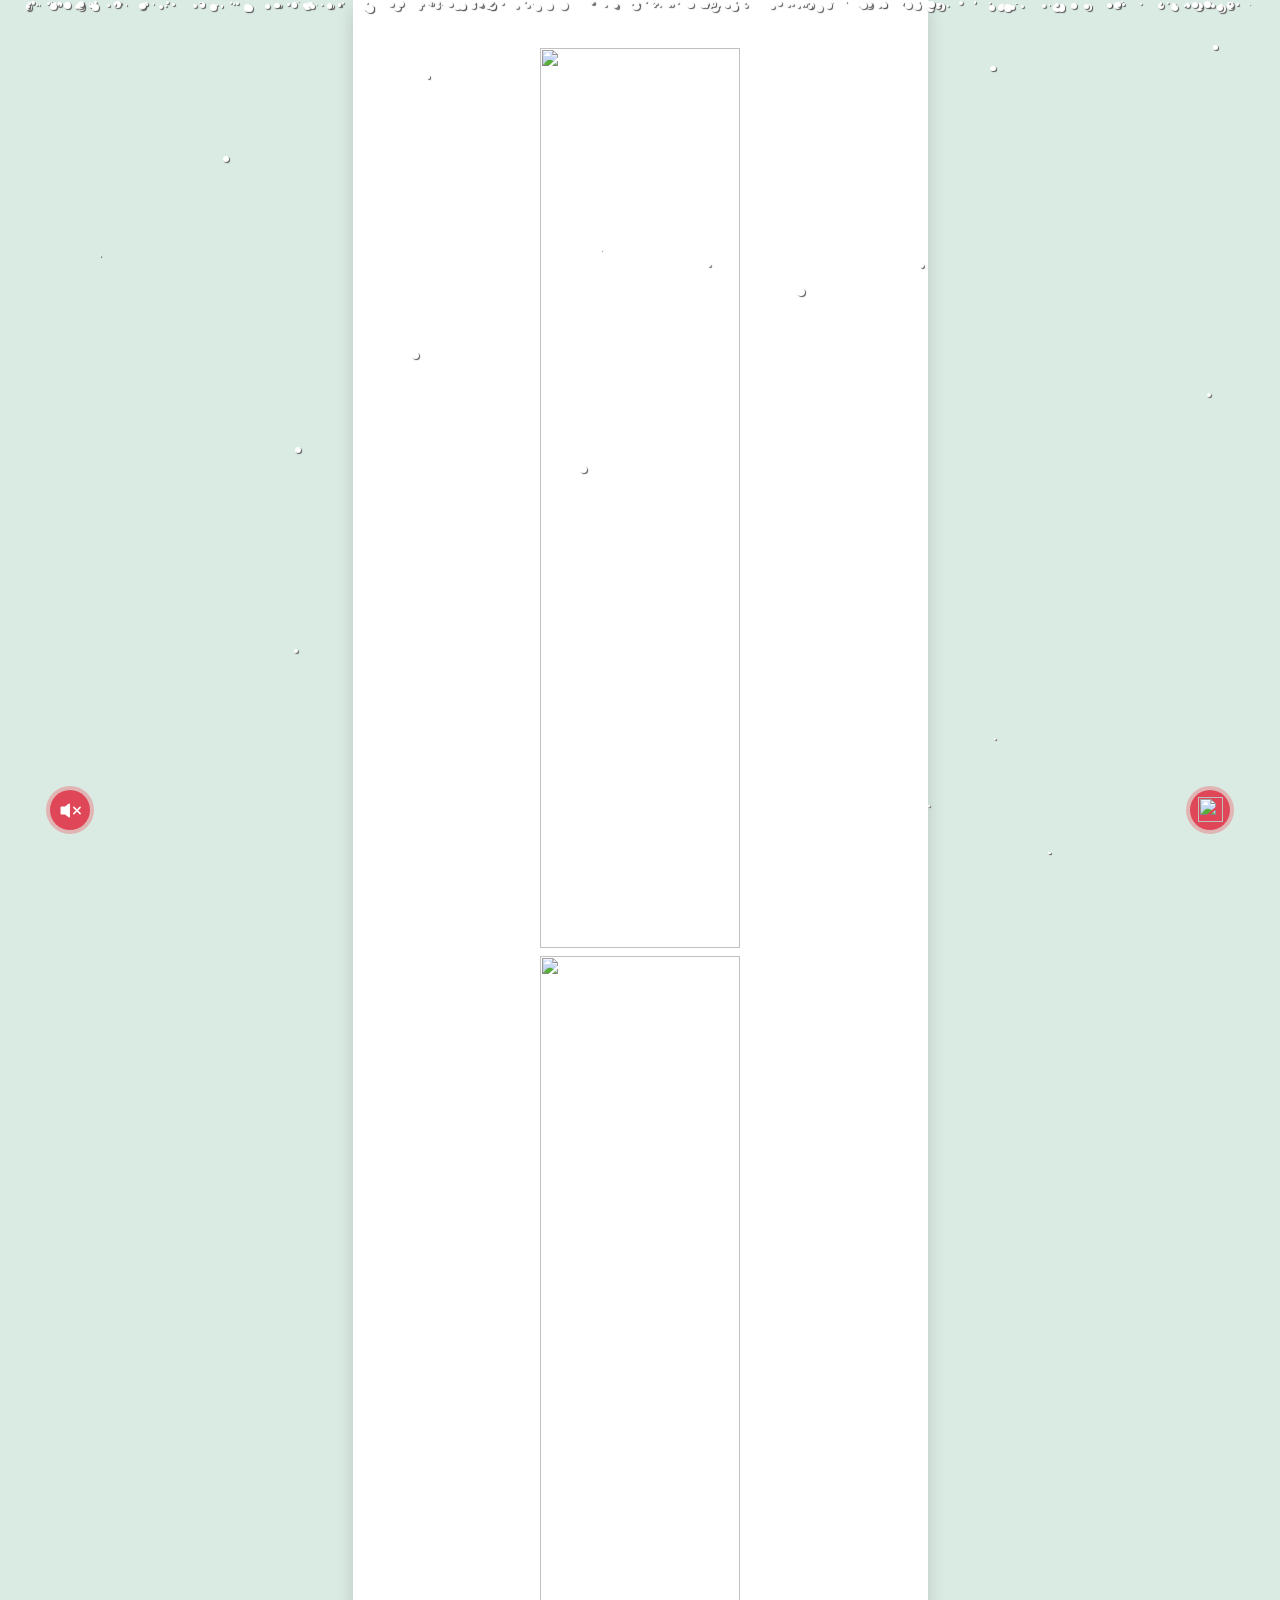
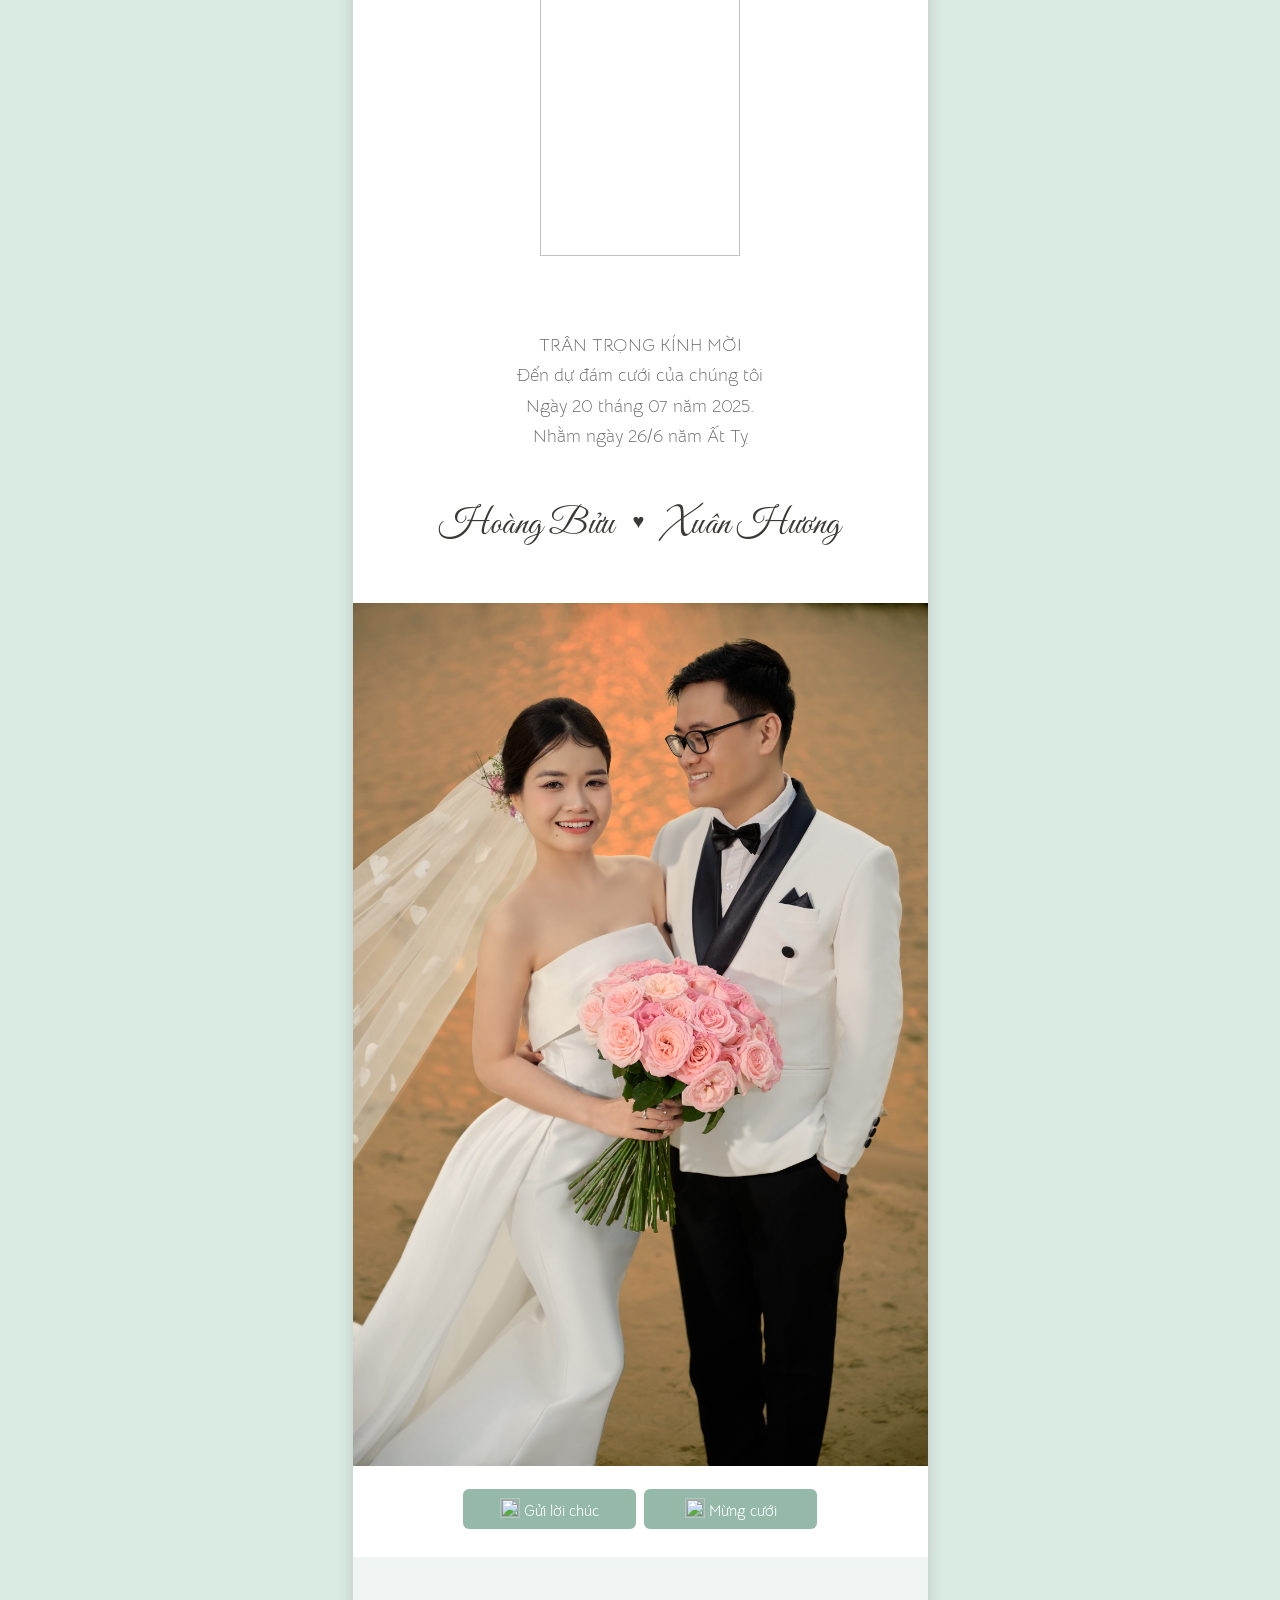
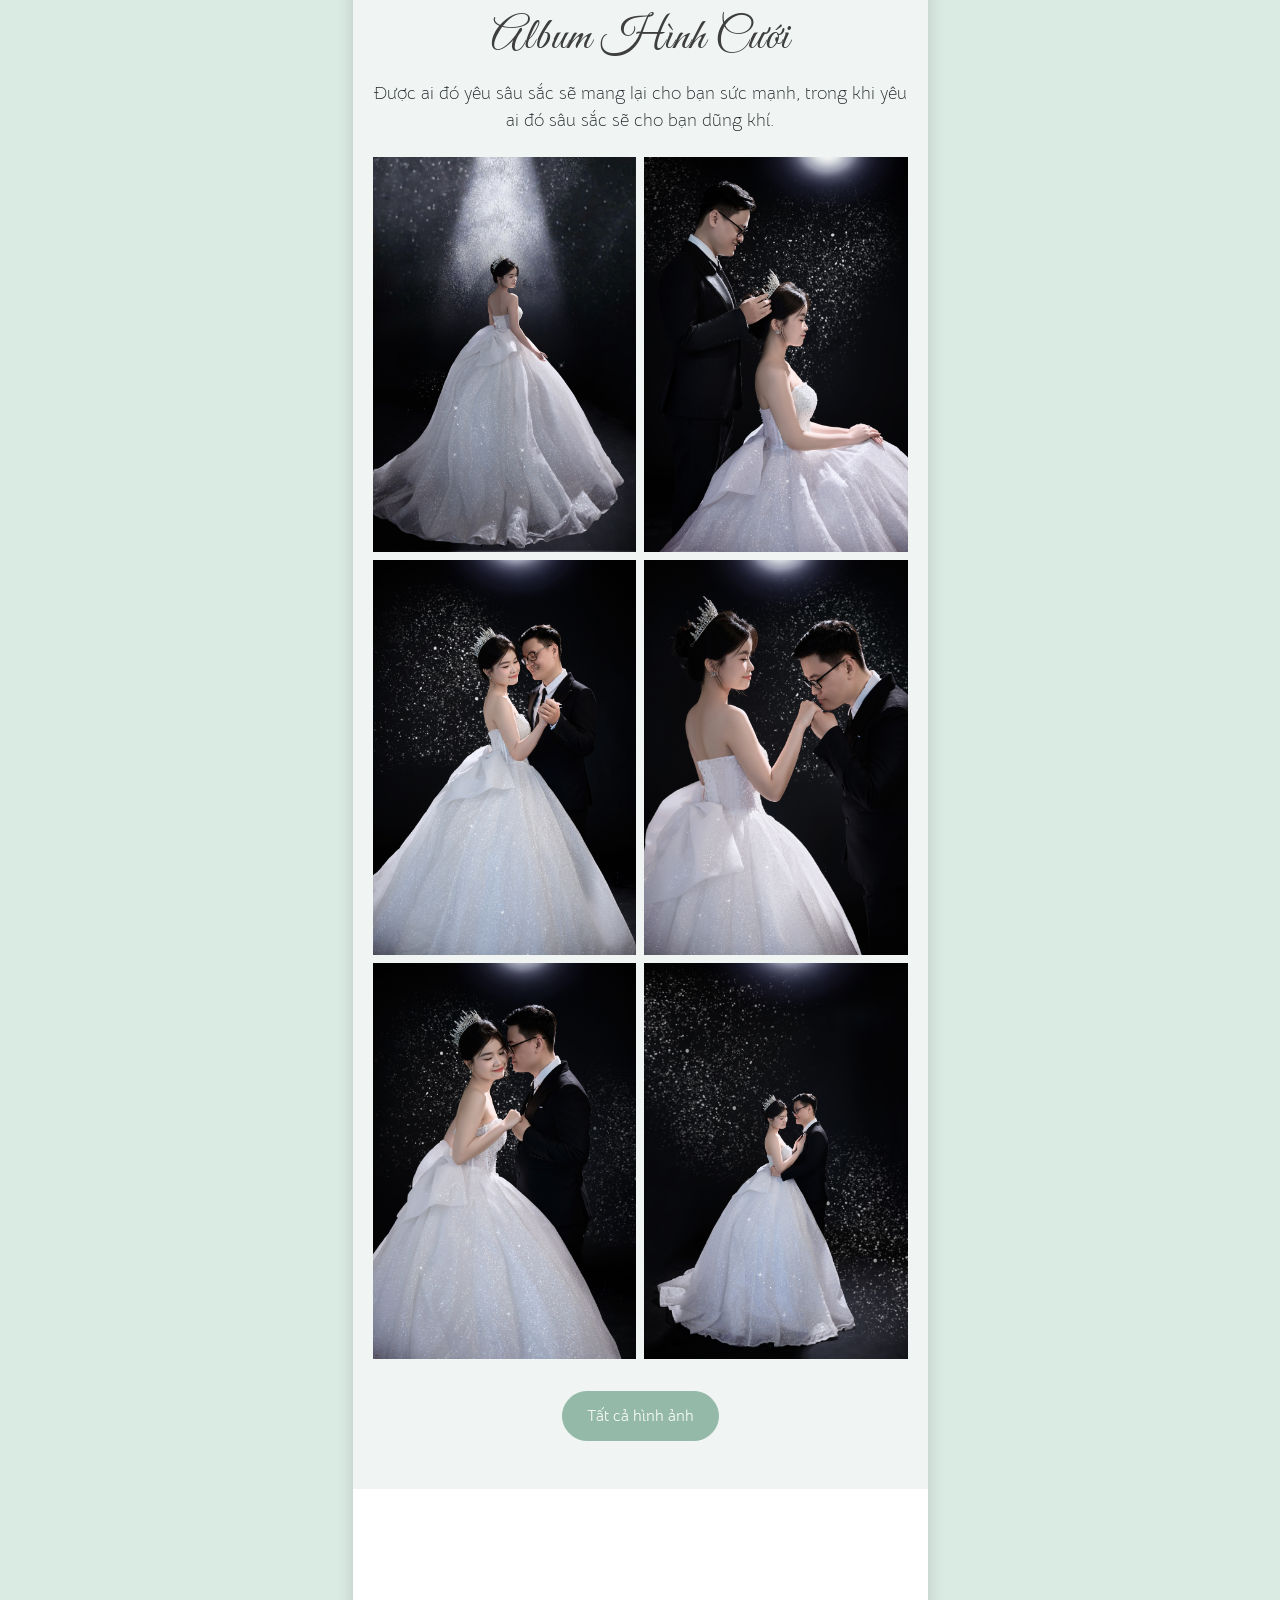
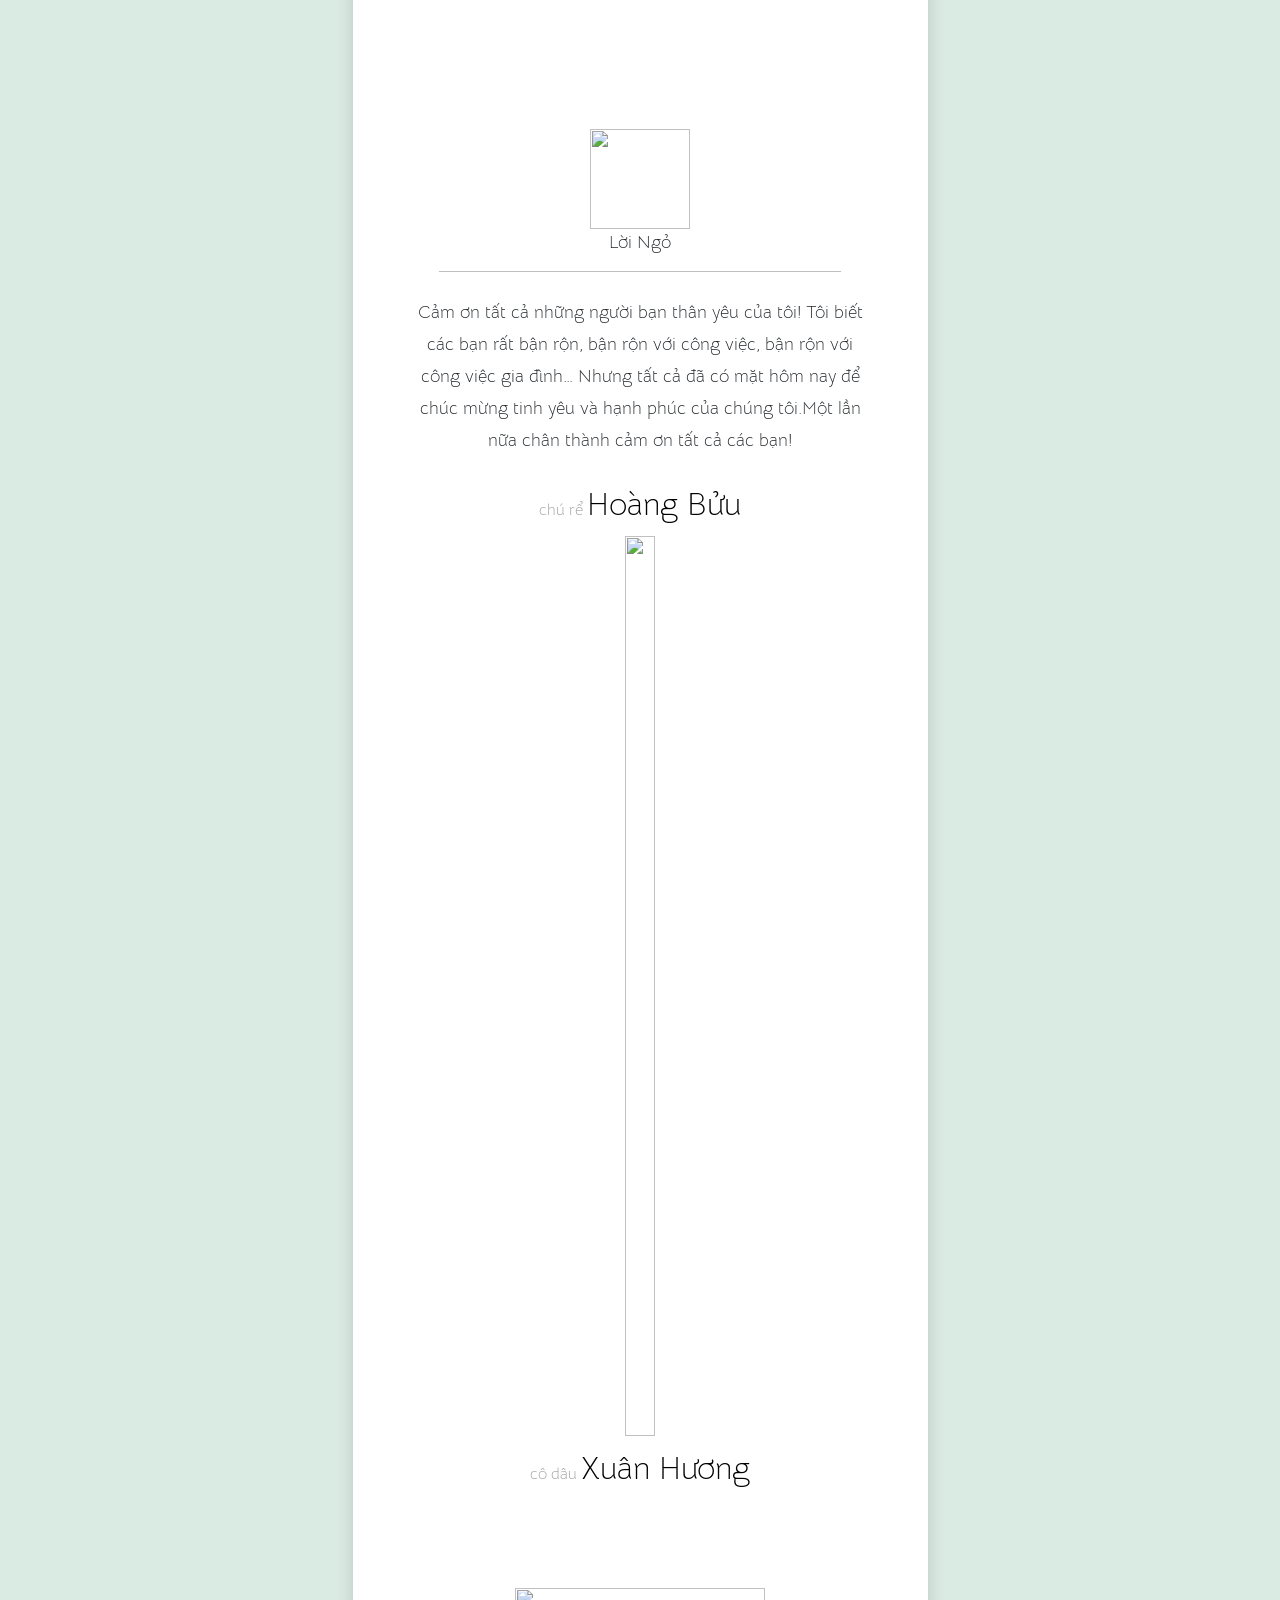
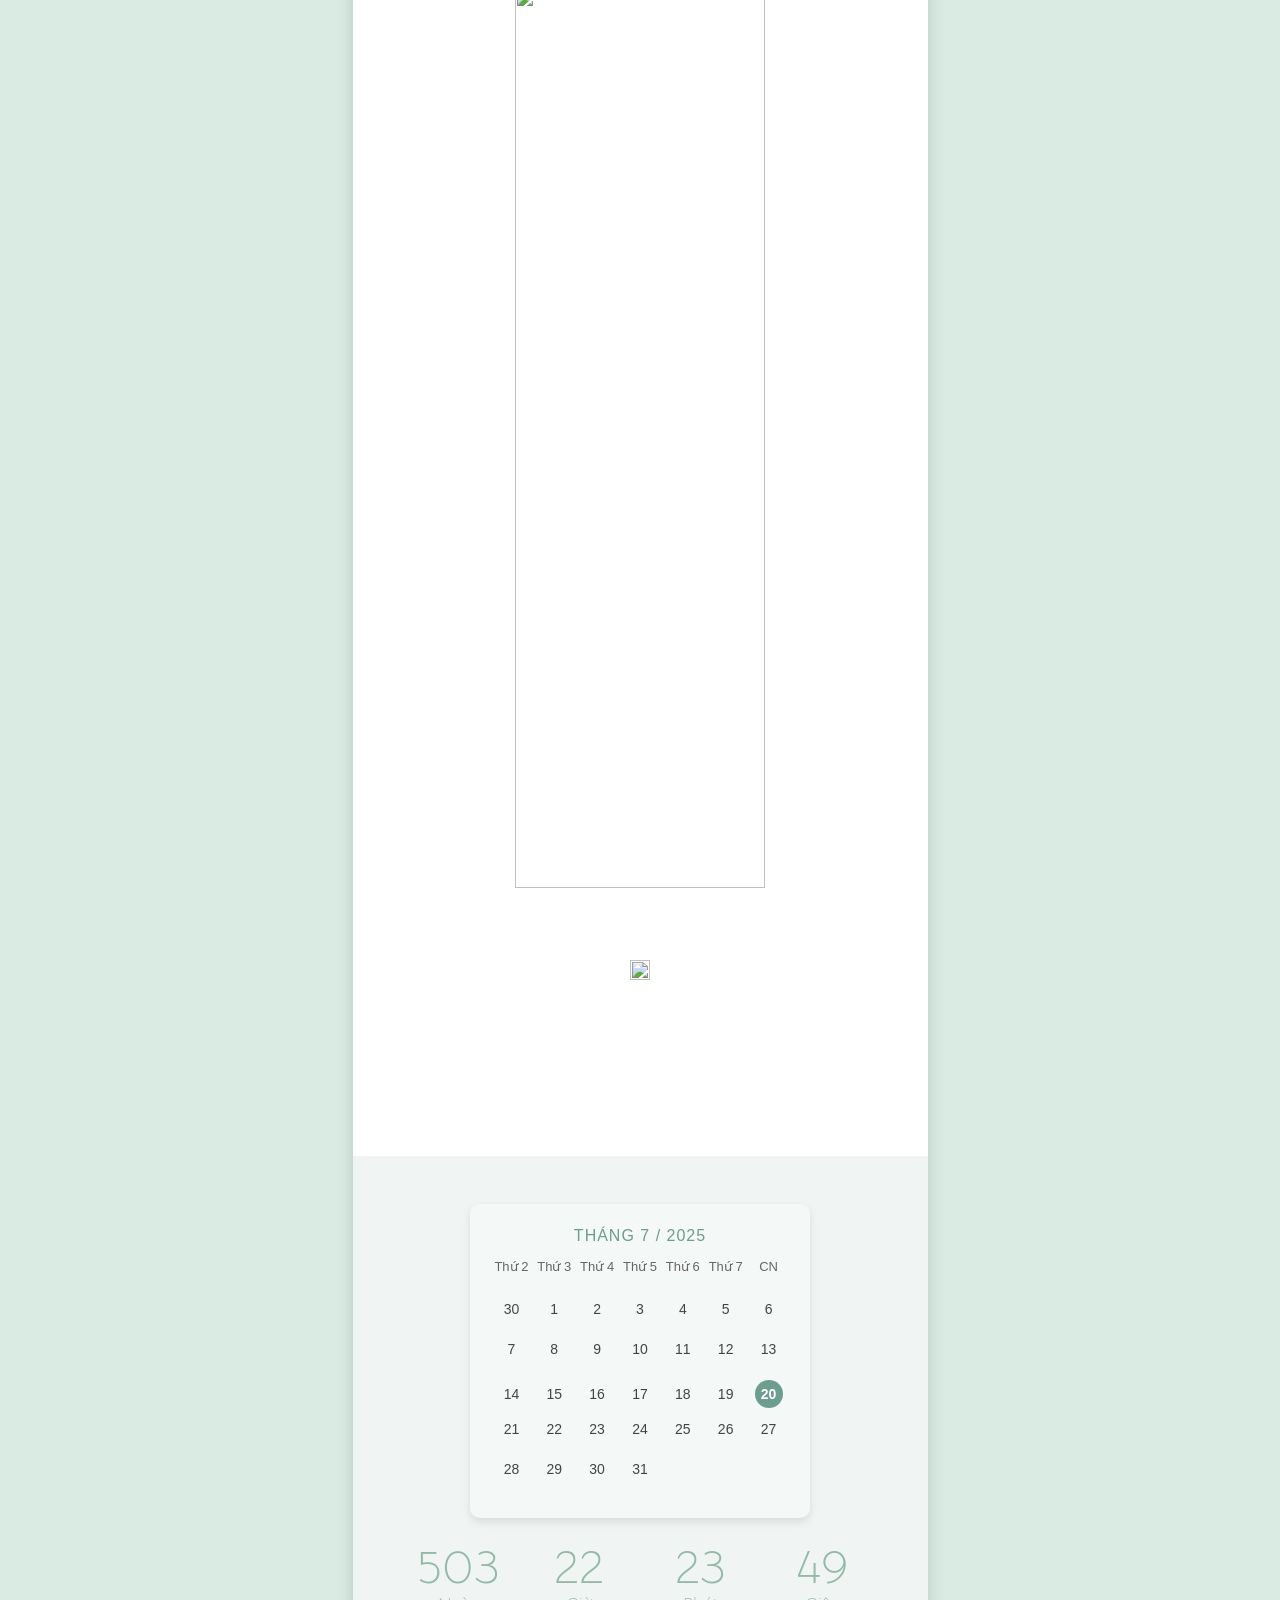
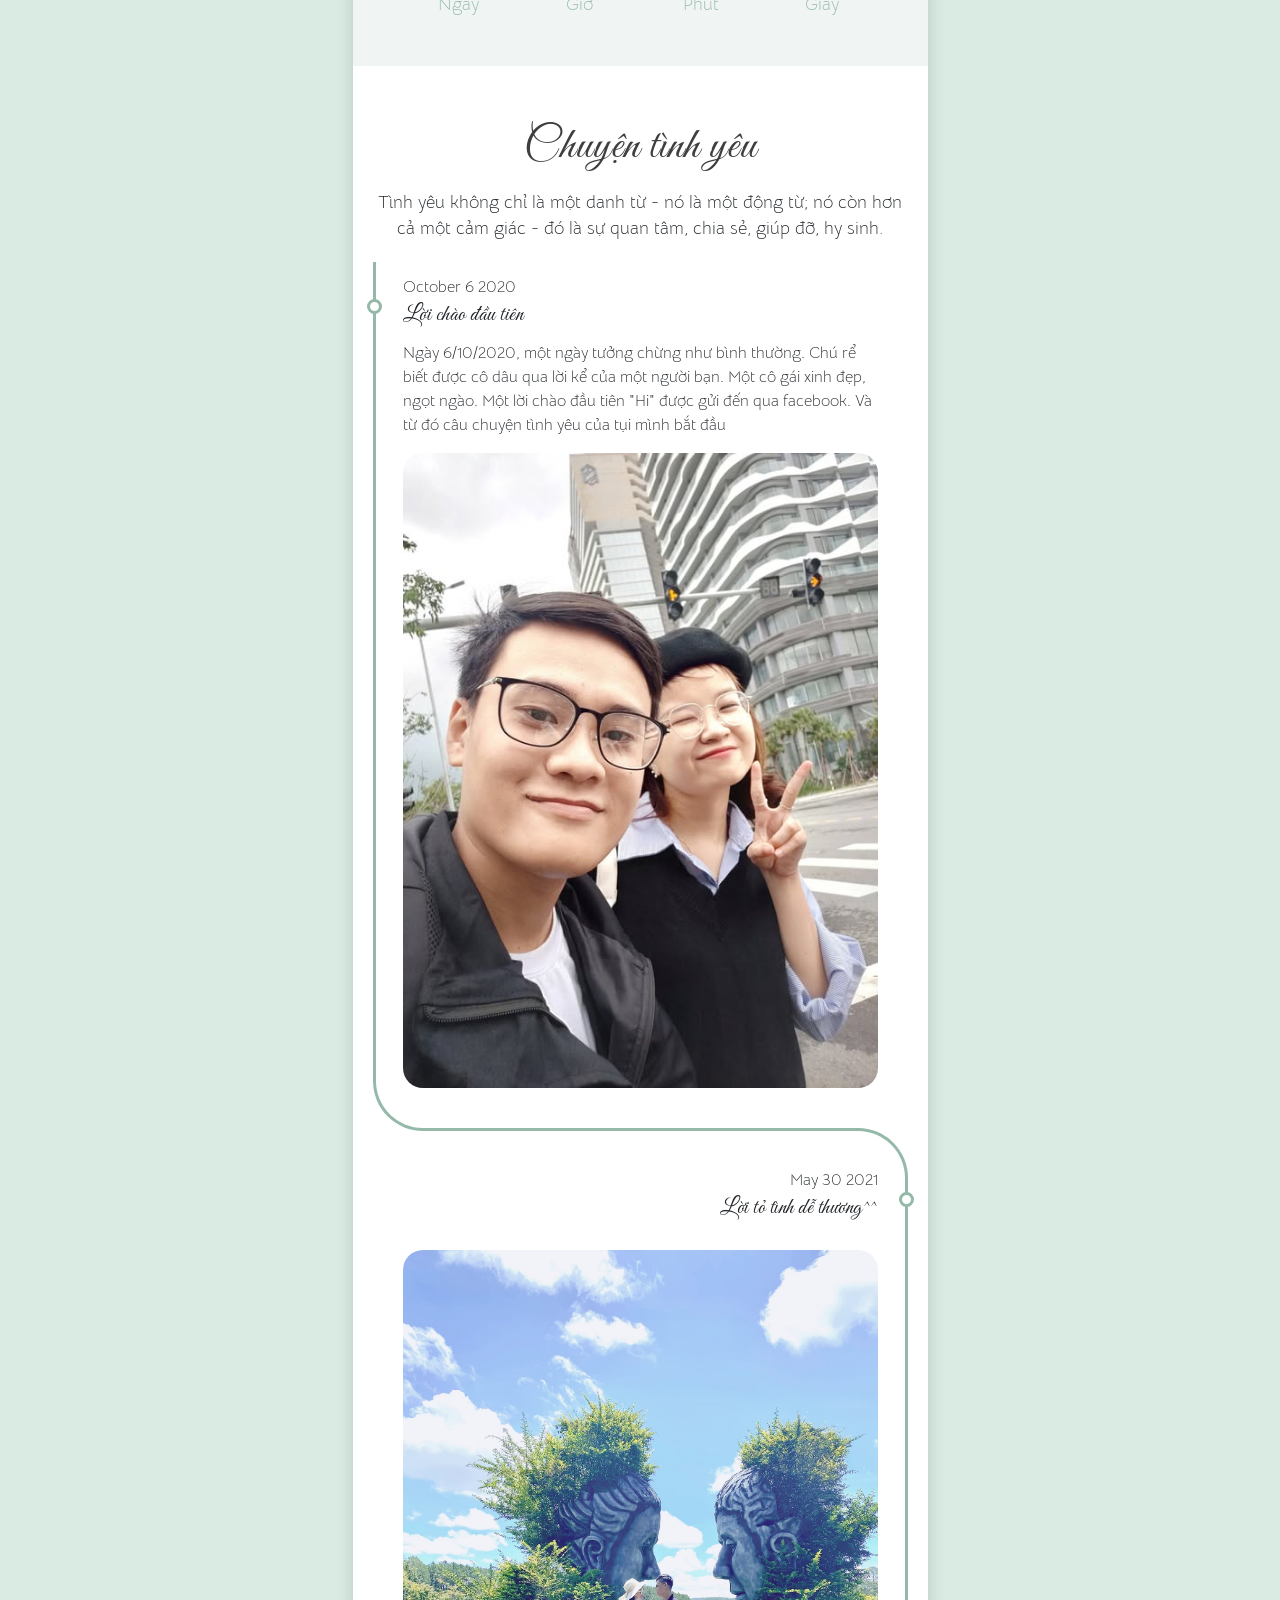
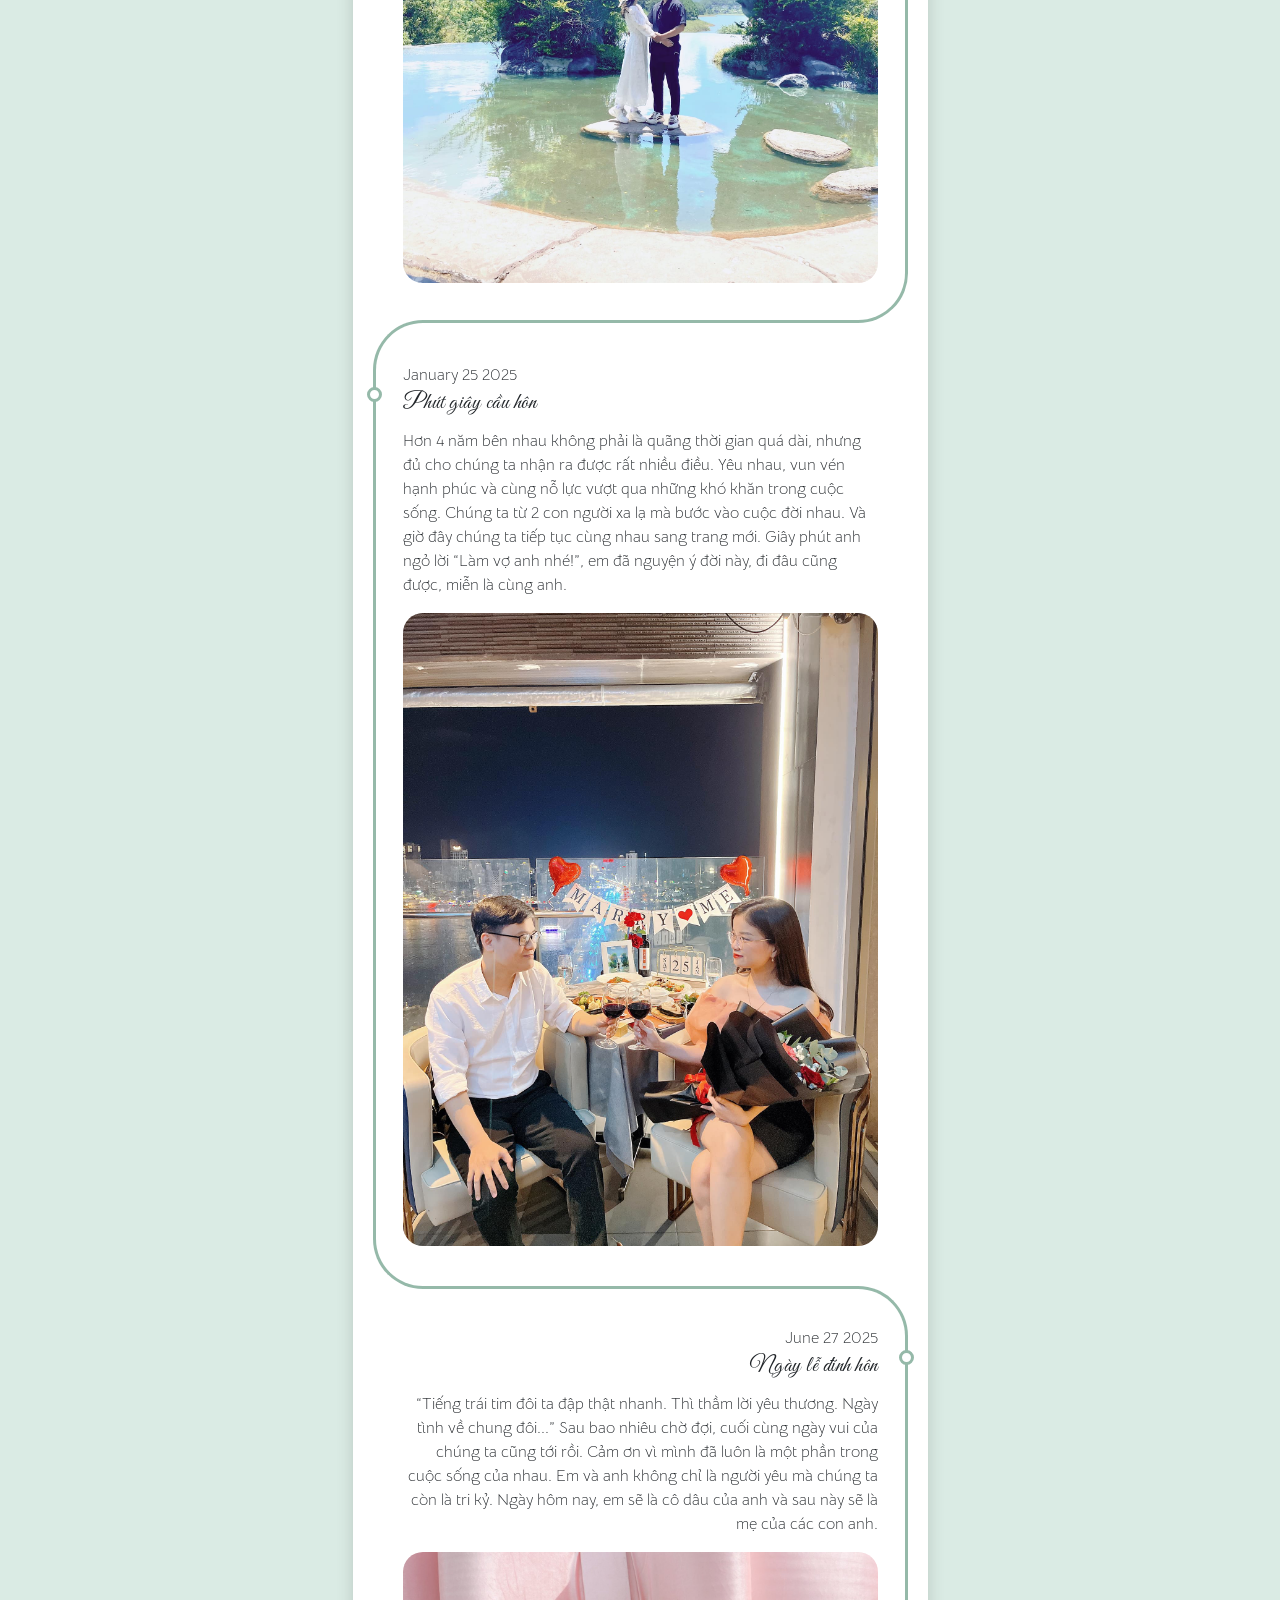
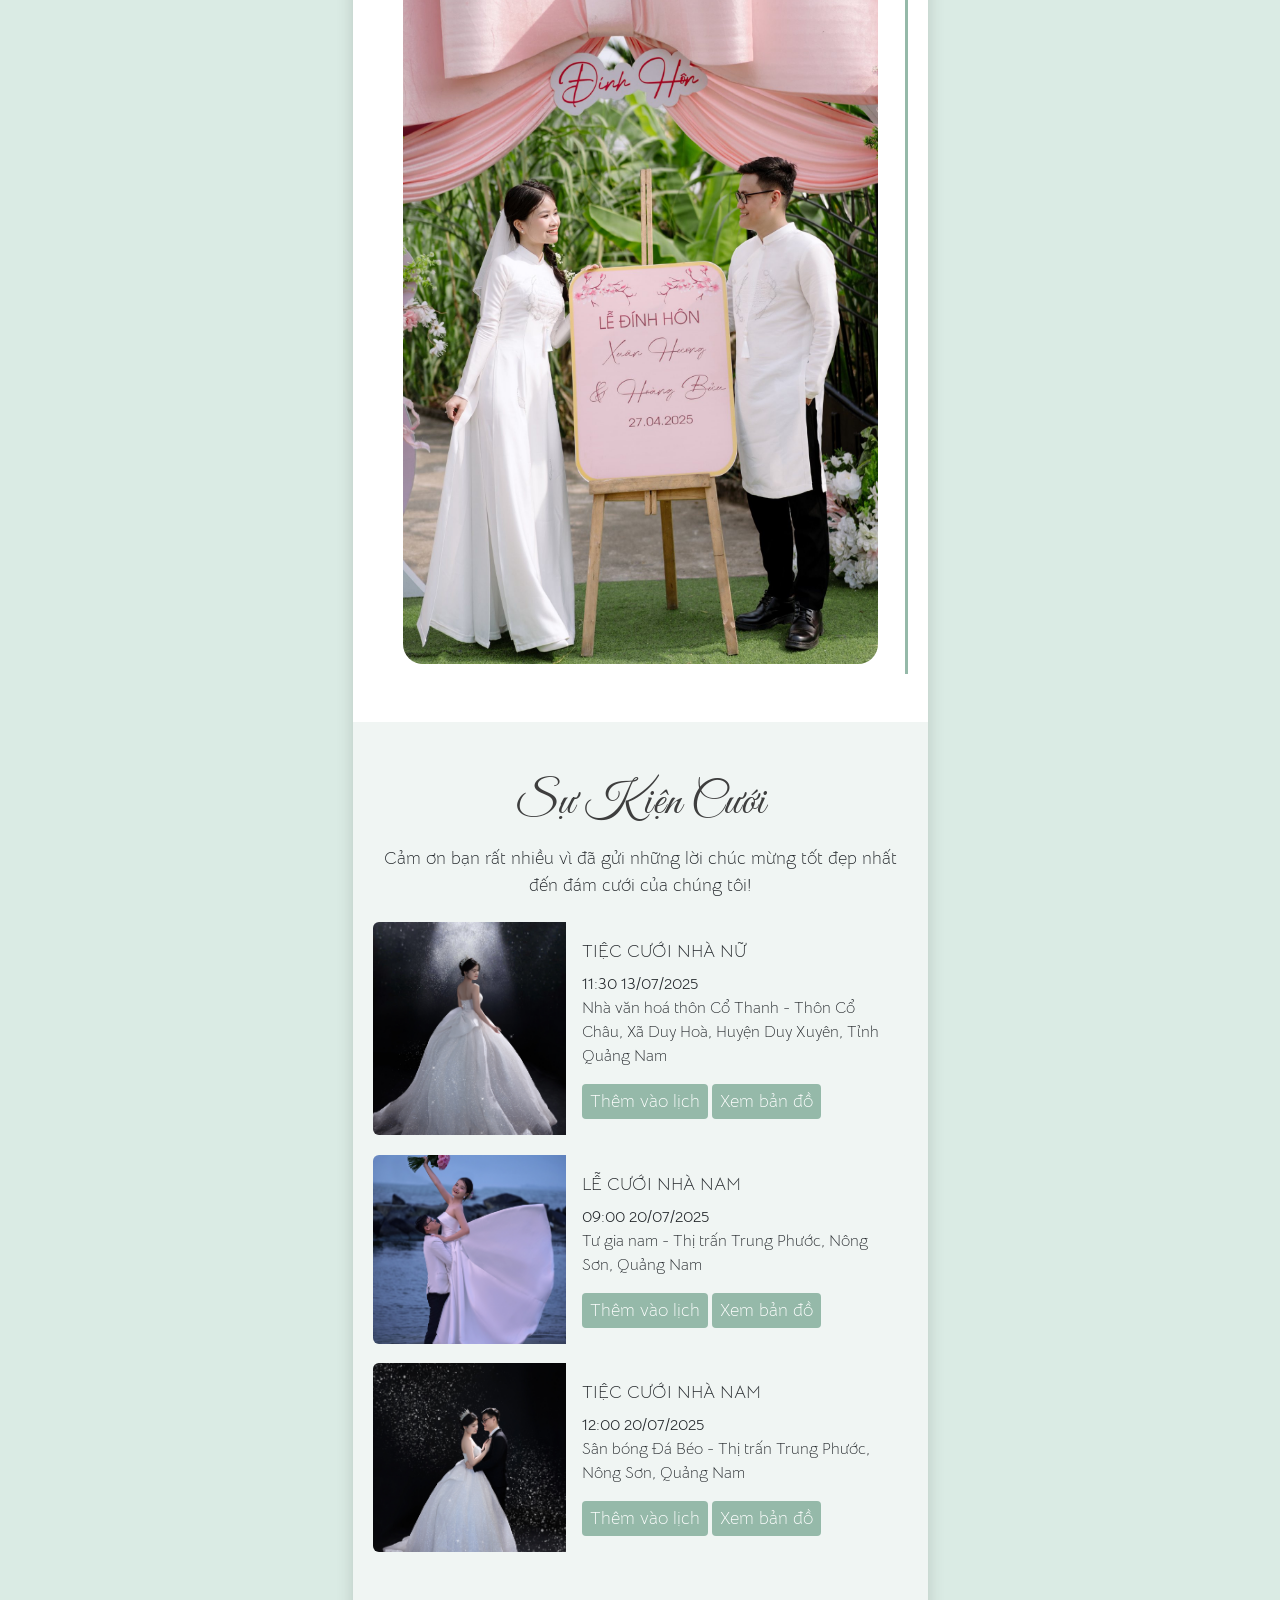
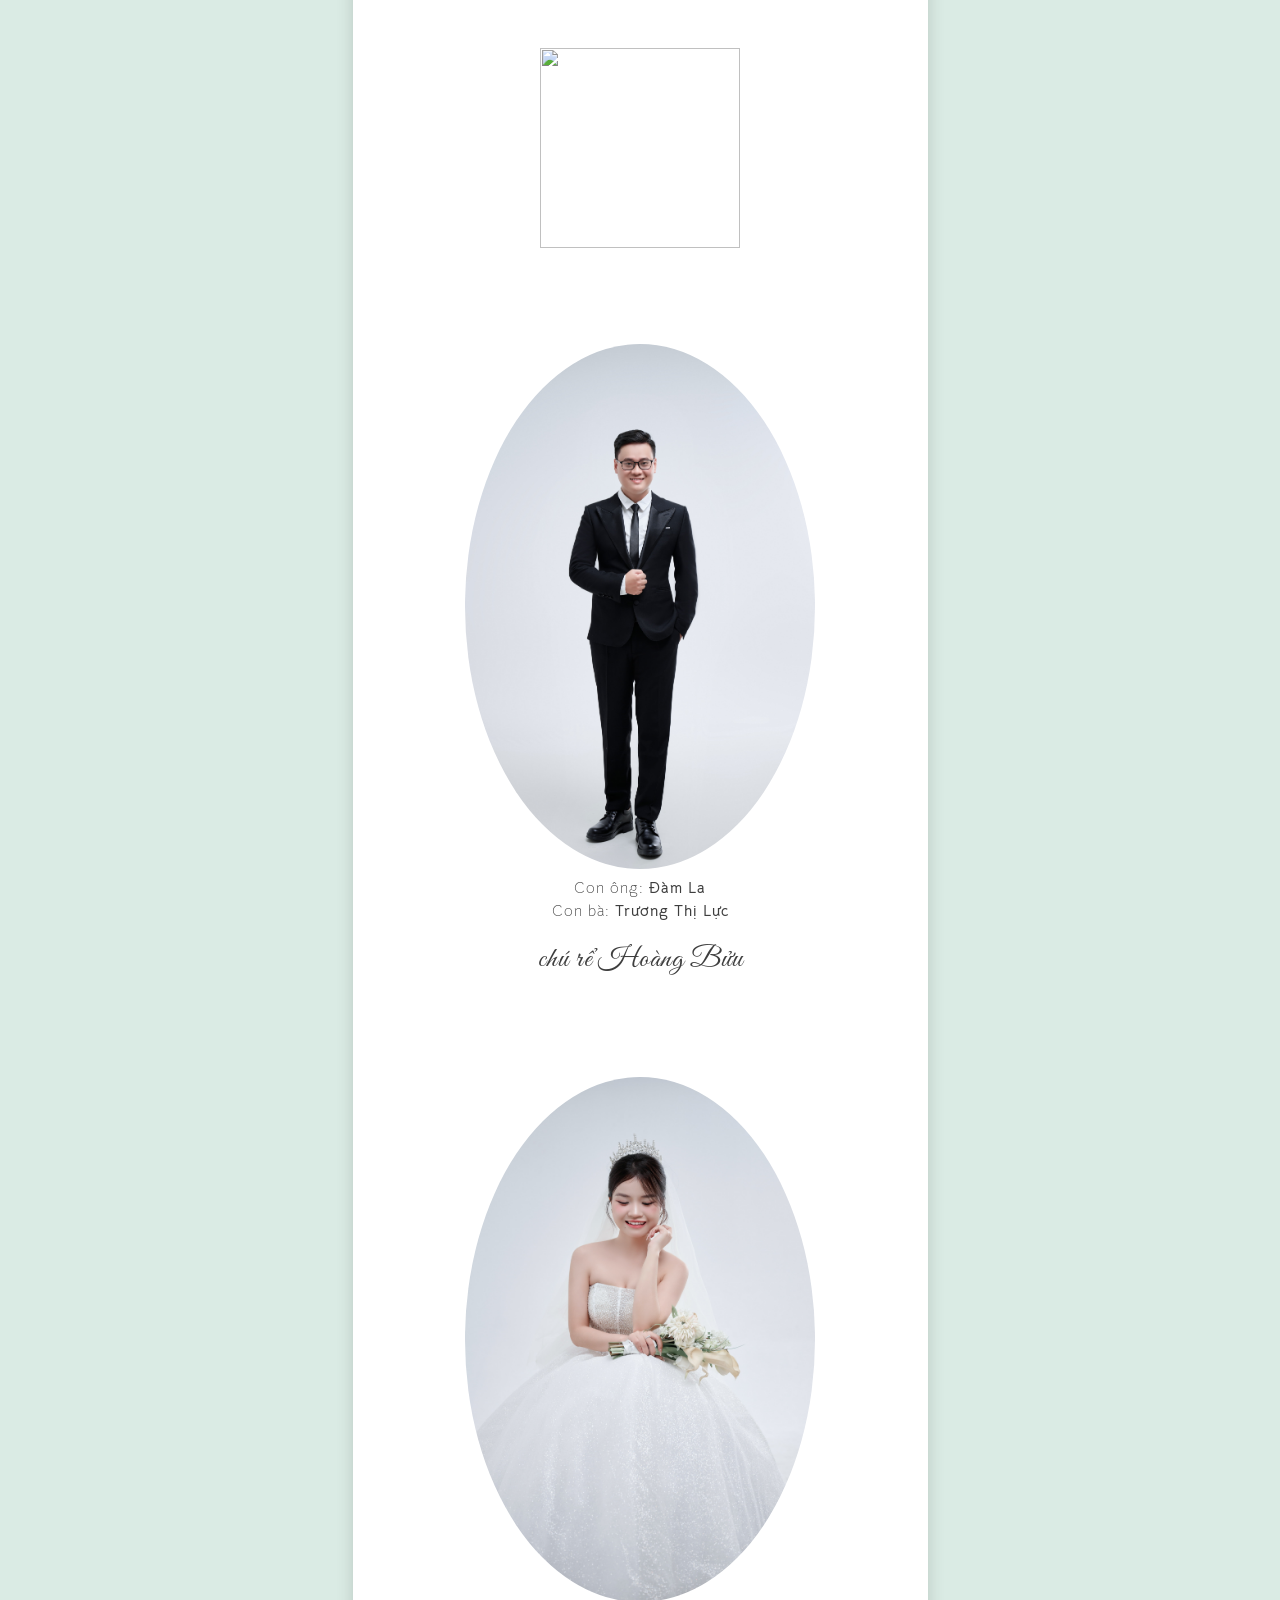
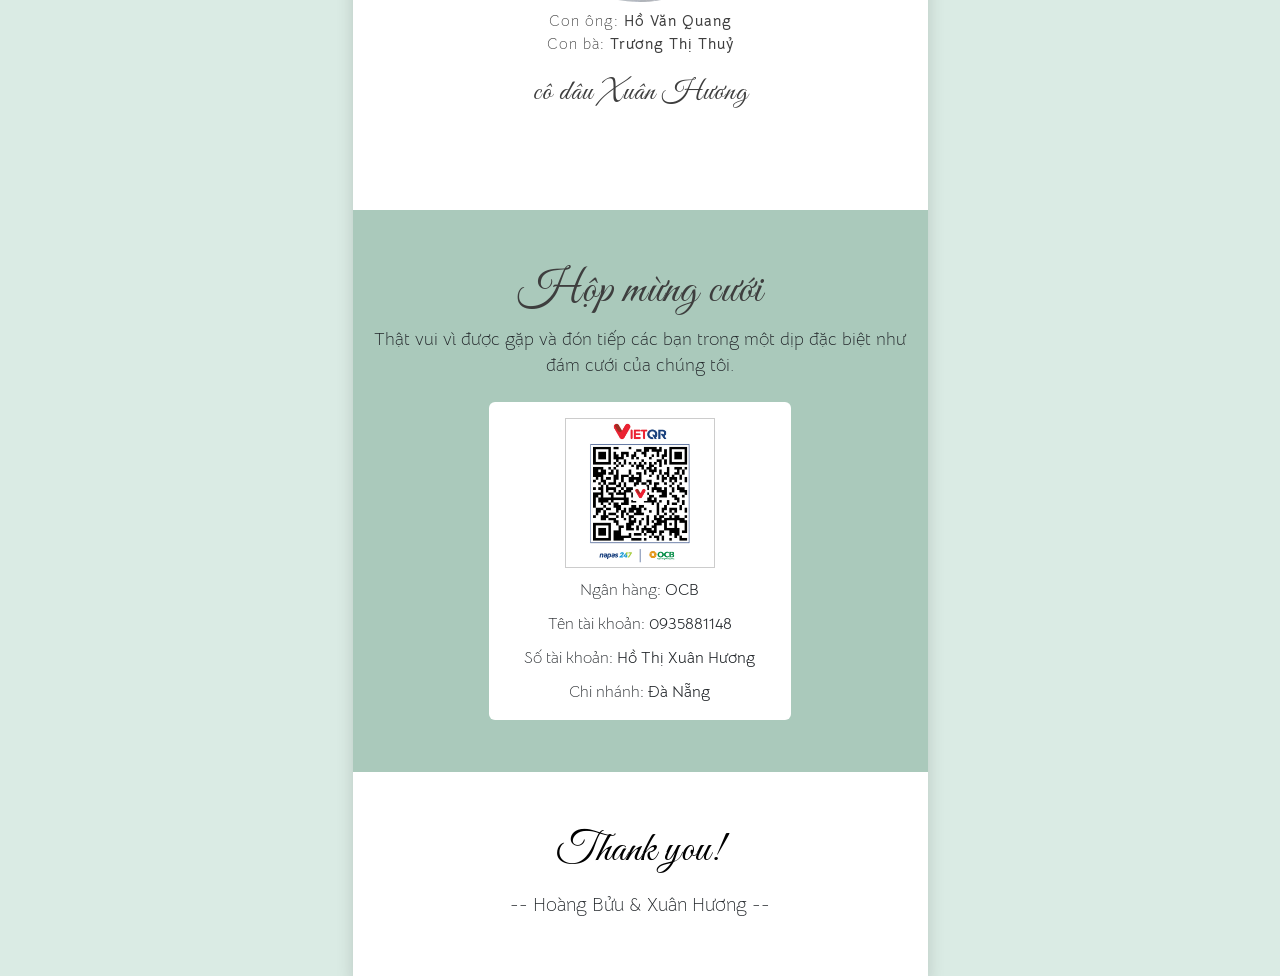
==== index.html @ efcda2b1 "mod" ====
<html lang="en">

<head>
    <meta charset="utf-8">
    <meta http-equiv="X-UA-Compatible" content="IE=edge">
    <title>Thiệp mời đám cưới Hoàng Bửu ♥ Xuân Hương</title>
    <meta name="viewport" content="width=device-width, initial-scale=1">
    <meta name="description" content="Mời bạn đến tham gia đám cưới của chúng tôi 13/07 và 20/07/2025">
    <meta property="og:site_name" content="Đàm Văn Hoàng Bửu &amp; Hồ Thị Xuân Hương">
    <meta property="og:type" content="website">
    <meta property="og:title" content="Thiệp mời đám cưới Hoàng Bửu &amp; Xuân Hương">
    <meta property="og:description" content="Mời bạn đến tham gia đám cưới của chúng tôi 13/07 và 20/07/2025">
    <link rel="icon" href="./templates/logo.png" type="image/x-icon">
    <link rel="stylesheet" href="https://cdn.jsdelivr.net/npm/lightgallery@2.7.1/css/lightgallery-bundle.min.css" />
    <link href="https://fonts.googleapis.com/css2?family=Texturina:opsz,wght@12..72,100&amp;display=swap"
        rel="stylesheet">
    <link href="https://fonts.googleapis.com/css2?family=Great+Vibes&amp;display=swap" rel="stylesheet">
    <link href="https://fonts.googleapis.com/css2?family=Bellota+Text&amp;display=swap" rel="stylesheet">
    <link href="https://fonts.googleapis.com/css2?family=Texturina:opsz,wght@12..72,100&amp;display=swap"
        rel="stylesheet">
    <link href="https://fonts.googleapis.com/css2?family=Ephesis&amp;display=swap" rel="stylesheet">
    <link href="https://fonts.googleapis.com/css2?family=Playball&amp;display=swap" rel="stylesheet">
    <link href="https://fonts.googleapis.com/css2?family=Rokkitt:wght@100&amp;display=swap" rel="stylesheet">
    <link rel="stylesheet" href="./templates/template110/css/libs.css?v=20250701153500">
    <link rel="stylesheet" href="./templates/template110/css/style.css?v=20250701153500">
    <link href="./common/calendar.css?v=20250701153500" rel="stylesheet">
    <link href="./common/toastr/toastr.min.css?v=20250701153500" rel="stylesheet">
    <script type="text/javascript">
        var photoGalleries = [];
        var dataWishes = [];
    </script>
</head>

<body>
    <div class="wrapper shadow">
        <header id="header" class="site-header header-style-1 d-none">
            <nav class="navbar bg-white shadow-sm py-1">
                <div class="container-fluid">
                    <div class="w-100 d-flex align-items-center justify-content-between">
                        <a class="navbar-brand title" href="#">B &amp; H</a>
                        <button class="navbar-toggler rounded-0 border-0 p-0" type="button" data-bs-toggle="offcanvas"
                            data-bs-target="#offcanvasNavbar" aria-controls="offcanvasNavbar">
                            <i class="bi bi-list fs-3 text-black"></i>
                        </button>
                    </div>
                </div>
            </nav>
        </header>

        <section class="banner-section">
            <div data-aos="fade-down" class="main_area section-sub-title pt-5 sub-title  ">
                <div class="wrap-img-title mb-5">
                    <img class="mb-2" src="./templates/template110/img/intro-title.png" alt="">
                    <img src="./templates/template110/img/main-title-2.png" alt="">
                </div>

                <div class="day_wrapper pt-4 mb-0 text-center">
                    <p class="date-time text-center my-1">
                        TRÂN TRỌNG KÍNH MỜI
                    </p>
                    <p id="invitaion_name" class="date-time text-center my-1 bold-text">

                    </p>
                    <p class="date-time text-center my-1">
                        Đến dự đám cưới của chúng tôi
                    </p>
                    <p id="timeDL" class="date-time text-center my-1">
                        Ngày 20 tháng 07 năm 2025.
                    </p>
                    <p id="timeAL" class="date-time text-center my-1">
                        Nhằm ngày 26/6 năm Ất Tỵ
                    </p>
                </div>
                <div data-aos="fade-right" class="name-user mb-2 title text-center py-5 d-flex  ">
                    <span>Hoàng Bửu</span>
                    <span class="text-and px-2">♥</span>
                    <span>Xuân Hương</span>
                </div>
                <div data-aos="flip-left" class="wrap-img  ">
                    <img src="./images/album/7.jpg" alt="">
                </div>
            </div>
        </section>

        <section class="py-4 accessibilities-section">
            <div class="container-fluid">
                <div class="row gx-2 justify-content-center">
                    <div class="col-sm-4">
                        <a href="#wishes" class="w-100 mb-1 px-2 accessibility-btn btn btn-secondary "
                            data-aos="fade-right">
                            <span class="content-button">
                                <img class="access-section-icon" src="./images/static/common/wishes.png"
                                    alt="access-btn"> Gửi lời chúc
                            </span>
                        </a>
                    </div>
                    <div class="col-sm-4">
                        <a href="javascript:void(0)"
                            class="w-100 mb-1 accessibility-btn btn btn-secondary buttonDonate " data-aos="fade-left">
                            <span class="content-button">
                                <img class="access-section-icon" src="./images/static/common/money_bag.png"
                                    alt="access-btn"> Mừng cưới
                            </span>
                        </a>
                    </div>
                </div>
            </div>
        </section>

        <section class="py-5 gallery-section section-bg-affect" id="gallery">
            <div class="container-fluid">
                <h2 class="section-title text-center " data-aos="zoom-in-up">
                    Album Hình Cưới
                </h2>
                <h3 class="section-sub-title mb-4 text-center " data-aos="zoom-in-up">
                    Được ai đó yêu sâu sắc sẽ mang lại cho bạn sức mạnh, trong khi yêu ai đó sâu sắc sẽ cho bạn dũng
                    khí.
                </h3>
                <div class="row gx-2" id="photoGalleryContainer">

                    <div class="col-6 gallery-item section-sub-title mb-2 btn-see-more-gallery " data-aos="fade-right"
                        data-index="0"> <img src="./images/album/0.jpg">
                    </div>

                    <div class="col-6 gallery-item section-sub-title mb-2 btn-see-more-gallery " data-aos="fade-left"
                        data-index="1"> <img src="./images/album/1.jpg">
                    </div>

                    <div class="col-6 gallery-item section-sub-title mb-2 btn-see-more-gallery " data-aos="fade-right"
                        data-index="2"> <img src="./images/album/2.jpg">
                    </div>

                    <div class="col-6 gallery-item section-sub-title mb-2 btn-see-more-gallery " data-aos="fade-right"
                        data-index="3"> <img src="./images/album/4.jpg">
                    </div>

                    <div class="col-6 gallery-item section-sub-title mb-2 btn-see-more-gallery " data-aos="fade-left"
                        data-index="4"> <img src="./images/album/5.jpg">
                    </div>

                    <div class="col-6 gallery-item section-sub-title mb-2 btn-see-more-gallery " data-aos="fade-left"
                        data-index="5"> <img src="./images/album/6.jpg">
                    </div>

                    <script type="text/javascript">
                        photoGalleries = [
                            {
                                src: "./images/album/0.jpg",
                                thumb: "./images/album/0.jpg",
                                subHtml: `<div class="lg-sub-html"><h4>Tình yêu không có rào cản. Nó nhảy rào, nhảy rào, xuyên tường để đến đích với đầy hy vọng</h4></div>`
                            },
                            {
                                src: "./images/album/1.jpg",
                                thumb: "./images/album/1.jpg",
                                subHtml: `<div class="lg-sub-html"><h4>Tình yêu không có rào cản. Nó nhảy rào, nhảy rào, xuyên tường để đến đích với đầy hy vọng</h4></div>`
                            },
                            {
                                src: "./images/album/2.jpg",
                                thumb: "./images/album/2.jpg",
                                subHtml: `<div class="lg-sub-html"><h4>Tình yêu không có rào cản. Nó nhảy rào, nhảy rào, xuyên tường để đến đích với đầy hy vọng</h4></div>`
                            },
                            {
                                src: "./images/album/4.jpg",
                                thumb: "./images/album/4.jpg",
                                subHtml: `<div class="lg-sub-html"><h4>Tình yêu không có rào cản. Nó nhảy rào, nhảy rào, xuyên tường để đến đích với đầy hy vọng</h4></div>`
                            },
                            {
                                src: "./images/album/5.jpg",
                                thumb: "./images/album/5.jpg",
                                subHtml: `<div class="lg-sub-html"><h4>Tình yêu không có rào cản. Nó nhảy rào, nhảy rào, xuyên tường để đến đích với đầy hy vọng</h4></div>`
                            },
                            {
                                src: "./images/album/6.jpg",
                                thumb: "./images/album/6.jpg",
                                subHtml: `<div class="lg-sub-html"><h4>Tình yêu không có rào cản. Nó nhảy rào, nhảy rào, xuyên tường để đến đích với đầy hy vọng</h4></div>`
                            },
                            {
                                src: "./images/album/7.jpg",
                                thumb: "./images/album/7.jpg",
                                subHtml: `<div class="lg-sub-html"><h4>Tình yêu không có rào cản. Nó nhảy rào, nhảy rào, xuyên tường để đến đích với đầy hy vọng</h4></div>`
                            },
                            {
                                src: "./images/album/8.jpg",
                                thumb: "./images/album/8.jpg",
                                subHtml: `<div class="lg-sub-html"><h4>Tình yêu không có rào cản. Nó nhảy rào, nhảy rào, xuyên tường để đến đích với đầy hy vọng</h4></div>`
                            },
                            {
                                src: "./images/album/9.jpg",
                                thumb: "./images/album/9.jpg",
                                subHtml: `<div class="lg-sub-html"><h4>Tình yêu không có rào cản. Nó nhảy rào, nhảy rào, xuyên tường để đến đích với đầy hy vọng</h4></div>`
                            },
                            {
                                src: "./images/album/10.jpg",
                                thumb: "./images/album/10.jpg",
                                subHtml: `<div class="lg-sub-html"><h4>Tình yêu không có rào cản. Nó nhảy rào, nhảy rào, xuyên tường để đến đích với đầy hy vọng</h4></div>`
                            },
                            {
                                src: "./images/album/11.jpg",
                                thumb: "./images/album/11.jpg",
                                subHtml: `<div class="lg-sub-html"><h4>Tình yêu không có rào cản. Nó nhảy rào, nhảy rào, xuyên tường để đến đích với đầy hy vọng</h4></div>`
                            },
                            {
                                src: "./images/album/12.jpg",
                                thumb: "./images/album/12.jpg",
                                subHtml: `<div class="lg-sub-html"><h4>Tình yêu không có rào cản. Nó nhảy rào, nhảy rào, xuyên tường để đến đích với đầy hy vọng</h4></div>`
                            },
                            {
                                src: "./images/album/13.jpg",
                                thumb: "./images/album/13.jpg",
                                subHtml: `<div class="lg-sub-html"><h4>Tình yêu không có rào cản. Nó nhảy rào, nhảy rào, xuyên tường để đến đích với đầy hy vọng</h4></div>`
                            },
                            {
                                src: "./images/album/14.jpg",
                                thumb: "./images/album/14.jpg",
                                subHtml: `<div class="lg-sub-html"><h4>Tình yêu không có rào cản. Nó nhảy rào, nhảy rào, xuyên tường để đến đích với đầy hy vọng</h4></div>`
                            },
                            {
                                src: "./images/album/15.jpg",
                                thumb: "./images/album/15.jpg",
                                subHtml: `<div class="lg-sub-html"><h4>Tình yêu không có rào cản. Nó nhảy rào, nhảy rào, xuyên tường để đến đích với đầy hy vọng</h4></div>`
                            },
                            {
                                src: "./images/album/16.jpg",
                                thumb: "./images/album/16.jpg",
                                subHtml: `<div class="lg-sub-html"><h4>Tình yêu không có rào cản. Nó nhảy rào, nhảy rào, xuyên tường để đến đích với đầy hy vọng</h4></div>`
                            },
                            {
                                src: "./images/album/17.jpg",
                                thumb: "./images/album/17.jpg",
                                subHtml: `<div class="lg-sub-html"><h4>Tình yêu không có rào cản. Nó nhảy rào, nhảy rào, xuyên tường để đến đích với đầy hy vọng</h4></div>`
                            },
                            {
                                src: "./images/album/18.jpg",
                                thumb: "./images/album/18.jpg",
                                subHtml: `<div class="lg-sub-html"><h4>Tình yêu không có rào cản. Nó nhảy rào, nhảy rào, xuyên tường để đến đích với đầy hy vọng</h4></div>`
                            },
                            {
                                src: "./images/album/19.jpg",
                                thumb: "./images/album/19.jpg",
                                subHtml: `<div class="lg-sub-html"><h4>Tình yêu không có rào cản. Nó nhảy rào, nhảy rào, xuyên tường để đến đích với đầy hy vọng</h4></div>`
                            },
                            {
                                src: "./images/album/20.jpg",
                                thumb: "./images/album/20.jpg",
                                subHtml: `<div class="lg-sub-html"><h4>Tình yêu không có rào cản. Nó nhảy rào, nhảy rào, xuyên tường để đến đích với đầy hy vọng</h4></div>`
                            },
                            {
                                src: "./images/album/21.jpg",
                                thumb: "./images/album/21.jpg",
                                subHtml: `<div class="lg-sub-html"><h4>Tình yêu không có rào cản. Nó nhảy rào, nhảy rào, xuyên tường để đến đích với đầy hy vọng</h4></div>`
                            },
                            {
                                src: "./images/album/22.jpg",
                                thumb: "./images/album/22.jpg",
                                subHtml: `<div class="lg-sub-html"><h4>Tình yêu không có rào cản. Nó nhảy rào, nhảy rào, xuyên tường để đến đích với đầy hy vọng</h4></div>`
                            },
                            {
                                src: "./images/album/23.jpg",
                                thumb: "./images/album/23.jpg",
                                subHtml: `<div class="lg-sub-html"><h4>Tình yêu không có rào cản. Nó nhảy rào, nhảy rào, xuyên tường để đến đích với đầy hy vọng</h4></div>`
                            },
                            {
                                src: "./images/album/25.jpg",
                                thumb: "./images/album/25.jpg",
                                subHtml: `<div class="lg-sub-html"><h4>Tình yêu không có rào cản. Nó nhảy rào, nhảy rào, xuyên tường để đến đích với đầy hy vọng</h4></div>`
                            },
                            {
                                src: "./images/album/26.jpg",
                                thumb: "./images/album/26.jpg",
                                subHtml: `<div class="lg-sub-html"><h4>Tình yêu không có rào cản. Nó nhảy rào, nhảy rào, xuyên tường để đến đích với đầy hy vọng</h4></div>`
                            },
                            {
                                src: "./images/album/27.jpg",
                                thumb: "./images/album/27.jpg",
                                subHtml: `<div class="lg-sub-html"><h4>Tình yêu không có rào cản. Nó nhảy rào, nhảy rào, xuyên tường để đến đích với đầy hy vọng</h4></div>`
                            },
                            {
                                src: "./images/album/28.jpg",
                                thumb: "./images/album/28.jpg",
                                subHtml: `<div class="lg-sub-html"><h4>Tình yêu không có rào cản. Nó nhảy rào, nhảy rào, xuyên tường để đến đích với đầy hy vọng</h4></div>`
                            },
                            {
                                src: "./images/album/29.jpg",
                                thumb: "./images/album/29.jpg",
                                subHtml: `<div class="lg-sub-html"><h4>Tình yêu không có rào cản. Nó nhảy rào, nhảy rào, xuyên tường để đến đích với đầy hy vọng</h4></div>`
                            }
                        ];
                    </script>
                </div>

                <div class="text-center " data-aos="fade-up">
                    <a href="javascript:void(0)" id="btn-see-more-gallery"
                        class="btn btn-secondary mt-4 btn-see-more-gallery">
                        <span> Tất cả hình ảnh </span>
                    </a>
                </div>
            </div>
        </section>

        <section class="py-8 invitation-section section-bg-affect" id="invitation">
            <div class="container-fluid py-5">
                <div class="w-100 px-3 my-5 sub-title invitation_wrapper mt-6">
                    <div data-aos="fade-up" class="invitation-title px-4 text-center ">
                        <img src="./templates/template110/img/sub-title.png" alt="">
                        <p>Lời Ngỏ</p>
                    </div>
                    <div data-aos="fade-up-right" class="px-4 invitation-content py-4 text-center ">
                        Cảm ơn tất cả những người bạn thân yêu của tôi! Tôi biết các bạn rất bận rộn, bận rộn với công
                        việc, bận rộn với công việc gia đình… Nhưng tất cả đã có mặt hôm nay để chúc mừng tinh yêu và
                        hạnh phúc của chúng tôi.Một lần nữa chân thành cảm ơn tất cả các bạn!
                    </div>
                    <div data-aos="fade-up" class="couple text-center mb-5 ">
                        <p class="m-0 mb-2">chú rể <span>Hoàng Bửu</span></p>
                        <p><img src="./templates/template110/img/intro-icon-01.png" alt="">
                        </p>
                        <p class="m-0 mt-2">cô dâu <span>Xuân Hương</span></p>
                    </div>
                    <div data-aos="fade-up" class="wrap-img text-center mb-5 ">
                    </div>
                    <div data-aos="fade-right" class="good-day py-5 mb-4 ">
                        <img src="./templates/template110/img/good-day.png" alt="">
                    </div>
                    <div data-aos="fade-left" class="main_dday_area text-center ">
                        <div>
                            <img src="./templates/template110/img/sub-icon-03.png" style="width: 20px">
                        </div>
                    </div>
                </div>
            </div>
        </section>

        <section class="py-5 section-sub-title weddingdate-section section-bg-affect" id="weddingdate">
            <div class="container-fluid">
                <div class="w-100">
                    <div class="wedding-calendar" data-aos="fade-up-right">
                        <h2>THÁNG 7 / 2025</h2>
                        <table class="calendar-table">
                            <thead>
                                <tr>
                                    <th>Thứ 2</th>
                                    <th>Thứ 3</th>
                                    <th>Thứ 4</th>
                                    <th>Thứ 5</th>
                                    <th>Thứ 6</th>
                                    <th>Thứ 7</th>
                                    <th>CN</th>
                                </tr>
                            </thead>
                            <tbody>
                                <tr>
                                    <td>30</td>
                                    <td>1</td>
                                    <td>2</td>
                                    <td>3</td>
                                    <td>4</td>
                                    <td>5</td>
                                    <td>6</td>
                                </tr>
                                <tr>
                                    <td>7</td>
                                    <td>8</td>
                                    <td>9</td>
                                    <td>10</td>
                                    <td>11</td>
                                    <td>12</td>
                                    <td><span id="todayWoman">13</span></td>
                                </tr>
                                <tr>
                                    <td>14</td>
                                    <td>15</td>
                                    <td>16</td>
                                    <td>17</td>
                                    <td>18</td>
                                    <td>19</td>
                                    <td><span id="todayMan">20</span></td>
                                </tr>
                                <tr>
                                    <td>21</td>
                                    <td>22</td>
                                    <td>23</td>
                                    <td>24</td>
                                    <td>25</td>
                                    <td>26</td>
                                    <td>27</td>
                                </tr>
                                <tr>
                                    <td>28</td>
                                    <td>29</td>
                                    <td>30</td>
                                    <td>31</td>
                                    <td></td>
                                    <td></td>
                                    <td></td>
                                </tr>
                            </tbody>
                        </table>
                    </div>
                    <div class="countdown " data-aos="fade-up-left">
                        <div class="m-auto" id="clock" data-date="2025-07-20" data-text-day="Ngày" data-text-hour="Giờ"
                            data-text-minute="Phút" data-text-second="Giây">
                            <div class="box">
                                <div>354</div> <span>Ngày</span>
                            </div>
                            <div class="box">
                                <div>09</div> <span>Giờ</span>
                            </div>
                            <div class="box">
                                <div>55</div> <span>Phút</span>
                            </div>
                            <div class="box">
                                <div>40</div> <span>Giây</span>
                            </div>
                        </div>
                    </div>
                </div>
            </div>
        </section>

        <section class="py-5 story-section section-bg-affect" id="story">
            <div class="container-fluid">
                <h2 data-aos="fade-up" class="section-title text-center ">
                    Chuyện tình yêu
                </h2>
                <h3 data-aos="fade-up" class="section-sub-title mb-4 text-center ">
                    Tình yêu không chỉ là một danh từ - nó là một động từ; nó còn hơn cả một cảm giác - đó là sự quan
                    tâm, chia sẻ, giúp đỡ, hy sinh.
                </h3>
                <div class="story-content">
                    <div class="timeline">
                        <div class="outer">
                            <div class="timeline-card " data-aos="fade-right">
                                <div class="info">
                                    <span class="date">October 6 2020</span>
                                    <h3 class="title">Lời chào đầu tiên</h3>
                                    <p>
                                        Ngày 6/10/2020, một ngày tưởng chừng như bình thường. Chú rể biết được cô dâu
                                        qua lời kể của một người bạn.
                                        Một cô gái xinh đẹp, ngọt ngào. Một lời chào đầu tiên "Hi" được gửi đến qua
                                        facebook.
                                        Và từ đó câu chuyện tình yêu của tụi mình bắt đầu
                                    </p>
                                    <div class="img-holder">
                                        <img src="./images/timeline/473709602_3779118272400156_8191399962701474246_n.jpg"
                                            alt="">
                                    </div>
                                </div>
                            </div>
                            <div class="timeline-card " data-aos="fade-left">
                                <div class="info">
                                    <span class="date">May 30 2021</span>
                                    <h3 class="title">Lời tỏ tình dễ thương^^</h3>
                                    <p>
                                    </p>
                                    <div class="img-holder">
                                        <img src="./images/timeline/481073460_3813704545608195_880876006033217770_n.jpg"
                                            alt="">
                                    </div>
                                </div>
                            </div>
                            <div class="timeline-card " data-aos="fade-right">
                                <div class="info">
                                    <span class="date">January 25 2025</span>
                                    <h3 class="title">Phút giây cầu hôn</h3>
                                    <p>
                                        Hơn 4 năm bên nhau không phải là quãng thời gian quá dài, nhưng đủ cho chúng ta
                                        nhận
                                        ra được rất nhiều điều. Yêu nhau, vun vén hạnh phúc và cùng nỗ lực vượt qua
                                        những khó khăn trong cuộc sống. Chúng ta từ 2 con người xa lạ mà bước vào cuộc
                                        đời nhau. Và giờ đây chúng ta tiếp tục cùng nhau sang trang mới. Giây phút anh
                                        ngỏ lời “Làm vợ anh nhé!”, em đã nguyện ý đời này, đi đâu cũng được, miễn là
                                        cùng anh.
                                    </p>
                                    <div class="img-holder">
                                        <img src="./images/timeline/499245465_3892369214408394_8891711453737275697_n.jpg"
                                            alt="">
                                    </div>
                                </div>
                            </div>
                            <div class="timeline-card " data-aos="fade-left">
                                <div class="info">
                                    <span class="date">June 27 2025</span>
                                    <h3 class="title">Ngày lễ đính hôn</h3>
                                    <p>
                                        “Tiếng trái tim đôi ta đập thật nhanh. Thì thầm lời yêu thương. Ngày tình về
                                        chung đôi...” Sau bao nhiêu chờ đợi, cuối cùng ngày vui của chúng ta cũng tới
                                        rồi. Cảm ơn vì mình đã luôn là một phần trong cuộc sống của nhau. Em và anh
                                        không chỉ là người yêu mà chúng ta còn là tri kỷ. Ngày hôm nay, em sẽ là cô dâu
                                        của anh và sau này sẽ là mẹ của các con anh.
                                    </p>
                                    <div class="img-holder">
                                        <img src="./images/timeline/508331430_3918919278420054_4202930911389804669_n.jpg"
                                            alt="">
                                    </div>
                                </div>
                            </div>
                        </div>
                    </div>
                </div>
            </div>
        </section>

        <section class="py-5 event-section section-bg-affect" id="event">
            <div class="container-fluid">
                <h2 data-aos="fade-up" class="section-title text-center ">
                    Sự Kiện Cưới
                </h2>
                <h3 data-aos="fade-up" class="section-sub-title mb-4 text-center ">
                    Cảm ơn bạn rất nhiều vì đã gửi những lời chúc mừng tốt đẹp nhất đến đám cưới của chúng tôi!
                </h3>
                <div data-aos="flip-left" class="event-item d-flex flex-row p-0 border-0 rounded overflow-hidden ">
                    <div class="image-wrap" style="background-image: url('./images/album/0.jpg');">
                    </div>
                    <div class="info-wrap p-3">
                        <h5 class="section-sub-title">TIỆC CƯỚI NHÀ NỮ</h5>
                        <strong>11:30 13/07/2025</strong>
                        <p class="card-text">
                            <span>Nhà văn hoá thôn Cổ Thanh - </span>
                            Thôn Cổ Châu, Xã Duy Hoà, Huyện Duy Xuyên, Tỉnh Quảng Nam
                        </p>
                        <div class="calendar-button" style="display:none;">
                            <div class="atcb-initialized" style="display: block;">
                                <script type="application/ld+json">{
"@context":"https://schema.org",
"@type":"Event",
"name":"TIỆC CƯỚI NHÀ NỮ (Đám cưới Hoàng Bửu và Xuân Hương)",
"description":"Cảm ơn bạn đã dành thời gian tham dự đám cưới của chúng tôi!",
"startDate":"2025-07-13T11:30:00+07:00",
"duration":"00:00",
"location":"Thôn Cổ Châu, Xã Duy Hoà, Huyện Duy Xuyên, Tỉnh Quảng Nam",
"endDate":"2025-07-13T11:30:00+07:00"
}</script>
                                <div class="atcb-button-wrapper atcb-light"
                                    style="--base-font-size-l: 16px; --base-font-size-m: 16px; --base-font-size-s: 16px;">
                                    <button class="atcb-button atcb-click" type="button" id="atcb-btn-2"><span
                                            class="atcb-icon"><span class="atcb-icon-trigger"><svg
                                                    xmlns="http://www.w3.org/2000/svg" viewBox="0 0 200 200.016">
                                                    <path
                                                        d="M132.829 7.699c0-4.248 4.199-7.699 9.391-7.699s9.391 3.451 9.391 7.699v33.724c0 4.248-4.199 7.699-9.391 7.699s-9.391-3.451-9.391-7.699zm-5.941 123.747c2.979 0 5.404 2.425 5.404 5.404s-2.425 5.404-5.404 5.404l-21.077-.065-.065 21.045c0 2.979-2.425 5.404-5.404 5.404s-5.404-2.425-5.404-5.404l.065-21.061-21.045-.081c-2.979 0-5.404-2.425-5.404-5.404s2.425-5.404 5.404-5.404l21.061.065.065-21.045c0-2.979 2.425-5.404 5.404-5.404s5.404 2.425 5.404 5.404l-.065 21.077 21.061.065zM48.193 7.699C48.193 3.451 52.393 0 57.585 0s9.391 3.451 9.391 7.699v33.724c0 4.248-4.199 7.699-9.391 7.699s-9.391-3.451-9.391-7.699zM10.417 73.763h179.167V34.945c0-1.302-.537-2.49-1.4-3.369-.863-.863-2.051-1.4-3.369-1.4h-17.171c-2.881 0-5.208-2.327-5.208-5.208s2.327-5.208 5.208-5.208h17.171c4.183 0 7.975 1.709 10.726 4.46S200 30.762 200 34.945v44.043 105.843c0 4.183-1.709 7.975-4.46 10.726s-6.543 4.46-10.726 4.46H15.186c-4.183 0-7.975-1.709-10.726-4.46C1.709 192.79 0 188.997 0 184.814V78.988 34.945c0-4.183 1.709-7.975 4.46-10.726s6.543-4.46 10.726-4.46h18.343c2.881 0 5.208 2.327 5.208 5.208s-2.327 5.208-5.208 5.208H15.186c-1.302 0-2.49.537-3.369 1.4-.863.863-1.4 2.051-1.4 3.369zm179.167 10.433H10.417v100.618c0 1.302.537 2.49 1.4 3.369.863.863 2.051 1.4 3.369 1.4h169.629c1.302 0 2.49-.537 3.369-1.4.863-.863 1.4-2.051 1.4-3.369zM82.08 30.176c-2.881 0-5.208-2.327-5.208-5.208s2.327-5.208 5.208-5.208h34.977c2.881 0 5.208 2.327 5.208 5.208s-2.327 5.208-5.208 5.208z">
                                                    </path>
                                                </svg></span></span><span class="atcb-text">Thêm vào lịch</span>
                                        <div class="atcb-dropdown-anchor"></div>
                                        <div class="atcb-checkmark"><span class="atcb-icon-checkmark"><svg
                                                    viewBox="0 0 122.88 122.87" xmlns="http://www.w3.org/2000/svg">
                                                    <path fill:#39b54a;=""
                                                        d="m33.666 50.046s6.0748-0.59297 17.413 4.2983c9.3883 4.5751 11.891 8.3955 11.891 8.3955 5.38-8.65 11.11-16.6 17.16-23.9 10.412-12.578 24.613-22.448 24.613-22.448l14.257-0.012228s-19.308 19.294-32.483 38.51c-13.175 19.216-22.877 41.21-22.877 41.21s-9.3948-18.164-14.53-24.53-10.77-11.59-17.52-16.22z"
                                                        fill="#45b555"></path>
                                                    <path fill:#3c3c3c;=""
                                                        d="m61.44 0c9.53 0 18.55 2.17 26.61 6.04-3.3 2.61-6.36 5.11-9.21 7.53-5.43-1.97-11.28-3.05-17.39-3.05-14.06 0-26.79 5.7-36 14.92s-14.92 21.94-14.92 36 5.7 26.78 14.92 36 21.94 14.92 36 14.92 26.79-5.7 36-14.92c9.22-9.22 14.91-21.94 14.91-36 0-3.34-0.32-6.62-0.94-9.78 2.64-3.44 5.35-6.88 8.11-10.28 2.17 6.28 3.35 13.04 3.35 20.06 0 16.96-6.88 32.33-17.99 43.44-11.12 11.12-26.48 18-43.44 18s-32.32-6.88-43.44-18c-11.13-11.12-18.01-26.48-18.01-43.44 0-16.97 6.88-32.33 17.99-43.44 11.12-11.12 26.48-18 43.45-18z">
                                                    </path>
                                                </svg></span></div>
                                    </button>
                                </div>
                            </div>
                        </div>
                        <a href="#" data-index="2"
                            class="section-sub-title btn btn-sm btn-secondary calendar-button-custom-click">Thêm vào
                            lịch</a>
                        <a href="https://maps.app.goo.gl/d2mPx2nZqG6pTzKW6" target="_blank"
                            class="section-sub-title btn btn-sm btn-secondary">Xem bản đồ</a>
                    </div>
                </div>
                <div data-aos="flip-right" class="event-item d-flex flex-row p-0 border-0 rounded overflow-hidden ">
                    <div class="image-wrap" style="background-image: url('./images/album/22.jpg');">
                    </div>
                    <div class="info-wrap p-3">
                        <h5 class="section-sub-title">LỄ CƯỚI NHÀ NAM</h5>
                        <strong>09:00 20/07/2025</strong>
                        <p class="card-text">
                            <span>Tư gia nam</span> - Thị trấn Trung Phước, Nông Sơn, Quảng Nam
                        </p>
                        <div class="calendar-button" style="display:none;">
                            <div class="atcb-initialized" style="display: block;">
                                <script type="application/ld+json">{
"@context":"https://schema.org",
"@type":"Event",
"name":"LỄ CƯỚI NHÀ NAM (Đám cưới Hoàng Bửu và Xuân Hương)",
"description":"Cảm ơn bạn đã dành thời gian tham dự đám cưới của chúng tôi!",
"startDate":"2025-07-20T09:00:00+07:00",
"duration":"00:00",
"location":"Thị trấn Trung Phước, Nông Sơn, Quảng Nam",
"endDate":"2025-07-20T09:00:00+07:00"
}</script>
                                <div class="atcb-button-wrapper atcb-light"
                                    style="--base-font-size-l: 16px; --base-font-size-m: 16px; --base-font-size-s: 16px;">
                                    <button class="atcb-button atcb-click" type="button" id="atcb-btn-3"><span
                                            class="atcb-icon"><span class="atcb-icon-trigger"><svg
                                                    xmlns="http://www.w3.org/2000/svg" viewBox="0 0 200 200.016">
                                                    <path
                                                        d="M132.829 7.699c0-4.248 4.199-7.699 9.391-7.699s9.391 3.451 9.391 7.699v33.724c0 4.248-4.199 7.699-9.391 7.699s-9.391-3.451-9.391-7.699zm-5.941 123.747c2.979 0 5.404 2.425 5.404 5.404s-2.425 5.404-5.404 5.404l-21.077-.065-.065 21.045c0 2.979-2.425 5.404-5.404 5.404s-5.404-2.425-5.404-5.404l.065-21.061-21.045-.081c-2.979 0-5.404-2.425-5.404-5.404s2.425-5.404 5.404-5.404l21.061.065.065-21.045c0-2.979 2.425-5.404 5.404-5.404s5.404 2.425 5.404 5.404l-.065 21.077 21.061.065zM48.193 7.699C48.193 3.451 52.393 0 57.585 0s9.391 3.451 9.391 7.699v33.724c0 4.248-4.199 7.699-9.391 7.699s-9.391-3.451-9.391-7.699zM10.417 73.763h179.167V34.945c0-1.302-.537-2.49-1.4-3.369-.863-.863-2.051-1.4-3.369-1.4h-17.171c-2.881 0-5.208-2.327-5.208-5.208s2.327-5.208 5.208-5.208h17.171c4.183 0 7.975 1.709 10.726 4.46S200 30.762 200 34.945v44.043 105.843c0 4.183-1.709 7.975-4.46 10.726s-6.543 4.46-10.726 4.46H15.186c-4.183 0-7.975-1.709-10.726-4.46C1.709 192.79 0 188.997 0 184.814V78.988 34.945c0-4.183 1.709-7.975 4.46-10.726s6.543-4.46 10.726-4.46h18.343c2.881 0 5.208 2.327 5.208 5.208s-2.327 5.208-5.208 5.208H15.186c-1.302 0-2.49.537-3.369 1.4-.863.863-1.4 2.051-1.4 3.369zm179.167 10.433H10.417v100.618c0 1.302.537 2.49 1.4 3.369.863.863 2.051 1.4 3.369 1.4h169.629c1.302 0 2.49-.537 3.369-1.4.863-.863 1.4-2.051 1.4-3.369zM82.08 30.176c-2.881 0-5.208-2.327-5.208-5.208s2.327-5.208 5.208-5.208h34.977c2.881 0 5.208 2.327 5.208 5.208s-2.327 5.208-5.208 5.208z">
                                                    </path>
                                                </svg></span></span><span class="atcb-text">Thêm vào lịch</span>
                                        <div class="atcb-dropdown-anchor"></div>
                                        <div class="atcb-checkmark"><span class="atcb-icon-checkmark"><svg
                                                    viewBox="0 0 122.88 122.87" xmlns="http://www.w3.org/2000/svg">
                                                    <path fill:#39b54a;=""
                                                        d="m33.666 50.046s6.0748-0.59297 17.413 4.2983c9.3883 4.5751 11.891 8.3955 11.891 8.3955 5.38-8.65 11.11-16.6 17.16-23.9 10.412-12.578 24.613-22.448 24.613-22.448l14.257-0.012228s-19.308 19.294-32.483 38.51c-13.175 19.216-22.877 41.21-22.877 41.21s-9.3948-18.164-14.53-24.53-10.77-11.59-17.52-16.22z"
                                                        fill="#45b555"></path>
                                                    <path fill:#3c3c3c;=""
                                                        d="m61.44 0c9.53 0 18.55 2.17 26.61 6.04-3.3 2.61-6.36 5.11-9.21 7.53-5.43-1.97-11.28-3.05-17.39-3.05-14.06 0-26.79 5.7-36 14.92s-14.92 21.94-14.92 36 5.7 26.78 14.92 36 21.94 14.92 36 14.92 26.79-5.7 36-14.92c9.22-9.22 14.91-21.94 14.91-36 0-3.34-0.32-6.62-0.94-9.78 2.64-3.44 5.35-6.88 8.11-10.28 2.17 6.28 3.35 13.04 3.35 20.06 0 16.96-6.88 32.33-17.99 43.44-11.12 11.12-26.48 18-43.44 18s-32.32-6.88-43.44-18c-11.13-11.12-18.01-26.48-18.01-43.44 0-16.97 6.88-32.33 17.99-43.44 11.12-11.12 26.48-18 43.45-18z">
                                                    </path>
                                                </svg></span></div>
                                    </button>
                                </div>
                            </div>
                        </div>
                        <a href="#" data-index="3"
                            class="section-sub-title btn btn-sm btn-secondary calendar-button-custom-click">Thêm vào
                            lịch</a>
                        <a href="https://maps.app.goo.gl/uGLZTzdN7dE54UkA8" target="_blank"
                            class="section-sub-title btn btn-sm btn-secondary">Xem bản đồ</a>
                    </div>
                </div>
                <div data-aos="flip-left" class="event-item d-flex flex-row p-0 border-0 rounded overflow-hidden ">
                    <div class="image-wrap" style="background-image: url('./images/album/6.jpg');">
                    </div>
                    <div class="info-wrap p-3">
                        <h5 class="section-sub-title">TIỆC CƯỚI NHÀ NAM</h5>
                        <strong>12:00 20/07/2025</strong>
                        <p class="card-text">
                            <span>Sân bóng Đá Béo - </span>
                            Thị trấn Trung Phước, Nông Sơn, Quảng Nam
                        </p>
                        <div class="calendar-button" style="display:none;">
                            <div class="atcb-initialized" style="display: block;">
                                <script type="application/ld+json">{
"@context":"https://schema.org",
"@type":"Event",
"name":"TIỆC CƯỚI NHÀ NAM (Đám cưới Hoàng Bửu và Xuân Hương)",
"description":"Cảm ơn bạn đã dành thời gian tham dự đám cưới của chúng tôi!",
"startDate":"2025-07-20T12:00:00+07:00",
"duration":"00:00",
"location":"Nhà văn hoá thôn Trung Hạ, Thị trấn Trung Phước, Nông Sơn, Quảng Nam",
"endDate":"2025-07-20T12:00:00+07:00"
}</script>
                                <div class="atcb-button-wrapper atcb-light"
                                    style="--base-font-size-l: 16px; --base-font-size-m: 16px; --base-font-size-s: 16px;">
                                    <button class="atcb-button atcb-click" type="button" id="atcb-btn-4"><span
                                            class="atcb-icon"><span class="atcb-icon-trigger"><svg
                                                    xmlns="http://www.w3.org/2000/svg" viewBox="0 0 200 200.016">
                                                    <path
                                                        d="M132.829 7.699c0-4.248 4.199-7.699 9.391-7.699s9.391 3.451 9.391 7.699v33.724c0 4.248-4.199 7.699-9.391 7.699s-9.391-3.451-9.391-7.699zm-5.941 123.747c2.979 0 5.404 2.425 5.404 5.404s-2.425 5.404-5.404 5.404l-21.077-.065-.065 21.045c0 2.979-2.425 5.404-5.404 5.404s-5.404-2.425-5.404-5.404l.065-21.061-21.045-.081c-2.979 0-5.404-2.425-5.404-5.404s2.425-5.404 5.404-5.404l21.061.065.065-21.045c0-2.979 2.425-5.404 5.404-5.404s5.404 2.425 5.404 5.404l-.065 21.077 21.061.065zM48.193 7.699C48.193 3.451 52.393 0 57.585 0s9.391 3.451 9.391 7.699v33.724c0 4.248-4.199 7.699-9.391 7.699s-9.391-3.451-9.391-7.699zM10.417 73.763h179.167V34.945c0-1.302-.537-2.49-1.4-3.369-.863-.863-2.051-1.4-3.369-1.4h-17.171c-2.881 0-5.208-2.327-5.208-5.208s2.327-5.208 5.208-5.208h17.171c4.183 0 7.975 1.709 10.726 4.46S200 30.762 200 34.945v44.043 105.843c0 4.183-1.709 7.975-4.46 10.726s-6.543 4.46-10.726 4.46H15.186c-4.183 0-7.975-1.709-10.726-4.46C1.709 192.79 0 188.997 0 184.814V78.988 34.945c0-4.183 1.709-7.975 4.46-10.726s6.543-4.46 10.726-4.46h18.343c2.881 0 5.208 2.327 5.208 5.208s-2.327 5.208-5.208 5.208H15.186c-1.302 0-2.49.537-3.369 1.4-.863.863-1.4 2.051-1.4 3.369zm179.167 10.433H10.417v100.618c0 1.302.537 2.49 1.4 3.369.863.863 2.051 1.4 3.369 1.4h169.629c1.302 0 2.49-.537 3.369-1.4.863-.863 1.4-2.051 1.4-3.369zM82.08 30.176c-2.881 0-5.208-2.327-5.208-5.208s2.327-5.208 5.208-5.208h34.977c2.881 0 5.208 2.327 5.208 5.208s-2.327 5.208-5.208 5.208z">
                                                    </path>
                                                </svg></span></span><span class="atcb-text">Thêm vào lịch</span>
                                        <div class="atcb-dropdown-anchor"></div>
                                        <div class="atcb-checkmark"><span class="atcb-icon-checkmark"><svg
                                                    viewBox="0 0 122.88 122.87" xmlns="http://www.w3.org/2000/svg">
                                                    <path fill:#39b54a;=""
                                                        d="m33.666 50.046s6.0748-0.59297 17.413 4.2983c9.3883 4.5751 11.891 8.3955 11.891 8.3955 5.38-8.65 11.11-16.6 17.16-23.9 10.412-12.578 24.613-22.448 24.613-22.448l14.257-0.012228s-19.308 19.294-32.483 38.51c-13.175 19.216-22.877 41.21-22.877 41.21s-9.3948-18.164-14.53-24.53-10.77-11.59-17.52-16.22z"
                                                        fill="#45b555"></path>
                                                    <path fill:#3c3c3c;=""
                                                        d="m61.44 0c9.53 0 18.55 2.17 26.61 6.04-3.3 2.61-6.36 5.11-9.21 7.53-5.43-1.97-11.28-3.05-17.39-3.05-14.06 0-26.79 5.7-36 14.92s-14.92 21.94-14.92 36 5.7 26.78 14.92 36 21.94 14.92 36 14.92 26.79-5.7 36-14.92c9.22-9.22 14.91-21.94 14.91-36 0-3.34-0.32-6.62-0.94-9.78 2.64-3.44 5.35-6.88 8.11-10.28 2.17 6.28 3.35 13.04 3.35 20.06 0 16.96-6.88 32.33-17.99 43.44-11.12 11.12-26.48 18-43.44 18s-32.32-6.88-43.44-18c-11.13-11.12-18.01-26.48-18.01-43.44 0-16.97 6.88-32.33 17.99-43.44 11.12-11.12 26.48-18 43.45-18z">
                                                    </path>
                                                </svg></span></div>
                                    </button>
                                </div>
                            </div>
                        </div>
                        <a href="#" data-index="4"
                            class="section-sub-title btn btn-sm btn-secondary calendar-button-custom-click">Thêm vào
                            lịch</a>
                        <a href="https://maps.app.goo.gl/d6isqjpTRPRdFLhV9" target="_blank"
                            class="section-sub-title btn btn-sm btn-secondary">Xem bản đồ</a>
                    </div>
                </div>
            </div>
        </section>

        <section class="py-5 couple-section section-bg-affect" id="couple">
            <div class="container-fluid">
                <h2 data-aos="fade-up" class="section-title text-center m-0 mb-5 ">
                    <img src="./templates/template110/img/groombride-title.png" alt="">
                </h2>
                <div id="wrap-couple" class="section-title wrap-people text-center">
                    <div data-aos="fade-up" class="member member-groom py-5 ">
                        <div data-aos="fade-up-right" class="wrap-img ">
                            <img src="./images/album/29.jpg">
                        </div>

                        <div class="parent my-2 d-flex flex-column text-center mx-auto">
                            <div>Con ông: <span class="parent-name">Đàm La</span></div>


                            <div> Con bà: <span class="parent-name">Trương Thị Lực</span></div>

                        </div>

                        <div data-aos="fade-up-left" class="text-center mt-3 wrap-icon d-flex ">
                            <span>chú rể <span>Hoàng Bửu</span></span>
                        </div>
                    </div>
                    <div data-aos="fade-up" class="member member-bride py-5 ">
                        <div data-aos="fade-up-right" class="wrap-img ">
                            <img src="./images/album/26.jpg">
                        </div>

                        <div class="parent my-2 d-flex flex-column text-center mx-auto">
                            <div>Con ông: <span class="parent-name"> Hồ Văn Quang</span></div>

                            <div>Con bà: <span class="parent-name">Trương Thị Thuỷ</span></div>
                        </div>

                        <div data-aos="fade-up-left" class="text-center mt-3 wrap-icon d-flex ">
                            <span>cô dâu <span> Xuân Hương</span></span>
                        </div>
                    </div>
                </div>
            </div>
        </section>

        <section class="py-5 donate-section section-bg-affect" id="donate">
            <div class="container-fluid ">
                <div class="w-100">
                    <h2 data-aos="fade-up" class="section-title text-center m-0 ">
                        Hộp mừng cưới
                    </h2>
                    <h3 data-aos="fade-up" class="section-sub-title mb-4 text-center ">
                        Thật vui vì được gặp và đón tiếp các bạn trong một dịp đặc biệt như đám cưới của chúng tôi.
                    </h3>
                    <div class="row d-flex justify-content-around donate-box mb-1">
                        <div data-aos="fade-left" class="col-7 donate-wrap ">
                            <div class="donate-card p-3 px-4 rounded text-center border-0">
                                <img preload class="qr-code-image m-auto mb-2"
                                    src="./images/qr/OCB-0935881148-compact.png">
                                <p class="mb-1">Ngân hàng: <strong>OCB</strong></p>
                                <p class="mb-1">
                                    Tên tài khoản: <strong>0935881148</strong>
                                </p>
                                <p class="mb-1">
                                    Số tài khoản: <strong>Hồ Thị Xuân Hương</strong>
                                </p>
                                <p class="mb-1">Chi nhánh: <strong>Đà Nẵng</strong></p>
                            </div>
                        </div>
                    </div>
                </div>
            </div>
        </section>

        <section class="footer-section py-5 text-center section-bg-affect">
            <div class="container-fluid">
                <h3 class="title">Thank you!</h3>
                <h5 class="sub-title">-- Hoàng Bửu &amp; Xuân Hương --</h5>
            </div>
        </section>

        <section class="opening-section p-5 py-8">
            <div class="opening_area p-3">
                <div class="opening_area_inner">
                    <div class="opening-flower text-center">
                        <img src="./templates/template110/img/intro-title.png" alt="">
                    </div>
                    <div class="opening-save text-center">
                        <img src="./templates/template110/img/intro-title-2.png" alt="">
                    </div>
                    <div class="opening-title text-center">
                        <img src="./templates/template110/img/intro-title-3.png" alt="">
                    </div>
                    <div class="sub-intro sub-title text-center">
                        <p class="mb-1">Hoàng Bửu</p>
                        <p><img src="./templates/template110/img/intro-icon-01.png" alt=""></p>
                        <p class="mb-1">Xuân Hương</p>
                    </div>
                </div>
            </div>
        </section>
    </div>


    <div class="offcanvas offcanvas-end offcanvas-menu" tabindex="-1" id="offcanvasNavbar" data-bs-scroll="true"
        data-bs-backdrop="true" aria-labelledby="offcanvasNavbarLabel">
        <div class="offcanvas-body">
            <ul class="navbar-nav justify-content-end flex-grow-1">
                <div class="offcanvas-header pb-4 pt-2 px-2 justify-content-end">
                    <button type="button" class="btn-close p-0" data-bs-dismiss="offcanvas" aria-label="Close"></button>
                </div>

                <li class="nav-item">
                    <a class="section-sub-title nav-link active" aria-current="page" href="#gallery">Album Hình Cưới</a>
                </li>

                <li class="nav-item">
                    <a class="section-sub-title nav-link active" aria-current="page" href="#invitation">Lời Ngỏ</a>
                </li>

                <li class="nav-item">
                    <a class="section-sub-title nav-link active" aria-current="page" href="#story">Chuyện tình yêu</a>
                </li>

                <li class="nav-item">
                    <a class="section-sub-title nav-link" href="#event">Sự kiện cưới</a>
                </li>

                <li class="nav-item">
                    <a class="section-sub-title nav-link" href="#couple">Cô Dâu &amp; Chú Rể</a>
                </li>

                <li class="nav-item">
                    <a class="section-sub-title nav-link" href="#donate">Mừng cưới</a>
                </li>
            </ul>
        </div>
    </div>

    <div class="py-5 donate-section donate-modal" id="donate-modal">
        <div class="container-fluid donate-modal-content">
            <span class="donate-modal-close text-danger">×</span>
            <div class="w-100 p-4">
                <h2 data-aos="fade-up" class="section-title text-body text-center m-0  ">
                    Hộp mừng cưới
                </h2>
                <h3 data-aos="fade-up" class="section-sub-title text-body mb-4 text-center  ">
                    Thật vui vì được gặp và đón tiếp các bạn trong một dịp đặc biệt như đám cưới của chúng tôi.
                </h3>
                <div class="row justify-content-center donate-box mb-1">
                    <div data-aos="fade-left" class="col-6 px-4  ">
                        <div class="donate-card p-4 rounded text-center">
                            <img class="qr-code-image m-auto mb-2" src="./images/qr/OCB-0935881148-compact.png">
                            <p class="mb-1">Ngân hàng: <strong>OCB</strong></p>
                            <p class="mb-1">
                                Tên tài khoản: <strong>0935881148</strong>
                            </p>
                            <p class="mb-1">
                                Số tài khoản: <strong>Hồ Thị Xuân Hương</strong>
                            </p>
                            <p class="mb-1">Chi nhánh: <strong>Đà Nẵng</strong></p>
                        </div>
                    </div>
                </div>
            </div>
        </div>
    </div>

    <div id="menu-access" class="">
        <div class="btn-menu-donate text-center">
            <a href="#donate" class="text-white">
                <span class="content-button tooltipBtn">
                    <span class="tooltiptext">Mừng cưới</span>
                    <img class="access-icon" src="./images/static/common/money_bag.png" alt="">
                </span>
            </a>
        </div>
    </div>

    <script type="text/javascript">
        function getQueryParam(param) {
            const urlParams = new URLSearchParams(window.location.search);
            return urlParams.get(param);
        }

        const guestName = getQueryParam('name');
        if (guestName) {
            document.getElementById('invitaion_name').innerText = `${decodeURIComponent(guestName)}`;
        }

        const isMan = getQueryParam('isMan');
        if (isMan == 'false') {
            document.getElementById('timeDL').innerText = "Ngày 13 tháng 07 năm 2025."
            document.getElementById('timeAL').innerText = "Nhằm ngày 19/6 năm Ất Tỵ"
            document.getElementById('clock').setAttribute('data-date', "2025-07-13");
            document.getElementById('todayWoman').classList.add('wedding-day');
        } else {
            document.getElementById('timeDL').innerText = "Ngày 20 tháng 07 năm 2025."
            document.getElementById('timeAL').innerText = "Nhằm ngày 26/6 năm Ất Tỵ"
            document.getElementById('clock').setAttribute('data-date', "2025-07-20");
            document.getElementById('todayMan').classList.add('wedding-day');
        }

        let biicore = {
            "template_id": "643d783d4952f55248073b44",
            "templatePremium": true,
            "themeRoot": "https://preview.iwedding.info/templates/template110",
            "webroot": "https://preview.iwedding.info",
            "coreSite": "https://biihappy.com",
            "webToken": "61990349db8f76231c132068",
            "isPremium": false,
            "bgMusic": "",
            "alert": {
                "title": "Lời cảm ơn từ Dâu &amp; Rể",
                "content": "Xin chân thành cảm ơn toàn thể mọi người đã gửi lời chúc cho vợ chồng chúng em!",
                "timeout": 5000,
                "status": 2,
                "cancel_button_text": ""
            },
            "effect": {
                "type": "snow"
            },
            "logo": "./templates/logo.png",
            "url_landing_page": "https://biihappy.com/iwedding",
            "isAutoPlay": true,
            "footer_title": "",
            "footer_title_mobile": ""
        }
    </script>
    <script src="./templates/template110/js/libs.js?v=20250701153500"></script>
    <script src="./templates/template110/js/script.js?v=20250701161000"></script>
    <script src="./common/calendar.js?v=20250701153500"></script>
    <script src="./common/biicommon.min.js?v=20250701"></script>
    <style type="text/css">
        .mouse-scroll-on-mobile {
            display: none;
        }

        @media screen and (max-width: 576px) {
            .mouse-scroll-on-mobile {
                width: 95px;
                height: 30px;
                margin: 0 0 0 -30px;
                position: fixed;
                right: calc(50% - 52px);
                bottom: 80px;
                -webkit-animation: arrow .5s 1s infinite ease-in-out alternate;
                z-index: 999;
                display: block !important;
                visibility: hidden
            }

            .mouse-scroll-on-mobile:hover {
                -webkit-animation-play-state: paused
            }

            .mouse-scroll-on-mobile .mouse-scroll-on-mobile-text {
                text-align: center;
                bottom: 120px;
                position: absolute;
                left: 1px;
                background: #fff;
                padding: 5px 10px;
                border-radius: 3px;
                font-size: 15px;
                color: #000;
            }

            .mouse-scroll-on-mobile .mouse-scroll-on-mobile-left {
                position: absolute;
                height: 5px;
                width: 30px;
                background: #de4659;
                -webkit-transform: rotate(240deg);
                bottom: 80px;
                left: 42px;
                -webkit-border-radius: 4px;
                -webkit-transform-origin: 5px 50%;
                -webkit-animation: leftArrow .5s 1s infinite ease-out alternate
            }

            .mouse-scroll-on-mobile .mouse-scroll-on-mobile-right {
                position: absolute;
                height: 5px;
                width: 30px;
                background: #de4659;
                -webkit-transform: rotate(-60deg);
                bottom: 80px;
                left: 46px;
                -webkit-border-radius: 4px;
                -webkit-transform-origin: 5px 50%;
                -webkit-animation: rightArrow .5s 1s infinite ease-out alternate
            }
        }

        @-webkit-keyframes arrow {
            0% {
                bottom: 0
            }

            100% {
                bottom: 40px
            }
        }

        @-webkit-keyframes leftArrow {
            100% {
                -webkit-transform: rotate(225deg)
            }
        }

        @-webkit-keyframes rightArrow {
            100% {
                -webkit-transform: rotate(-45deg)
            }
        }
    </style>
    <div class="mouse-scroll-on-mobile" style="visibility: hidden;">
        <div class="mouse-scroll-on-mobile-text">Kéo xuống</div>
        <div class="mouse-scroll-on-mobile-left"></div>
        <div class="mouse-scroll-on-mobile-right"></div>
    </div>


    <style type="text/css">
        @-webkit-keyframes biilogo-pulse {
            from {
                -webkit-transform: scale3d(1, 1, 1);
                transform: scale3d(1, 1, 1);
            }

            50% {
                -webkit-transform: scale3d(0.95, 0.95, 0.95);
                transform: scale3d(0.95, 0.95, 0.95);
            }

            to {
                -webkit-transform: scale3d(1, 1, 1);
                transform: scale3d(1, 1, 1);
            }
        }

        @keyframes biilogo-pulse {
            from {
                -webkit-transform: scale3d(1, 1, 1);
                transform: scale3d(1, 1, 1);
            }

            50% {
                -webkit-transform: scale3d(0.95, 0.95, 0.95);
                transform: scale3d(0.95, 0.95, 0.95);
            }

            to {
                -webkit-transform: scale3d(1, 1, 1);
                transform: scale3d(1, 1, 1);
            }
        }

        .bii-player {
            position: fixed;
            bottom: 70px;
            left: 50px;
            width: 40px;
            height: 40px;
            z-index: 99999;
            display: none;
        }

        .bii-player .playerIcon {
            cursor: pointer;
            display: block;
            width: 40px;
            height: 40px;
            -webkit-border-radius: 50%;
            -moz-border-radius: 50%;
            -o-border-radius: 50%;
            -ms-border-radius: 50%;
            border-radius: 50%;
            background-color: #df4758;
            padding-top: 7px;
            padding-left: 9px;
            position: absolute;
            z-index: 2;
        }

        .bii-player:after {
            content: "";
            position: absolute;
            -webkit-border-radius: 50%;
            -moz-border-radius: 50%;
            -o-border-radius: 50%;
            -ms-border-radius: 50%;
            border-radius: 50%;
            z-index: -1;
            background-color: rgba(242, 59, 67, 0.3);
            width: 120%;
            height: 120%;
            left: -10%;
            top: -10%;
            -webkit-animation: biilogo-pulse 1s infinite;
            animation: biilogo-pulse 1s infinite;
            z-index: 1;
        }

        .bii-player img {
            width: 100%;
            z-index: 99999;
            position: absolute;
            cursor: pointer;
        }

        .bii-player.show-sec .bii-player-secondary {
            visibility: visible;
        }

        .bii-player.show-sec .bii-player-secondary-content {
            transform: translate3d(0, 0, 0);
        }

        .bii-player-secondary {
            position: absolute;
            width: 310px;
            left: 25px;
            height: 50px;
            overflow: hidden;
            visibility: hidden;
        }

        .bii-player-secondary-content {
            display: flex;
            align-items: center;
            cursor: pointer;
            user-select: none;
            position: absolute;
            width: 310px;
            left: -25px;
            background: #fff;
            height: 40px;
            padding: 8px 11px 8px 50px;
            border: 1px solid #df4759;
            border-radius: 30px;
            z-index: 1;
            font-size: 14px;
            transform: translate3d(-100%, 0, 0);
            transition: transform 175ms ease;
            font-family: arial;
            font-weight: 200;
            color: #000;
        }

        @media (max-width: 799px) {
            .bii-player {
                bottom: 30px;
                left: 20px;
            }
        }
    </style>
    <div class="bii-player" style="display: block;">
        <div onclick="playPause();" class="bii-player-secondary">
            <div class="bii-player-secondary-content">Click vào đây nếu bạn muốn phát nhạc!</div>
        </div>
        <div onclick="playPause();" class="playerIcon">
            <span id="playerVolumeOff" style="display: block;">
                <svg xmlns="http://www.w3.org/2000/svg" width="25" height="27" fill="#fff"
                    class="bi bi-volume-mute-fill" viewBox="0 0 16 16">
                    <path
                        d="M6.717 3.55A.5.5 0 0 1 7 4v8a.5.5 0 0 1-.812.39L3.825 10.5H1.5A.5.5 0 0 1 1 10V6a.5.5 0 0 1 .5-.5h2.325l2.363-1.89a.5.5 0 0 1 .529-.06zm7.137 2.096a.5.5 0 0 1 0 .708L12.207 8l1.647 1.646a.5.5 0 0 1-.708.708L11.5 8.707l-1.646 1.647a.5.5 0 0 1-.708-.708L10.793 8 9.146 6.354a.5.5 0 1 1 .708-.708L11.5 7.293l1.646-1.647a.5.5 0 0 1 .708 0z">
                    </path>
                </svg>
            </span>
            <span id="playerVolumeOn" style="display: none;">
                <svg xmlns="http://www.w3.org/2000/svg" width="25" height="27" fill="#fff" class="bi bi-volume-up-fill"
                    viewBox="0 0 16 16">
                    <path
                        d="M11.536 14.01A8.473 8.473 0 0 0 14.026 8a8.473 8.473 0 0 0-2.49-6.01l-.708.707A7.476 7.476 0 0 1 13.025 8c0 2.071-.84 3.946-2.197 5.303l.708.707z">
                    </path>
                    <path
                        d="M10.121 12.596A6.48 6.48 0 0 0 12.025 8a6.48 6.48 0 0 0-1.904-4.596l-.707.707A5.483 5.483 0 0 1 11.025 8a5.483 5.483 0 0 1-1.61 3.89l.706.706z">
                    </path>
                    <path
                        d="M8.707 11.182A4.486 4.486 0 0 0 10.025 8a4.486 4.486 0 0 0-1.318-3.182L8 5.525A3.489 3.489 0 0 1 9.025 8 3.49 3.49 0 0 1 8 10.475l.707.707zM6.717 3.55A.5.5 0 0 1 7 4v8a.5.5 0 0 1-.812.39L3.825 10.5H1.5A.5.5 0 0 1 1 10V6a.5.5 0 0 1 .5-.5h2.325l2.363-1.89a.5.5 0 0 1 .529-.06z">
                    </path>
                </svg>
            </span>
        </div>
    </div>

    <script src="./common/toastr/toastr.min.js?v=20250701153500"></script>
    <script src="https://cdn.jsdelivr.net/npm/lightgallery@2.7.1/lightgallery.min.js"></script>
    <script src="https://cdn.jsdelivr.net/npm/lightgallery@2.7.1/plugins/zoom/lg-zoom.min.js"></script>
    <script src="https://cdn.jsdelivr.net/npm/lightgallery@2.7.1/plugins/thumbnail/lg-thumbnail.min.js"></script>
    <script src="https://cdn.jsdelivr.net/npm/lightgallery@2.7.1/plugins/autoplay/lg-autoplay.min.js"></script>
    <script src="https://cdn.jsdelivr.net/npm/lightgallery@2.7.1/plugins/fullscreen/lg-fullscreen.min.js"></script>
    <script type="text/javascript">
        if (typeof toastMessageWishes === 'function') {
            toastMessageWishes(dataWishes, 'wishes');
        }
    </script>

    <audio id="audioPlayer" src="./templates/mp3/MotDoi.mp3" preload="auto" controls="controls" loop style="display: none;"></audio>
</body>

</html>
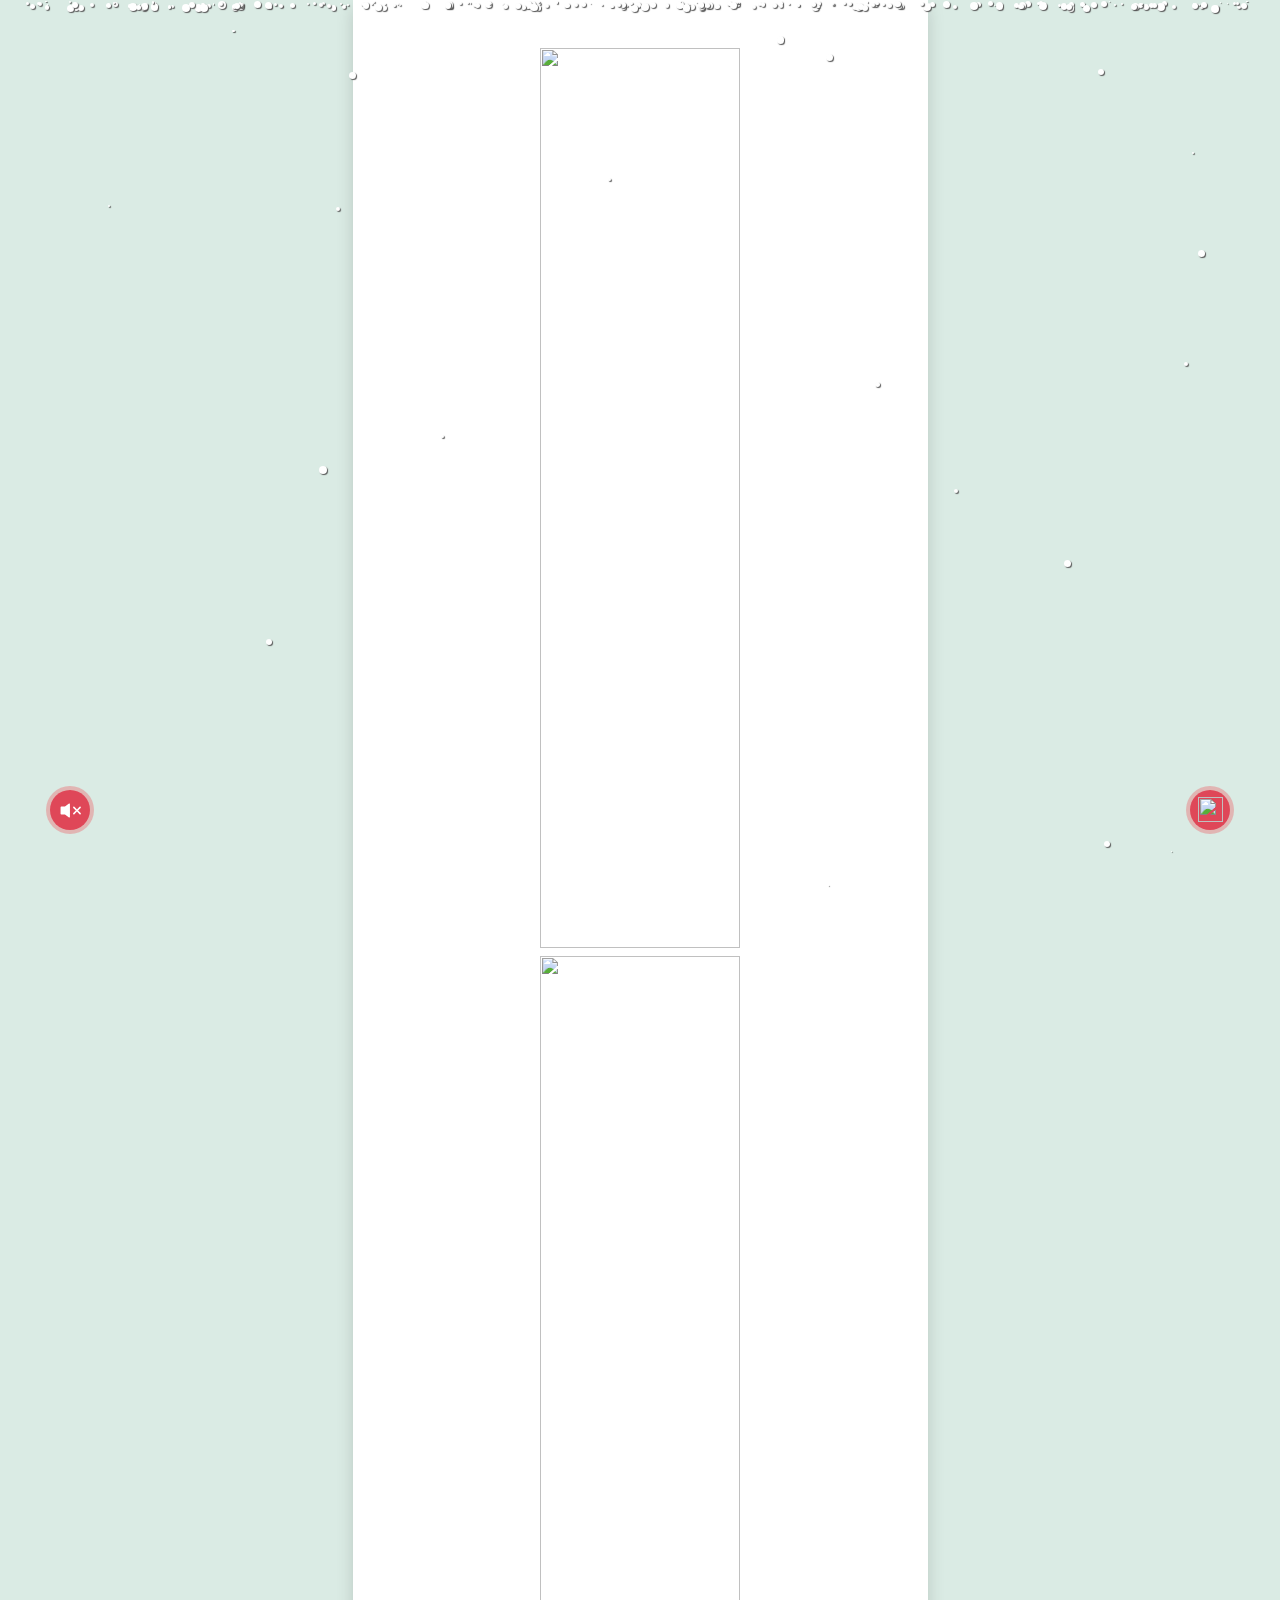
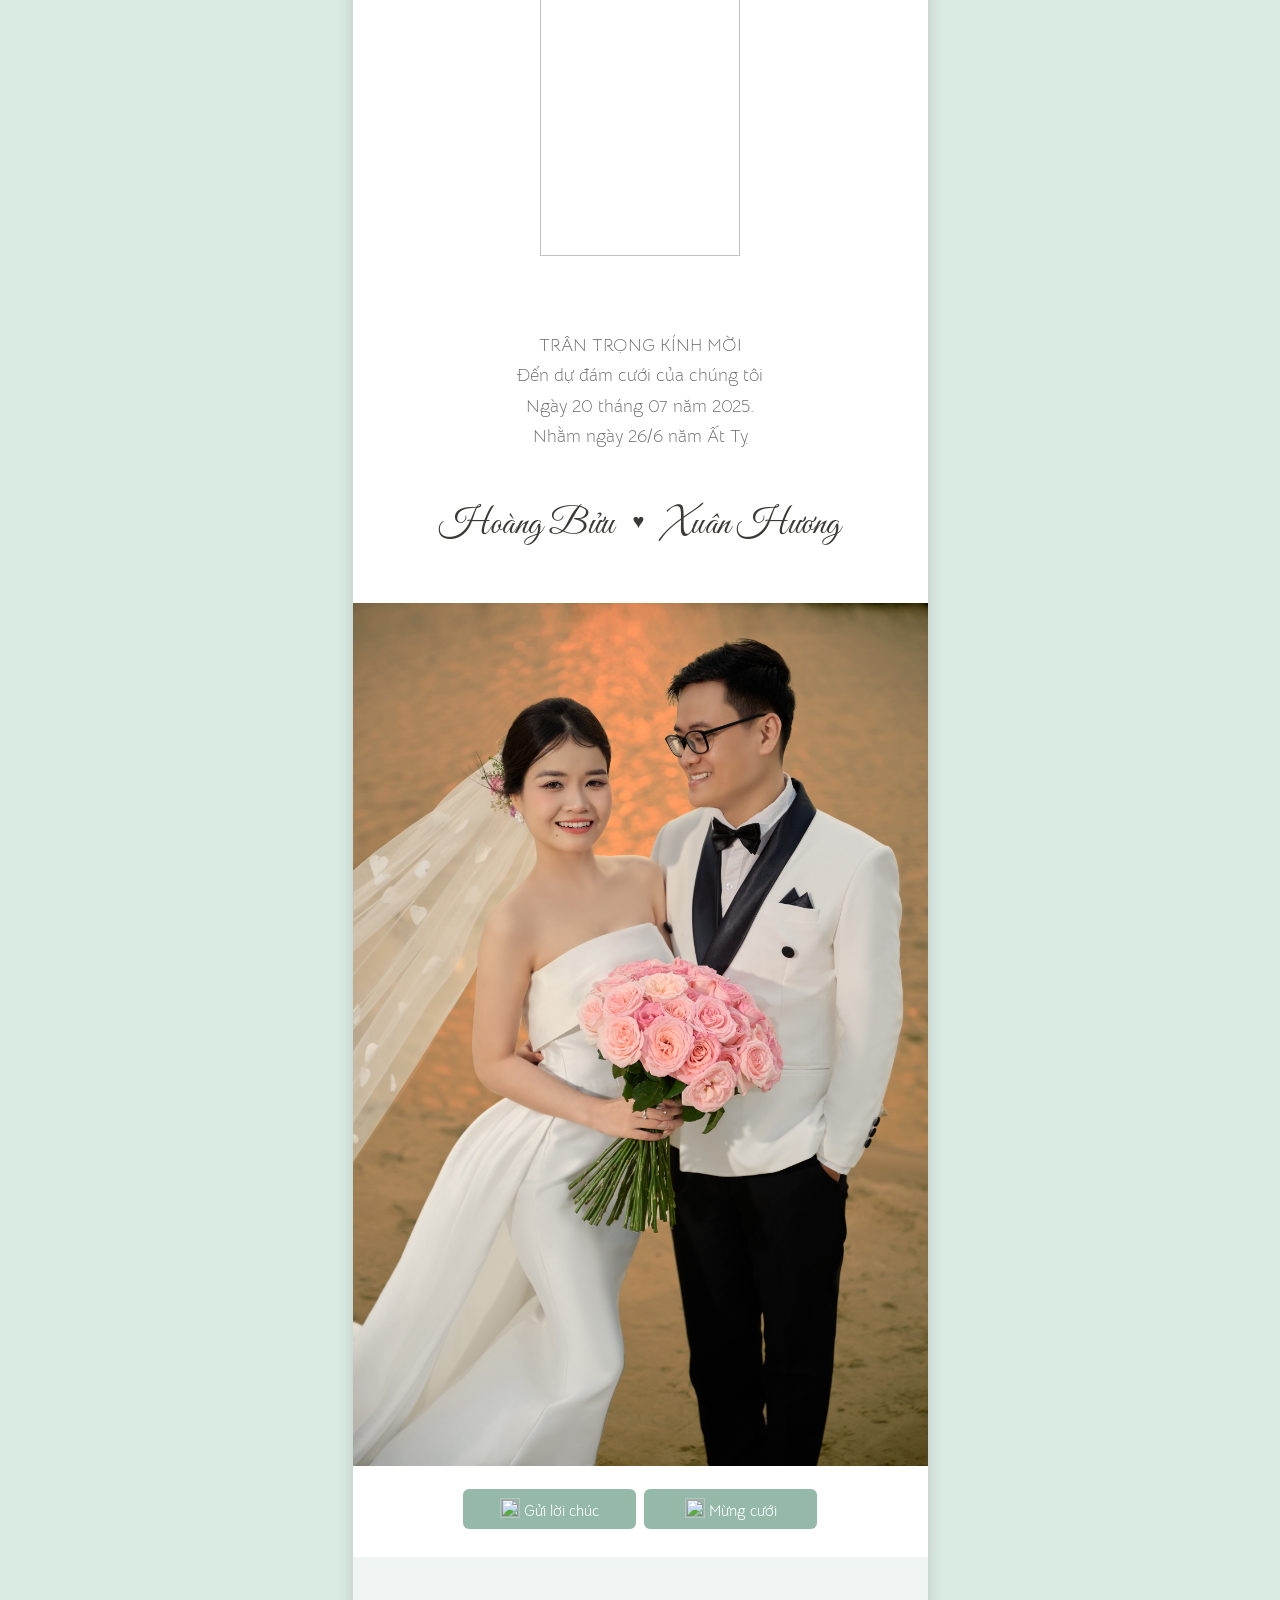
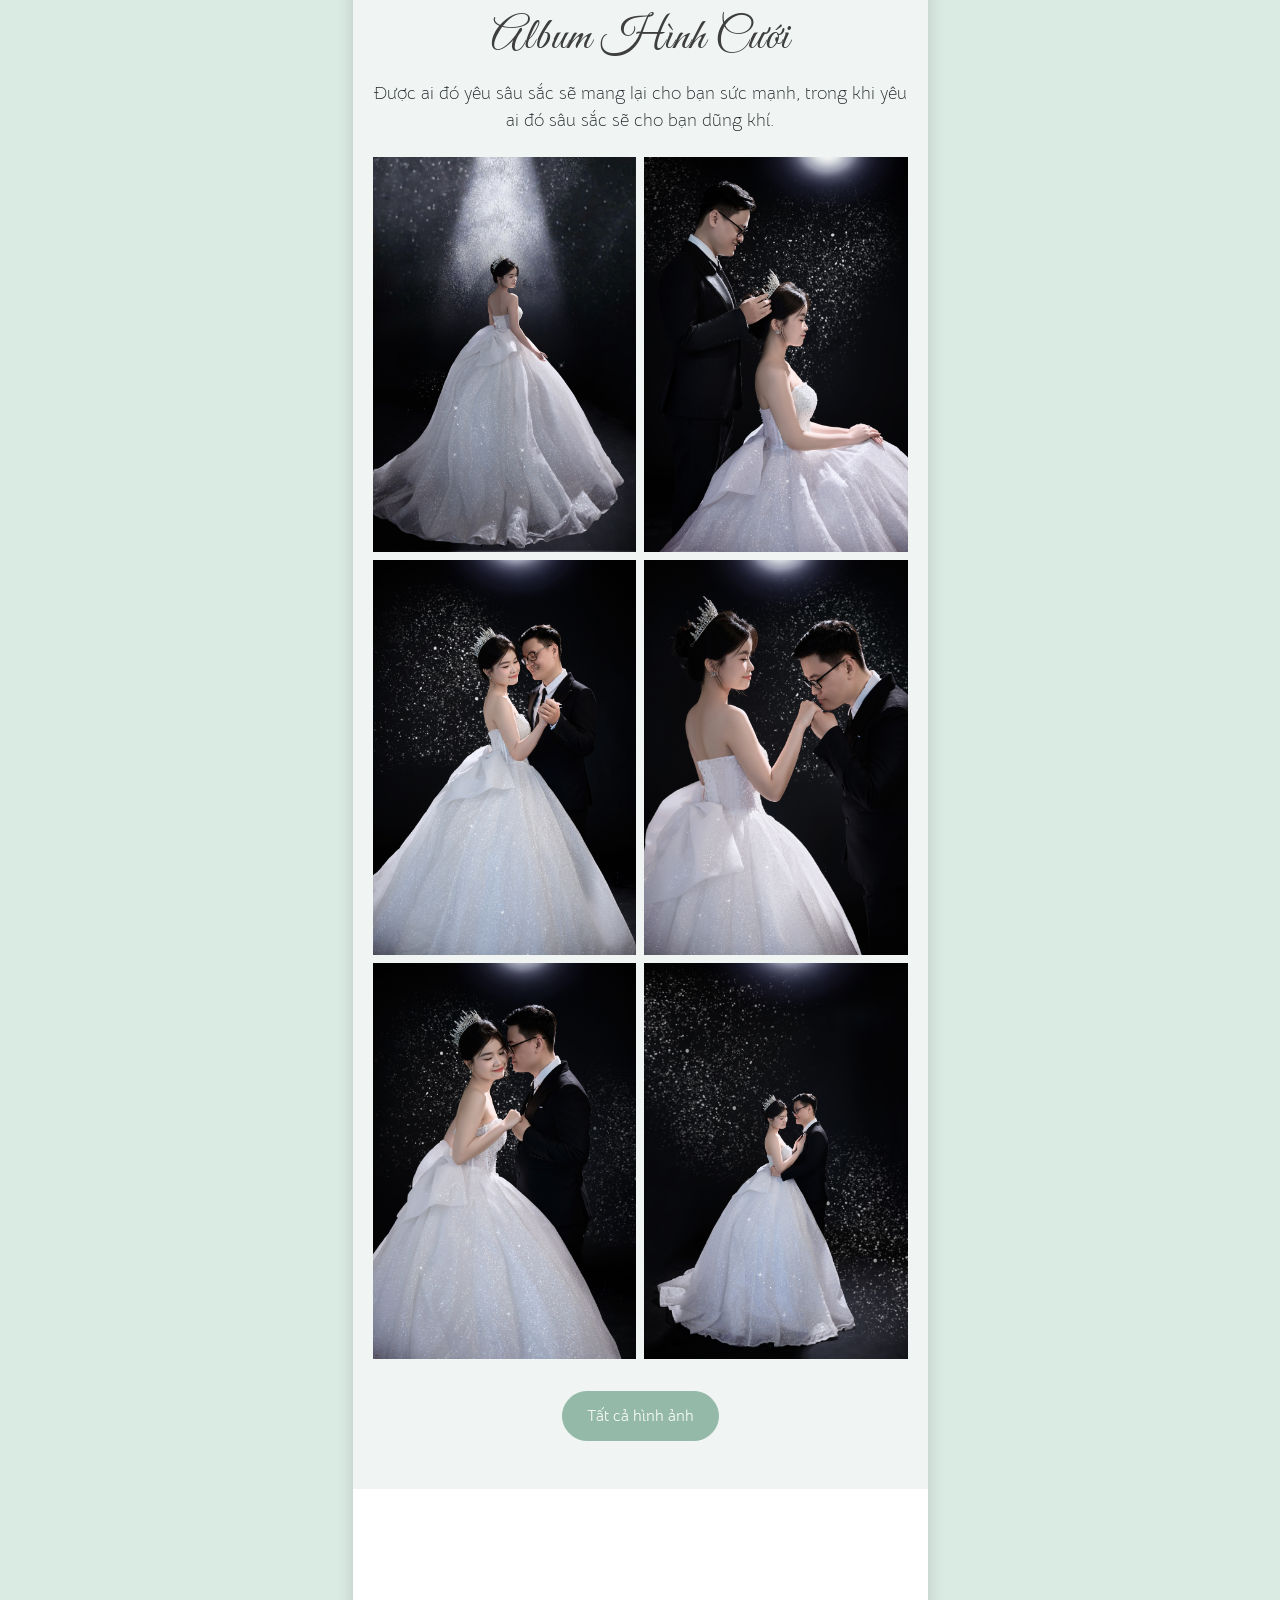
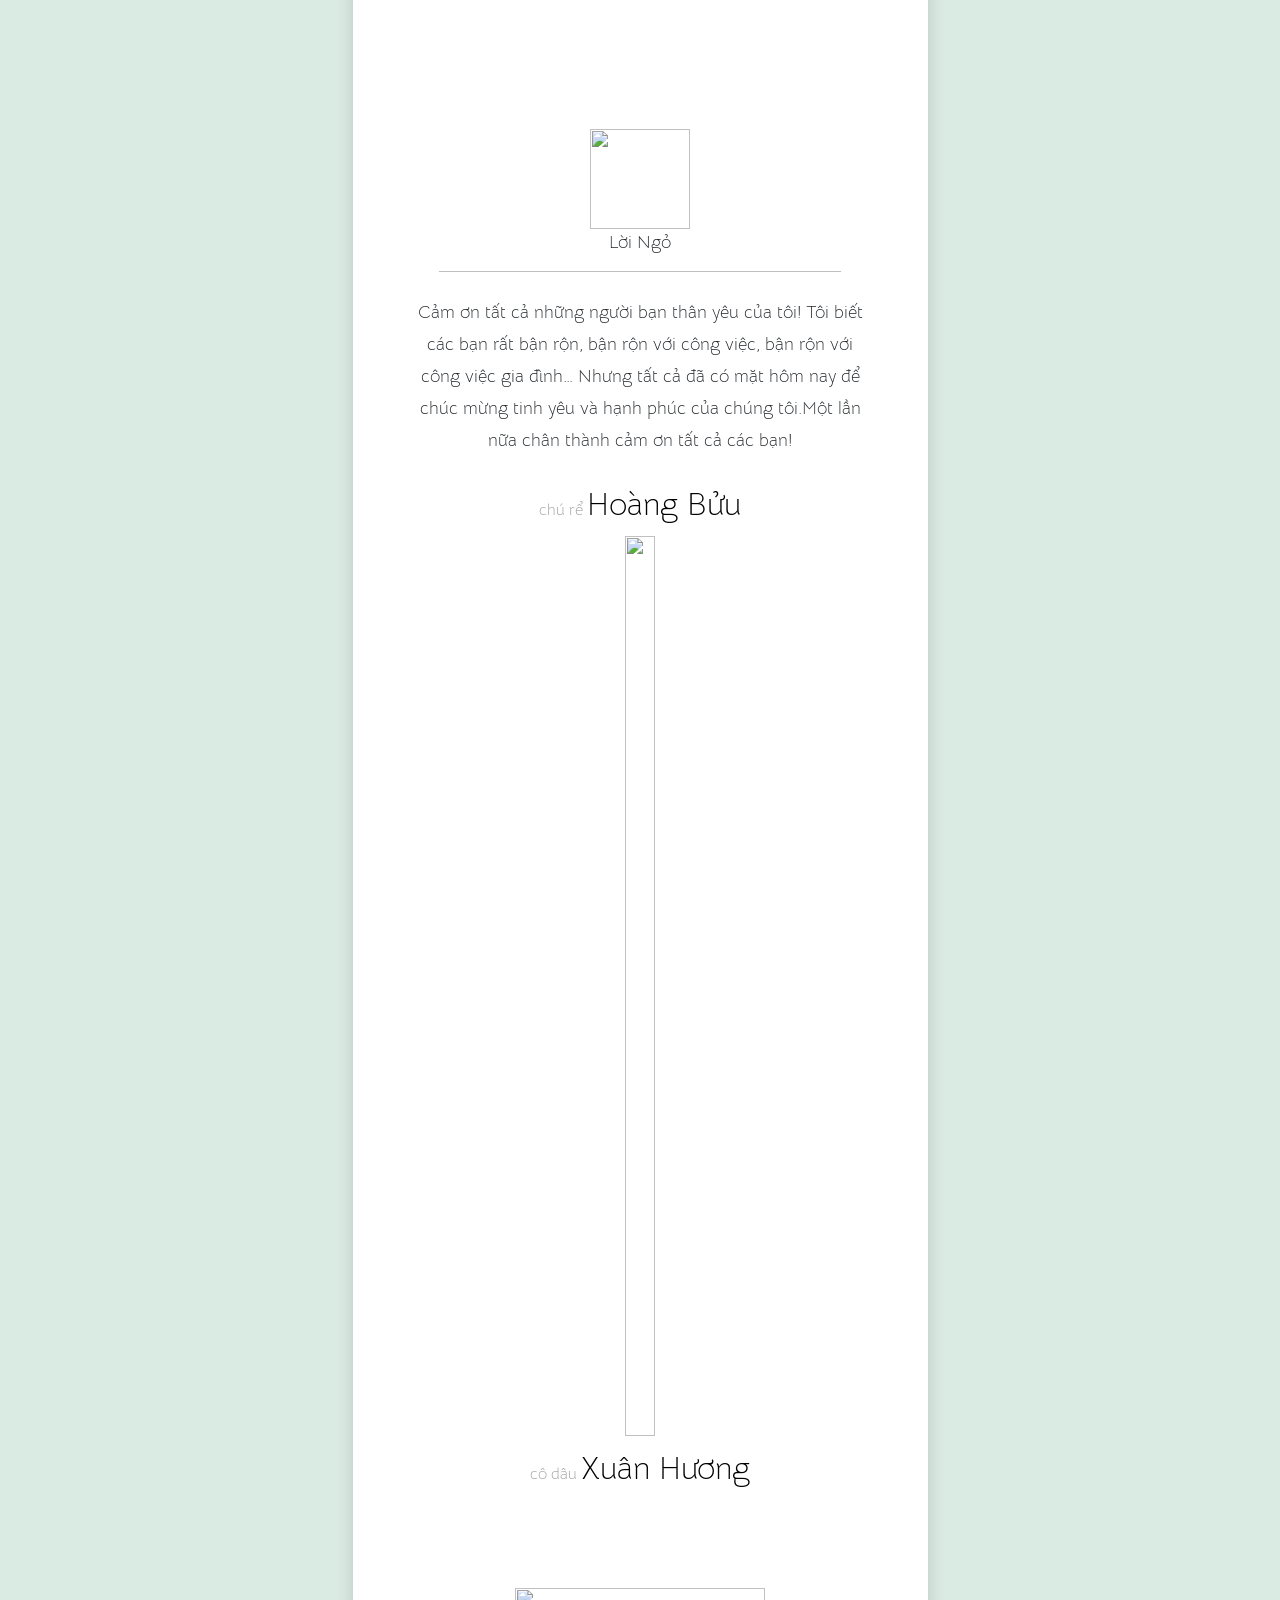
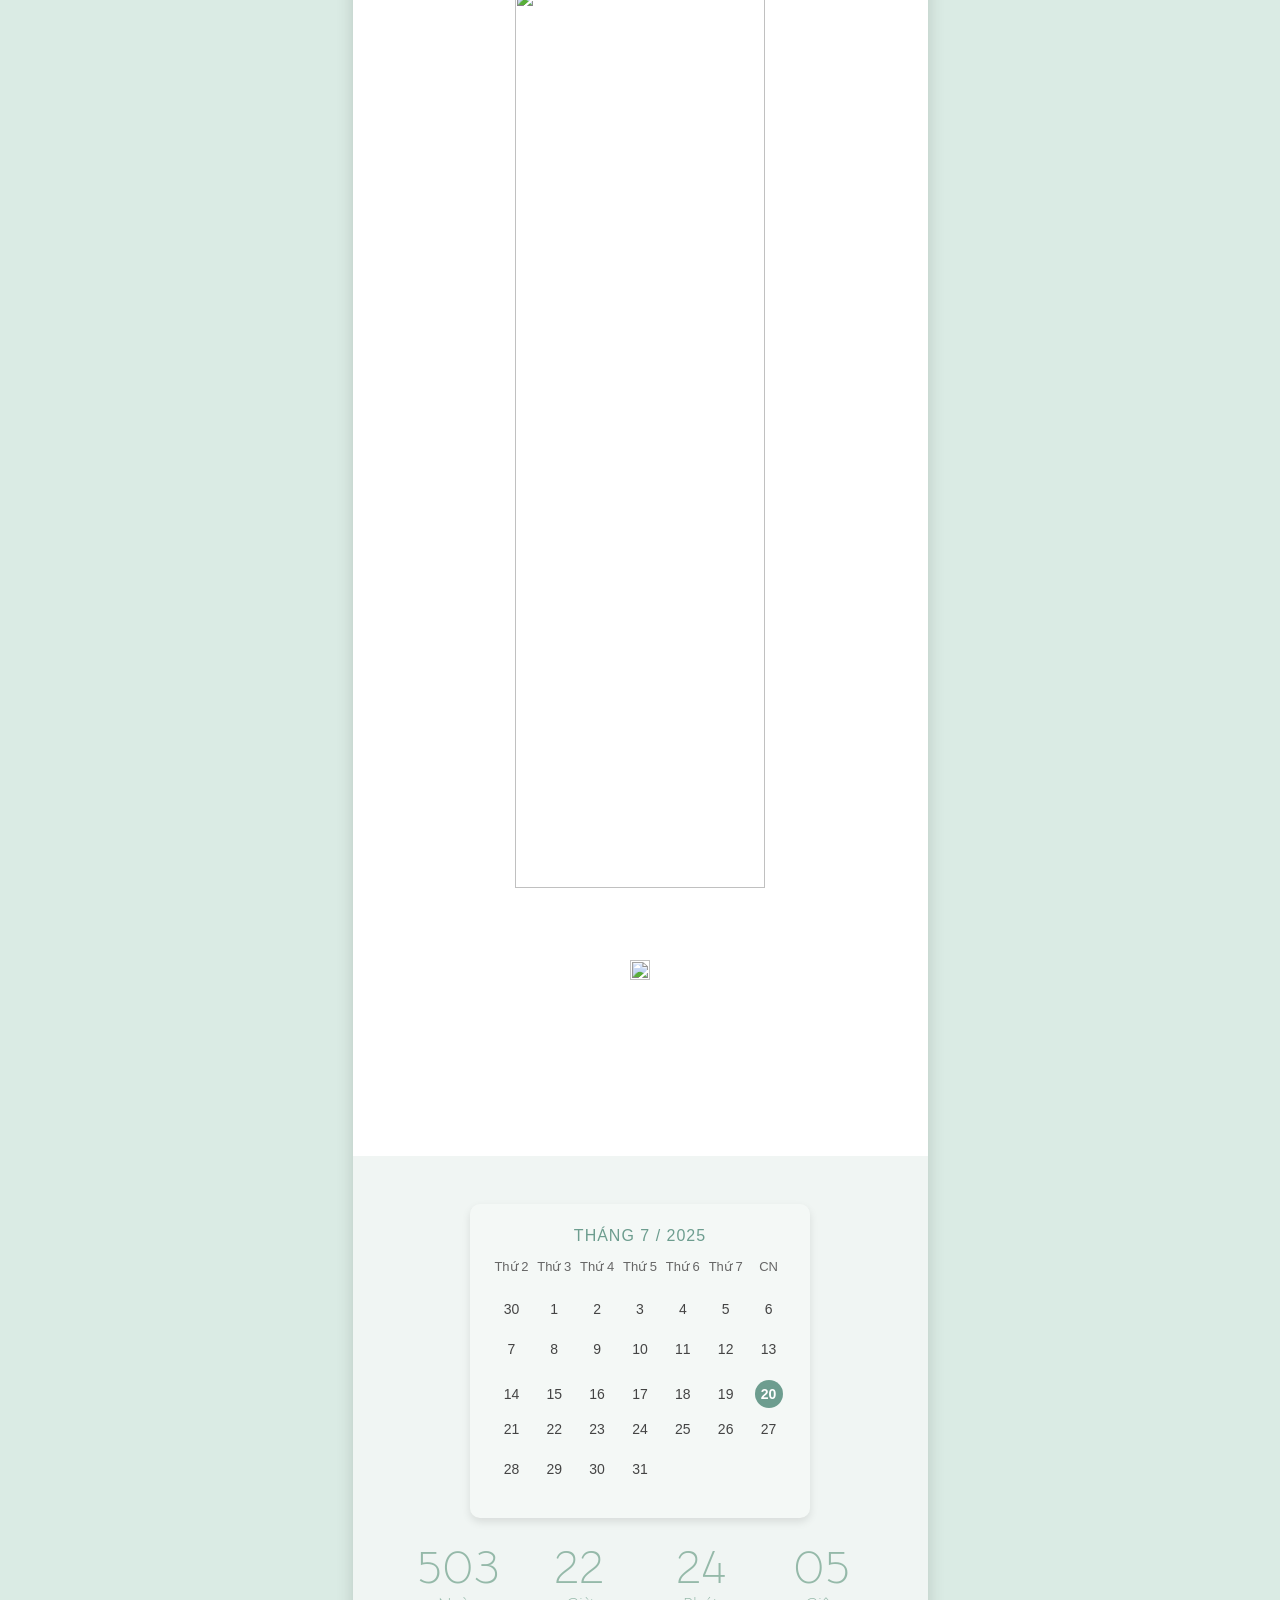
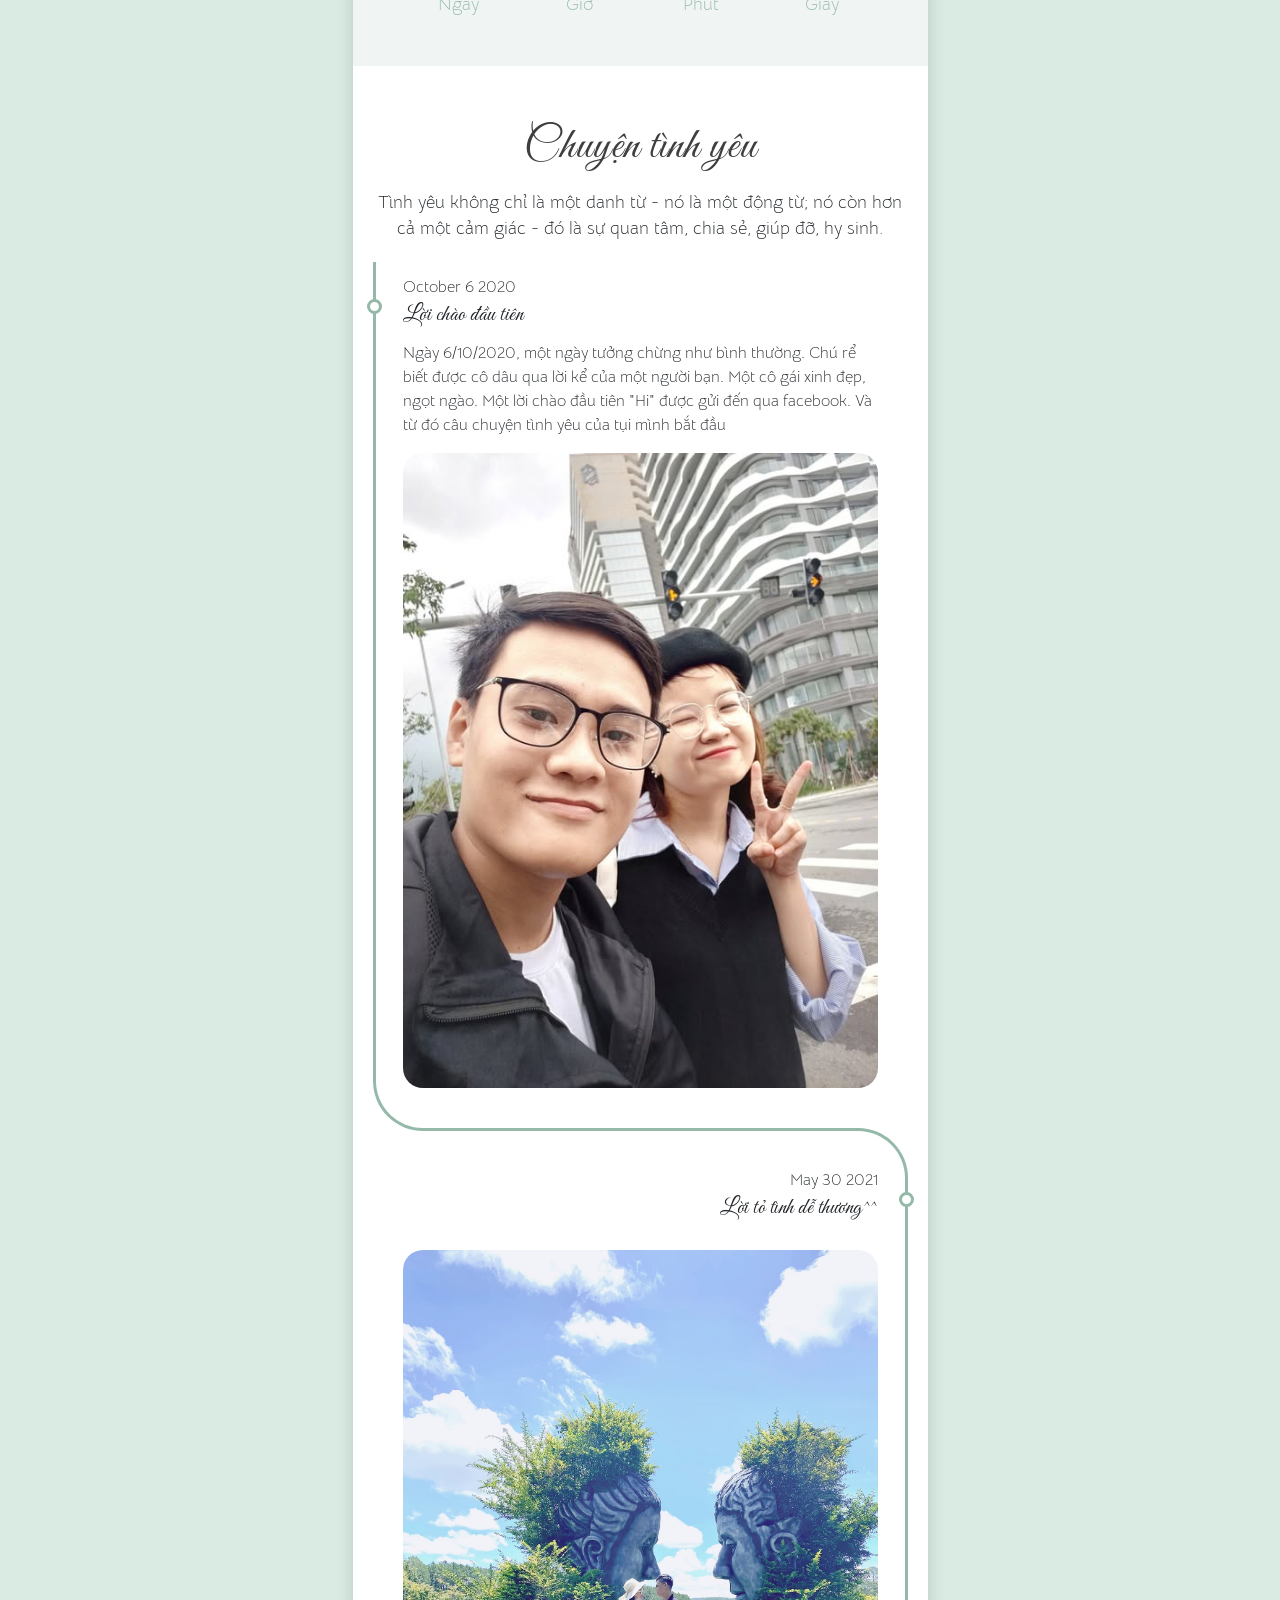
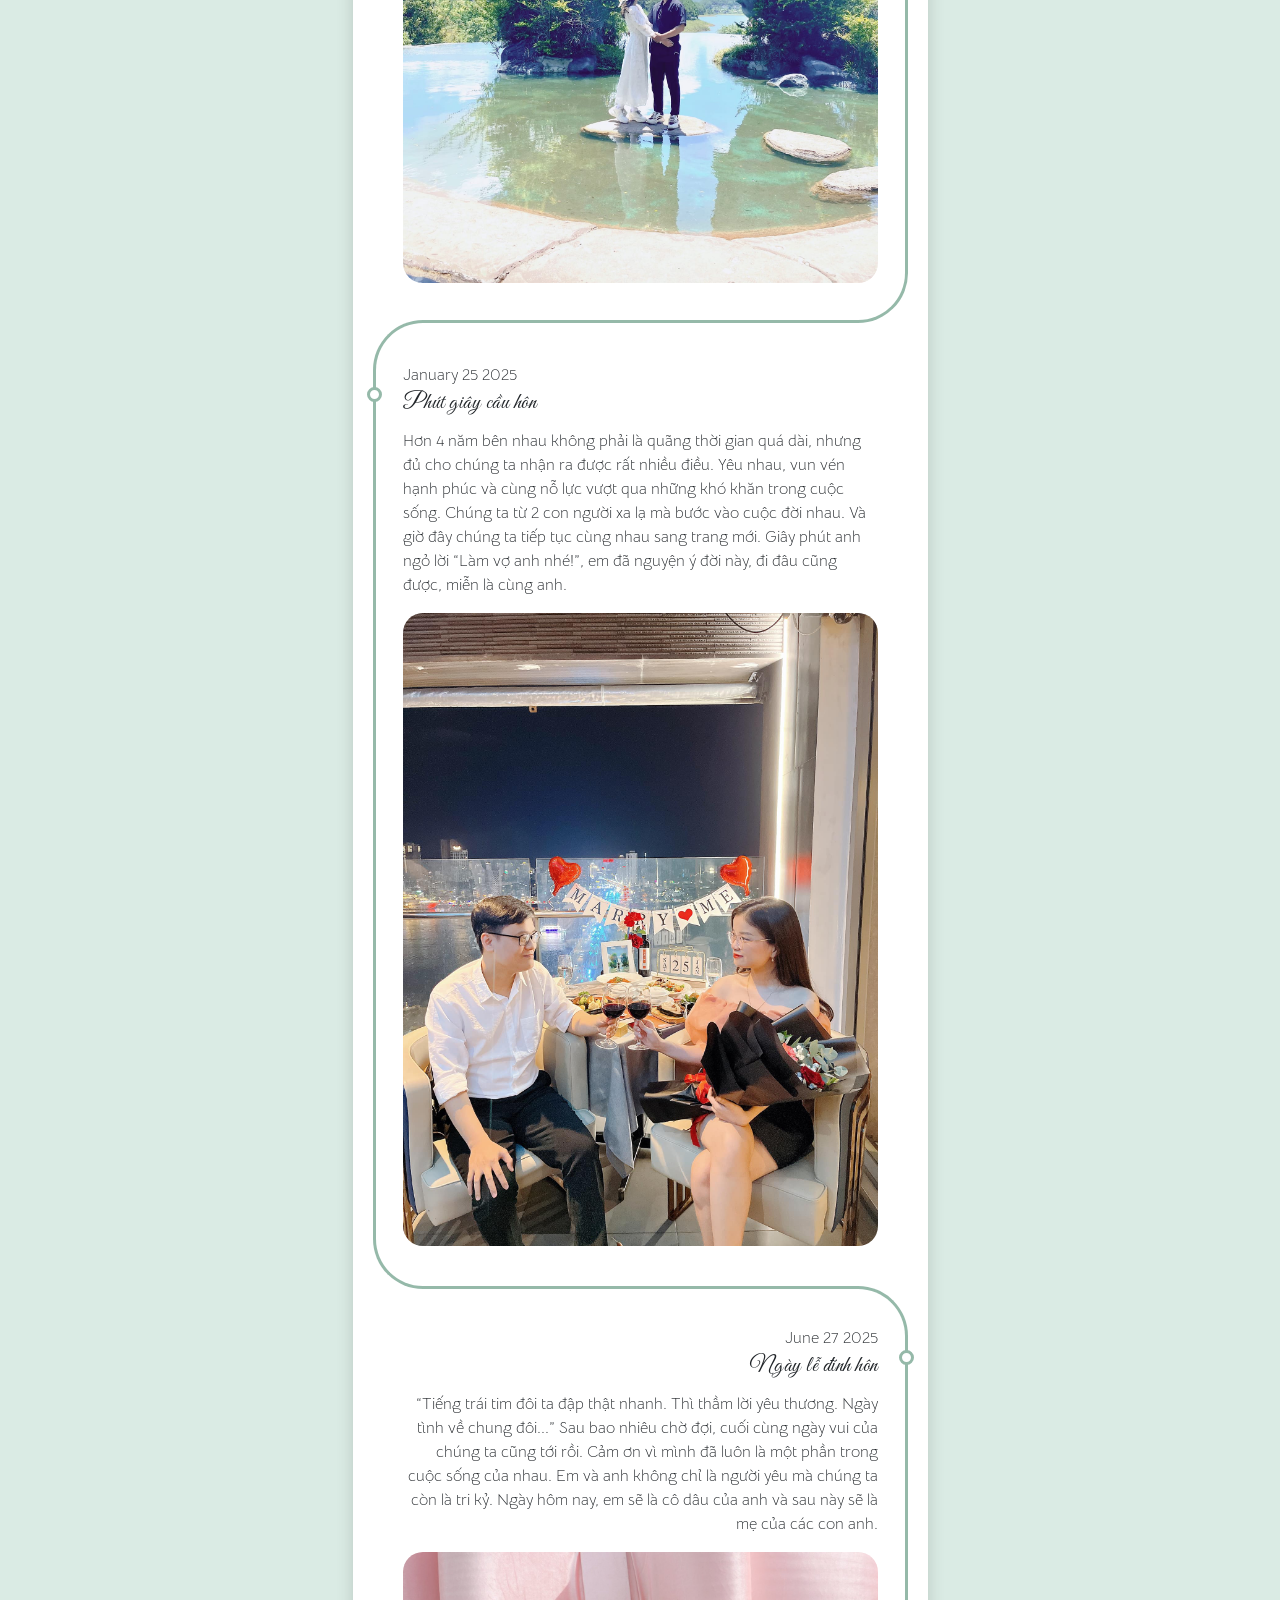
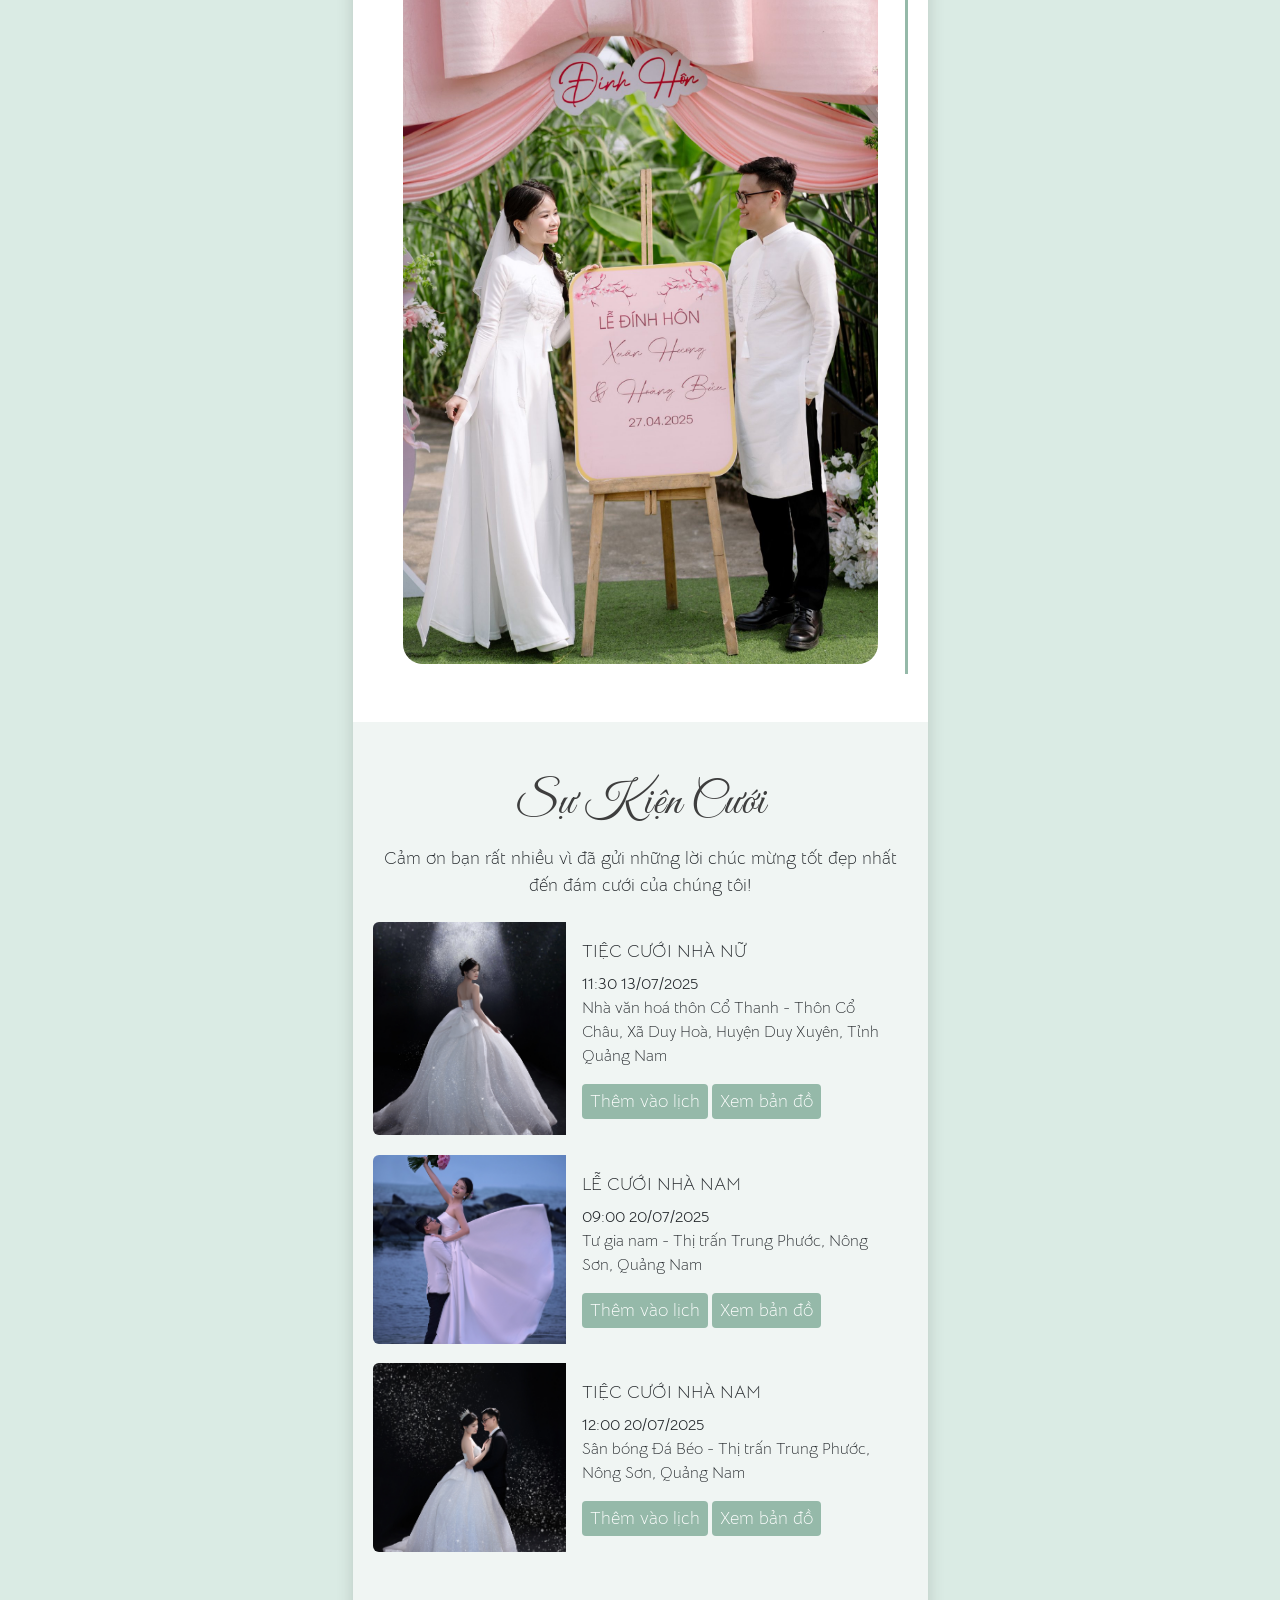
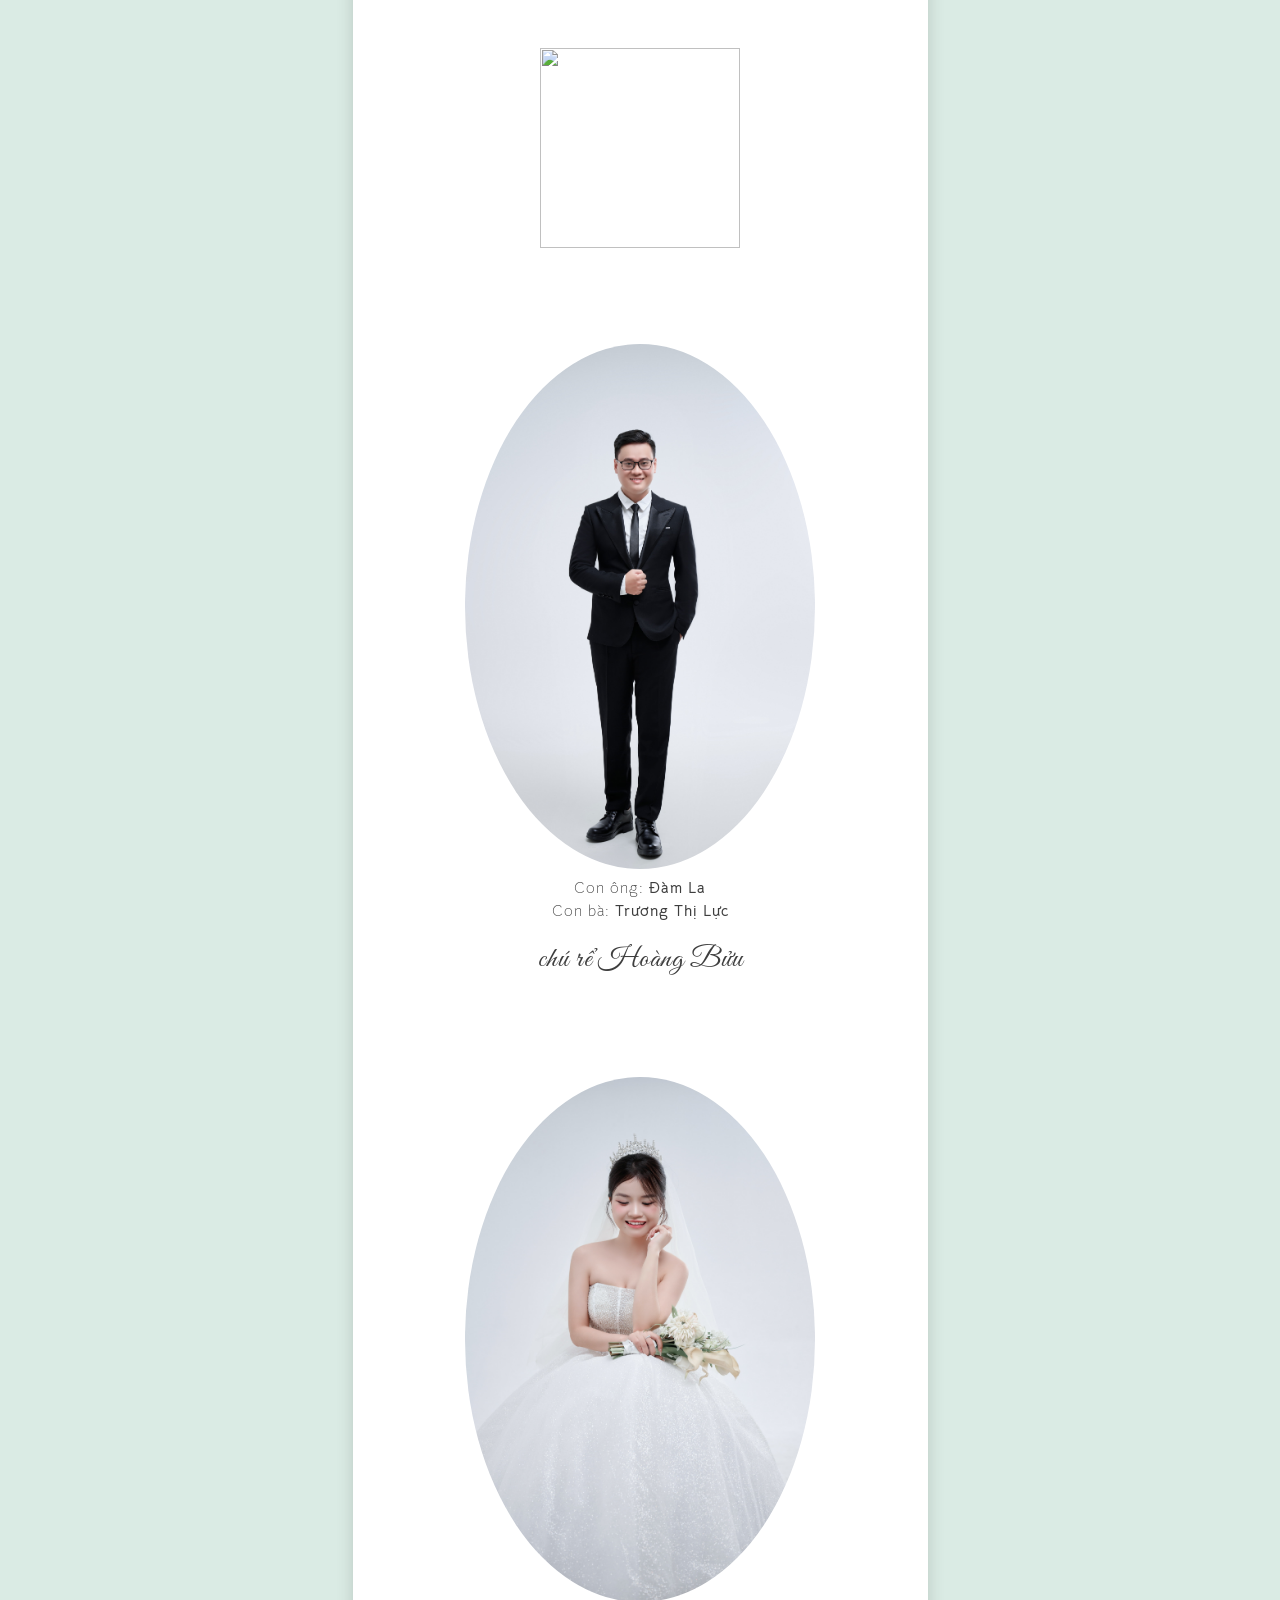
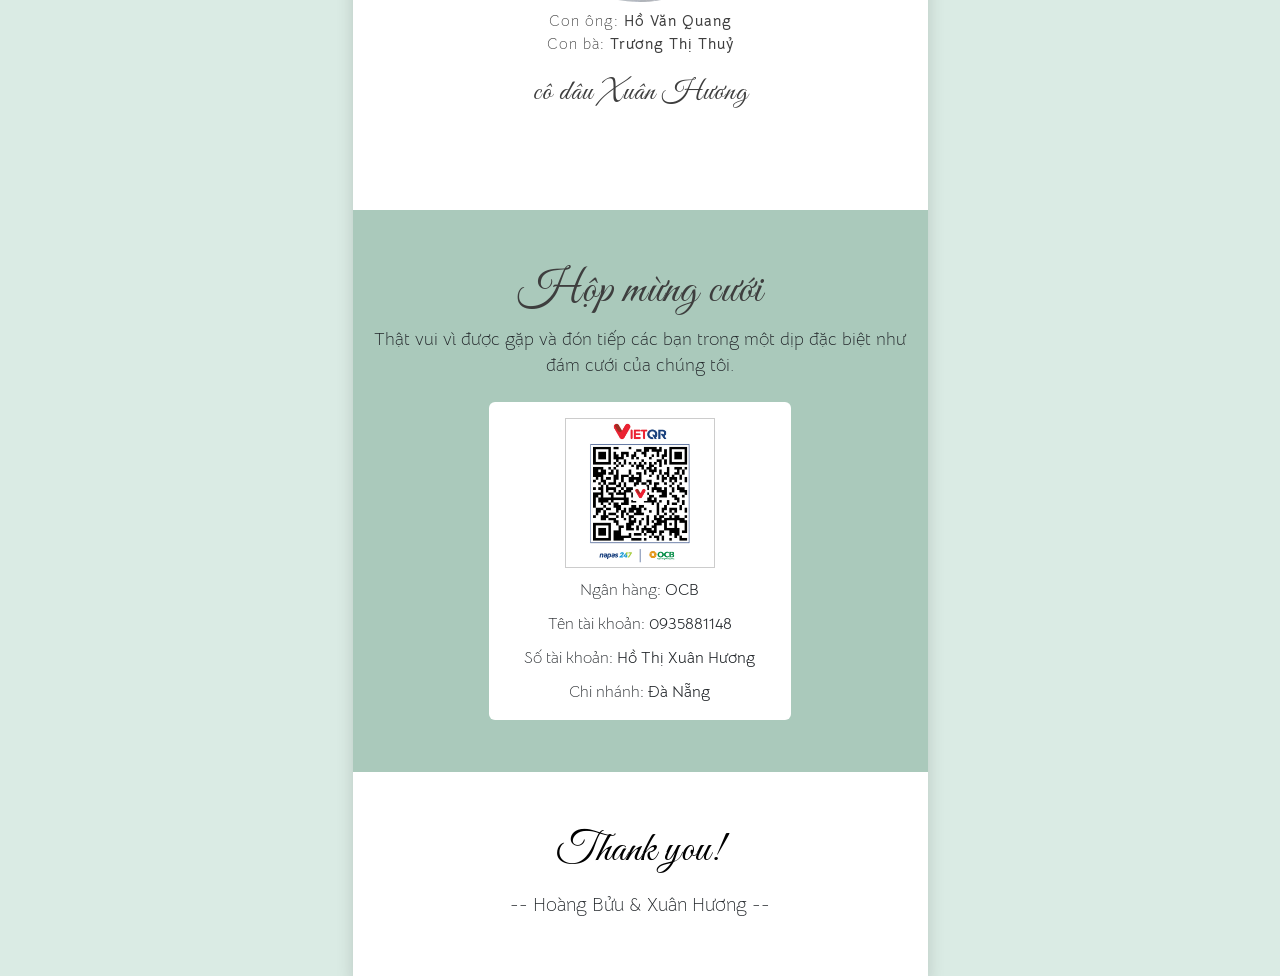
==== commit 8fb1fc5b: "mod" ====
--- a/index.html
+++ b/index.html
@@ -892,7 +892,7 @@
         }
     </script>
     <script src="./templates/template110/js/libs.js?v=20250701153500"></script>
-    <script src="./templates/template110/js/script.js?v=20250701161000"></script>
+    <script src="./templates/template110/js/script.js?v=20250701164400"></script>
     <script src="./common/calendar.js?v=20250701153500"></script>
     <script src="./common/biicommon.min.js?v=20250701"></script>
     <style type="text/css">
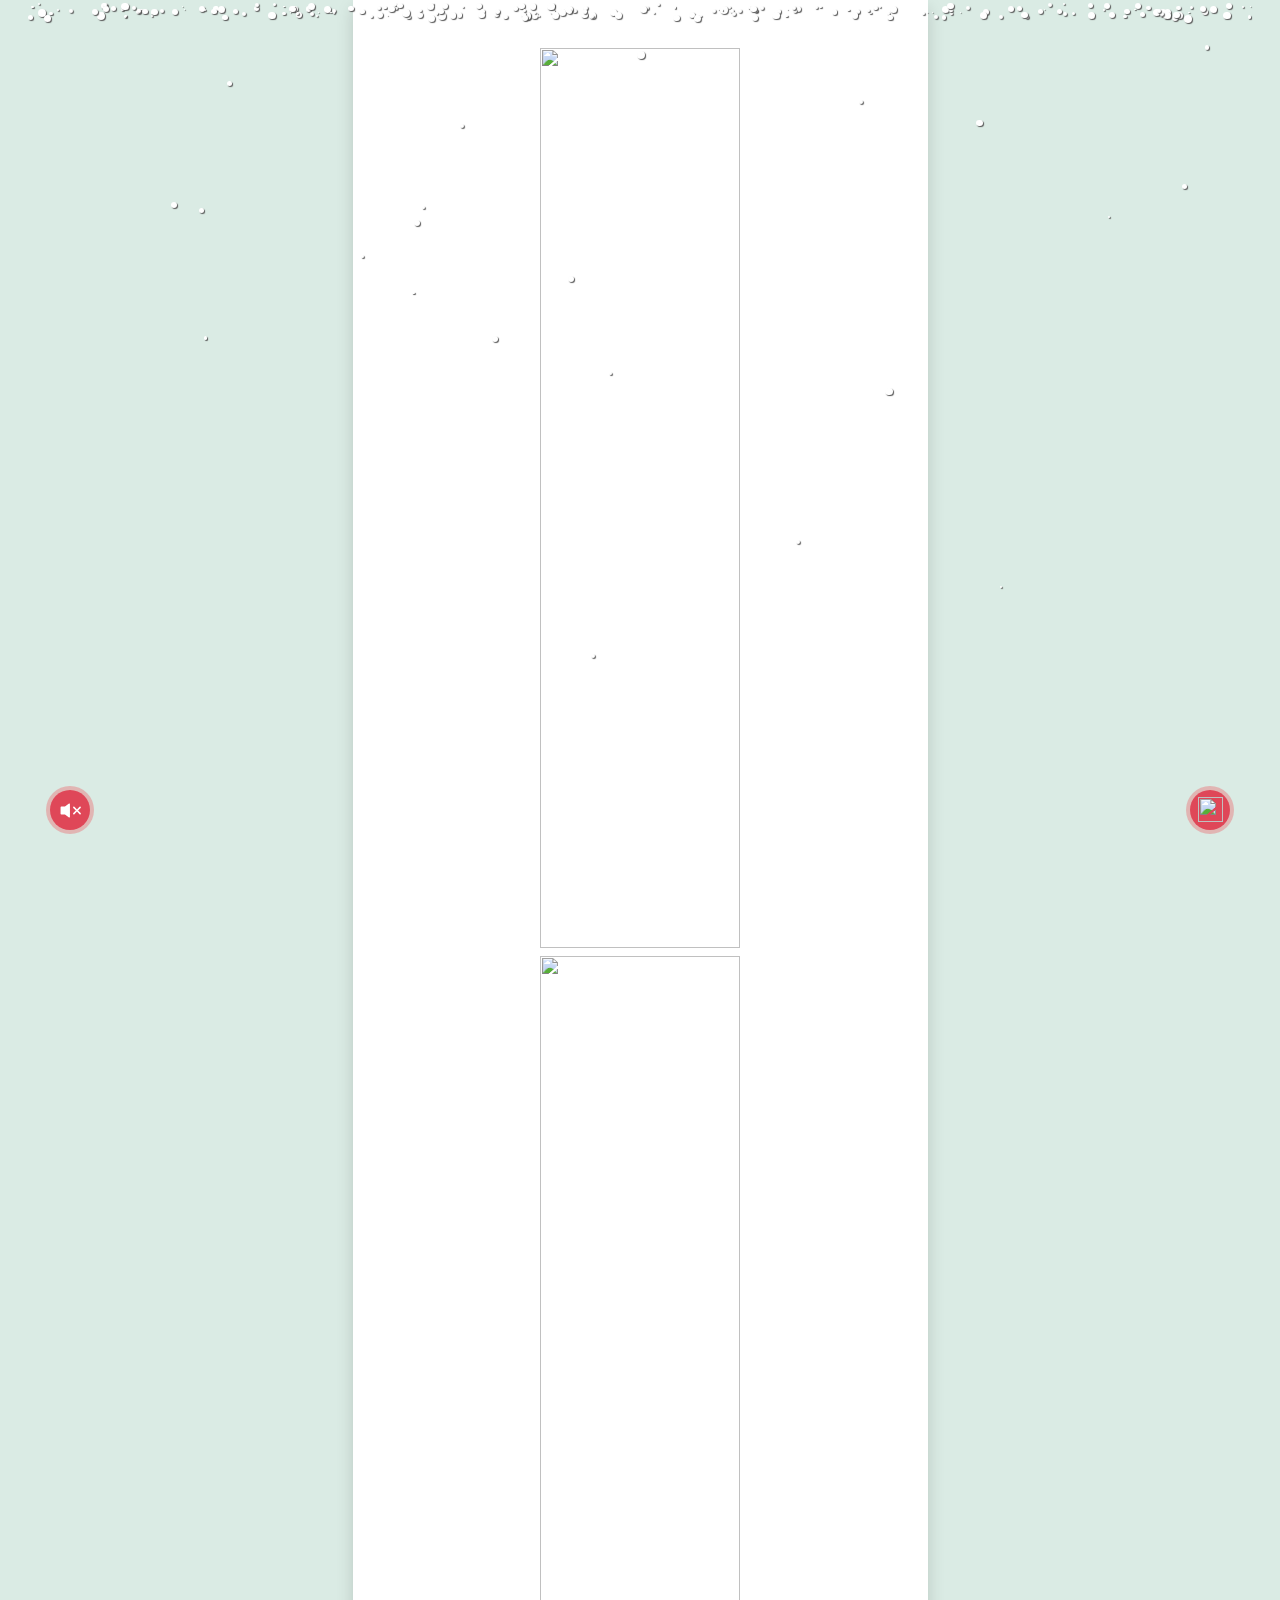
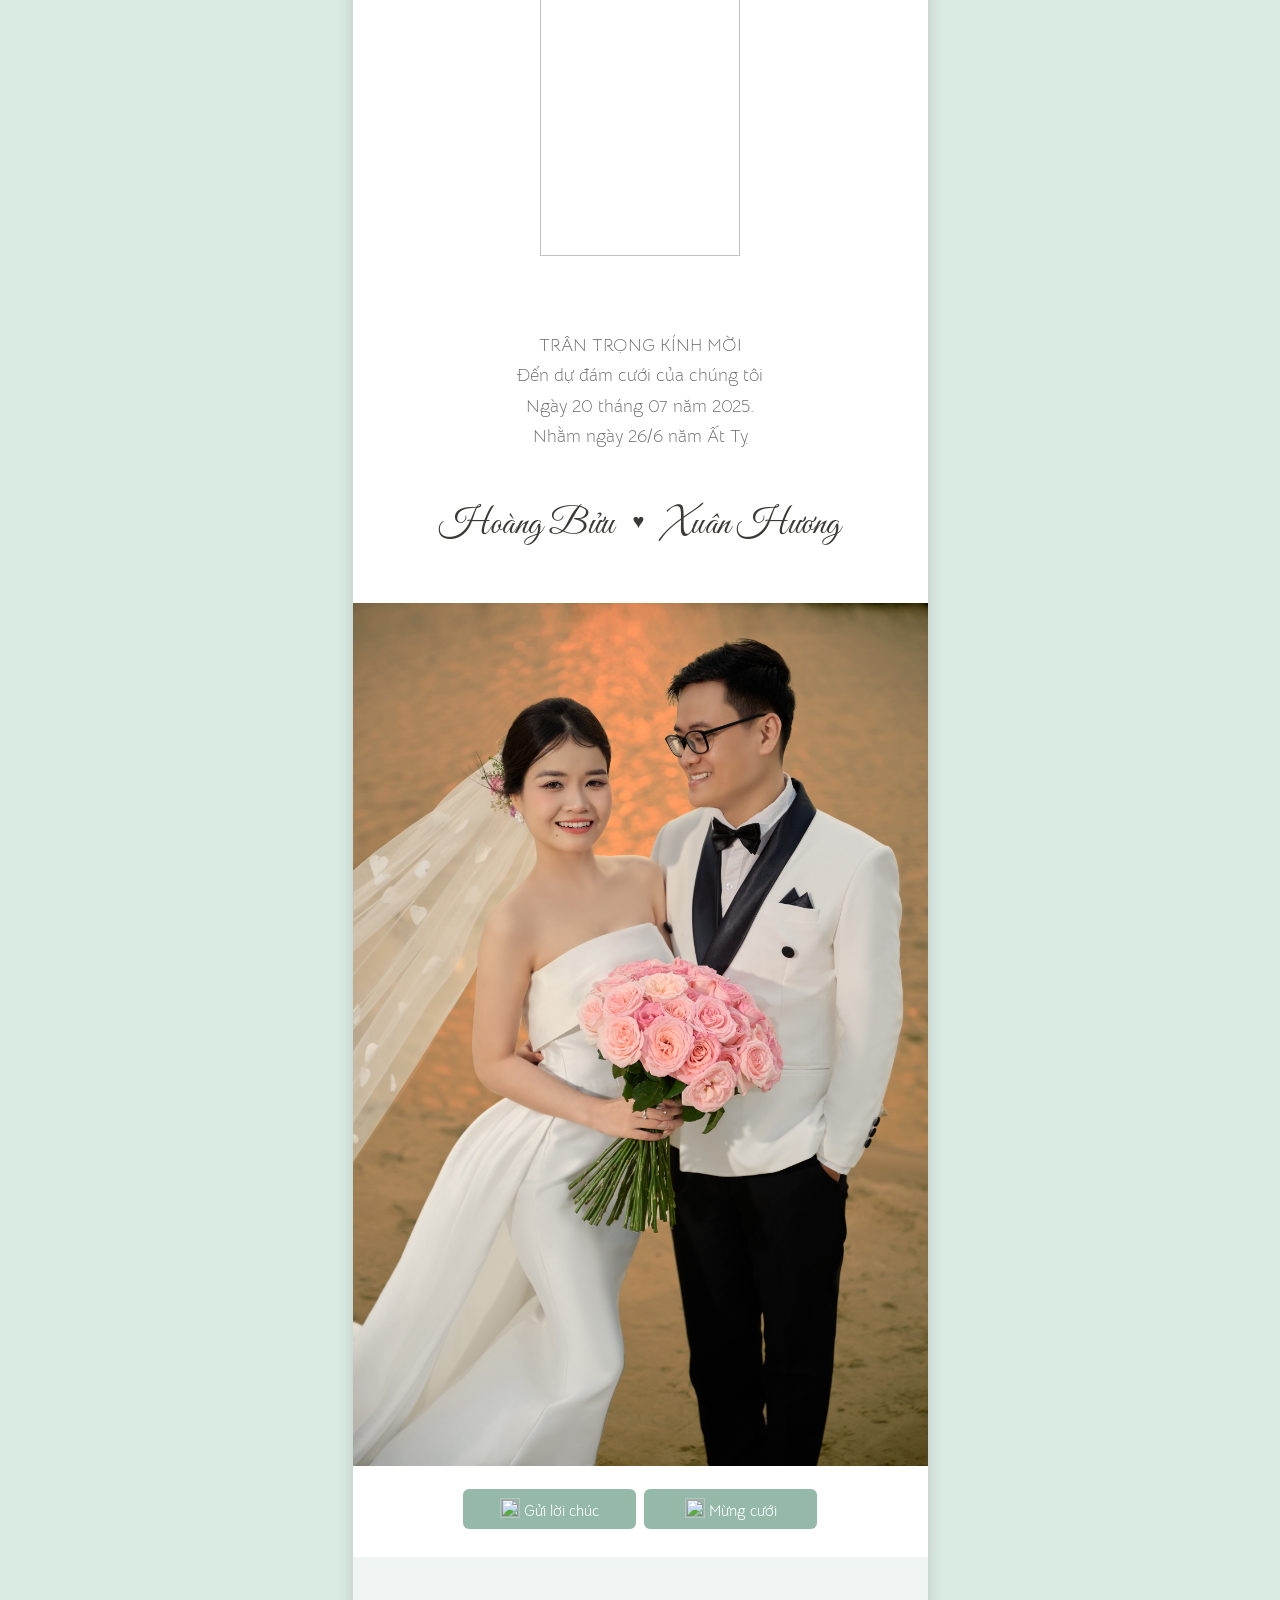
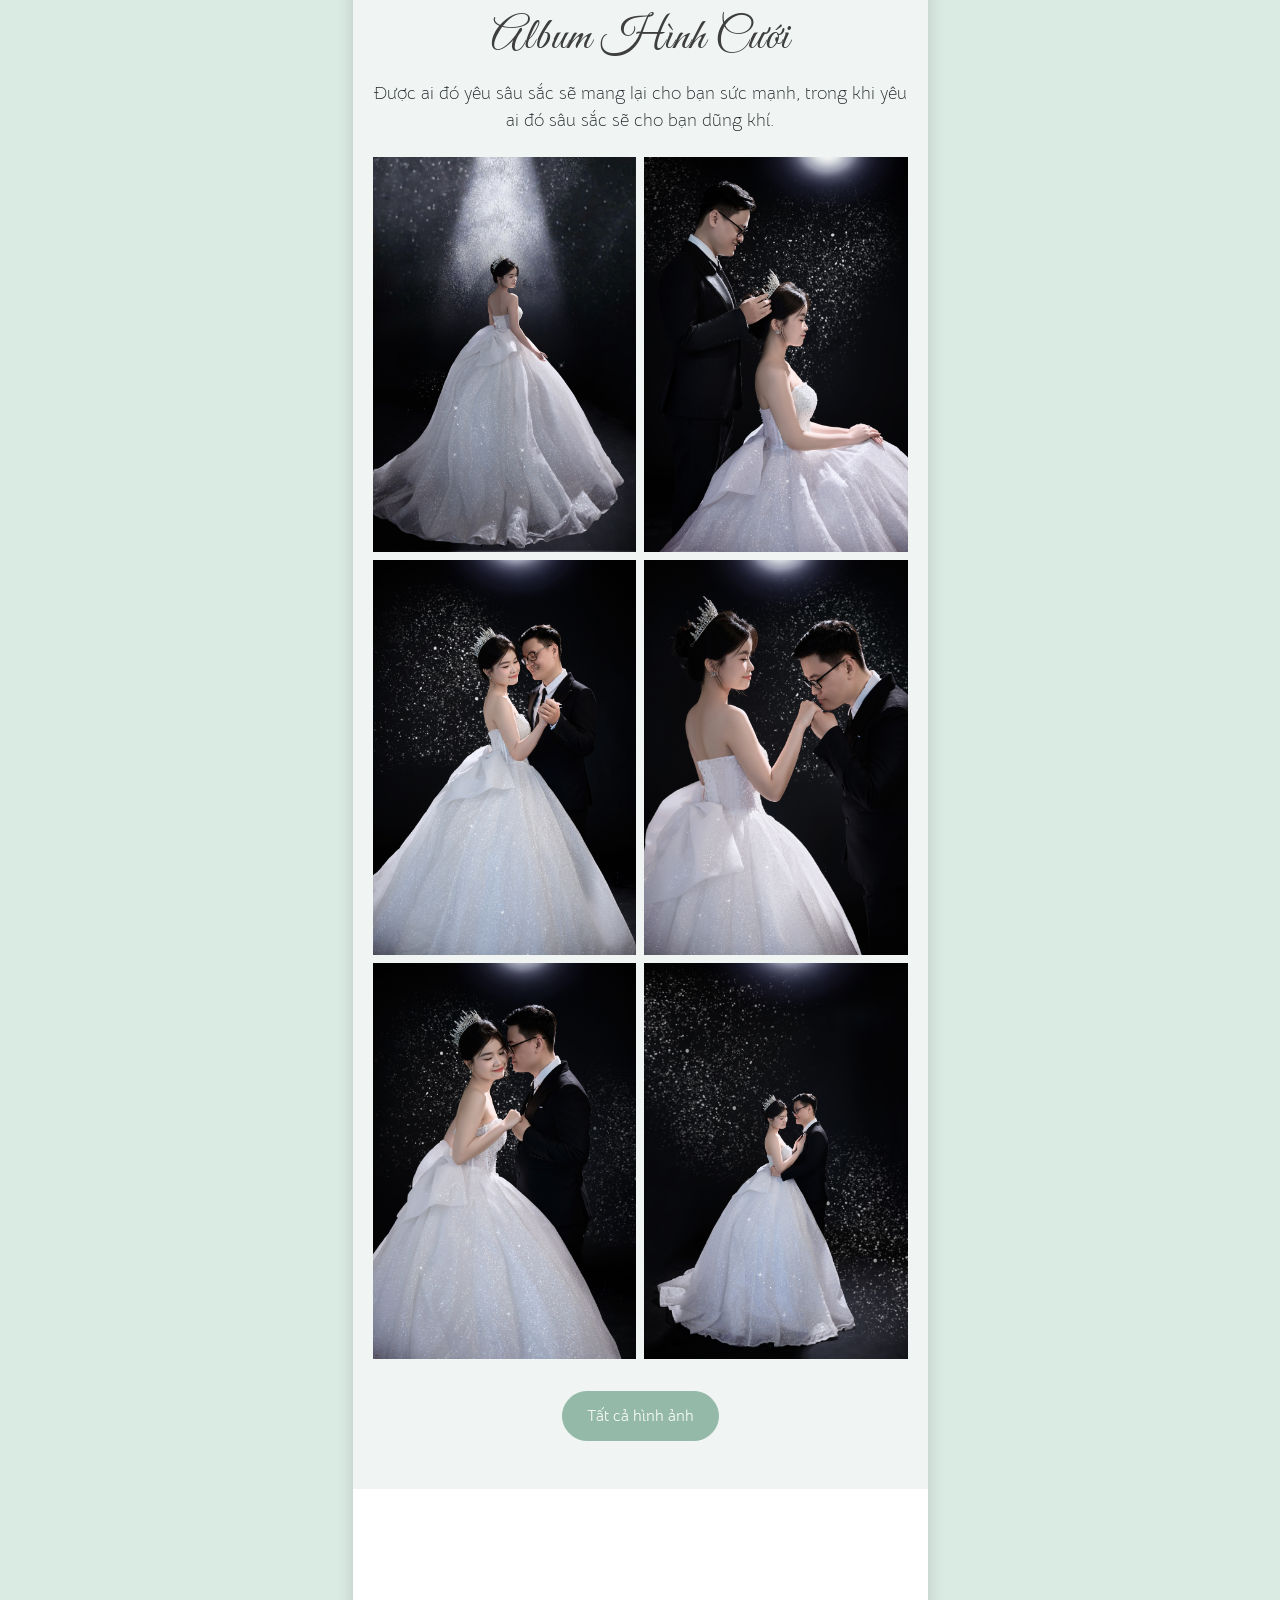
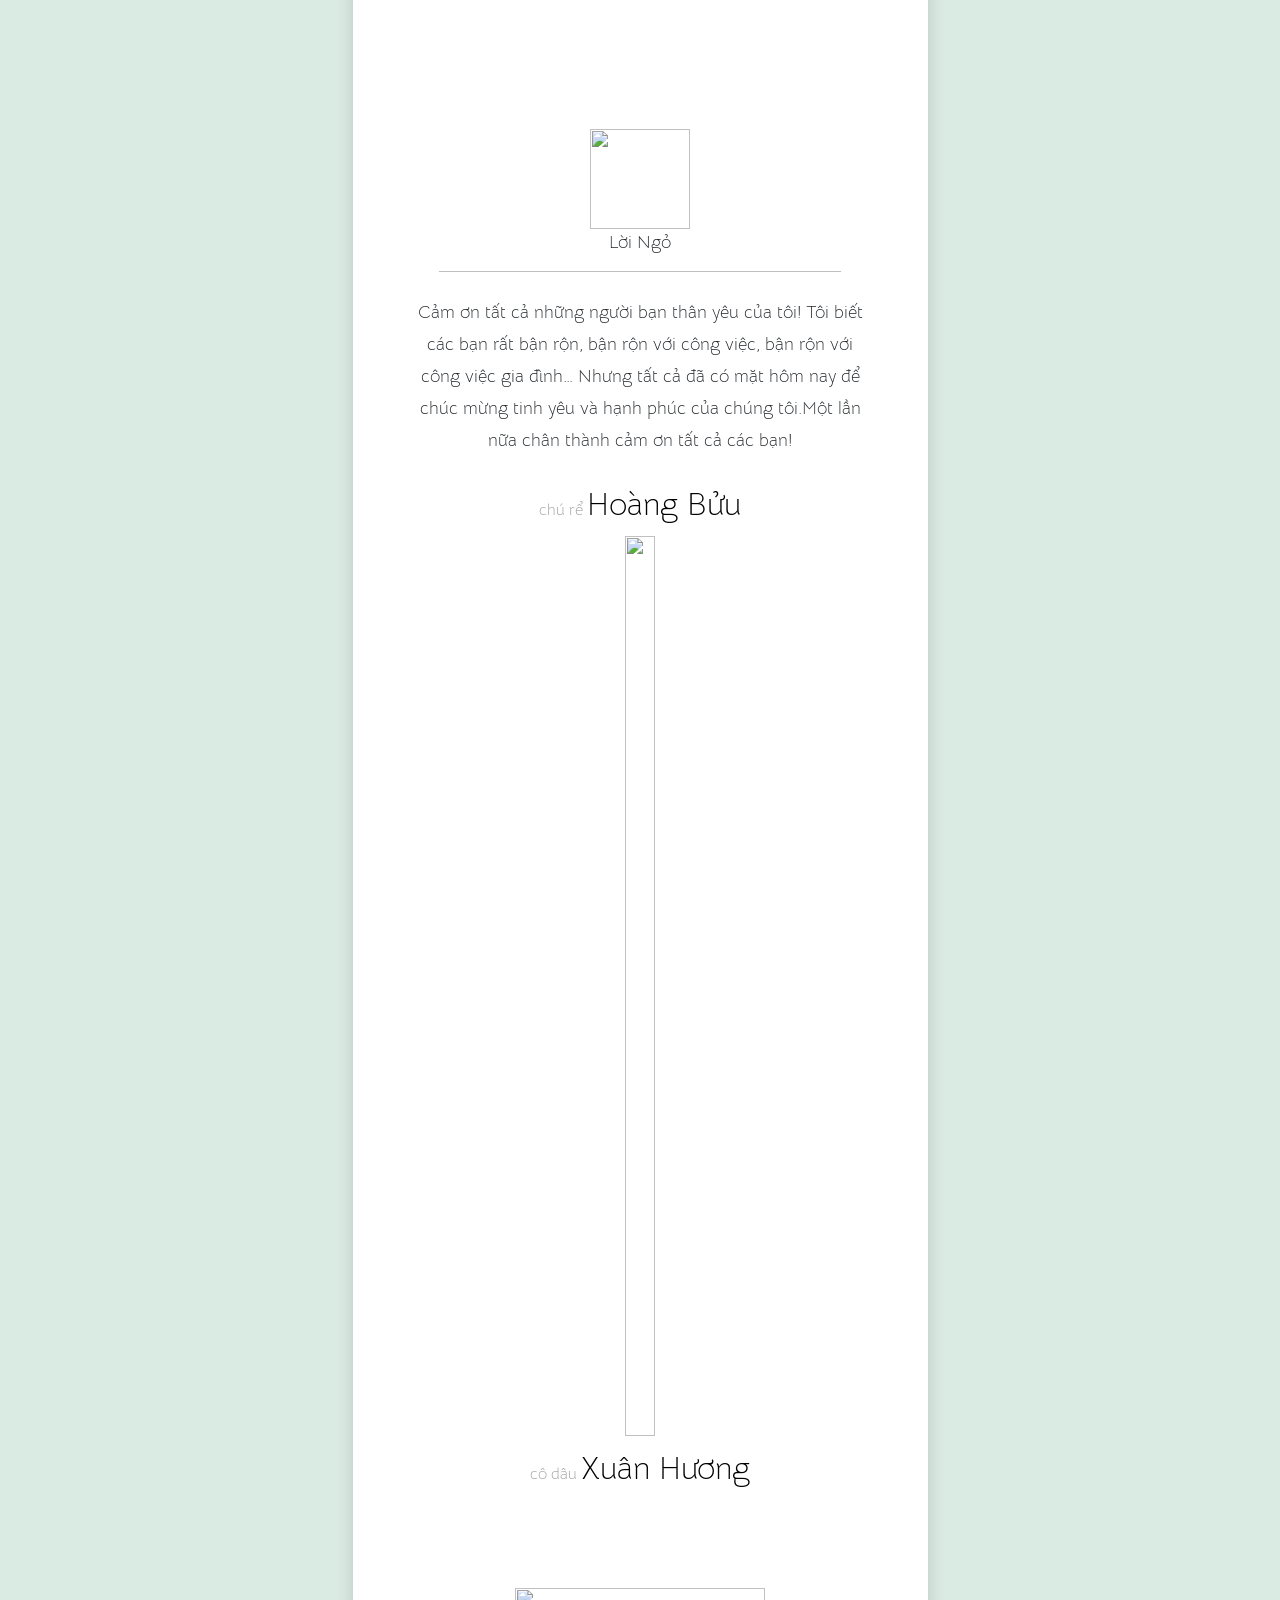
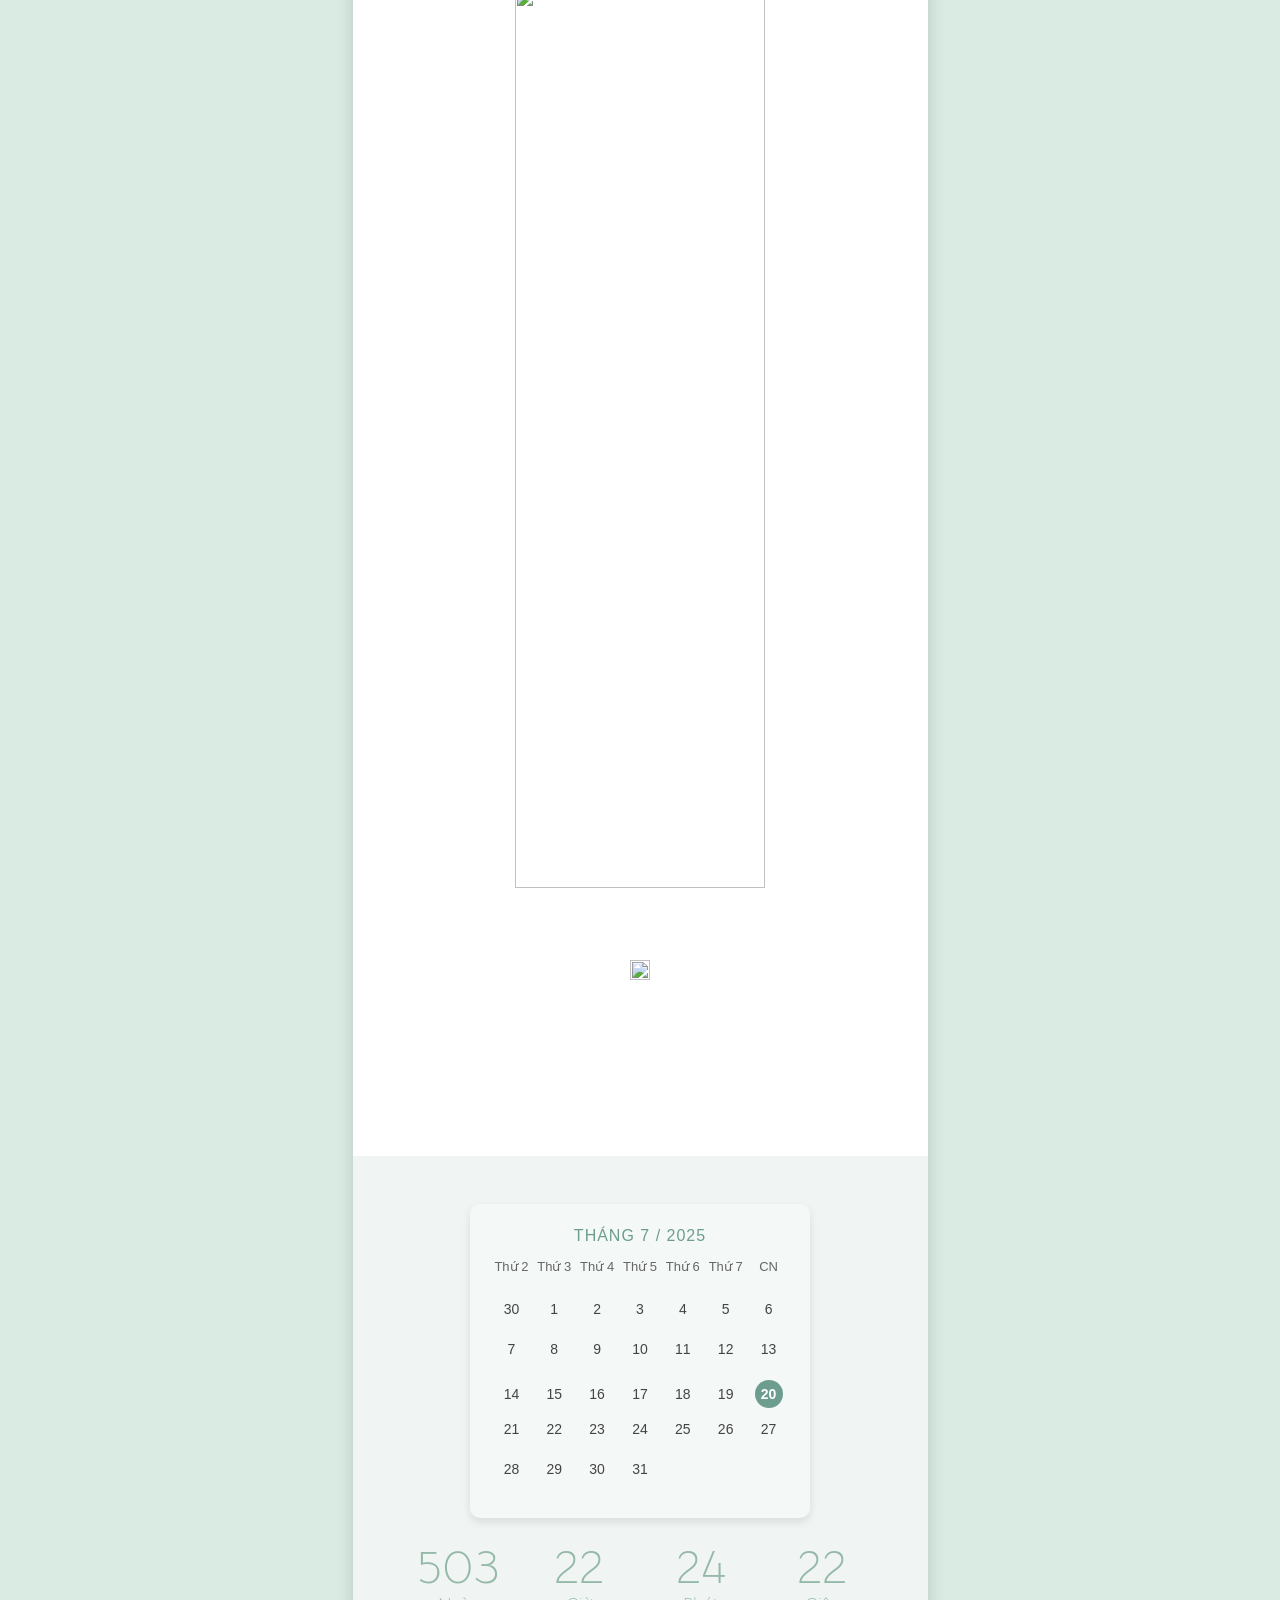
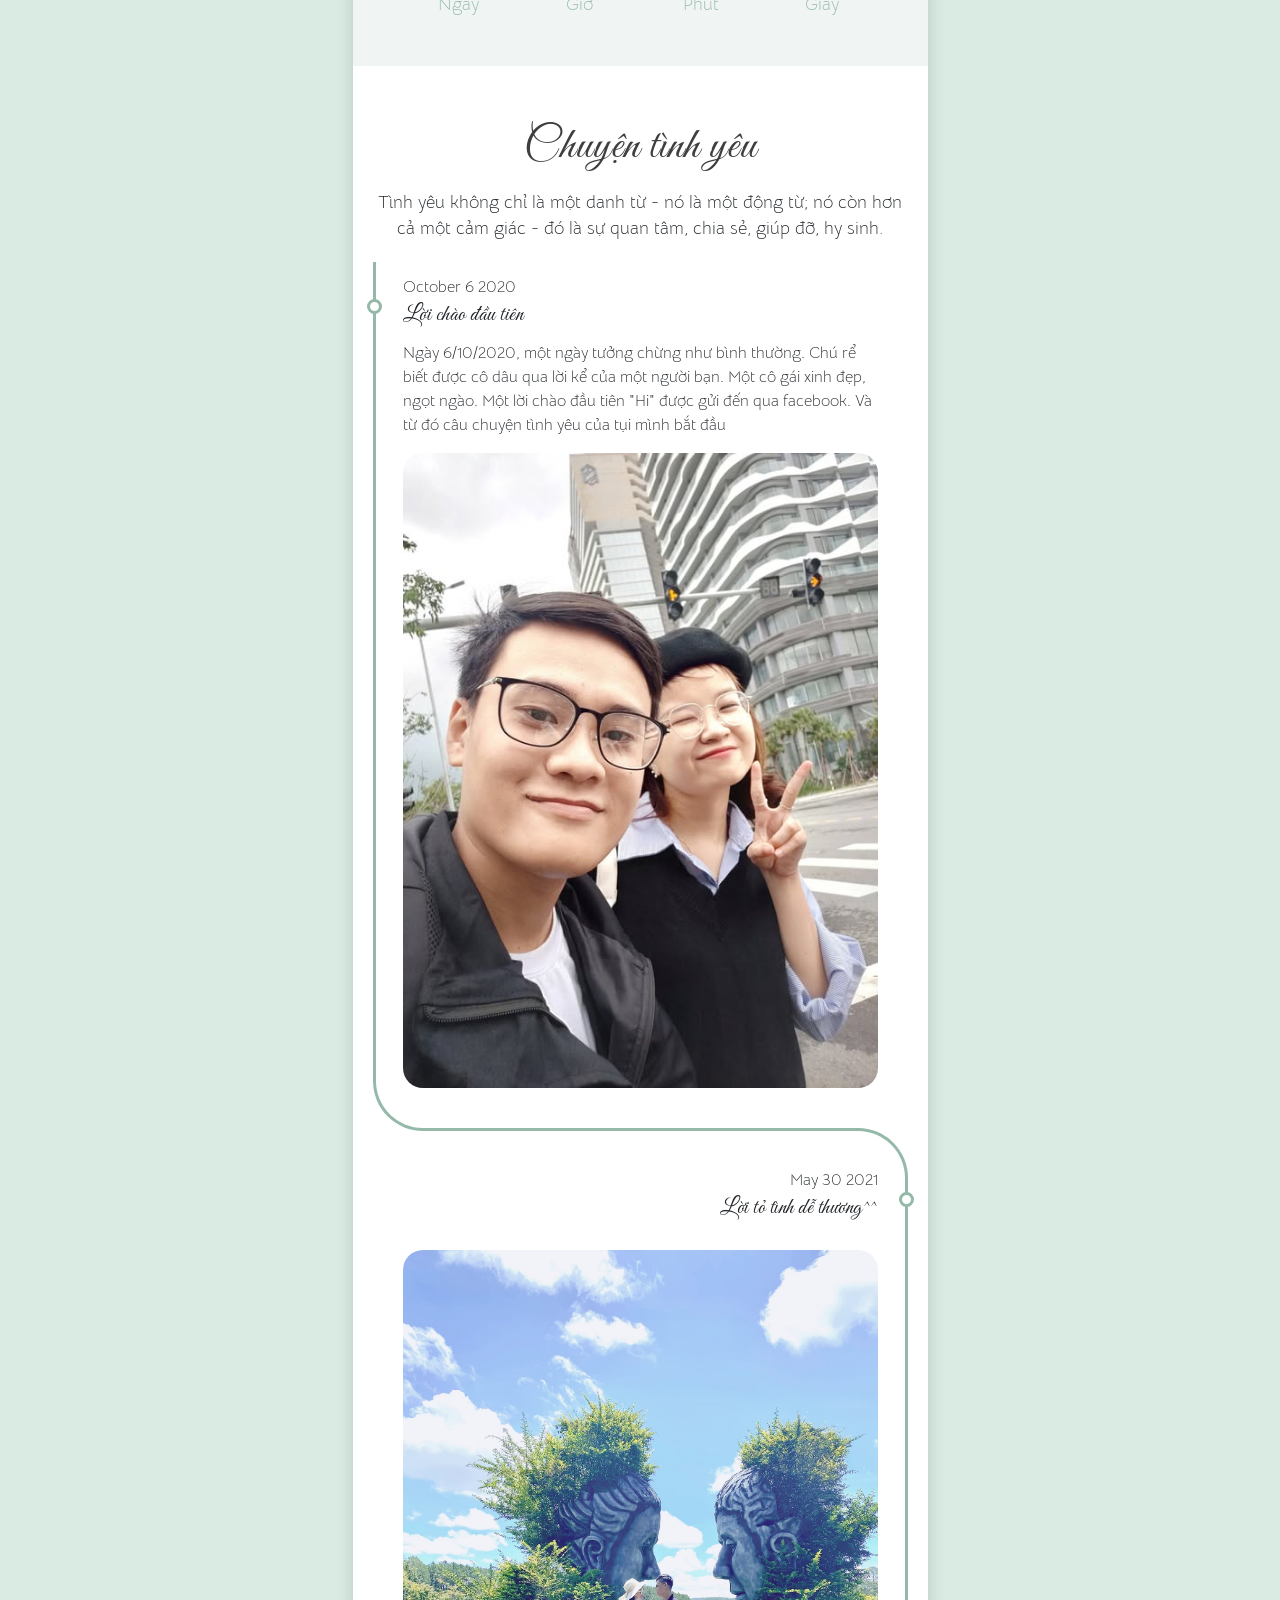
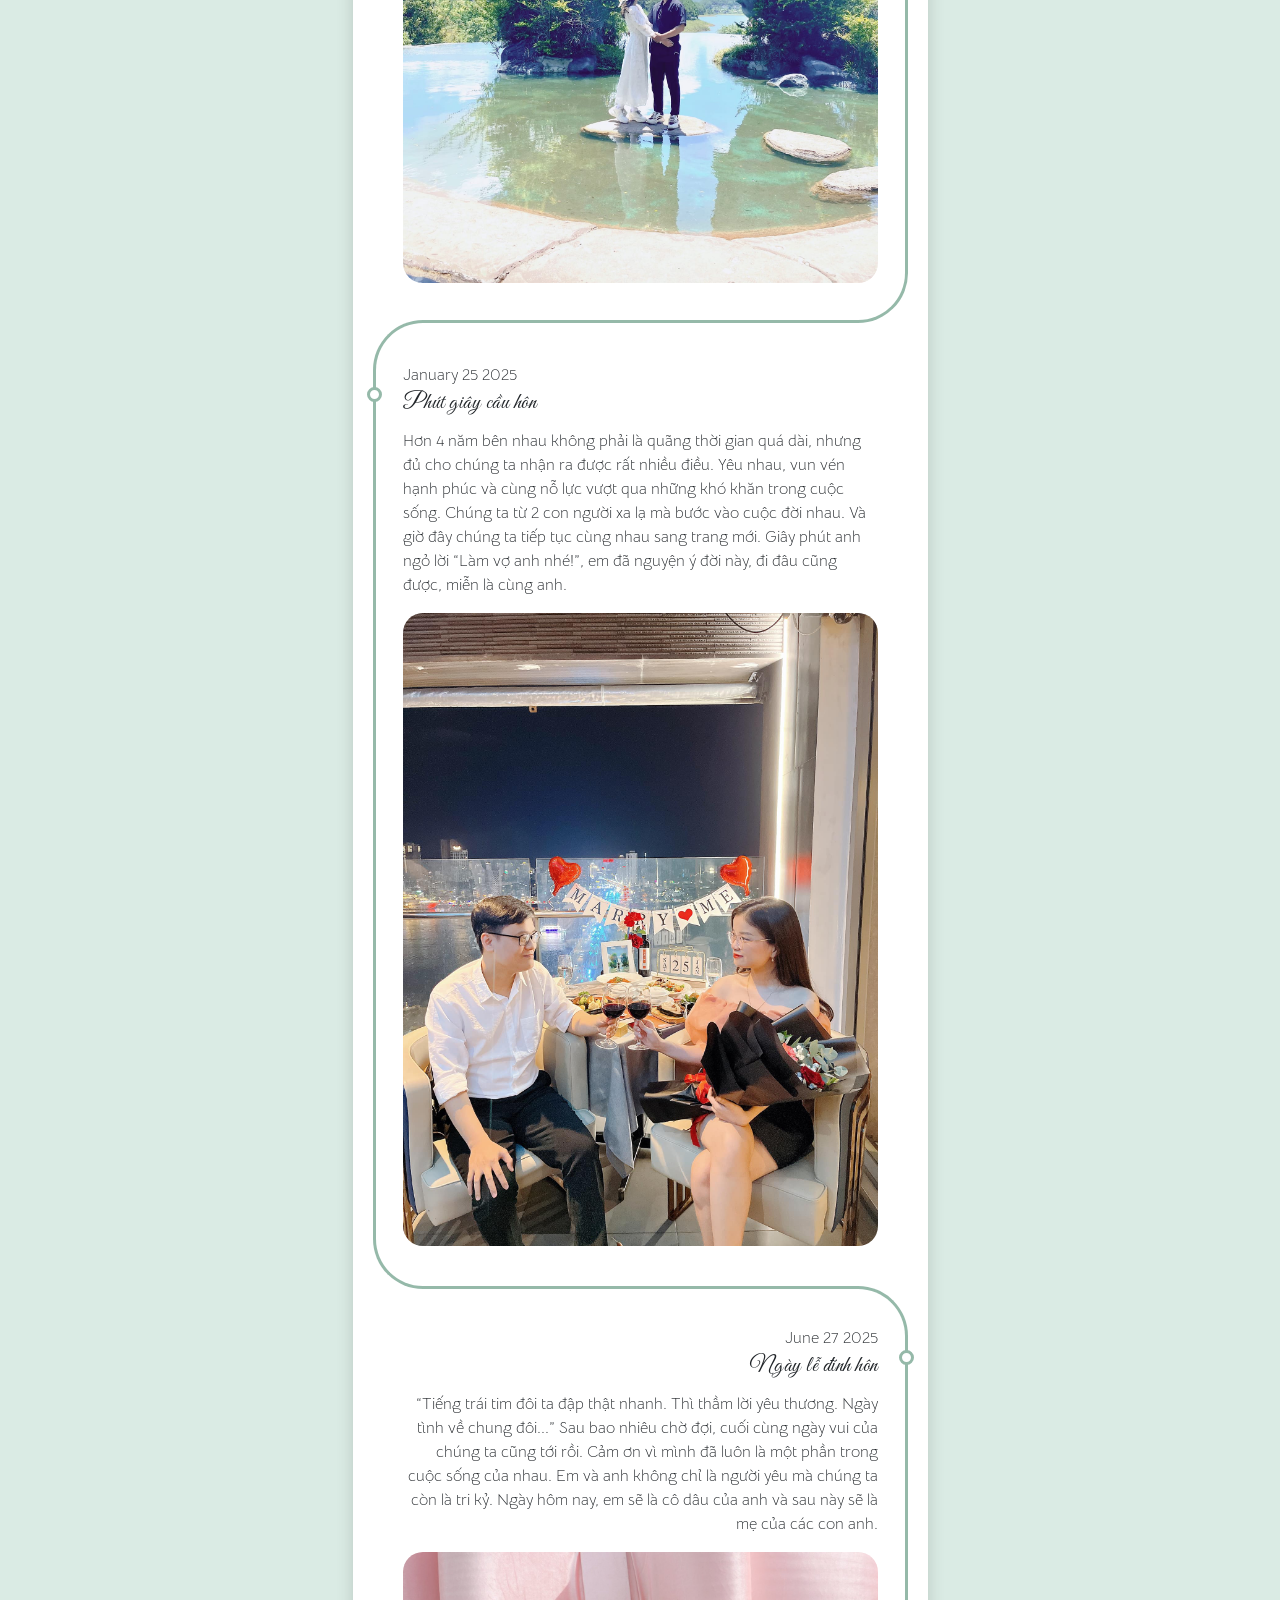
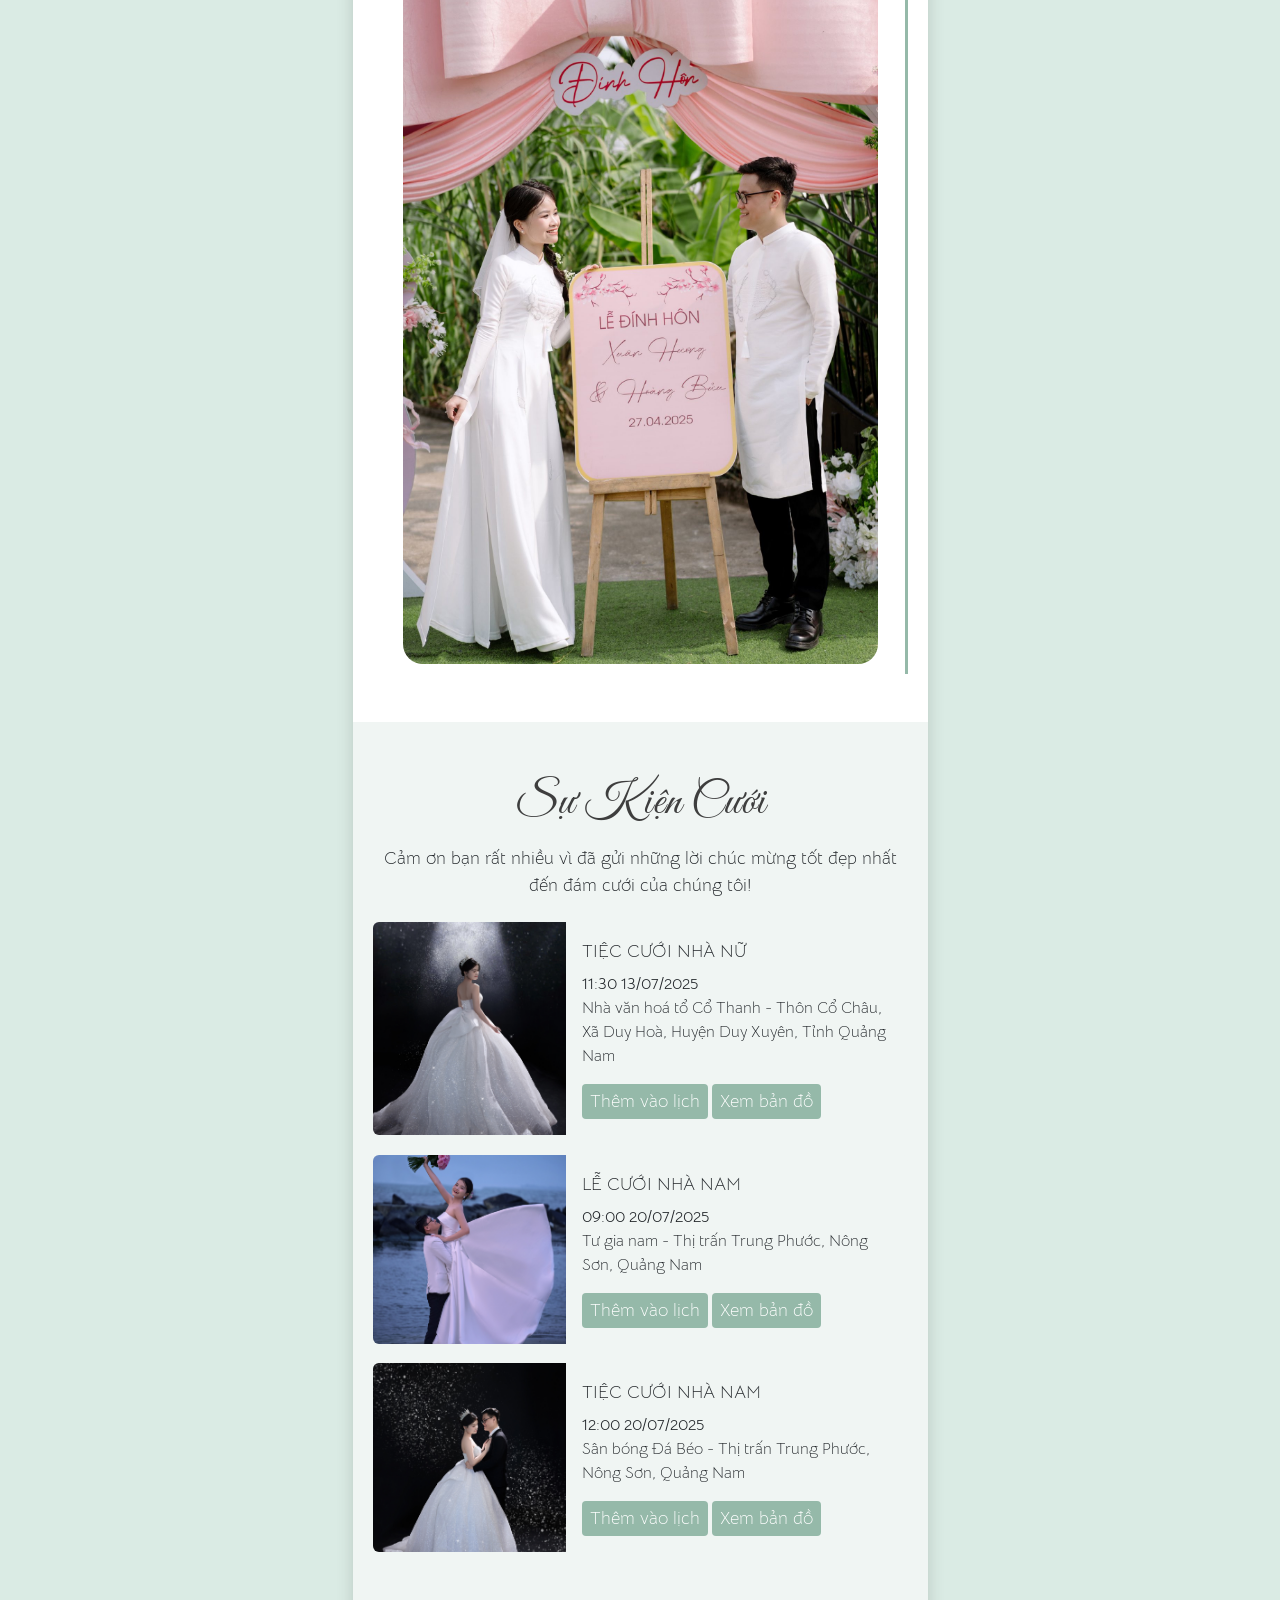
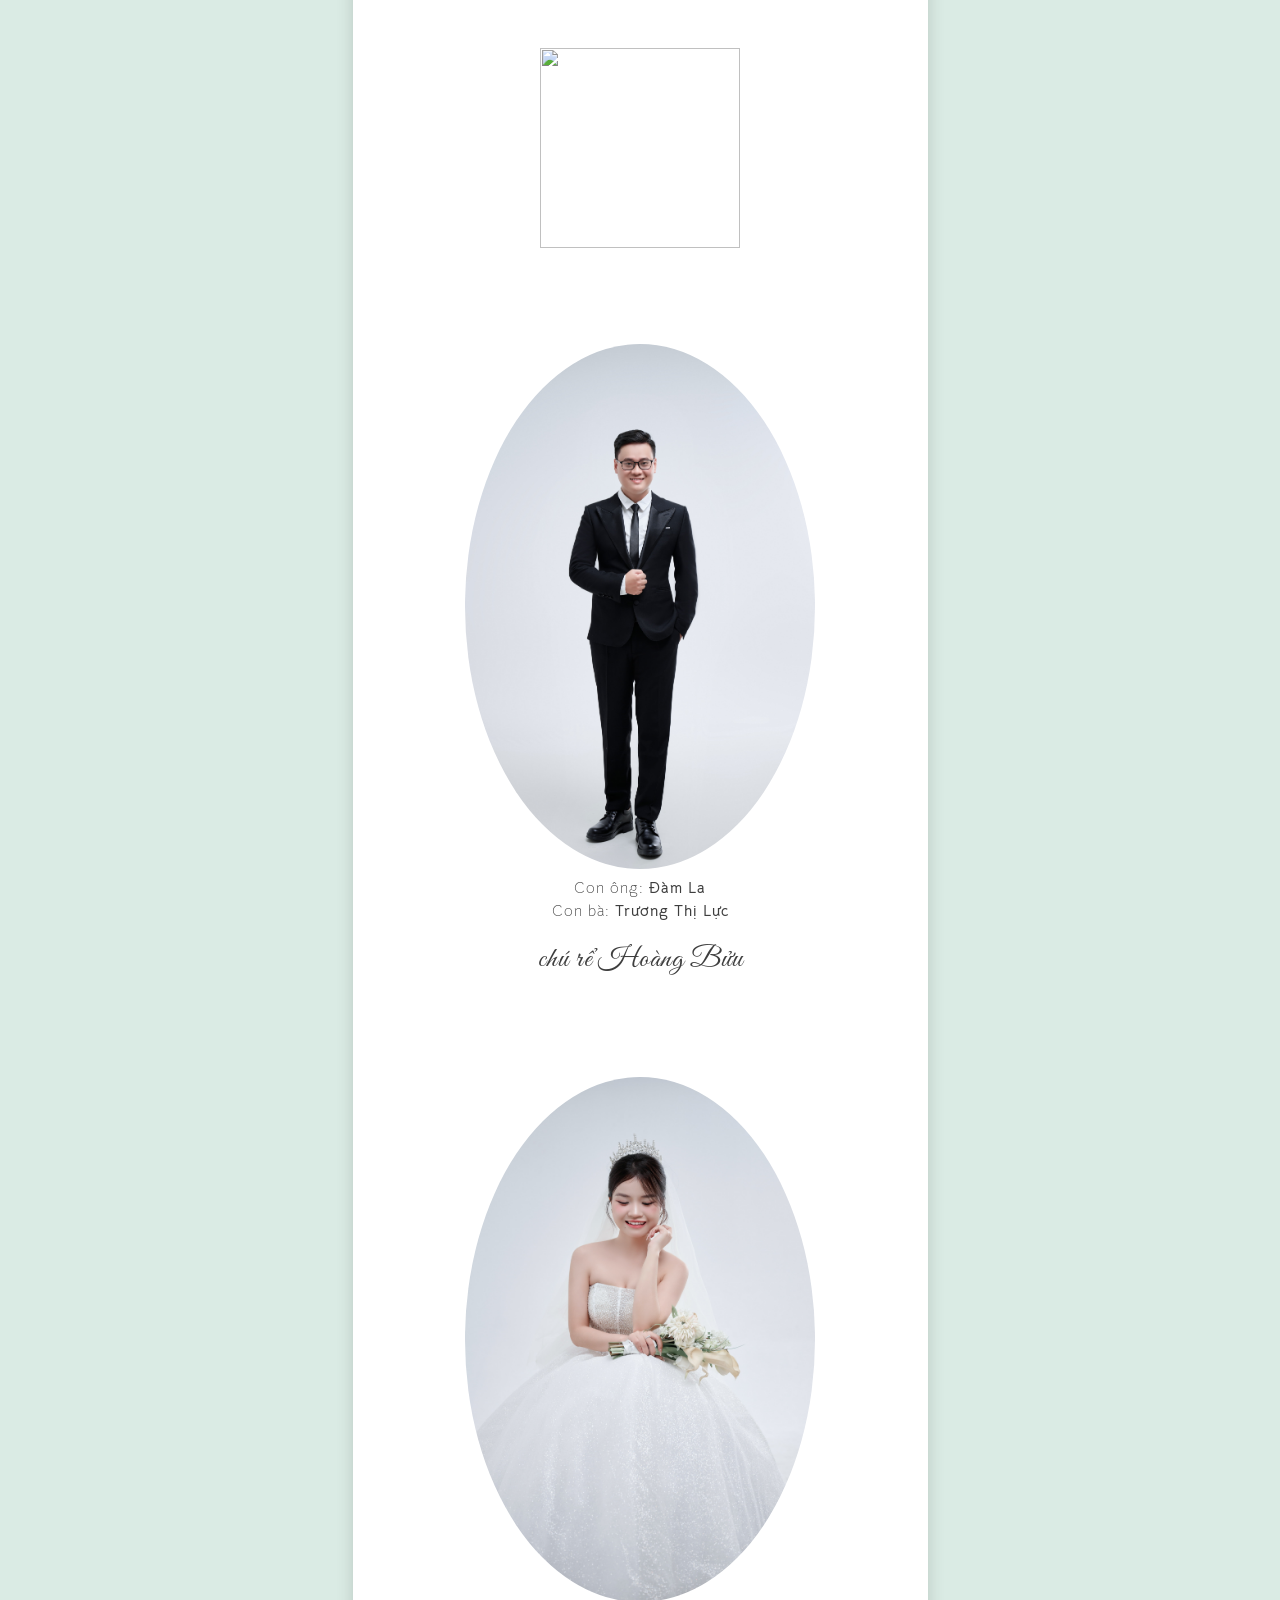
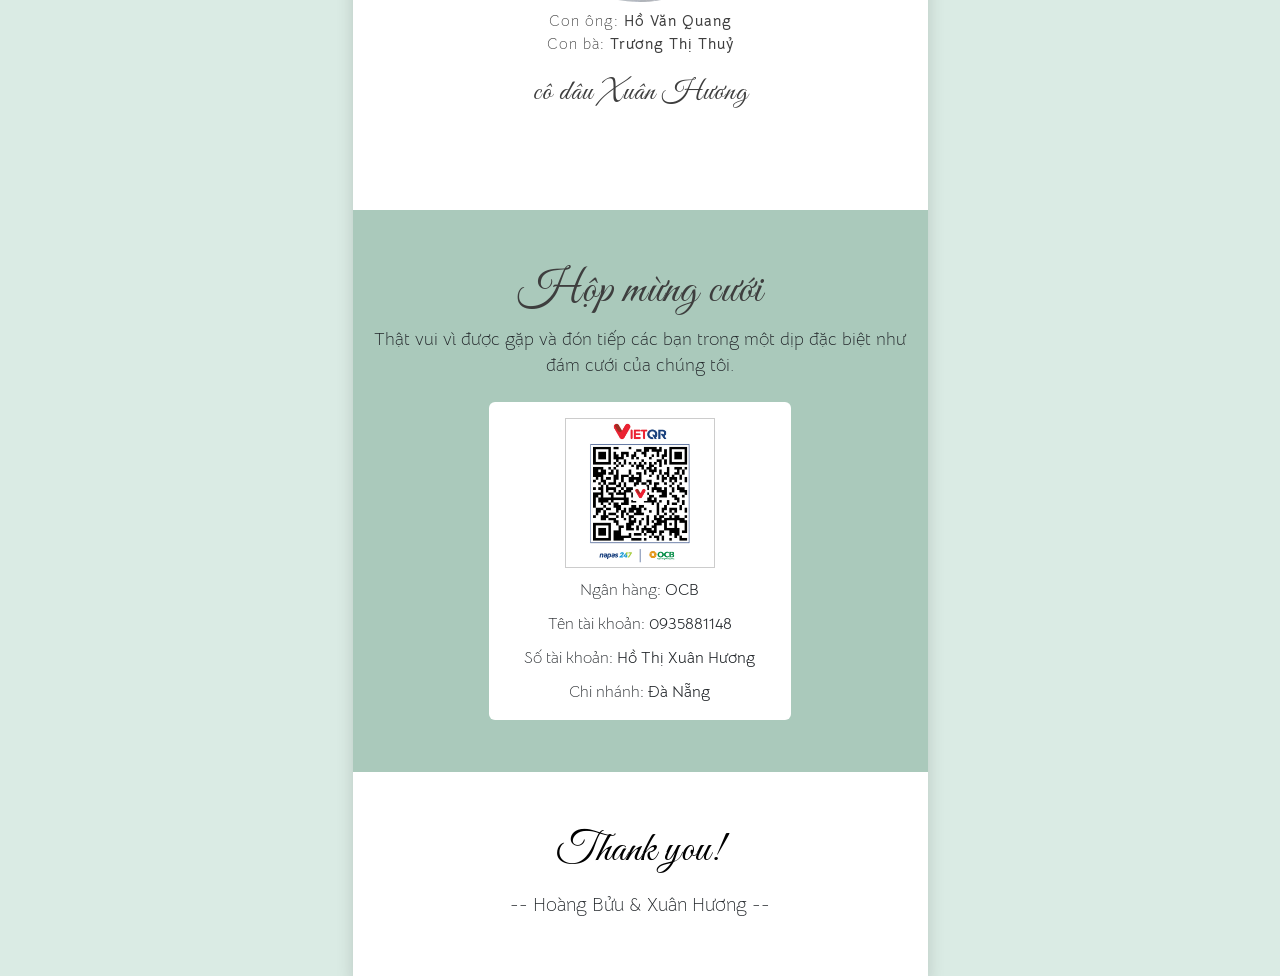
==== commit 153c496b: "Update index.html" ====
--- a/index.html
+++ b/index.html
@@ -514,7 +514,7 @@
                         <h5 class="section-sub-title">TIỆC CƯỚI NHÀ NỮ</h5>
                         <strong>11:30 13/07/2025</strong>
                         <p class="card-text">
-                            <span>Nhà văn hoá thôn Cổ Thanh - </span>
+                            <span>Nhà văn hoá tổ Cổ Thanh - </span>
                             Thôn Cổ Châu, Xã Duy Hoà, Huyện Duy Xuyên, Tỉnh Quảng Nam
                         </p>
                         <div class="calendar-button" style="display:none;">
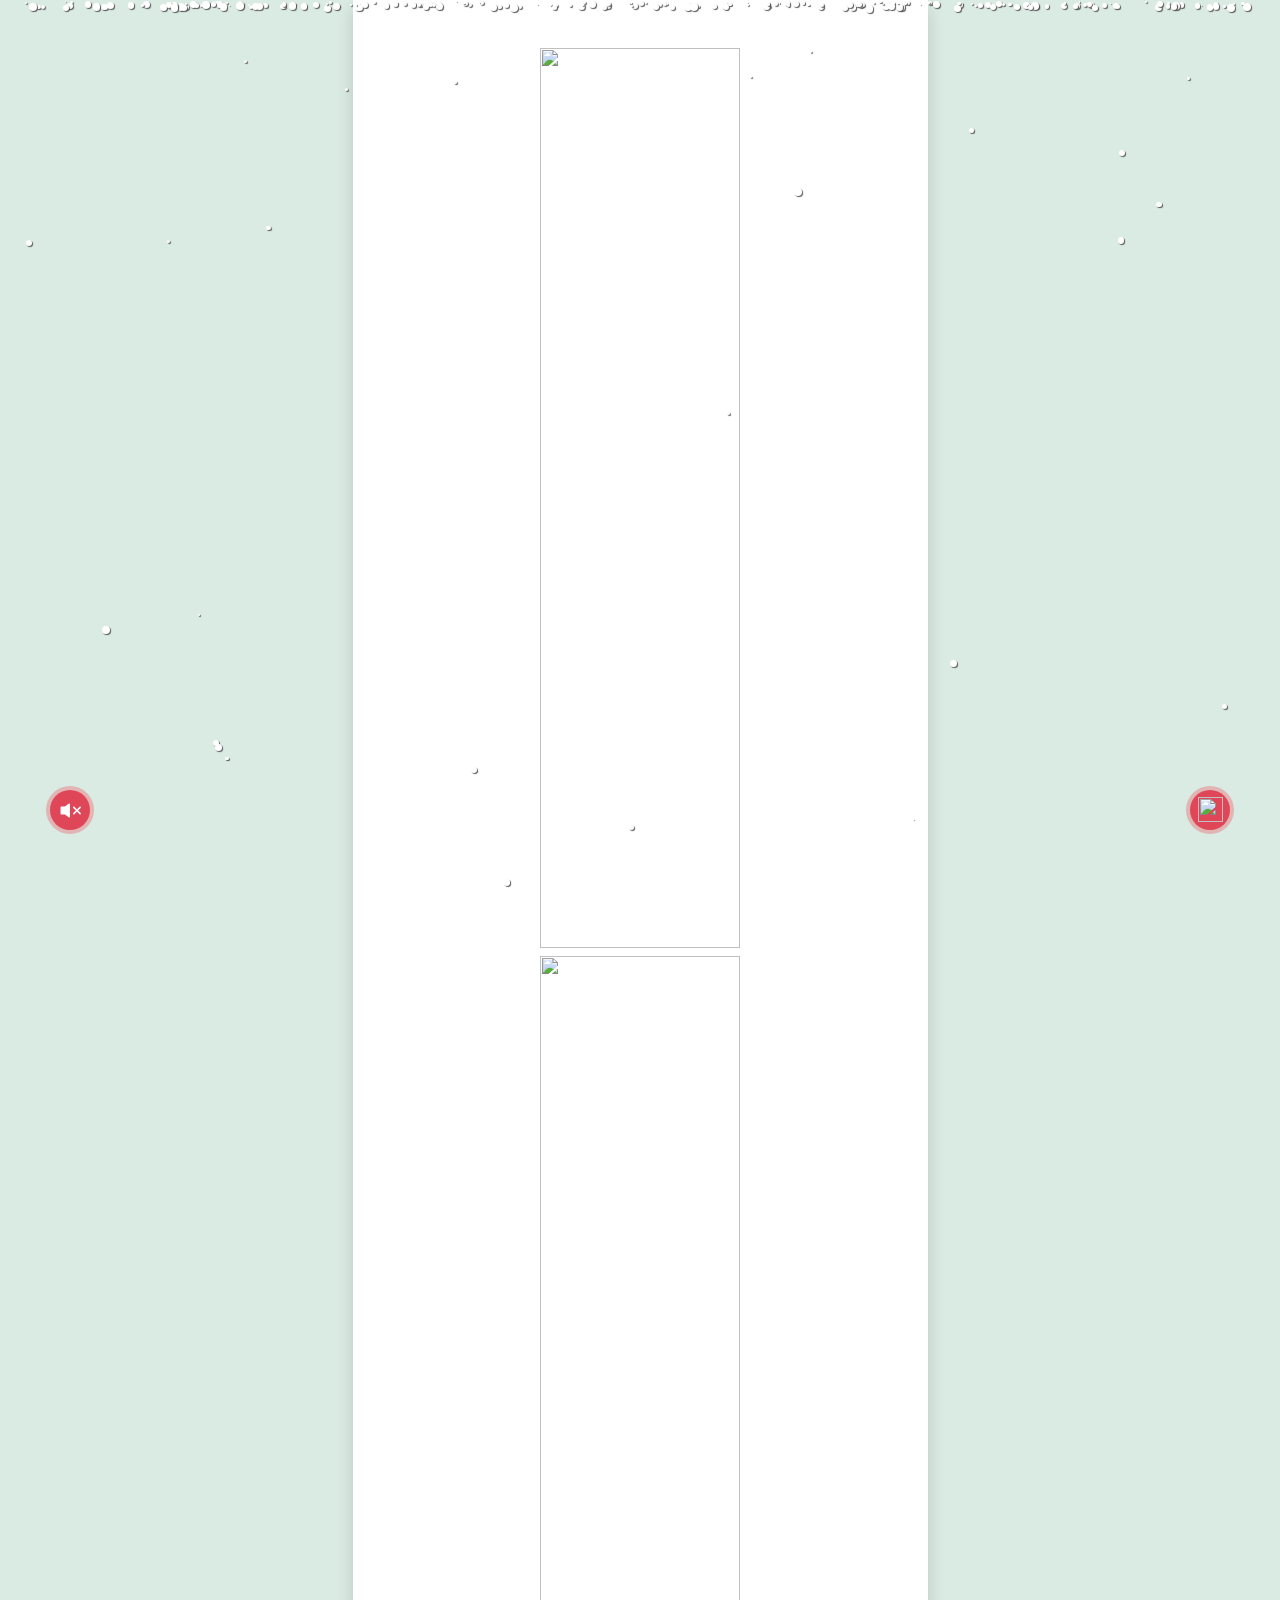
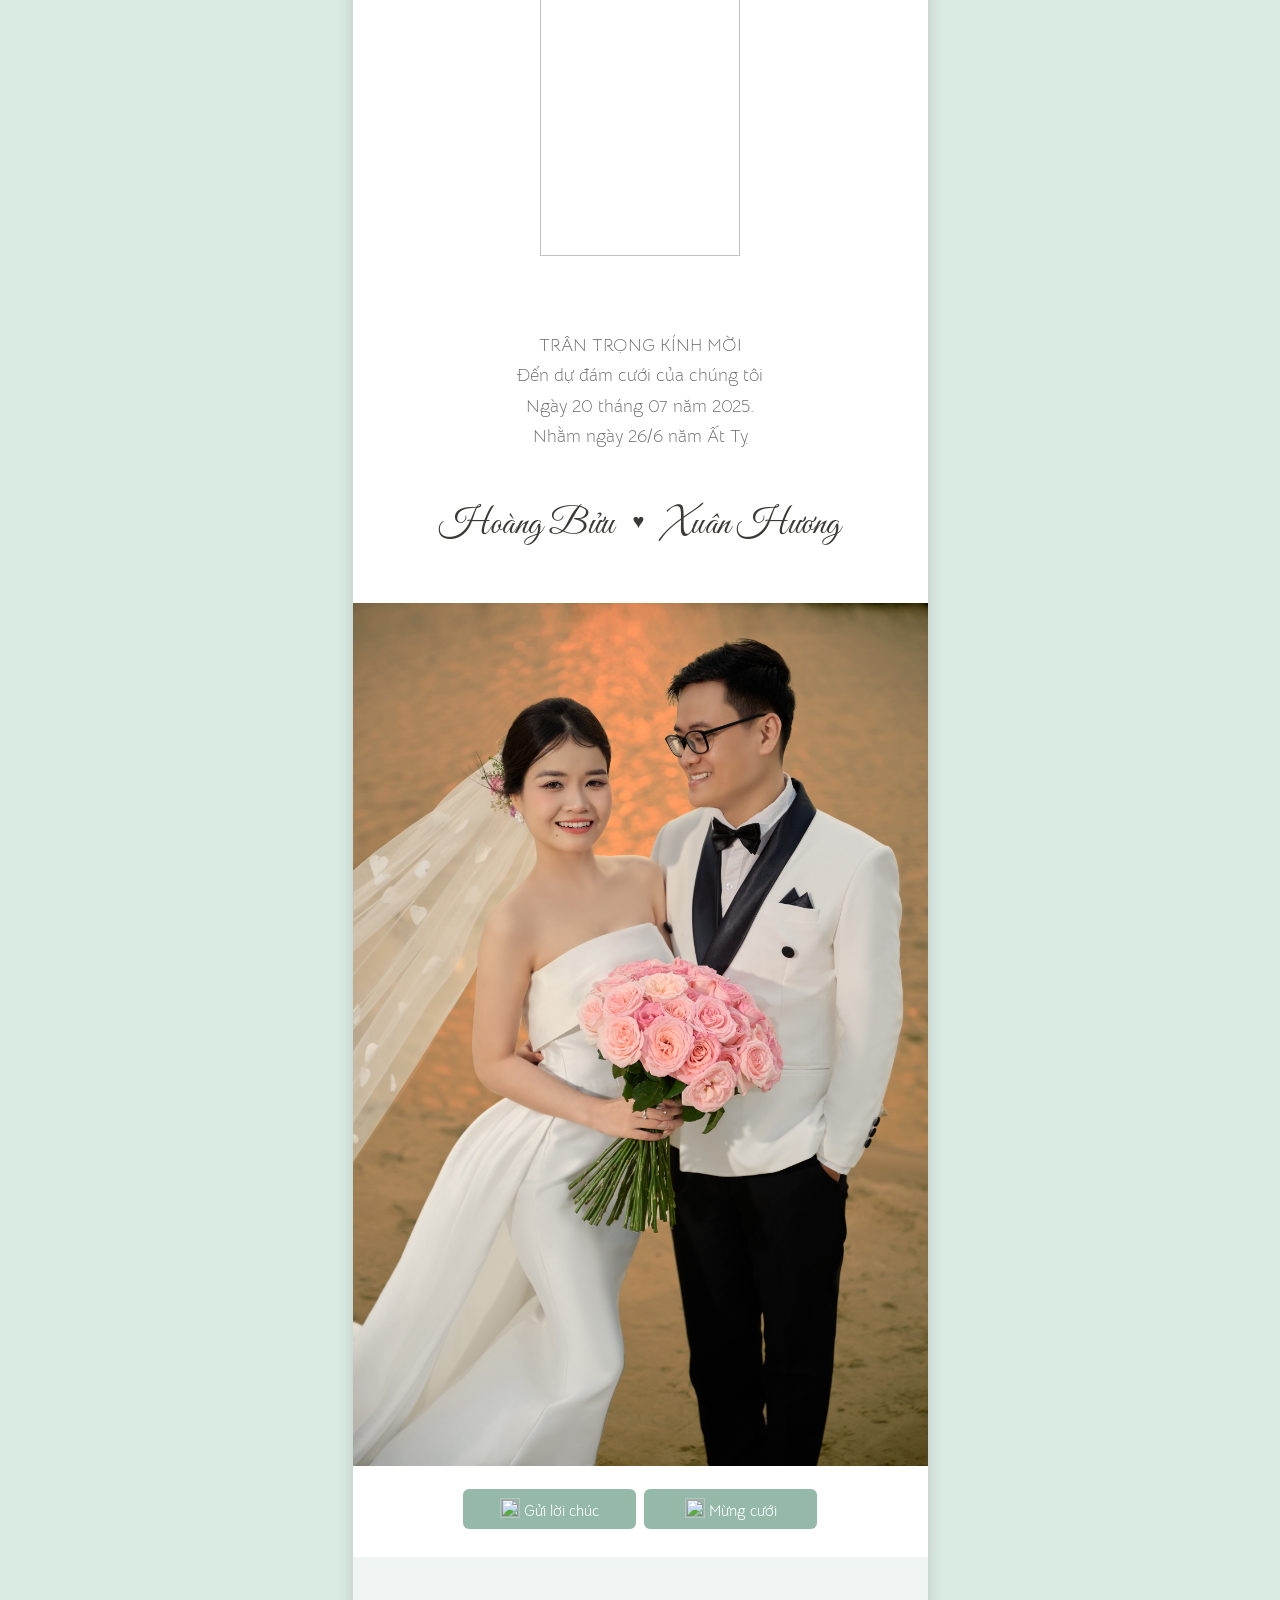
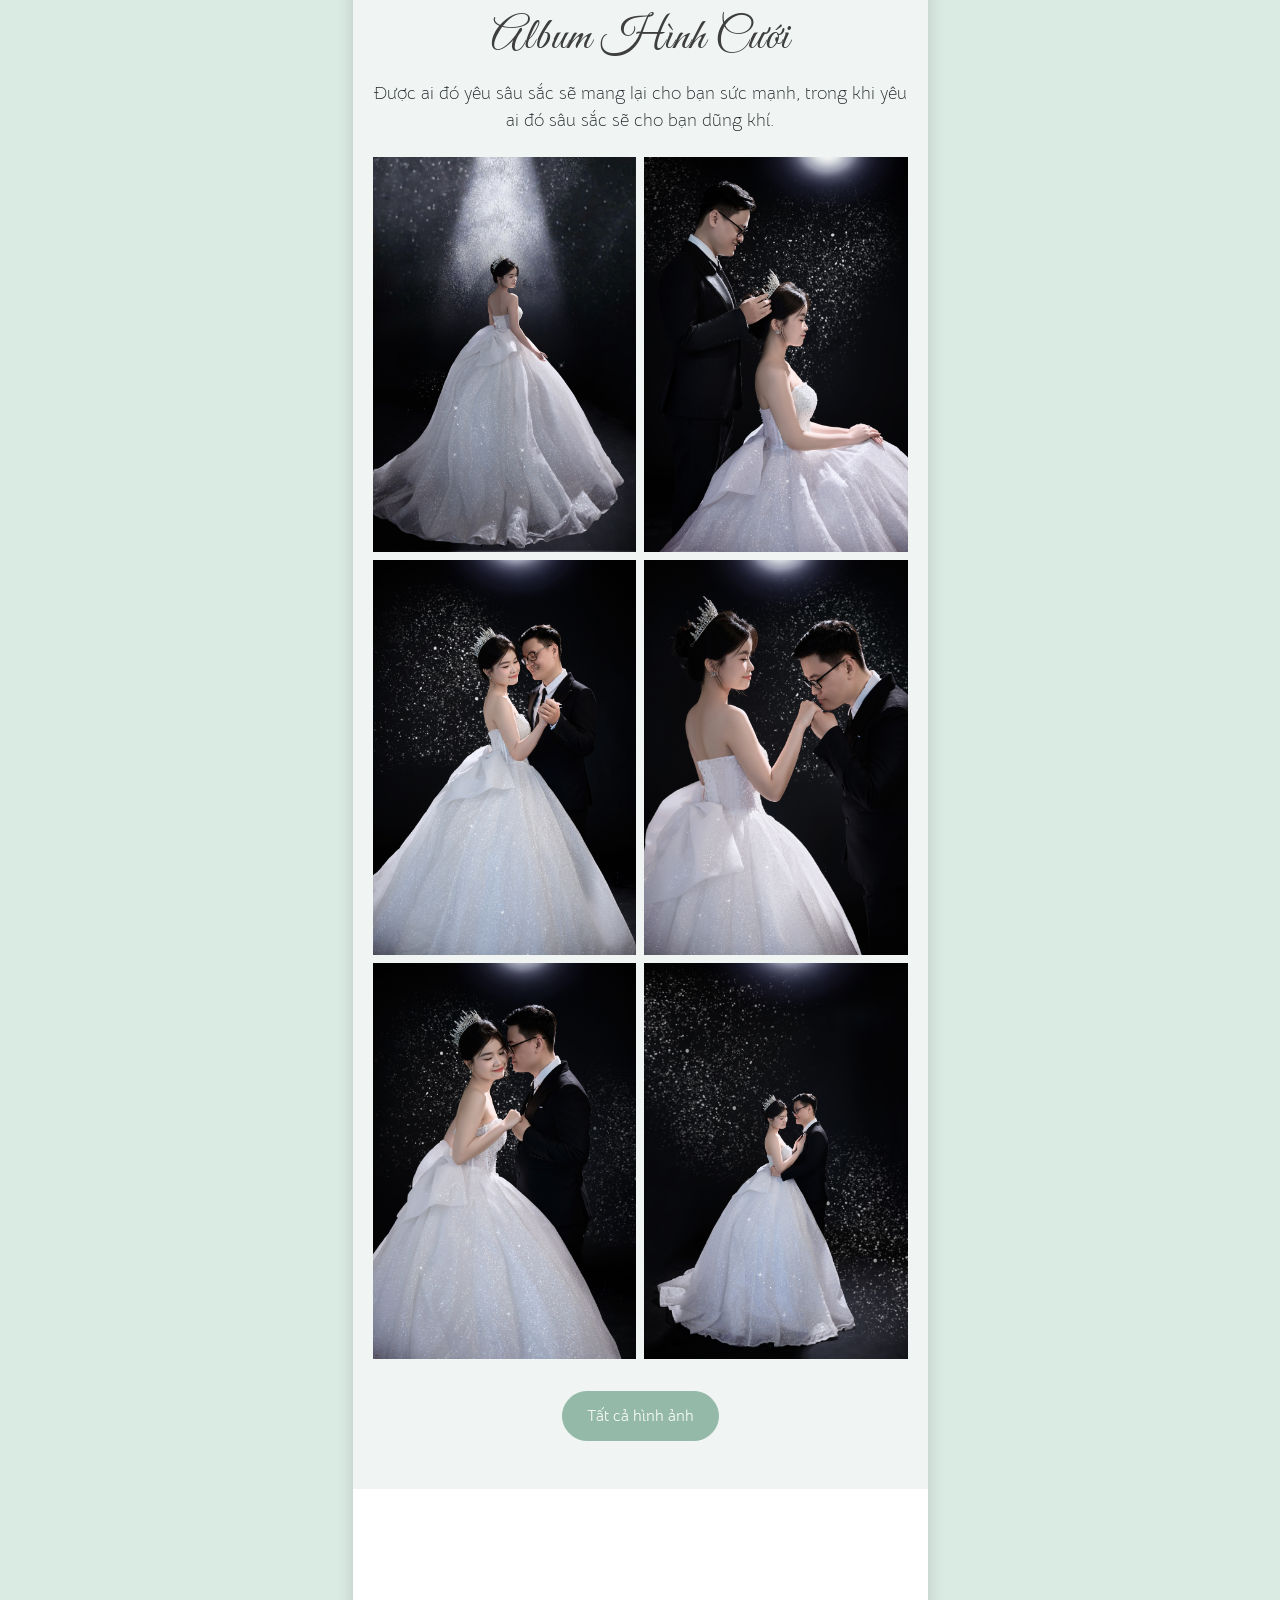
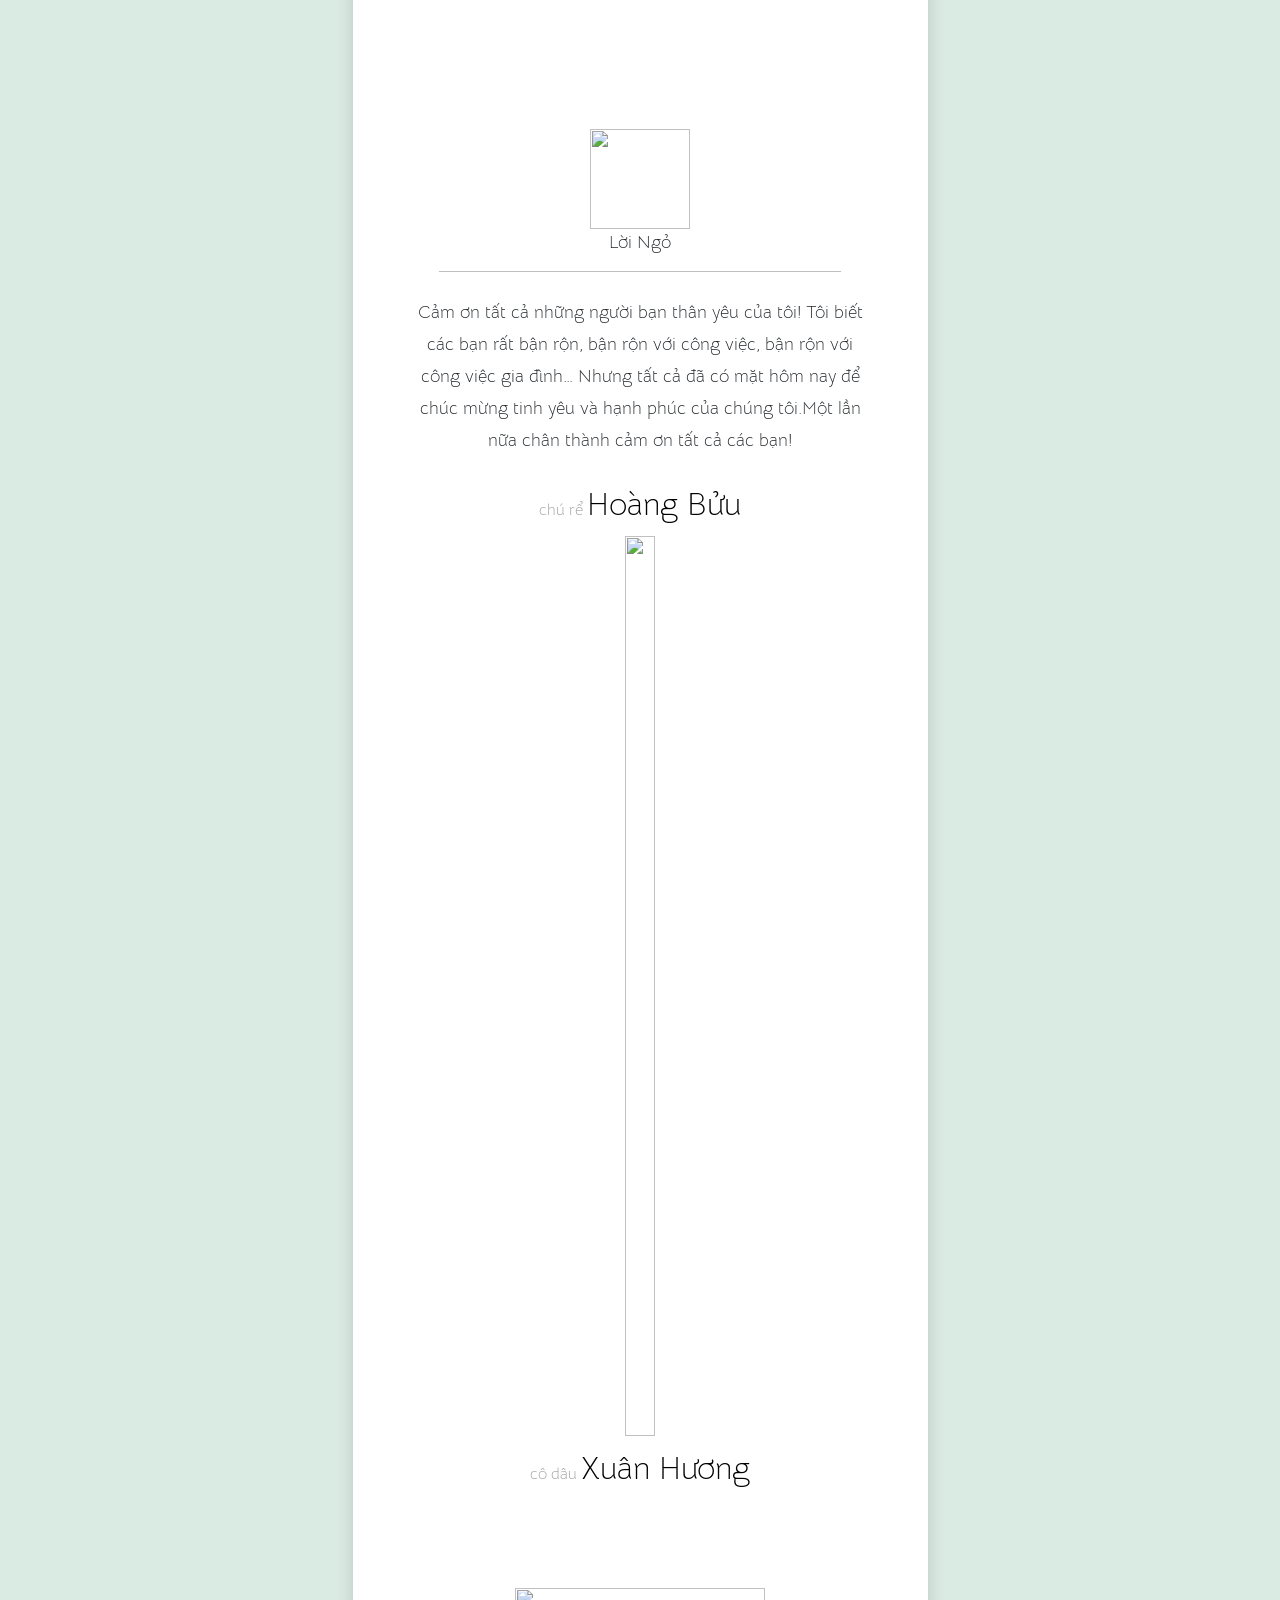
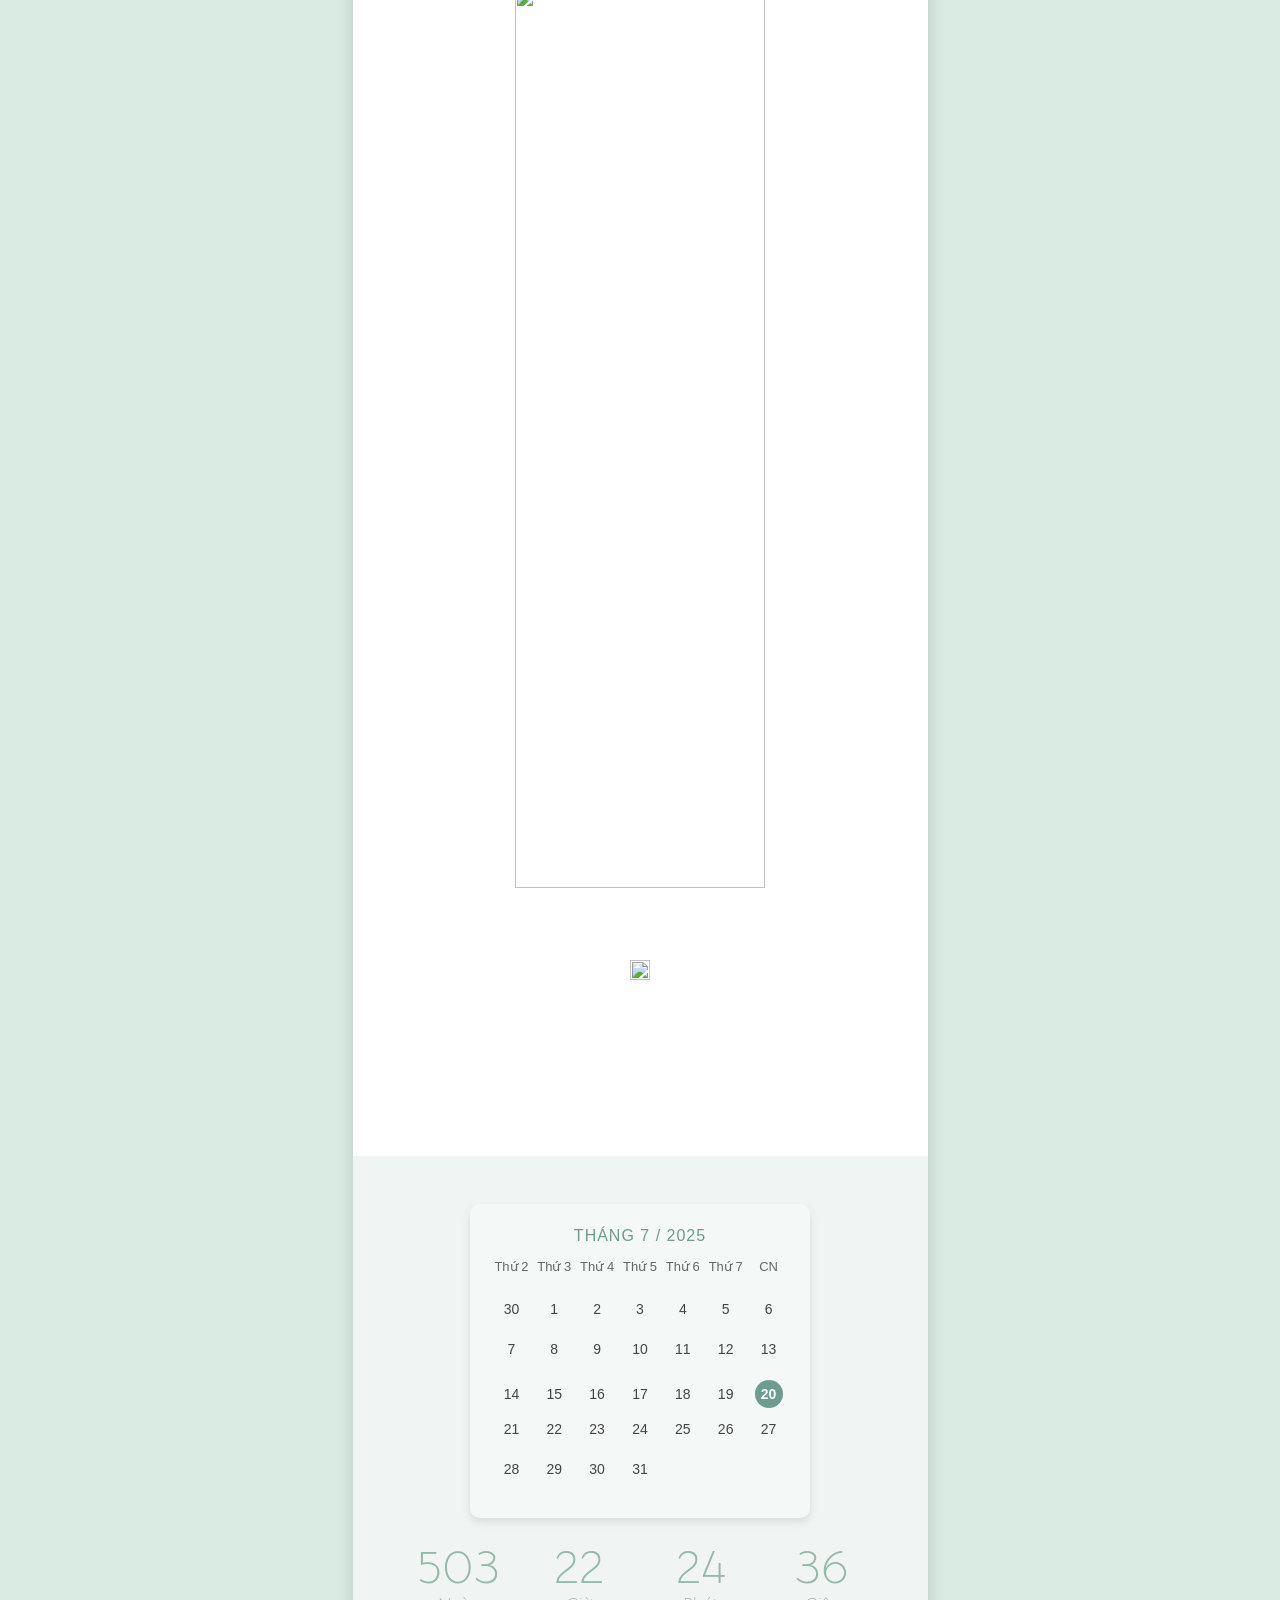
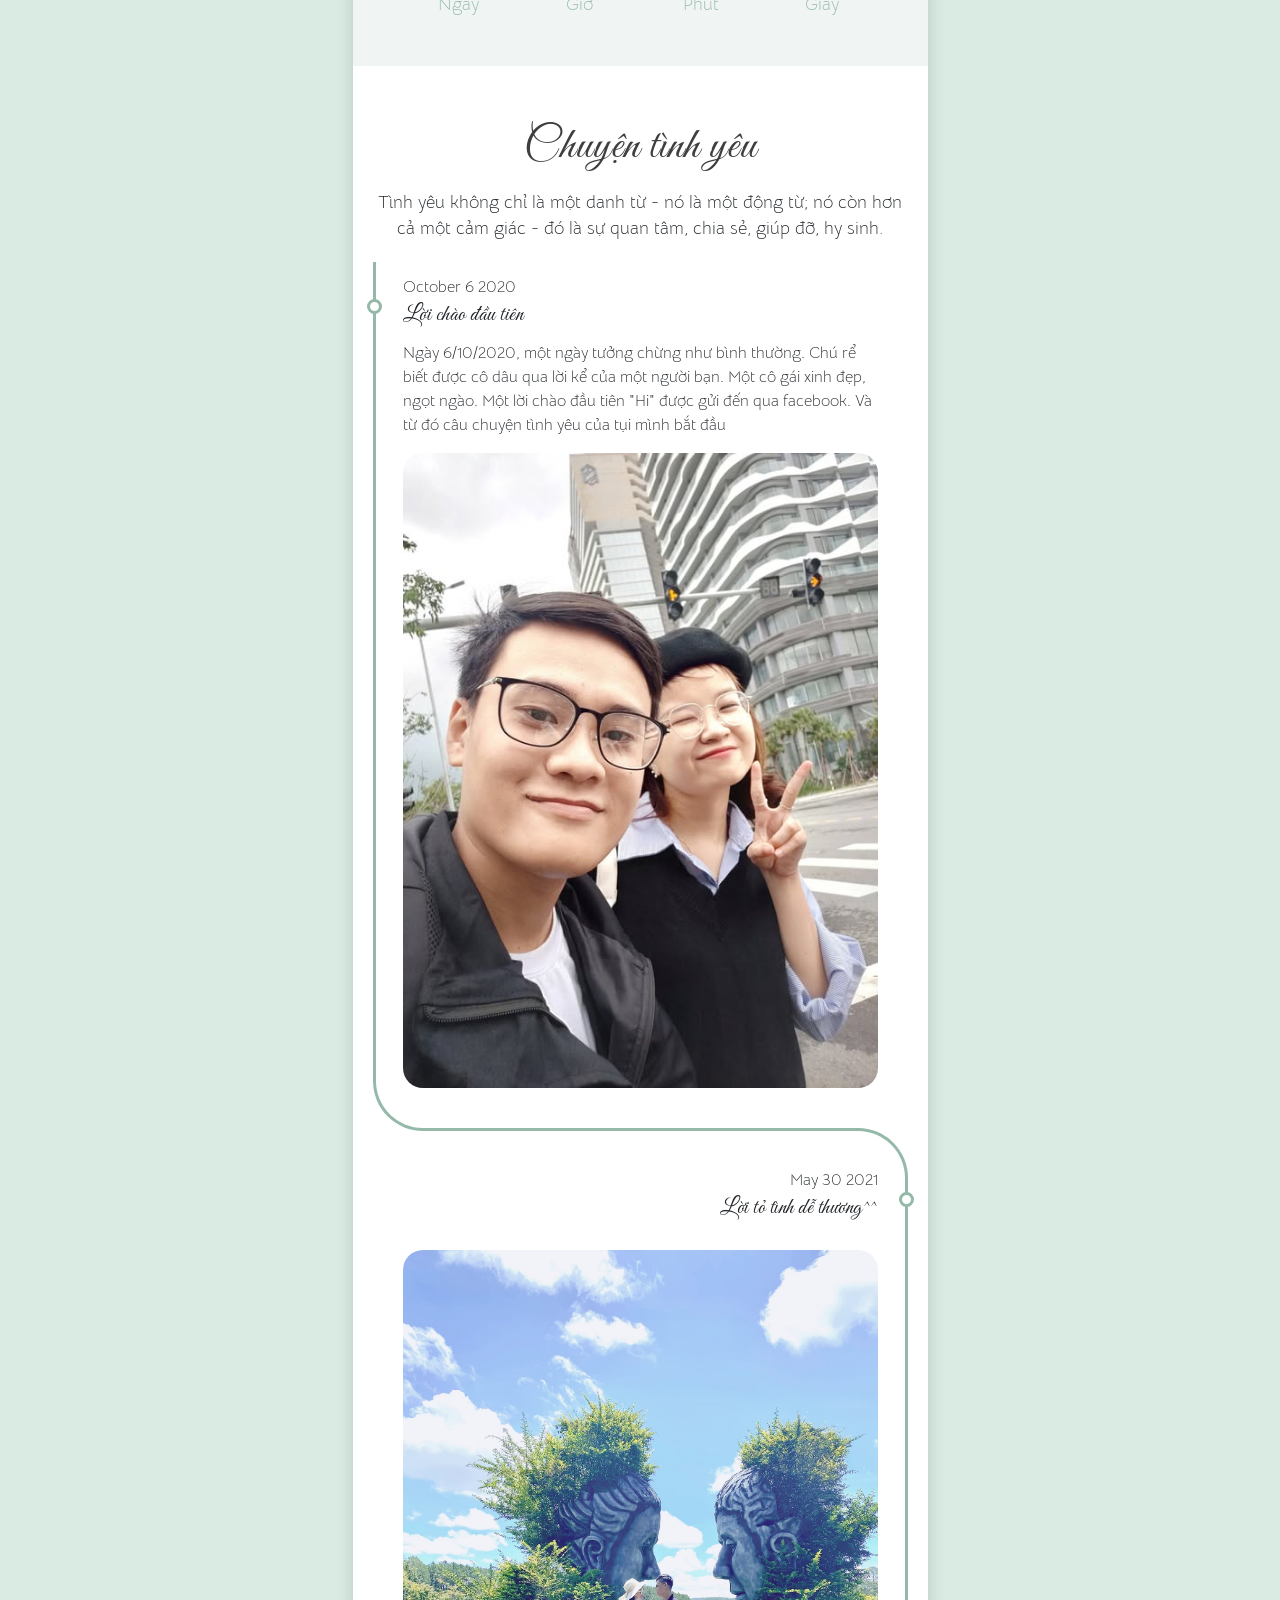
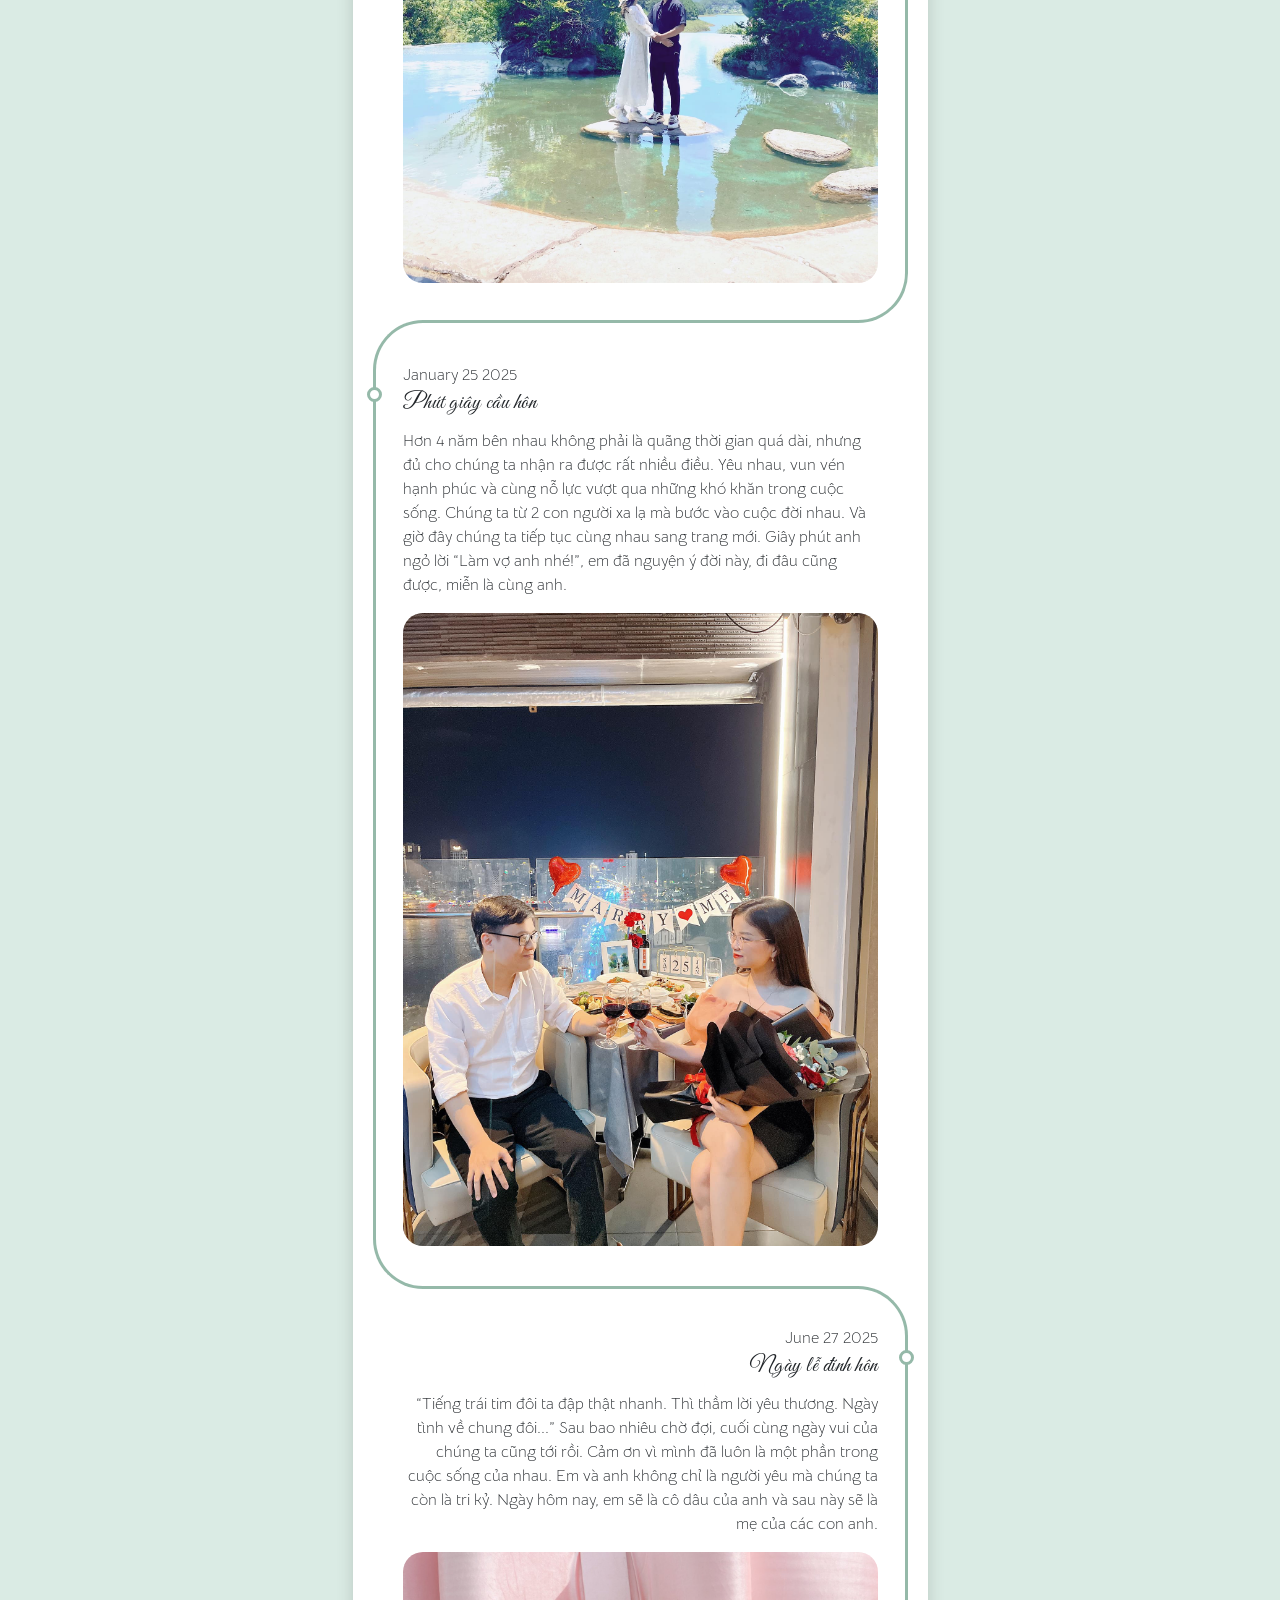
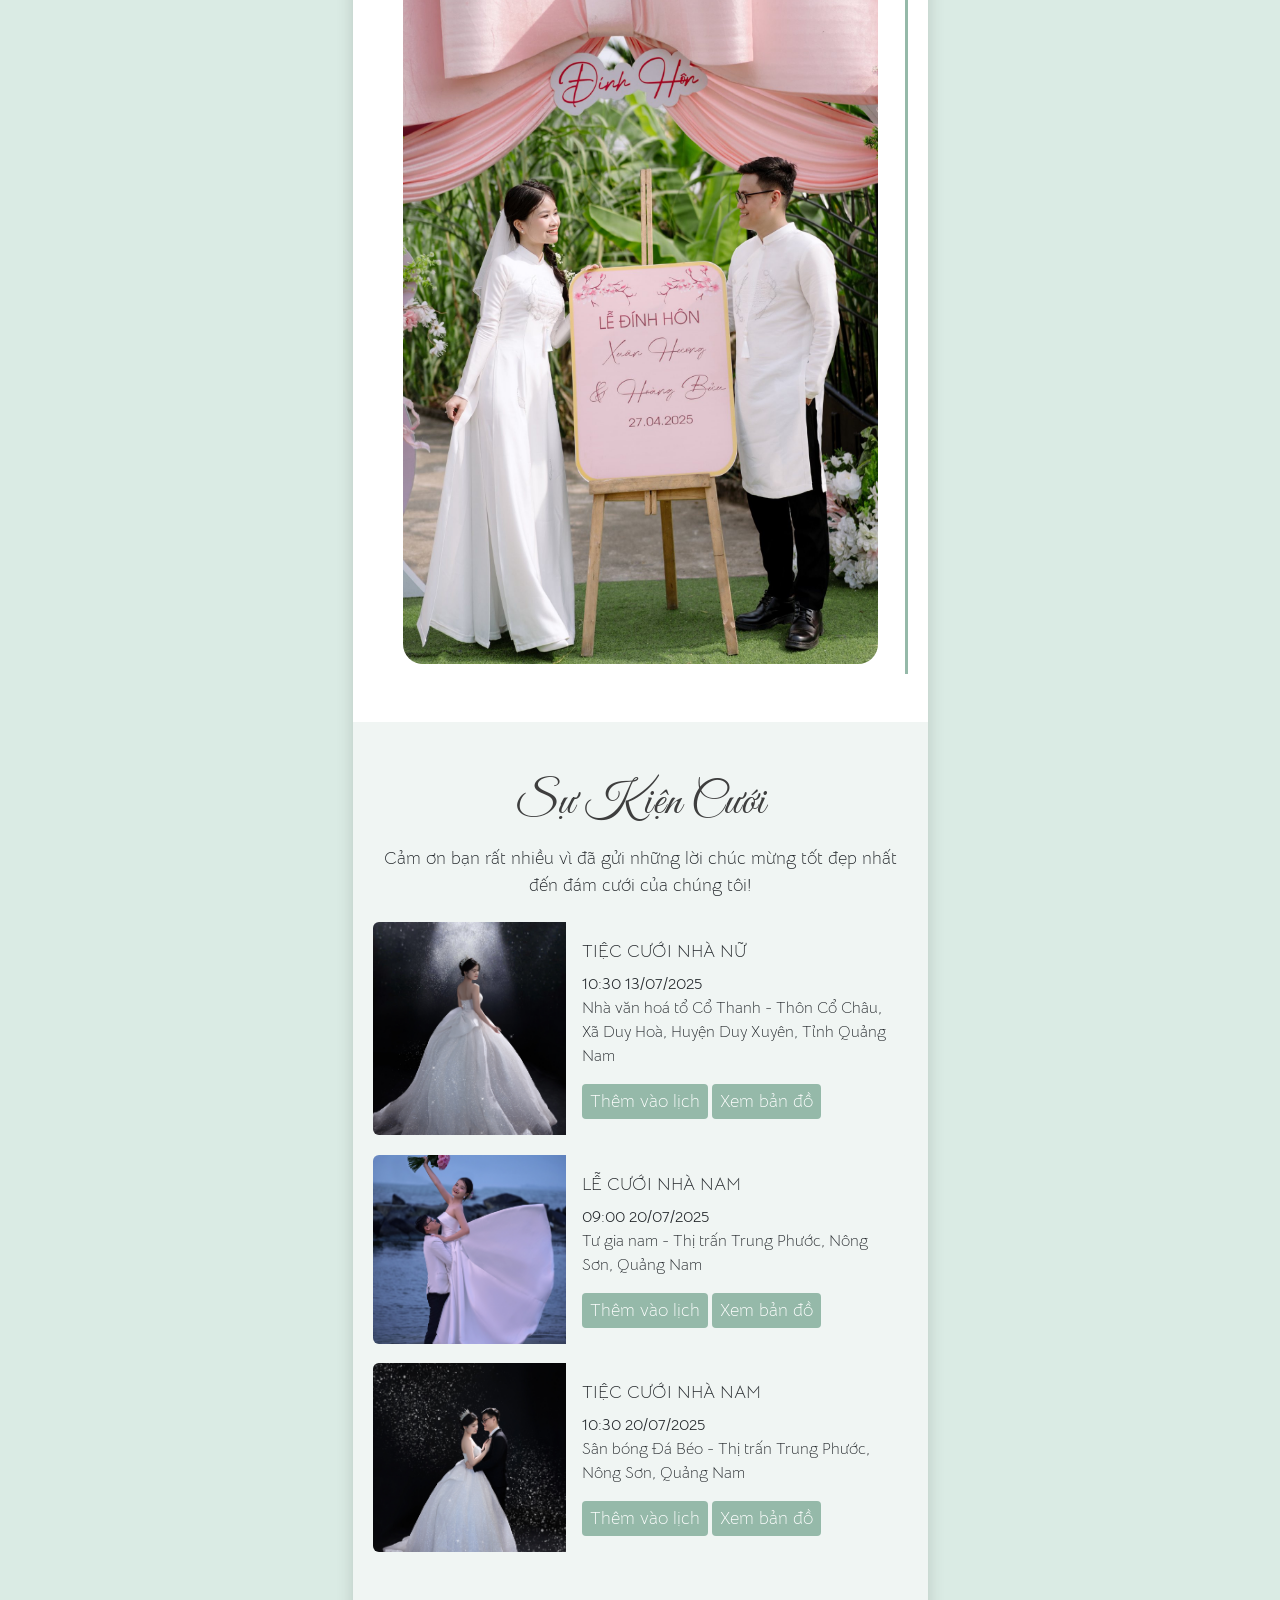
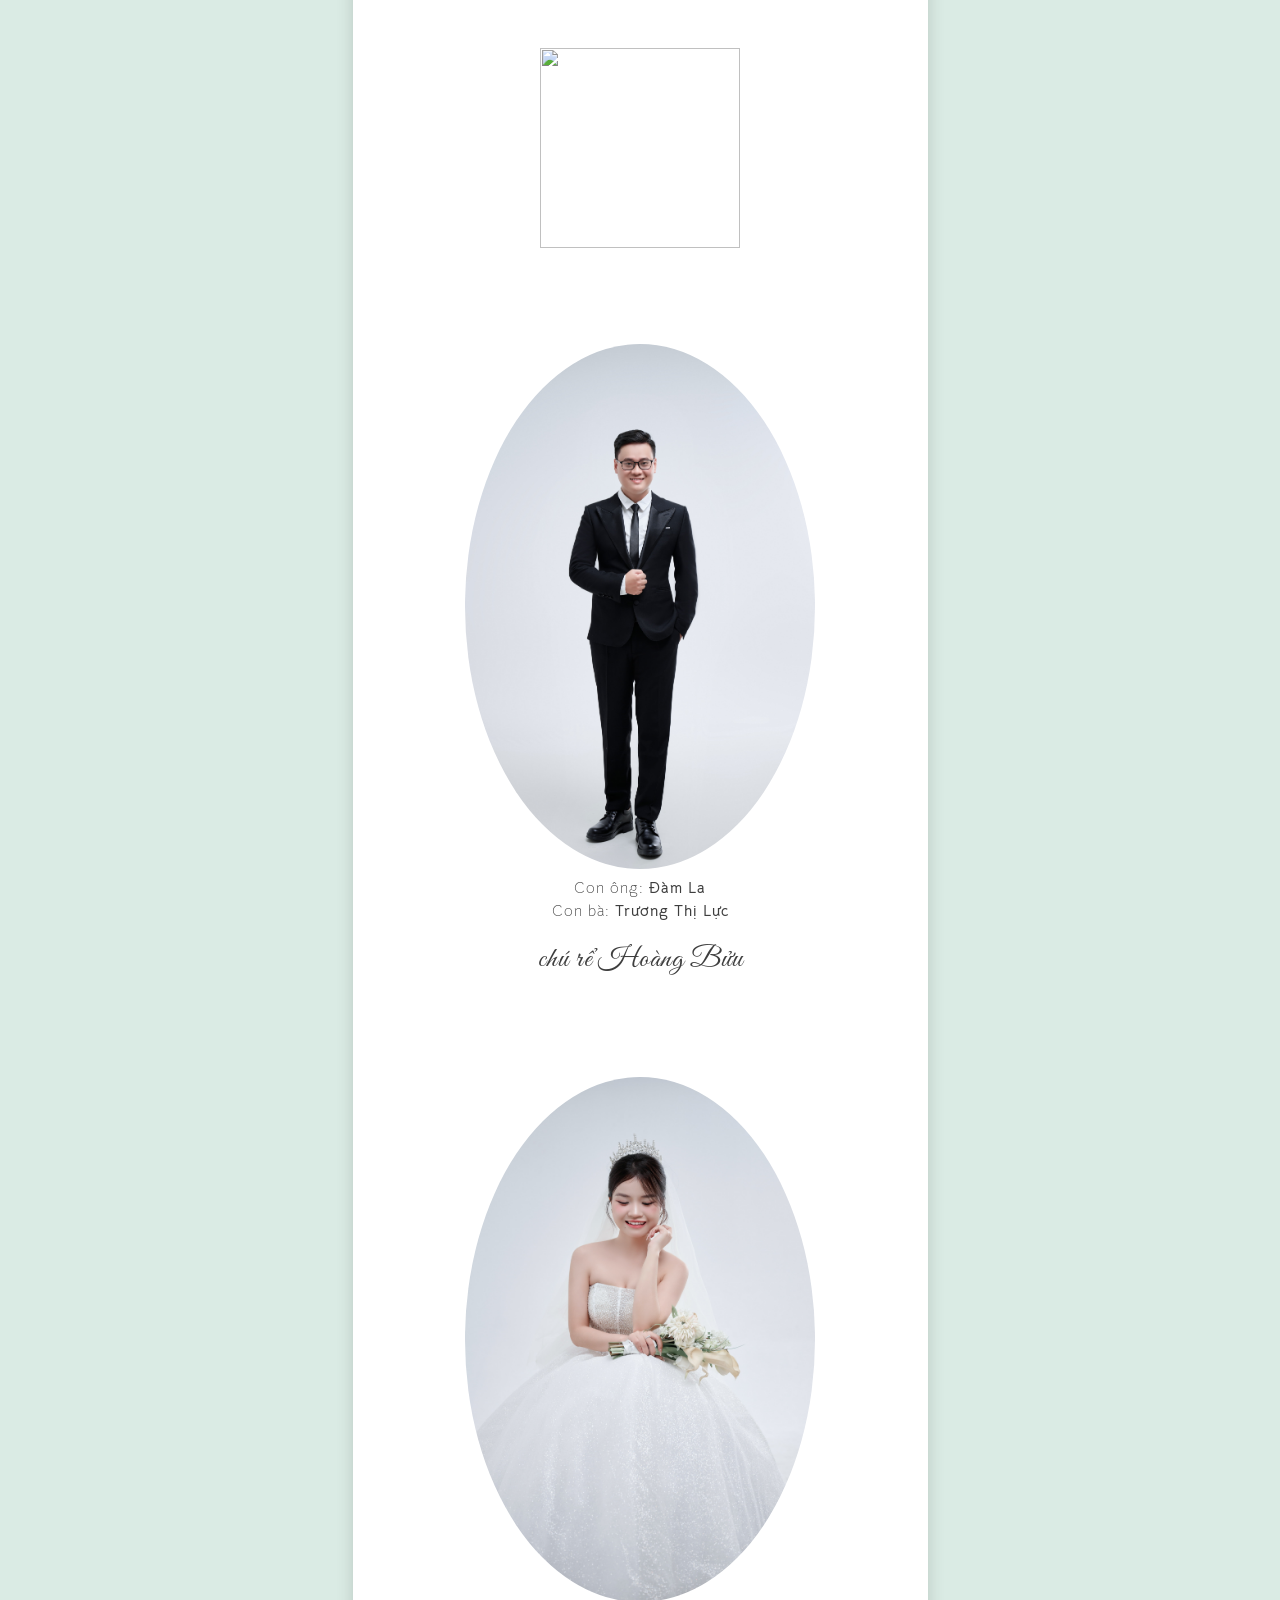
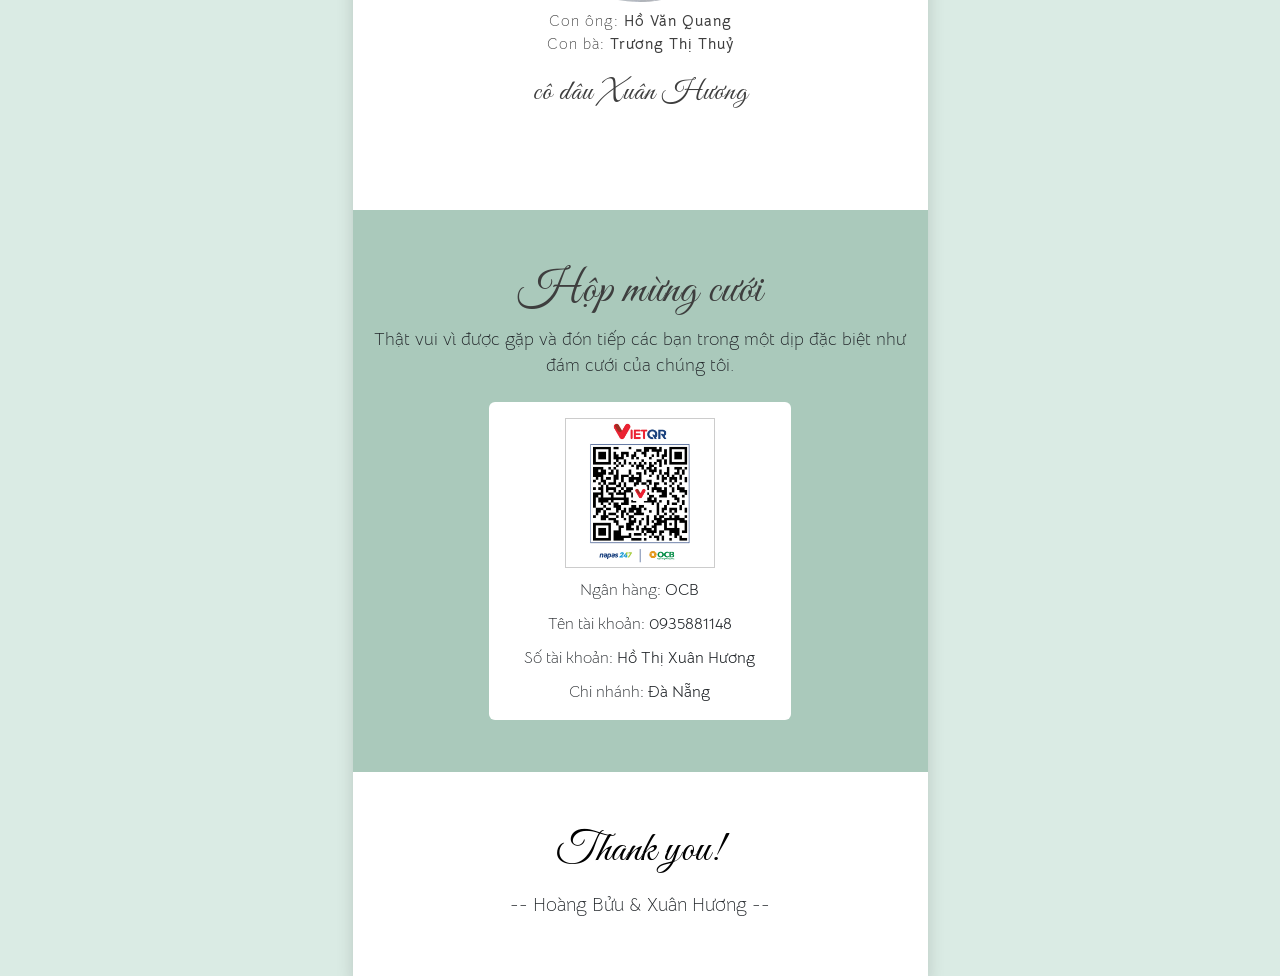
==== commit 391404eb: "Update index.html" ====
--- a/index.html
+++ b/index.html
@@ -512,7 +512,7 @@
                     </div>
                     <div class="info-wrap p-3">
                         <h5 class="section-sub-title">TIỆC CƯỚI NHÀ NỮ</h5>
-                        <strong>11:30 13/07/2025</strong>
+                        <strong>10:30 13/07/2025</strong>
                         <p class="card-text">
                             <span>Nhà văn hoá tổ Cổ Thanh - </span>
                             Thôn Cổ Châu, Xã Duy Hoà, Huyện Duy Xuyên, Tỉnh Quảng Nam
@@ -524,10 +524,10 @@
 "@type":"Event",
 "name":"TIỆC CƯỚI NHÀ NỮ (Đám cưới Hoàng Bửu và Xuân Hương)",
 "description":"Cảm ơn bạn đã dành thời gian tham dự đám cưới của chúng tôi!",
-"startDate":"2025-07-13T11:30:00+07:00",
+"startDate":"2025-07-13T10:30:00+07:00",
 "duration":"00:00",
 "location":"Thôn Cổ Châu, Xã Duy Hoà, Huyện Duy Xuyên, Tỉnh Quảng Nam",
-"endDate":"2025-07-13T11:30:00+07:00"
+"endDate":"2025-07-13T13:30:00+07:00"
 }</script>
                                 <div class="atcb-button-wrapper atcb-light"
                                     style="--base-font-size-l: 16px; --base-font-size-m: 16px; --base-font-size-s: 16px;">
@@ -615,7 +615,7 @@
                     </div>
                     <div class="info-wrap p-3">
                         <h5 class="section-sub-title">TIỆC CƯỚI NHÀ NAM</h5>
-                        <strong>12:00 20/07/2025</strong>
+                        <strong>10:30 20/07/2025</strong>
                         <p class="card-text">
                             <span>Sân bóng Đá Béo - </span>
                             Thị trấn Trung Phước, Nông Sơn, Quảng Nam
@@ -627,10 +627,10 @@
 "@type":"Event",
 "name":"TIỆC CƯỚI NHÀ NAM (Đám cưới Hoàng Bửu và Xuân Hương)",
 "description":"Cảm ơn bạn đã dành thời gian tham dự đám cưới của chúng tôi!",
-"startDate":"2025-07-20T12:00:00+07:00",
+"startDate":"2025-07-20T10:30:00+07:00",
 "duration":"00:00",
 "location":"Nhà văn hoá thôn Trung Hạ, Thị trấn Trung Phước, Nông Sơn, Quảng Nam",
-"endDate":"2025-07-20T12:00:00+07:00"
+"endDate":"2025-07-20T13:30:00+07:00"
 }</script>
                                 <div class="atcb-button-wrapper atcb-light"
                                     style="--base-font-size-l: 16px; --base-font-size-m: 16px; --base-font-size-s: 16px;">
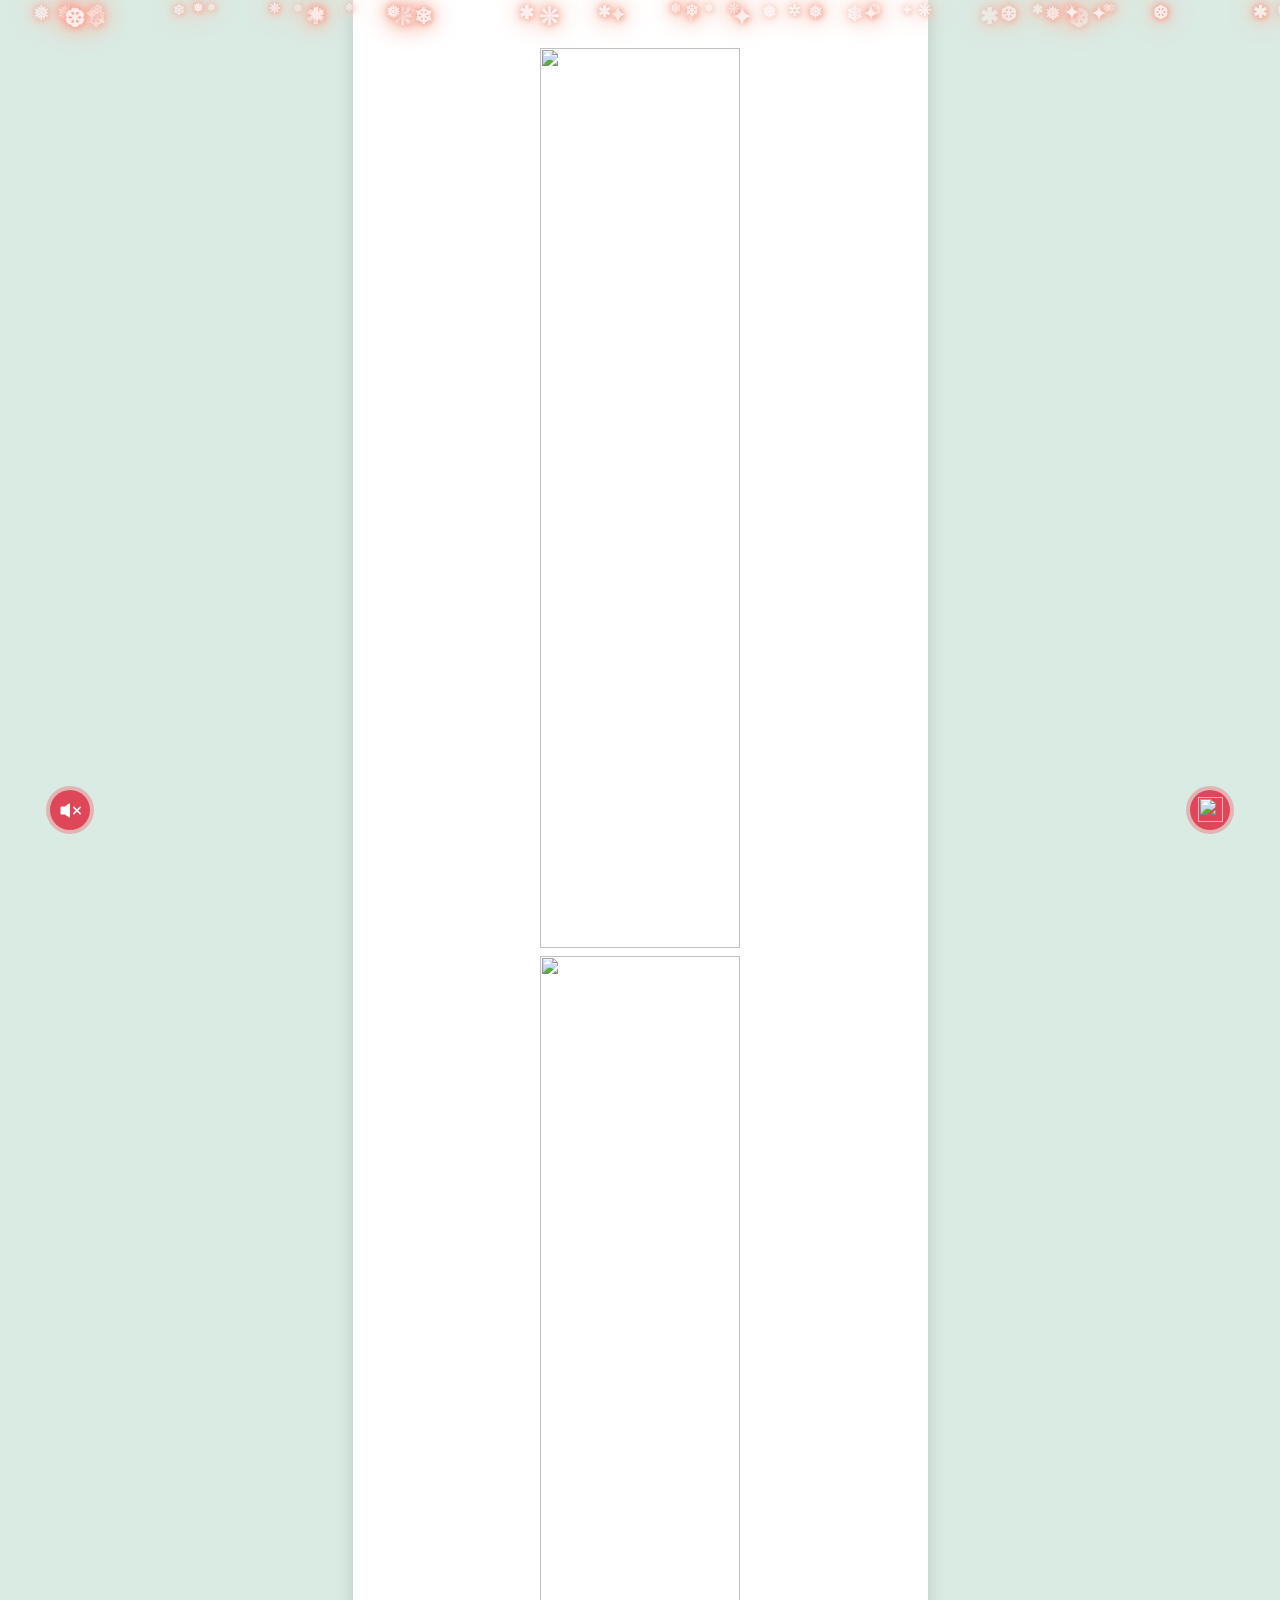
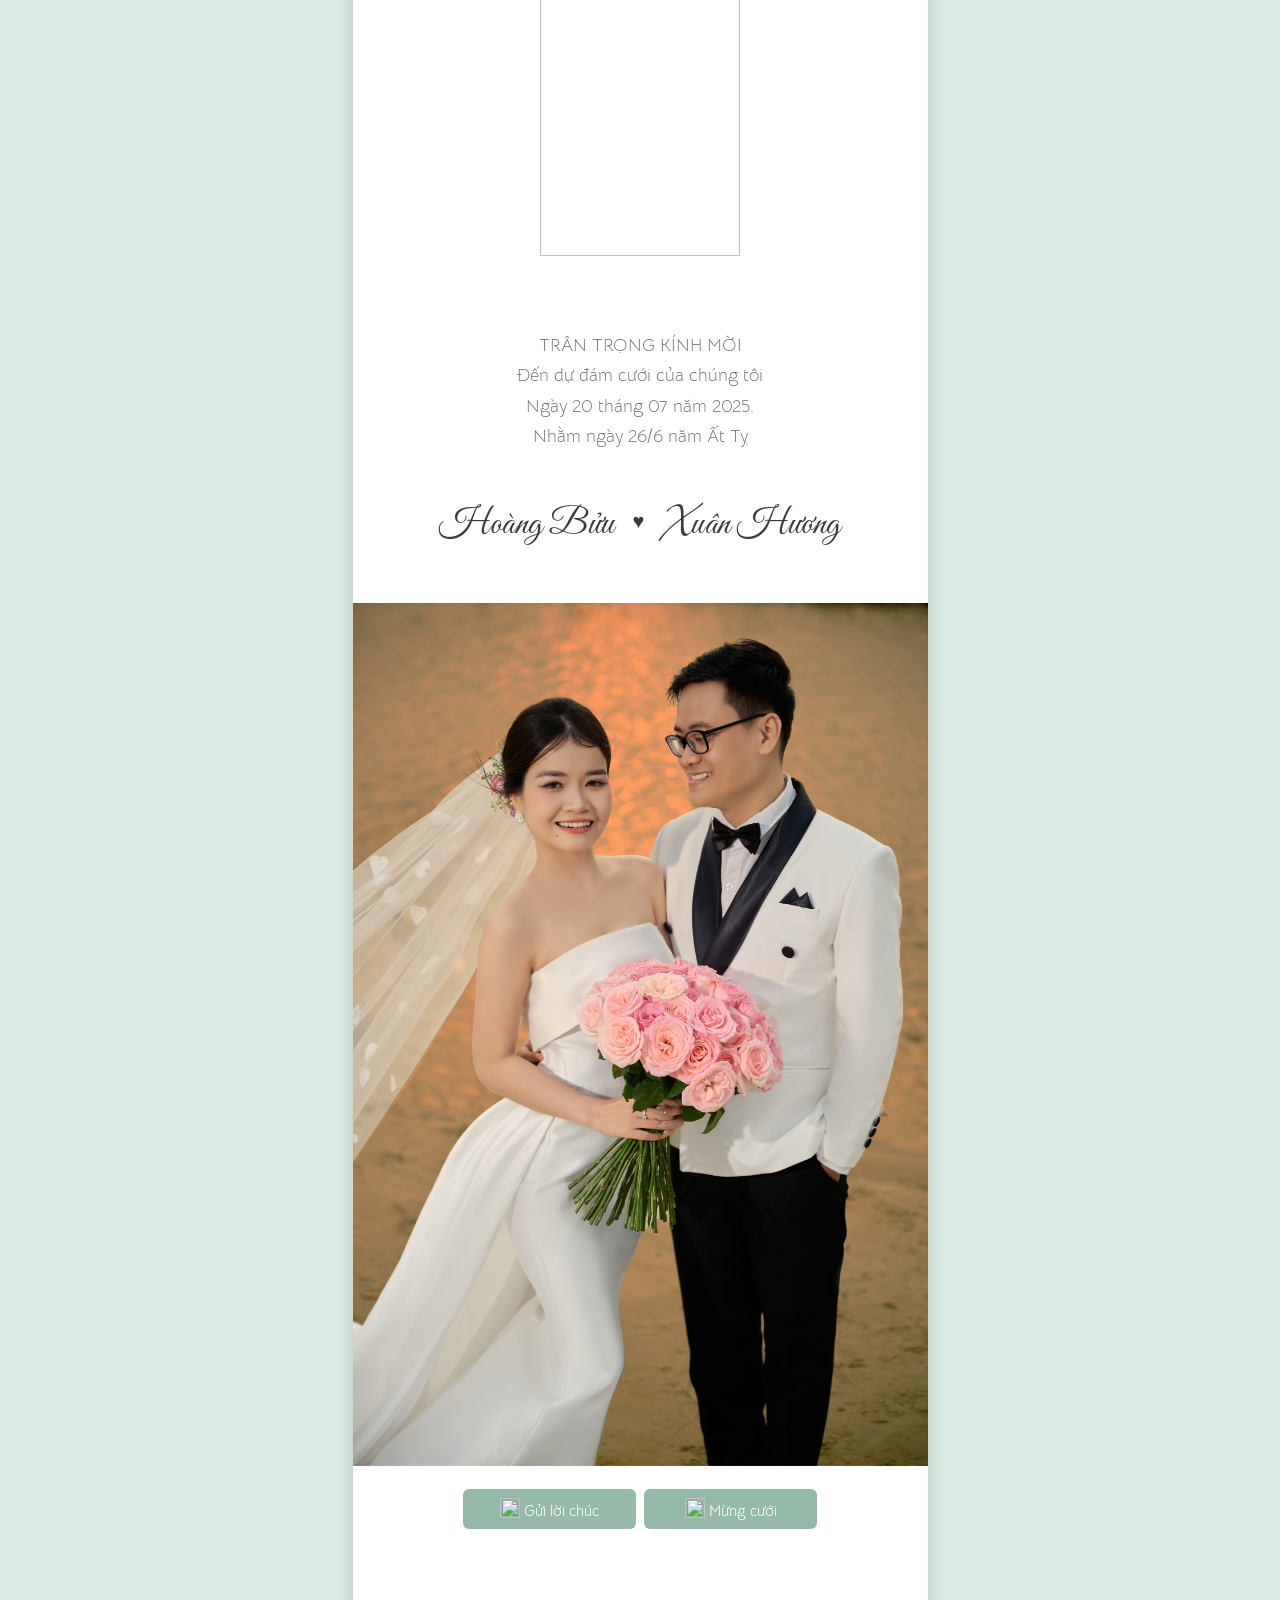
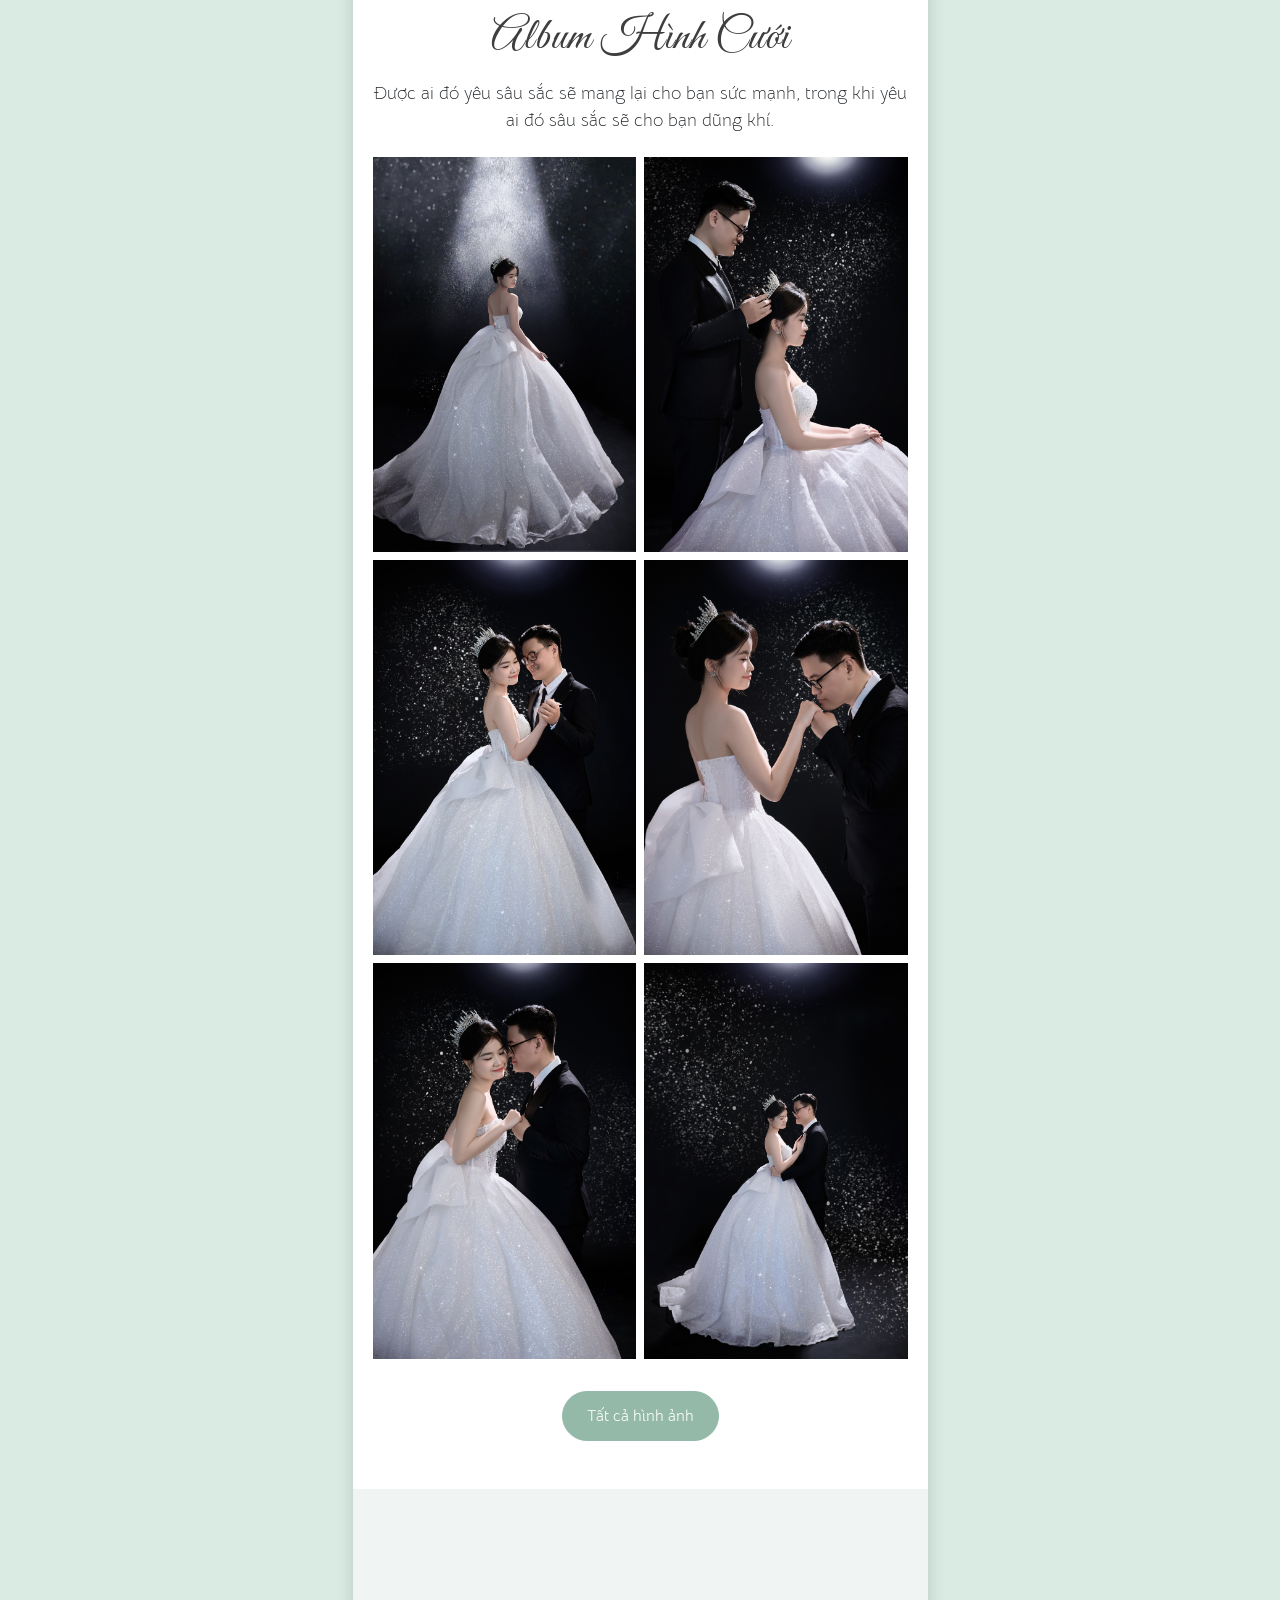
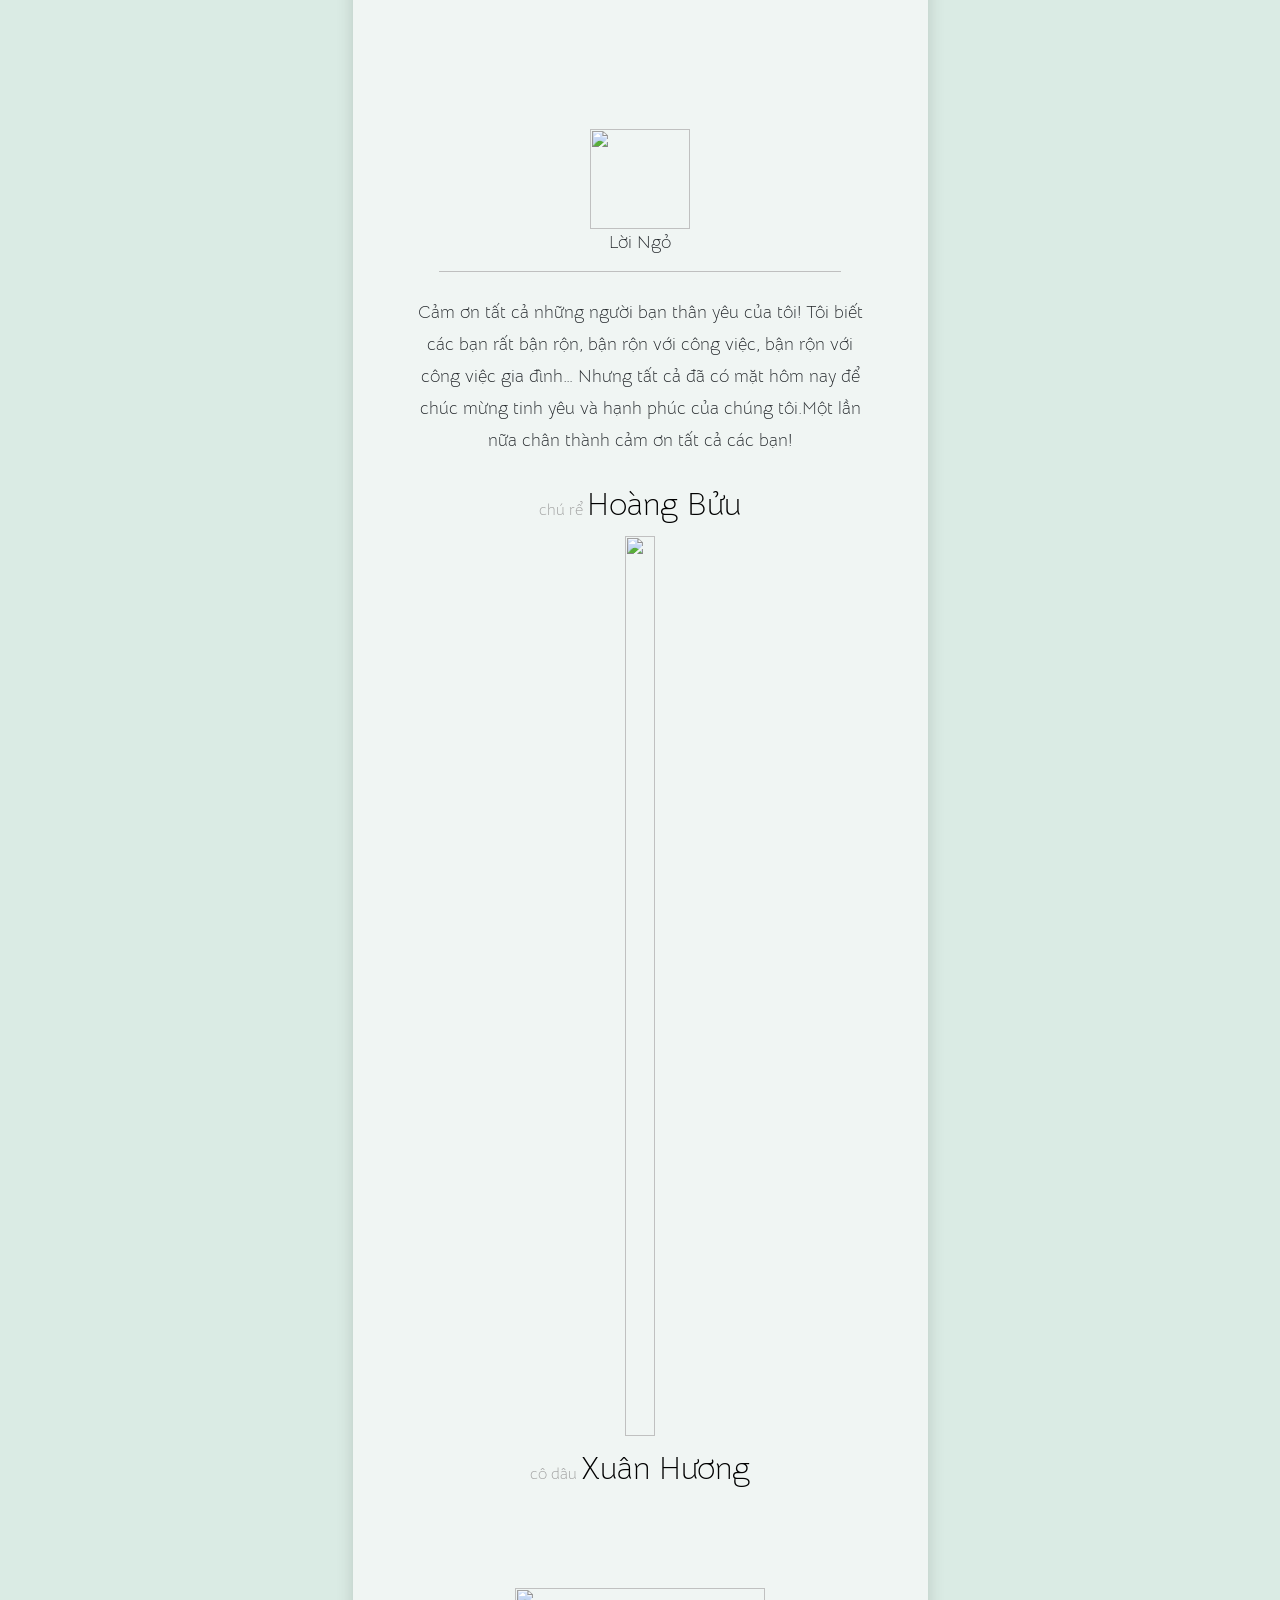
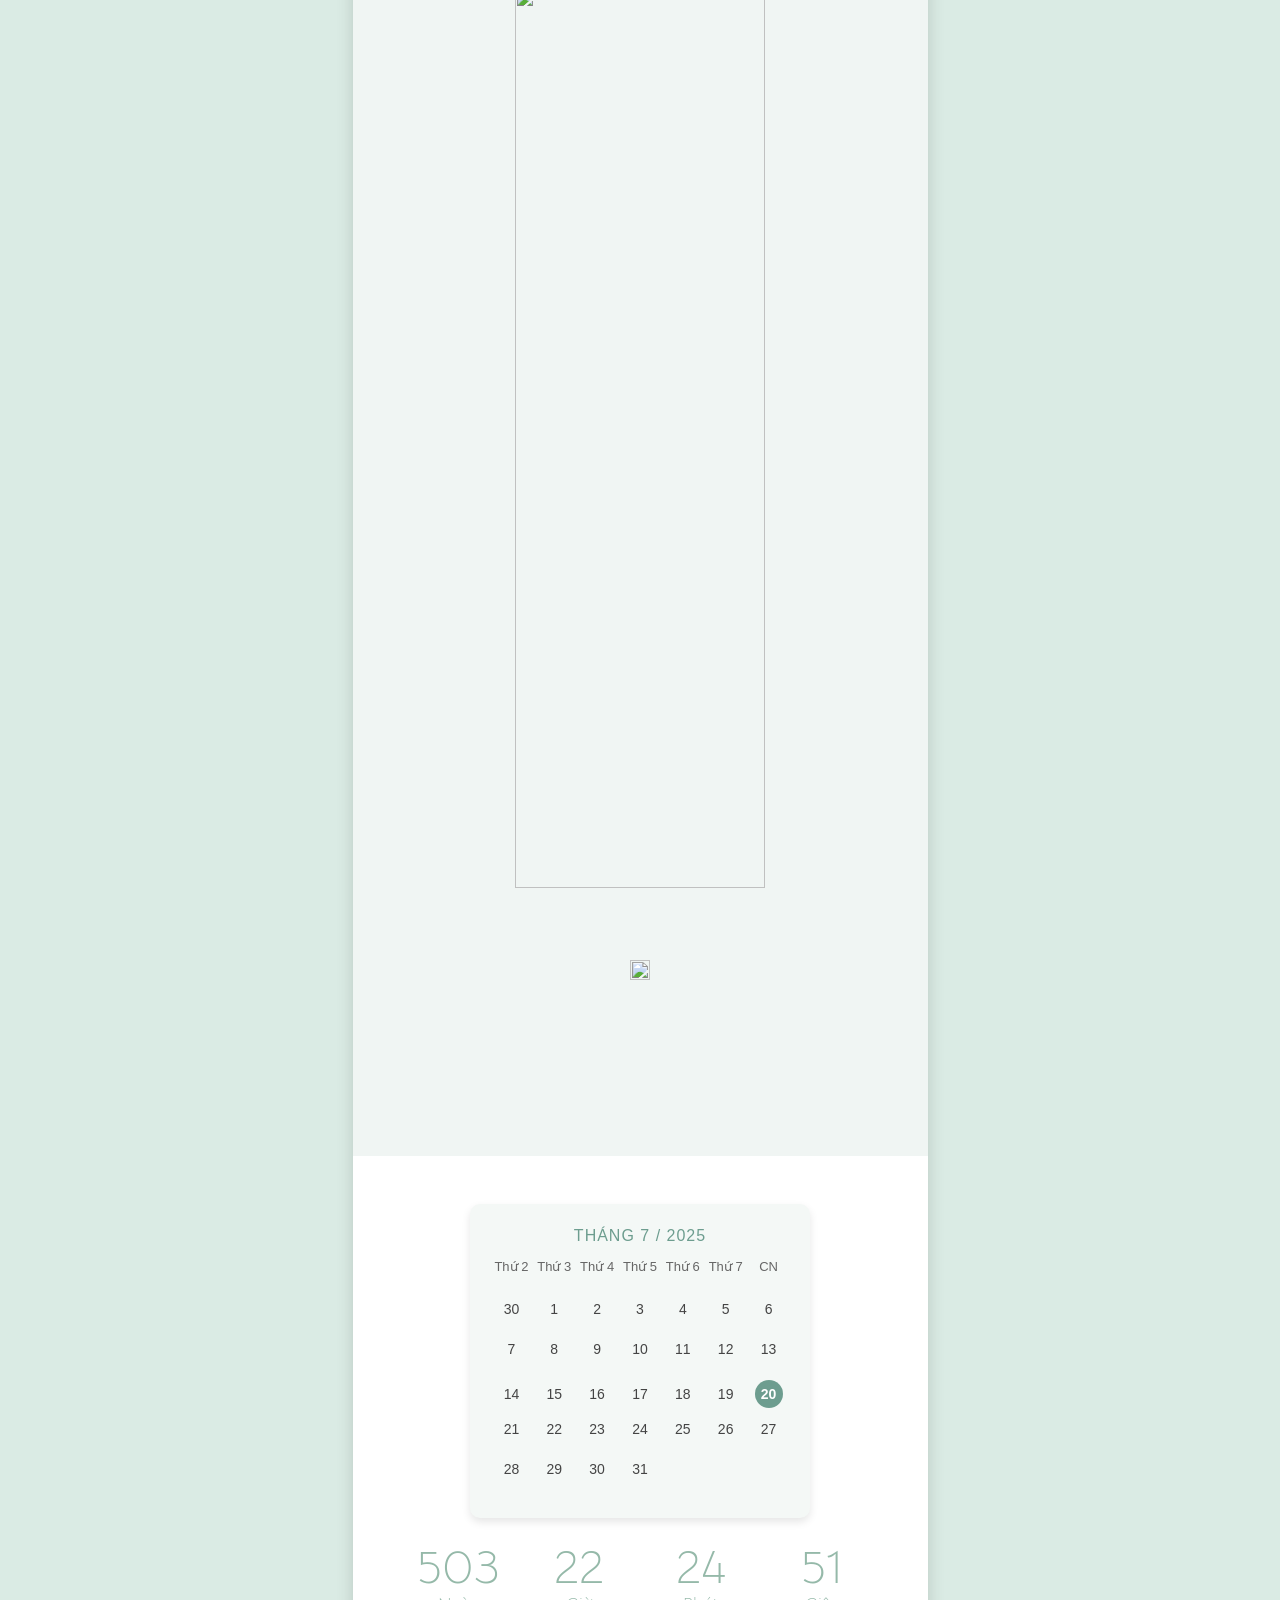
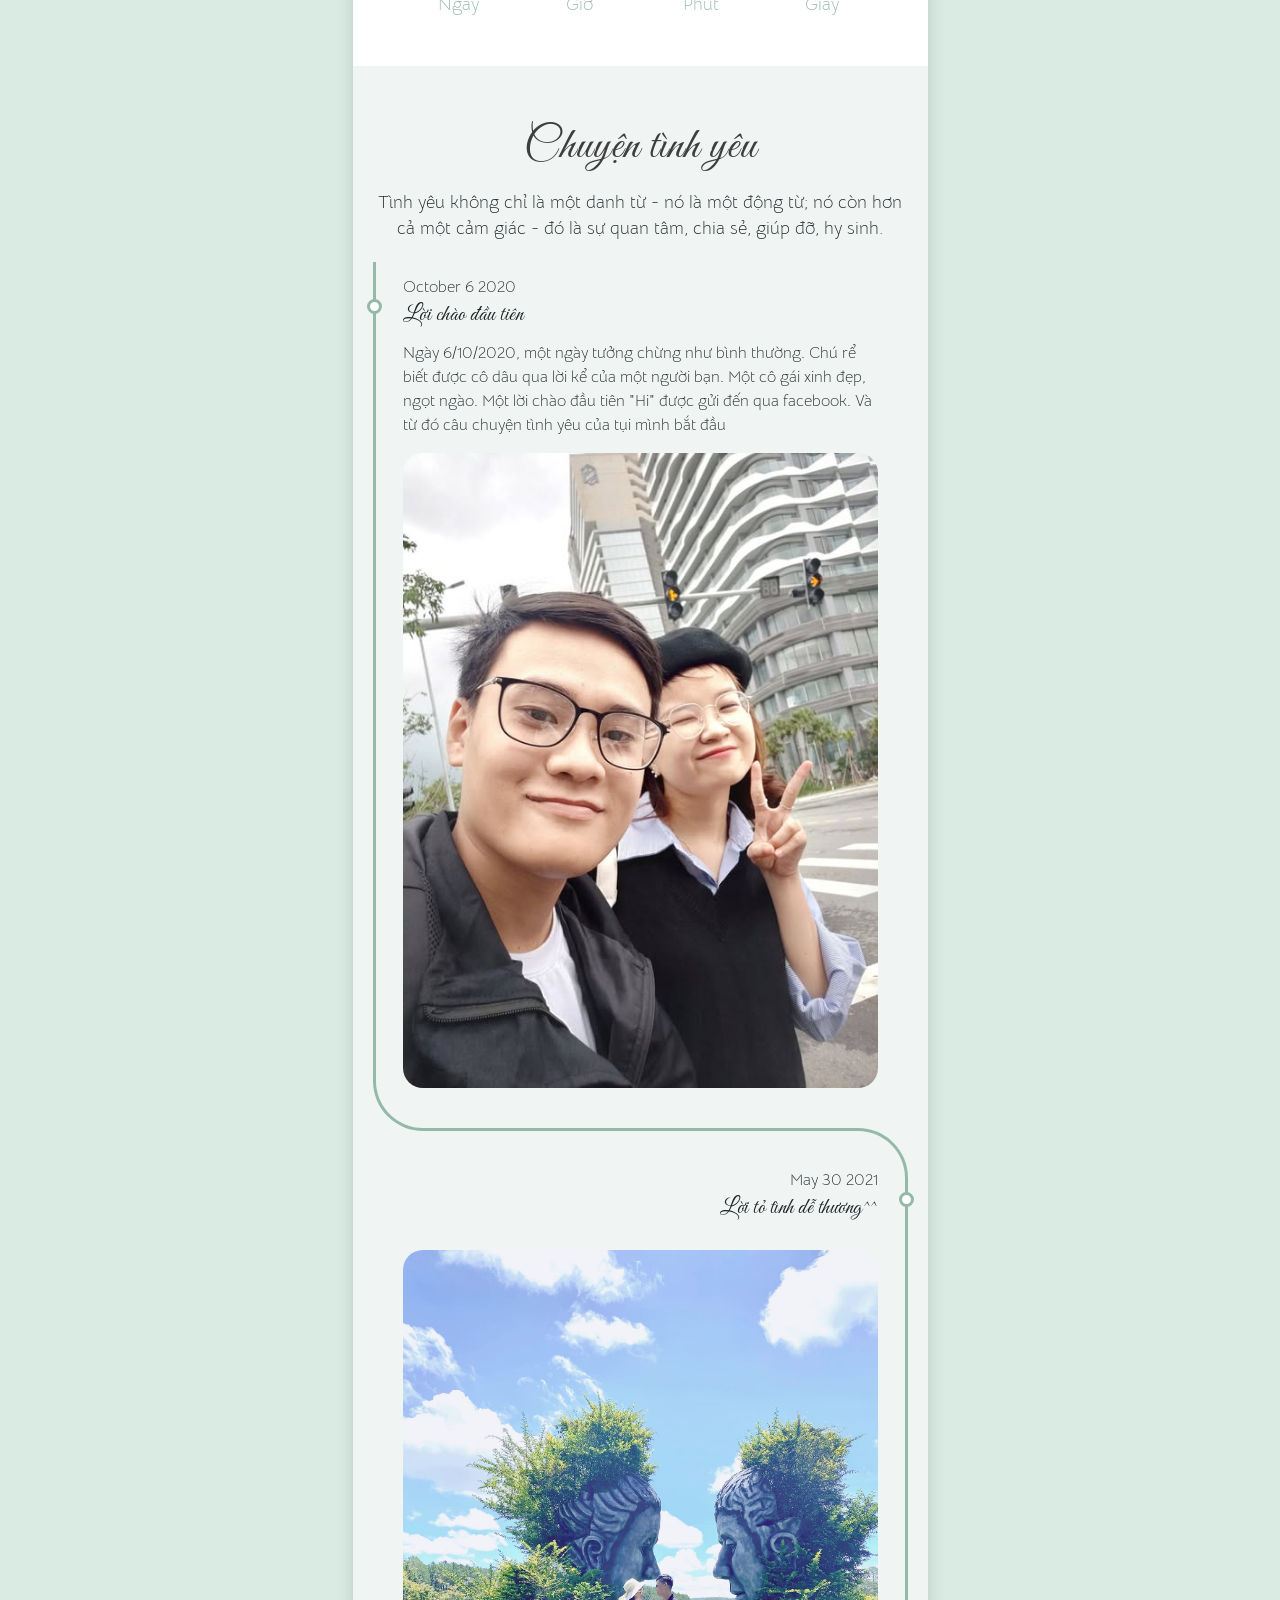
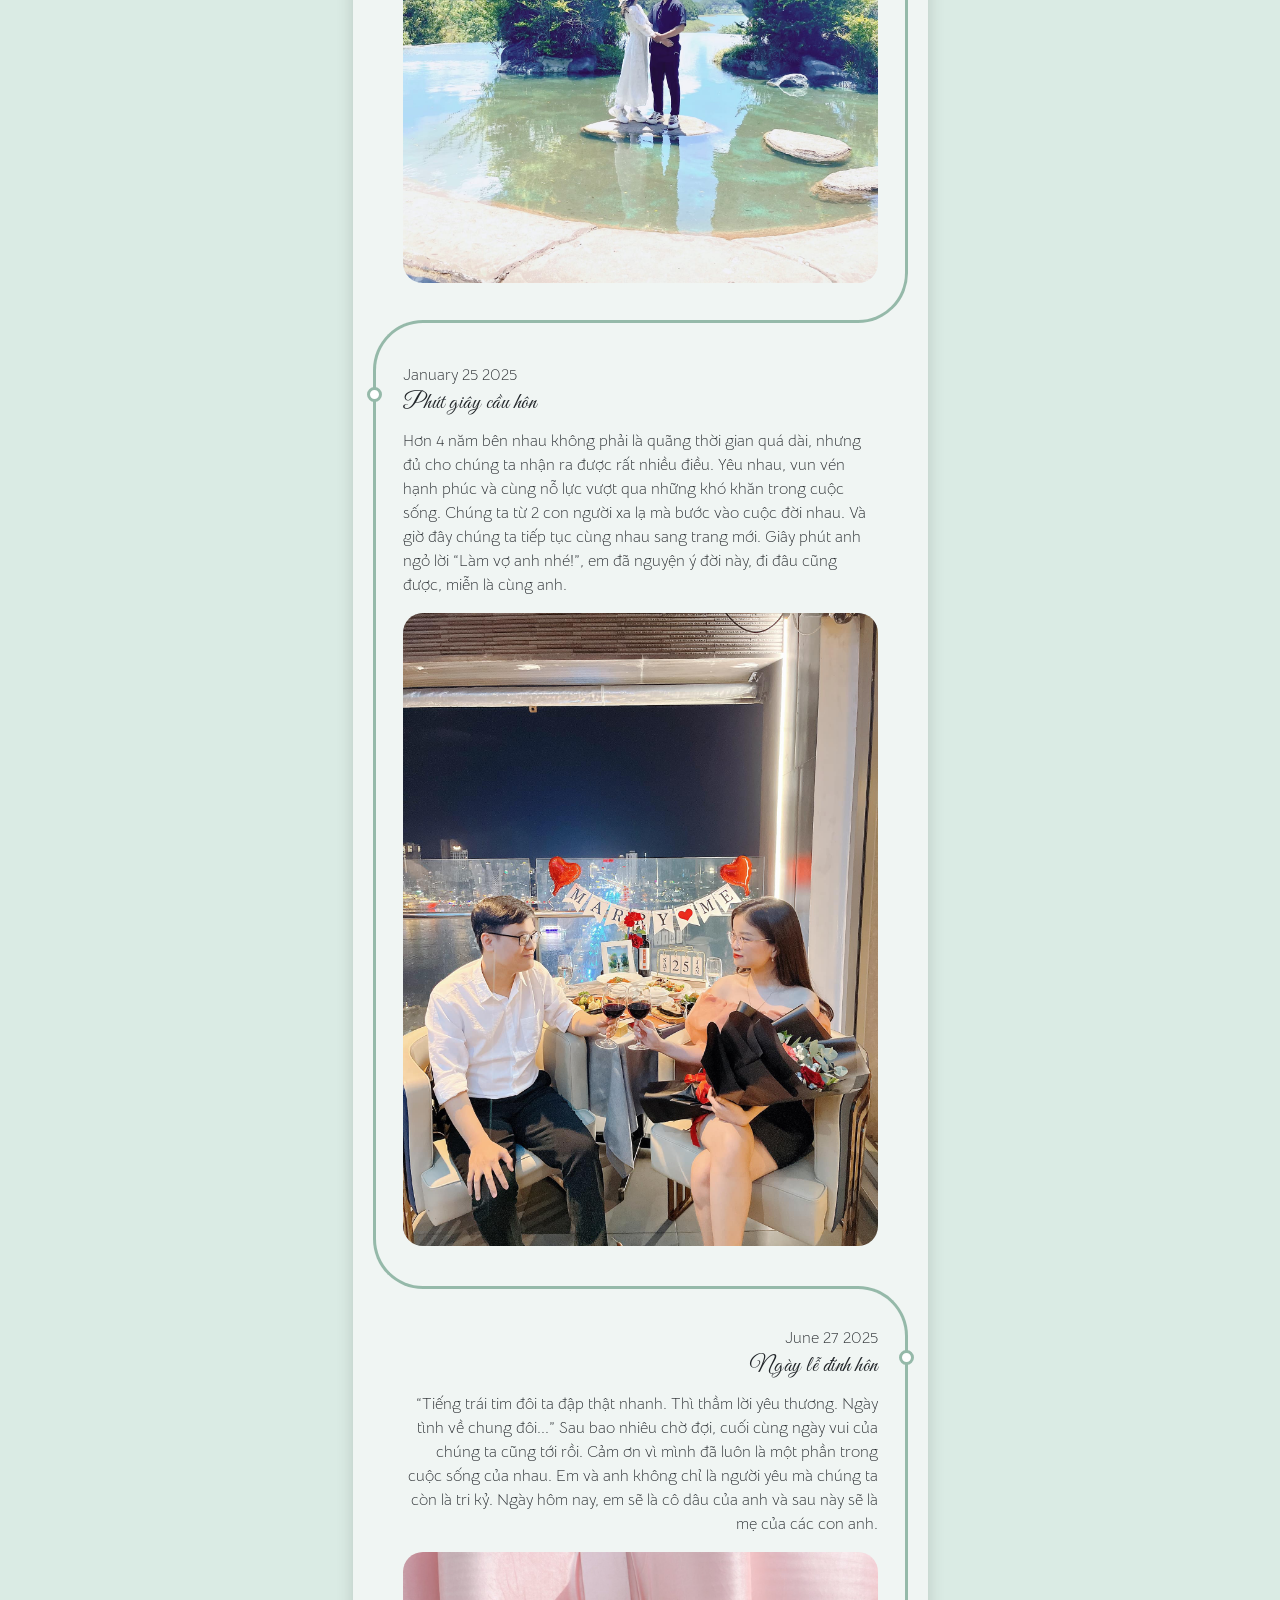
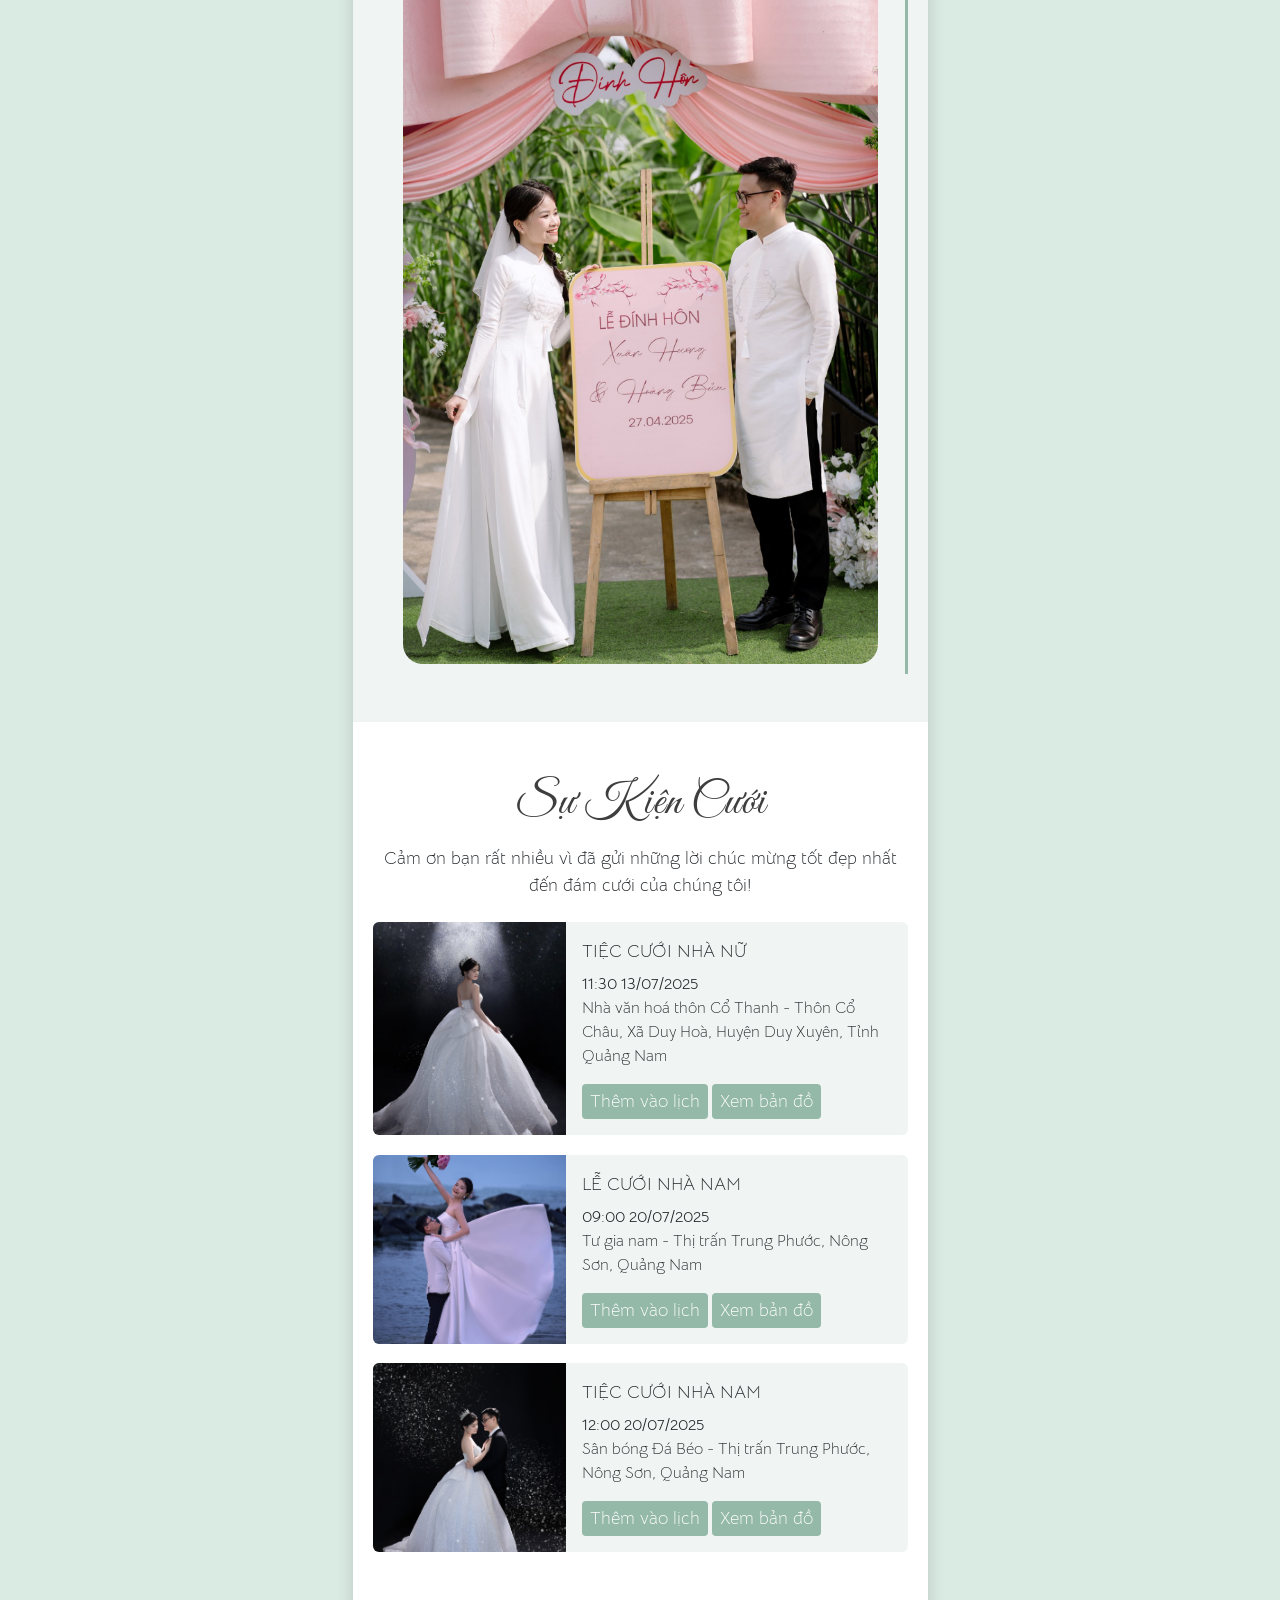
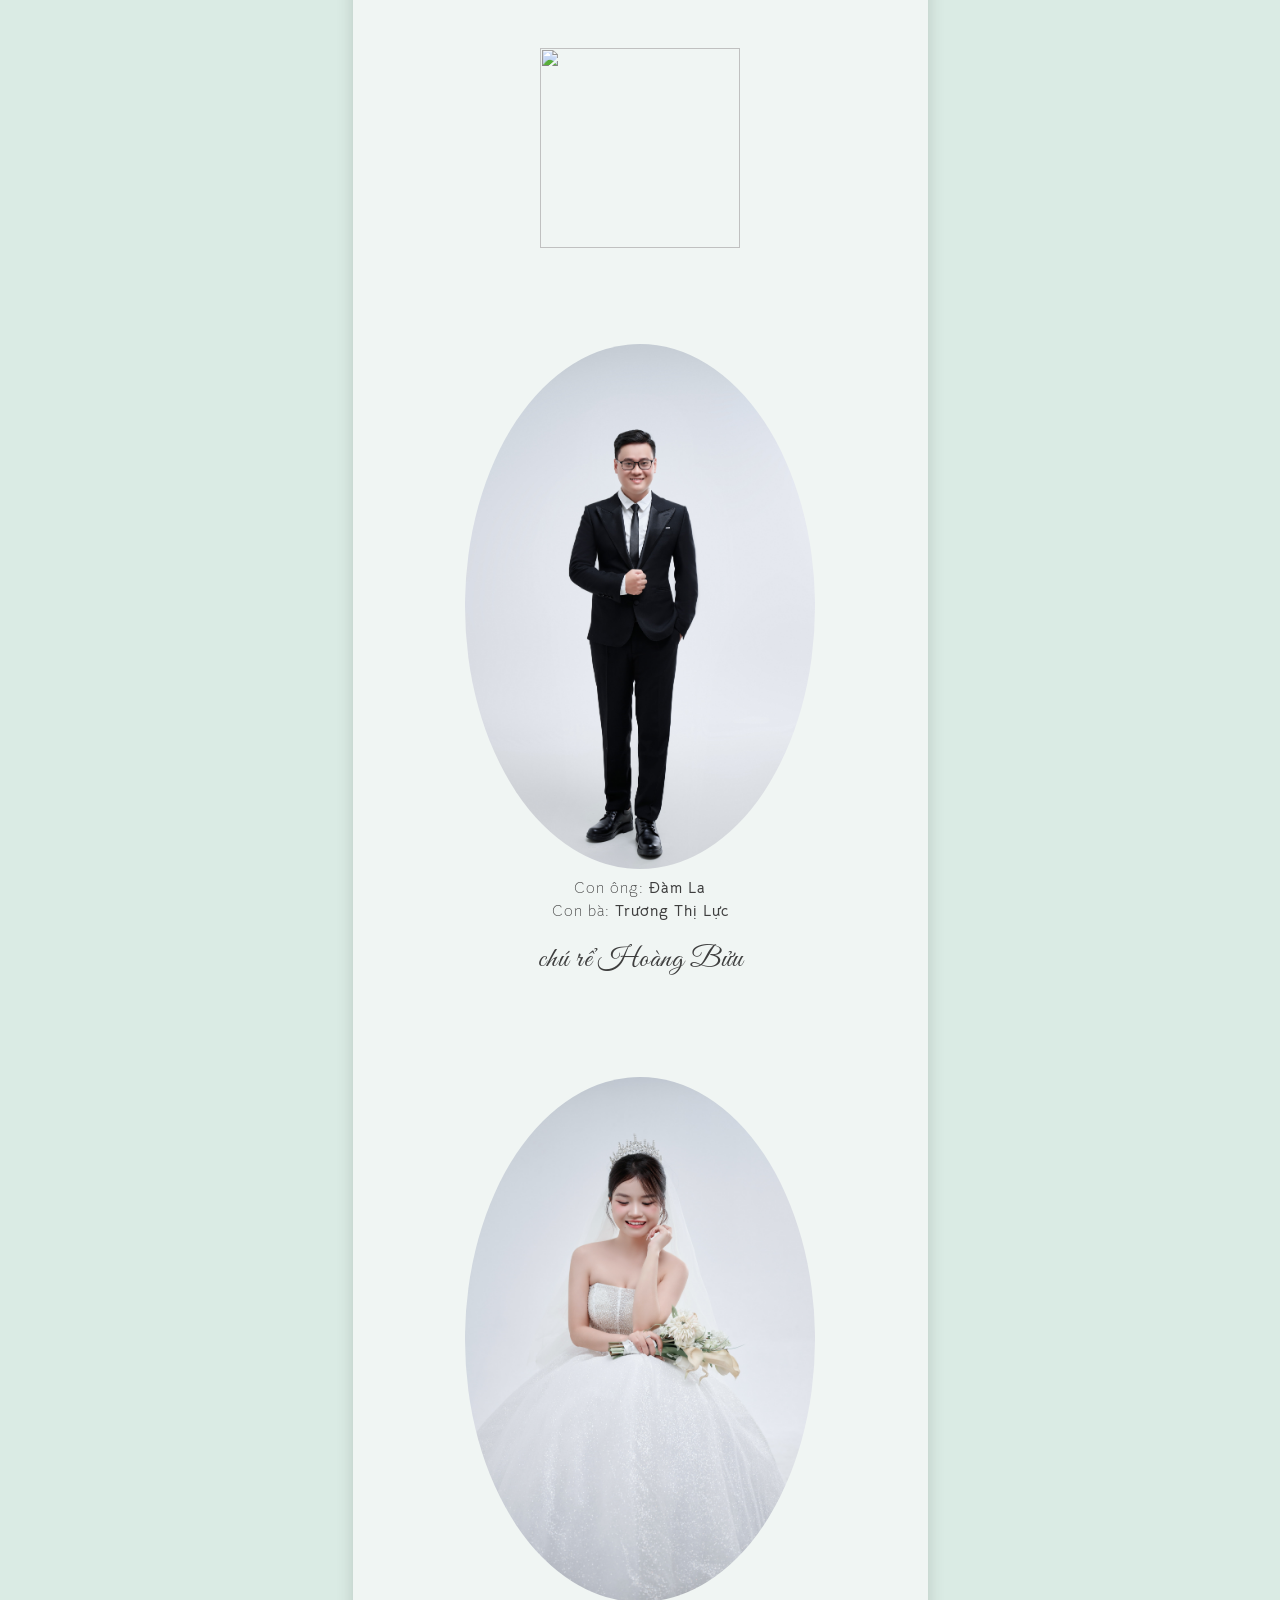
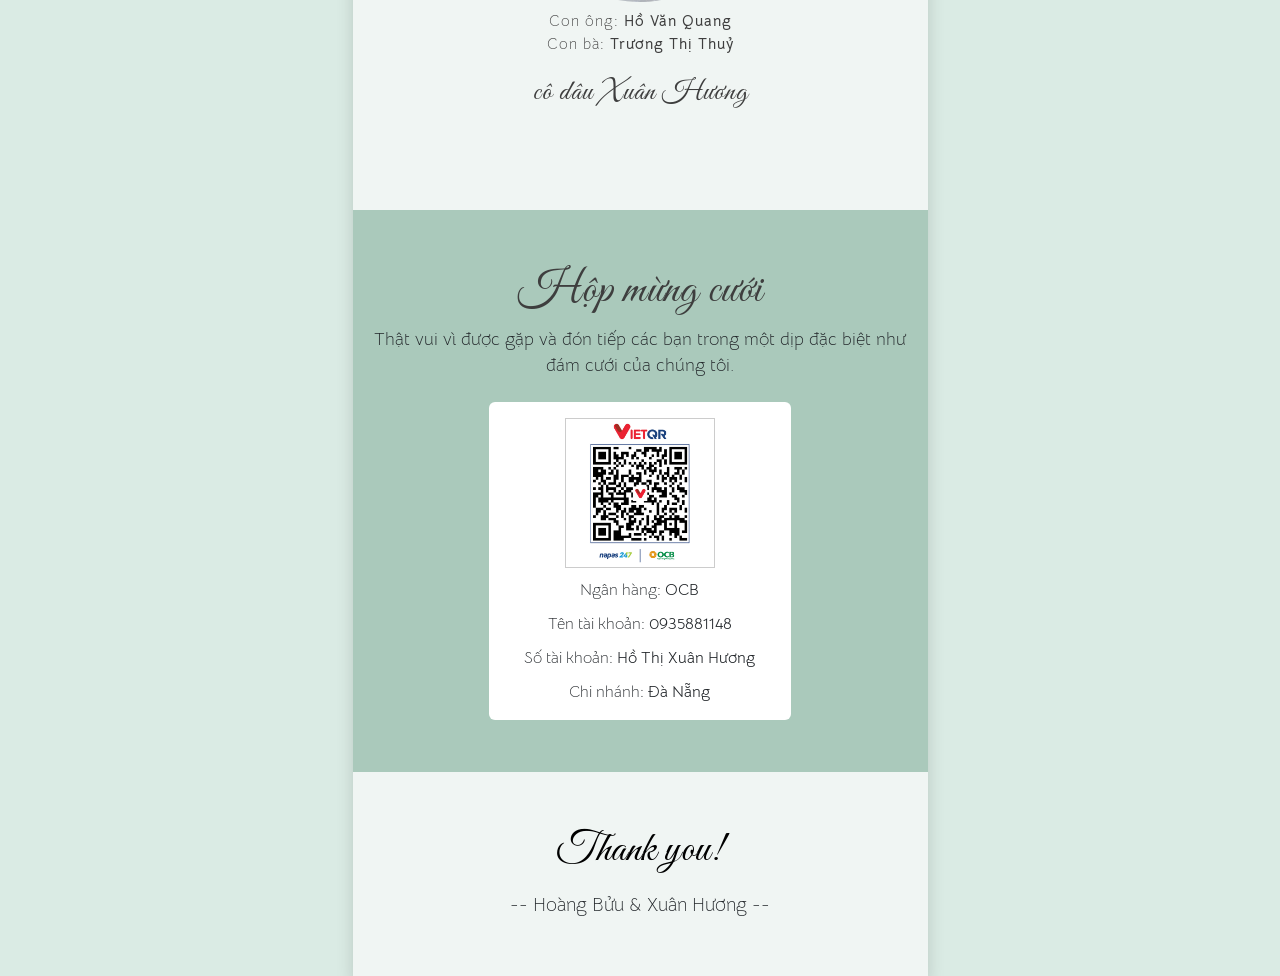
==== commit 61def10b: "mod snow flake" ====
--- a/index.html
+++ b/index.html
@@ -25,14 +25,17 @@
     <link rel="stylesheet" href="./templates/template110/css/style.css?v=20250701153500">
     <link href="./common/calendar.css?v=20250701153500" rel="stylesheet">
     <link href="./common/toastr/toastr.min.css?v=20250701153500" rel="stylesheet">
+    <link href="./common/snow/snow.css" rel="stylesheet">
     <script type="text/javascript">
         var photoGalleries = [];
         var dataWishes = [];
     </script>
+    <script src="./common/snow/snow.js"></script>
 </head>
 
 <body>
     <div class="wrapper shadow">
+        <div id="snow-container"></div>
         <header id="header" class="site-header header-style-1 d-none">
             <nav class="navbar bg-white shadow-sm py-1">
                 <div class="container-fluid">
@@ -512,9 +515,9 @@
                     </div>
                     <div class="info-wrap p-3">
                         <h5 class="section-sub-title">TIỆC CƯỚI NHÀ NỮ</h5>
-                        <strong>10:30 13/07/2025</strong>
+                        <strong>11:30 13/07/2025</strong>
                         <p class="card-text">
-                            <span>Nhà văn hoá tổ Cổ Thanh - </span>
+                            <span>Nhà văn hoá thôn Cổ Thanh - </span>
                             Thôn Cổ Châu, Xã Duy Hoà, Huyện Duy Xuyên, Tỉnh Quảng Nam
                         </p>
                         <div class="calendar-button" style="display:none;">
@@ -524,10 +527,10 @@
 "@type":"Event",
 "name":"TIỆC CƯỚI NHÀ NỮ (Đám cưới Hoàng Bửu và Xuân Hương)",
 "description":"Cảm ơn bạn đã dành thời gian tham dự đám cưới của chúng tôi!",
-"startDate":"2025-07-13T10:30:00+07:00",
+"startDate":"2025-07-13T11:30:00+07:00",
 "duration":"00:00",
 "location":"Thôn Cổ Châu, Xã Duy Hoà, Huyện Duy Xuyên, Tỉnh Quảng Nam",
-"endDate":"2025-07-13T13:30:00+07:00"
+"endDate":"2025-07-13T11:30:00+07:00"
 }</script>
                                 <div class="atcb-button-wrapper atcb-light"
                                     style="--base-font-size-l: 16px; --base-font-size-m: 16px; --base-font-size-s: 16px;">
@@ -615,7 +618,7 @@
                     </div>
                     <div class="info-wrap p-3">
                         <h5 class="section-sub-title">TIỆC CƯỚI NHÀ NAM</h5>
-                        <strong>10:30 20/07/2025</strong>
+                        <strong>12:00 20/07/2025</strong>
                         <p class="card-text">
                             <span>Sân bóng Đá Béo - </span>
                             Thị trấn Trung Phước, Nông Sơn, Quảng Nam
@@ -627,10 +630,10 @@
 "@type":"Event",
 "name":"TIỆC CƯỚI NHÀ NAM (Đám cưới Hoàng Bửu và Xuân Hương)",
 "description":"Cảm ơn bạn đã dành thời gian tham dự đám cưới của chúng tôi!",
-"startDate":"2025-07-20T10:30:00+07:00",
+"startDate":"2025-07-20T12:00:00+07:00",
 "duration":"00:00",
 "location":"Nhà văn hoá thôn Trung Hạ, Thị trấn Trung Phước, Nông Sơn, Quảng Nam",
-"endDate":"2025-07-20T13:30:00+07:00"
+"endDate":"2025-07-20T12:00:00+07:00"
 }</script>
                                 <div class="atcb-button-wrapper atcb-light"
                                     style="--base-font-size-l: 16px; --base-font-size-m: 16px; --base-font-size-s: 16px;">
--- a/templates/template110/css/libs.css
+++ b/templates/template110/css/libs.css
@@ -48,7 +48,7 @@
 }
 /* Bootstrap 5.2 */
 @charset "UTF-8";
-:root{--bs-blue:#0d6efd;--bs-indigo:#6610f2;--bs-purple:#6f42c1;--bs-pink:#d63384;--bs-red:#dc3545;--bs-orange:#fd7e14;--bs-yellow:#ffc107;--bs-green:#198754;--bs-teal:#20c997;--bs-cyan:#0dcaf0;--bs-black:#000;--bs-white:#fff;--bs-gray:#6c757d;--bs-gray-dark:#343a40;--bs-gray-100:#f8f9fa;--bs-gray-200:#e9ecef;--bs-gray-300:#dee2e6;--bs-gray-400:#ced4da;--bs-gray-500:#adb5bd;--bs-gray-600:#6c757d;--bs-gray-700:#495057;--bs-gray-800:#343a40;--bs-gray-900:#212529;--bs-primary:#0d6efd;--bs-secondary:#6c757d;--bs-success:#198754;--bs-info:#0dcaf0;--bs-warning:#ffc107;--bs-danger:#dc3545;--bs-light:#f8f9fa;--bs-dark:#212529;--bs-primary-rgb:13,110,253;--bs-secondary-rgb:108,117,125;--bs-success-rgb:25,135,84;--bs-info-rgb:13,202,240;--bs-warning-rgb:255,193,7;--bs-danger-rgb:220,53,69;--bs-light-rgb:248,249,250;--bs-dark-rgb:33,37,41;--bs-white-rgb:255,255,255;--bs-black-rgb:0,0,0;--bs-body-color-rgb:33,37,41;--bs-body-bg-rgb:255,255,255;--bs-font-sans-serif:system-ui,-apple-system,"Segoe UI",Roboto,"Helvetica Neue","Noto Sans","Liberation Sans",Arial,sans-serif,"Apple Color Emoji","Segoe UI Emoji","Segoe UI Symbol","Noto Color Emoji";--bs-font-monospace:SFMono-Regular,Menlo,Monaco,Consolas,"Liberation Mono","Courier New",monospace;--bs-gradient:linear-gradient(180deg, rgba(255, 255, 255, 0.15), rgba(255, 255, 255, 0));--bs-body-font-family:var(--bs-font-sans-serif);--bs-body-font-size:1rem;--bs-body-font-weight:400;--bs-body-line-height:1.5;--bs-body-color:#212529;--bs-body-bg:#fff;--bs-border-width:1px;--bs-border-style:solid;--bs-border-color:#dee2e6;--bs-border-color-translucent:rgba(0, 0, 0, 0.175);--bs-border-radius:0.375rem;--bs-border-radius-sm:0.25rem;--bs-border-radius-lg:0.5rem;--bs-border-radius-xl:1rem;--bs-border-radius-2xl:2rem;--bs-border-radius-pill:50rem;--bs-link-color:#0d6efd;--bs-link-hover-color:#0a58ca;--bs-code-color:#d63384;--bs-highlight-bg:#fff3cd}*,::after,::before{box-sizing:border-box}@media (prefers-reduced-motion:no-preference){:root{scroll-behavior:smooth}}body{margin:0;font-family:var(--bs-body-font-family);font-size:var(--bs-body-font-size);font-weight:var(--bs-body-font-weight);line-height:var(--bs-body-line-height);color:var(--bs-body-color);text-align:var(--bs-body-text-align);background-color:var(--bs-body-bg);-webkit-text-size-adjust:100%;-webkit-tap-highlight-color:transparent}hr{margin:1rem 0;color:inherit;border:0;border-top:1px solid;opacity:.25}.h1,.h2,.h3,.h4,.h5,.h6,h1,h2,h3,h4,h5,h6{margin-top:0;margin-bottom:.5rem;font-weight:500;line-height:1.2}.h1,h1{font-size:calc(1.375rem + 1.5vw)}@media (min-width:1200px){.h1,h1{font-size:2.5rem}}.h2,h2{font-size:calc(1.325rem + .9vw)}@media (min-width:1200px){.h2,h2{font-size:2rem}}.h3,h3{font-size:calc(1.3rem + .6vw)}@media (min-width:1200px){.h3,h3{font-size:1.75rem}}.h4,h4{font-size:calc(1.275rem + .3vw)}@media (min-width:1200px){.h4,h4{font-size:1.5rem}}.h5,h5{font-size:1.25rem}.h6,h6{font-size:1rem}p{margin-top:0;margin-bottom:1rem}abbr[title]{-webkit-text-decoration:underline dotted;text-decoration:underline dotted;cursor:help;-webkit-text-decoration-skip-ink:none;text-decoration-skip-ink:none}address{margin-bottom:1rem;font-style:normal;line-height:inherit}ol,ul{padding-left:2rem}dl,ol,ul{margin-top:0;margin-bottom:1rem}ol ol,ol ul,ul ol,ul ul{margin-bottom:0}dt{font-weight:700}dd{margin-bottom:.5rem;margin-left:0}blockquote{margin:0 0 1rem}b,strong{font-weight:bolder}.small,small{font-size:.875em}.mark,mark{padding:.1875em;background-color:var(--bs-highlight-bg)}sub,sup{position:relative;font-size:.75em;line-height:0;vertical-align:baseline}sub{bottom:-.25em}sup{top:-.5em}a{color:var(--bs-link-color);text-decoration:underline}a:hover{color:var(--bs-link-hover-color)}a:not([href]):not([class]),a:not([href]):not([class]):hover{color:inherit;text-decoration:none}code,kbd,pre,samp{font-family:var(--bs-font-monospace);font-size:1em}pre{display:block;margin-top:0;margin-bottom:1rem;overflow:auto;font-size:.875em}pre code{font-size:inherit;color:inherit;word-break:normal}code{font-size:.875em;color:var(--bs-code-color);word-wrap:break-word}a>code{color:inherit}kbd{padding:.1875rem .375rem;font-size:.875em;color:var(--bs-body-bg);background-color:var(--bs-body-color);border-radius:.25rem}kbd kbd{padding:0;font-size:1em}figure{margin:0 0 1rem}img,svg{vertical-align:middle}table{caption-side:bottom;border-collapse:collapse}caption{padding-top:.5rem;padding-bottom:.5rem;color:#6c757d;text-align:left}th{text-align:inherit;text-align:-webkit-match-parent}tbody,td,tfoot,th,thead,tr{border-color:inherit;border-style:solid;border-width:0}label{display:inline-block}button{border-radius:0}button:focus:not(:focus-visible){outline:0}button,input,optgroup,select,textarea{margin:0;font-family:inherit;font-size:inherit;line-height:inherit}button,select{text-transform:none}[role=button]{cursor:pointer}select{word-wrap:normal}select:disabled{opacity:1}[list]:not([type=date]):not([type=datetime-local]):not([type=month]):not([type=week]):not([type=time])::-webkit-calendar-picker-indicator{display:none!important}[type=button],[type=reset],[type=submit],button{-webkit-appearance:button}[type=button]:not(:disabled),[type=reset]:not(:disabled),[type=submit]:not(:disabled),button:not(:disabled){cursor:pointer}::-moz-focus-inner{padding:0;border-style:none}textarea{resize:vertical}fieldset{min-width:0;padding:0;margin:0;border:0}legend{float:left;width:100%;padding:0;margin-bottom:.5rem;font-size:calc(1.275rem + .3vw);line-height:inherit}@media (min-width:1200px){legend{font-size:1.5rem}}legend+*{clear:left}::-webkit-datetime-edit-day-field,::-webkit-datetime-edit-fields-wrapper,::-webkit-datetime-edit-hour-field,::-webkit-datetime-edit-minute,::-webkit-datetime-edit-month-field,::-webkit-datetime-edit-text,::-webkit-datetime-edit-year-field{padding:0}::-webkit-inner-spin-button{height:auto}[type=search]{outline-offset:-2px;-webkit-appearance:textfield}::-webkit-search-decoration{-webkit-appearance:none}::-webkit-color-swatch-wrapper{padding:0}::-webkit-file-upload-button{font:inherit;-webkit-appearance:button}::file-selector-button{font:inherit;-webkit-appearance:button}output{display:inline-block}iframe{border:0}summary{display:list-item;cursor:pointer}progress{vertical-align:baseline}[hidden]{display:none!important}.lead{font-size:1.25rem;font-weight:300}.display-1{font-size:calc(1.625rem + 4.5vw);font-weight:300;line-height:1.2}@media (min-width:1200px){.display-1{font-size:5rem}}.display-2{font-size:calc(1.575rem + 3.9vw);font-weight:300;line-height:1.2}@media (min-width:1200px){.display-2{font-size:4.5rem}}.display-3{font-size:calc(1.525rem + 3.3vw);font-weight:300;line-height:1.2}@media (min-width:1200px){.display-3{font-size:4rem}}.display-4{font-size:calc(1.475rem + 2.7vw);font-weight:300;line-height:1.2}@media (min-width:1200px){.display-4{font-size:3.5rem}}.display-5{font-size:calc(1.425rem + 2.1vw);font-weight:300;line-height:1.2}@media (min-width:1200px){.display-5{font-size:3rem}}.display-6{font-size:calc(1.375rem + 1.5vw);font-weight:300;line-height:1.2}@media (min-width:1200px){.display-6{font-size:2.5rem}}.list-unstyled{padding-left:0;list-style:none}.list-inline{padding-left:0;list-style:none}.list-inline-item{display:inline-block}.list-inline-item:not(:last-child){margin-right:.5rem}.initialism{font-size:.875em;text-transform:uppercase}.blockquote{margin-bottom:1rem;font-size:1.25rem}.blockquote>:last-child{margin-bottom:0}.blockquote-footer{margin-top:-1rem;margin-bottom:1rem;font-size:.875em;color:#6c757d}.blockquote-footer::before{content:"— "}.img-fluid{max-width:100%;height:auto}.img-thumbnail{padding:.25rem;background-color:#fff;border:1px solid var(--bs-border-color);border-radius:.375rem;max-width:100%;height:auto}.figure{display:inline-block}.figure-img{margin-bottom:.5rem;line-height:1}.figure-caption{font-size:.875em;color:#6c757d}.container,.container-fluid,.container-lg,.container-md,.container-sm,.container-xl,.container-xxl{--bs-gutter-x:1.5rem;--bs-gutter-y:0;width:100%;padding-right:calc(var(--bs-gutter-x) * .5);padding-left:calc(var(--bs-gutter-x) * .5);margin-right:auto;margin-left:auto}@media (min-width:576px){.container,.container-sm{max-width:540px}}@media (min-width:768px){.container,.container-md,.container-sm{max-width:720px}}@media (min-width:992px){.container,.container-lg,.container-md,.container-sm{max-width:960px}}@media (min-width:1200px){.container,.container-lg,.container-md,.container-sm,.container-xl{max-width:1140px}}@media (min-width:1400px){.container,.container-lg,.container-md,.container-sm,.container-xl,.container-xxl{max-width:1320px}}.row{--bs-gutter-x:1.5rem;--bs-gutter-y:0;display:flex;flex-wrap:wrap;margin-top:calc(-1 * var(--bs-gutter-y));margin-right:calc(-.5 * var(--bs-gutter-x));margin-left:calc(-.5 * var(--bs-gutter-x))}.row>*{flex-shrink:0;width:100%;max-width:100%;padding-right:calc(var(--bs-gutter-x) * .5);padding-left:calc(var(--bs-gutter-x) * .5);margin-top:var(--bs-gutter-y)}.col{flex:1 0 0%}.row-cols-auto>*{flex:0 0 auto;width:auto}.row-cols-1>*{flex:0 0 auto;width:100%}.row-cols-2>*{flex:0 0 auto;width:50%}.row-cols-3>*{flex:0 0 auto;width:33.3333333333%}.row-cols-4>*{flex:0 0 auto;width:25%}.row-cols-5>*{flex:0 0 auto;width:20%}.row-cols-6>*{flex:0 0 auto;width:16.6666666667%}.col-auto{flex:0 0 auto;width:auto}.col-1{flex:0 0 auto;width:8.33333333%}.col-2{flex:0 0 auto;width:16.66666667%}.col-3{flex:0 0 auto;width:25%}.col-4{flex:0 0 auto;width:33.33333333%}.col-5{flex:0 0 auto;width:41.66666667%}.col-6{flex:0 0 auto;width:50%}.col-7{flex:0 0 auto;width:58.33333333%}.col-8{flex:0 0 auto;width:66.66666667%}.col-9{flex:0 0 auto;width:75%}.col-10{flex:0 0 auto;width:83.33333333%}.col-11{flex:0 0 auto;width:91.66666667%}.col-12{flex:0 0 auto;width:100%}.offset-1{margin-left:8.33333333%}.offset-2{margin-left:16.66666667%}.offset-3{margin-left:25%}.offset-4{margin-left:33.33333333%}.offset-5{margin-left:41.66666667%}.offset-6{margin-left:50%}.offset-7{margin-left:58.33333333%}.offset-8{margin-left:66.66666667%}.offset-9{margin-left:75%}.offset-10{margin-left:83.33333333%}.offset-11{margin-left:91.66666667%}.g-0,.gx-0{--bs-gutter-x:0}.g-0,.gy-0{--bs-gutter-y:0}.g-1,.gx-1{--bs-gutter-x:0.25rem}.g-1,.gy-1{--bs-gutter-y:0.25rem}.g-2,.gx-2{--bs-gutter-x:0.5rem}.g-2,.gy-2{--bs-gutter-y:0.5rem}.g-3,.gx-3{--bs-gutter-x:1rem}.g-3,.gy-3{--bs-gutter-y:1rem}.g-4,.gx-4{--bs-gutter-x:1.5rem}.g-4,.gy-4{--bs-gutter-y:1.5rem}.g-5,.gx-5{--bs-gutter-x:3rem}.g-5,.gy-5{--bs-gutter-y:3rem}@media (min-width:576px){.col-sm{flex:1 0 0%}.row-cols-sm-auto>*{flex:0 0 auto;width:auto}.row-cols-sm-1>*{flex:0 0 auto;width:100%}.row-cols-sm-2>*{flex:0 0 auto;width:50%}.row-cols-sm-3>*{flex:0 0 auto;width:33.3333333333%}.row-cols-sm-4>*{flex:0 0 auto;width:25%}.row-cols-sm-5>*{flex:0 0 auto;width:20%}.row-cols-sm-6>*{flex:0 0 auto;width:16.6666666667%}.col-sm-auto{flex:0 0 auto;width:auto}.col-sm-1{flex:0 0 auto;width:8.33333333%}.col-sm-2{flex:0 0 auto;width:16.66666667%}.col-sm-3{flex:0 0 auto;width:25%}.col-sm-4{flex:0 0 auto;width:33.33333333%}.col-sm-5{flex:0 0 auto;width:41.66666667%}.col-sm-6{flex:0 0 auto;width:50%}.col-sm-7{flex:0 0 auto;width:58.33333333%}.col-sm-8{flex:0 0 auto;width:66.66666667%}.col-sm-9{flex:0 0 auto;width:75%}.col-sm-10{flex:0 0 auto;width:83.33333333%}.col-sm-11{flex:0 0 auto;width:91.66666667%}.col-sm-12{flex:0 0 auto;width:100%}.offset-sm-0{margin-left:0}.offset-sm-1{margin-left:8.33333333%}.offset-sm-2{margin-left:16.66666667%}.offset-sm-3{margin-left:25%}.offset-sm-4{margin-left:33.33333333%}.offset-sm-5{margin-left:41.66666667%}.offset-sm-6{margin-left:50%}.offset-sm-7{margin-left:58.33333333%}.offset-sm-8{margin-left:66.66666667%}.offset-sm-9{margin-left:75%}.offset-sm-10{margin-left:83.33333333%}.offset-sm-11{margin-left:91.66666667%}.g-sm-0,.gx-sm-0{--bs-gutter-x:0}.g-sm-0,.gy-sm-0{--bs-gutter-y:0}.g-sm-1,.gx-sm-1{--bs-gutter-x:0.25rem}.g-sm-1,.gy-sm-1{--bs-gutter-y:0.25rem}.g-sm-2,.gx-sm-2{--bs-gutter-x:0.5rem}.g-sm-2,.gy-sm-2{--bs-gutter-y:0.5rem}.g-sm-3,.gx-sm-3{--bs-gutter-x:1rem}.g-sm-3,.gy-sm-3{--bs-gutter-y:1rem}.g-sm-4,.gx-sm-4{--bs-gutter-x:1.5rem}.g-sm-4,.gy-sm-4{--bs-gutter-y:1.5rem}.g-sm-5,.gx-sm-5{--bs-gutter-x:3rem}.g-sm-5,.gy-sm-5{--bs-gutter-y:3rem}}@media (min-width:768px){.col-md{flex:1 0 0%}.row-cols-md-auto>*{flex:0 0 auto;width:auto}.row-cols-md-1>*{flex:0 0 auto;width:100%}.row-cols-md-2>*{flex:0 0 auto;width:50%}.row-cols-md-3>*{flex:0 0 auto;width:33.3333333333%}.row-cols-md-4>*{flex:0 0 auto;width:25%}.row-cols-md-5>*{flex:0 0 auto;width:20%}.row-cols-md-6>*{flex:0 0 auto;width:16.6666666667%}.col-md-auto{flex:0 0 auto;width:auto}.col-md-1{flex:0 0 auto;width:8.33333333%}.col-md-2{flex:0 0 auto;width:16.66666667%}.col-md-3{flex:0 0 auto;width:25%}.col-md-4{flex:0 0 auto;width:33.33333333%}.col-md-5{flex:0 0 auto;width:41.66666667%}.col-md-6{flex:0 0 auto;width:50%}.col-md-7{flex:0 0 auto;width:58.33333333%}.col-md-8{flex:0 0 auto;width:66.66666667%}.col-md-9{flex:0 0 auto;width:75%}.col-md-10{flex:0 0 auto;width:83.33333333%}.col-md-11{flex:0 0 auto;width:91.66666667%}.col-md-12{flex:0 0 auto;width:100%}.offset-md-0{margin-left:0}.offset-md-1{margin-left:8.33333333%}.offset-md-2{margin-left:16.66666667%}.offset-md-3{margin-left:25%}.offset-md-4{margin-left:33.33333333%}.offset-md-5{margin-left:41.66666667%}.offset-md-6{margin-left:50%}.offset-md-7{margin-left:58.33333333%}.offset-md-8{margin-left:66.66666667%}.offset-md-9{margin-left:75%}.offset-md-10{margin-left:83.33333333%}.offset-md-11{margin-left:91.66666667%}.g-md-0,.gx-md-0{--bs-gutter-x:0}.g-md-0,.gy-md-0{--bs-gutter-y:0}.g-md-1,.gx-md-1{--bs-gutter-x:0.25rem}.g-md-1,.gy-md-1{--bs-gutter-y:0.25rem}.g-md-2,.gx-md-2{--bs-gutter-x:0.5rem}.g-md-2,.gy-md-2{--bs-gutter-y:0.5rem}.g-md-3,.gx-md-3{--bs-gutter-x:1rem}.g-md-3,.gy-md-3{--bs-gutter-y:1rem}.g-md-4,.gx-md-4{--bs-gutter-x:1.5rem}.g-md-4,.gy-md-4{--bs-gutter-y:1.5rem}.g-md-5,.gx-md-5{--bs-gutter-x:3rem}.g-md-5,.gy-md-5{--bs-gutter-y:3rem}}@media (min-width:992px){.col-lg{flex:1 0 0%}.row-cols-lg-auto>*{flex:0 0 auto;width:auto}.row-cols-lg-1>*{flex:0 0 auto;width:100%}.row-cols-lg-2>*{flex:0 0 auto;width:50%}.row-cols-lg-3>*{flex:0 0 auto;width:33.3333333333%}.row-cols-lg-4>*{flex:0 0 auto;width:25%}.row-cols-lg-5>*{flex:0 0 auto;width:20%}.row-cols-lg-6>*{flex:0 0 auto;width:16.6666666667%}.col-lg-auto{flex:0 0 auto;width:auto}.col-lg-1{flex:0 0 auto;width:8.33333333%}.col-lg-2{flex:0 0 auto;width:16.66666667%}.col-lg-3{flex:0 0 auto;width:25%}.col-lg-4{flex:0 0 auto;width:33.33333333%}.col-lg-5{flex:0 0 auto;width:41.66666667%}.col-lg-6{flex:0 0 auto;width:50%}.col-lg-7{flex:0 0 auto;width:58.33333333%}.col-lg-8{flex:0 0 auto;width:66.66666667%}.col-lg-9{flex:0 0 auto;width:75%}.col-lg-10{flex:0 0 auto;width:83.33333333%}.col-lg-11{flex:0 0 auto;width:91.66666667%}.col-lg-12{flex:0 0 auto;width:100%}.offset-lg-0{margin-left:0}.offset-lg-1{margin-left:8.33333333%}.offset-lg-2{margin-left:16.66666667%}.offset-lg-3{margin-left:25%}.offset-lg-4{margin-left:33.33333333%}.offset-lg-5{margin-left:41.66666667%}.offset-lg-6{margin-left:50%}.offset-lg-7{margin-left:58.33333333%}.offset-lg-8{margin-left:66.66666667%}.offset-lg-9{margin-left:75%}.offset-lg-10{margin-left:83.33333333%}.offset-lg-11{margin-left:91.66666667%}.g-lg-0,.gx-lg-0{--bs-gutter-x:0}.g-lg-0,.gy-lg-0{--bs-gutter-y:0}.g-lg-1,.gx-lg-1{--bs-gutter-x:0.25rem}.g-lg-1,.gy-lg-1{--bs-gutter-y:0.25rem}.g-lg-2,.gx-lg-2{--bs-gutter-x:0.5rem}.g-lg-2,.gy-lg-2{--bs-gutter-y:0.5rem}.g-lg-3,.gx-lg-3{--bs-gutter-x:1rem}.g-lg-3,.gy-lg-3{--bs-gutter-y:1rem}.g-lg-4,.gx-lg-4{--bs-gutter-x:1.5rem}.g-lg-4,.gy-lg-4{--bs-gutter-y:1.5rem}.g-lg-5,.gx-lg-5{--bs-gutter-x:3rem}.g-lg-5,.gy-lg-5{--bs-gutter-y:3rem}}@media (min-width:1200px){.col-xl{flex:1 0 0%}.row-cols-xl-auto>*{flex:0 0 auto;width:auto}.row-cols-xl-1>*{flex:0 0 auto;width:100%}.row-cols-xl-2>*{flex:0 0 auto;width:50%}.row-cols-xl-3>*{flex:0 0 auto;width:33.3333333333%}.row-cols-xl-4>*{flex:0 0 auto;width:25%}.row-cols-xl-5>*{flex:0 0 auto;width:20%}.row-cols-xl-6>*{flex:0 0 auto;width:16.6666666667%}.col-xl-auto{flex:0 0 auto;width:auto}.col-xl-1{flex:0 0 auto;width:8.33333333%}.col-xl-2{flex:0 0 auto;width:16.66666667%}.col-xl-3{flex:0 0 auto;width:25%}.col-xl-4{flex:0 0 auto;width:33.33333333%}.col-xl-5{flex:0 0 auto;width:41.66666667%}.col-xl-6{flex:0 0 auto;width:50%}.col-xl-7{flex:0 0 auto;width:58.33333333%}.col-xl-8{flex:0 0 auto;width:66.66666667%}.col-xl-9{flex:0 0 auto;width:75%}.col-xl-10{flex:0 0 auto;width:83.33333333%}.col-xl-11{flex:0 0 auto;width:91.66666667%}.col-xl-12{flex:0 0 auto;width:100%}.offset-xl-0{margin-left:0}.offset-xl-1{margin-left:8.33333333%}.offset-xl-2{margin-left:16.66666667%}.offset-xl-3{margin-left:25%}.offset-xl-4{margin-left:33.33333333%}.offset-xl-5{margin-left:41.66666667%}.offset-xl-6{margin-left:50%}.offset-xl-7{margin-left:58.33333333%}.offset-xl-8{margin-left:66.66666667%}.offset-xl-9{margin-left:75%}.offset-xl-10{margin-left:83.33333333%}.offset-xl-11{margin-left:91.66666667%}.g-xl-0,.gx-xl-0{--bs-gutter-x:0}.g-xl-0,.gy-xl-0{--bs-gutter-y:0}.g-xl-1,.gx-xl-1{--bs-gutter-x:0.25rem}.g-xl-1,.gy-xl-1{--bs-gutter-y:0.25rem}.g-xl-2,.gx-xl-2{--bs-gutter-x:0.5rem}.g-xl-2,.gy-xl-2{--bs-gutter-y:0.5rem}.g-xl-3,.gx-xl-3{--bs-gutter-x:1rem}.g-xl-3,.gy-xl-3{--bs-gutter-y:1rem}.g-xl-4,.gx-xl-4{--bs-gutter-x:1.5rem}.g-xl-4,.gy-xl-4{--bs-gutter-y:1.5rem}.g-xl-5,.gx-xl-5{--bs-gutter-x:3rem}.g-xl-5,.gy-xl-5{--bs-gutter-y:3rem}}@media (min-width:1400px){.col-xxl{flex:1 0 0%}.row-cols-xxl-auto>*{flex:0 0 auto;width:auto}.row-cols-xxl-1>*{flex:0 0 auto;width:100%}.row-cols-xxl-2>*{flex:0 0 auto;width:50%}.row-cols-xxl-3>*{flex:0 0 auto;width:33.3333333333%}.row-cols-xxl-4>*{flex:0 0 auto;width:25%}.row-cols-xxl-5>*{flex:0 0 auto;width:20%}.row-cols-xxl-6>*{flex:0 0 auto;width:16.6666666667%}.col-xxl-auto{flex:0 0 auto;width:auto}.col-xxl-1{flex:0 0 auto;width:8.33333333%}.col-xxl-2{flex:0 0 auto;width:16.66666667%}.col-xxl-3{flex:0 0 auto;width:25%}.col-xxl-4{flex:0 0 auto;width:33.33333333%}.col-xxl-5{flex:0 0 auto;width:41.66666667%}.col-xxl-6{flex:0 0 auto;width:50%}.col-xxl-7{flex:0 0 auto;width:58.33333333%}.col-xxl-8{flex:0 0 auto;width:66.66666667%}.col-xxl-9{flex:0 0 auto;width:75%}.col-xxl-10{flex:0 0 auto;width:83.33333333%}.col-xxl-11{flex:0 0 auto;width:91.66666667%}.col-xxl-12{flex:0 0 auto;width:100%}.offset-xxl-0{margin-left:0}.offset-xxl-1{margin-left:8.33333333%}.offset-xxl-2{margin-left:16.66666667%}.offset-xxl-3{margin-left:25%}.offset-xxl-4{margin-left:33.33333333%}.offset-xxl-5{margin-left:41.66666667%}.offset-xxl-6{margin-left:50%}.offset-xxl-7{margin-left:58.33333333%}.offset-xxl-8{margin-left:66.66666667%}.offset-xxl-9{margin-left:75%}.offset-xxl-10{margin-left:83.33333333%}.offset-xxl-11{margin-left:91.66666667%}.g-xxl-0,.gx-xxl-0{--bs-gutter-x:0}.g-xxl-0,.gy-xxl-0{--bs-gutter-y:0}.g-xxl-1,.gx-xxl-1{--bs-gutter-x:0.25rem}.g-xxl-1,.gy-xxl-1{--bs-gutter-y:0.25rem}.g-xxl-2,.gx-xxl-2{--bs-gutter-x:0.5rem}.g-xxl-2,.gy-xxl-2{--bs-gutter-y:0.5rem}.g-xxl-3,.gx-xxl-3{--bs-gutter-x:1rem}.g-xxl-3,.gy-xxl-3{--bs-gutter-y:1rem}.g-xxl-4,.gx-xxl-4{--bs-gutter-x:1.5rem}.g-xxl-4,.gy-xxl-4{--bs-gutter-y:1.5rem}.g-xxl-5,.gx-xxl-5{--bs-gutter-x:3rem}.g-xxl-5,.gy-xxl-5{--bs-gutter-y:3rem}}.table{--bs-table-color:var(--bs-body-color);--bs-table-bg:transparent;--bs-table-border-color:var(--bs-border-color);--bs-table-accent-bg:transparent;--bs-table-striped-color:var(--bs-body-color);--bs-table-striped-bg:rgba(0, 0, 0, 0.05);--bs-table-active-color:var(--bs-body-color);--bs-table-active-bg:rgba(0, 0, 0, 0.1);--bs-table-hover-color:var(--bs-body-color);--bs-table-hover-bg:rgba(0, 0, 0, 0.075);width:100%;margin-bottom:1rem;color:var(--bs-table-color);vertical-align:top;border-color:var(--bs-table-border-color)}.table>:not(caption)>*>*{padding:.5rem .5rem;background-color:var(--bs-table-bg);border-bottom-width:1px;box-shadow:inset 0 0 0 9999px var(--bs-table-accent-bg)}.table>tbody{vertical-align:inherit}.table>thead{vertical-align:bottom}.table-group-divider{border-top:2px solid currentcolor}.caption-top{caption-side:top}.table-sm>:not(caption)>*>*{padding:.25rem .25rem}.table-bordered>:not(caption)>*{border-width:1px 0}.table-bordered>:not(caption)>*>*{border-width:0 1px}.table-borderless>:not(caption)>*>*{border-bottom-width:0}.table-borderless>:not(:first-child){border-top-width:0}.table-striped>tbody>tr:nth-of-type(odd)>*{--bs-table-accent-bg:var(--bs-table-striped-bg);color:var(--bs-table-striped-color)}.table-striped-columns>:not(caption)>tr>:nth-child(2n){--bs-table-accent-bg:var(--bs-table-striped-bg);color:var(--bs-table-striped-color)}.table-active{--bs-table-accent-bg:var(--bs-table-active-bg);color:var(--bs-table-active-color)}.table-hover>tbody>tr:hover>*{--bs-table-accent-bg:var(--bs-table-hover-bg);color:var(--bs-table-hover-color)}.table-primary{--bs-table-color:#000;--bs-table-bg:#cfe2ff;--bs-table-border-color:#bacbe6;--bs-table-striped-bg:#c5d7f2;--bs-table-striped-color:#000;--bs-table-active-bg:#bacbe6;--bs-table-active-color:#000;--bs-table-hover-bg:#bfd1ec;--bs-table-hover-color:#000;color:var(--bs-table-color);border-color:var(--bs-table-border-color)}.table-secondary{--bs-table-color:#000;--bs-table-bg:#e2e3e5;--bs-table-border-color:#cbccce;--bs-table-striped-bg:#d7d8da;--bs-table-striped-color:#000;--bs-table-active-bg:#cbccce;--bs-table-active-color:#000;--bs-table-hover-bg:#d1d2d4;--bs-table-hover-color:#000;color:var(--bs-table-color);border-color:var(--bs-table-border-color)}.table-success{--bs-table-color:#000;--bs-table-bg:#d1e7dd;--bs-table-border-color:#bcd0c7;--bs-table-striped-bg:#c7dbd2;--bs-table-striped-color:#000;--bs-table-active-bg:#bcd0c7;--bs-table-active-color:#000;--bs-table-hover-bg:#c1d6cc;--bs-table-hover-color:#000;color:var(--bs-table-color);border-color:var(--bs-table-border-color)}.table-info{--bs-table-color:#000;--bs-table-bg:#cff4fc;--bs-table-border-color:#badce3;--bs-table-striped-bg:#c5e8ef;--bs-table-striped-color:#000;--bs-table-active-bg:#badce3;--bs-table-active-color:#000;--bs-table-hover-bg:#bfe2e9;--bs-table-hover-color:#000;color:var(--bs-table-color);border-color:var(--bs-table-border-color)}.table-warning{--bs-table-color:#000;--bs-table-bg:#fff3cd;--bs-table-border-color:#e6dbb9;--bs-table-striped-bg:#f2e7c3;--bs-table-striped-color:#000;--bs-table-active-bg:#e6dbb9;--bs-table-active-color:#000;--bs-table-hover-bg:#ece1be;--bs-table-hover-color:#000;color:var(--bs-table-color);border-color:var(--bs-table-border-color)}.table-danger{--bs-table-color:#000;--bs-table-bg:#f8d7da;--bs-table-border-color:#dfc2c4;--bs-table-striped-bg:#eccccf;--bs-table-striped-color:#000;--bs-table-active-bg:#dfc2c4;--bs-table-active-color:#000;--bs-table-hover-bg:#e5c7ca;--bs-table-hover-color:#000;color:var(--bs-table-color);border-color:var(--bs-table-border-color)}.table-light{--bs-table-color:#000;--bs-table-bg:#f8f9fa;--bs-table-border-color:#dfe0e1;--bs-table-striped-bg:#ecedee;--bs-table-striped-color:#000;--bs-table-active-bg:#dfe0e1;--bs-table-active-color:#000;--bs-table-hover-bg:#e5e6e7;--bs-table-hover-color:#000;color:var(--bs-table-color);border-color:var(--bs-table-border-color)}.table-dark{--bs-table-color:#fff;--bs-table-bg:#212529;--bs-table-border-color:#373b3e;--bs-table-striped-bg:#2c3034;--bs-table-striped-color:#fff;--bs-table-active-bg:#373b3e;--bs-table-active-color:#fff;--bs-table-hover-bg:#323539;--bs-table-hover-color:#fff;color:var(--bs-table-color);border-color:var(--bs-table-border-color)}.table-responsive{overflow-x:auto;-webkit-overflow-scrolling:touch}@media (max-width:575.98px){.table-responsive-sm{overflow-x:auto;-webkit-overflow-scrolling:touch}}@media (max-width:767.98px){.table-responsive-md{overflow-x:auto;-webkit-overflow-scrolling:touch}}@media (max-width:991.98px){.table-responsive-lg{overflow-x:auto;-webkit-overflow-scrolling:touch}}@media (max-width:1199.98px){.table-responsive-xl{overflow-x:auto;-webkit-overflow-scrolling:touch}}@media (max-width:1399.98px){.table-responsive-xxl{overflow-x:auto;-webkit-overflow-scrolling:touch}}.form-label{margin-bottom:.5rem}.col-form-label{padding-top:calc(.375rem + 1px);padding-bottom:calc(.375rem + 1px);margin-bottom:0;font-size:inherit;line-height:1.5}.col-form-label-lg{padding-top:calc(.5rem + 1px);padding-bottom:calc(.5rem + 1px);font-size:1.25rem}.col-form-label-sm{padding-top:calc(.25rem + 1px);padding-bottom:calc(.25rem + 1px);font-size:.875rem}.form-text{margin-top:.25rem;font-size:.875em;color:#6c757d}.form-control{display:block;width:100%;padding:.375rem .75rem;font-size:1rem;font-weight:400;line-height:1.5;color:#212529;background-color:#fff;background-clip:padding-box;border:1px solid #ced4da;-webkit-appearance:none;-moz-appearance:none;appearance:none;border-radius:.375rem;transition:border-color .15s ease-in-out,box-shadow .15s ease-in-out}@media (prefers-reduced-motion:reduce){.form-control{transition:none}}.form-control[type=file]{overflow:hidden}.form-control[type=file]:not(:disabled):not([readonly]){cursor:pointer}.form-control:focus{color:#212529;background-color:#fff;border-color:#86b7fe;outline:0;box-shadow:0 0 0 .25rem rgba(13,110,253,.25)}.form-control::-webkit-date-and-time-value{height:1.5em}.form-control::-moz-placeholder{color:#6c757d;opacity:1}.form-control::placeholder{color:#6c757d;opacity:1}.form-control:disabled{background-color:#e9ecef;opacity:1}.form-control::-webkit-file-upload-button{padding:.375rem .75rem;margin:-.375rem -.75rem;-webkit-margin-end:.75rem;margin-inline-end:.75rem;color:#212529;background-color:#e9ecef;pointer-events:none;border-color:inherit;border-style:solid;border-width:0;border-inline-end-width:1px;border-radius:0;-webkit-transition:color .15s ease-in-out,background-color .15s ease-in-out,border-color .15s ease-in-out,box-shadow .15s ease-in-out;transition:color .15s ease-in-out,background-color .15s ease-in-out,border-color .15s ease-in-out,box-shadow .15s ease-in-out}.form-control::file-selector-button{padding:.375rem .75rem;margin:-.375rem -.75rem;-webkit-margin-end:.75rem;margin-inline-end:.75rem;color:#212529;background-color:#e9ecef;pointer-events:none;border-color:inherit;border-style:solid;border-width:0;border-inline-end-width:1px;border-radius:0;transition:color .15s ease-in-out,background-color .15s ease-in-out,border-color .15s ease-in-out,box-shadow .15s ease-in-out}@media (prefers-reduced-motion:reduce){.form-control::-webkit-file-upload-button{-webkit-transition:none;transition:none}.form-control::file-selector-button{transition:none}}.form-control:hover:not(:disabled):not([readonly])::-webkit-file-upload-button{background-color:#dde0e3}.form-control:hover:not(:disabled):not([readonly])::file-selector-button{background-color:#dde0e3}.form-control-plaintext{display:block;width:100%;padding:.375rem 0;margin-bottom:0;line-height:1.5;color:#212529;background-color:transparent;border:solid transparent;border-width:1px 0}.form-control-plaintext:focus{outline:0}.form-control-plaintext.form-control-lg,.form-control-plaintext.form-control-sm{padding-right:0;padding-left:0}.form-control-sm{min-height:calc(1.5em + .5rem + 2px);padding:.25rem .5rem;font-size:.875rem;border-radius:.25rem}.form-control-sm::-webkit-file-upload-button{padding:.25rem .5rem;margin:-.25rem -.5rem;-webkit-margin-end:.5rem;margin-inline-end:.5rem}.form-control-sm::file-selector-button{padding:.25rem .5rem;margin:-.25rem -.5rem;-webkit-margin-end:.5rem;margin-inline-end:.5rem}.form-control-lg{min-height:calc(1.5em + 1rem + 2px);padding:.5rem 1rem;font-size:1.25rem;border-radius:.5rem}.form-control-lg::-webkit-file-upload-button{padding:.5rem 1rem;margin:-.5rem -1rem;-webkit-margin-end:1rem;margin-inline-end:1rem}.form-control-lg::file-selector-button{padding:.5rem 1rem;margin:-.5rem -1rem;-webkit-margin-end:1rem;margin-inline-end:1rem}textarea.form-control{min-height:calc(1.5em + .75rem + 2px)}textarea.form-control-sm{min-height:calc(1.5em + .5rem + 2px)}textarea.form-control-lg{min-height:calc(1.5em + 1rem + 2px)}.form-control-color{width:3rem;height:calc(1.5em + .75rem + 2px);padding:.375rem}.form-control-color:not(:disabled):not([readonly]){cursor:pointer}.form-control-color::-moz-color-swatch{border:0!important;border-radius:.375rem}.form-control-color::-webkit-color-swatch{border-radius:.375rem}.form-control-color.form-control-sm{height:calc(1.5em + .5rem + 2px)}.form-control-color.form-control-lg{height:calc(1.5em + 1rem + 2px)}.form-select{display:block;width:100%;padding:.375rem 2.25rem .375rem .75rem;-moz-padding-start:calc(0.75rem - 3px);font-size:1rem;font-weight:400;line-height:1.5;color:#212529;background-color:#fff;background-image:url("data:image/svg+xml,%3csvg xmlns='http://www.w3.org/2000/svg' viewBox='0 0 16 16'%3e%3cpath fill='none' stroke='%23343a40' stroke-linecap='round' stroke-linejoin='round' stroke-width='2' d='m2 5 6 6 6-6'/%3e%3c/svg%3e");background-repeat:no-repeat;background-position:right .75rem center;background-size:16px 12px;border:1px solid #ced4da;border-radius:.375rem;transition:border-color .15s ease-in-out,box-shadow .15s ease-in-out;-webkit-appearance:none;-moz-appearance:none;appearance:none}@media (prefers-reduced-motion:reduce){.form-select{transition:none}}.form-select:focus{border-color:#86b7fe;outline:0;box-shadow:0 0 0 .25rem rgba(13,110,253,.25)}.form-select[multiple],.form-select[size]:not([size="1"]){padding-right:.75rem;background-image:none}.form-select:disabled{background-color:#e9ecef}.form-select:-moz-focusring{color:transparent;text-shadow:0 0 0 #212529}.form-select-sm{padding-top:.25rem;padding-bottom:.25rem;padding-left:.5rem;font-size:.875rem;border-radius:.25rem}.form-select-lg{padding-top:.5rem;padding-bottom:.5rem;padding-left:1rem;font-size:1.25rem;border-radius:.5rem}.form-check{display:block;min-height:1.5rem;padding-left:1.5em;margin-bottom:.125rem}.form-check .form-check-input{float:left;margin-left:-1.5em}.form-check-reverse{padding-right:1.5em;padding-left:0;text-align:right}.form-check-reverse .form-check-input{float:right;margin-right:-1.5em;margin-left:0}.form-check-input{width:1em;height:1em;margin-top:.25em;vertical-align:top;background-color:#fff;background-repeat:no-repeat;background-position:center;background-size:contain;border:1px solid rgba(0,0,0,.25);-webkit-appearance:none;-moz-appearance:none;appearance:none;-webkit-print-color-adjust:exact;color-adjust:exact;print-color-adjust:exact}.form-check-input[type=checkbox]{border-radius:.25em}.form-check-input[type=radio]{border-radius:50%}.form-check-input:active{filter:brightness(90%)}.form-check-input:focus{border-color:#86b7fe;outline:0;box-shadow:0 0 0 .25rem rgba(13,110,253,.25)}.form-check-input:checked{background-color:#0d6efd;border-color:#0d6efd}.form-check-input:checked[type=checkbox]{background-image:url("data:image/svg+xml,%3csvg xmlns='http://www.w3.org/2000/svg' viewBox='0 0 20 20'%3e%3cpath fill='none' stroke='%23fff' stroke-linecap='round' stroke-linejoin='round' stroke-width='3' d='m6 10 3 3 6-6'/%3e%3c/svg%3e")}.form-check-input:checked[type=radio]{background-image:url("data:image/svg+xml,%3csvg xmlns='http://www.w3.org/2000/svg' viewBox='-4 -4 8 8'%3e%3ccircle r='2' fill='%23fff'/%3e%3c/svg%3e")}.form-check-input[type=checkbox]:indeterminate{background-color:#0d6efd;border-color:#0d6efd;background-image:url("data:image/svg+xml,%3csvg xmlns='http://www.w3.org/2000/svg' viewBox='0 0 20 20'%3e%3cpath fill='none' stroke='%23fff' stroke-linecap='round' stroke-linejoin='round' stroke-width='3' d='M6 10h8'/%3e%3c/svg%3e")}.form-check-input:disabled{pointer-events:none;filter:none;opacity:.5}.form-check-input:disabled~.form-check-label,.form-check-input[disabled]~.form-check-label{cursor:default;opacity:.5}.form-switch{padding-left:2.5em}.form-switch .form-check-input{width:2em;margin-left:-2.5em;background-image:url("data:image/svg+xml,%3csvg xmlns='http://www.w3.org/2000/svg' viewBox='-4 -4 8 8'%3e%3ccircle r='3' fill='rgba%280, 0, 0, 0.25%29'/%3e%3c/svg%3e");background-position:left center;border-radius:2em;transition:background-position .15s ease-in-out}@media (prefers-reduced-motion:reduce){.form-switch .form-check-input{transition:none}}.form-switch .form-check-input:focus{background-image:url("data:image/svg+xml,%3csvg xmlns='http://www.w3.org/2000/svg' viewBox='-4 -4 8 8'%3e%3ccircle r='3' fill='%2386b7fe'/%3e%3c/svg%3e")}.form-switch .form-check-input:checked{background-position:right center;background-image:url("data:image/svg+xml,%3csvg xmlns='http://www.w3.org/2000/svg' viewBox='-4 -4 8 8'%3e%3ccircle r='3' fill='%23fff'/%3e%3c/svg%3e")}.form-switch.form-check-reverse{padding-right:2.5em;padding-left:0}.form-switch.form-check-reverse .form-check-input{margin-right:-2.5em;margin-left:0}.form-check-inline{display:inline-block;margin-right:1rem}.btn-check{position:absolute;clip:rect(0,0,0,0);pointer-events:none}.btn-check:disabled+.btn,.btn-check[disabled]+.btn{pointer-events:none;filter:none;opacity:.65}.form-range{width:100%;height:1.5rem;padding:0;background-color:transparent;-webkit-appearance:none;-moz-appearance:none;appearance:none}.form-range:focus{outline:0}.form-range:focus::-webkit-slider-thumb{box-shadow:0 0 0 1px #fff,0 0 0 .25rem rgba(13,110,253,.25)}.form-range:focus::-moz-range-thumb{box-shadow:0 0 0 1px #fff,0 0 0 .25rem rgba(13,110,253,.25)}.form-range::-moz-focus-outer{border:0}.form-range::-webkit-slider-thumb{width:1rem;height:1rem;margin-top:-.25rem;background-color:#0d6efd;border:0;border-radius:1rem;-webkit-transition:background-color .15s ease-in-out,border-color .15s ease-in-out,box-shadow .15s ease-in-out;transition:background-color .15s ease-in-out,border-color .15s ease-in-out,box-shadow .15s ease-in-out;-webkit-appearance:none;appearance:none}@media (prefers-reduced-motion:reduce){.form-range::-webkit-slider-thumb{-webkit-transition:none;transition:none}}.form-range::-webkit-slider-thumb:active{background-color:#b6d4fe}.form-range::-webkit-slider-runnable-track{width:100%;height:.5rem;color:transparent;cursor:pointer;background-color:#dee2e6;border-color:transparent;border-radius:1rem}.form-range::-moz-range-thumb{width:1rem;height:1rem;background-color:#0d6efd;border:0;border-radius:1rem;-moz-transition:background-color .15s ease-in-out,border-color .15s ease-in-out,box-shadow .15s ease-in-out;transition:background-color .15s ease-in-out,border-color .15s ease-in-out,box-shadow .15s ease-in-out;-moz-appearance:none;appearance:none}@media (prefers-reduced-motion:reduce){.form-range::-moz-range-thumb{-moz-transition:none;transition:none}}.form-range::-moz-range-thumb:active{background-color:#b6d4fe}.form-range::-moz-range-track{width:100%;height:.5rem;color:transparent;cursor:pointer;background-color:#dee2e6;border-color:transparent;border-radius:1rem}.form-range:disabled{pointer-events:none}.form-range:disabled::-webkit-slider-thumb{background-color:#adb5bd}.form-range:disabled::-moz-range-thumb{background-color:#adb5bd}.form-floating{position:relative}.form-floating>.form-control,.form-floating>.form-control-plaintext,.form-floating>.form-select{height:calc(3.5rem + 2px);line-height:1.25}.form-floating>label{position:absolute;top:0;left:0;width:100%;height:100%;padding:1rem .75rem;overflow:hidden;text-align:start;text-overflow:ellipsis;white-space:nowrap;pointer-events:none;border:1px solid transparent;transform-origin:0 0;transition:opacity .1s ease-in-out,transform .1s ease-in-out}@media (prefers-reduced-motion:reduce){.form-floating>label{transition:none}}.form-floating>.form-control,.form-floating>.form-control-plaintext{padding:1rem .75rem}.form-floating>.form-control-plaintext::-moz-placeholder,.form-floating>.form-control::-moz-placeholder{color:transparent}.form-floating>.form-control-plaintext::placeholder,.form-floating>.form-control::placeholder{color:transparent}.form-floating>.form-control-plaintext:not(:-moz-placeholder-shown),.form-floating>.form-control:not(:-moz-placeholder-shown){padding-top:1.625rem;padding-bottom:.625rem}.form-floating>.form-control-plaintext:focus,.form-floating>.form-control-plaintext:not(:placeholder-shown),.form-floating>.form-control:focus,.form-floating>.form-control:not(:placeholder-shown){padding-top:1.625rem;padding-bottom:.625rem}.form-floating>.form-control-plaintext:-webkit-autofill,.form-floating>.form-control:-webkit-autofill{padding-top:1.625rem;padding-bottom:.625rem}.form-floating>.form-select{padding-top:1.625rem;padding-bottom:.625rem}.form-floating>.form-control:not(:-moz-placeholder-shown)~label{opacity:.65;transform:scale(.85) translateY(-.5rem) translateX(.15rem)}.form-floating>.form-control-plaintext~label,.form-floating>.form-control:focus~label,.form-floating>.form-control:not(:placeholder-shown)~label,.form-floating>.form-select~label{opacity:.65;transform:scale(.85) translateY(-.5rem) translateX(.15rem)}.form-floating>.form-control:-webkit-autofill~label{opacity:.65;transform:scale(.85) translateY(-.5rem) translateX(.15rem)}.form-floating>.form-control-plaintext~label{border-width:1px 0}.input-group{position:relative;display:flex;flex-wrap:wrap;align-items:stretch;width:100%}.input-group>.form-control,.input-group>.form-floating,.input-group>.form-select{position:relative;flex:1 1 auto;width:1%;min-width:0}.input-group>.form-control:focus,.input-group>.form-floating:focus-within,.input-group>.form-select:focus{z-index:5}.input-group .btn{position:relative;z-index:2}.input-group .btn:focus{z-index:5}.input-group-text{display:flex;align-items:center;padding:.375rem .75rem;font-size:1rem;font-weight:400;line-height:1.5;color:#212529;text-align:center;white-space:nowrap;background-color:#e9ecef;border:1px solid #ced4da;border-radius:.375rem}.input-group-lg>.btn,.input-group-lg>.form-control,.input-group-lg>.form-select,.input-group-lg>.input-group-text{padding:.5rem 1rem;font-size:1.25rem;border-radius:.5rem}.input-group-sm>.btn,.input-group-sm>.form-control,.input-group-sm>.form-select,.input-group-sm>.input-group-text{padding:.25rem .5rem;font-size:.875rem;border-radius:.25rem}.input-group-lg>.form-select,.input-group-sm>.form-select{padding-right:3rem}.input-group:not(.has-validation)>.dropdown-toggle:nth-last-child(n+3),.input-group:not(.has-validation)>.form-floating:not(:last-child)>.form-control,.input-group:not(.has-validation)>.form-floating:not(:last-child)>.form-select,.input-group:not(.has-validation)>:not(:last-child):not(.dropdown-toggle):not(.dropdown-menu):not(.form-floating){border-top-right-radius:0;border-bottom-right-radius:0}.input-group.has-validation>.dropdown-toggle:nth-last-child(n+4),.input-group.has-validation>.form-floating:nth-last-child(n+3)>.form-control,.input-group.has-validation>.form-floating:nth-last-child(n+3)>.form-select,.input-group.has-validation>:nth-last-child(n+3):not(.dropdown-toggle):not(.dropdown-menu):not(.form-floating){border-top-right-radius:0;border-bottom-right-radius:0}.input-group>:not(:first-child):not(.dropdown-menu):not(.valid-tooltip):not(.valid-feedback):not(.invalid-tooltip):not(.invalid-feedback){margin-left:-1px;border-top-left-radius:0;border-bottom-left-radius:0}.input-group>.form-floating:not(:first-child)>.form-control,.input-group>.form-floating:not(:first-child)>.form-select{border-top-left-radius:0;border-bottom-left-radius:0}.valid-feedback{display:none;width:100%;margin-top:.25rem;font-size:.875em;color:#198754}.valid-tooltip{position:absolute;top:100%;z-index:5;display:none;max-width:100%;padding:.25rem .5rem;margin-top:.1rem;font-size:.875rem;color:#fff;background-color:rgba(25,135,84,.9);border-radius:.375rem}.is-valid~.valid-feedback,.is-valid~.valid-tooltip,.was-validated :valid~.valid-feedback,.was-validated :valid~.valid-tooltip{display:block}.form-control.is-valid,.was-validated .form-control:valid{border-color:#198754;padding-right:calc(1.5em + .75rem);background-image:url("data:image/svg+xml,%3csvg xmlns='http://www.w3.org/2000/svg' viewBox='0 0 8 8'%3e%3cpath fill='%23198754' d='M2.3 6.73.6 4.53c-.4-1.04.46-1.4 1.1-.8l1.1 1.4 3.4-3.8c.6-.63 1.6-.27 1.2.7l-4 4.6c-.43.5-.8.4-1.1.1z'/%3e%3c/svg%3e");background-repeat:no-repeat;background-position:right calc(.375em + .1875rem) center;background-size:calc(.75em + .375rem) calc(.75em + .375rem)}.form-control.is-valid:focus,.was-validated .form-control:valid:focus{border-color:#198754;box-shadow:0 0 0 .25rem rgba(25,135,84,.25)}.was-validated textarea.form-control:valid,textarea.form-control.is-valid{padding-right:calc(1.5em + .75rem);background-position:top calc(.375em + .1875rem) right calc(.375em + .1875rem)}.form-select.is-valid,.was-validated .form-select:valid{border-color:#198754}.form-select.is-valid:not([multiple]):not([size]),.form-select.is-valid:not([multiple])[size="1"],.was-validated .form-select:valid:not([multiple]):not([size]),.was-validated .form-select:valid:not([multiple])[size="1"]{padding-right:4.125rem;background-image:url("data:image/svg+xml,%3csvg xmlns='http://www.w3.org/2000/svg' viewBox='0 0 16 16'%3e%3cpath fill='none' stroke='%23343a40' stroke-linecap='round' stroke-linejoin='round' stroke-width='2' d='m2 5 6 6 6-6'/%3e%3c/svg%3e"),url("data:image/svg+xml,%3csvg xmlns='http://www.w3.org/2000/svg' viewBox='0 0 8 8'%3e%3cpath fill='%23198754' d='M2.3 6.73.6 4.53c-.4-1.04.46-1.4 1.1-.8l1.1 1.4 3.4-3.8c.6-.63 1.6-.27 1.2.7l-4 4.6c-.43.5-.8.4-1.1.1z'/%3e%3c/svg%3e");background-position:right .75rem center,center right 2.25rem;background-size:16px 12px,calc(.75em + .375rem) calc(.75em + .375rem)}.form-select.is-valid:focus,.was-validated .form-select:valid:focus{border-color:#198754;box-shadow:0 0 0 .25rem rgba(25,135,84,.25)}.form-control-color.is-valid,.was-validated .form-control-color:valid{width:calc(3rem + calc(1.5em + .75rem))}.form-check-input.is-valid,.was-validated .form-check-input:valid{border-color:#198754}.form-check-input.is-valid:checked,.was-validated .form-check-input:valid:checked{background-color:#198754}.form-check-input.is-valid:focus,.was-validated .form-check-input:valid:focus{box-shadow:0 0 0 .25rem rgba(25,135,84,.25)}.form-check-input.is-valid~.form-check-label,.was-validated .form-check-input:valid~.form-check-label{color:#198754}.form-check-inline .form-check-input~.valid-feedback{margin-left:.5em}.input-group>.form-control:not(:focus).is-valid,.input-group>.form-floating:not(:focus-within).is-valid,.input-group>.form-select:not(:focus).is-valid,.was-validated .input-group>.form-control:not(:focus):valid,.was-validated .input-group>.form-floating:not(:focus-within):valid,.was-validated .input-group>.form-select:not(:focus):valid{z-index:3}.invalid-feedback{display:none;width:100%;margin-top:.25rem;font-size:.875em;color:#dc3545}.invalid-tooltip{position:absolute;top:100%;z-index:5;display:none;max-width:100%;padding:.25rem .5rem;margin-top:.1rem;font-size:.875rem;color:#fff;background-color:rgba(220,53,69,.9);border-radius:.375rem}.is-invalid~.invalid-feedback,.is-invalid~.invalid-tooltip,.was-validated :invalid~.invalid-feedback,.was-validated :invalid~.invalid-tooltip{display:block}.form-control.is-invalid,.was-validated .form-control:invalid{border-color:#dc3545;padding-right:calc(1.5em + .75rem);background-image:url("data:image/svg+xml,%3csvg xmlns='http://www.w3.org/2000/svg' viewBox='0 0 12 12' width='12' height='12' fill='none' stroke='%23dc3545'%3e%3ccircle cx='6' cy='6' r='4.5'/%3e%3cpath stroke-linejoin='round' d='M5.8 3.6h.4L6 6.5z'/%3e%3ccircle cx='6' cy='8.2' r='.6' fill='%23dc3545' stroke='none'/%3e%3c/svg%3e");background-repeat:no-repeat;background-position:right calc(.375em + .1875rem) center;background-size:calc(.75em + .375rem) calc(.75em + .375rem)}.form-control.is-invalid:focus,.was-validated .form-control:invalid:focus{border-color:#dc3545;box-shadow:0 0 0 .25rem rgba(220,53,69,.25)}.was-validated textarea.form-control:invalid,textarea.form-control.is-invalid{padding-right:calc(1.5em + .75rem);background-position:top calc(.375em + .1875rem) right calc(.375em + .1875rem)}.form-select.is-invalid,.was-validated .form-select:invalid{border-color:#dc3545}.form-select.is-invalid:not([multiple]):not([size]),.form-select.is-invalid:not([multiple])[size="1"],.was-validated .form-select:invalid:not([multiple]):not([size]),.was-validated .form-select:invalid:not([multiple])[size="1"]{padding-right:4.125rem;background-image:url("data:image/svg+xml,%3csvg xmlns='http://www.w3.org/2000/svg' viewBox='0 0 16 16'%3e%3cpath fill='none' stroke='%23343a40' stroke-linecap='round' stroke-linejoin='round' stroke-width='2' d='m2 5 6 6 6-6'/%3e%3c/svg%3e"),url("data:image/svg+xml,%3csvg xmlns='http://www.w3.org/2000/svg' viewBox='0 0 12 12' width='12' height='12' fill='none' stroke='%23dc3545'%3e%3ccircle cx='6' cy='6' r='4.5'/%3e%3cpath stroke-linejoin='round' d='M5.8 3.6h.4L6 6.5z'/%3e%3ccircle cx='6' cy='8.2' r='.6' fill='%23dc3545' stroke='none'/%3e%3c/svg%3e");background-position:right .75rem center,center right 2.25rem;background-size:16px 12px,calc(.75em + .375rem) calc(.75em + .375rem)}.form-select.is-invalid:focus,.was-validated .form-select:invalid:focus{border-color:#dc3545;box-shadow:0 0 0 .25rem rgba(220,53,69,.25)}.form-control-color.is-invalid,.was-validated .form-control-color:invalid{width:calc(3rem + calc(1.5em + .75rem))}.form-check-input.is-invalid,.was-validated .form-check-input:invalid{border-color:#dc3545}.form-check-input.is-invalid:checked,.was-validated .form-check-input:invalid:checked{background-color:#dc3545}.form-check-input.is-invalid:focus,.was-validated .form-check-input:invalid:focus{box-shadow:0 0 0 .25rem rgba(220,53,69,.25)}.form-check-input.is-invalid~.form-check-label,.was-validated .form-check-input:invalid~.form-check-label{color:#dc3545}.form-check-inline .form-check-input~.invalid-feedback{margin-left:.5em}.input-group>.form-control:not(:focus).is-invalid,.input-group>.form-floating:not(:focus-within).is-invalid,.input-group>.form-select:not(:focus).is-invalid,.was-validated .input-group>.form-control:not(:focus):invalid,.was-validated .input-group>.form-floating:not(:focus-within):invalid,.was-validated .input-group>.form-select:not(:focus):invalid{z-index:4}.btn{--bs-btn-padding-x:0.75rem;--bs-btn-padding-y:0.375rem;--bs-btn-font-family: ;--bs-btn-font-size:1rem;--bs-btn-font-weight:400;--bs-btn-line-height:1.5;--bs-btn-color:#212529;--bs-btn-bg:transparent;--bs-btn-border-width:1px;--bs-btn-border-color:transparent;--bs-btn-border-radius:0.375rem;--bs-btn-hover-border-color:transparent;--bs-btn-box-shadow:inset 0 1px 0 rgba(255, 255, 255, 0.15),0 1px 1px rgba(0, 0, 0, 0.075);--bs-btn-disabled-opacity:0.65;--bs-btn-focus-box-shadow:0 0 0 0.25rem rgba(var(--bs-btn-focus-shadow-rgb), .5);display:inline-block;padding:var(--bs-btn-padding-y) var(--bs-btn-padding-x);font-family:var(--bs-btn-font-family);font-size:var(--bs-btn-font-size);font-weight:var(--bs-btn-font-weight);line-height:var(--bs-btn-line-height);color:var(--bs-btn-color);text-align:center;text-decoration:none;vertical-align:middle;cursor:pointer;-webkit-user-select:none;-moz-user-select:none;user-select:none;border:var(--bs-btn-border-width) solid var(--bs-btn-border-color);border-radius:var(--bs-btn-border-radius);background-color:var(--bs-btn-bg);transition:color .15s ease-in-out,background-color .15s ease-in-out,border-color .15s ease-in-out,box-shadow .15s ease-in-out}@media (prefers-reduced-motion:reduce){.btn{transition:none}}.btn:hover{color:var(--bs-btn-hover-color);background-color:var(--bs-btn-hover-bg);border-color:var(--bs-btn-hover-border-color)}.btn-check+.btn:hover{color:var(--bs-btn-color);background-color:var(--bs-btn-bg);border-color:var(--bs-btn-border-color)}.btn:focus-visible{color:var(--bs-btn-hover-color);background-color:var(--bs-btn-hover-bg);border-color:var(--bs-btn-hover-border-color);outline:0;box-shadow:var(--bs-btn-focus-box-shadow)}.btn-check:focus-visible+.btn{border-color:var(--bs-btn-hover-border-color);outline:0;box-shadow:var(--bs-btn-focus-box-shadow)}.btn-check:checked+.btn,.btn.active,.btn.show,.btn:first-child:active,:not(.btn-check)+.btn:active{color:var(--bs-btn-active-color);background-color:var(--bs-btn-active-bg);border-color:var(--bs-btn-active-border-color)}.btn-check:checked+.btn:focus-visible,.btn.active:focus-visible,.btn.show:focus-visible,.btn:first-child:active:focus-visible,:not(.btn-check)+.btn:active:focus-visible{box-shadow:var(--bs-btn-focus-box-shadow)}.btn.disabled,.btn:disabled,fieldset:disabled .btn{color:var(--bs-btn-disabled-color);pointer-events:none;background-color:var(--bs-btn-disabled-bg);border-color:var(--bs-btn-disabled-border-color);opacity:var(--bs-btn-disabled-opacity)}.btn-primary{--bs-btn-color:#fff;--bs-btn-bg:#0d6efd;--bs-btn-border-color:#0d6efd;--bs-btn-hover-color:#fff;--bs-btn-hover-bg:#0b5ed7;--bs-btn-hover-border-color:#0a58ca;--bs-btn-focus-shadow-rgb:49,132,253;--bs-btn-active-color:#fff;--bs-btn-active-bg:#0a58ca;--bs-btn-active-border-color:#0a53be;--bs-btn-active-shadow:inset 0 3px 5px rgba(0, 0, 0, 0.125);--bs-btn-disabled-color:#fff;--bs-btn-disabled-bg:#0d6efd;--bs-btn-disabled-border-color:#0d6efd}.btn-secondary{--bs-btn-color:#fff;--bs-btn-bg:#6c757d;--bs-btn-border-color:#6c757d;--bs-btn-hover-color:#fff;--bs-btn-hover-bg:#5c636a;--bs-btn-hover-border-color:#565e64;--bs-btn-focus-shadow-rgb:130,138,145;--bs-btn-active-color:#fff;--bs-btn-active-bg:#565e64;--bs-btn-active-border-color:#51585e;--bs-btn-active-shadow:inset 0 3px 5px rgba(0, 0, 0, 0.125);--bs-btn-disabled-color:#fff;--bs-btn-disabled-bg:#6c757d;--bs-btn-disabled-border-color:#6c757d}.btn-success{--bs-btn-color:#fff;--bs-btn-bg:#198754;--bs-btn-border-color:#198754;--bs-btn-hover-color:#fff;--bs-btn-hover-bg:#157347;--bs-btn-hover-border-color:#146c43;--bs-btn-focus-shadow-rgb:60,153,110;--bs-btn-active-color:#fff;--bs-btn-active-bg:#146c43;--bs-btn-active-border-color:#13653f;--bs-btn-active-shadow:inset 0 3px 5px rgba(0, 0, 0, 0.125);--bs-btn-disabled-color:#fff;--bs-btn-disabled-bg:#198754;--bs-btn-disabled-border-color:#198754}.btn-info{--bs-btn-color:#000;--bs-btn-bg:#0dcaf0;--bs-btn-border-color:#0dcaf0;--bs-btn-hover-color:#000;--bs-btn-hover-bg:#31d2f2;--bs-btn-hover-border-color:#25cff2;--bs-btn-focus-shadow-rgb:11,172,204;--bs-btn-active-color:#000;--bs-btn-active-bg:#3dd5f3;--bs-btn-active-border-color:#25cff2;--bs-btn-active-shadow:inset 0 3px 5px rgba(0, 0, 0, 0.125);--bs-btn-disabled-color:#000;--bs-btn-disabled-bg:#0dcaf0;--bs-btn-disabled-border-color:#0dcaf0}.btn-warning{--bs-btn-color:#000;--bs-btn-bg:#ffc107;--bs-btn-border-color:#ffc107;--bs-btn-hover-color:#000;--bs-btn-hover-bg:#ffca2c;--bs-btn-hover-border-color:#ffc720;--bs-btn-focus-shadow-rgb:217,164,6;--bs-btn-active-color:#000;--bs-btn-active-bg:#ffcd39;--bs-btn-active-border-color:#ffc720;--bs-btn-active-shadow:inset 0 3px 5px rgba(0, 0, 0, 0.125);--bs-btn-disabled-color:#000;--bs-btn-disabled-bg:#ffc107;--bs-btn-disabled-border-color:#ffc107}.btn-danger{--bs-btn-color:#fff;--bs-btn-bg:#dc3545;--bs-btn-border-color:#dc3545;--bs-btn-hover-color:#fff;--bs-btn-hover-bg:#bb2d3b;--bs-btn-hover-border-color:#b02a37;--bs-btn-focus-shadow-rgb:225,83,97;--bs-btn-active-color:#fff;--bs-btn-active-bg:#b02a37;--bs-btn-active-border-color:#a52834;--bs-btn-active-shadow:inset 0 3px 5px rgba(0, 0, 0, 0.125);--bs-btn-disabled-color:#fff;--bs-btn-disabled-bg:#dc3545;--bs-btn-disabled-border-color:#dc3545}.btn-light{--bs-btn-color:#000;--bs-btn-bg:#f8f9fa;--bs-btn-border-color:#f8f9fa;--bs-btn-hover-color:#000;--bs-btn-hover-bg:#d3d4d5;--bs-btn-hover-border-color:#c6c7c8;--bs-btn-focus-shadow-rgb:211,212,213;--bs-btn-active-color:#000;--bs-btn-active-bg:#c6c7c8;--bs-btn-active-border-color:#babbbc;--bs-btn-active-shadow:inset 0 3px 5px rgba(0, 0, 0, 0.125);--bs-btn-disabled-color:#000;--bs-btn-disabled-bg:#f8f9fa;--bs-btn-disabled-border-color:#f8f9fa}.btn-dark{--bs-btn-color:#fff;--bs-btn-bg:#212529;--bs-btn-border-color:#212529;--bs-btn-hover-color:#fff;--bs-btn-hover-bg:#424649;--bs-btn-hover-border-color:#373b3e;--bs-btn-focus-shadow-rgb:66,70,73;--bs-btn-active-color:#fff;--bs-btn-active-bg:#4d5154;--bs-btn-active-border-color:#373b3e;--bs-btn-active-shadow:inset 0 3px 5px rgba(0, 0, 0, 0.125);--bs-btn-disabled-color:#fff;--bs-btn-disabled-bg:#212529;--bs-btn-disabled-border-color:#212529}.btn-outline-primary{--bs-btn-color:#0d6efd;--bs-btn-border-color:#0d6efd;--bs-btn-hover-color:#fff;--bs-btn-hover-bg:#0d6efd;--bs-btn-hover-border-color:#0d6efd;--bs-btn-focus-shadow-rgb:13,110,253;--bs-btn-active-color:#fff;--bs-btn-active-bg:#0d6efd;--bs-btn-active-border-color:#0d6efd;--bs-btn-active-shadow:inset 0 3px 5px rgba(0, 0, 0, 0.125);--bs-btn-disabled-color:#0d6efd;--bs-btn-disabled-bg:transparent;--bs-btn-disabled-border-color:#0d6efd;--bs-gradient:none}.btn-outline-secondary{--bs-btn-color:#6c757d;--bs-btn-border-color:#6c757d;--bs-btn-hover-color:#fff;--bs-btn-hover-bg:#6c757d;--bs-btn-hover-border-color:#6c757d;--bs-btn-focus-shadow-rgb:108,117,125;--bs-btn-active-color:#fff;--bs-btn-active-bg:#6c757d;--bs-btn-active-border-color:#6c757d;--bs-btn-active-shadow:inset 0 3px 5px rgba(0, 0, 0, 0.125);--bs-btn-disabled-color:#6c757d;--bs-btn-disabled-bg:transparent;--bs-btn-disabled-border-color:#6c757d;--bs-gradient:none}.btn-outline-success{--bs-btn-color:#198754;--bs-btn-border-color:#198754;--bs-btn-hover-color:#fff;--bs-btn-hover-bg:#198754;--bs-btn-hover-border-color:#198754;--bs-btn-focus-shadow-rgb:25,135,84;--bs-btn-active-color:#fff;--bs-btn-active-bg:#198754;--bs-btn-active-border-color:#198754;--bs-btn-active-shadow:inset 0 3px 5px rgba(0, 0, 0, 0.125);--bs-btn-disabled-color:#198754;--bs-btn-disabled-bg:transparent;--bs-btn-disabled-border-color:#198754;--bs-gradient:none}.btn-outline-info{--bs-btn-color:#0dcaf0;--bs-btn-border-color:#0dcaf0;--bs-btn-hover-color:#000;--bs-btn-hover-bg:#0dcaf0;--bs-btn-hover-border-color:#0dcaf0;--bs-btn-focus-shadow-rgb:13,202,240;--bs-btn-active-color:#000;--bs-btn-active-bg:#0dcaf0;--bs-btn-active-border-color:#0dcaf0;--bs-btn-active-shadow:inset 0 3px 5px rgba(0, 0, 0, 0.125);--bs-btn-disabled-color:#0dcaf0;--bs-btn-disabled-bg:transparent;--bs-btn-disabled-border-color:#0dcaf0;--bs-gradient:none}.btn-outline-warning{--bs-btn-color:#ffc107;--bs-btn-border-color:#ffc107;--bs-btn-hover-color:#000;--bs-btn-hover-bg:#ffc107;--bs-btn-hover-border-color:#ffc107;--bs-btn-focus-shadow-rgb:255,193,7;--bs-btn-active-color:#000;--bs-btn-active-bg:#ffc107;--bs-btn-active-border-color:#ffc107;--bs-btn-active-shadow:inset 0 3px 5px rgba(0, 0, 0, 0.125);--bs-btn-disabled-color:#ffc107;--bs-btn-disabled-bg:transparent;--bs-btn-disabled-border-color:#ffc107;--bs-gradient:none}.btn-outline-danger{--bs-btn-color:#dc3545;--bs-btn-border-color:#dc3545;--bs-btn-hover-color:#fff;--bs-btn-hover-bg:#dc3545;--bs-btn-hover-border-color:#dc3545;--bs-btn-focus-shadow-rgb:220,53,69;--bs-btn-active-color:#fff;--bs-btn-active-bg:#dc3545;--bs-btn-active-border-color:#dc3545;--bs-btn-active-shadow:inset 0 3px 5px rgba(0, 0, 0, 0.125);--bs-btn-disabled-color:#dc3545;--bs-btn-disabled-bg:transparent;--bs-btn-disabled-border-color:#dc3545;--bs-gradient:none}.btn-outline-light{--bs-btn-color:#f8f9fa;--bs-btn-border-color:#f8f9fa;--bs-btn-hover-color:#000;--bs-btn-hover-bg:#f8f9fa;--bs-btn-hover-border-color:#f8f9fa;--bs-btn-focus-shadow-rgb:248,249,250;--bs-btn-active-color:#000;--bs-btn-active-bg:#f8f9fa;--bs-btn-active-border-color:#f8f9fa;--bs-btn-active-shadow:inset 0 3px 5px rgba(0, 0, 0, 0.125);--bs-btn-disabled-color:#f8f9fa;--bs-btn-disabled-bg:transparent;--bs-btn-disabled-border-color:#f8f9fa;--bs-gradient:none}.btn-outline-dark{--bs-btn-color:#212529;--bs-btn-border-color:#212529;--bs-btn-hover-color:#fff;--bs-btn-hover-bg:#212529;--bs-btn-hover-border-color:#212529;--bs-btn-focus-shadow-rgb:33,37,41;--bs-btn-active-color:#fff;--bs-btn-active-bg:#212529;--bs-btn-active-border-color:#212529;--bs-btn-active-shadow:inset 0 3px 5px rgba(0, 0, 0, 0.125);--bs-btn-disabled-color:#212529;--bs-btn-disabled-bg:transparent;--bs-btn-disabled-border-color:#212529;--bs-gradient:none}.btn-link{--bs-btn-font-weight:400;--bs-btn-color:var(--bs-link-color);--bs-btn-bg:transparent;--bs-btn-border-color:transparent;--bs-btn-hover-color:var(--bs-link-hover-color);--bs-btn-hover-border-color:transparent;--bs-btn-active-color:var(--bs-link-hover-color);--bs-btn-active-border-color:transparent;--bs-btn-disabled-color:#6c757d;--bs-btn-disabled-border-color:transparent;--bs-btn-box-shadow:none;--bs-btn-focus-shadow-rgb:49,132,253;text-decoration:underline}.btn-link:focus-visible{color:var(--bs-btn-color)}.btn-link:hover{color:var(--bs-btn-hover-color)}.btn-group-lg>.btn,.btn-lg{--bs-btn-padding-y:0.5rem;--bs-btn-padding-x:1rem;--bs-btn-font-size:1.25rem;--bs-btn-border-radius:0.5rem}.btn-group-sm>.btn,.btn-sm{--bs-btn-padding-y:0.25rem;--bs-btn-padding-x:0.5rem;--bs-btn-font-size:0.875rem;--bs-btn-border-radius:0.25rem}.fade{transition:opacity .15s linear}@media (prefers-reduced-motion:reduce){.fade{transition:none}}.fade:not(.show){opacity:0}.collapse:not(.show){display:none}.collapsing{height:0;overflow:hidden;transition:height .35s ease}@media (prefers-reduced-motion:reduce){.collapsing{transition:none}}.collapsing.collapse-horizontal{width:0;height:auto;transition:width .35s ease}@media (prefers-reduced-motion:reduce){.collapsing.collapse-horizontal{transition:none}}.dropdown,.dropdown-center,.dropend,.dropstart,.dropup,.dropup-center{position:relative}.dropdown-toggle{white-space:nowrap}.dropdown-toggle::after{display:inline-block;margin-left:.255em;vertical-align:.255em;content:"";border-top:.3em solid;border-right:.3em solid transparent;border-bottom:0;border-left:.3em solid transparent}.dropdown-toggle:empty::after{margin-left:0}.dropdown-menu{--bs-dropdown-zindex:1000;--bs-dropdown-min-width:10rem;--bs-dropdown-padding-x:0;--bs-dropdown-padding-y:0.5rem;--bs-dropdown-spacer:0.125rem;--bs-dropdown-font-size:1rem;--bs-dropdown-color:#212529;--bs-dropdown-bg:#fff;--bs-dropdown-border-color:var(--bs-border-color-translucent);--bs-dropdown-border-radius:0.375rem;--bs-dropdown-border-width:1px;--bs-dropdown-inner-border-radius:calc(0.375rem - 1px);--bs-dropdown-divider-bg:var(--bs-border-color-translucent);--bs-dropdown-divider-margin-y:0.5rem;--bs-dropdown-box-shadow:0 0.5rem 1rem rgba(0, 0, 0, 0.15);--bs-dropdown-link-color:#212529;--bs-dropdown-link-hover-color:#1e2125;--bs-dropdown-link-hover-bg:#e9ecef;--bs-dropdown-link-active-color:#fff;--bs-dropdown-link-active-bg:#0d6efd;--bs-dropdown-link-disabled-color:#adb5bd;--bs-dropdown-item-padding-x:1rem;--bs-dropdown-item-padding-y:0.25rem;--bs-dropdown-header-color:#6c757d;--bs-dropdown-header-padding-x:1rem;--bs-dropdown-header-padding-y:0.5rem;position:absolute;z-index:var(--bs-dropdown-zindex);display:none;min-width:var(--bs-dropdown-min-width);padding:var(--bs-dropdown-padding-y) var(--bs-dropdown-padding-x);margin:0;font-size:var(--bs-dropdown-font-size);color:var(--bs-dropdown-color);text-align:left;list-style:none;background-color:var(--bs-dropdown-bg);background-clip:padding-box;border:var(--bs-dropdown-border-width) solid var(--bs-dropdown-border-color);border-radius:var(--bs-dropdown-border-radius)}.dropdown-menu[data-bs-popper]{top:100%;left:0;margin-top:var(--bs-dropdown-spacer)}.dropdown-menu-start{--bs-position:start}.dropdown-menu-start[data-bs-popper]{right:auto;left:0}.dropdown-menu-end{--bs-position:end}.dropdown-menu-end[data-bs-popper]{right:0;left:auto}@media (min-width:576px){.dropdown-menu-sm-start{--bs-position:start}.dropdown-menu-sm-start[data-bs-popper]{right:auto;left:0}.dropdown-menu-sm-end{--bs-position:end}.dropdown-menu-sm-end[data-bs-popper]{right:0;left:auto}}@media (min-width:768px){.dropdown-menu-md-start{--bs-position:start}.dropdown-menu-md-start[data-bs-popper]{right:auto;left:0}.dropdown-menu-md-end{--bs-position:end}.dropdown-menu-md-end[data-bs-popper]{right:0;left:auto}}@media (min-width:992px){.dropdown-menu-lg-start{--bs-position:start}.dropdown-menu-lg-start[data-bs-popper]{right:auto;left:0}.dropdown-menu-lg-end{--bs-position:end}.dropdown-menu-lg-end[data-bs-popper]{right:0;left:auto}}@media (min-width:1200px){.dropdown-menu-xl-start{--bs-position:start}.dropdown-menu-xl-start[data-bs-popper]{right:auto;left:0}.dropdown-menu-xl-end{--bs-position:end}.dropdown-menu-xl-end[data-bs-popper]{right:0;left:auto}}@media (min-width:1400px){.dropdown-menu-xxl-start{--bs-position:start}.dropdown-menu-xxl-start[data-bs-popper]{right:auto;left:0}.dropdown-menu-xxl-end{--bs-position:end}.dropdown-menu-xxl-end[data-bs-popper]{right:0;left:auto}}.dropup .dropdown-menu[data-bs-popper]{top:auto;bottom:100%;margin-top:0;margin-bottom:var(--bs-dropdown-spacer)}.dropup .dropdown-toggle::after{display:inline-block;margin-left:.255em;vertical-align:.255em;content:"";border-top:0;border-right:.3em solid transparent;border-bottom:.3em solid;border-left:.3em solid transparent}.dropup .dropdown-toggle:empty::after{margin-left:0}.dropend .dropdown-menu[data-bs-popper]{top:0;right:auto;left:100%;margin-top:0;margin-left:var(--bs-dropdown-spacer)}.dropend .dropdown-toggle::after{display:inline-block;margin-left:.255em;vertical-align:.255em;content:"";border-top:.3em solid transparent;border-right:0;border-bottom:.3em solid transparent;border-left:.3em solid}.dropend .dropdown-toggle:empty::after{margin-left:0}.dropend .dropdown-toggle::after{vertical-align:0}.dropstart .dropdown-menu[data-bs-popper]{top:0;right:100%;left:auto;margin-top:0;margin-right:var(--bs-dropdown-spacer)}.dropstart .dropdown-toggle::after{display:inline-block;margin-left:.255em;vertical-align:.255em;content:""}.dropstart .dropdown-toggle::after{display:none}.dropstart .dropdown-toggle::before{display:inline-block;margin-right:.255em;vertical-align:.255em;content:"";border-top:.3em solid transparent;border-right:.3em solid;border-bottom:.3em solid transparent}.dropstart .dropdown-toggle:empty::after{margin-left:0}.dropstart .dropdown-toggle::before{vertical-align:0}.dropdown-divider{height:0;margin:var(--bs-dropdown-divider-margin-y) 0;overflow:hidden;border-top:1px solid var(--bs-dropdown-divider-bg);opacity:1}.dropdown-item{display:block;width:100%;padding:var(--bs-dropdown-item-padding-y) var(--bs-dropdown-item-padding-x);clear:both;font-weight:400;color:var(--bs-dropdown-link-color);text-align:inherit;text-decoration:none;white-space:nowrap;background-color:transparent;border:0}.dropdown-item:focus,.dropdown-item:hover{color:var(--bs-dropdown-link-hover-color);background-color:var(--bs-dropdown-link-hover-bg)}.dropdown-item.active,.dropdown-item:active{color:var(--bs-dropdown-link-active-color);text-decoration:none;background-color:var(--bs-dropdown-link-active-bg)}.dropdown-item.disabled,.dropdown-item:disabled{color:var(--bs-dropdown-link-disabled-color);pointer-events:none;background-color:transparent}.dropdown-menu.show{display:block}.dropdown-header{display:block;padding:var(--bs-dropdown-header-padding-y) var(--bs-dropdown-header-padding-x);margin-bottom:0;font-size:.875rem;color:var(--bs-dropdown-header-color);white-space:nowrap}.dropdown-item-text{display:block;padding:var(--bs-dropdown-item-padding-y) var(--bs-dropdown-item-padding-x);color:var(--bs-dropdown-link-color)}.dropdown-menu-dark{--bs-dropdown-color:#dee2e6;--bs-dropdown-bg:#343a40;--bs-dropdown-border-color:var(--bs-border-color-translucent);--bs-dropdown-box-shadow: ;--bs-dropdown-link-color:#dee2e6;--bs-dropdown-link-hover-color:#fff;--bs-dropdown-divider-bg:var(--bs-border-color-translucent);--bs-dropdown-link-hover-bg:rgba(255, 255, 255, 0.15);--bs-dropdown-link-active-color:#fff;--bs-dropdown-link-active-bg:#0d6efd;--bs-dropdown-link-disabled-color:#adb5bd;--bs-dropdown-header-color:#adb5bd}.btn-group,.btn-group-vertical{position:relative;display:inline-flex;vertical-align:middle}.btn-group-vertical>.btn,.btn-group>.btn{position:relative;flex:1 1 auto}.btn-group-vertical>.btn-check:checked+.btn,.btn-group-vertical>.btn-check:focus+.btn,.btn-group-vertical>.btn.active,.btn-group-vertical>.btn:active,.btn-group-vertical>.btn:focus,.btn-group-vertical>.btn:hover,.btn-group>.btn-check:checked+.btn,.btn-group>.btn-check:focus+.btn,.btn-group>.btn.active,.btn-group>.btn:active,.btn-group>.btn:focus,.btn-group>.btn:hover{z-index:1}.btn-toolbar{display:flex;flex-wrap:wrap;justify-content:flex-start}.btn-toolbar .input-group{width:auto}.btn-group{border-radius:.375rem}.btn-group>.btn-group:not(:first-child),.btn-group>:not(.btn-check:first-child)+.btn{margin-left:-1px}.btn-group>.btn-group:not(:last-child)>.btn,.btn-group>.btn.dropdown-toggle-split:first-child,.btn-group>.btn:not(:last-child):not(.dropdown-toggle){border-top-right-radius:0;border-bottom-right-radius:0}.btn-group>.btn-group:not(:first-child)>.btn,.btn-group>.btn:nth-child(n+3),.btn-group>:not(.btn-check)+.btn{border-top-left-radius:0;border-bottom-left-radius:0}.dropdown-toggle-split{padding-right:.5625rem;padding-left:.5625rem}.dropdown-toggle-split::after,.dropend .dropdown-toggle-split::after,.dropup .dropdown-toggle-split::after{margin-left:0}.dropstart .dropdown-toggle-split::before{margin-right:0}.btn-group-sm>.btn+.dropdown-toggle-split,.btn-sm+.dropdown-toggle-split{padding-right:.375rem;padding-left:.375rem}.btn-group-lg>.btn+.dropdown-toggle-split,.btn-lg+.dropdown-toggle-split{padding-right:.75rem;padding-left:.75rem}.btn-group-vertical{flex-direction:column;align-items:flex-start;justify-content:center}.btn-group-vertical>.btn,.btn-group-vertical>.btn-group{width:100%}.btn-group-vertical>.btn-group:not(:first-child),.btn-group-vertical>.btn:not(:first-child){margin-top:-1px}.btn-group-vertical>.btn-group:not(:last-child)>.btn,.btn-group-vertical>.btn:not(:last-child):not(.dropdown-toggle){border-bottom-right-radius:0;border-bottom-left-radius:0}.btn-group-vertical>.btn-group:not(:first-child)>.btn,.btn-group-vertical>.btn~.btn{border-top-left-radius:0;border-top-right-radius:0}.nav{--bs-nav-link-padding-x:1rem;--bs-nav-link-padding-y:0.5rem;--bs-nav-link-font-weight: ;--bs-nav-link-color:var(--bs-link-color);--bs-nav-link-hover-color:var(--bs-link-hover-color);--bs-nav-link-disabled-color:#6c757d;display:flex;flex-wrap:wrap;padding-left:0;margin-bottom:0;list-style:none}.nav-link{display:block;padding:var(--bs-nav-link-padding-y) var(--bs-nav-link-padding-x);font-size:var(--bs-nav-link-font-size);font-weight:var(--bs-nav-link-font-weight);color:var(--bs-nav-link-color);text-decoration:none;transition:color .15s ease-in-out,background-color .15s ease-in-out,border-color .15s ease-in-out}@media (prefers-reduced-motion:reduce){.nav-link{transition:none}}.nav-link:focus,.nav-link:hover{color:var(--bs-nav-link-hover-color)}.nav-link.disabled{color:var(--bs-nav-link-disabled-color);pointer-events:none;cursor:default}.nav-tabs{--bs-nav-tabs-border-width:1px;--bs-nav-tabs-border-color:#dee2e6;--bs-nav-tabs-border-radius:0.375rem;--bs-nav-tabs-link-hover-border-color:#e9ecef #e9ecef #dee2e6;--bs-nav-tabs-link-active-color:#495057;--bs-nav-tabs-link-active-bg:#fff;--bs-nav-tabs-link-active-border-color:#dee2e6 #dee2e6 #fff;border-bottom:var(--bs-nav-tabs-border-width) solid var(--bs-nav-tabs-border-color)}.nav-tabs .nav-link{margin-bottom:calc(-1 * var(--bs-nav-tabs-border-width));background:0 0;border:var(--bs-nav-tabs-border-width) solid transparent;border-top-left-radius:var(--bs-nav-tabs-border-radius);border-top-right-radius:var(--bs-nav-tabs-border-radius)}.nav-tabs .nav-link:focus,.nav-tabs .nav-link:hover{isolation:isolate;border-color:var(--bs-nav-tabs-link-hover-border-color)}.nav-tabs .nav-link.disabled,.nav-tabs .nav-link:disabled{color:var(--bs-nav-link-disabled-color);background-color:transparent;border-color:transparent}.nav-tabs .nav-item.show .nav-link,.nav-tabs .nav-link.active{color:var(--bs-nav-tabs-link-active-color);background-color:var(--bs-nav-tabs-link-active-bg);border-color:var(--bs-nav-tabs-link-active-border-color)}.nav-tabs .dropdown-menu{margin-top:calc(-1 * var(--bs-nav-tabs-border-width));border-top-left-radius:0;border-top-right-radius:0}.nav-pills{--bs-nav-pills-border-radius:0.375rem;--bs-nav-pills-link-active-color:#fff;--bs-nav-pills-link-active-bg:#0d6efd}.nav-pills .nav-link{background:0 0;border:0;border-radius:var(--bs-nav-pills-border-radius)}.nav-pills .nav-link:disabled{color:var(--bs-nav-link-disabled-color);background-color:transparent;border-color:transparent}.nav-pills .nav-link.active,.nav-pills .show>.nav-link{color:var(--bs-nav-pills-link-active-color);background-color:var(--bs-nav-pills-link-active-bg)}.nav-fill .nav-item,.nav-fill>.nav-link{flex:1 1 auto;text-align:center}.nav-justified .nav-item,.nav-justified>.nav-link{flex-basis:0;flex-grow:1;text-align:center}.nav-fill .nav-item .nav-link,.nav-justified .nav-item .nav-link{width:100%}.tab-content>.tab-pane{display:none}.tab-content>.active{display:block}.navbar{--bs-navbar-padding-x:0;--bs-navbar-padding-y:0.5rem;--bs-navbar-color:rgba(0, 0, 0, 0.55);--bs-navbar-hover-color:rgba(0, 0, 0, 0.7);--bs-navbar-disabled-color:rgba(0, 0, 0, 0.3);--bs-navbar-active-color:rgba(0, 0, 0, 0.9);--bs-navbar-brand-padding-y:0.3125rem;--bs-navbar-brand-margin-end:1rem;--bs-navbar-brand-font-size:1.25rem;--bs-navbar-brand-color:rgba(0, 0, 0, 0.9);--bs-navbar-brand-hover-color:rgba(0, 0, 0, 0.9);--bs-navbar-nav-link-padding-x:0.5rem;--bs-navbar-toggler-padding-y:0.25rem;--bs-navbar-toggler-padding-x:0.75rem;--bs-navbar-toggler-font-size:1.25rem;--bs-navbar-toggler-icon-bg:url("data:image/svg+xml,%3csvg xmlns='http://www.w3.org/2000/svg' viewBox='0 0 30 30'%3e%3cpath stroke='rgba%280, 0, 0, 0.55%29' stroke-linecap='round' stroke-miterlimit='10' stroke-width='2' d='M4 7h22M4 15h22M4 23h22'/%3e%3c/svg%3e");--bs-navbar-toggler-border-color:rgba(0, 0, 0, 0.1);--bs-navbar-toggler-border-radius:0.375rem;--bs-navbar-toggler-focus-width:0.25rem;--bs-navbar-toggler-transition:box-shadow 0.15s ease-in-out;position:relative;display:flex;flex-wrap:wrap;align-items:center;justify-content:space-between;padding:var(--bs-navbar-padding-y) var(--bs-navbar-padding-x)}.navbar>.container,.navbar>.container-fluid,.navbar>.container-lg,.navbar>.container-md,.navbar>.container-sm,.navbar>.container-xl,.navbar>.container-xxl{display:flex;flex-wrap:inherit;align-items:center;justify-content:space-between}.navbar-brand{padding-top:var(--bs-navbar-brand-padding-y);padding-bottom:var(--bs-navbar-brand-padding-y);margin-right:var(--bs-navbar-brand-margin-end);font-size:var(--bs-navbar-brand-font-size);color:var(--bs-navbar-brand-color);text-decoration:none;white-space:nowrap}.navbar-brand:focus,.navbar-brand:hover{color:var(--bs-navbar-brand-hover-color)}.navbar-nav{--bs-nav-link-padding-x:0;--bs-nav-link-padding-y:0.5rem;--bs-nav-link-font-weight: ;--bs-nav-link-color:var(--bs-navbar-color);--bs-nav-link-hover-color:var(--bs-navbar-hover-color);--bs-nav-link-disabled-color:var(--bs-navbar-disabled-color);display:flex;flex-direction:column;padding-left:0;margin-bottom:0;list-style:none}.navbar-nav .nav-link.active,.navbar-nav .show>.nav-link{color:var(--bs-navbar-active-color)}.navbar-nav .dropdown-menu{position:static}.navbar-text{padding-top:.5rem;padding-bottom:.5rem;color:var(--bs-navbar-color)}.navbar-text a,.navbar-text a:focus,.navbar-text a:hover{color:var(--bs-navbar-active-color)}.navbar-collapse{flex-basis:100%;flex-grow:1;align-items:center}.navbar-toggler{padding:var(--bs-navbar-toggler-padding-y) var(--bs-navbar-toggler-padding-x);font-size:var(--bs-navbar-toggler-font-size);line-height:1;color:var(--bs-navbar-color);background-color:transparent;border:var(--bs-border-width) solid var(--bs-navbar-toggler-border-color);border-radius:var(--bs-navbar-toggler-border-radius);transition:var(--bs-navbar-toggler-transition)}@media (prefers-reduced-motion:reduce){.navbar-toggler{transition:none}}.navbar-toggler:hover{text-decoration:none}.navbar-toggler:focus{text-decoration:none;outline:0;box-shadow:0 0 0 var(--bs-navbar-toggler-focus-width)}.navbar-toggler-icon{display:inline-block;width:1.5em;height:1.5em;vertical-align:middle;background-image:var(--bs-navbar-toggler-icon-bg);background-repeat:no-repeat;background-position:center;background-size:100%}.navbar-nav-scroll{max-height:var(--bs-scroll-height,75vh);overflow-y:auto}@media (min-width:576px){.navbar-expand-sm{flex-wrap:nowrap;justify-content:flex-start}.navbar-expand-sm .navbar-nav{flex-direction:row}.navbar-expand-sm .navbar-nav .dropdown-menu{position:absolute}.navbar-expand-sm .navbar-nav .nav-link{padding-right:var(--bs-navbar-nav-link-padding-x);padding-left:var(--bs-navbar-nav-link-padding-x)}.navbar-expand-sm .navbar-nav-scroll{overflow:visible}.navbar-expand-sm .navbar-collapse{display:flex!important;flex-basis:auto}.navbar-expand-sm .navbar-toggler{display:none}.navbar-expand-sm .offcanvas{position:static;z-index:auto;flex-grow:1;width:auto!important;height:auto!important;visibility:visible!important;background-color:transparent!important;border:0!important;transform:none!important;transition:none}.navbar-expand-sm .offcanvas .offcanvas-header{display:none}.navbar-expand-sm .offcanvas .offcanvas-body{display:flex;flex-grow:0;padding:0;overflow-y:visible}}@media (min-width:768px){.navbar-expand-md{flex-wrap:nowrap;justify-content:flex-start}.navbar-expand-md .navbar-nav{flex-direction:row}.navbar-expand-md .navbar-nav .dropdown-menu{position:absolute}.navbar-expand-md .navbar-nav .nav-link{padding-right:var(--bs-navbar-nav-link-padding-x);padding-left:var(--bs-navbar-nav-link-padding-x)}.navbar-expand-md .navbar-nav-scroll{overflow:visible}.navbar-expand-md .navbar-collapse{display:flex!important;flex-basis:auto}.navbar-expand-md .navbar-toggler{display:none}.navbar-expand-md .offcanvas{position:static;z-index:auto;flex-grow:1;width:auto!important;height:auto!important;visibility:visible!important;background-color:transparent!important;border:0!important;transform:none!important;transition:none}.navbar-expand-md .offcanvas .offcanvas-header{display:none}.navbar-expand-md .offcanvas .offcanvas-body{display:flex;flex-grow:0;padding:0;overflow-y:visible}}@media (min-width:992px){.navbar-expand-lg{flex-wrap:nowrap;justify-content:flex-start}.navbar-expand-lg .navbar-nav{flex-direction:row}.navbar-expand-lg .navbar-nav .dropdown-menu{position:absolute}.navbar-expand-lg .navbar-nav .nav-link{padding-right:var(--bs-navbar-nav-link-padding-x);padding-left:var(--bs-navbar-nav-link-padding-x)}.navbar-expand-lg .navbar-nav-scroll{overflow:visible}.navbar-expand-lg .navbar-collapse{display:flex!important;flex-basis:auto}.navbar-expand-lg .navbar-toggler{display:none}.navbar-expand-lg .offcanvas{position:static;z-index:auto;flex-grow:1;width:auto!important;height:auto!important;visibility:visible!important;background-color:transparent!important;border:0!important;transform:none!important;transition:none}.navbar-expand-lg .offcanvas .offcanvas-header{display:none}.navbar-expand-lg .offcanvas .offcanvas-body{display:flex;flex-grow:0;padding:0;overflow-y:visible}}@media (min-width:1200px){.navbar-expand-xl{flex-wrap:nowrap;justify-content:flex-start}.navbar-expand-xl .navbar-nav{flex-direction:row}.navbar-expand-xl .navbar-nav .dropdown-menu{position:absolute}.navbar-expand-xl .navbar-nav .nav-link{padding-right:var(--bs-navbar-nav-link-padding-x);padding-left:var(--bs-navbar-nav-link-padding-x)}.navbar-expand-xl .navbar-nav-scroll{overflow:visible}.navbar-expand-xl .navbar-collapse{display:flex!important;flex-basis:auto}.navbar-expand-xl .navbar-toggler{display:none}.navbar-expand-xl .offcanvas{position:static;z-index:auto;flex-grow:1;width:auto!important;height:auto!important;visibility:visible!important;background-color:transparent!important;border:0!important;transform:none!important;transition:none}.navbar-expand-xl .offcanvas .offcanvas-header{display:none}.navbar-expand-xl .offcanvas .offcanvas-body{display:flex;flex-grow:0;padding:0;overflow-y:visible}}@media (min-width:1400px){.navbar-expand-xxl{flex-wrap:nowrap;justify-content:flex-start}.navbar-expand-xxl .navbar-nav{flex-direction:row}.navbar-expand-xxl .navbar-nav .dropdown-menu{position:absolute}.navbar-expand-xxl .navbar-nav .nav-link{padding-right:var(--bs-navbar-nav-link-padding-x);padding-left:var(--bs-navbar-nav-link-padding-x)}.navbar-expand-xxl .navbar-nav-scroll{overflow:visible}.navbar-expand-xxl .navbar-collapse{display:flex!important;flex-basis:auto}.navbar-expand-xxl .navbar-toggler{display:none}.navbar-expand-xxl .offcanvas{position:static;z-index:auto;flex-grow:1;width:auto!important;height:auto!important;visibility:visible!important;background-color:transparent!important;border:0!important;transform:none!important;transition:none}.navbar-expand-xxl .offcanvas .offcanvas-header{display:none}.navbar-expand-xxl .offcanvas .offcanvas-body{display:flex;flex-grow:0;padding:0;overflow-y:visible}}.navbar-expand{flex-wrap:nowrap;justify-content:flex-start}.navbar-expand .navbar-nav{flex-direction:row}.navbar-expand .navbar-nav .dropdown-menu{position:absolute}.navbar-expand .navbar-nav .nav-link{padding-right:var(--bs-navbar-nav-link-padding-x);padding-left:var(--bs-navbar-nav-link-padding-x)}.navbar-expand .navbar-nav-scroll{overflow:visible}.navbar-expand .navbar-collapse{display:flex!important;flex-basis:auto}.navbar-expand .navbar-toggler{display:none}.navbar-expand .offcanvas{position:static;z-index:auto;flex-grow:1;width:auto!important;height:auto!important;visibility:visible!important;background-color:transparent!important;border:0!important;transform:none!important;transition:none}.navbar-expand .offcanvas .offcanvas-header{display:none}.navbar-expand .offcanvas .offcanvas-body{display:flex;flex-grow:0;padding:0;overflow-y:visible}.navbar-dark{--bs-navbar-color:rgba(255, 255, 255, 0.55);--bs-navbar-hover-color:rgba(255, 255, 255, 0.75);--bs-navbar-disabled-color:rgba(255, 255, 255, 0.25);--bs-navbar-active-color:#fff;--bs-navbar-brand-color:#fff;--bs-navbar-brand-hover-color:#fff;--bs-navbar-toggler-border-color:rgba(255, 255, 255, 0.1);--bs-navbar-toggler-icon-bg:url("data:image/svg+xml,%3csvg xmlns='http://www.w3.org/2000/svg' viewBox='0 0 30 30'%3e%3cpath stroke='rgba%28255, 255, 255, 0.55%29' stroke-linecap='round' stroke-miterlimit='10' stroke-width='2' d='M4 7h22M4 15h22M4 23h22'/%3e%3c/svg%3e")}.card{--bs-card-spacer-y:1rem;--bs-card-spacer-x:1rem;--bs-card-title-spacer-y:0.5rem;--bs-card-border-width:1px;--bs-card-border-color:var(--bs-border-color-translucent);--bs-card-border-radius:0.375rem;--bs-card-box-shadow: ;--bs-card-inner-border-radius:calc(0.375rem - 1px);--bs-card-cap-padding-y:0.5rem;--bs-card-cap-padding-x:1rem;--bs-card-cap-bg:rgba(0, 0, 0, 0.03);--bs-card-cap-color: ;--bs-card-height: ;--bs-card-color: ;--bs-card-bg:#fff;--bs-card-img-overlay-padding:1rem;--bs-card-group-margin:0.75rem;position:relative;display:flex;flex-direction:column;min-width:0;height:var(--bs-card-height);word-wrap:break-word;background-color:var(--bs-card-bg);background-clip:border-box;border:var(--bs-card-border-width) solid var(--bs-card-border-color);border-radius:var(--bs-card-border-radius)}.card>hr{margin-right:0;margin-left:0}.card>.list-group{border-top:inherit;border-bottom:inherit}.card>.list-group:first-child{border-top-width:0;border-top-left-radius:var(--bs-card-inner-border-radius);border-top-right-radius:var(--bs-card-inner-border-radius)}.card>.list-group:last-child{border-bottom-width:0;border-bottom-right-radius:var(--bs-card-inner-border-radius);border-bottom-left-radius:var(--bs-card-inner-border-radius)}.card>.card-header+.list-group,.card>.list-group+.card-footer{border-top:0}.card-body{flex:1 1 auto;padding:var(--bs-card-spacer-y) var(--bs-card-spacer-x);color:var(--bs-card-color)}.card-title{margin-bottom:var(--bs-card-title-spacer-y)}.card-subtitle{margin-top:calc(-.5 * var(--bs-card-title-spacer-y));margin-bottom:0}.card-text:last-child{margin-bottom:0}.card-link+.card-link{margin-left:var(--bs-card-spacer-x)}.card-header{padding:var(--bs-card-cap-padding-y) var(--bs-card-cap-padding-x);margin-bottom:0;color:var(--bs-card-cap-color);background-color:var(--bs-card-cap-bg);border-bottom:var(--bs-card-border-width) solid var(--bs-card-border-color)}.card-header:first-child{border-radius:var(--bs-card-inner-border-radius) var(--bs-card-inner-border-radius) 0 0}.card-footer{padding:var(--bs-card-cap-padding-y) var(--bs-card-cap-padding-x);color:var(--bs-card-cap-color);background-color:var(--bs-card-cap-bg);border-top:var(--bs-card-border-width) solid var(--bs-card-border-color)}.card-footer:last-child{border-radius:0 0 var(--bs-card-inner-border-radius) var(--bs-card-inner-border-radius)}.card-header-tabs{margin-right:calc(-.5 * var(--bs-card-cap-padding-x));margin-bottom:calc(-1 * var(--bs-card-cap-padding-y));margin-left:calc(-.5 * var(--bs-card-cap-padding-x));border-bottom:0}.card-header-tabs .nav-link.active{background-color:var(--bs-card-bg);border-bottom-color:var(--bs-card-bg)}.card-header-pills{margin-right:calc(-.5 * var(--bs-card-cap-padding-x));margin-left:calc(-.5 * var(--bs-card-cap-padding-x))}.card-img-overlay{position:absolute;top:0;right:0;bottom:0;left:0;padding:var(--bs-card-img-overlay-padding);border-radius:var(--bs-card-inner-border-radius)}.card-img,.card-img-bottom,.card-img-top{width:100%}.card-img,.card-img-top{border-top-left-radius:var(--bs-card-inner-border-radius);border-top-right-radius:var(--bs-card-inner-border-radius)}.card-img,.card-img-bottom{border-bottom-right-radius:var(--bs-card-inner-border-radius);border-bottom-left-radius:var(--bs-card-inner-border-radius)}.card-group>.card{margin-bottom:var(--bs-card-group-margin)}@media (min-width:576px){.card-group{display:flex;flex-flow:row wrap}.card-group>.card{flex:1 0 0%;margin-bottom:0}.card-group>.card+.card{margin-left:0;border-left:0}.card-group>.card:not(:last-child){border-top-right-radius:0;border-bottom-right-radius:0}.card-group>.card:not(:last-child) .card-header,.card-group>.card:not(:last-child) .card-img-top{border-top-right-radius:0}.card-group>.card:not(:last-child) .card-footer,.card-group>.card:not(:last-child) .card-img-bottom{border-bottom-right-radius:0}.card-group>.card:not(:first-child){border-top-left-radius:0;border-bottom-left-radius:0}.card-group>.card:not(:first-child) .card-header,.card-group>.card:not(:first-child) .card-img-top{border-top-left-radius:0}.card-group>.card:not(:first-child) .card-footer,.card-group>.card:not(:first-child) .card-img-bottom{border-bottom-left-radius:0}}.accordion{--bs-accordion-color:#212529;--bs-accordion-bg:#fff;--bs-accordion-transition:color 0.15s ease-in-out,background-color 0.15s ease-in-out,border-color 0.15s ease-in-out,box-shadow 0.15s ease-in-out,border-radius 0.15s ease;--bs-accordion-border-color:var(--bs-border-color);--bs-accordion-border-width:1px;--bs-accordion-border-radius:0.375rem;--bs-accordion-inner-border-radius:calc(0.375rem - 1px);--bs-accordion-btn-padding-x:1.25rem;--bs-accordion-btn-padding-y:1rem;--bs-accordion-btn-color:#212529;--bs-accordion-btn-bg:var(--bs-accordion-bg);--bs-accordion-btn-icon:url("data:image/svg+xml,%3csvg xmlns='http://www.w3.org/2000/svg' viewBox='0 0 16 16' fill='%23212529'%3e%3cpath fill-rule='evenodd' d='M1.646 4.646a.5.5 0 0 1 .708 0L8 10.293l5.646-5.647a.5.5 0 0 1 .708.708l-6 6a.5.5 0 0 1-.708 0l-6-6a.5.5 0 0 1 0-.708z'/%3e%3c/svg%3e");--bs-accordion-btn-icon-width:1.25rem;--bs-accordion-btn-icon-transform:rotate(-180deg);--bs-accordion-btn-icon-transition:transform 0.2s ease-in-out;--bs-accordion-btn-active-icon:url("data:image/svg+xml,%3csvg xmlns='http://www.w3.org/2000/svg' viewBox='0 0 16 16' fill='%230c63e4'%3e%3cpath fill-rule='evenodd' d='M1.646 4.646a.5.5 0 0 1 .708 0L8 10.293l5.646-5.647a.5.5 0 0 1 .708.708l-6 6a.5.5 0 0 1-.708 0l-6-6a.5.5 0 0 1 0-.708z'/%3e%3c/svg%3e");--bs-accordion-btn-focus-border-color:#86b7fe;--bs-accordion-btn-focus-box-shadow:0 0 0 0.25rem rgba(13, 110, 253, 0.25);--bs-accordion-body-padding-x:1.25rem;--bs-accordion-body-padding-y:1rem;--bs-accordion-active-color:#0c63e4;--bs-accordion-active-bg:#e7f1ff}.accordion-button{position:relative;display:flex;align-items:center;width:100%;padding:var(--bs-accordion-btn-padding-y) var(--bs-accordion-btn-padding-x);font-size:1rem;color:var(--bs-accordion-btn-color);text-align:left;background-color:var(--bs-accordion-btn-bg);border:0;border-radius:0;overflow-anchor:none;transition:var(--bs-accordion-transition)}@media (prefers-reduced-motion:reduce){.accordion-button{transition:none}}.accordion-button:not(.collapsed){color:var(--bs-accordion-active-color);background-color:var(--bs-accordion-active-bg);box-shadow:inset 0 calc(-1 * var(--bs-accordion-border-width)) 0 var(--bs-accordion-border-color)}.accordion-button:not(.collapsed)::after{background-image:var(--bs-accordion-btn-active-icon);transform:var(--bs-accordion-btn-icon-transform)}.accordion-button::after{flex-shrink:0;width:var(--bs-accordion-btn-icon-width);height:var(--bs-accordion-btn-icon-width);margin-left:auto;content:"";background-image:var(--bs-accordion-btn-icon);background-repeat:no-repeat;background-size:var(--bs-accordion-btn-icon-width);transition:var(--bs-accordion-btn-icon-transition)}@media (prefers-reduced-motion:reduce){.accordion-button::after{transition:none}}.accordion-button:hover{z-index:2}.accordion-button:focus{z-index:3;border-color:var(--bs-accordion-btn-focus-border-color);outline:0;box-shadow:var(--bs-accordion-btn-focus-box-shadow)}.accordion-header{margin-bottom:0}.accordion-item{color:var(--bs-accordion-color);background-color:var(--bs-accordion-bg);border:var(--bs-accordion-border-width) solid var(--bs-accordion-border-color)}.accordion-item:first-of-type{border-top-left-radius:var(--bs-accordion-border-radius);border-top-right-radius:var(--bs-accordion-border-radius)}.accordion-item:first-of-type .accordion-button{border-top-left-radius:var(--bs-accordion-inner-border-radius);border-top-right-radius:var(--bs-accordion-inner-border-radius)}.accordion-item:not(:first-of-type){border-top:0}.accordion-item:last-of-type{border-bottom-right-radius:var(--bs-accordion-border-radius);border-bottom-left-radius:var(--bs-accordion-border-radius)}.accordion-item:last-of-type .accordion-button.collapsed{border-bottom-right-radius:var(--bs-accordion-inner-border-radius);border-bottom-left-radius:var(--bs-accordion-inner-border-radius)}.accordion-item:last-of-type .accordion-collapse{border-bottom-right-radius:var(--bs-accordion-border-radius);border-bottom-left-radius:var(--bs-accordion-border-radius)}.accordion-body{padding:var(--bs-accordion-body-padding-y) var(--bs-accordion-body-padding-x)}.accordion-flush .accordion-collapse{border-width:0}.accordion-flush .accordion-item{border-right:0;border-left:0;border-radius:0}.accordion-flush .accordion-item:first-child{border-top:0}.accordion-flush .accordion-item:last-child{border-bottom:0}.accordion-flush .accordion-item .accordion-button,.accordion-flush .accordion-item .accordion-button.collapsed{border-radius:0}.breadcrumb{--bs-breadcrumb-padding-x:0;--bs-breadcrumb-padding-y:0;--bs-breadcrumb-margin-bottom:1rem;--bs-breadcrumb-bg: ;--bs-breadcrumb-border-radius: ;--bs-breadcrumb-divider-color:#6c757d;--bs-breadcrumb-item-padding-x:0.5rem;--bs-breadcrumb-item-active-color:#6c757d;display:flex;flex-wrap:wrap;padding:var(--bs-breadcrumb-padding-y) var(--bs-breadcrumb-padding-x);margin-bottom:var(--bs-breadcrumb-margin-bottom);font-size:var(--bs-breadcrumb-font-size);list-style:none;background-color:var(--bs-breadcrumb-bg);border-radius:var(--bs-breadcrumb-border-radius)}.breadcrumb-item+.breadcrumb-item{padding-left:var(--bs-breadcrumb-item-padding-x)}.breadcrumb-item+.breadcrumb-item::before{float:left;padding-right:var(--bs-breadcrumb-item-padding-x);color:var(--bs-breadcrumb-divider-color);content:var(--bs-breadcrumb-divider, "/")}.breadcrumb-item.active{color:var(--bs-breadcrumb-item-active-color)}.pagination{--bs-pagination-padding-x:0.75rem;--bs-pagination-padding-y:0.375rem;--bs-pagination-font-size:1rem;--bs-pagination-color:var(--bs-link-color);--bs-pagination-bg:#fff;--bs-pagination-border-width:1px;--bs-pagination-border-color:#dee2e6;--bs-pagination-border-radius:0.375rem;--bs-pagination-hover-color:var(--bs-link-hover-color);--bs-pagination-hover-bg:#e9ecef;--bs-pagination-hover-border-color:#dee2e6;--bs-pagination-focus-color:var(--bs-link-hover-color);--bs-pagination-focus-bg:#e9ecef;--bs-pagination-focus-box-shadow:0 0 0 0.25rem rgba(13, 110, 253, 0.25);--bs-pagination-active-color:#fff;--bs-pagination-active-bg:#0d6efd;--bs-pagination-active-border-color:#0d6efd;--bs-pagination-disabled-color:#6c757d;--bs-pagination-disabled-bg:#fff;--bs-pagination-disabled-border-color:#dee2e6;display:flex;padding-left:0;list-style:none}.page-link{position:relative;display:block;padding:var(--bs-pagination-padding-y) var(--bs-pagination-padding-x);font-size:var(--bs-pagination-font-size);color:var(--bs-pagination-color);text-decoration:none;background-color:var(--bs-pagination-bg);border:var(--bs-pagination-border-width) solid var(--bs-pagination-border-color);transition:color .15s ease-in-out,background-color .15s ease-in-out,border-color .15s ease-in-out,box-shadow .15s ease-in-out}@media (prefers-reduced-motion:reduce){.page-link{transition:none}}.page-link:hover{z-index:2;color:var(--bs-pagination-hover-color);background-color:var(--bs-pagination-hover-bg);border-color:var(--bs-pagination-hover-border-color)}.page-link:focus{z-index:3;color:var(--bs-pagination-focus-color);background-color:var(--bs-pagination-focus-bg);outline:0;box-shadow:var(--bs-pagination-focus-box-shadow)}.active>.page-link,.page-link.active{z-index:3;color:var(--bs-pagination-active-color);background-color:var(--bs-pagination-active-bg);border-color:var(--bs-pagination-active-border-color)}.disabled>.page-link,.page-link.disabled{color:var(--bs-pagination-disabled-color);pointer-events:none;background-color:var(--bs-pagination-disabled-bg);border-color:var(--bs-pagination-disabled-border-color)}.page-item:not(:first-child) .page-link{margin-left:-1px}.page-item:first-child .page-link{border-top-left-radius:var(--bs-pagination-border-radius);border-bottom-left-radius:var(--bs-pagination-border-radius)}.page-item:last-child .page-link{border-top-right-radius:var(--bs-pagination-border-radius);border-bottom-right-radius:var(--bs-pagination-border-radius)}.pagination-lg{--bs-pagination-padding-x:1.5rem;--bs-pagination-padding-y:0.75rem;--bs-pagination-font-size:1.25rem;--bs-pagination-border-radius:0.5rem}.pagination-sm{--bs-pagination-padding-x:0.5rem;--bs-pagination-padding-y:0.25rem;--bs-pagination-font-size:0.875rem;--bs-pagination-border-radius:0.25rem}.badge{--bs-badge-padding-x:0.65em;--bs-badge-padding-y:0.35em;--bs-badge-font-size:0.75em;--bs-badge-font-weight:700;--bs-badge-color:#fff;--bs-badge-border-radius:0.375rem;display:inline-block;padding:var(--bs-badge-padding-y) var(--bs-badge-padding-x);font-size:var(--bs-badge-font-size);font-weight:var(--bs-badge-font-weight);line-height:1;color:var(--bs-badge-color);text-align:center;white-space:nowrap;vertical-align:baseline;border-radius:var(--bs-badge-border-radius)}.badge:empty{display:none}.btn .badge{position:relative;top:-1px}.alert{--bs-alert-bg:transparent;--bs-alert-padding-x:1rem;--bs-alert-padding-y:1rem;--bs-alert-margin-bottom:1rem;--bs-alert-color:inherit;--bs-alert-border-color:transparent;--bs-alert-border:1px solid var(--bs-alert-border-color);--bs-alert-border-radius:0.375rem;position:relative;padding:var(--bs-alert-padding-y) var(--bs-alert-padding-x);margin-bottom:var(--bs-alert-margin-bottom);color:var(--bs-alert-color);background-color:var(--bs-alert-bg);border:var(--bs-alert-border);border-radius:var(--bs-alert-border-radius)}.alert-heading{color:inherit}.alert-link{font-weight:700}.alert-dismissible{padding-right:3rem}.alert-dismissible .btn-close{position:absolute;top:0;right:0;z-index:2;padding:1.25rem 1rem}.alert-primary{--bs-alert-color:#084298;--bs-alert-bg:#cfe2ff;--bs-alert-border-color:#b6d4fe}.alert-primary .alert-link{color:#06357a}.alert-secondary{--bs-alert-color:#41464b;--bs-alert-bg:#e2e3e5;--bs-alert-border-color:#d3d6d8}.alert-secondary .alert-link{color:#34383c}.alert-success{--bs-alert-color:#0f5132;--bs-alert-bg:#d1e7dd;--bs-alert-border-color:#badbcc}.alert-success .alert-link{color:#0c4128}.alert-info{--bs-alert-color:#055160;--bs-alert-bg:#cff4fc;--bs-alert-border-color:#b6effb}.alert-info .alert-link{color:#04414d}.alert-warning{--bs-alert-color:#664d03;--bs-alert-bg:#fff3cd;--bs-alert-border-color:#ffecb5}.alert-warning .alert-link{color:#523e02}.alert-danger{--bs-alert-color:#842029;--bs-alert-bg:#f8d7da;--bs-alert-border-color:#f5c2c7}.alert-danger .alert-link{color:#6a1a21}.alert-light{--bs-alert-color:#636464;--bs-alert-bg:#fefefe;--bs-alert-border-color:#fdfdfe}.alert-light .alert-link{color:#4f5050}.alert-dark{--bs-alert-color:#141619;--bs-alert-bg:#d3d3d4;--bs-alert-border-color:#bcbebf}.alert-dark .alert-link{color:#101214}@keyframes progress-bar-stripes{0%{background-position-x:1rem}}.progress{--bs-progress-height:1rem;--bs-progress-font-size:0.75rem;--bs-progress-bg:#e9ecef;--bs-progress-border-radius:0.375rem;--bs-progress-box-shadow:inset 0 1px 2px rgba(0, 0, 0, 0.075);--bs-progress-bar-color:#fff;--bs-progress-bar-bg:#0d6efd;--bs-progress-bar-transition:width 0.6s ease;display:flex;height:var(--bs-progress-height);overflow:hidden;font-size:var(--bs-progress-font-size);background-color:var(--bs-progress-bg);border-radius:var(--bs-progress-border-radius)}.progress-bar{display:flex;flex-direction:column;justify-content:center;overflow:hidden;color:var(--bs-progress-bar-color);text-align:center;white-space:nowrap;background-color:var(--bs-progress-bar-bg);transition:var(--bs-progress-bar-transition)}@media (prefers-reduced-motion:reduce){.progress-bar{transition:none}}.progress-bar-striped{background-image:linear-gradient(45deg,rgba(255,255,255,.15) 25%,transparent 25%,transparent 50%,rgba(255,255,255,.15) 50%,rgba(255,255,255,.15) 75%,transparent 75%,transparent);background-size:var(--bs-progress-height) var(--bs-progress-height)}.progress-bar-animated{animation:1s linear infinite progress-bar-stripes}@media (prefers-reduced-motion:reduce){.progress-bar-animated{animation:none}}.list-group{--bs-list-group-color:#212529;--bs-list-group-bg:#fff;--bs-list-group-border-color:rgba(0, 0, 0, 0.125);--bs-list-group-border-width:1px;--bs-list-group-border-radius:0.375rem;--bs-list-group-item-padding-x:1rem;--bs-list-group-item-padding-y:0.5rem;--bs-list-group-action-color:#495057;--bs-list-group-action-hover-color:#495057;--bs-list-group-action-hover-bg:#f8f9fa;--bs-list-group-action-active-color:#212529;--bs-list-group-action-active-bg:#e9ecef;--bs-list-group-disabled-color:#6c757d;--bs-list-group-disabled-bg:#fff;--bs-list-group-active-color:#fff;--bs-list-group-active-bg:#0d6efd;--bs-list-group-active-border-color:#0d6efd;display:flex;flex-direction:column;padding-left:0;margin-bottom:0;border-radius:var(--bs-list-group-border-radius)}.list-group-numbered{list-style-type:none;counter-reset:section}.list-group-numbered>.list-group-item::before{content:counters(section, ".") ". ";counter-increment:section}.list-group-item-action{width:100%;color:var(--bs-list-group-action-color);text-align:inherit}.list-group-item-action:focus,.list-group-item-action:hover{z-index:1;color:var(--bs-list-group-action-hover-color);text-decoration:none;background-color:var(--bs-list-group-action-hover-bg)}.list-group-item-action:active{color:var(--bs-list-group-action-active-color);background-color:var(--bs-list-group-action-active-bg)}.list-group-item{position:relative;display:block;padding:var(--bs-list-group-item-padding-y) var(--bs-list-group-item-padding-x);color:var(--bs-list-group-color);text-decoration:none;background-color:var(--bs-list-group-bg);border:var(--bs-list-group-border-width) solid var(--bs-list-group-border-color)}.list-group-item:first-child{border-top-left-radius:inherit;border-top-right-radius:inherit}.list-group-item:last-child{border-bottom-right-radius:inherit;border-bottom-left-radius:inherit}.list-group-item.disabled,.list-group-item:disabled{color:var(--bs-list-group-disabled-color);pointer-events:none;background-color:var(--bs-list-group-disabled-bg)}.list-group-item.active{z-index:2;color:var(--bs-list-group-active-color);background-color:var(--bs-list-group-active-bg);border-color:var(--bs-list-group-active-border-color)}.list-group-item+.list-group-item{border-top-width:0}.list-group-item+.list-group-item.active{margin-top:calc(-1 * var(--bs-list-group-border-width));border-top-width:var(--bs-list-group-border-width)}.list-group-horizontal{flex-direction:row}.list-group-horizontal>.list-group-item:first-child:not(:last-child){border-bottom-left-radius:var(--bs-list-group-border-radius);border-top-right-radius:0}.list-group-horizontal>.list-group-item:last-child:not(:first-child){border-top-right-radius:var(--bs-list-group-border-radius);border-bottom-left-radius:0}.list-group-horizontal>.list-group-item.active{margin-top:0}.list-group-horizontal>.list-group-item+.list-group-item{border-top-width:var(--bs-list-group-border-width);border-left-width:0}.list-group-horizontal>.list-group-item+.list-group-item.active{margin-left:calc(-1 * var(--bs-list-group-border-width));border-left-width:var(--bs-list-group-border-width)}@media (min-width:576px){.list-group-horizontal-sm{flex-direction:row}.list-group-horizontal-sm>.list-group-item:first-child:not(:last-child){border-bottom-left-radius:var(--bs-list-group-border-radius);border-top-right-radius:0}.list-group-horizontal-sm>.list-group-item:last-child:not(:first-child){border-top-right-radius:var(--bs-list-group-border-radius);border-bottom-left-radius:0}.list-group-horizontal-sm>.list-group-item.active{margin-top:0}.list-group-horizontal-sm>.list-group-item+.list-group-item{border-top-width:var(--bs-list-group-border-width);border-left-width:0}.list-group-horizontal-sm>.list-group-item+.list-group-item.active{margin-left:calc(-1 * var(--bs-list-group-border-width));border-left-width:var(--bs-list-group-border-width)}}@media (min-width:768px){.list-group-horizontal-md{flex-direction:row}.list-group-horizontal-md>.list-group-item:first-child:not(:last-child){border-bottom-left-radius:var(--bs-list-group-border-radius);border-top-right-radius:0}.list-group-horizontal-md>.list-group-item:last-child:not(:first-child){border-top-right-radius:var(--bs-list-group-border-radius);border-bottom-left-radius:0}.list-group-horizontal-md>.list-group-item.active{margin-top:0}.list-group-horizontal-md>.list-group-item+.list-group-item{border-top-width:var(--bs-list-group-border-width);border-left-width:0}.list-group-horizontal-md>.list-group-item+.list-group-item.active{margin-left:calc(-1 * var(--bs-list-group-border-width));border-left-width:var(--bs-list-group-border-width)}}@media (min-width:992px){.list-group-horizontal-lg{flex-direction:row}.list-group-horizontal-lg>.list-group-item:first-child:not(:last-child){border-bottom-left-radius:var(--bs-list-group-border-radius);border-top-right-radius:0}.list-group-horizontal-lg>.list-group-item:last-child:not(:first-child){border-top-right-radius:var(--bs-list-group-border-radius);border-bottom-left-radius:0}.list-group-horizontal-lg>.list-group-item.active{margin-top:0}.list-group-horizontal-lg>.list-group-item+.list-group-item{border-top-width:var(--bs-list-group-border-width);border-left-width:0}.list-group-horizontal-lg>.list-group-item+.list-group-item.active{margin-left:calc(-1 * var(--bs-list-group-border-width));border-left-width:var(--bs-list-group-border-width)}}@media (min-width:1200px){.list-group-horizontal-xl{flex-direction:row}.list-group-horizontal-xl>.list-group-item:first-child:not(:last-child){border-bottom-left-radius:var(--bs-list-group-border-radius);border-top-right-radius:0}.list-group-horizontal-xl>.list-group-item:last-child:not(:first-child){border-top-right-radius:var(--bs-list-group-border-radius);border-bottom-left-radius:0}.list-group-horizontal-xl>.list-group-item.active{margin-top:0}.list-group-horizontal-xl>.list-group-item+.list-group-item{border-top-width:var(--bs-list-group-border-width);border-left-width:0}.list-group-horizontal-xl>.list-group-item+.list-group-item.active{margin-left:calc(-1 * var(--bs-list-group-border-width));border-left-width:var(--bs-list-group-border-width)}}@media (min-width:1400px){.list-group-horizontal-xxl{flex-direction:row}.list-group-horizontal-xxl>.list-group-item:first-child:not(:last-child){border-bottom-left-radius:var(--bs-list-group-border-radius);border-top-right-radius:0}.list-group-horizontal-xxl>.list-group-item:last-child:not(:first-child){border-top-right-radius:var(--bs-list-group-border-radius);border-bottom-left-radius:0}.list-group-horizontal-xxl>.list-group-item.active{margin-top:0}.list-group-horizontal-xxl>.list-group-item+.list-group-item{border-top-width:var(--bs-list-group-border-width);border-left-width:0}.list-group-horizontal-xxl>.list-group-item+.list-group-item.active{margin-left:calc(-1 * var(--bs-list-group-border-width));border-left-width:var(--bs-list-group-border-width)}}.list-group-flush{border-radius:0}.list-group-flush>.list-group-item{border-width:0 0 var(--bs-list-group-border-width)}.list-group-flush>.list-group-item:last-child{border-bottom-width:0}.list-group-item-primary{color:#084298;background-color:#cfe2ff}.list-group-item-primary.list-group-item-action:focus,.list-group-item-primary.list-group-item-action:hover{color:#084298;background-color:#bacbe6}.list-group-item-primary.list-group-item-action.active{color:#fff;background-color:#084298;border-color:#084298}.list-group-item-secondary{color:#41464b;background-color:#e2e3e5}.list-group-item-secondary.list-group-item-action:focus,.list-group-item-secondary.list-group-item-action:hover{color:#41464b;background-color:#cbccce}.list-group-item-secondary.list-group-item-action.active{color:#fff;background-color:#41464b;border-color:#41464b}.list-group-item-success{color:#0f5132;background-color:#d1e7dd}.list-group-item-success.list-group-item-action:focus,.list-group-item-success.list-group-item-action:hover{color:#0f5132;background-color:#bcd0c7}.list-group-item-success.list-group-item-action.active{color:#fff;background-color:#0f5132;border-color:#0f5132}.list-group-item-info{color:#055160;background-color:#cff4fc}.list-group-item-info.list-group-item-action:focus,.list-group-item-info.list-group-item-action:hover{color:#055160;background-color:#badce3}.list-group-item-info.list-group-item-action.active{color:#fff;background-color:#055160;border-color:#055160}.list-group-item-warning{color:#664d03;background-color:#fff3cd}.list-group-item-warning.list-group-item-action:focus,.list-group-item-warning.list-group-item-action:hover{color:#664d03;background-color:#e6dbb9}.list-group-item-warning.list-group-item-action.active{color:#fff;background-color:#664d03;border-color:#664d03}.list-group-item-danger{color:#842029;background-color:#f8d7da}.list-group-item-danger.list-group-item-action:focus,.list-group-item-danger.list-group-item-action:hover{color:#842029;background-color:#dfc2c4}.list-group-item-danger.list-group-item-action.active{color:#fff;background-color:#842029;border-color:#842029}.list-group-item-light{color:#636464;background-color:#fefefe}.list-group-item-light.list-group-item-action:focus,.list-group-item-light.list-group-item-action:hover{color:#636464;background-color:#e5e5e5}.list-group-item-light.list-group-item-action.active{color:#fff;background-color:#636464;border-color:#636464}.list-group-item-dark{color:#141619;background-color:#d3d3d4}.list-group-item-dark.list-group-item-action:focus,.list-group-item-dark.list-group-item-action:hover{color:#141619;background-color:#bebebf}.list-group-item-dark.list-group-item-action.active{color:#fff;background-color:#141619;border-color:#141619}.btn-close{box-sizing:content-box;width:1em;height:1em;padding:.25em .25em;color:#000;background:transparent url("data:image/svg+xml,%3csvg xmlns='http://www.w3.org/2000/svg' viewBox='0 0 16 16' fill='%23000'%3e%3cpath d='M.293.293a1 1 0 0 1 1.414 0L8 6.586 14.293.293a1 1 0 1 1 1.414 1.414L9.414 8l6.293 6.293a1 1 0 0 1-1.414 1.414L8 9.414l-6.293 6.293a1 1 0 0 1-1.414-1.414L6.586 8 .293 1.707a1 1 0 0 1 0-1.414z'/%3e%3c/svg%3e") center/1em auto no-repeat;border:0;border-radius:.375rem;opacity:.5}.btn-close:hover{color:#000;text-decoration:none;opacity:.75}.btn-close:focus{outline:0;box-shadow:0 0 0 .25rem rgba(13,110,253,.25);opacity:1}.btn-close.disabled,.btn-close:disabled{pointer-events:none;-webkit-user-select:none;-moz-user-select:none;user-select:none;opacity:.25}.btn-close-white{filter:invert(1) grayscale(100%) brightness(200%)}.toast{--bs-toast-zindex:1090;--bs-toast-padding-x:0.75rem;--bs-toast-padding-y:0.5rem;--bs-toast-spacing:1.5rem;--bs-toast-max-width:350px;--bs-toast-font-size:0.875rem;--bs-toast-color: ;--bs-toast-bg:rgba(255, 255, 255, 0.85);--bs-toast-border-width:1px;--bs-toast-border-color:var(--bs-border-color-translucent);--bs-toast-border-radius:0.375rem;--bs-toast-box-shadow:0 0.5rem 1rem rgba(0, 0, 0, 0.15);--bs-toast-header-color:#6c757d;--bs-toast-header-bg:rgba(255, 255, 255, 0.85);--bs-toast-header-border-color:rgba(0, 0, 0, 0.05);width:var(--bs-toast-max-width);max-width:100%;font-size:var(--bs-toast-font-size);color:var(--bs-toast-color);pointer-events:auto;background-color:var(--bs-toast-bg);background-clip:padding-box;border:var(--bs-toast-border-width) solid var(--bs-toast-border-color);box-shadow:var(--bs-toast-box-shadow);border-radius:var(--bs-toast-border-radius)}.toast.showing{opacity:0}.toast:not(.show){display:none}.toast-container{--bs-toast-zindex:1090;position:absolute;z-index:var(--bs-toast-zindex);width:-webkit-max-content;width:-moz-max-content;width:max-content;max-width:100%;pointer-events:none}.toast-container>:not(:last-child){margin-bottom:var(--bs-toast-spacing)}.toast-header{display:flex;align-items:center;padding:var(--bs-toast-padding-y) var(--bs-toast-padding-x);color:var(--bs-toast-header-color);background-color:var(--bs-toast-header-bg);background-clip:padding-box;border-bottom:var(--bs-toast-border-width) solid var(--bs-toast-header-border-color);border-top-left-radius:calc(var(--bs-toast-border-radius) - var(--bs-toast-border-width));border-top-right-radius:calc(var(--bs-toast-border-radius) - var(--bs-toast-border-width))}.toast-header .btn-close{margin-right:calc(-.5 * var(--bs-toast-padding-x));margin-left:var(--bs-toast-padding-x)}.toast-body{padding:var(--bs-toast-padding-x);word-wrap:break-word}.modal{--bs-modal-zindex:1055;--bs-modal-width:500px;--bs-modal-padding:1rem;--bs-modal-margin:0.5rem;--bs-modal-color: ;--bs-modal-bg:#fff;--bs-modal-border-color:var(--bs-border-color-translucent);--bs-modal-border-width:1px;--bs-modal-border-radius:0.5rem;--bs-modal-box-shadow:0 0.125rem 0.25rem rgba(0, 0, 0, 0.075);--bs-modal-inner-border-radius:calc(0.5rem - 1px);--bs-modal-header-padding-x:1rem;--bs-modal-header-padding-y:1rem;--bs-modal-header-padding:1rem 1rem;--bs-modal-header-border-color:var(--bs-border-color);--bs-modal-header-border-width:1px;--bs-modal-title-line-height:1.5;--bs-modal-footer-gap:0.5rem;--bs-modal-footer-bg: ;--bs-modal-footer-border-color:var(--bs-border-color);--bs-modal-footer-border-width:1px;position:fixed;top:0;left:0;z-index:var(--bs-modal-zindex);display:none;width:100%;height:100%;overflow-x:hidden;overflow-y:auto;outline:0}.modal-dialog{position:relative;width:auto;margin:var(--bs-modal-margin);pointer-events:none}.modal.fade .modal-dialog{transition:transform .3s ease-out;transform:translate(0,-50px)}@media (prefers-reduced-motion:reduce){.modal.fade .modal-dialog{transition:none}}.modal.show .modal-dialog{transform:none}.modal.modal-static .modal-dialog{transform:scale(1.02)}.modal-dialog-scrollable{height:calc(100% - var(--bs-modal-margin) * 2)}.modal-dialog-scrollable .modal-content{max-height:100%;overflow:hidden}.modal-dialog-scrollable .modal-body{overflow-y:auto}.modal-dialog-centered{display:flex;align-items:center;min-height:calc(100% - var(--bs-modal-margin) * 2)}.modal-content{position:relative;display:flex;flex-direction:column;width:100%;color:var(--bs-modal-color);pointer-events:auto;background-color:var(--bs-modal-bg);background-clip:padding-box;border:var(--bs-modal-border-width) solid var(--bs-modal-border-color);border-radius:var(--bs-modal-border-radius);outline:0}.modal-backdrop{--bs-backdrop-zindex:1050;--bs-backdrop-bg:#000;--bs-backdrop-opacity:0.5;position:fixed;top:0;left:0;z-index:var(--bs-backdrop-zindex);width:100vw;height:100vh;background-color:var(--bs-backdrop-bg)}.modal-backdrop.fade{opacity:0}.modal-backdrop.show{opacity:var(--bs-backdrop-opacity)}.modal-header{display:flex;flex-shrink:0;align-items:center;justify-content:space-between;padding:var(--bs-modal-header-padding);border-bottom:var(--bs-modal-header-border-width) solid var(--bs-modal-header-border-color);border-top-left-radius:var(--bs-modal-inner-border-radius);border-top-right-radius:var(--bs-modal-inner-border-radius)}.modal-header .btn-close{padding:calc(var(--bs-modal-header-padding-y) * .5) calc(var(--bs-modal-header-padding-x) * .5);margin:calc(-.5 * var(--bs-modal-header-padding-y)) calc(-.5 * var(--bs-modal-header-padding-x)) calc(-.5 * var(--bs-modal-header-padding-y)) auto}.modal-title{margin-bottom:0;line-height:var(--bs-modal-title-line-height)}.modal-body{position:relative;flex:1 1 auto;padding:var(--bs-modal-padding)}.modal-footer{display:flex;flex-shrink:0;flex-wrap:wrap;align-items:center;justify-content:flex-end;padding:calc(var(--bs-modal-padding) - var(--bs-modal-footer-gap) * .5);background-color:var(--bs-modal-footer-bg);border-top:var(--bs-modal-footer-border-width) solid var(--bs-modal-footer-border-color);border-bottom-right-radius:var(--bs-modal-inner-border-radius);border-bottom-left-radius:var(--bs-modal-inner-border-radius)}.modal-footer>*{margin:calc(var(--bs-modal-footer-gap) * .5)}@media (min-width:576px){.modal{--bs-modal-margin:1.75rem;--bs-modal-box-shadow:0 0.5rem 1rem rgba(0, 0, 0, 0.15)}.modal-dialog{max-width:var(--bs-modal-width);margin-right:auto;margin-left:auto}.modal-sm{--bs-modal-width:300px}}@media (min-width:992px){.modal-lg,.modal-xl{--bs-modal-width:800px}}@media (min-width:1200px){.modal-xl{--bs-modal-width:1140px}}.modal-fullscreen{width:100vw;max-width:none;height:100%;margin:0}.modal-fullscreen .modal-content{height:100%;border:0;border-radius:0}.modal-fullscreen .modal-footer,.modal-fullscreen .modal-header{border-radius:0}.modal-fullscreen .modal-body{overflow-y:auto}@media (max-width:575.98px){.modal-fullscreen-sm-down{width:100vw;max-width:none;height:100%;margin:0}.modal-fullscreen-sm-down .modal-content{height:100%;border:0;border-radius:0}.modal-fullscreen-sm-down .modal-footer,.modal-fullscreen-sm-down .modal-header{border-radius:0}.modal-fullscreen-sm-down .modal-body{overflow-y:auto}}@media (max-width:767.98px){.modal-fullscreen-md-down{width:100vw;max-width:none;height:100%;margin:0}.modal-fullscreen-md-down .modal-content{height:100%;border:0;border-radius:0}.modal-fullscreen-md-down .modal-footer,.modal-fullscreen-md-down .modal-header{border-radius:0}.modal-fullscreen-md-down .modal-body{overflow-y:auto}}@media (max-width:991.98px){.modal-fullscreen-lg-down{width:100vw;max-width:none;height:100%;margin:0}.modal-fullscreen-lg-down .modal-content{height:100%;border:0;border-radius:0}.modal-fullscreen-lg-down .modal-footer,.modal-fullscreen-lg-down .modal-header{border-radius:0}.modal-fullscreen-lg-down .modal-body{overflow-y:auto}}@media (max-width:1199.98px){.modal-fullscreen-xl-down{width:100vw;max-width:none;height:100%;margin:0}.modal-fullscreen-xl-down .modal-content{height:100%;border:0;border-radius:0}.modal-fullscreen-xl-down .modal-footer,.modal-fullscreen-xl-down .modal-header{border-radius:0}.modal-fullscreen-xl-down .modal-body{overflow-y:auto}}@media (max-width:1399.98px){.modal-fullscreen-xxl-down{width:100vw;max-width:none;height:100%;margin:0}.modal-fullscreen-xxl-down .modal-content{height:100%;border:0;border-radius:0}.modal-fullscreen-xxl-down .modal-footer,.modal-fullscreen-xxl-down .modal-header{border-radius:0}.modal-fullscreen-xxl-down .modal-body{overflow-y:auto}}.tooltip{--bs-tooltip-zindex:1080;--bs-tooltip-max-width:200px;--bs-tooltip-padding-x:0.5rem;--bs-tooltip-padding-y:0.25rem;--bs-tooltip-margin: ;--bs-tooltip-font-size:0.875rem;--bs-tooltip-color:#fff;--bs-tooltip-bg:#000;--bs-tooltip-border-radius:0.375rem;--bs-tooltip-opacity:0.9;--bs-tooltip-arrow-width:0.8rem;--bs-tooltip-arrow-height:0.4rem;z-index:var(--bs-tooltip-zindex);display:block;padding:var(--bs-tooltip-arrow-height);margin:var(--bs-tooltip-margin);font-family:var(--bs-font-sans-serif);font-style:normal;font-weight:400;line-height:1.5;text-align:left;text-align:start;text-decoration:none;text-shadow:none;text-transform:none;letter-spacing:normal;word-break:normal;white-space:normal;word-spacing:normal;line-break:auto;font-size:var(--bs-tooltip-font-size);word-wrap:break-word;opacity:0}.tooltip.show{opacity:var(--bs-tooltip-opacity)}.tooltip .tooltip-arrow{display:block;width:var(--bs-tooltip-arrow-width);height:var(--bs-tooltip-arrow-height)}.tooltip .tooltip-arrow::before{position:absolute;content:"";border-color:transparent;border-style:solid}.bs-tooltip-auto[data-popper-placement^=top] .tooltip-arrow,.bs-tooltip-top .tooltip-arrow{bottom:0}.bs-tooltip-auto[data-popper-placement^=top] .tooltip-arrow::before,.bs-tooltip-top .tooltip-arrow::before{top:-1px;border-width:var(--bs-tooltip-arrow-height) calc(var(--bs-tooltip-arrow-width) * .5) 0;border-top-color:var(--bs-tooltip-bg)}.bs-tooltip-auto[data-popper-placement^=right] .tooltip-arrow,.bs-tooltip-end .tooltip-arrow{left:0;width:var(--bs-tooltip-arrow-height);height:var(--bs-tooltip-arrow-width)}.bs-tooltip-auto[data-popper-placement^=right] .tooltip-arrow::before,.bs-tooltip-end .tooltip-arrow::before{right:-1px;border-width:calc(var(--bs-tooltip-arrow-width) * .5) var(--bs-tooltip-arrow-height) calc(var(--bs-tooltip-arrow-width) * .5) 0;border-right-color:var(--bs-tooltip-bg)}.bs-tooltip-auto[data-popper-placement^=bottom] .tooltip-arrow,.bs-tooltip-bottom .tooltip-arrow{top:0}.bs-tooltip-auto[data-popper-placement^=bottom] .tooltip-arrow::before,.bs-tooltip-bottom .tooltip-arrow::before{bottom:-1px;border-width:0 calc(var(--bs-tooltip-arrow-width) * .5) var(--bs-tooltip-arrow-height);border-bottom-color:var(--bs-tooltip-bg)}.bs-tooltip-auto[data-popper-placement^=left] .tooltip-arrow,.bs-tooltip-start .tooltip-arrow{right:0;width:var(--bs-tooltip-arrow-height);height:var(--bs-tooltip-arrow-width)}.bs-tooltip-auto[data-popper-placement^=left] .tooltip-arrow::before,.bs-tooltip-start .tooltip-arrow::before{left:-1px;border-width:calc(var(--bs-tooltip-arrow-width) * .5) 0 calc(var(--bs-tooltip-arrow-width) * .5) var(--bs-tooltip-arrow-height);border-left-color:var(--bs-tooltip-bg)}.tooltip-inner{max-width:var(--bs-tooltip-max-width);padding:var(--bs-tooltip-padding-y) var(--bs-tooltip-padding-x);color:var(--bs-tooltip-color);text-align:center;background-color:var(--bs-tooltip-bg);border-radius:var(--bs-tooltip-border-radius)}.popover{--bs-popover-zindex:1070;--bs-popover-max-width:276px;--bs-popover-font-size:0.875rem;--bs-popover-bg:#fff;--bs-popover-border-width:1px;--bs-popover-border-color:var(--bs-border-color-translucent);--bs-popover-border-radius:0.5rem;--bs-popover-inner-border-radius:calc(0.5rem - 1px);--bs-popover-box-shadow:0 0.5rem 1rem rgba(0, 0, 0, 0.15);--bs-popover-header-padding-x:1rem;--bs-popover-header-padding-y:0.5rem;--bs-popover-header-font-size:1rem;--bs-popover-header-color: ;--bs-popover-header-bg:#f0f0f0;--bs-popover-body-padding-x:1rem;--bs-popover-body-padding-y:1rem;--bs-popover-body-color:#212529;--bs-popover-arrow-width:1rem;--bs-popover-arrow-height:0.5rem;--bs-popover-arrow-border:var(--bs-popover-border-color);z-index:var(--bs-popover-zindex);display:block;max-width:var(--bs-popover-max-width);font-family:var(--bs-font-sans-serif);font-style:normal;font-weight:400;line-height:1.5;text-align:left;text-align:start;text-decoration:none;text-shadow:none;text-transform:none;letter-spacing:normal;word-break:normal;white-space:normal;word-spacing:normal;line-break:auto;font-size:var(--bs-popover-font-size);word-wrap:break-word;background-color:var(--bs-popover-bg);background-clip:padding-box;border:var(--bs-popover-border-width) solid var(--bs-popover-border-color);border-radius:var(--bs-popover-border-radius)}.popover .popover-arrow{display:block;width:var(--bs-popover-arrow-width);height:var(--bs-popover-arrow-height)}.popover .popover-arrow::after,.popover .popover-arrow::before{position:absolute;display:block;content:"";border-color:transparent;border-style:solid;border-width:0}.bs-popover-auto[data-popper-placement^=top]>.popover-arrow,.bs-popover-top>.popover-arrow{bottom:calc(-1 * (var(--bs-popover-arrow-height)) - var(--bs-popover-border-width))}.bs-popover-auto[data-popper-placement^=top]>.popover-arrow::after,.bs-popover-auto[data-popper-placement^=top]>.popover-arrow::before,.bs-popover-top>.popover-arrow::after,.bs-popover-top>.popover-arrow::before{border-width:var(--bs-popover-arrow-height) calc(var(--bs-popover-arrow-width) * .5) 0}.bs-popover-auto[data-popper-placement^=top]>.popover-arrow::before,.bs-popover-top>.popover-arrow::before{bottom:0;border-top-color:var(--bs-popover-arrow-border)}.bs-popover-auto[data-popper-placement^=top]>.popover-arrow::after,.bs-popover-top>.popover-arrow::after{bottom:var(--bs-popover-border-width);border-top-color:var(--bs-popover-bg)}.bs-popover-auto[data-popper-placement^=right]>.popover-arrow,.bs-popover-end>.popover-arrow{left:calc(-1 * (var(--bs-popover-arrow-height)) - var(--bs-popover-border-width));width:var(--bs-popover-arrow-height);height:var(--bs-popover-arrow-width)}.bs-popover-auto[data-popper-placement^=right]>.popover-arrow::after,.bs-popover-auto[data-popper-placement^=right]>.popover-arrow::before,.bs-popover-end>.popover-arrow::after,.bs-popover-end>.popover-arrow::before{border-width:calc(var(--bs-popover-arrow-width) * .5) var(--bs-popover-arrow-height) calc(var(--bs-popover-arrow-width) * .5) 0}.bs-popover-auto[data-popper-placement^=right]>.popover-arrow::before,.bs-popover-end>.popover-arrow::before{left:0;border-right-color:var(--bs-popover-arrow-border)}.bs-popover-auto[data-popper-placement^=right]>.popover-arrow::after,.bs-popover-end>.popover-arrow::after{left:var(--bs-popover-border-width);border-right-color:var(--bs-popover-bg)}.bs-popover-auto[data-popper-placement^=bottom]>.popover-arrow,.bs-popover-bottom>.popover-arrow{top:calc(-1 * (var(--bs-popover-arrow-height)) - var(--bs-popover-border-width))}.bs-popover-auto[data-popper-placement^=bottom]>.popover-arrow::after,.bs-popover-auto[data-popper-placement^=bottom]>.popover-arrow::before,.bs-popover-bottom>.popover-arrow::after,.bs-popover-bottom>.popover-arrow::before{border-width:0 calc(var(--bs-popover-arrow-width) * .5) var(--bs-popover-arrow-height)}.bs-popover-auto[data-popper-placement^=bottom]>.popover-arrow::before,.bs-popover-bottom>.popover-arrow::before{top:0;border-bottom-color:var(--bs-popover-arrow-border)}.bs-popover-auto[data-popper-placement^=bottom]>.popover-arrow::after,.bs-popover-bottom>.popover-arrow::after{top:var(--bs-popover-border-width);border-bottom-color:var(--bs-popover-bg)}.bs-popover-auto[data-popper-placement^=bottom] .popover-header::before,.bs-popover-bottom .popover-header::before{position:absolute;top:0;left:50%;display:block;width:var(--bs-popover-arrow-width);margin-left:calc(-.5 * var(--bs-popover-arrow-width));content:"";border-bottom:var(--bs-popover-border-width) solid var(--bs-popover-header-bg)}.bs-popover-auto[data-popper-placement^=left]>.popover-arrow,.bs-popover-start>.popover-arrow{right:calc(-1 * (var(--bs-popover-arrow-height)) - var(--bs-popover-border-width));width:var(--bs-popover-arrow-height);height:var(--bs-popover-arrow-width)}.bs-popover-auto[data-popper-placement^=left]>.popover-arrow::after,.bs-popover-auto[data-popper-placement^=left]>.popover-arrow::before,.bs-popover-start>.popover-arrow::after,.bs-popover-start>.popover-arrow::before{border-width:calc(var(--bs-popover-arrow-width) * .5) 0 calc(var(--bs-popover-arrow-width) * .5) var(--bs-popover-arrow-height)}.bs-popover-auto[data-popper-placement^=left]>.popover-arrow::before,.bs-popover-start>.popover-arrow::before{right:0;border-left-color:var(--bs-popover-arrow-border)}.bs-popover-auto[data-popper-placement^=left]>.popover-arrow::after,.bs-popover-start>.popover-arrow::after{right:var(--bs-popover-border-width);border-left-color:var(--bs-popover-bg)}.popover-header{padding:var(--bs-popover-header-padding-y) var(--bs-popover-header-padding-x);margin-bottom:0;font-size:var(--bs-popover-header-font-size);color:var(--bs-popover-header-color);background-color:var(--bs-popover-header-bg);border-bottom:var(--bs-popover-border-width) solid var(--bs-popover-border-color);border-top-left-radius:var(--bs-popover-inner-border-radius);border-top-right-radius:var(--bs-popover-inner-border-radius)}.popover-header:empty{display:none}.popover-body{padding:var(--bs-popover-body-padding-y) var(--bs-popover-body-padding-x);color:var(--bs-popover-body-color)}.carousel{position:relative}.carousel.pointer-event{touch-action:pan-y}.carousel-inner{position:relative;width:100%;overflow:hidden}.carousel-inner::after{display:block;clear:both;content:""}.carousel-item{position:relative;display:none;float:left;width:100%;margin-right:-100%;-webkit-backface-visibility:hidden;backface-visibility:hidden;transition:transform .6s ease-in-out}@media (prefers-reduced-motion:reduce){.carousel-item{transition:none}}.carousel-item-next,.carousel-item-prev,.carousel-item.active{display:block}.active.carousel-item-end,.carousel-item-next:not(.carousel-item-start){transform:translateX(100%)}.active.carousel-item-start,.carousel-item-prev:not(.carousel-item-end){transform:translateX(-100%)}.carousel-fade .carousel-item{opacity:0;transition-property:opacity;transform:none}.carousel-fade .carousel-item-next.carousel-item-start,.carousel-fade .carousel-item-prev.carousel-item-end,.carousel-fade .carousel-item.active{z-index:1;opacity:1}.carousel-fade .active.carousel-item-end,.carousel-fade .active.carousel-item-start{z-index:0;opacity:0;transition:opacity 0s .6s}@media (prefers-reduced-motion:reduce){.carousel-fade .active.carousel-item-end,.carousel-fade .active.carousel-item-start{transition:none}}.carousel-control-next,.carousel-control-prev{position:absolute;top:0;bottom:0;z-index:1;display:flex;align-items:center;justify-content:center;width:15%;padding:0;color:#fff;text-align:center;background:0 0;border:0;opacity:.5;transition:opacity .15s ease}@media (prefers-reduced-motion:reduce){.carousel-control-next,.carousel-control-prev{transition:none}}.carousel-control-next:focus,.carousel-control-next:hover,.carousel-control-prev:focus,.carousel-control-prev:hover{color:#fff;text-decoration:none;outline:0;opacity:.9}.carousel-control-prev{left:0}.carousel-control-next{right:0}.carousel-control-next-icon,.carousel-control-prev-icon{display:inline-block;width:2rem;height:2rem;background-repeat:no-repeat;background-position:50%;background-size:100% 100%}.carousel-control-prev-icon{background-image:url("data:image/svg+xml,%3csvg xmlns='http://www.w3.org/2000/svg' viewBox='0 0 16 16' fill='%23fff'%3e%3cpath d='M11.354 1.646a.5.5 0 0 1 0 .708L5.707 8l5.647 5.646a.5.5 0 0 1-.708.708l-6-6a.5.5 0 0 1 0-.708l6-6a.5.5 0 0 1 .708 0z'/%3e%3c/svg%3e")}.carousel-control-next-icon{background-image:url("data:image/svg+xml,%3csvg xmlns='http://www.w3.org/2000/svg' viewBox='0 0 16 16' fill='%23fff'%3e%3cpath d='M4.646 1.646a.5.5 0 0 1 .708 0l6 6a.5.5 0 0 1 0 .708l-6 6a.5.5 0 0 1-.708-.708L10.293 8 4.646 2.354a.5.5 0 0 1 0-.708z'/%3e%3c/svg%3e")}.carousel-indicators{position:absolute;right:0;bottom:0;left:0;z-index:2;display:flex;justify-content:center;padding:0;margin-right:15%;margin-bottom:1rem;margin-left:15%;list-style:none}.carousel-indicators [data-bs-target]{box-sizing:content-box;flex:0 1 auto;width:30px;height:3px;padding:0;margin-right:3px;margin-left:3px;text-indent:-999px;cursor:pointer;background-color:#fff;background-clip:padding-box;border:0;border-top:10px solid transparent;border-bottom:10px solid transparent;opacity:.5;transition:opacity .6s ease}@media (prefers-reduced-motion:reduce){.carousel-indicators [data-bs-target]{transition:none}}.carousel-indicators .active{opacity:1}.carousel-caption{position:absolute;right:15%;bottom:1.25rem;left:15%;padding-top:1.25rem;padding-bottom:1.25rem;color:#fff;text-align:center}.carousel-dark .carousel-control-next-icon,.carousel-dark .carousel-control-prev-icon{filter:invert(1) grayscale(100)}.carousel-dark .carousel-indicators [data-bs-target]{background-color:#000}.carousel-dark .carousel-caption{color:#000}.spinner-border,.spinner-grow{display:inline-block;width:var(--bs-spinner-width);height:var(--bs-spinner-height);vertical-align:var(--bs-spinner-vertical-align);border-radius:50%;animation:var(--bs-spinner-animation-speed) linear infinite var(--bs-spinner-animation-name)}@keyframes spinner-border{to{transform:rotate(360deg)}}.spinner-border{--bs-spinner-width:2rem;--bs-spinner-height:2rem;--bs-spinner-vertical-align:-0.125em;--bs-spinner-border-width:0.25em;--bs-spinner-animation-speed:0.75s;--bs-spinner-animation-name:spinner-border;border:var(--bs-spinner-border-width) solid currentcolor;border-right-color:transparent}.spinner-border-sm{--bs-spinner-width:1rem;--bs-spinner-height:1rem;--bs-spinner-border-width:0.2em}@keyframes spinner-grow{0%{transform:scale(0)}50%{opacity:1;transform:none}}.spinner-grow{--bs-spinner-width:2rem;--bs-spinner-height:2rem;--bs-spinner-vertical-align:-0.125em;--bs-spinner-animation-speed:0.75s;--bs-spinner-animation-name:spinner-grow;background-color:currentcolor;opacity:0}.spinner-grow-sm{--bs-spinner-width:1rem;--bs-spinner-height:1rem}@media (prefers-reduced-motion:reduce){.spinner-border,.spinner-grow{--bs-spinner-animation-speed:1.5s}}.offcanvas,.offcanvas-lg,.offcanvas-md,.offcanvas-sm,.offcanvas-xl,.offcanvas-xxl{--bs-offcanvas-zindex:1045;--bs-offcanvas-width:400px;--bs-offcanvas-height:30vh;--bs-offcanvas-padding-x:1rem;--bs-offcanvas-padding-y:1rem;--bs-offcanvas-color: ;--bs-offcanvas-bg:#fff;--bs-offcanvas-border-width:1px;--bs-offcanvas-border-color:var(--bs-border-color-translucent);--bs-offcanvas-box-shadow:0 0.125rem 0.25rem rgba(0, 0, 0, 0.075)}@media (max-width:575.98px){.offcanvas-sm{position:fixed;bottom:0;z-index:var(--bs-offcanvas-zindex);display:flex;flex-direction:column;max-width:100%;color:var(--bs-offcanvas-color);visibility:hidden;background-color:var(--bs-offcanvas-bg);background-clip:padding-box;outline:0;transition:transform .3s ease-in-out}}@media (max-width:575.98px) and (prefers-reduced-motion:reduce){.offcanvas-sm{transition:none}}@media (max-width:575.98px){.offcanvas-sm.offcanvas-start{top:0;left:0;width:var(--bs-offcanvas-width);border-right:var(--bs-offcanvas-border-width) solid var(--bs-offcanvas-border-color);transform:translateX(-100%)}}@media (max-width:575.98px){.offcanvas-sm.offcanvas-end{top:0;right:0;width:var(--bs-offcanvas-width);border-left:var(--bs-offcanvas-border-width) solid var(--bs-offcanvas-border-color);transform:translateX(100%)}}@media (max-width:575.98px){.offcanvas-sm.offcanvas-top{top:0;right:0;left:0;height:var(--bs-offcanvas-height);max-height:100%;border-bottom:var(--bs-offcanvas-border-width) solid var(--bs-offcanvas-border-color);transform:translateY(-100%)}}@media (max-width:575.98px){.offcanvas-sm.offcanvas-bottom{right:0;left:0;height:var(--bs-offcanvas-height);max-height:100%;border-top:var(--bs-offcanvas-border-width) solid var(--bs-offcanvas-border-color);transform:translateY(100%)}}@media (max-width:575.98px){.offcanvas-sm.show:not(.hiding),.offcanvas-sm.showing{transform:none}}@media (max-width:575.98px){.offcanvas-sm.hiding,.offcanvas-sm.show,.offcanvas-sm.showing{visibility:visible}}@media (min-width:576px){.offcanvas-sm{--bs-offcanvas-height:auto;--bs-offcanvas-border-width:0;background-color:transparent!important}.offcanvas-sm .offcanvas-header{display:none}.offcanvas-sm .offcanvas-body{display:flex;flex-grow:0;padding:0;overflow-y:visible;background-color:transparent!important}}@media (max-width:767.98px){.offcanvas-md{position:fixed;bottom:0;z-index:var(--bs-offcanvas-zindex);display:flex;flex-direction:column;max-width:100%;color:var(--bs-offcanvas-color);visibility:hidden;background-color:var(--bs-offcanvas-bg);background-clip:padding-box;outline:0;transition:transform .3s ease-in-out}}@media (max-width:767.98px) and (prefers-reduced-motion:reduce){.offcanvas-md{transition:none}}@media (max-width:767.98px){.offcanvas-md.offcanvas-start{top:0;left:0;width:var(--bs-offcanvas-width);border-right:var(--bs-offcanvas-border-width) solid var(--bs-offcanvas-border-color);transform:translateX(-100%)}}@media (max-width:767.98px){.offcanvas-md.offcanvas-end{top:0;right:0;width:var(--bs-offcanvas-width);border-left:var(--bs-offcanvas-border-width) solid var(--bs-offcanvas-border-color);transform:translateX(100%)}}@media (max-width:767.98px){.offcanvas-md.offcanvas-top{top:0;right:0;left:0;height:var(--bs-offcanvas-height);max-height:100%;border-bottom:var(--bs-offcanvas-border-width) solid var(--bs-offcanvas-border-color);transform:translateY(-100%)}}@media (max-width:767.98px){.offcanvas-md.offcanvas-bottom{right:0;left:0;height:var(--bs-offcanvas-height);max-height:100%;border-top:var(--bs-offcanvas-border-width) solid var(--bs-offcanvas-border-color);transform:translateY(100%)}}@media (max-width:767.98px){.offcanvas-md.show:not(.hiding),.offcanvas-md.showing{transform:none}}@media (max-width:767.98px){.offcanvas-md.hiding,.offcanvas-md.show,.offcanvas-md.showing{visibility:visible}}@media (min-width:768px){.offcanvas-md{--bs-offcanvas-height:auto;--bs-offcanvas-border-width:0;background-color:transparent!important}.offcanvas-md .offcanvas-header{display:none}.offcanvas-md .offcanvas-body{display:flex;flex-grow:0;padding:0;overflow-y:visible;background-color:transparent!important}}@media (max-width:991.98px){.offcanvas-lg{position:fixed;bottom:0;z-index:var(--bs-offcanvas-zindex);display:flex;flex-direction:column;max-width:100%;color:var(--bs-offcanvas-color);visibility:hidden;background-color:var(--bs-offcanvas-bg);background-clip:padding-box;outline:0;transition:transform .3s ease-in-out}}@media (max-width:991.98px) and (prefers-reduced-motion:reduce){.offcanvas-lg{transition:none}}@media (max-width:991.98px){.offcanvas-lg.offcanvas-start{top:0;left:0;width:var(--bs-offcanvas-width);border-right:var(--bs-offcanvas-border-width) solid var(--bs-offcanvas-border-color);transform:translateX(-100%)}}@media (max-width:991.98px){.offcanvas-lg.offcanvas-end{top:0;right:0;width:var(--bs-offcanvas-width);border-left:var(--bs-offcanvas-border-width) solid var(--bs-offcanvas-border-color);transform:translateX(100%)}}@media (max-width:991.98px){.offcanvas-lg.offcanvas-top{top:0;right:0;left:0;height:var(--bs-offcanvas-height);max-height:100%;border-bottom:var(--bs-offcanvas-border-width) solid var(--bs-offcanvas-border-color);transform:translateY(-100%)}}@media (max-width:991.98px){.offcanvas-lg.offcanvas-bottom{right:0;left:0;height:var(--bs-offcanvas-height);max-height:100%;border-top:var(--bs-offcanvas-border-width) solid var(--bs-offcanvas-border-color);transform:translateY(100%)}}@media (max-width:991.98px){.offcanvas-lg.show:not(.hiding),.offcanvas-lg.showing{transform:none}}@media (max-width:991.98px){.offcanvas-lg.hiding,.offcanvas-lg.show,.offcanvas-lg.showing{visibility:visible}}@media (min-width:992px){.offcanvas-lg{--bs-offcanvas-height:auto;--bs-offcanvas-border-width:0;background-color:transparent!important}.offcanvas-lg .offcanvas-header{display:none}.offcanvas-lg .offcanvas-body{display:flex;flex-grow:0;padding:0;overflow-y:visible;background-color:transparent!important}}@media (max-width:1199.98px){.offcanvas-xl{position:fixed;bottom:0;z-index:var(--bs-offcanvas-zindex);display:flex;flex-direction:column;max-width:100%;color:var(--bs-offcanvas-color);visibility:hidden;background-color:var(--bs-offcanvas-bg);background-clip:padding-box;outline:0;transition:transform .3s ease-in-out}}@media (max-width:1199.98px) and (prefers-reduced-motion:reduce){.offcanvas-xl{transition:none}}@media (max-width:1199.98px){.offcanvas-xl.offcanvas-start{top:0;left:0;width:var(--bs-offcanvas-width);border-right:var(--bs-offcanvas-border-width) solid var(--bs-offcanvas-border-color);transform:translateX(-100%)}}@media (max-width:1199.98px){.offcanvas-xl.offcanvas-end{top:0;right:0;width:var(--bs-offcanvas-width);border-left:var(--bs-offcanvas-border-width) solid var(--bs-offcanvas-border-color);transform:translateX(100%)}}@media (max-width:1199.98px){.offcanvas-xl.offcanvas-top{top:0;right:0;left:0;height:var(--bs-offcanvas-height);max-height:100%;border-bottom:var(--bs-offcanvas-border-width) solid var(--bs-offcanvas-border-color);transform:translateY(-100%)}}@media (max-width:1199.98px){.offcanvas-xl.offcanvas-bottom{right:0;left:0;height:var(--bs-offcanvas-height);max-height:100%;border-top:var(--bs-offcanvas-border-width) solid var(--bs-offcanvas-border-color);transform:translateY(100%)}}@media (max-width:1199.98px){.offcanvas-xl.show:not(.hiding),.offcanvas-xl.showing{transform:none}}@media (max-width:1199.98px){.offcanvas-xl.hiding,.offcanvas-xl.show,.offcanvas-xl.showing{visibility:visible}}@media (min-width:1200px){.offcanvas-xl{--bs-offcanvas-height:auto;--bs-offcanvas-border-width:0;background-color:transparent!important}.offcanvas-xl .offcanvas-header{display:none}.offcanvas-xl .offcanvas-body{display:flex;flex-grow:0;padding:0;overflow-y:visible;background-color:transparent!important}}@media (max-width:1399.98px){.offcanvas-xxl{position:fixed;bottom:0;z-index:var(--bs-offcanvas-zindex);display:flex;flex-direction:column;max-width:100%;color:var(--bs-offcanvas-color);visibility:hidden;background-color:var(--bs-offcanvas-bg);background-clip:padding-box;outline:0;transition:transform .3s ease-in-out}}@media (max-width:1399.98px) and (prefers-reduced-motion:reduce){.offcanvas-xxl{transition:none}}@media (max-width:1399.98px){.offcanvas-xxl.offcanvas-start{top:0;left:0;width:var(--bs-offcanvas-width);border-right:var(--bs-offcanvas-border-width) solid var(--bs-offcanvas-border-color);transform:translateX(-100%)}}@media (max-width:1399.98px){.offcanvas-xxl.offcanvas-end{top:0;right:0;width:var(--bs-offcanvas-width);border-left:var(--bs-offcanvas-border-width) solid var(--bs-offcanvas-border-color);transform:translateX(100%)}}@media (max-width:1399.98px){.offcanvas-xxl.offcanvas-top{top:0;right:0;left:0;height:var(--bs-offcanvas-height);max-height:100%;border-bottom:var(--bs-offcanvas-border-width) solid var(--bs-offcanvas-border-color);transform:translateY(-100%)}}@media (max-width:1399.98px){.offcanvas-xxl.offcanvas-bottom{right:0;left:0;height:var(--bs-offcanvas-height);max-height:100%;border-top:var(--bs-offcanvas-border-width) solid var(--bs-offcanvas-border-color);transform:translateY(100%)}}@media (max-width:1399.98px){.offcanvas-xxl.show:not(.hiding),.offcanvas-xxl.showing{transform:none}}@media (max-width:1399.98px){.offcanvas-xxl.hiding,.offcanvas-xxl.show,.offcanvas-xxl.showing{visibility:visible}}@media (min-width:1400px){.offcanvas-xxl{--bs-offcanvas-height:auto;--bs-offcanvas-border-width:0;background-color:transparent!important}.offcanvas-xxl .offcanvas-header{display:none}.offcanvas-xxl .offcanvas-body{display:flex;flex-grow:0;padding:0;overflow-y:visible;background-color:transparent!important}}.offcanvas{position:fixed;bottom:0;z-index:var(--bs-offcanvas-zindex);display:flex;flex-direction:column;max-width:100%;color:var(--bs-offcanvas-color);visibility:hidden;background-color:var(--bs-offcanvas-bg);background-clip:padding-box;outline:0;transition:transform .3s ease-in-out}@media (prefers-reduced-motion:reduce){.offcanvas{transition:none}}.offcanvas.offcanvas-start{top:0;left:0;width:var(--bs-offcanvas-width);border-right:var(--bs-offcanvas-border-width) solid var(--bs-offcanvas-border-color);transform:translateX(-100%)}.offcanvas.offcanvas-end{top:0;right:0;width:var(--bs-offcanvas-width);border-left:var(--bs-offcanvas-border-width) solid var(--bs-offcanvas-border-color);transform:translateX(100%)}.offcanvas.offcanvas-top{top:0;right:0;left:0;height:var(--bs-offcanvas-height);max-height:100%;border-bottom:var(--bs-offcanvas-border-width) solid var(--bs-offcanvas-border-color);transform:translateY(-100%)}.offcanvas.offcanvas-bottom{right:0;left:0;height:var(--bs-offcanvas-height);max-height:100%;border-top:var(--bs-offcanvas-border-width) solid var(--bs-offcanvas-border-color);transform:translateY(100%)}.offcanvas.show:not(.hiding),.offcanvas.showing{transform:none}.offcanvas.hiding,.offcanvas.show,.offcanvas.showing{visibility:visible}.offcanvas-backdrop{position:fixed;top:0;left:0;z-index:1040;width:100vw;height:100vh;background-color:#000}.offcanvas-backdrop.fade{opacity:0}.offcanvas-backdrop.show{opacity:.5}.offcanvas-header{display:flex;align-items:center;justify-content:space-between;padding:var(--bs-offcanvas-padding-y) var(--bs-offcanvas-padding-x)}.offcanvas-header .btn-close{padding:calc(var(--bs-offcanvas-padding-y) * .5) calc(var(--bs-offcanvas-padding-x) * .5);margin-top:calc(-.5 * var(--bs-offcanvas-padding-y));margin-right:calc(-.5 * var(--bs-offcanvas-padding-x));margin-bottom:calc(-.5 * var(--bs-offcanvas-padding-y))}.offcanvas-title{margin-bottom:0;line-height:1.5}.offcanvas-body{flex-grow:1;padding:var(--bs-offcanvas-padding-y) var(--bs-offcanvas-padding-x);overflow-y:auto}.placeholder{display:inline-block;min-height:1em;vertical-align:middle;cursor:wait;background-color:currentcolor;opacity:.5}.placeholder.btn::before{display:inline-block;content:""}.placeholder-xs{min-height:.6em}.placeholder-sm{min-height:.8em}.placeholder-lg{min-height:1.2em}.placeholder-glow .placeholder{animation:placeholder-glow 2s ease-in-out infinite}@keyframes placeholder-glow{50%{opacity:.2}}.placeholder-wave{-webkit-mask-image:linear-gradient(130deg,#000 55%,rgba(0,0,0,0.8) 75%,#000 95%);mask-image:linear-gradient(130deg,#000 55%,rgba(0,0,0,0.8) 75%,#000 95%);-webkit-mask-size:200% 100%;mask-size:200% 100%;animation:placeholder-wave 2s linear infinite}@keyframes placeholder-wave{100%{-webkit-mask-position:-200% 0%;mask-position:-200% 0%}}.clearfix::after{display:block;clear:both;content:""}.text-bg-primary{color:#fff!important;background-color:RGBA(13,110,253,var(--bs-bg-opacity,1))!important}.text-bg-secondary{color:#fff!important;background-color:RGBA(108,117,125,var(--bs-bg-opacity,1))!important}.text-bg-success{color:#fff!important;background-color:RGBA(25,135,84,var(--bs-bg-opacity,1))!important}.text-bg-info{color:#000!important;background-color:RGBA(13,202,240,var(--bs-bg-opacity,1))!important}.text-bg-warning{color:#000!important;background-color:RGBA(255,193,7,var(--bs-bg-opacity,1))!important}.text-bg-danger{color:#fff!important;background-color:RGBA(220,53,69,var(--bs-bg-opacity,1))!important}.text-bg-light{color:#000!important;background-color:RGBA(248,249,250,var(--bs-bg-opacity,1))!important}.text-bg-dark{color:#fff!important;background-color:RGBA(33,37,41,var(--bs-bg-opacity,1))!important}.link-primary{color:#0d6efd!important}.link-primary:focus,.link-primary:hover{color:#0a58ca!important}.link-secondary{color:#6c757d!important}.link-secondary:focus,.link-secondary:hover{color:#565e64!important}.link-success{color:#198754!important}.link-success:focus,.link-success:hover{color:#146c43!important}.link-info{color:#0dcaf0!important}.link-info:focus,.link-info:hover{color:#3dd5f3!important}.link-warning{color:#ffc107!important}.link-warning:focus,.link-warning:hover{color:#ffcd39!important}.link-danger{color:#dc3545!important}.link-danger:focus,.link-danger:hover{color:#b02a37!important}.link-light{color:#f8f9fa!important}.link-light:focus,.link-light:hover{color:#f9fafb!important}.link-dark{color:#212529!important}.link-dark:focus,.link-dark:hover{color:#1a1e21!important}.ratio{position:relative;width:100%}.ratio::before{display:block;padding-top:var(--bs-aspect-ratio);content:""}.ratio>*{position:absolute;top:0;left:0;width:100%;height:100%}.ratio-1x1{--bs-aspect-ratio:100%}.ratio-4x3{--bs-aspect-ratio:75%}.ratio-16x9{--bs-aspect-ratio:56.25%}.ratio-21x9{--bs-aspect-ratio:42.8571428571%}.fixed-top{position:fixed;top:0;right:0;left:0;z-index:1030}.fixed-bottom{position:fixed;right:0;bottom:0;left:0;z-index:1030}.sticky-top{position:-webkit-sticky;position:sticky;top:0;z-index:1020}.sticky-bottom{position:-webkit-sticky;position:sticky;bottom:0;z-index:1020}@media (min-width:576px){.sticky-sm-top{position:-webkit-sticky;position:sticky;top:0;z-index:1020}.sticky-sm-bottom{position:-webkit-sticky;position:sticky;bottom:0;z-index:1020}}@media (min-width:768px){.sticky-md-top{position:-webkit-sticky;position:sticky;top:0;z-index:1020}.sticky-md-bottom{position:-webkit-sticky;position:sticky;bottom:0;z-index:1020}}@media (min-width:992px){.sticky-lg-top{position:-webkit-sticky;position:sticky;top:0;z-index:1020}.sticky-lg-bottom{position:-webkit-sticky;position:sticky;bottom:0;z-index:1020}}@media (min-width:1200px){.sticky-xl-top{position:-webkit-sticky;position:sticky;top:0;z-index:1020}.sticky-xl-bottom{position:-webkit-sticky;position:sticky;bottom:0;z-index:1020}}@media (min-width:1400px){.sticky-xxl-top{position:-webkit-sticky;position:sticky;top:0;z-index:1020}.sticky-xxl-bottom{position:-webkit-sticky;position:sticky;bottom:0;z-index:1020}}.hstack{display:flex;flex-direction:row;align-items:center;align-self:stretch}.vstack{display:flex;flex:1 1 auto;flex-direction:column;align-self:stretch}.visually-hidden,.visually-hidden-focusable:not(:focus):not(:focus-within){position:absolute!important;width:1px!important;height:1px!important;padding:0!important;margin:-1px!important;overflow:hidden!important;clip:rect(0,0,0,0)!important;white-space:nowrap!important;border:0!important}.stretched-link::after{position:absolute;top:0;right:0;bottom:0;left:0;z-index:1;content:""}.text-truncate{overflow:hidden;text-overflow:ellipsis;white-space:nowrap}.vr{display:inline-block;align-self:stretch;width:1px;min-height:1em;background-color:currentcolor;opacity:.25}.align-baseline{vertical-align:baseline!important}.align-top{vertical-align:top!important}.align-middle{vertical-align:middle!important}.align-bottom{vertical-align:bottom!important}.align-text-bottom{vertical-align:text-bottom!important}.align-text-top{vertical-align:text-top!important}.float-start{float:left!important}.float-end{float:right!important}.float-none{float:none!important}.opacity-0{opacity:0!important}.opacity-25{opacity:.25!important}.opacity-50{opacity:.5!important}.opacity-75{opacity:.75!important}.opacity-100{opacity:1!important}.overflow-auto{overflow:auto!important}.overflow-hidden{overflow:hidden!important}.overflow-visible{overflow:visible!important}.overflow-scroll{overflow:scroll!important}.d-inline{display:inline!important}.d-inline-block{display:inline-block!important}.d-block{display:block!important}.d-grid{display:grid!important}.d-table{display:table!important}.d-table-row{display:table-row!important}.d-table-cell{display:table-cell!important}.d-flex{display:flex!important}.d-inline-flex{display:inline-flex!important}.d-none{display:none!important}.shadow{box-shadow:0 .5rem 1rem rgba(0,0,0,.15)!important}.shadow-sm{box-shadow:0 .125rem .25rem rgba(0,0,0,.075)!important}.shadow-lg{box-shadow:0 1rem 3rem rgba(0,0,0,.175)!important}.shadow-none{box-shadow:none!important}.position-static{position:static!important}.position-relative{position:relative!important}.position-absolute{position:absolute!important}.position-fixed{position:fixed!important}.position-sticky{position:-webkit-sticky!important;position:sticky!important}.top-0{top:0!important}.top-50{top:50%!important}.top-100{top:100%!important}.bottom-0{bottom:0!important}.bottom-50{bottom:50%!important}.bottom-100{bottom:100%!important}.start-0{left:0!important}.start-50{left:50%!important}.start-100{left:100%!important}.end-0{right:0!important}.end-50{right:50%!important}.end-100{right:100%!important}.translate-middle{transform:translate(-50%,-50%)!important}.translate-middle-x{transform:translateX(-50%)!important}.translate-middle-y{transform:translateY(-50%)!important}.border{border:var(--bs-border-width) var(--bs-border-style) var(--bs-border-color)!important}.border-0{border:0!important}.border-top{border-top:var(--bs-border-width) var(--bs-border-style) var(--bs-border-color)!important}.border-top-0{border-top:0!important}.border-end{border-right:var(--bs-border-width) var(--bs-border-style) var(--bs-border-color)!important}.border-end-0{border-right:0!important}.border-bottom{border-bottom:var(--bs-border-width) var(--bs-border-style) var(--bs-border-color)!important}.border-bottom-0{border-bottom:0!important}.border-start{border-left:var(--bs-border-width) var(--bs-border-style) var(--bs-border-color)!important}.border-start-0{border-left:0!important}.border-primary{--bs-border-opacity:1;border-color:rgba(var(--bs-primary-rgb),var(--bs-border-opacity))!important}.border-secondary{--bs-border-opacity:1;border-color:rgba(var(--bs-secondary-rgb),var(--bs-border-opacity))!important}.border-success{--bs-border-opacity:1;border-color:rgba(var(--bs-success-rgb),var(--bs-border-opacity))!important}.border-info{--bs-border-opacity:1;border-color:rgba(var(--bs-info-rgb),var(--bs-border-opacity))!important}.border-warning{--bs-border-opacity:1;border-color:rgba(var(--bs-warning-rgb),var(--bs-border-opacity))!important}.border-danger{--bs-border-opacity:1;border-color:rgba(var(--bs-danger-rgb),var(--bs-border-opacity))!important}.border-light{--bs-border-opacity:1;border-color:rgba(var(--bs-light-rgb),var(--bs-border-opacity))!important}.border-dark{--bs-border-opacity:1;border-color:rgba(var(--bs-dark-rgb),var(--bs-border-opacity))!important}.border-white{--bs-border-opacity:1;border-color:rgba(var(--bs-white-rgb),var(--bs-border-opacity))!important}.border-1{--bs-border-width:1px}.border-2{--bs-border-width:2px}.border-3{--bs-border-width:3px}.border-4{--bs-border-width:4px}.border-5{--bs-border-width:5px}.border-opacity-10{--bs-border-opacity:0.1}.border-opacity-25{--bs-border-opacity:0.25}.border-opacity-50{--bs-border-opacity:0.5}.border-opacity-75{--bs-border-opacity:0.75}.border-opacity-100{--bs-border-opacity:1}.w-25{width:25%!important}.w-50{width:50%!important}.w-75{width:75%!important}.w-100{width:100%!important}.w-auto{width:auto!important}.mw-100{max-width:100%!important}.vw-100{width:100vw!important}.min-vw-100{min-width:100vw!important}.h-25{height:25%!important}.h-50{height:50%!important}.h-75{height:75%!important}.h-100{height:100%!important}.h-auto{height:auto!important}.mh-100{max-height:100%!important}.vh-100{height:100vh!important}.min-vh-100{min-height:100vh!important}.flex-fill{flex:1 1 auto!important}.flex-row{flex-direction:row!important}.flex-column{flex-direction:column!important}.flex-row-reverse{flex-direction:row-reverse!important}.flex-column-reverse{flex-direction:column-reverse!important}.flex-grow-0{flex-grow:0!important}.flex-grow-1{flex-grow:1!important}.flex-shrink-0{flex-shrink:0!important}.flex-shrink-1{flex-shrink:1!important}.flex-wrap{flex-wrap:wrap!important}.flex-nowrap{flex-wrap:nowrap!important}.flex-wrap-reverse{flex-wrap:wrap-reverse!important}.justify-content-start{justify-content:flex-start!important}.justify-content-end{justify-content:flex-end!important}.justify-content-center{justify-content:center!important}.justify-content-between{justify-content:space-between!important}.justify-content-around{justify-content:space-around!important}.justify-content-evenly{justify-content:space-evenly!important}.align-items-start{align-items:flex-start!important}.align-items-end{align-items:flex-end!important}.align-items-center{align-items:center!important}.align-items-baseline{align-items:baseline!important}.align-items-stretch{align-items:stretch!important}.align-content-start{align-content:flex-start!important}.align-content-end{align-content:flex-end!important}.align-content-center{align-content:center!important}.align-content-between{align-content:space-between!important}.align-content-around{align-content:space-around!important}.align-content-stretch{align-content:stretch!important}.align-self-auto{align-self:auto!important}.align-self-start{align-self:flex-start!important}.align-self-end{align-self:flex-end!important}.align-self-center{align-self:center!important}.align-self-baseline{align-self:baseline!important}.align-self-stretch{align-self:stretch!important}.order-first{order:-1!important}.order-0{order:0!important}.order-1{order:1!important}.order-2{order:2!important}.order-3{order:3!important}.order-4{order:4!important}.order-5{order:5!important}.order-last{order:6!important}.m-0{margin:0!important}.m-1{margin:.25rem!important}.m-2{margin:.5rem!important}.m-3{margin:1rem!important}.m-4{margin:1.5rem!important}.m-5{margin:3rem!important}.m-auto{margin:auto!important}.mx-0{margin-right:0!important;margin-left:0!important}.mx-1{margin-right:.25rem!important;margin-left:.25rem!important}.mx-2{margin-right:.5rem!important;margin-left:.5rem!important}.mx-3{margin-right:1rem!important;margin-left:1rem!important}.mx-4{margin-right:1.5rem!important;margin-left:1.5rem!important}.mx-5{margin-right:3rem!important;margin-left:3rem!important}.mx-auto{margin-right:auto!important;margin-left:auto!important}.my-0{margin-top:0!important;margin-bottom:0!important}.my-1{margin-top:.25rem!important;margin-bottom:.25rem!important}.my-2{margin-top:.5rem!important;margin-bottom:.5rem!important}.my-3{margin-top:1rem!important;margin-bottom:1rem!important}.my-4{margin-top:1.5rem!important;margin-bottom:1.5rem!important}.my-5{margin-top:3rem!important;margin-bottom:3rem!important}.my-auto{margin-top:auto!important;margin-bottom:auto!important}.mt-0{margin-top:0!important}.mt-1{margin-top:.25rem!important}.mt-2{margin-top:.5rem!important}.mt-3{margin-top:1rem!important}.mt-4{margin-top:1.5rem!important}.mt-5{margin-top:3rem!important}.mt-auto{margin-top:auto!important}.me-0{margin-right:0!important}.me-1{margin-right:.25rem!important}.me-2{margin-right:.5rem!important}.me-3{margin-right:1rem!important}.me-4{margin-right:1.5rem!important}.me-5{margin-right:3rem!important}.me-auto{margin-right:auto!important}.mb-0{margin-bottom:0!important}.mb-1{margin-bottom:.25rem!important}.mb-2{margin-bottom:.5rem!important}.mb-3{margin-bottom:1rem!important}.mb-4{margin-bottom:1.5rem!important}.mb-5{margin-bottom:3rem!important}.mb-auto{margin-bottom:auto!important}.ms-0{margin-left:0!important}.ms-1{margin-left:.25rem!important}.ms-2{margin-left:.5rem!important}.ms-3{margin-left:1rem!important}.ms-4{margin-left:1.5rem!important}.ms-5{margin-left:3rem!important}.ms-auto{margin-left:auto!important}.p-0{padding:0!important}.p-1{padding:.25rem!important}.p-2{padding:.5rem!important}.p-3{padding:1rem!important}.p-4{padding:1.5rem!important}.p-5{padding:3rem!important}.px-0{padding-right:0!important;padding-left:0!important}.px-1{padding-right:.25rem!important;padding-left:.25rem!important}.px-2{padding-right:.5rem!important;padding-left:.5rem!important}.px-3{padding-right:1rem!important;padding-left:1rem!important}.px-4{padding-right:1.5rem!important;padding-left:1.5rem!important}.px-5{padding-right:3rem!important;padding-left:3rem!important}.py-0{padding-top:0!important;padding-bottom:0!important}.py-1{padding-top:.25rem!important;padding-bottom:.25rem!important}.py-2{padding-top:.5rem!important;padding-bottom:.5rem!important}.py-3{padding-top:1rem!important;padding-bottom:1rem!important}.py-4{padding-top:1.5rem!important;padding-bottom:1.5rem!important}.py-5{padding-top:3rem!important;padding-bottom:3rem!important}.pt-0{padding-top:0!important}.pt-1{padding-top:.25rem!important}.pt-2{padding-top:.5rem!important}.pt-3{padding-top:1rem!important}.pt-4{padding-top:1.5rem!important}.pt-5{padding-top:3rem!important}.pe-0{padding-right:0!important}.pe-1{padding-right:.25rem!important}.pe-2{padding-right:.5rem!important}.pe-3{padding-right:1rem!important}.pe-4{padding-right:1.5rem!important}.pe-5{padding-right:3rem!important}.pb-0{padding-bottom:0!important}.pb-1{padding-bottom:.25rem!important}.pb-2{padding-bottom:.5rem!important}.pb-3{padding-bottom:1rem!important}.pb-4{padding-bottom:1.5rem!important}.pb-5{padding-bottom:3rem!important}.ps-0{padding-left:0!important}.ps-1{padding-left:.25rem!important}.ps-2{padding-left:.5rem!important}.ps-3{padding-left:1rem!important}.ps-4{padding-left:1.5rem!important}.ps-5{padding-left:3rem!important}.gap-0{gap:0!important}.gap-1{gap:.25rem!important}.gap-2{gap:.5rem!important}.gap-3{gap:1rem!important}.gap-4{gap:1.5rem!important}.gap-5{gap:3rem!important}.font-monospace{font-family:var(--bs-font-monospace)!important}.fs-1{font-size:calc(1.375rem + 1.5vw)!important}.fs-2{font-size:calc(1.325rem + .9vw)!important}.fs-3{font-size:calc(1.3rem + .6vw)!important}.fs-4{font-size:calc(1.275rem + .3vw)!important}.fs-5{font-size:1.25rem!important}.fs-6{font-size:1rem!important}.fst-italic{font-style:italic!important}.fst-normal{font-style:normal!important}.fw-light{font-weight:300!important}.fw-lighter{font-weight:lighter!important}.fw-normal{font-weight:400!important}.fw-bold{font-weight:700!important}.fw-semibold{font-weight:600!important}.fw-bolder{font-weight:bolder!important}.lh-1{line-height:1!important}.lh-sm{line-height:1.25!important}.lh-base{line-height:1.5!important}.lh-lg{line-height:2!important}.text-start{text-align:left!important}.text-end{text-align:right!important}.text-center{text-align:center!important}.text-decoration-none{text-decoration:none!important}.text-decoration-underline{text-decoration:underline!important}.text-decoration-line-through{text-decoration:line-through!important}.text-lowercase{text-transform:lowercase!important}.text-uppercase{text-transform:uppercase!important}.text-capitalize{text-transform:capitalize!important}.text-wrap{white-space:normal!important}.text-nowrap{white-space:nowrap!important}.text-break{word-wrap:break-word!important;word-break:break-word!important}.text-primary{--bs-text-opacity:1;color:rgba(var(--bs-primary-rgb),var(--bs-text-opacity))!important}.text-secondary{--bs-text-opacity:1;color:rgba(var(--bs-secondary-rgb),var(--bs-text-opacity))!important}.text-success{--bs-text-opacity:1;color:rgba(var(--bs-success-rgb),var(--bs-text-opacity))!important}.text-info{--bs-text-opacity:1;color:rgba(var(--bs-info-rgb),var(--bs-text-opacity))!important}.text-warning{--bs-text-opacity:1;color:rgba(var(--bs-warning-rgb),var(--bs-text-opacity))!important}.text-danger{--bs-text-opacity:1;color:rgba(var(--bs-danger-rgb),var(--bs-text-opacity))!important}.text-light{--bs-text-opacity:1;color:rgba(var(--bs-light-rgb),var(--bs-text-opacity))!important}.text-dark{--bs-text-opacity:1;color:rgba(var(--bs-dark-rgb),var(--bs-text-opacity))!important}.text-black{--bs-text-opacity:1;color:rgba(var(--bs-black-rgb),var(--bs-text-opacity))!important}.text-white{--bs-text-opacity:1;color:rgba(var(--bs-white-rgb),var(--bs-text-opacity))!important}.text-body{--bs-text-opacity:1;color:rgba(var(--bs-body-color-rgb),var(--bs-text-opacity))!important}.text-muted{--bs-text-opacity:1;color:#6c757d!important}.text-black-50{--bs-text-opacity:1;color:rgba(0,0,0,.5)!important}.text-white-50{--bs-text-opacity:1;color:rgba(255,255,255,.5)!important}.text-reset{--bs-text-opacity:1;color:inherit!important}.text-opacity-25{--bs-text-opacity:0.25}.text-opacity-50{--bs-text-opacity:0.5}.text-opacity-75{--bs-text-opacity:0.75}.text-opacity-100{--bs-text-opacity:1}.bg-primary{--bs-bg-opacity:1;background-color:rgba(var(--bs-primary-rgb),var(--bs-bg-opacity))!important}.bg-secondary{--bs-bg-opacity:1;background-color:rgba(var(--bs-secondary-rgb),var(--bs-bg-opacity))!important}.bg-success{--bs-bg-opacity:1;background-color:rgba(var(--bs-success-rgb),var(--bs-bg-opacity))!important}.bg-info{--bs-bg-opacity:1;background-color:rgba(var(--bs-info-rgb),var(--bs-bg-opacity))!important}.bg-warning{--bs-bg-opacity:1;background-color:rgba(var(--bs-warning-rgb),var(--bs-bg-opacity))!important}.bg-danger{--bs-bg-opacity:1;background-color:rgba(var(--bs-danger-rgb),var(--bs-bg-opacity))!important}.bg-light{--bs-bg-opacity:1;background-color:rgba(var(--bs-light-rgb),var(--bs-bg-opacity))!important}.bg-dark{--bs-bg-opacity:1;background-color:rgba(var(--bs-dark-rgb),var(--bs-bg-opacity))!important}.bg-black{--bs-bg-opacity:1;background-color:rgba(var(--bs-black-rgb),var(--bs-bg-opacity))!important}.bg-white{--bs-bg-opacity:1;background-color:rgba(var(--bs-white-rgb),var(--bs-bg-opacity))!important}.bg-body{--bs-bg-opacity:1;background-color:rgba(var(--bs-body-bg-rgb),var(--bs-bg-opacity))!important}.bg-transparent{--bs-bg-opacity:1;background-color:transparent!important}.bg-opacity-10{--bs-bg-opacity:0.1}.bg-opacity-25{--bs-bg-opacity:0.25}.bg-opacity-50{--bs-bg-opacity:0.5}.bg-opacity-75{--bs-bg-opacity:0.75}.bg-opacity-100{--bs-bg-opacity:1}.bg-gradient{background-image:var(--bs-gradient)!important}.user-select-all{-webkit-user-select:all!important;-moz-user-select:all!important;user-select:all!important}.user-select-auto{-webkit-user-select:auto!important;-moz-user-select:auto!important;user-select:auto!important}.user-select-none{-webkit-user-select:none!important;-moz-user-select:none!important;user-select:none!important}.pe-none{pointer-events:none!important}.pe-auto{pointer-events:auto!important}.rounded{border-radius:var(--bs-border-radius)!important}.rounded-0{border-radius:0!important}.rounded-1{border-radius:var(--bs-border-radius-sm)!important}.rounded-2{border-radius:var(--bs-border-radius)!important}.rounded-3{border-radius:var(--bs-border-radius-lg)!important}.rounded-4{border-radius:var(--bs-border-radius-xl)!important}.rounded-5{border-radius:var(--bs-border-radius-2xl)!important}.rounded-circle{border-radius:50%!important}.rounded-pill{border-radius:var(--bs-border-radius-pill)!important}.rounded-top{border-top-left-radius:var(--bs-border-radius)!important;border-top-right-radius:var(--bs-border-radius)!important}.rounded-end{border-top-right-radius:var(--bs-border-radius)!important;border-bottom-right-radius:var(--bs-border-radius)!important}.rounded-bottom{border-bottom-right-radius:var(--bs-border-radius)!important;border-bottom-left-radius:var(--bs-border-radius)!important}.rounded-start{border-bottom-left-radius:var(--bs-border-radius)!important;border-top-left-radius:var(--bs-border-radius)!important}.visible{visibility:visible!important}.invisible{visibility:hidden!important}@media (min-width:576px){.float-sm-start{float:left!important}.float-sm-end{float:right!important}.float-sm-none{float:none!important}.d-sm-inline{display:inline!important}.d-sm-inline-block{display:inline-block!important}.d-sm-block{display:block!important}.d-sm-grid{display:grid!important}.d-sm-table{display:table!important}.d-sm-table-row{display:table-row!important}.d-sm-table-cell{display:table-cell!important}.d-sm-flex{display:flex!important}.d-sm-inline-flex{display:inline-flex!important}.d-sm-none{display:none!important}.flex-sm-fill{flex:1 1 auto!important}.flex-sm-row{flex-direction:row!important}.flex-sm-column{flex-direction:column!important}.flex-sm-row-reverse{flex-direction:row-reverse!important}.flex-sm-column-reverse{flex-direction:column-reverse!important}.flex-sm-grow-0{flex-grow:0!important}.flex-sm-grow-1{flex-grow:1!important}.flex-sm-shrink-0{flex-shrink:0!important}.flex-sm-shrink-1{flex-shrink:1!important}.flex-sm-wrap{flex-wrap:wrap!important}.flex-sm-nowrap{flex-wrap:nowrap!important}.flex-sm-wrap-reverse{flex-wrap:wrap-reverse!important}.justify-content-sm-start{justify-content:flex-start!important}.justify-content-sm-end{justify-content:flex-end!important}.justify-content-sm-center{justify-content:center!important}.justify-content-sm-between{justify-content:space-between!important}.justify-content-sm-around{justify-content:space-around!important}.justify-content-sm-evenly{justify-content:space-evenly!important}.align-items-sm-start{align-items:flex-start!important}.align-items-sm-end{align-items:flex-end!important}.align-items-sm-center{align-items:center!important}.align-items-sm-baseline{align-items:baseline!important}.align-items-sm-stretch{align-items:stretch!important}.align-content-sm-start{align-content:flex-start!important}.align-content-sm-end{align-content:flex-end!important}.align-content-sm-center{align-content:center!important}.align-content-sm-between{align-content:space-between!important}.align-content-sm-around{align-content:space-around!important}.align-content-sm-stretch{align-content:stretch!important}.align-self-sm-auto{align-self:auto!important}.align-self-sm-start{align-self:flex-start!important}.align-self-sm-end{align-self:flex-end!important}.align-self-sm-center{align-self:center!important}.align-self-sm-baseline{align-self:baseline!important}.align-self-sm-stretch{align-self:stretch!important}.order-sm-first{order:-1!important}.order-sm-0{order:0!important}.order-sm-1{order:1!important}.order-sm-2{order:2!important}.order-sm-3{order:3!important}.order-sm-4{order:4!important}.order-sm-5{order:5!important}.order-sm-last{order:6!important}.m-sm-0{margin:0!important}.m-sm-1{margin:.25rem!important}.m-sm-2{margin:.5rem!important}.m-sm-3{margin:1rem!important}.m-sm-4{margin:1.5rem!important}.m-sm-5{margin:3rem!important}.m-sm-auto{margin:auto!important}.mx-sm-0{margin-right:0!important;margin-left:0!important}.mx-sm-1{margin-right:.25rem!important;margin-left:.25rem!important}.mx-sm-2{margin-right:.5rem!important;margin-left:.5rem!important}.mx-sm-3{margin-right:1rem!important;margin-left:1rem!important}.mx-sm-4{margin-right:1.5rem!important;margin-left:1.5rem!important}.mx-sm-5{margin-right:3rem!important;margin-left:3rem!important}.mx-sm-auto{margin-right:auto!important;margin-left:auto!important}.my-sm-0{margin-top:0!important;margin-bottom:0!important}.my-sm-1{margin-top:.25rem!important;margin-bottom:.25rem!important}.my-sm-2{margin-top:.5rem!important;margin-bottom:.5rem!important}.my-sm-3{margin-top:1rem!important;margin-bottom:1rem!important}.my-sm-4{margin-top:1.5rem!important;margin-bottom:1.5rem!important}.my-sm-5{margin-top:3rem!important;margin-bottom:3rem!important}.my-sm-auto{margin-top:auto!important;margin-bottom:auto!important}.mt-sm-0{margin-top:0!important}.mt-sm-1{margin-top:.25rem!important}.mt-sm-2{margin-top:.5rem!important}.mt-sm-3{margin-top:1rem!important}.mt-sm-4{margin-top:1.5rem!important}.mt-sm-5{margin-top:3rem!important}.mt-sm-auto{margin-top:auto!important}.me-sm-0{margin-right:0!important}.me-sm-1{margin-right:.25rem!important}.me-sm-2{margin-right:.5rem!important}.me-sm-3{margin-right:1rem!important}.me-sm-4{margin-right:1.5rem!important}.me-sm-5{margin-right:3rem!important}.me-sm-auto{margin-right:auto!important}.mb-sm-0{margin-bottom:0!important}.mb-sm-1{margin-bottom:.25rem!important}.mb-sm-2{margin-bottom:.5rem!important}.mb-sm-3{margin-bottom:1rem!important}.mb-sm-4{margin-bottom:1.5rem!important}.mb-sm-5{margin-bottom:3rem!important}.mb-sm-auto{margin-bottom:auto!important}.ms-sm-0{margin-left:0!important}.ms-sm-1{margin-left:.25rem!important}.ms-sm-2{margin-left:.5rem!important}.ms-sm-3{margin-left:1rem!important}.ms-sm-4{margin-left:1.5rem!important}.ms-sm-5{margin-left:3rem!important}.ms-sm-auto{margin-left:auto!important}.p-sm-0{padding:0!important}.p-sm-1{padding:.25rem!important}.p-sm-2{padding:.5rem!important}.p-sm-3{padding:1rem!important}.p-sm-4{padding:1.5rem!important}.p-sm-5{padding:3rem!important}.px-sm-0{padding-right:0!important;padding-left:0!important}.px-sm-1{padding-right:.25rem!important;padding-left:.25rem!important}.px-sm-2{padding-right:.5rem!important;padding-left:.5rem!important}.px-sm-3{padding-right:1rem!important;padding-left:1rem!important}.px-sm-4{padding-right:1.5rem!important;padding-left:1.5rem!important}.px-sm-5{padding-right:3rem!important;padding-left:3rem!important}.py-sm-0{padding-top:0!important;padding-bottom:0!important}.py-sm-1{padding-top:.25rem!important;padding-bottom:.25rem!important}.py-sm-2{padding-top:.5rem!important;padding-bottom:.5rem!important}.py-sm-3{padding-top:1rem!important;padding-bottom:1rem!important}.py-sm-4{padding-top:1.5rem!important;padding-bottom:1.5rem!important}.py-sm-5{padding-top:3rem!important;padding-bottom:3rem!important}.pt-sm-0{padding-top:0!important}.pt-sm-1{padding-top:.25rem!important}.pt-sm-2{padding-top:.5rem!important}.pt-sm-3{padding-top:1rem!important}.pt-sm-4{padding-top:1.5rem!important}.pt-sm-5{padding-top:3rem!important}.pe-sm-0{padding-right:0!important}.pe-sm-1{padding-right:.25rem!important}.pe-sm-2{padding-right:.5rem!important}.pe-sm-3{padding-right:1rem!important}.pe-sm-4{padding-right:1.5rem!important}.pe-sm-5{padding-right:3rem!important}.pb-sm-0{padding-bottom:0!important}.pb-sm-1{padding-bottom:.25rem!important}.pb-sm-2{padding-bottom:.5rem!important}.pb-sm-3{padding-bottom:1rem!important}.pb-sm-4{padding-bottom:1.5rem!important}.pb-sm-5{padding-bottom:3rem!important}.ps-sm-0{padding-left:0!important}.ps-sm-1{padding-left:.25rem!important}.ps-sm-2{padding-left:.5rem!important}.ps-sm-3{padding-left:1rem!important}.ps-sm-4{padding-left:1.5rem!important}.ps-sm-5{padding-left:3rem!important}.gap-sm-0{gap:0!important}.gap-sm-1{gap:.25rem!important}.gap-sm-2{gap:.5rem!important}.gap-sm-3{gap:1rem!important}.gap-sm-4{gap:1.5rem!important}.gap-sm-5{gap:3rem!important}.text-sm-start{text-align:left!important}.text-sm-end{text-align:right!important}.text-sm-center{text-align:center!important}}@media (min-width:768px){.float-md-start{float:left!important}.float-md-end{float:right!important}.float-md-none{float:none!important}.d-md-inline{display:inline!important}.d-md-inline-block{display:inline-block!important}.d-md-block{display:block!important}.d-md-grid{display:grid!important}.d-md-table{display:table!important}.d-md-table-row{display:table-row!important}.d-md-table-cell{display:table-cell!important}.d-md-flex{display:flex!important}.d-md-inline-flex{display:inline-flex!important}.d-md-none{display:none!important}.flex-md-fill{flex:1 1 auto!important}.flex-md-row{flex-direction:row!important}.flex-md-column{flex-direction:column!important}.flex-md-row-reverse{flex-direction:row-reverse!important}.flex-md-column-reverse{flex-direction:column-reverse!important}.flex-md-grow-0{flex-grow:0!important}.flex-md-grow-1{flex-grow:1!important}.flex-md-shrink-0{flex-shrink:0!important}.flex-md-shrink-1{flex-shrink:1!important}.flex-md-wrap{flex-wrap:wrap!important}.flex-md-nowrap{flex-wrap:nowrap!important}.flex-md-wrap-reverse{flex-wrap:wrap-reverse!important}.justify-content-md-start{justify-content:flex-start!important}.justify-content-md-end{justify-content:flex-end!important}.justify-content-md-center{justify-content:center!important}.justify-content-md-between{justify-content:space-between!important}.justify-content-md-around{justify-content:space-around!important}.justify-content-md-evenly{justify-content:space-evenly!important}.align-items-md-start{align-items:flex-start!important}.align-items-md-end{align-items:flex-end!important}.align-items-md-center{align-items:center!important}.align-items-md-baseline{align-items:baseline!important}.align-items-md-stretch{align-items:stretch!important}.align-content-md-start{align-content:flex-start!important}.align-content-md-end{align-content:flex-end!important}.align-content-md-center{align-content:center!important}.align-content-md-between{align-content:space-between!important}.align-content-md-around{align-content:space-around!important}.align-content-md-stretch{align-content:stretch!important}.align-self-md-auto{align-self:auto!important}.align-self-md-start{align-self:flex-start!important}.align-self-md-end{align-self:flex-end!important}.align-self-md-center{align-self:center!important}.align-self-md-baseline{align-self:baseline!important}.align-self-md-stretch{align-self:stretch!important}.order-md-first{order:-1!important}.order-md-0{order:0!important}.order-md-1{order:1!important}.order-md-2{order:2!important}.order-md-3{order:3!important}.order-md-4{order:4!important}.order-md-5{order:5!important}.order-md-last{order:6!important}.m-md-0{margin:0!important}.m-md-1{margin:.25rem!important}.m-md-2{margin:.5rem!important}.m-md-3{margin:1rem!important}.m-md-4{margin:1.5rem!important}.m-md-5{margin:3rem!important}.m-md-auto{margin:auto!important}.mx-md-0{margin-right:0!important;margin-left:0!important}.mx-md-1{margin-right:.25rem!important;margin-left:.25rem!important}.mx-md-2{margin-right:.5rem!important;margin-left:.5rem!important}.mx-md-3{margin-right:1rem!important;margin-left:1rem!important}.mx-md-4{margin-right:1.5rem!important;margin-left:1.5rem!important}.mx-md-5{margin-right:3rem!important;margin-left:3rem!important}.mx-md-auto{margin-right:auto!important;margin-left:auto!important}.my-md-0{margin-top:0!important;margin-bottom:0!important}.my-md-1{margin-top:.25rem!important;margin-bottom:.25rem!important}.my-md-2{margin-top:.5rem!important;margin-bottom:.5rem!important}.my-md-3{margin-top:1rem!important;margin-bottom:1rem!important}.my-md-4{margin-top:1.5rem!important;margin-bottom:1.5rem!important}.my-md-5{margin-top:3rem!important;margin-bottom:3rem!important}.my-md-auto{margin-top:auto!important;margin-bottom:auto!important}.mt-md-0{margin-top:0!important}.mt-md-1{margin-top:.25rem!important}.mt-md-2{margin-top:.5rem!important}.mt-md-3{margin-top:1rem!important}.mt-md-4{margin-top:1.5rem!important}.mt-md-5{margin-top:3rem!important}.mt-md-auto{margin-top:auto!important}.me-md-0{margin-right:0!important}.me-md-1{margin-right:.25rem!important}.me-md-2{margin-right:.5rem!important}.me-md-3{margin-right:1rem!important}.me-md-4{margin-right:1.5rem!important}.me-md-5{margin-right:3rem!important}.me-md-auto{margin-right:auto!important}.mb-md-0{margin-bottom:0!important}.mb-md-1{margin-bottom:.25rem!important}.mb-md-2{margin-bottom:.5rem!important}.mb-md-3{margin-bottom:1rem!important}.mb-md-4{margin-bottom:1.5rem!important}.mb-md-5{margin-bottom:3rem!important}.mb-md-auto{margin-bottom:auto!important}.ms-md-0{margin-left:0!important}.ms-md-1{margin-left:.25rem!important}.ms-md-2{margin-left:.5rem!important}.ms-md-3{margin-left:1rem!important}.ms-md-4{margin-left:1.5rem!important}.ms-md-5{margin-left:3rem!important}.ms-md-auto{margin-left:auto!important}.p-md-0{padding:0!important}.p-md-1{padding:.25rem!important}.p-md-2{padding:.5rem!important}.p-md-3{padding:1rem!important}.p-md-4{padding:1.5rem!important}.p-md-5{padding:3rem!important}.px-md-0{padding-right:0!important;padding-left:0!important}.px-md-1{padding-right:.25rem!important;padding-left:.25rem!important}.px-md-2{padding-right:.5rem!important;padding-left:.5rem!important}.px-md-3{padding-right:1rem!important;padding-left:1rem!important}.px-md-4{padding-right:1.5rem!important;padding-left:1.5rem!important}.px-md-5{padding-right:3rem!important;padding-left:3rem!important}.py-md-0{padding-top:0!important;padding-bottom:0!important}.py-md-1{padding-top:.25rem!important;padding-bottom:.25rem!important}.py-md-2{padding-top:.5rem!important;padding-bottom:.5rem!important}.py-md-3{padding-top:1rem!important;padding-bottom:1rem!important}.py-md-4{padding-top:1.5rem!important;padding-bottom:1.5rem!important}.py-md-5{padding-top:3rem!important;padding-bottom:3rem!important}.pt-md-0{padding-top:0!important}.pt-md-1{padding-top:.25rem!important}.pt-md-2{padding-top:.5rem!important}.pt-md-3{padding-top:1rem!important}.pt-md-4{padding-top:1.5rem!important}.pt-md-5{padding-top:3rem!important}.pe-md-0{padding-right:0!important}.pe-md-1{padding-right:.25rem!important}.pe-md-2{padding-right:.5rem!important}.pe-md-3{padding-right:1rem!important}.pe-md-4{padding-right:1.5rem!important}.pe-md-5{padding-right:3rem!important}.pb-md-0{padding-bottom:0!important}.pb-md-1{padding-bottom:.25rem!important}.pb-md-2{padding-bottom:.5rem!important}.pb-md-3{padding-bottom:1rem!important}.pb-md-4{padding-bottom:1.5rem!important}.pb-md-5{padding-bottom:3rem!important}.ps-md-0{padding-left:0!important}.ps-md-1{padding-left:.25rem!important}.ps-md-2{padding-left:.5rem!important}.ps-md-3{padding-left:1rem!important}.ps-md-4{padding-left:1.5rem!important}.ps-md-5{padding-left:3rem!important}.gap-md-0{gap:0!important}.gap-md-1{gap:.25rem!important}.gap-md-2{gap:.5rem!important}.gap-md-3{gap:1rem!important}.gap-md-4{gap:1.5rem!important}.gap-md-5{gap:3rem!important}.text-md-start{text-align:left!important}.text-md-end{text-align:right!important}.text-md-center{text-align:center!important}}@media (min-width:992px){.float-lg-start{float:left!important}.float-lg-end{float:right!important}.float-lg-none{float:none!important}.d-lg-inline{display:inline!important}.d-lg-inline-block{display:inline-block!important}.d-lg-block{display:block!important}.d-lg-grid{display:grid!important}.d-lg-table{display:table!important}.d-lg-table-row{display:table-row!important}.d-lg-table-cell{display:table-cell!important}.d-lg-flex{display:flex!important}.d-lg-inline-flex{display:inline-flex!important}.d-lg-none{display:none!important}.flex-lg-fill{flex:1 1 auto!important}.flex-lg-row{flex-direction:row!important}.flex-lg-column{flex-direction:column!important}.flex-lg-row-reverse{flex-direction:row-reverse!important}.flex-lg-column-reverse{flex-direction:column-reverse!important}.flex-lg-grow-0{flex-grow:0!important}.flex-lg-grow-1{flex-grow:1!important}.flex-lg-shrink-0{flex-shrink:0!important}.flex-lg-shrink-1{flex-shrink:1!important}.flex-lg-wrap{flex-wrap:wrap!important}.flex-lg-nowrap{flex-wrap:nowrap!important}.flex-lg-wrap-reverse{flex-wrap:wrap-reverse!important}.justify-content-lg-start{justify-content:flex-start!important}.justify-content-lg-end{justify-content:flex-end!important}.justify-content-lg-center{justify-content:center!important}.justify-content-lg-between{justify-content:space-between!important}.justify-content-lg-around{justify-content:space-around!important}.justify-content-lg-evenly{justify-content:space-evenly!important}.align-items-lg-start{align-items:flex-start!important}.align-items-lg-end{align-items:flex-end!important}.align-items-lg-center{align-items:center!important}.align-items-lg-baseline{align-items:baseline!important}.align-items-lg-stretch{align-items:stretch!important}.align-content-lg-start{align-content:flex-start!important}.align-content-lg-end{align-content:flex-end!important}.align-content-lg-center{align-content:center!important}.align-content-lg-between{align-content:space-between!important}.align-content-lg-around{align-content:space-around!important}.align-content-lg-stretch{align-content:stretch!important}.align-self-lg-auto{align-self:auto!important}.align-self-lg-start{align-self:flex-start!important}.align-self-lg-end{align-self:flex-end!important}.align-self-lg-center{align-self:center!important}.align-self-lg-baseline{align-self:baseline!important}.align-self-lg-stretch{align-self:stretch!important}.order-lg-first{order:-1!important}.order-lg-0{order:0!important}.order-lg-1{order:1!important}.order-lg-2{order:2!important}.order-lg-3{order:3!important}.order-lg-4{order:4!important}.order-lg-5{order:5!important}.order-lg-last{order:6!important}.m-lg-0{margin:0!important}.m-lg-1{margin:.25rem!important}.m-lg-2{margin:.5rem!important}.m-lg-3{margin:1rem!important}.m-lg-4{margin:1.5rem!important}.m-lg-5{margin:3rem!important}.m-lg-auto{margin:auto!important}.mx-lg-0{margin-right:0!important;margin-left:0!important}.mx-lg-1{margin-right:.25rem!important;margin-left:.25rem!important}.mx-lg-2{margin-right:.5rem!important;margin-left:.5rem!important}.mx-lg-3{margin-right:1rem!important;margin-left:1rem!important}.mx-lg-4{margin-right:1.5rem!important;margin-left:1.5rem!important}.mx-lg-5{margin-right:3rem!important;margin-left:3rem!important}.mx-lg-auto{margin-right:auto!important;margin-left:auto!important}.my-lg-0{margin-top:0!important;margin-bottom:0!important}.my-lg-1{margin-top:.25rem!important;margin-bottom:.25rem!important}.my-lg-2{margin-top:.5rem!important;margin-bottom:.5rem!important}.my-lg-3{margin-top:1rem!important;margin-bottom:1rem!important}.my-lg-4{margin-top:1.5rem!important;margin-bottom:1.5rem!important}.my-lg-5{margin-top:3rem!important;margin-bottom:3rem!important}.my-lg-auto{margin-top:auto!important;margin-bottom:auto!important}.mt-lg-0{margin-top:0!important}.mt-lg-1{margin-top:.25rem!important}.mt-lg-2{margin-top:.5rem!important}.mt-lg-3{margin-top:1rem!important}.mt-lg-4{margin-top:1.5rem!important}.mt-lg-5{margin-top:3rem!important}.mt-lg-auto{margin-top:auto!important}.me-lg-0{margin-right:0!important}.me-lg-1{margin-right:.25rem!important}.me-lg-2{margin-right:.5rem!important}.me-lg-3{margin-right:1rem!important}.me-lg-4{margin-right:1.5rem!important}.me-lg-5{margin-right:3rem!important}.me-lg-auto{margin-right:auto!important}.mb-lg-0{margin-bottom:0!important}.mb-lg-1{margin-bottom:.25rem!important}.mb-lg-2{margin-bottom:.5rem!important}.mb-lg-3{margin-bottom:1rem!important}.mb-lg-4{margin-bottom:1.5rem!important}.mb-lg-5{margin-bottom:3rem!important}.mb-lg-auto{margin-bottom:auto!important}.ms-lg-0{margin-left:0!important}.ms-lg-1{margin-left:.25rem!important}.ms-lg-2{margin-left:.5rem!important}.ms-lg-3{margin-left:1rem!important}.ms-lg-4{margin-left:1.5rem!important}.ms-lg-5{margin-left:3rem!important}.ms-lg-auto{margin-left:auto!important}.p-lg-0{padding:0!important}.p-lg-1{padding:.25rem!important}.p-lg-2{padding:.5rem!important}.p-lg-3{padding:1rem!important}.p-lg-4{padding:1.5rem!important}.p-lg-5{padding:3rem!important}.px-lg-0{padding-right:0!important;padding-left:0!important}.px-lg-1{padding-right:.25rem!important;padding-left:.25rem!important}.px-lg-2{padding-right:.5rem!important;padding-left:.5rem!important}.px-lg-3{padding-right:1rem!important;padding-left:1rem!important}.px-lg-4{padding-right:1.5rem!important;padding-left:1.5rem!important}.px-lg-5{padding-right:3rem!important;padding-left:3rem!important}.py-lg-0{padding-top:0!important;padding-bottom:0!important}.py-lg-1{padding-top:.25rem!important;padding-bottom:.25rem!important}.py-lg-2{padding-top:.5rem!important;padding-bottom:.5rem!important}.py-lg-3{padding-top:1rem!important;padding-bottom:1rem!important}.py-lg-4{padding-top:1.5rem!important;padding-bottom:1.5rem!important}.py-lg-5{padding-top:3rem!important;padding-bottom:3rem!important}.pt-lg-0{padding-top:0!important}.pt-lg-1{padding-top:.25rem!important}.pt-lg-2{padding-top:.5rem!important}.pt-lg-3{padding-top:1rem!important}.pt-lg-4{padding-top:1.5rem!important}.pt-lg-5{padding-top:3rem!important}.pe-lg-0{padding-right:0!important}.pe-lg-1{padding-right:.25rem!important}.pe-lg-2{padding-right:.5rem!important}.pe-lg-3{padding-right:1rem!important}.pe-lg-4{padding-right:1.5rem!important}.pe-lg-5{padding-right:3rem!important}.pb-lg-0{padding-bottom:0!important}.pb-lg-1{padding-bottom:.25rem!important}.pb-lg-2{padding-bottom:.5rem!important}.pb-lg-3{padding-bottom:1rem!important}.pb-lg-4{padding-bottom:1.5rem!important}.pb-lg-5{padding-bottom:3rem!important}.ps-lg-0{padding-left:0!important}.ps-lg-1{padding-left:.25rem!important}.ps-lg-2{padding-left:.5rem!important}.ps-lg-3{padding-left:1rem!important}.ps-lg-4{padding-left:1.5rem!important}.ps-lg-5{padding-left:3rem!important}.gap-lg-0{gap:0!important}.gap-lg-1{gap:.25rem!important}.gap-lg-2{gap:.5rem!important}.gap-lg-3{gap:1rem!important}.gap-lg-4{gap:1.5rem!important}.gap-lg-5{gap:3rem!important}.text-lg-start{text-align:left!important}.text-lg-end{text-align:right!important}.text-lg-center{text-align:center!important}}@media (min-width:1200px){.float-xl-start{float:left!important}.float-xl-end{float:right!important}.float-xl-none{float:none!important}.d-xl-inline{display:inline!important}.d-xl-inline-block{display:inline-block!important}.d-xl-block{display:block!important}.d-xl-grid{display:grid!important}.d-xl-table{display:table!important}.d-xl-table-row{display:table-row!important}.d-xl-table-cell{display:table-cell!important}.d-xl-flex{display:flex!important}.d-xl-inline-flex{display:inline-flex!important}.d-xl-none{display:none!important}.flex-xl-fill{flex:1 1 auto!important}.flex-xl-row{flex-direction:row!important}.flex-xl-column{flex-direction:column!important}.flex-xl-row-reverse{flex-direction:row-reverse!important}.flex-xl-column-reverse{flex-direction:column-reverse!important}.flex-xl-grow-0{flex-grow:0!important}.flex-xl-grow-1{flex-grow:1!important}.flex-xl-shrink-0{flex-shrink:0!important}.flex-xl-shrink-1{flex-shrink:1!important}.flex-xl-wrap{flex-wrap:wrap!important}.flex-xl-nowrap{flex-wrap:nowrap!important}.flex-xl-wrap-reverse{flex-wrap:wrap-reverse!important}.justify-content-xl-start{justify-content:flex-start!important}.justify-content-xl-end{justify-content:flex-end!important}.justify-content-xl-center{justify-content:center!important}.justify-content-xl-between{justify-content:space-between!important}.justify-content-xl-around{justify-content:space-around!important}.justify-content-xl-evenly{justify-content:space-evenly!important}.align-items-xl-start{align-items:flex-start!important}.align-items-xl-end{align-items:flex-end!important}.align-items-xl-center{align-items:center!important}.align-items-xl-baseline{align-items:baseline!important}.align-items-xl-stretch{align-items:stretch!important}.align-content-xl-start{align-content:flex-start!important}.align-content-xl-end{align-content:flex-end!important}.align-content-xl-center{align-content:center!important}.align-content-xl-between{align-content:space-between!important}.align-content-xl-around{align-content:space-around!important}.align-content-xl-stretch{align-content:stretch!important}.align-self-xl-auto{align-self:auto!important}.align-self-xl-start{align-self:flex-start!important}.align-self-xl-end{align-self:flex-end!important}.align-self-xl-center{align-self:center!important}.align-self-xl-baseline{align-self:baseline!important}.align-self-xl-stretch{align-self:stretch!important}.order-xl-first{order:-1!important}.order-xl-0{order:0!important}.order-xl-1{order:1!important}.order-xl-2{order:2!important}.order-xl-3{order:3!important}.order-xl-4{order:4!important}.order-xl-5{order:5!important}.order-xl-last{order:6!important}.m-xl-0{margin:0!important}.m-xl-1{margin:.25rem!important}.m-xl-2{margin:.5rem!important}.m-xl-3{margin:1rem!important}.m-xl-4{margin:1.5rem!important}.m-xl-5{margin:3rem!important}.m-xl-auto{margin:auto!important}.mx-xl-0{margin-right:0!important;margin-left:0!important}.mx-xl-1{margin-right:.25rem!important;margin-left:.25rem!important}.mx-xl-2{margin-right:.5rem!important;margin-left:.5rem!important}.mx-xl-3{margin-right:1rem!important;margin-left:1rem!important}.mx-xl-4{margin-right:1.5rem!important;margin-left:1.5rem!important}.mx-xl-5{margin-right:3rem!important;margin-left:3rem!important}.mx-xl-auto{margin-right:auto!important;margin-left:auto!important}.my-xl-0{margin-top:0!important;margin-bottom:0!important}.my-xl-1{margin-top:.25rem!important;margin-bottom:.25rem!important}.my-xl-2{margin-top:.5rem!important;margin-bottom:.5rem!important}.my-xl-3{margin-top:1rem!important;margin-bottom:1rem!important}.my-xl-4{margin-top:1.5rem!important;margin-bottom:1.5rem!important}.my-xl-5{margin-top:3rem!important;margin-bottom:3rem!important}.my-xl-auto{margin-top:auto!important;margin-bottom:auto!important}.mt-xl-0{margin-top:0!important}.mt-xl-1{margin-top:.25rem!important}.mt-xl-2{margin-top:.5rem!important}.mt-xl-3{margin-top:1rem!important}.mt-xl-4{margin-top:1.5rem!important}.mt-xl-5{margin-top:3rem!important}.mt-xl-auto{margin-top:auto!important}.me-xl-0{margin-right:0!important}.me-xl-1{margin-right:.25rem!important}.me-xl-2{margin-right:.5rem!important}.me-xl-3{margin-right:1rem!important}.me-xl-4{margin-right:1.5rem!important}.me-xl-5{margin-right:3rem!important}.me-xl-auto{margin-right:auto!important}.mb-xl-0{margin-bottom:0!important}.mb-xl-1{margin-bottom:.25rem!important}.mb-xl-2{margin-bottom:.5rem!important}.mb-xl-3{margin-bottom:1rem!important}.mb-xl-4{margin-bottom:1.5rem!important}.mb-xl-5{margin-bottom:3rem!important}.mb-xl-auto{margin-bottom:auto!important}.ms-xl-0{margin-left:0!important}.ms-xl-1{margin-left:.25rem!important}.ms-xl-2{margin-left:.5rem!important}.ms-xl-3{margin-left:1rem!important}.ms-xl-4{margin-left:1.5rem!important}.ms-xl-5{margin-left:3rem!important}.ms-xl-auto{margin-left:auto!important}.p-xl-0{padding:0!important}.p-xl-1{padding:.25rem!important}.p-xl-2{padding:.5rem!important}.p-xl-3{padding:1rem!important}.p-xl-4{padding:1.5rem!important}.p-xl-5{padding:3rem!important}.px-xl-0{padding-right:0!important;padding-left:0!important}.px-xl-1{padding-right:.25rem!important;padding-left:.25rem!important}.px-xl-2{padding-right:.5rem!important;padding-left:.5rem!important}.px-xl-3{padding-right:1rem!important;padding-left:1rem!important}.px-xl-4{padding-right:1.5rem!important;padding-left:1.5rem!important}.px-xl-5{padding-right:3rem!important;padding-left:3rem!important}.py-xl-0{padding-top:0!important;padding-bottom:0!important}.py-xl-1{padding-top:.25rem!important;padding-bottom:.25rem!important}.py-xl-2{padding-top:.5rem!important;padding-bottom:.5rem!important}.py-xl-3{padding-top:1rem!important;padding-bottom:1rem!important}.py-xl-4{padding-top:1.5rem!important;padding-bottom:1.5rem!important}.py-xl-5{padding-top:3rem!important;padding-bottom:3rem!important}.pt-xl-0{padding-top:0!important}.pt-xl-1{padding-top:.25rem!important}.pt-xl-2{padding-top:.5rem!important}.pt-xl-3{padding-top:1rem!important}.pt-xl-4{padding-top:1.5rem!important}.pt-xl-5{padding-top:3rem!important}.pe-xl-0{padding-right:0!important}.pe-xl-1{padding-right:.25rem!important}.pe-xl-2{padding-right:.5rem!important}.pe-xl-3{padding-right:1rem!important}.pe-xl-4{padding-right:1.5rem!important}.pe-xl-5{padding-right:3rem!important}.pb-xl-0{padding-bottom:0!important}.pb-xl-1{padding-bottom:.25rem!important}.pb-xl-2{padding-bottom:.5rem!important}.pb-xl-3{padding-bottom:1rem!important}.pb-xl-4{padding-bottom:1.5rem!important}.pb-xl-5{padding-bottom:3rem!important}.ps-xl-0{padding-left:0!important}.ps-xl-1{padding-left:.25rem!important}.ps-xl-2{padding-left:.5rem!important}.ps-xl-3{padding-left:1rem!important}.ps-xl-4{padding-left:1.5rem!important}.ps-xl-5{padding-left:3rem!important}.gap-xl-0{gap:0!important}.gap-xl-1{gap:.25rem!important}.gap-xl-2{gap:.5rem!important}.gap-xl-3{gap:1rem!important}.gap-xl-4{gap:1.5rem!important}.gap-xl-5{gap:3rem!important}.text-xl-start{text-align:left!important}.text-xl-end{text-align:right!important}.text-xl-center{text-align:center!important}}@media (min-width:1400px){.float-xxl-start{float:left!important}.float-xxl-end{float:right!important}.float-xxl-none{float:none!important}.d-xxl-inline{display:inline!important}.d-xxl-inline-block{display:inline-block!important}.d-xxl-block{display:block!important}.d-xxl-grid{display:grid!important}.d-xxl-table{display:table!important}.d-xxl-table-row{display:table-row!important}.d-xxl-table-cell{display:table-cell!important}.d-xxl-flex{display:flex!important}.d-xxl-inline-flex{display:inline-flex!important}.d-xxl-none{display:none!important}.flex-xxl-fill{flex:1 1 auto!important}.flex-xxl-row{flex-direction:row!important}.flex-xxl-column{flex-direction:column!important}.flex-xxl-row-reverse{flex-direction:row-reverse!important}.flex-xxl-column-reverse{flex-direction:column-reverse!important}.flex-xxl-grow-0{flex-grow:0!important}.flex-xxl-grow-1{flex-grow:1!important}.flex-xxl-shrink-0{flex-shrink:0!important}.flex-xxl-shrink-1{flex-shrink:1!important}.flex-xxl-wrap{flex-wrap:wrap!important}.flex-xxl-nowrap{flex-wrap:nowrap!important}.flex-xxl-wrap-reverse{flex-wrap:wrap-reverse!important}.justify-content-xxl-start{justify-content:flex-start!important}.justify-content-xxl-end{justify-content:flex-end!important}.justify-content-xxl-center{justify-content:center!important}.justify-content-xxl-between{justify-content:space-between!important}.justify-content-xxl-around{justify-content:space-around!important}.justify-content-xxl-evenly{justify-content:space-evenly!important}.align-items-xxl-start{align-items:flex-start!important}.align-items-xxl-end{align-items:flex-end!important}.align-items-xxl-center{align-items:center!important}.align-items-xxl-baseline{align-items:baseline!important}.align-items-xxl-stretch{align-items:stretch!important}.align-content-xxl-start{align-content:flex-start!important}.align-content-xxl-end{align-content:flex-end!important}.align-content-xxl-center{align-content:center!important}.align-content-xxl-between{align-content:space-between!important}.align-content-xxl-around{align-content:space-around!important}.align-content-xxl-stretch{align-content:stretch!important}.align-self-xxl-auto{align-self:auto!important}.align-self-xxl-start{align-self:flex-start!important}.align-self-xxl-end{align-self:flex-end!important}.align-self-xxl-center{align-self:center!important}.align-self-xxl-baseline{align-self:baseline!important}.align-self-xxl-stretch{align-self:stretch!important}.order-xxl-first{order:-1!important}.order-xxl-0{order:0!important}.order-xxl-1{order:1!important}.order-xxl-2{order:2!important}.order-xxl-3{order:3!important}.order-xxl-4{order:4!important}.order-xxl-5{order:5!important}.order-xxl-last{order:6!important}.m-xxl-0{margin:0!important}.m-xxl-1{margin:.25rem!important}.m-xxl-2{margin:.5rem!important}.m-xxl-3{margin:1rem!important}.m-xxl-4{margin:1.5rem!important}.m-xxl-5{margin:3rem!important}.m-xxl-auto{margin:auto!important}.mx-xxl-0{margin-right:0!important;margin-left:0!important}.mx-xxl-1{margin-right:.25rem!important;margin-left:.25rem!important}.mx-xxl-2{margin-right:.5rem!important;margin-left:.5rem!important}.mx-xxl-3{margin-right:1rem!important;margin-left:1rem!important}.mx-xxl-4{margin-right:1.5rem!important;margin-left:1.5rem!important}.mx-xxl-5{margin-right:3rem!important;margin-left:3rem!important}.mx-xxl-auto{margin-right:auto!important;margin-left:auto!important}.my-xxl-0{margin-top:0!important;margin-bottom:0!important}.my-xxl-1{margin-top:.25rem!important;margin-bottom:.25rem!important}.my-xxl-2{margin-top:.5rem!important;margin-bottom:.5rem!important}.my-xxl-3{margin-top:1rem!important;margin-bottom:1rem!important}.my-xxl-4{margin-top:1.5rem!important;margin-bottom:1.5rem!important}.my-xxl-5{margin-top:3rem!important;margin-bottom:3rem!important}.my-xxl-auto{margin-top:auto!important;margin-bottom:auto!important}.mt-xxl-0{margin-top:0!important}.mt-xxl-1{margin-top:.25rem!important}.mt-xxl-2{margin-top:.5rem!important}.mt-xxl-3{margin-top:1rem!important}.mt-xxl-4{margin-top:1.5rem!important}.mt-xxl-5{margin-top:3rem!important}.mt-xxl-auto{margin-top:auto!important}.me-xxl-0{margin-right:0!important}.me-xxl-1{margin-right:.25rem!important}.me-xxl-2{margin-right:.5rem!important}.me-xxl-3{margin-right:1rem!important}.me-xxl-4{margin-right:1.5rem!important}.me-xxl-5{margin-right:3rem!important}.me-xxl-auto{margin-right:auto!important}.mb-xxl-0{margin-bottom:0!important}.mb-xxl-1{margin-bottom:.25rem!important}.mb-xxl-2{margin-bottom:.5rem!important}.mb-xxl-3{margin-bottom:1rem!important}.mb-xxl-4{margin-bottom:1.5rem!important}.mb-xxl-5{margin-bottom:3rem!important}.mb-xxl-auto{margin-bottom:auto!important}.ms-xxl-0{margin-left:0!important}.ms-xxl-1{margin-left:.25rem!important}.ms-xxl-2{margin-left:.5rem!important}.ms-xxl-3{margin-left:1rem!important}.ms-xxl-4{margin-left:1.5rem!important}.ms-xxl-5{margin-left:3rem!important}.ms-xxl-auto{margin-left:auto!important}.p-xxl-0{padding:0!important}.p-xxl-1{padding:.25rem!important}.p-xxl-2{padding:.5rem!important}.p-xxl-3{padding:1rem!important}.p-xxl-4{padding:1.5rem!important}.p-xxl-5{padding:3rem!important}.px-xxl-0{padding-right:0!important;padding-left:0!important}.px-xxl-1{padding-right:.25rem!important;padding-left:.25rem!important}.px-xxl-2{padding-right:.5rem!important;padding-left:.5rem!important}.px-xxl-3{padding-right:1rem!important;padding-left:1rem!important}.px-xxl-4{padding-right:1.5rem!important;padding-left:1.5rem!important}.px-xxl-5{padding-right:3rem!important;padding-left:3rem!important}.py-xxl-0{padding-top:0!important;padding-bottom:0!important}.py-xxl-1{padding-top:.25rem!important;padding-bottom:.25rem!important}.py-xxl-2{padding-top:.5rem!important;padding-bottom:.5rem!important}.py-xxl-3{padding-top:1rem!important;padding-bottom:1rem!important}.py-xxl-4{padding-top:1.5rem!important;padding-bottom:1.5rem!important}.py-xxl-5{padding-top:3rem!important;padding-bottom:3rem!important}.pt-xxl-0{padding-top:0!important}.pt-xxl-1{padding-top:.25rem!important}.pt-xxl-2{padding-top:.5rem!important}.pt-xxl-3{padding-top:1rem!important}.pt-xxl-4{padding-top:1.5rem!important}.pt-xxl-5{padding-top:3rem!important}.pe-xxl-0{padding-right:0!important}.pe-xxl-1{padding-right:.25rem!important}.pe-xxl-2{padding-right:.5rem!important}.pe-xxl-3{padding-right:1rem!important}.pe-xxl-4{padding-right:1.5rem!important}.pe-xxl-5{padding-right:3rem!important}.pb-xxl-0{padding-bottom:0!important}.pb-xxl-1{padding-bottom:.25rem!important}.pb-xxl-2{padding-bottom:.5rem!important}.pb-xxl-3{padding-bottom:1rem!important}.pb-xxl-4{padding-bottom:1.5rem!important}.pb-xxl-5{padding-bottom:3rem!important}.ps-xxl-0{padding-left:0!important}.ps-xxl-1{padding-left:.25rem!important}.ps-xxl-2{padding-left:.5rem!important}.ps-xxl-3{padding-left:1rem!important}.ps-xxl-4{padding-left:1.5rem!important}.ps-xxl-5{padding-left:3rem!important}.gap-xxl-0{gap:0!important}.gap-xxl-1{gap:.25rem!important}.gap-xxl-2{gap:.5rem!important}.gap-xxl-3{gap:1rem!important}.gap-xxl-4{gap:1.5rem!important}.gap-xxl-5{gap:3rem!important}.text-xxl-start{text-align:left!important}.text-xxl-end{text-align:right!important}.text-xxl-center{text-align:center!important}}@media (min-width:1200px){.fs-1{font-size:2.5rem!important}.fs-2{font-size:2rem!important}.fs-3{font-size:1.75rem!important}.fs-4{font-size:1.5rem!important}}@media print{.d-print-inline{display:inline!important}.d-print-inline-block{display:inline-block!important}.d-print-block{display:block!important}.d-print-grid{display:grid!important}.d-print-table{display:table!important}.d-print-table-row{display:table-row!important}.d-print-table-cell{display:table-cell!important}.d-print-flex{display:flex!important}.d-print-inline-flex{display:inline-flex!important}.d-print-none{display:none!important}}
+:root{--bs-blue:#0d6efd;--bs-indigo:#6610f2;--bs-purple:#6f42c1;--bs-pink:#d63384;--bs-red:#dc3545;--bs-orange:#fd7e14;--bs-yellow:#ffc107;--bs-green:#198754;--bs-teal:#20c997;--bs-cyan:#0dcaf0;--bs-black:#000;--bs-white:#fff;--bs-gray:#6c757d;--bs-gray-dark:#343a40;--bs-gray-100:#f8f9fa;--bs-gray-200:#e9ecef;--bs-gray-300:#dee2e6;--bs-gray-400:#ced4da;--bs-gray-500:#adb5bd;--bs-gray-600:#6c757d;--bs-gray-700:#495057;--bs-gray-800:#343a40;--bs-gray-900:#212529;--bs-primary:#0d6efd;--bs-secondary:#6c757d;--bs-success:#198754;--bs-info:#0dcaf0;--bs-warning:#ffc107;--bs-danger:#dc3545;--bs-light:#f8f9fa;--bs-dark:#212529;--bs-primary-rgb:13,110,253;--bs-secondary-rgb:108,117,125;--bs-success-rgb:25,135,84;--bs-info-rgb:13,202,240;--bs-warning-rgb:255,193,7;--bs-danger-rgb:220,53,69;--bs-light-rgb:248,249,250;--bs-dark-rgb:33,37,41;--bs-white-rgb:255,255,255;--bs-black-rgb:0,0,0;--bs-body-color-rgb:33,37,41;--bs-body-bg-rgb:231,231,231;--bs-font-sans-serif:system-ui,-apple-system,"Segoe UI",Roboto,"Helvetica Neue","Noto Sans","Liberation Sans",Arial,sans-serif,"Apple Color Emoji","Segoe UI Emoji","Segoe UI Symbol","Noto Color Emoji";--bs-font-monospace:SFMono-Regular,Menlo,Monaco,Consolas,"Liberation Mono","Courier New",monospace;--bs-gradient:linear-gradient(180deg, rgba(255, 255, 255, 0.15), rgba(255, 255, 255, 0));--bs-body-font-family:var(--bs-font-sans-serif);--bs-body-font-size:1rem;--bs-body-font-weight:400;--bs-body-line-height:1.5;--bs-body-color:#212529;--bs-body-bg:#fff;--bs-border-width:1px;--bs-border-style:solid;--bs-border-color:#dee2e6;--bs-border-color-translucent:rgba(0, 0, 0, 0.175);--bs-border-radius:0.375rem;--bs-border-radius-sm:0.25rem;--bs-border-radius-lg:0.5rem;--bs-border-radius-xl:1rem;--bs-border-radius-2xl:2rem;--bs-border-radius-pill:50rem;--bs-link-color:#0d6efd;--bs-link-hover-color:#0a58ca;--bs-code-color:#d63384;--bs-highlight-bg:#fff3cd}*,::after,::before{box-sizing:border-box}@media (prefers-reduced-motion:no-preference){:root{scroll-behavior:smooth}}body{margin:0;font-family:var(--bs-body-font-family);font-size:var(--bs-body-font-size);font-weight:var(--bs-body-font-weight);line-height:var(--bs-body-line-height);color:var(--bs-body-color);text-align:var(--bs-body-text-align);background-color:var(--bs-body-bg);-webkit-text-size-adjust:100%;-webkit-tap-highlight-color:transparent}hr{margin:1rem 0;color:inherit;border:0;border-top:1px solid;opacity:.25}.h1,.h2,.h3,.h4,.h5,.h6,h1,h2,h3,h4,h5,h6{margin-top:0;margin-bottom:.5rem;font-weight:500;line-height:1.2}.h1,h1{font-size:calc(1.375rem + 1.5vw)}@media (min-width:1200px){.h1,h1{font-size:2.5rem}}.h2,h2{font-size:calc(1.325rem + .9vw)}@media (min-width:1200px){.h2,h2{font-size:2rem}}.h3,h3{font-size:calc(1.3rem + .6vw)}@media (min-width:1200px){.h3,h3{font-size:1.75rem}}.h4,h4{font-size:calc(1.275rem + .3vw)}@media (min-width:1200px){.h4,h4{font-size:1.5rem}}.h5,h5{font-size:1.25rem}.h6,h6{font-size:1rem}p{margin-top:0;margin-bottom:1rem}abbr[title]{-webkit-text-decoration:underline dotted;text-decoration:underline dotted;cursor:help;-webkit-text-decoration-skip-ink:none;text-decoration-skip-ink:none}address{margin-bottom:1rem;font-style:normal;line-height:inherit}ol,ul{padding-left:2rem}dl,ol,ul{margin-top:0;margin-bottom:1rem}ol ol,ol ul,ul ol,ul ul{margin-bottom:0}dt{font-weight:700}dd{margin-bottom:.5rem;margin-left:0}blockquote{margin:0 0 1rem}b,strong{font-weight:bolder}.small,small{font-size:.875em}.mark,mark{padding:.1875em;background-color:var(--bs-highlight-bg)}sub,sup{position:relative;font-size:.75em;line-height:0;vertical-align:baseline}sub{bottom:-.25em}sup{top:-.5em}a{color:var(--bs-link-color);text-decoration:underline}a:hover{color:var(--bs-link-hover-color)}a:not([href]):not([class]),a:not([href]):not([class]):hover{color:inherit;text-decoration:none}code,kbd,pre,samp{font-family:var(--bs-font-monospace);font-size:1em}pre{display:block;margin-top:0;margin-bottom:1rem;overflow:auto;font-size:.875em}pre code{font-size:inherit;color:inherit;word-break:normal}code{font-size:.875em;color:var(--bs-code-color);word-wrap:break-word}a>code{color:inherit}kbd{padding:.1875rem .375rem;font-size:.875em;color:var(--bs-body-bg);background-color:var(--bs-body-color);border-radius:.25rem}kbd kbd{padding:0;font-size:1em}figure{margin:0 0 1rem}img,svg{vertical-align:middle}table{caption-side:bottom;border-collapse:collapse}caption{padding-top:.5rem;padding-bottom:.5rem;color:#6c757d;text-align:left}th{text-align:inherit;text-align:-webkit-match-parent}tbody,td,tfoot,th,thead,tr{border-color:inherit;border-style:solid;border-width:0}label{display:inline-block}button{border-radius:0}button:focus:not(:focus-visible){outline:0}button,input,optgroup,select,textarea{margin:0;font-family:inherit;font-size:inherit;line-height:inherit}button,select{text-transform:none}[role=button]{cursor:pointer}select{word-wrap:normal}select:disabled{opacity:1}[list]:not([type=date]):not([type=datetime-local]):not([type=month]):not([type=week]):not([type=time])::-webkit-calendar-picker-indicator{display:none!important}[type=button],[type=reset],[type=submit],button{-webkit-appearance:button}[type=button]:not(:disabled),[type=reset]:not(:disabled),[type=submit]:not(:disabled),button:not(:disabled){cursor:pointer}::-moz-focus-inner{padding:0;border-style:none}textarea{resize:vertical}fieldset{min-width:0;padding:0;margin:0;border:0}legend{float:left;width:100%;padding:0;margin-bottom:.5rem;font-size:calc(1.275rem + .3vw);line-height:inherit}@media (min-width:1200px){legend{font-size:1.5rem}}legend+*{clear:left}::-webkit-datetime-edit-day-field,::-webkit-datetime-edit-fields-wrapper,::-webkit-datetime-edit-hour-field,::-webkit-datetime-edit-minute,::-webkit-datetime-edit-month-field,::-webkit-datetime-edit-text,::-webkit-datetime-edit-year-field{padding:0}::-webkit-inner-spin-button{height:auto}[type=search]{outline-offset:-2px;-webkit-appearance:textfield}::-webkit-search-decoration{-webkit-appearance:none}::-webkit-color-swatch-wrapper{padding:0}::-webkit-file-upload-button{font:inherit;-webkit-appearance:button}::file-selector-button{font:inherit;-webkit-appearance:button}output{display:inline-block}iframe{border:0}summary{display:list-item;cursor:pointer}progress{vertical-align:baseline}[hidden]{display:none!important}.lead{font-size:1.25rem;font-weight:300}.display-1{font-size:calc(1.625rem + 4.5vw);font-weight:300;line-height:1.2}@media (min-width:1200px){.display-1{font-size:5rem}}.display-2{font-size:calc(1.575rem + 3.9vw);font-weight:300;line-height:1.2}@media (min-width:1200px){.display-2{font-size:4.5rem}}.display-3{font-size:calc(1.525rem + 3.3vw);font-weight:300;line-height:1.2}@media (min-width:1200px){.display-3{font-size:4rem}}.display-4{font-size:calc(1.475rem + 2.7vw);font-weight:300;line-height:1.2}@media (min-width:1200px){.display-4{font-size:3.5rem}}.display-5{font-size:calc(1.425rem + 2.1vw);font-weight:300;line-height:1.2}@media (min-width:1200px){.display-5{font-size:3rem}}.display-6{font-size:calc(1.375rem + 1.5vw);font-weight:300;line-height:1.2}@media (min-width:1200px){.display-6{font-size:2.5rem}}.list-unstyled{padding-left:0;list-style:none}.list-inline{padding-left:0;list-style:none}.list-inline-item{display:inline-block}.list-inline-item:not(:last-child){margin-right:.5rem}.initialism{font-size:.875em;text-transform:uppercase}.blockquote{margin-bottom:1rem;font-size:1.25rem}.blockquote>:last-child{margin-bottom:0}.blockquote-footer{margin-top:-1rem;margin-bottom:1rem;font-size:.875em;color:#6c757d}.blockquote-footer::before{content:"— "}.img-fluid{max-width:100%;height:auto}.img-thumbnail{padding:.25rem;background-color:#fff;border:1px solid var(--bs-border-color);border-radius:.375rem;max-width:100%;height:auto}.figure{display:inline-block}.figure-img{margin-bottom:.5rem;line-height:1}.figure-caption{font-size:.875em;color:#6c757d}.container,.container-fluid,.container-lg,.container-md,.container-sm,.container-xl,.container-xxl{--bs-gutter-x:1.5rem;--bs-gutter-y:0;width:100%;padding-right:calc(var(--bs-gutter-x) * .5);padding-left:calc(var(--bs-gutter-x) * .5);margin-right:auto;margin-left:auto}@media (min-width:576px){.container,.container-sm{max-width:540px}}@media (min-width:768px){.container,.container-md,.container-sm{max-width:720px}}@media (min-width:992px){.container,.container-lg,.container-md,.container-sm{max-width:960px}}@media (min-width:1200px){.container,.container-lg,.container-md,.container-sm,.container-xl{max-width:1140px}}@media (min-width:1400px){.container,.container-lg,.container-md,.container-sm,.container-xl,.container-xxl{max-width:1320px}}.row{--bs-gutter-x:1.5rem;--bs-gutter-y:0;display:flex;flex-wrap:wrap;margin-top:calc(-1 * var(--bs-gutter-y));margin-right:calc(-.5 * var(--bs-gutter-x));margin-left:calc(-.5 * var(--bs-gutter-x))}.row>*{flex-shrink:0;width:100%;max-width:100%;padding-right:calc(var(--bs-gutter-x) * .5);padding-left:calc(var(--bs-gutter-x) * .5);margin-top:var(--bs-gutter-y)}.col{flex:1 0 0%}.row-cols-auto>*{flex:0 0 auto;width:auto}.row-cols-1>*{flex:0 0 auto;width:100%}.row-cols-2>*{flex:0 0 auto;width:50%}.row-cols-3>*{flex:0 0 auto;width:33.3333333333%}.row-cols-4>*{flex:0 0 auto;width:25%}.row-cols-5>*{flex:0 0 auto;width:20%}.row-cols-6>*{flex:0 0 auto;width:16.6666666667%}.col-auto{flex:0 0 auto;width:auto}.col-1{flex:0 0 auto;width:8.33333333%}.col-2{flex:0 0 auto;width:16.66666667%}.col-3{flex:0 0 auto;width:25%}.col-4{flex:0 0 auto;width:33.33333333%}.col-5{flex:0 0 auto;width:41.66666667%}.col-6{flex:0 0 auto;width:50%}.col-7{flex:0 0 auto;width:58.33333333%}.col-8{flex:0 0 auto;width:66.66666667%}.col-9{flex:0 0 auto;width:75%}.col-10{flex:0 0 auto;width:83.33333333%}.col-11{flex:0 0 auto;width:91.66666667%}.col-12{flex:0 0 auto;width:100%}.offset-1{margin-left:8.33333333%}.offset-2{margin-left:16.66666667%}.offset-3{margin-left:25%}.offset-4{margin-left:33.33333333%}.offset-5{margin-left:41.66666667%}.offset-6{margin-left:50%}.offset-7{margin-left:58.33333333%}.offset-8{margin-left:66.66666667%}.offset-9{margin-left:75%}.offset-10{margin-left:83.33333333%}.offset-11{margin-left:91.66666667%}.g-0,.gx-0{--bs-gutter-x:0}.g-0,.gy-0{--bs-gutter-y:0}.g-1,.gx-1{--bs-gutter-x:0.25rem}.g-1,.gy-1{--bs-gutter-y:0.25rem}.g-2,.gx-2{--bs-gutter-x:0.5rem}.g-2,.gy-2{--bs-gutter-y:0.5rem}.g-3,.gx-3{--bs-gutter-x:1rem}.g-3,.gy-3{--bs-gutter-y:1rem}.g-4,.gx-4{--bs-gutter-x:1.5rem}.g-4,.gy-4{--bs-gutter-y:1.5rem}.g-5,.gx-5{--bs-gutter-x:3rem}.g-5,.gy-5{--bs-gutter-y:3rem}@media (min-width:576px){.col-sm{flex:1 0 0%}.row-cols-sm-auto>*{flex:0 0 auto;width:auto}.row-cols-sm-1>*{flex:0 0 auto;width:100%}.row-cols-sm-2>*{flex:0 0 auto;width:50%}.row-cols-sm-3>*{flex:0 0 auto;width:33.3333333333%}.row-cols-sm-4>*{flex:0 0 auto;width:25%}.row-cols-sm-5>*{flex:0 0 auto;width:20%}.row-cols-sm-6>*{flex:0 0 auto;width:16.6666666667%}.col-sm-auto{flex:0 0 auto;width:auto}.col-sm-1{flex:0 0 auto;width:8.33333333%}.col-sm-2{flex:0 0 auto;width:16.66666667%}.col-sm-3{flex:0 0 auto;width:25%}.col-sm-4{flex:0 0 auto;width:33.33333333%}.col-sm-5{flex:0 0 auto;width:41.66666667%}.col-sm-6{flex:0 0 auto;width:50%}.col-sm-7{flex:0 0 auto;width:58.33333333%}.col-sm-8{flex:0 0 auto;width:66.66666667%}.col-sm-9{flex:0 0 auto;width:75%}.col-sm-10{flex:0 0 auto;width:83.33333333%}.col-sm-11{flex:0 0 auto;width:91.66666667%}.col-sm-12{flex:0 0 auto;width:100%}.offset-sm-0{margin-left:0}.offset-sm-1{margin-left:8.33333333%}.offset-sm-2{margin-left:16.66666667%}.offset-sm-3{margin-left:25%}.offset-sm-4{margin-left:33.33333333%}.offset-sm-5{margin-left:41.66666667%}.offset-sm-6{margin-left:50%}.offset-sm-7{margin-left:58.33333333%}.offset-sm-8{margin-left:66.66666667%}.offset-sm-9{margin-left:75%}.offset-sm-10{margin-left:83.33333333%}.offset-sm-11{margin-left:91.66666667%}.g-sm-0,.gx-sm-0{--bs-gutter-x:0}.g-sm-0,.gy-sm-0{--bs-gutter-y:0}.g-sm-1,.gx-sm-1{--bs-gutter-x:0.25rem}.g-sm-1,.gy-sm-1{--bs-gutter-y:0.25rem}.g-sm-2,.gx-sm-2{--bs-gutter-x:0.5rem}.g-sm-2,.gy-sm-2{--bs-gutter-y:0.5rem}.g-sm-3,.gx-sm-3{--bs-gutter-x:1rem}.g-sm-3,.gy-sm-3{--bs-gutter-y:1rem}.g-sm-4,.gx-sm-4{--bs-gutter-x:1.5rem}.g-sm-4,.gy-sm-4{--bs-gutter-y:1.5rem}.g-sm-5,.gx-sm-5{--bs-gutter-x:3rem}.g-sm-5,.gy-sm-5{--bs-gutter-y:3rem}}@media (min-width:768px){.col-md{flex:1 0 0%}.row-cols-md-auto>*{flex:0 0 auto;width:auto}.row-cols-md-1>*{flex:0 0 auto;width:100%}.row-cols-md-2>*{flex:0 0 auto;width:50%}.row-cols-md-3>*{flex:0 0 auto;width:33.3333333333%}.row-cols-md-4>*{flex:0 0 auto;width:25%}.row-cols-md-5>*{flex:0 0 auto;width:20%}.row-cols-md-6>*{flex:0 0 auto;width:16.6666666667%}.col-md-auto{flex:0 0 auto;width:auto}.col-md-1{flex:0 0 auto;width:8.33333333%}.col-md-2{flex:0 0 auto;width:16.66666667%}.col-md-3{flex:0 0 auto;width:25%}.col-md-4{flex:0 0 auto;width:33.33333333%}.col-md-5{flex:0 0 auto;width:41.66666667%}.col-md-6{flex:0 0 auto;width:50%}.col-md-7{flex:0 0 auto;width:58.33333333%}.col-md-8{flex:0 0 auto;width:66.66666667%}.col-md-9{flex:0 0 auto;width:75%}.col-md-10{flex:0 0 auto;width:83.33333333%}.col-md-11{flex:0 0 auto;width:91.66666667%}.col-md-12{flex:0 0 auto;width:100%}.offset-md-0{margin-left:0}.offset-md-1{margin-left:8.33333333%}.offset-md-2{margin-left:16.66666667%}.offset-md-3{margin-left:25%}.offset-md-4{margin-left:33.33333333%}.offset-md-5{margin-left:41.66666667%}.offset-md-6{margin-left:50%}.offset-md-7{margin-left:58.33333333%}.offset-md-8{margin-left:66.66666667%}.offset-md-9{margin-left:75%}.offset-md-10{margin-left:83.33333333%}.offset-md-11{margin-left:91.66666667%}.g-md-0,.gx-md-0{--bs-gutter-x:0}.g-md-0,.gy-md-0{--bs-gutter-y:0}.g-md-1,.gx-md-1{--bs-gutter-x:0.25rem}.g-md-1,.gy-md-1{--bs-gutter-y:0.25rem}.g-md-2,.gx-md-2{--bs-gutter-x:0.5rem}.g-md-2,.gy-md-2{--bs-gutter-y:0.5rem}.g-md-3,.gx-md-3{--bs-gutter-x:1rem}.g-md-3,.gy-md-3{--bs-gutter-y:1rem}.g-md-4,.gx-md-4{--bs-gutter-x:1.5rem}.g-md-4,.gy-md-4{--bs-gutter-y:1.5rem}.g-md-5,.gx-md-5{--bs-gutter-x:3rem}.g-md-5,.gy-md-5{--bs-gutter-y:3rem}}@media (min-width:992px){.col-lg{flex:1 0 0%}.row-cols-lg-auto>*{flex:0 0 auto;width:auto}.row-cols-lg-1>*{flex:0 0 auto;width:100%}.row-cols-lg-2>*{flex:0 0 auto;width:50%}.row-cols-lg-3>*{flex:0 0 auto;width:33.3333333333%}.row-cols-lg-4>*{flex:0 0 auto;width:25%}.row-cols-lg-5>*{flex:0 0 auto;width:20%}.row-cols-lg-6>*{flex:0 0 auto;width:16.6666666667%}.col-lg-auto{flex:0 0 auto;width:auto}.col-lg-1{flex:0 0 auto;width:8.33333333%}.col-lg-2{flex:0 0 auto;width:16.66666667%}.col-lg-3{flex:0 0 auto;width:25%}.col-lg-4{flex:0 0 auto;width:33.33333333%}.col-lg-5{flex:0 0 auto;width:41.66666667%}.col-lg-6{flex:0 0 auto;width:50%}.col-lg-7{flex:0 0 auto;width:58.33333333%}.col-lg-8{flex:0 0 auto;width:66.66666667%}.col-lg-9{flex:0 0 auto;width:75%}.col-lg-10{flex:0 0 auto;width:83.33333333%}.col-lg-11{flex:0 0 auto;width:91.66666667%}.col-lg-12{flex:0 0 auto;width:100%}.offset-lg-0{margin-left:0}.offset-lg-1{margin-left:8.33333333%}.offset-lg-2{margin-left:16.66666667%}.offset-lg-3{margin-left:25%}.offset-lg-4{margin-left:33.33333333%}.offset-lg-5{margin-left:41.66666667%}.offset-lg-6{margin-left:50%}.offset-lg-7{margin-left:58.33333333%}.offset-lg-8{margin-left:66.66666667%}.offset-lg-9{margin-left:75%}.offset-lg-10{margin-left:83.33333333%}.offset-lg-11{margin-left:91.66666667%}.g-lg-0,.gx-lg-0{--bs-gutter-x:0}.g-lg-0,.gy-lg-0{--bs-gutter-y:0}.g-lg-1,.gx-lg-1{--bs-gutter-x:0.25rem}.g-lg-1,.gy-lg-1{--bs-gutter-y:0.25rem}.g-lg-2,.gx-lg-2{--bs-gutter-x:0.5rem}.g-lg-2,.gy-lg-2{--bs-gutter-y:0.5rem}.g-lg-3,.gx-lg-3{--bs-gutter-x:1rem}.g-lg-3,.gy-lg-3{--bs-gutter-y:1rem}.g-lg-4,.gx-lg-4{--bs-gutter-x:1.5rem}.g-lg-4,.gy-lg-4{--bs-gutter-y:1.5rem}.g-lg-5,.gx-lg-5{--bs-gutter-x:3rem}.g-lg-5,.gy-lg-5{--bs-gutter-y:3rem}}@media (min-width:1200px){.col-xl{flex:1 0 0%}.row-cols-xl-auto>*{flex:0 0 auto;width:auto}.row-cols-xl-1>*{flex:0 0 auto;width:100%}.row-cols-xl-2>*{flex:0 0 auto;width:50%}.row-cols-xl-3>*{flex:0 0 auto;width:33.3333333333%}.row-cols-xl-4>*{flex:0 0 auto;width:25%}.row-cols-xl-5>*{flex:0 0 auto;width:20%}.row-cols-xl-6>*{flex:0 0 auto;width:16.6666666667%}.col-xl-auto{flex:0 0 auto;width:auto}.col-xl-1{flex:0 0 auto;width:8.33333333%}.col-xl-2{flex:0 0 auto;width:16.66666667%}.col-xl-3{flex:0 0 auto;width:25%}.col-xl-4{flex:0 0 auto;width:33.33333333%}.col-xl-5{flex:0 0 auto;width:41.66666667%}.col-xl-6{flex:0 0 auto;width:50%}.col-xl-7{flex:0 0 auto;width:58.33333333%}.col-xl-8{flex:0 0 auto;width:66.66666667%}.col-xl-9{flex:0 0 auto;width:75%}.col-xl-10{flex:0 0 auto;width:83.33333333%}.col-xl-11{flex:0 0 auto;width:91.66666667%}.col-xl-12{flex:0 0 auto;width:100%}.offset-xl-0{margin-left:0}.offset-xl-1{margin-left:8.33333333%}.offset-xl-2{margin-left:16.66666667%}.offset-xl-3{margin-left:25%}.offset-xl-4{margin-left:33.33333333%}.offset-xl-5{margin-left:41.66666667%}.offset-xl-6{margin-left:50%}.offset-xl-7{margin-left:58.33333333%}.offset-xl-8{margin-left:66.66666667%}.offset-xl-9{margin-left:75%}.offset-xl-10{margin-left:83.33333333%}.offset-xl-11{margin-left:91.66666667%}.g-xl-0,.gx-xl-0{--bs-gutter-x:0}.g-xl-0,.gy-xl-0{--bs-gutter-y:0}.g-xl-1,.gx-xl-1{--bs-gutter-x:0.25rem}.g-xl-1,.gy-xl-1{--bs-gutter-y:0.25rem}.g-xl-2,.gx-xl-2{--bs-gutter-x:0.5rem}.g-xl-2,.gy-xl-2{--bs-gutter-y:0.5rem}.g-xl-3,.gx-xl-3{--bs-gutter-x:1rem}.g-xl-3,.gy-xl-3{--bs-gutter-y:1rem}.g-xl-4,.gx-xl-4{--bs-gutter-x:1.5rem}.g-xl-4,.gy-xl-4{--bs-gutter-y:1.5rem}.g-xl-5,.gx-xl-5{--bs-gutter-x:3rem}.g-xl-5,.gy-xl-5{--bs-gutter-y:3rem}}@media (min-width:1400px){.col-xxl{flex:1 0 0%}.row-cols-xxl-auto>*{flex:0 0 auto;width:auto}.row-cols-xxl-1>*{flex:0 0 auto;width:100%}.row-cols-xxl-2>*{flex:0 0 auto;width:50%}.row-cols-xxl-3>*{flex:0 0 auto;width:33.3333333333%}.row-cols-xxl-4>*{flex:0 0 auto;width:25%}.row-cols-xxl-5>*{flex:0 0 auto;width:20%}.row-cols-xxl-6>*{flex:0 0 auto;width:16.6666666667%}.col-xxl-auto{flex:0 0 auto;width:auto}.col-xxl-1{flex:0 0 auto;width:8.33333333%}.col-xxl-2{flex:0 0 auto;width:16.66666667%}.col-xxl-3{flex:0 0 auto;width:25%}.col-xxl-4{flex:0 0 auto;width:33.33333333%}.col-xxl-5{flex:0 0 auto;width:41.66666667%}.col-xxl-6{flex:0 0 auto;width:50%}.col-xxl-7{flex:0 0 auto;width:58.33333333%}.col-xxl-8{flex:0 0 auto;width:66.66666667%}.col-xxl-9{flex:0 0 auto;width:75%}.col-xxl-10{flex:0 0 auto;width:83.33333333%}.col-xxl-11{flex:0 0 auto;width:91.66666667%}.col-xxl-12{flex:0 0 auto;width:100%}.offset-xxl-0{margin-left:0}.offset-xxl-1{margin-left:8.33333333%}.offset-xxl-2{margin-left:16.66666667%}.offset-xxl-3{margin-left:25%}.offset-xxl-4{margin-left:33.33333333%}.offset-xxl-5{margin-left:41.66666667%}.offset-xxl-6{margin-left:50%}.offset-xxl-7{margin-left:58.33333333%}.offset-xxl-8{margin-left:66.66666667%}.offset-xxl-9{margin-left:75%}.offset-xxl-10{margin-left:83.33333333%}.offset-xxl-11{margin-left:91.66666667%}.g-xxl-0,.gx-xxl-0{--bs-gutter-x:0}.g-xxl-0,.gy-xxl-0{--bs-gutter-y:0}.g-xxl-1,.gx-xxl-1{--bs-gutter-x:0.25rem}.g-xxl-1,.gy-xxl-1{--bs-gutter-y:0.25rem}.g-xxl-2,.gx-xxl-2{--bs-gutter-x:0.5rem}.g-xxl-2,.gy-xxl-2{--bs-gutter-y:0.5rem}.g-xxl-3,.gx-xxl-3{--bs-gutter-x:1rem}.g-xxl-3,.gy-xxl-3{--bs-gutter-y:1rem}.g-xxl-4,.gx-xxl-4{--bs-gutter-x:1.5rem}.g-xxl-4,.gy-xxl-4{--bs-gutter-y:1.5rem}.g-xxl-5,.gx-xxl-5{--bs-gutter-x:3rem}.g-xxl-5,.gy-xxl-5{--bs-gutter-y:3rem}}.table{--bs-table-color:var(--bs-body-color);--bs-table-bg:transparent;--bs-table-border-color:var(--bs-border-color);--bs-table-accent-bg:transparent;--bs-table-striped-color:var(--bs-body-color);--bs-table-striped-bg:rgba(0, 0, 0, 0.05);--bs-table-active-color:var(--bs-body-color);--bs-table-active-bg:rgba(0, 0, 0, 0.1);--bs-table-hover-color:var(--bs-body-color);--bs-table-hover-bg:rgba(0, 0, 0, 0.075);width:100%;margin-bottom:1rem;color:var(--bs-table-color);vertical-align:top;border-color:var(--bs-table-border-color)}.table>:not(caption)>*>*{padding:.5rem .5rem;background-color:var(--bs-table-bg);border-bottom-width:1px;box-shadow:inset 0 0 0 9999px var(--bs-table-accent-bg)}.table>tbody{vertical-align:inherit}.table>thead{vertical-align:bottom}.table-group-divider{border-top:2px solid currentcolor}.caption-top{caption-side:top}.table-sm>:not(caption)>*>*{padding:.25rem .25rem}.table-bordered>:not(caption)>*{border-width:1px 0}.table-bordered>:not(caption)>*>*{border-width:0 1px}.table-borderless>:not(caption)>*>*{border-bottom-width:0}.table-borderless>:not(:first-child){border-top-width:0}.table-striped>tbody>tr:nth-of-type(odd)>*{--bs-table-accent-bg:var(--bs-table-striped-bg);color:var(--bs-table-striped-color)}.table-striped-columns>:not(caption)>tr>:nth-child(2n){--bs-table-accent-bg:var(--bs-table-striped-bg);color:var(--bs-table-striped-color)}.table-active{--bs-table-accent-bg:var(--bs-table-active-bg);color:var(--bs-table-active-color)}.table-hover>tbody>tr:hover>*{--bs-table-accent-bg:var(--bs-table-hover-bg);color:var(--bs-table-hover-color)}.table-primary{--bs-table-color:#000;--bs-table-bg:#cfe2ff;--bs-table-border-color:#bacbe6;--bs-table-striped-bg:#c5d7f2;--bs-table-striped-color:#000;--bs-table-active-bg:#bacbe6;--bs-table-active-color:#000;--bs-table-hover-bg:#bfd1ec;--bs-table-hover-color:#000;color:var(--bs-table-color);border-color:var(--bs-table-border-color)}.table-secondary{--bs-table-color:#000;--bs-table-bg:#e2e3e5;--bs-table-border-color:#cbccce;--bs-table-striped-bg:#d7d8da;--bs-table-striped-color:#000;--bs-table-active-bg:#cbccce;--bs-table-active-color:#000;--bs-table-hover-bg:#d1d2d4;--bs-table-hover-color:#000;color:var(--bs-table-color);border-color:var(--bs-table-border-color)}.table-success{--bs-table-color:#000;--bs-table-bg:#d1e7dd;--bs-table-border-color:#bcd0c7;--bs-table-striped-bg:#c7dbd2;--bs-table-striped-color:#000;--bs-table-active-bg:#bcd0c7;--bs-table-active-color:#000;--bs-table-hover-bg:#c1d6cc;--bs-table-hover-color:#000;color:var(--bs-table-color);border-color:var(--bs-table-border-color)}.table-info{--bs-table-color:#000;--bs-table-bg:#cff4fc;--bs-table-border-color:#badce3;--bs-table-striped-bg:#c5e8ef;--bs-table-striped-color:#000;--bs-table-active-bg:#badce3;--bs-table-active-color:#000;--bs-table-hover-bg:#bfe2e9;--bs-table-hover-color:#000;color:var(--bs-table-color);border-color:var(--bs-table-border-color)}.table-warning{--bs-table-color:#000;--bs-table-bg:#fff3cd;--bs-table-border-color:#e6dbb9;--bs-table-striped-bg:#f2e7c3;--bs-table-striped-color:#000;--bs-table-active-bg:#e6dbb9;--bs-table-active-color:#000;--bs-table-hover-bg:#ece1be;--bs-table-hover-color:#000;color:var(--bs-table-color);border-color:var(--bs-table-border-color)}.table-danger{--bs-table-color:#000;--bs-table-bg:#f8d7da;--bs-table-border-color:#dfc2c4;--bs-table-striped-bg:#eccccf;--bs-table-striped-color:#000;--bs-table-active-bg:#dfc2c4;--bs-table-active-color:#000;--bs-table-hover-bg:#e5c7ca;--bs-table-hover-color:#000;color:var(--bs-table-color);border-color:var(--bs-table-border-color)}.table-light{--bs-table-color:#000;--bs-table-bg:#f8f9fa;--bs-table-border-color:#dfe0e1;--bs-table-striped-bg:#ecedee;--bs-table-striped-color:#000;--bs-table-active-bg:#dfe0e1;--bs-table-active-color:#000;--bs-table-hover-bg:#e5e6e7;--bs-table-hover-color:#000;color:var(--bs-table-color);border-color:var(--bs-table-border-color)}.table-dark{--bs-table-color:#fff;--bs-table-bg:#212529;--bs-table-border-color:#373b3e;--bs-table-striped-bg:#2c3034;--bs-table-striped-color:#fff;--bs-table-active-bg:#373b3e;--bs-table-active-color:#fff;--bs-table-hover-bg:#323539;--bs-table-hover-color:#fff;color:var(--bs-table-color);border-color:var(--bs-table-border-color)}.table-responsive{overflow-x:auto;-webkit-overflow-scrolling:touch}@media (max-width:575.98px){.table-responsive-sm{overflow-x:auto;-webkit-overflow-scrolling:touch}}@media (max-width:767.98px){.table-responsive-md{overflow-x:auto;-webkit-overflow-scrolling:touch}}@media (max-width:991.98px){.table-responsive-lg{overflow-x:auto;-webkit-overflow-scrolling:touch}}@media (max-width:1199.98px){.table-responsive-xl{overflow-x:auto;-webkit-overflow-scrolling:touch}}@media (max-width:1399.98px){.table-responsive-xxl{overflow-x:auto;-webkit-overflow-scrolling:touch}}.form-label{margin-bottom:.5rem}.col-form-label{padding-top:calc(.375rem + 1px);padding-bottom:calc(.375rem + 1px);margin-bottom:0;font-size:inherit;line-height:1.5}.col-form-label-lg{padding-top:calc(.5rem + 1px);padding-bottom:calc(.5rem + 1px);font-size:1.25rem}.col-form-label-sm{padding-top:calc(.25rem + 1px);padding-bottom:calc(.25rem + 1px);font-size:.875rem}.form-text{margin-top:.25rem;font-size:.875em;color:#6c757d}.form-control{display:block;width:100%;padding:.375rem .75rem;font-size:1rem;font-weight:400;line-height:1.5;color:#212529;background-color:#fff;background-clip:padding-box;border:1px solid #ced4da;-webkit-appearance:none;-moz-appearance:none;appearance:none;border-radius:.375rem;transition:border-color .15s ease-in-out,box-shadow .15s ease-in-out}@media (prefers-reduced-motion:reduce){.form-control{transition:none}}.form-control[type=file]{overflow:hidden}.form-control[type=file]:not(:disabled):not([readonly]){cursor:pointer}.form-control:focus{color:#212529;background-color:#fff;border-color:#86b7fe;outline:0;box-shadow:0 0 0 .25rem rgba(13,110,253,.25)}.form-control::-webkit-date-and-time-value{height:1.5em}.form-control::-moz-placeholder{color:#6c757d;opacity:1}.form-control::placeholder{color:#6c757d;opacity:1}.form-control:disabled{background-color:#e9ecef;opacity:1}.form-control::-webkit-file-upload-button{padding:.375rem .75rem;margin:-.375rem -.75rem;-webkit-margin-end:.75rem;margin-inline-end:.75rem;color:#212529;background-color:#e9ecef;pointer-events:none;border-color:inherit;border-style:solid;border-width:0;border-inline-end-width:1px;border-radius:0;-webkit-transition:color .15s ease-in-out,background-color .15s ease-in-out,border-color .15s ease-in-out,box-shadow .15s ease-in-out;transition:color .15s ease-in-out,background-color .15s ease-in-out,border-color .15s ease-in-out,box-shadow .15s ease-in-out}.form-control::file-selector-button{padding:.375rem .75rem;margin:-.375rem -.75rem;-webkit-margin-end:.75rem;margin-inline-end:.75rem;color:#212529;background-color:#e9ecef;pointer-events:none;border-color:inherit;border-style:solid;border-width:0;border-inline-end-width:1px;border-radius:0;transition:color .15s ease-in-out,background-color .15s ease-in-out,border-color .15s ease-in-out,box-shadow .15s ease-in-out}@media (prefers-reduced-motion:reduce){.form-control::-webkit-file-upload-button{-webkit-transition:none;transition:none}.form-control::file-selector-button{transition:none}}.form-control:hover:not(:disabled):not([readonly])::-webkit-file-upload-button{background-color:#dde0e3}.form-control:hover:not(:disabled):not([readonly])::file-selector-button{background-color:#dde0e3}.form-control-plaintext{display:block;width:100%;padding:.375rem 0;margin-bottom:0;line-height:1.5;color:#212529;background-color:transparent;border:solid transparent;border-width:1px 0}.form-control-plaintext:focus{outline:0}.form-control-plaintext.form-control-lg,.form-control-plaintext.form-control-sm{padding-right:0;padding-left:0}.form-control-sm{min-height:calc(1.5em + .5rem + 2px);padding:.25rem .5rem;font-size:.875rem;border-radius:.25rem}.form-control-sm::-webkit-file-upload-button{padding:.25rem .5rem;margin:-.25rem -.5rem;-webkit-margin-end:.5rem;margin-inline-end:.5rem}.form-control-sm::file-selector-button{padding:.25rem .5rem;margin:-.25rem -.5rem;-webkit-margin-end:.5rem;margin-inline-end:.5rem}.form-control-lg{min-height:calc(1.5em + 1rem + 2px);padding:.5rem 1rem;font-size:1.25rem;border-radius:.5rem}.form-control-lg::-webkit-file-upload-button{padding:.5rem 1rem;margin:-.5rem -1rem;-webkit-margin-end:1rem;margin-inline-end:1rem}.form-control-lg::file-selector-button{padding:.5rem 1rem;margin:-.5rem -1rem;-webkit-margin-end:1rem;margin-inline-end:1rem}textarea.form-control{min-height:calc(1.5em + .75rem + 2px)}textarea.form-control-sm{min-height:calc(1.5em + .5rem + 2px)}textarea.form-control-lg{min-height:calc(1.5em + 1rem + 2px)}.form-control-color{width:3rem;height:calc(1.5em + .75rem + 2px);padding:.375rem}.form-control-color:not(:disabled):not([readonly]){cursor:pointer}.form-control-color::-moz-color-swatch{border:0!important;border-radius:.375rem}.form-control-color::-webkit-color-swatch{border-radius:.375rem}.form-control-color.form-control-sm{height:calc(1.5em + .5rem + 2px)}.form-control-color.form-control-lg{height:calc(1.5em + 1rem + 2px)}.form-select{display:block;width:100%;padding:.375rem 2.25rem .375rem .75rem;-moz-padding-start:calc(0.75rem - 3px);font-size:1rem;font-weight:400;line-height:1.5;color:#212529;background-color:#fff;background-image:url("data:image/svg+xml,%3csvg xmlns='http://www.w3.org/2000/svg' viewBox='0 0 16 16'%3e%3cpath fill='none' stroke='%23343a40' stroke-linecap='round' stroke-linejoin='round' stroke-width='2' d='m2 5 6 6 6-6'/%3e%3c/svg%3e");background-repeat:no-repeat;background-position:right .75rem center;background-size:16px 12px;border:1px solid #ced4da;border-radius:.375rem;transition:border-color .15s ease-in-out,box-shadow .15s ease-in-out;-webkit-appearance:none;-moz-appearance:none;appearance:none}@media (prefers-reduced-motion:reduce){.form-select{transition:none}}.form-select:focus{border-color:#86b7fe;outline:0;box-shadow:0 0 0 .25rem rgba(13,110,253,.25)}.form-select[multiple],.form-select[size]:not([size="1"]){padding-right:.75rem;background-image:none}.form-select:disabled{background-color:#e9ecef}.form-select:-moz-focusring{color:transparent;text-shadow:0 0 0 #212529}.form-select-sm{padding-top:.25rem;padding-bottom:.25rem;padding-left:.5rem;font-size:.875rem;border-radius:.25rem}.form-select-lg{padding-top:.5rem;padding-bottom:.5rem;padding-left:1rem;font-size:1.25rem;border-radius:.5rem}.form-check{display:block;min-height:1.5rem;padding-left:1.5em;margin-bottom:.125rem}.form-check .form-check-input{float:left;margin-left:-1.5em}.form-check-reverse{padding-right:1.5em;padding-left:0;text-align:right}.form-check-reverse .form-check-input{float:right;margin-right:-1.5em;margin-left:0}.form-check-input{width:1em;height:1em;margin-top:.25em;vertical-align:top;background-color:#fff;background-repeat:no-repeat;background-position:center;background-size:contain;border:1px solid rgba(0,0,0,.25);-webkit-appearance:none;-moz-appearance:none;appearance:none;-webkit-print-color-adjust:exact;color-adjust:exact;print-color-adjust:exact}.form-check-input[type=checkbox]{border-radius:.25em}.form-check-input[type=radio]{border-radius:50%}.form-check-input:active{filter:brightness(90%)}.form-check-input:focus{border-color:#86b7fe;outline:0;box-shadow:0 0 0 .25rem rgba(13,110,253,.25)}.form-check-input:checked{background-color:#0d6efd;border-color:#0d6efd}.form-check-input:checked[type=checkbox]{background-image:url("data:image/svg+xml,%3csvg xmlns='http://www.w3.org/2000/svg' viewBox='0 0 20 20'%3e%3cpath fill='none' stroke='%23fff' stroke-linecap='round' stroke-linejoin='round' stroke-width='3' d='m6 10 3 3 6-6'/%3e%3c/svg%3e")}.form-check-input:checked[type=radio]{background-image:url("data:image/svg+xml,%3csvg xmlns='http://www.w3.org/2000/svg' viewBox='-4 -4 8 8'%3e%3ccircle r='2' fill='%23fff'/%3e%3c/svg%3e")}.form-check-input[type=checkbox]:indeterminate{background-color:#0d6efd;border-color:#0d6efd;background-image:url("data:image/svg+xml,%3csvg xmlns='http://www.w3.org/2000/svg' viewBox='0 0 20 20'%3e%3cpath fill='none' stroke='%23fff' stroke-linecap='round' stroke-linejoin='round' stroke-width='3' d='M6 10h8'/%3e%3c/svg%3e")}.form-check-input:disabled{pointer-events:none;filter:none;opacity:.5}.form-check-input:disabled~.form-check-label,.form-check-input[disabled]~.form-check-label{cursor:default;opacity:.5}.form-switch{padding-left:2.5em}.form-switch .form-check-input{width:2em;margin-left:-2.5em;background-image:url("data:image/svg+xml,%3csvg xmlns='http://www.w3.org/2000/svg' viewBox='-4 -4 8 8'%3e%3ccircle r='3' fill='rgba%280, 0, 0, 0.25%29'/%3e%3c/svg%3e");background-position:left center;border-radius:2em;transition:background-position .15s ease-in-out}@media (prefers-reduced-motion:reduce){.form-switch .form-check-input{transition:none}}.form-switch .form-check-input:focus{background-image:url("data:image/svg+xml,%3csvg xmlns='http://www.w3.org/2000/svg' viewBox='-4 -4 8 8'%3e%3ccircle r='3' fill='%2386b7fe'/%3e%3c/svg%3e")}.form-switch .form-check-input:checked{background-position:right center;background-image:url("data:image/svg+xml,%3csvg xmlns='http://www.w3.org/2000/svg' viewBox='-4 -4 8 8'%3e%3ccircle r='3' fill='%23fff'/%3e%3c/svg%3e")}.form-switch.form-check-reverse{padding-right:2.5em;padding-left:0}.form-switch.form-check-reverse .form-check-input{margin-right:-2.5em;margin-left:0}.form-check-inline{display:inline-block;margin-right:1rem}.btn-check{position:absolute;clip:rect(0,0,0,0);pointer-events:none}.btn-check:disabled+.btn,.btn-check[disabled]+.btn{pointer-events:none;filter:none;opacity:.65}.form-range{width:100%;height:1.5rem;padding:0;background-color:transparent;-webkit-appearance:none;-moz-appearance:none;appearance:none}.form-range:focus{outline:0}.form-range:focus::-webkit-slider-thumb{box-shadow:0 0 0 1px #fff,0 0 0 .25rem rgba(13,110,253,.25)}.form-range:focus::-moz-range-thumb{box-shadow:0 0 0 1px #fff,0 0 0 .25rem rgba(13,110,253,.25)}.form-range::-moz-focus-outer{border:0}.form-range::-webkit-slider-thumb{width:1rem;height:1rem;margin-top:-.25rem;background-color:#0d6efd;border:0;border-radius:1rem;-webkit-transition:background-color .15s ease-in-out,border-color .15s ease-in-out,box-shadow .15s ease-in-out;transition:background-color .15s ease-in-out,border-color .15s ease-in-out,box-shadow .15s ease-in-out;-webkit-appearance:none;appearance:none}@media (prefers-reduced-motion:reduce){.form-range::-webkit-slider-thumb{-webkit-transition:none;transition:none}}.form-range::-webkit-slider-thumb:active{background-color:#b6d4fe}.form-range::-webkit-slider-runnable-track{width:100%;height:.5rem;color:transparent;cursor:pointer;background-color:#dee2e6;border-color:transparent;border-radius:1rem}.form-range::-moz-range-thumb{width:1rem;height:1rem;background-color:#0d6efd;border:0;border-radius:1rem;-moz-transition:background-color .15s ease-in-out,border-color .15s ease-in-out,box-shadow .15s ease-in-out;transition:background-color .15s ease-in-out,border-color .15s ease-in-out,box-shadow .15s ease-in-out;-moz-appearance:none;appearance:none}@media (prefers-reduced-motion:reduce){.form-range::-moz-range-thumb{-moz-transition:none;transition:none}}.form-range::-moz-range-thumb:active{background-color:#b6d4fe}.form-range::-moz-range-track{width:100%;height:.5rem;color:transparent;cursor:pointer;background-color:#dee2e6;border-color:transparent;border-radius:1rem}.form-range:disabled{pointer-events:none}.form-range:disabled::-webkit-slider-thumb{background-color:#adb5bd}.form-range:disabled::-moz-range-thumb{background-color:#adb5bd}.form-floating{position:relative}.form-floating>.form-control,.form-floating>.form-control-plaintext,.form-floating>.form-select{height:calc(3.5rem + 2px);line-height:1.25}.form-floating>label{position:absolute;top:0;left:0;width:100%;height:100%;padding:1rem .75rem;overflow:hidden;text-align:start;text-overflow:ellipsis;white-space:nowrap;pointer-events:none;border:1px solid transparent;transform-origin:0 0;transition:opacity .1s ease-in-out,transform .1s ease-in-out}@media (prefers-reduced-motion:reduce){.form-floating>label{transition:none}}.form-floating>.form-control,.form-floating>.form-control-plaintext{padding:1rem .75rem}.form-floating>.form-control-plaintext::-moz-placeholder,.form-floating>.form-control::-moz-placeholder{color:transparent}.form-floating>.form-control-plaintext::placeholder,.form-floating>.form-control::placeholder{color:transparent}.form-floating>.form-control-plaintext:not(:-moz-placeholder-shown),.form-floating>.form-control:not(:-moz-placeholder-shown){padding-top:1.625rem;padding-bottom:.625rem}.form-floating>.form-control-plaintext:focus,.form-floating>.form-control-plaintext:not(:placeholder-shown),.form-floating>.form-control:focus,.form-floating>.form-control:not(:placeholder-shown){padding-top:1.625rem;padding-bottom:.625rem}.form-floating>.form-control-plaintext:-webkit-autofill,.form-floating>.form-control:-webkit-autofill{padding-top:1.625rem;padding-bottom:.625rem}.form-floating>.form-select{padding-top:1.625rem;padding-bottom:.625rem}.form-floating>.form-control:not(:-moz-placeholder-shown)~label{opacity:.65;transform:scale(.85) translateY(-.5rem) translateX(.15rem)}.form-floating>.form-control-plaintext~label,.form-floating>.form-control:focus~label,.form-floating>.form-control:not(:placeholder-shown)~label,.form-floating>.form-select~label{opacity:.65;transform:scale(.85) translateY(-.5rem) translateX(.15rem)}.form-floating>.form-control:-webkit-autofill~label{opacity:.65;transform:scale(.85) translateY(-.5rem) translateX(.15rem)}.form-floating>.form-control-plaintext~label{border-width:1px 0}.input-group{position:relative;display:flex;flex-wrap:wrap;align-items:stretch;width:100%}.input-group>.form-control,.input-group>.form-floating,.input-group>.form-select{position:relative;flex:1 1 auto;width:1%;min-width:0}.input-group>.form-control:focus,.input-group>.form-floating:focus-within,.input-group>.form-select:focus{z-index:5}.input-group .btn{position:relative;z-index:2}.input-group .btn:focus{z-index:5}.input-group-text{display:flex;align-items:center;padding:.375rem .75rem;font-size:1rem;font-weight:400;line-height:1.5;color:#212529;text-align:center;white-space:nowrap;background-color:#e9ecef;border:1px solid #ced4da;border-radius:.375rem}.input-group-lg>.btn,.input-group-lg>.form-control,.input-group-lg>.form-select,.input-group-lg>.input-group-text{padding:.5rem 1rem;font-size:1.25rem;border-radius:.5rem}.input-group-sm>.btn,.input-group-sm>.form-control,.input-group-sm>.form-select,.input-group-sm>.input-group-text{padding:.25rem .5rem;font-size:.875rem;border-radius:.25rem}.input-group-lg>.form-select,.input-group-sm>.form-select{padding-right:3rem}.input-group:not(.has-validation)>.dropdown-toggle:nth-last-child(n+3),.input-group:not(.has-validation)>.form-floating:not(:last-child)>.form-control,.input-group:not(.has-validation)>.form-floating:not(:last-child)>.form-select,.input-group:not(.has-validation)>:not(:last-child):not(.dropdown-toggle):not(.dropdown-menu):not(.form-floating){border-top-right-radius:0;border-bottom-right-radius:0}.input-group.has-validation>.dropdown-toggle:nth-last-child(n+4),.input-group.has-validation>.form-floating:nth-last-child(n+3)>.form-control,.input-group.has-validation>.form-floating:nth-last-child(n+3)>.form-select,.input-group.has-validation>:nth-last-child(n+3):not(.dropdown-toggle):not(.dropdown-menu):not(.form-floating){border-top-right-radius:0;border-bottom-right-radius:0}.input-group>:not(:first-child):not(.dropdown-menu):not(.valid-tooltip):not(.valid-feedback):not(.invalid-tooltip):not(.invalid-feedback){margin-left:-1px;border-top-left-radius:0;border-bottom-left-radius:0}.input-group>.form-floating:not(:first-child)>.form-control,.input-group>.form-floating:not(:first-child)>.form-select{border-top-left-radius:0;border-bottom-left-radius:0}.valid-feedback{display:none;width:100%;margin-top:.25rem;font-size:.875em;color:#198754}.valid-tooltip{position:absolute;top:100%;z-index:5;display:none;max-width:100%;padding:.25rem .5rem;margin-top:.1rem;font-size:.875rem;color:#fff;background-color:rgba(25,135,84,.9);border-radius:.375rem}.is-valid~.valid-feedback,.is-valid~.valid-tooltip,.was-validated :valid~.valid-feedback,.was-validated :valid~.valid-tooltip{display:block}.form-control.is-valid,.was-validated .form-control:valid{border-color:#198754;padding-right:calc(1.5em + .75rem);background-image:url("data:image/svg+xml,%3csvg xmlns='http://www.w3.org/2000/svg' viewBox='0 0 8 8'%3e%3cpath fill='%23198754' d='M2.3 6.73.6 4.53c-.4-1.04.46-1.4 1.1-.8l1.1 1.4 3.4-3.8c.6-.63 1.6-.27 1.2.7l-4 4.6c-.43.5-.8.4-1.1.1z'/%3e%3c/svg%3e");background-repeat:no-repeat;background-position:right calc(.375em + .1875rem) center;background-size:calc(.75em + .375rem) calc(.75em + .375rem)}.form-control.is-valid:focus,.was-validated .form-control:valid:focus{border-color:#198754;box-shadow:0 0 0 .25rem rgba(25,135,84,.25)}.was-validated textarea.form-control:valid,textarea.form-control.is-valid{padding-right:calc(1.5em + .75rem);background-position:top calc(.375em + .1875rem) right calc(.375em + .1875rem)}.form-select.is-valid,.was-validated .form-select:valid{border-color:#198754}.form-select.is-valid:not([multiple]):not([size]),.form-select.is-valid:not([multiple])[size="1"],.was-validated .form-select:valid:not([multiple]):not([size]),.was-validated .form-select:valid:not([multiple])[size="1"]{padding-right:4.125rem;background-image:url("data:image/svg+xml,%3csvg xmlns='http://www.w3.org/2000/svg' viewBox='0 0 16 16'%3e%3cpath fill='none' stroke='%23343a40' stroke-linecap='round' stroke-linejoin='round' stroke-width='2' d='m2 5 6 6 6-6'/%3e%3c/svg%3e"),url("data:image/svg+xml,%3csvg xmlns='http://www.w3.org/2000/svg' viewBox='0 0 8 8'%3e%3cpath fill='%23198754' d='M2.3 6.73.6 4.53c-.4-1.04.46-1.4 1.1-.8l1.1 1.4 3.4-3.8c.6-.63 1.6-.27 1.2.7l-4 4.6c-.43.5-.8.4-1.1.1z'/%3e%3c/svg%3e");background-position:right .75rem center,center right 2.25rem;background-size:16px 12px,calc(.75em + .375rem) calc(.75em + .375rem)}.form-select.is-valid:focus,.was-validated .form-select:valid:focus{border-color:#198754;box-shadow:0 0 0 .25rem rgba(25,135,84,.25)}.form-control-color.is-valid,.was-validated .form-control-color:valid{width:calc(3rem + calc(1.5em + .75rem))}.form-check-input.is-valid,.was-validated .form-check-input:valid{border-color:#198754}.form-check-input.is-valid:checked,.was-validated .form-check-input:valid:checked{background-color:#198754}.form-check-input.is-valid:focus,.was-validated .form-check-input:valid:focus{box-shadow:0 0 0 .25rem rgba(25,135,84,.25)}.form-check-input.is-valid~.form-check-label,.was-validated .form-check-input:valid~.form-check-label{color:#198754}.form-check-inline .form-check-input~.valid-feedback{margin-left:.5em}.input-group>.form-control:not(:focus).is-valid,.input-group>.form-floating:not(:focus-within).is-valid,.input-group>.form-select:not(:focus).is-valid,.was-validated .input-group>.form-control:not(:focus):valid,.was-validated .input-group>.form-floating:not(:focus-within):valid,.was-validated .input-group>.form-select:not(:focus):valid{z-index:3}.invalid-feedback{display:none;width:100%;margin-top:.25rem;font-size:.875em;color:#dc3545}.invalid-tooltip{position:absolute;top:100%;z-index:5;display:none;max-width:100%;padding:.25rem .5rem;margin-top:.1rem;font-size:.875rem;color:#fff;background-color:rgba(220,53,69,.9);border-radius:.375rem}.is-invalid~.invalid-feedback,.is-invalid~.invalid-tooltip,.was-validated :invalid~.invalid-feedback,.was-validated :invalid~.invalid-tooltip{display:block}.form-control.is-invalid,.was-validated .form-control:invalid{border-color:#dc3545;padding-right:calc(1.5em + .75rem);background-image:url("data:image/svg+xml,%3csvg xmlns='http://www.w3.org/2000/svg' viewBox='0 0 12 12' width='12' height='12' fill='none' stroke='%23dc3545'%3e%3ccircle cx='6' cy='6' r='4.5'/%3e%3cpath stroke-linejoin='round' d='M5.8 3.6h.4L6 6.5z'/%3e%3ccircle cx='6' cy='8.2' r='.6' fill='%23dc3545' stroke='none'/%3e%3c/svg%3e");background-repeat:no-repeat;background-position:right calc(.375em + .1875rem) center;background-size:calc(.75em + .375rem) calc(.75em + .375rem)}.form-control.is-invalid:focus,.was-validated .form-control:invalid:focus{border-color:#dc3545;box-shadow:0 0 0 .25rem rgba(220,53,69,.25)}.was-validated textarea.form-control:invalid,textarea.form-control.is-invalid{padding-right:calc(1.5em + .75rem);background-position:top calc(.375em + .1875rem) right calc(.375em + .1875rem)}.form-select.is-invalid,.was-validated .form-select:invalid{border-color:#dc3545}.form-select.is-invalid:not([multiple]):not([size]),.form-select.is-invalid:not([multiple])[size="1"],.was-validated .form-select:invalid:not([multiple]):not([size]),.was-validated .form-select:invalid:not([multiple])[size="1"]{padding-right:4.125rem;background-image:url("data:image/svg+xml,%3csvg xmlns='http://www.w3.org/2000/svg' viewBox='0 0 16 16'%3e%3cpath fill='none' stroke='%23343a40' stroke-linecap='round' stroke-linejoin='round' stroke-width='2' d='m2 5 6 6 6-6'/%3e%3c/svg%3e"),url("data:image/svg+xml,%3csvg xmlns='http://www.w3.org/2000/svg' viewBox='0 0 12 12' width='12' height='12' fill='none' stroke='%23dc3545'%3e%3ccircle cx='6' cy='6' r='4.5'/%3e%3cpath stroke-linejoin='round' d='M5.8 3.6h.4L6 6.5z'/%3e%3ccircle cx='6' cy='8.2' r='.6' fill='%23dc3545' stroke='none'/%3e%3c/svg%3e");background-position:right .75rem center,center right 2.25rem;background-size:16px 12px,calc(.75em + .375rem) calc(.75em + .375rem)}.form-select.is-invalid:focus,.was-validated .form-select:invalid:focus{border-color:#dc3545;box-shadow:0 0 0 .25rem rgba(220,53,69,.25)}.form-control-color.is-invalid,.was-validated .form-control-color:invalid{width:calc(3rem + calc(1.5em + .75rem))}.form-check-input.is-invalid,.was-validated .form-check-input:invalid{border-color:#dc3545}.form-check-input.is-invalid:checked,.was-validated .form-check-input:invalid:checked{background-color:#dc3545}.form-check-input.is-invalid:focus,.was-validated .form-check-input:invalid:focus{box-shadow:0 0 0 .25rem rgba(220,53,69,.25)}.form-check-input.is-invalid~.form-check-label,.was-validated .form-check-input:invalid~.form-check-label{color:#dc3545}.form-check-inline .form-check-input~.invalid-feedback{margin-left:.5em}.input-group>.form-control:not(:focus).is-invalid,.input-group>.form-floating:not(:focus-within).is-invalid,.input-group>.form-select:not(:focus).is-invalid,.was-validated .input-group>.form-control:not(:focus):invalid,.was-validated .input-group>.form-floating:not(:focus-within):invalid,.was-validated .input-group>.form-select:not(:focus):invalid{z-index:4}.btn{--bs-btn-padding-x:0.75rem;--bs-btn-padding-y:0.375rem;--bs-btn-font-family: ;--bs-btn-font-size:1rem;--bs-btn-font-weight:400;--bs-btn-line-height:1.5;--bs-btn-color:#212529;--bs-btn-bg:transparent;--bs-btn-border-width:1px;--bs-btn-border-color:transparent;--bs-btn-border-radius:0.375rem;--bs-btn-hover-border-color:transparent;--bs-btn-box-shadow:inset 0 1px 0 rgba(255, 255, 255, 0.15),0 1px 1px rgba(0, 0, 0, 0.075);--bs-btn-disabled-opacity:0.65;--bs-btn-focus-box-shadow:0 0 0 0.25rem rgba(var(--bs-btn-focus-shadow-rgb), .5);display:inline-block;padding:var(--bs-btn-padding-y) var(--bs-btn-padding-x);font-family:var(--bs-btn-font-family);font-size:var(--bs-btn-font-size);font-weight:var(--bs-btn-font-weight);line-height:var(--bs-btn-line-height);color:var(--bs-btn-color);text-align:center;text-decoration:none;vertical-align:middle;cursor:pointer;-webkit-user-select:none;-moz-user-select:none;user-select:none;border:var(--bs-btn-border-width) solid var(--bs-btn-border-color);border-radius:var(--bs-btn-border-radius);background-color:var(--bs-btn-bg);transition:color .15s ease-in-out,background-color .15s ease-in-out,border-color .15s ease-in-out,box-shadow .15s ease-in-out}@media (prefers-reduced-motion:reduce){.btn{transition:none}}.btn:hover{color:var(--bs-btn-hover-color);background-color:var(--bs-btn-hover-bg);border-color:var(--bs-btn-hover-border-color)}.btn-check+.btn:hover{color:var(--bs-btn-color);background-color:var(--bs-btn-bg);border-color:var(--bs-btn-border-color)}.btn:focus-visible{color:var(--bs-btn-hover-color);background-color:var(--bs-btn-hover-bg);border-color:var(--bs-btn-hover-border-color);outline:0;box-shadow:var(--bs-btn-focus-box-shadow)}.btn-check:focus-visible+.btn{border-color:var(--bs-btn-hover-border-color);outline:0;box-shadow:var(--bs-btn-focus-box-shadow)}.btn-check:checked+.btn,.btn.active,.btn.show,.btn:first-child:active,:not(.btn-check)+.btn:active{color:var(--bs-btn-active-color);background-color:var(--bs-btn-active-bg);border-color:var(--bs-btn-active-border-color)}.btn-check:checked+.btn:focus-visible,.btn.active:focus-visible,.btn.show:focus-visible,.btn:first-child:active:focus-visible,:not(.btn-check)+.btn:active:focus-visible{box-shadow:var(--bs-btn-focus-box-shadow)}.btn.disabled,.btn:disabled,fieldset:disabled .btn{color:var(--bs-btn-disabled-color);pointer-events:none;background-color:var(--bs-btn-disabled-bg);border-color:var(--bs-btn-disabled-border-color);opacity:var(--bs-btn-disabled-opacity)}.btn-primary{--bs-btn-color:#fff;--bs-btn-bg:#0d6efd;--bs-btn-border-color:#0d6efd;--bs-btn-hover-color:#fff;--bs-btn-hover-bg:#0b5ed7;--bs-btn-hover-border-color:#0a58ca;--bs-btn-focus-shadow-rgb:49,132,253;--bs-btn-active-color:#fff;--bs-btn-active-bg:#0a58ca;--bs-btn-active-border-color:#0a53be;--bs-btn-active-shadow:inset 0 3px 5px rgba(0, 0, 0, 0.125);--bs-btn-disabled-color:#fff;--bs-btn-disabled-bg:#0d6efd;--bs-btn-disabled-border-color:#0d6efd}.btn-secondary{--bs-btn-color:#fff;--bs-btn-bg:#6c757d;--bs-btn-border-color:#6c757d;--bs-btn-hover-color:#fff;--bs-btn-hover-bg:#5c636a;--bs-btn-hover-border-color:#565e64;--bs-btn-focus-shadow-rgb:130,138,145;--bs-btn-active-color:#fff;--bs-btn-active-bg:#565e64;--bs-btn-active-border-color:#51585e;--bs-btn-active-shadow:inset 0 3px 5px rgba(0, 0, 0, 0.125);--bs-btn-disabled-color:#fff;--bs-btn-disabled-bg:#6c757d;--bs-btn-disabled-border-color:#6c757d}.btn-success{--bs-btn-color:#fff;--bs-btn-bg:#198754;--bs-btn-border-color:#198754;--bs-btn-hover-color:#fff;--bs-btn-hover-bg:#157347;--bs-btn-hover-border-color:#146c43;--bs-btn-focus-shadow-rgb:60,153,110;--bs-btn-active-color:#fff;--bs-btn-active-bg:#146c43;--bs-btn-active-border-color:#13653f;--bs-btn-active-shadow:inset 0 3px 5px rgba(0, 0, 0, 0.125);--bs-btn-disabled-color:#fff;--bs-btn-disabled-bg:#198754;--bs-btn-disabled-border-color:#198754}.btn-info{--bs-btn-color:#000;--bs-btn-bg:#0dcaf0;--bs-btn-border-color:#0dcaf0;--bs-btn-hover-color:#000;--bs-btn-hover-bg:#31d2f2;--bs-btn-hover-border-color:#25cff2;--bs-btn-focus-shadow-rgb:11,172,204;--bs-btn-active-color:#000;--bs-btn-active-bg:#3dd5f3;--bs-btn-active-border-color:#25cff2;--bs-btn-active-shadow:inset 0 3px 5px rgba(0, 0, 0, 0.125);--bs-btn-disabled-color:#000;--bs-btn-disabled-bg:#0dcaf0;--bs-btn-disabled-border-color:#0dcaf0}.btn-warning{--bs-btn-color:#000;--bs-btn-bg:#ffc107;--bs-btn-border-color:#ffc107;--bs-btn-hover-color:#000;--bs-btn-hover-bg:#ffca2c;--bs-btn-hover-border-color:#ffc720;--bs-btn-focus-shadow-rgb:217,164,6;--bs-btn-active-color:#000;--bs-btn-active-bg:#ffcd39;--bs-btn-active-border-color:#ffc720;--bs-btn-active-shadow:inset 0 3px 5px rgba(0, 0, 0, 0.125);--bs-btn-disabled-color:#000;--bs-btn-disabled-bg:#ffc107;--bs-btn-disabled-border-color:#ffc107}.btn-danger{--bs-btn-color:#fff;--bs-btn-bg:#dc3545;--bs-btn-border-color:#dc3545;--bs-btn-hover-color:#fff;--bs-btn-hover-bg:#bb2d3b;--bs-btn-hover-border-color:#b02a37;--bs-btn-focus-shadow-rgb:225,83,97;--bs-btn-active-color:#fff;--bs-btn-active-bg:#b02a37;--bs-btn-active-border-color:#a52834;--bs-btn-active-shadow:inset 0 3px 5px rgba(0, 0, 0, 0.125);--bs-btn-disabled-color:#fff;--bs-btn-disabled-bg:#dc3545;--bs-btn-disabled-border-color:#dc3545}.btn-light{--bs-btn-color:#000;--bs-btn-bg:#f8f9fa;--bs-btn-border-color:#f8f9fa;--bs-btn-hover-color:#000;--bs-btn-hover-bg:#d3d4d5;--bs-btn-hover-border-color:#c6c7c8;--bs-btn-focus-shadow-rgb:211,212,213;--bs-btn-active-color:#000;--bs-btn-active-bg:#c6c7c8;--bs-btn-active-border-color:#babbbc;--bs-btn-active-shadow:inset 0 3px 5px rgba(0, 0, 0, 0.125);--bs-btn-disabled-color:#000;--bs-btn-disabled-bg:#f8f9fa;--bs-btn-disabled-border-color:#f8f9fa}.btn-dark{--bs-btn-color:#fff;--bs-btn-bg:#212529;--bs-btn-border-color:#212529;--bs-btn-hover-color:#fff;--bs-btn-hover-bg:#424649;--bs-btn-hover-border-color:#373b3e;--bs-btn-focus-shadow-rgb:66,70,73;--bs-btn-active-color:#fff;--bs-btn-active-bg:#4d5154;--bs-btn-active-border-color:#373b3e;--bs-btn-active-shadow:inset 0 3px 5px rgba(0, 0, 0, 0.125);--bs-btn-disabled-color:#fff;--bs-btn-disabled-bg:#212529;--bs-btn-disabled-border-color:#212529}.btn-outline-primary{--bs-btn-color:#0d6efd;--bs-btn-border-color:#0d6efd;--bs-btn-hover-color:#fff;--bs-btn-hover-bg:#0d6efd;--bs-btn-hover-border-color:#0d6efd;--bs-btn-focus-shadow-rgb:13,110,253;--bs-btn-active-color:#fff;--bs-btn-active-bg:#0d6efd;--bs-btn-active-border-color:#0d6efd;--bs-btn-active-shadow:inset 0 3px 5px rgba(0, 0, 0, 0.125);--bs-btn-disabled-color:#0d6efd;--bs-btn-disabled-bg:transparent;--bs-btn-disabled-border-color:#0d6efd;--bs-gradient:none}.btn-outline-secondary{--bs-btn-color:#6c757d;--bs-btn-border-color:#6c757d;--bs-btn-hover-color:#fff;--bs-btn-hover-bg:#6c757d;--bs-btn-hover-border-color:#6c757d;--bs-btn-focus-shadow-rgb:108,117,125;--bs-btn-active-color:#fff;--bs-btn-active-bg:#6c757d;--bs-btn-active-border-color:#6c757d;--bs-btn-active-shadow:inset 0 3px 5px rgba(0, 0, 0, 0.125);--bs-btn-disabled-color:#6c757d;--bs-btn-disabled-bg:transparent;--bs-btn-disabled-border-color:#6c757d;--bs-gradient:none}.btn-outline-success{--bs-btn-color:#198754;--bs-btn-border-color:#198754;--bs-btn-hover-color:#fff;--bs-btn-hover-bg:#198754;--bs-btn-hover-border-color:#198754;--bs-btn-focus-shadow-rgb:25,135,84;--bs-btn-active-color:#fff;--bs-btn-active-bg:#198754;--bs-btn-active-border-color:#198754;--bs-btn-active-shadow:inset 0 3px 5px rgba(0, 0, 0, 0.125);--bs-btn-disabled-color:#198754;--bs-btn-disabled-bg:transparent;--bs-btn-disabled-border-color:#198754;--bs-gradient:none}.btn-outline-info{--bs-btn-color:#0dcaf0;--bs-btn-border-color:#0dcaf0;--bs-btn-hover-color:#000;--bs-btn-hover-bg:#0dcaf0;--bs-btn-hover-border-color:#0dcaf0;--bs-btn-focus-shadow-rgb:13,202,240;--bs-btn-active-color:#000;--bs-btn-active-bg:#0dcaf0;--bs-btn-active-border-color:#0dcaf0;--bs-btn-active-shadow:inset 0 3px 5px rgba(0, 0, 0, 0.125);--bs-btn-disabled-color:#0dcaf0;--bs-btn-disabled-bg:transparent;--bs-btn-disabled-border-color:#0dcaf0;--bs-gradient:none}.btn-outline-warning{--bs-btn-color:#ffc107;--bs-btn-border-color:#ffc107;--bs-btn-hover-color:#000;--bs-btn-hover-bg:#ffc107;--bs-btn-hover-border-color:#ffc107;--bs-btn-focus-shadow-rgb:255,193,7;--bs-btn-active-color:#000;--bs-btn-active-bg:#ffc107;--bs-btn-active-border-color:#ffc107;--bs-btn-active-shadow:inset 0 3px 5px rgba(0, 0, 0, 0.125);--bs-btn-disabled-color:#ffc107;--bs-btn-disabled-bg:transparent;--bs-btn-disabled-border-color:#ffc107;--bs-gradient:none}.btn-outline-danger{--bs-btn-color:#dc3545;--bs-btn-border-color:#dc3545;--bs-btn-hover-color:#fff;--bs-btn-hover-bg:#dc3545;--bs-btn-hover-border-color:#dc3545;--bs-btn-focus-shadow-rgb:220,53,69;--bs-btn-active-color:#fff;--bs-btn-active-bg:#dc3545;--bs-btn-active-border-color:#dc3545;--bs-btn-active-shadow:inset 0 3px 5px rgba(0, 0, 0, 0.125);--bs-btn-disabled-color:#dc3545;--bs-btn-disabled-bg:transparent;--bs-btn-disabled-border-color:#dc3545;--bs-gradient:none}.btn-outline-light{--bs-btn-color:#f8f9fa;--bs-btn-border-color:#f8f9fa;--bs-btn-hover-color:#000;--bs-btn-hover-bg:#f8f9fa;--bs-btn-hover-border-color:#f8f9fa;--bs-btn-focus-shadow-rgb:248,249,250;--bs-btn-active-color:#000;--bs-btn-active-bg:#f8f9fa;--bs-btn-active-border-color:#f8f9fa;--bs-btn-active-shadow:inset 0 3px 5px rgba(0, 0, 0, 0.125);--bs-btn-disabled-color:#f8f9fa;--bs-btn-disabled-bg:transparent;--bs-btn-disabled-border-color:#f8f9fa;--bs-gradient:none}.btn-outline-dark{--bs-btn-color:#212529;--bs-btn-border-color:#212529;--bs-btn-hover-color:#fff;--bs-btn-hover-bg:#212529;--bs-btn-hover-border-color:#212529;--bs-btn-focus-shadow-rgb:33,37,41;--bs-btn-active-color:#fff;--bs-btn-active-bg:#212529;--bs-btn-active-border-color:#212529;--bs-btn-active-shadow:inset 0 3px 5px rgba(0, 0, 0, 0.125);--bs-btn-disabled-color:#212529;--bs-btn-disabled-bg:transparent;--bs-btn-disabled-border-color:#212529;--bs-gradient:none}.btn-link{--bs-btn-font-weight:400;--bs-btn-color:var(--bs-link-color);--bs-btn-bg:transparent;--bs-btn-border-color:transparent;--bs-btn-hover-color:var(--bs-link-hover-color);--bs-btn-hover-border-color:transparent;--bs-btn-active-color:var(--bs-link-hover-color);--bs-btn-active-border-color:transparent;--bs-btn-disabled-color:#6c757d;--bs-btn-disabled-border-color:transparent;--bs-btn-box-shadow:none;--bs-btn-focus-shadow-rgb:49,132,253;text-decoration:underline}.btn-link:focus-visible{color:var(--bs-btn-color)}.btn-link:hover{color:var(--bs-btn-hover-color)}.btn-group-lg>.btn,.btn-lg{--bs-btn-padding-y:0.5rem;--bs-btn-padding-x:1rem;--bs-btn-font-size:1.25rem;--bs-btn-border-radius:0.5rem}.btn-group-sm>.btn,.btn-sm{--bs-btn-padding-y:0.25rem;--bs-btn-padding-x:0.5rem;--bs-btn-font-size:0.875rem;--bs-btn-border-radius:0.25rem}.fade{transition:opacity .15s linear}@media (prefers-reduced-motion:reduce){.fade{transition:none}}.fade:not(.show){opacity:0}.collapse:not(.show){display:none}.collapsing{height:0;overflow:hidden;transition:height .35s ease}@media (prefers-reduced-motion:reduce){.collapsing{transition:none}}.collapsing.collapse-horizontal{width:0;height:auto;transition:width .35s ease}@media (prefers-reduced-motion:reduce){.collapsing.collapse-horizontal{transition:none}}.dropdown,.dropdown-center,.dropend,.dropstart,.dropup,.dropup-center{position:relative}.dropdown-toggle{white-space:nowrap}.dropdown-toggle::after{display:inline-block;margin-left:.255em;vertical-align:.255em;content:"";border-top:.3em solid;border-right:.3em solid transparent;border-bottom:0;border-left:.3em solid transparent}.dropdown-toggle:empty::after{margin-left:0}.dropdown-menu{--bs-dropdown-zindex:1000;--bs-dropdown-min-width:10rem;--bs-dropdown-padding-x:0;--bs-dropdown-padding-y:0.5rem;--bs-dropdown-spacer:0.125rem;--bs-dropdown-font-size:1rem;--bs-dropdown-color:#212529;--bs-dropdown-bg:#fff;--bs-dropdown-border-color:var(--bs-border-color-translucent);--bs-dropdown-border-radius:0.375rem;--bs-dropdown-border-width:1px;--bs-dropdown-inner-border-radius:calc(0.375rem - 1px);--bs-dropdown-divider-bg:var(--bs-border-color-translucent);--bs-dropdown-divider-margin-y:0.5rem;--bs-dropdown-box-shadow:0 0.5rem 1rem rgba(0, 0, 0, 0.15);--bs-dropdown-link-color:#212529;--bs-dropdown-link-hover-color:#1e2125;--bs-dropdown-link-hover-bg:#e9ecef;--bs-dropdown-link-active-color:#fff;--bs-dropdown-link-active-bg:#0d6efd;--bs-dropdown-link-disabled-color:#adb5bd;--bs-dropdown-item-padding-x:1rem;--bs-dropdown-item-padding-y:0.25rem;--bs-dropdown-header-color:#6c757d;--bs-dropdown-header-padding-x:1rem;--bs-dropdown-header-padding-y:0.5rem;position:absolute;z-index:var(--bs-dropdown-zindex);display:none;min-width:var(--bs-dropdown-min-width);padding:var(--bs-dropdown-padding-y) var(--bs-dropdown-padding-x);margin:0;font-size:var(--bs-dropdown-font-size);color:var(--bs-dropdown-color);text-align:left;list-style:none;background-color:var(--bs-dropdown-bg);background-clip:padding-box;border:var(--bs-dropdown-border-width) solid var(--bs-dropdown-border-color);border-radius:var(--bs-dropdown-border-radius)}.dropdown-menu[data-bs-popper]{top:100%;left:0;margin-top:var(--bs-dropdown-spacer)}.dropdown-menu-start{--bs-position:start}.dropdown-menu-start[data-bs-popper]{right:auto;left:0}.dropdown-menu-end{--bs-position:end}.dropdown-menu-end[data-bs-popper]{right:0;left:auto}@media (min-width:576px){.dropdown-menu-sm-start{--bs-position:start}.dropdown-menu-sm-start[data-bs-popper]{right:auto;left:0}.dropdown-menu-sm-end{--bs-position:end}.dropdown-menu-sm-end[data-bs-popper]{right:0;left:auto}}@media (min-width:768px){.dropdown-menu-md-start{--bs-position:start}.dropdown-menu-md-start[data-bs-popper]{right:auto;left:0}.dropdown-menu-md-end{--bs-position:end}.dropdown-menu-md-end[data-bs-popper]{right:0;left:auto}}@media (min-width:992px){.dropdown-menu-lg-start{--bs-position:start}.dropdown-menu-lg-start[data-bs-popper]{right:auto;left:0}.dropdown-menu-lg-end{--bs-position:end}.dropdown-menu-lg-end[data-bs-popper]{right:0;left:auto}}@media (min-width:1200px){.dropdown-menu-xl-start{--bs-position:start}.dropdown-menu-xl-start[data-bs-popper]{right:auto;left:0}.dropdown-menu-xl-end{--bs-position:end}.dropdown-menu-xl-end[data-bs-popper]{right:0;left:auto}}@media (min-width:1400px){.dropdown-menu-xxl-start{--bs-position:start}.dropdown-menu-xxl-start[data-bs-popper]{right:auto;left:0}.dropdown-menu-xxl-end{--bs-position:end}.dropdown-menu-xxl-end[data-bs-popper]{right:0;left:auto}}.dropup .dropdown-menu[data-bs-popper]{top:auto;bottom:100%;margin-top:0;margin-bottom:var(--bs-dropdown-spacer)}.dropup .dropdown-toggle::after{display:inline-block;margin-left:.255em;vertical-align:.255em;content:"";border-top:0;border-right:.3em solid transparent;border-bottom:.3em solid;border-left:.3em solid transparent}.dropup .dropdown-toggle:empty::after{margin-left:0}.dropend .dropdown-menu[data-bs-popper]{top:0;right:auto;left:100%;margin-top:0;margin-left:var(--bs-dropdown-spacer)}.dropend .dropdown-toggle::after{display:inline-block;margin-left:.255em;vertical-align:.255em;content:"";border-top:.3em solid transparent;border-right:0;border-bottom:.3em solid transparent;border-left:.3em solid}.dropend .dropdown-toggle:empty::after{margin-left:0}.dropend .dropdown-toggle::after{vertical-align:0}.dropstart .dropdown-menu[data-bs-popper]{top:0;right:100%;left:auto;margin-top:0;margin-right:var(--bs-dropdown-spacer)}.dropstart .dropdown-toggle::after{display:inline-block;margin-left:.255em;vertical-align:.255em;content:""}.dropstart .dropdown-toggle::after{display:none}.dropstart .dropdown-toggle::before{display:inline-block;margin-right:.255em;vertical-align:.255em;content:"";border-top:.3em solid transparent;border-right:.3em solid;border-bottom:.3em solid transparent}.dropstart .dropdown-toggle:empty::after{margin-left:0}.dropstart .dropdown-toggle::before{vertical-align:0}.dropdown-divider{height:0;margin:var(--bs-dropdown-divider-margin-y) 0;overflow:hidden;border-top:1px solid var(--bs-dropdown-divider-bg);opacity:1}.dropdown-item{display:block;width:100%;padding:var(--bs-dropdown-item-padding-y) var(--bs-dropdown-item-padding-x);clear:both;font-weight:400;color:var(--bs-dropdown-link-color);text-align:inherit;text-decoration:none;white-space:nowrap;background-color:transparent;border:0}.dropdown-item:focus,.dropdown-item:hover{color:var(--bs-dropdown-link-hover-color);background-color:var(--bs-dropdown-link-hover-bg)}.dropdown-item.active,.dropdown-item:active{color:var(--bs-dropdown-link-active-color);text-decoration:none;background-color:var(--bs-dropdown-link-active-bg)}.dropdown-item.disabled,.dropdown-item:disabled{color:var(--bs-dropdown-link-disabled-color);pointer-events:none;background-color:transparent}.dropdown-menu.show{display:block}.dropdown-header{display:block;padding:var(--bs-dropdown-header-padding-y) var(--bs-dropdown-header-padding-x);margin-bottom:0;font-size:.875rem;color:var(--bs-dropdown-header-color);white-space:nowrap}.dropdown-item-text{display:block;padding:var(--bs-dropdown-item-padding-y) var(--bs-dropdown-item-padding-x);color:var(--bs-dropdown-link-color)}.dropdown-menu-dark{--bs-dropdown-color:#dee2e6;--bs-dropdown-bg:#343a40;--bs-dropdown-border-color:var(--bs-border-color-translucent);--bs-dropdown-box-shadow: ;--bs-dropdown-link-color:#dee2e6;--bs-dropdown-link-hover-color:#fff;--bs-dropdown-divider-bg:var(--bs-border-color-translucent);--bs-dropdown-link-hover-bg:rgba(255, 255, 255, 0.15);--bs-dropdown-link-active-color:#fff;--bs-dropdown-link-active-bg:#0d6efd;--bs-dropdown-link-disabled-color:#adb5bd;--bs-dropdown-header-color:#adb5bd}.btn-group,.btn-group-vertical{position:relative;display:inline-flex;vertical-align:middle}.btn-group-vertical>.btn,.btn-group>.btn{position:relative;flex:1 1 auto}.btn-group-vertical>.btn-check:checked+.btn,.btn-group-vertical>.btn-check:focus+.btn,.btn-group-vertical>.btn.active,.btn-group-vertical>.btn:active,.btn-group-vertical>.btn:focus,.btn-group-vertical>.btn:hover,.btn-group>.btn-check:checked+.btn,.btn-group>.btn-check:focus+.btn,.btn-group>.btn.active,.btn-group>.btn:active,.btn-group>.btn:focus,.btn-group>.btn:hover{z-index:1}.btn-toolbar{display:flex;flex-wrap:wrap;justify-content:flex-start}.btn-toolbar .input-group{width:auto}.btn-group{border-radius:.375rem}.btn-group>.btn-group:not(:first-child),.btn-group>:not(.btn-check:first-child)+.btn{margin-left:-1px}.btn-group>.btn-group:not(:last-child)>.btn,.btn-group>.btn.dropdown-toggle-split:first-child,.btn-group>.btn:not(:last-child):not(.dropdown-toggle){border-top-right-radius:0;border-bottom-right-radius:0}.btn-group>.btn-group:not(:first-child)>.btn,.btn-group>.btn:nth-child(n+3),.btn-group>:not(.btn-check)+.btn{border-top-left-radius:0;border-bottom-left-radius:0}.dropdown-toggle-split{padding-right:.5625rem;padding-left:.5625rem}.dropdown-toggle-split::after,.dropend .dropdown-toggle-split::after,.dropup .dropdown-toggle-split::after{margin-left:0}.dropstart .dropdown-toggle-split::before{margin-right:0}.btn-group-sm>.btn+.dropdown-toggle-split,.btn-sm+.dropdown-toggle-split{padding-right:.375rem;padding-left:.375rem}.btn-group-lg>.btn+.dropdown-toggle-split,.btn-lg+.dropdown-toggle-split{padding-right:.75rem;padding-left:.75rem}.btn-group-vertical{flex-direction:column;align-items:flex-start;justify-content:center}.btn-group-vertical>.btn,.btn-group-vertical>.btn-group{width:100%}.btn-group-vertical>.btn-group:not(:first-child),.btn-group-vertical>.btn:not(:first-child){margin-top:-1px}.btn-group-vertical>.btn-group:not(:last-child)>.btn,.btn-group-vertical>.btn:not(:last-child):not(.dropdown-toggle){border-bottom-right-radius:0;border-bottom-left-radius:0}.btn-group-vertical>.btn-group:not(:first-child)>.btn,.btn-group-vertical>.btn~.btn{border-top-left-radius:0;border-top-right-radius:0}.nav{--bs-nav-link-padding-x:1rem;--bs-nav-link-padding-y:0.5rem;--bs-nav-link-font-weight: ;--bs-nav-link-color:var(--bs-link-color);--bs-nav-link-hover-color:var(--bs-link-hover-color);--bs-nav-link-disabled-color:#6c757d;display:flex;flex-wrap:wrap;padding-left:0;margin-bottom:0;list-style:none}.nav-link{display:block;padding:var(--bs-nav-link-padding-y) var(--bs-nav-link-padding-x);font-size:var(--bs-nav-link-font-size);font-weight:var(--bs-nav-link-font-weight);color:var(--bs-nav-link-color);text-decoration:none;transition:color .15s ease-in-out,background-color .15s ease-in-out,border-color .15s ease-in-out}@media (prefers-reduced-motion:reduce){.nav-link{transition:none}}.nav-link:focus,.nav-link:hover{color:var(--bs-nav-link-hover-color)}.nav-link.disabled{color:var(--bs-nav-link-disabled-color);pointer-events:none;cursor:default}.nav-tabs{--bs-nav-tabs-border-width:1px;--bs-nav-tabs-border-color:#dee2e6;--bs-nav-tabs-border-radius:0.375rem;--bs-nav-tabs-link-hover-border-color:#e9ecef #e9ecef #dee2e6;--bs-nav-tabs-link-active-color:#495057;--bs-nav-tabs-link-active-bg:#fff;--bs-nav-tabs-link-active-border-color:#dee2e6 #dee2e6 #fff;border-bottom:var(--bs-nav-tabs-border-width) solid var(--bs-nav-tabs-border-color)}.nav-tabs .nav-link{margin-bottom:calc(-1 * var(--bs-nav-tabs-border-width));background:0 0;border:var(--bs-nav-tabs-border-width) solid transparent;border-top-left-radius:var(--bs-nav-tabs-border-radius);border-top-right-radius:var(--bs-nav-tabs-border-radius)}.nav-tabs .nav-link:focus,.nav-tabs .nav-link:hover{isolation:isolate;border-color:var(--bs-nav-tabs-link-hover-border-color)}.nav-tabs .nav-link.disabled,.nav-tabs .nav-link:disabled{color:var(--bs-nav-link-disabled-color);background-color:transparent;border-color:transparent}.nav-tabs .nav-item.show .nav-link,.nav-tabs .nav-link.active{color:var(--bs-nav-tabs-link-active-color);background-color:var(--bs-nav-tabs-link-active-bg);border-color:var(--bs-nav-tabs-link-active-border-color)}.nav-tabs .dropdown-menu{margin-top:calc(-1 * var(--bs-nav-tabs-border-width));border-top-left-radius:0;border-top-right-radius:0}.nav-pills{--bs-nav-pills-border-radius:0.375rem;--bs-nav-pills-link-active-color:#fff;--bs-nav-pills-link-active-bg:#0d6efd}.nav-pills .nav-link{background:0 0;border:0;border-radius:var(--bs-nav-pills-border-radius)}.nav-pills .nav-link:disabled{color:var(--bs-nav-link-disabled-color);background-color:transparent;border-color:transparent}.nav-pills .nav-link.active,.nav-pills .show>.nav-link{color:var(--bs-nav-pills-link-active-color);background-color:var(--bs-nav-pills-link-active-bg)}.nav-fill .nav-item,.nav-fill>.nav-link{flex:1 1 auto;text-align:center}.nav-justified .nav-item,.nav-justified>.nav-link{flex-basis:0;flex-grow:1;text-align:center}.nav-fill .nav-item .nav-link,.nav-justified .nav-item .nav-link{width:100%}.tab-content>.tab-pane{display:none}.tab-content>.active{display:block}.navbar{--bs-navbar-padding-x:0;--bs-navbar-padding-y:0.5rem;--bs-navbar-color:rgba(0, 0, 0, 0.55);--bs-navbar-hover-color:rgba(0, 0, 0, 0.7);--bs-navbar-disabled-color:rgba(0, 0, 0, 0.3);--bs-navbar-active-color:rgba(0, 0, 0, 0.9);--bs-navbar-brand-padding-y:0.3125rem;--bs-navbar-brand-margin-end:1rem;--bs-navbar-brand-font-size:1.25rem;--bs-navbar-brand-color:rgba(0, 0, 0, 0.9);--bs-navbar-brand-hover-color:rgba(0, 0, 0, 0.9);--bs-navbar-nav-link-padding-x:0.5rem;--bs-navbar-toggler-padding-y:0.25rem;--bs-navbar-toggler-padding-x:0.75rem;--bs-navbar-toggler-font-size:1.25rem;--bs-navbar-toggler-icon-bg:url("data:image/svg+xml,%3csvg xmlns='http://www.w3.org/2000/svg' viewBox='0 0 30 30'%3e%3cpath stroke='rgba%280, 0, 0, 0.55%29' stroke-linecap='round' stroke-miterlimit='10' stroke-width='2' d='M4 7h22M4 15h22M4 23h22'/%3e%3c/svg%3e");--bs-navbar-toggler-border-color:rgba(0, 0, 0, 0.1);--bs-navbar-toggler-border-radius:0.375rem;--bs-navbar-toggler-focus-width:0.25rem;--bs-navbar-toggler-transition:box-shadow 0.15s ease-in-out;position:relative;display:flex;flex-wrap:wrap;align-items:center;justify-content:space-between;padding:var(--bs-navbar-padding-y) var(--bs-navbar-padding-x)}.navbar>.container,.navbar>.container-fluid,.navbar>.container-lg,.navbar>.container-md,.navbar>.container-sm,.navbar>.container-xl,.navbar>.container-xxl{display:flex;flex-wrap:inherit;align-items:center;justify-content:space-between}.navbar-brand{padding-top:var(--bs-navbar-brand-padding-y);padding-bottom:var(--bs-navbar-brand-padding-y);margin-right:var(--bs-navbar-brand-margin-end);font-size:var(--bs-navbar-brand-font-size);color:var(--bs-navbar-brand-color);text-decoration:none;white-space:nowrap}.navbar-brand:focus,.navbar-brand:hover{color:var(--bs-navbar-brand-hover-color)}.navbar-nav{--bs-nav-link-padding-x:0;--bs-nav-link-padding-y:0.5rem;--bs-nav-link-font-weight: ;--bs-nav-link-color:var(--bs-navbar-color);--bs-nav-link-hover-color:var(--bs-navbar-hover-color);--bs-nav-link-disabled-color:var(--bs-navbar-disabled-color);display:flex;flex-direction:column;padding-left:0;margin-bottom:0;list-style:none}.navbar-nav .nav-link.active,.navbar-nav .show>.nav-link{color:var(--bs-navbar-active-color)}.navbar-nav .dropdown-menu{position:static}.navbar-text{padding-top:.5rem;padding-bottom:.5rem;color:var(--bs-navbar-color)}.navbar-text a,.navbar-text a:focus,.navbar-text a:hover{color:var(--bs-navbar-active-color)}.navbar-collapse{flex-basis:100%;flex-grow:1;align-items:center}.navbar-toggler{padding:var(--bs-navbar-toggler-padding-y) var(--bs-navbar-toggler-padding-x);font-size:var(--bs-navbar-toggler-font-size);line-height:1;color:var(--bs-navbar-color);background-color:transparent;border:var(--bs-border-width) solid var(--bs-navbar-toggler-border-color);border-radius:var(--bs-navbar-toggler-border-radius);transition:var(--bs-navbar-toggler-transition)}@media (prefers-reduced-motion:reduce){.navbar-toggler{transition:none}}.navbar-toggler:hover{text-decoration:none}.navbar-toggler:focus{text-decoration:none;outline:0;box-shadow:0 0 0 var(--bs-navbar-toggler-focus-width)}.navbar-toggler-icon{display:inline-block;width:1.5em;height:1.5em;vertical-align:middle;background-image:var(--bs-navbar-toggler-icon-bg);background-repeat:no-repeat;background-position:center;background-size:100%}.navbar-nav-scroll{max-height:var(--bs-scroll-height,75vh);overflow-y:auto}@media (min-width:576px){.navbar-expand-sm{flex-wrap:nowrap;justify-content:flex-start}.navbar-expand-sm .navbar-nav{flex-direction:row}.navbar-expand-sm .navbar-nav .dropdown-menu{position:absolute}.navbar-expand-sm .navbar-nav .nav-link{padding-right:var(--bs-navbar-nav-link-padding-x);padding-left:var(--bs-navbar-nav-link-padding-x)}.navbar-expand-sm .navbar-nav-scroll{overflow:visible}.navbar-expand-sm .navbar-collapse{display:flex!important;flex-basis:auto}.navbar-expand-sm .navbar-toggler{display:none}.navbar-expand-sm .offcanvas{position:static;z-index:auto;flex-grow:1;width:auto!important;height:auto!important;visibility:visible!important;background-color:transparent!important;border:0!important;transform:none!important;transition:none}.navbar-expand-sm .offcanvas .offcanvas-header{display:none}.navbar-expand-sm .offcanvas .offcanvas-body{display:flex;flex-grow:0;padding:0;overflow-y:visible}}@media (min-width:768px){.navbar-expand-md{flex-wrap:nowrap;justify-content:flex-start}.navbar-expand-md .navbar-nav{flex-direction:row}.navbar-expand-md .navbar-nav .dropdown-menu{position:absolute}.navbar-expand-md .navbar-nav .nav-link{padding-right:var(--bs-navbar-nav-link-padding-x);padding-left:var(--bs-navbar-nav-link-padding-x)}.navbar-expand-md .navbar-nav-scroll{overflow:visible}.navbar-expand-md .navbar-collapse{display:flex!important;flex-basis:auto}.navbar-expand-md .navbar-toggler{display:none}.navbar-expand-md .offcanvas{position:static;z-index:auto;flex-grow:1;width:auto!important;height:auto!important;visibility:visible!important;background-color:transparent!important;border:0!important;transform:none!important;transition:none}.navbar-expand-md .offcanvas .offcanvas-header{display:none}.navbar-expand-md .offcanvas .offcanvas-body{display:flex;flex-grow:0;padding:0;overflow-y:visible}}@media (min-width:992px){.navbar-expand-lg{flex-wrap:nowrap;justify-content:flex-start}.navbar-expand-lg .navbar-nav{flex-direction:row}.navbar-expand-lg .navbar-nav .dropdown-menu{position:absolute}.navbar-expand-lg .navbar-nav .nav-link{padding-right:var(--bs-navbar-nav-link-padding-x);padding-left:var(--bs-navbar-nav-link-padding-x)}.navbar-expand-lg .navbar-nav-scroll{overflow:visible}.navbar-expand-lg .navbar-collapse{display:flex!important;flex-basis:auto}.navbar-expand-lg .navbar-toggler{display:none}.navbar-expand-lg .offcanvas{position:static;z-index:auto;flex-grow:1;width:auto!important;height:auto!important;visibility:visible!important;background-color:transparent!important;border:0!important;transform:none!important;transition:none}.navbar-expand-lg .offcanvas .offcanvas-header{display:none}.navbar-expand-lg .offcanvas .offcanvas-body{display:flex;flex-grow:0;padding:0;overflow-y:visible}}@media (min-width:1200px){.navbar-expand-xl{flex-wrap:nowrap;justify-content:flex-start}.navbar-expand-xl .navbar-nav{flex-direction:row}.navbar-expand-xl .navbar-nav .dropdown-menu{position:absolute}.navbar-expand-xl .navbar-nav .nav-link{padding-right:var(--bs-navbar-nav-link-padding-x);padding-left:var(--bs-navbar-nav-link-padding-x)}.navbar-expand-xl .navbar-nav-scroll{overflow:visible}.navbar-expand-xl .navbar-collapse{display:flex!important;flex-basis:auto}.navbar-expand-xl .navbar-toggler{display:none}.navbar-expand-xl .offcanvas{position:static;z-index:auto;flex-grow:1;width:auto!important;height:auto!important;visibility:visible!important;background-color:transparent!important;border:0!important;transform:none!important;transition:none}.navbar-expand-xl .offcanvas .offcanvas-header{display:none}.navbar-expand-xl .offcanvas .offcanvas-body{display:flex;flex-grow:0;padding:0;overflow-y:visible}}@media (min-width:1400px){.navbar-expand-xxl{flex-wrap:nowrap;justify-content:flex-start}.navbar-expand-xxl .navbar-nav{flex-direction:row}.navbar-expand-xxl .navbar-nav .dropdown-menu{position:absolute}.navbar-expand-xxl .navbar-nav .nav-link{padding-right:var(--bs-navbar-nav-link-padding-x);padding-left:var(--bs-navbar-nav-link-padding-x)}.navbar-expand-xxl .navbar-nav-scroll{overflow:visible}.navbar-expand-xxl .navbar-collapse{display:flex!important;flex-basis:auto}.navbar-expand-xxl .navbar-toggler{display:none}.navbar-expand-xxl .offcanvas{position:static;z-index:auto;flex-grow:1;width:auto!important;height:auto!important;visibility:visible!important;background-color:transparent!important;border:0!important;transform:none!important;transition:none}.navbar-expand-xxl .offcanvas .offcanvas-header{display:none}.navbar-expand-xxl .offcanvas .offcanvas-body{display:flex;flex-grow:0;padding:0;overflow-y:visible}}.navbar-expand{flex-wrap:nowrap;justify-content:flex-start}.navbar-expand .navbar-nav{flex-direction:row}.navbar-expand .navbar-nav .dropdown-menu{position:absolute}.navbar-expand .navbar-nav .nav-link{padding-right:var(--bs-navbar-nav-link-padding-x);padding-left:var(--bs-navbar-nav-link-padding-x)}.navbar-expand .navbar-nav-scroll{overflow:visible}.navbar-expand .navbar-collapse{display:flex!important;flex-basis:auto}.navbar-expand .navbar-toggler{display:none}.navbar-expand .offcanvas{position:static;z-index:auto;flex-grow:1;width:auto!important;height:auto!important;visibility:visible!important;background-color:transparent!important;border:0!important;transform:none!important;transition:none}.navbar-expand .offcanvas .offcanvas-header{display:none}.navbar-expand .offcanvas .offcanvas-body{display:flex;flex-grow:0;padding:0;overflow-y:visible}.navbar-dark{--bs-navbar-color:rgba(255, 255, 255, 0.55);--bs-navbar-hover-color:rgba(255, 255, 255, 0.75);--bs-navbar-disabled-color:rgba(255, 255, 255, 0.25);--bs-navbar-active-color:#fff;--bs-navbar-brand-color:#fff;--bs-navbar-brand-hover-color:#fff;--bs-navbar-toggler-border-color:rgba(255, 255, 255, 0.1);--bs-navbar-toggler-icon-bg:url("data:image/svg+xml,%3csvg xmlns='http://www.w3.org/2000/svg' viewBox='0 0 30 30'%3e%3cpath stroke='rgba%28255, 255, 255, 0.55%29' stroke-linecap='round' stroke-miterlimit='10' stroke-width='2' d='M4 7h22M4 15h22M4 23h22'/%3e%3c/svg%3e")}.card{--bs-card-spacer-y:1rem;--bs-card-spacer-x:1rem;--bs-card-title-spacer-y:0.5rem;--bs-card-border-width:1px;--bs-card-border-color:var(--bs-border-color-translucent);--bs-card-border-radius:0.375rem;--bs-card-box-shadow: ;--bs-card-inner-border-radius:calc(0.375rem - 1px);--bs-card-cap-padding-y:0.5rem;--bs-card-cap-padding-x:1rem;--bs-card-cap-bg:rgba(0, 0, 0, 0.03);--bs-card-cap-color: ;--bs-card-height: ;--bs-card-color: ;--bs-card-bg:#fff;--bs-card-img-overlay-padding:1rem;--bs-card-group-margin:0.75rem;position:relative;display:flex;flex-direction:column;min-width:0;height:var(--bs-card-height);word-wrap:break-word;background-color:var(--bs-card-bg);background-clip:border-box;border:var(--bs-card-border-width) solid var(--bs-card-border-color);border-radius:var(--bs-card-border-radius)}.card>hr{margin-right:0;margin-left:0}.card>.list-group{border-top:inherit;border-bottom:inherit}.card>.list-group:first-child{border-top-width:0;border-top-left-radius:var(--bs-card-inner-border-radius);border-top-right-radius:var(--bs-card-inner-border-radius)}.card>.list-group:last-child{border-bottom-width:0;border-bottom-right-radius:var(--bs-card-inner-border-radius);border-bottom-left-radius:var(--bs-card-inner-border-radius)}.card>.card-header+.list-group,.card>.list-group+.card-footer{border-top:0}.card-body{flex:1 1 auto;padding:var(--bs-card-spacer-y) var(--bs-card-spacer-x);color:var(--bs-card-color)}.card-title{margin-bottom:var(--bs-card-title-spacer-y)}.card-subtitle{margin-top:calc(-.5 * var(--bs-card-title-spacer-y));margin-bottom:0}.card-text:last-child{margin-bottom:0}.card-link+.card-link{margin-left:var(--bs-card-spacer-x)}.card-header{padding:var(--bs-card-cap-padding-y) var(--bs-card-cap-padding-x);margin-bottom:0;color:var(--bs-card-cap-color);background-color:var(--bs-card-cap-bg);border-bottom:var(--bs-card-border-width) solid var(--bs-card-border-color)}.card-header:first-child{border-radius:var(--bs-card-inner-border-radius) var(--bs-card-inner-border-radius) 0 0}.card-footer{padding:var(--bs-card-cap-padding-y) var(--bs-card-cap-padding-x);color:var(--bs-card-cap-color);background-color:var(--bs-card-cap-bg);border-top:var(--bs-card-border-width) solid var(--bs-card-border-color)}.card-footer:last-child{border-radius:0 0 var(--bs-card-inner-border-radius) var(--bs-card-inner-border-radius)}.card-header-tabs{margin-right:calc(-.5 * var(--bs-card-cap-padding-x));margin-bottom:calc(-1 * var(--bs-card-cap-padding-y));margin-left:calc(-.5 * var(--bs-card-cap-padding-x));border-bottom:0}.card-header-tabs .nav-link.active{background-color:var(--bs-card-bg);border-bottom-color:var(--bs-card-bg)}.card-header-pills{margin-right:calc(-.5 * var(--bs-card-cap-padding-x));margin-left:calc(-.5 * var(--bs-card-cap-padding-x))}.card-img-overlay{position:absolute;top:0;right:0;bottom:0;left:0;padding:var(--bs-card-img-overlay-padding);border-radius:var(--bs-card-inner-border-radius)}.card-img,.card-img-bottom,.card-img-top{width:100%}.card-img,.card-img-top{border-top-left-radius:var(--bs-card-inner-border-radius);border-top-right-radius:var(--bs-card-inner-border-radius)}.card-img,.card-img-bottom{border-bottom-right-radius:var(--bs-card-inner-border-radius);border-bottom-left-radius:var(--bs-card-inner-border-radius)}.card-group>.card{margin-bottom:var(--bs-card-group-margin)}@media (min-width:576px){.card-group{display:flex;flex-flow:row wrap}.card-group>.card{flex:1 0 0%;margin-bottom:0}.card-group>.card+.card{margin-left:0;border-left:0}.card-group>.card:not(:last-child){border-top-right-radius:0;border-bottom-right-radius:0}.card-group>.card:not(:last-child) .card-header,.card-group>.card:not(:last-child) .card-img-top{border-top-right-radius:0}.card-group>.card:not(:last-child) .card-footer,.card-group>.card:not(:last-child) .card-img-bottom{border-bottom-right-radius:0}.card-group>.card:not(:first-child){border-top-left-radius:0;border-bottom-left-radius:0}.card-group>.card:not(:first-child) .card-header,.card-group>.card:not(:first-child) .card-img-top{border-top-left-radius:0}.card-group>.card:not(:first-child) .card-footer,.card-group>.card:not(:first-child) .card-img-bottom{border-bottom-left-radius:0}}.accordion{--bs-accordion-color:#212529;--bs-accordion-bg:#fff;--bs-accordion-transition:color 0.15s ease-in-out,background-color 0.15s ease-in-out,border-color 0.15s ease-in-out,box-shadow 0.15s ease-in-out,border-radius 0.15s ease;--bs-accordion-border-color:var(--bs-border-color);--bs-accordion-border-width:1px;--bs-accordion-border-radius:0.375rem;--bs-accordion-inner-border-radius:calc(0.375rem - 1px);--bs-accordion-btn-padding-x:1.25rem;--bs-accordion-btn-padding-y:1rem;--bs-accordion-btn-color:#212529;--bs-accordion-btn-bg:var(--bs-accordion-bg);--bs-accordion-btn-icon:url("data:image/svg+xml,%3csvg xmlns='http://www.w3.org/2000/svg' viewBox='0 0 16 16' fill='%23212529'%3e%3cpath fill-rule='evenodd' d='M1.646 4.646a.5.5 0 0 1 .708 0L8 10.293l5.646-5.647a.5.5 0 0 1 .708.708l-6 6a.5.5 0 0 1-.708 0l-6-6a.5.5 0 0 1 0-.708z'/%3e%3c/svg%3e");--bs-accordion-btn-icon-width:1.25rem;--bs-accordion-btn-icon-transform:rotate(-180deg);--bs-accordion-btn-icon-transition:transform 0.2s ease-in-out;--bs-accordion-btn-active-icon:url("data:image/svg+xml,%3csvg xmlns='http://www.w3.org/2000/svg' viewBox='0 0 16 16' fill='%230c63e4'%3e%3cpath fill-rule='evenodd' d='M1.646 4.646a.5.5 0 0 1 .708 0L8 10.293l5.646-5.647a.5.5 0 0 1 .708.708l-6 6a.5.5 0 0 1-.708 0l-6-6a.5.5 0 0 1 0-.708z'/%3e%3c/svg%3e");--bs-accordion-btn-focus-border-color:#86b7fe;--bs-accordion-btn-focus-box-shadow:0 0 0 0.25rem rgba(13, 110, 253, 0.25);--bs-accordion-body-padding-x:1.25rem;--bs-accordion-body-padding-y:1rem;--bs-accordion-active-color:#0c63e4;--bs-accordion-active-bg:#e7f1ff}.accordion-button{position:relative;display:flex;align-items:center;width:100%;padding:var(--bs-accordion-btn-padding-y) var(--bs-accordion-btn-padding-x);font-size:1rem;color:var(--bs-accordion-btn-color);text-align:left;background-color:var(--bs-accordion-btn-bg);border:0;border-radius:0;overflow-anchor:none;transition:var(--bs-accordion-transition)}@media (prefers-reduced-motion:reduce){.accordion-button{transition:none}}.accordion-button:not(.collapsed){color:var(--bs-accordion-active-color);background-color:var(--bs-accordion-active-bg);box-shadow:inset 0 calc(-1 * var(--bs-accordion-border-width)) 0 var(--bs-accordion-border-color)}.accordion-button:not(.collapsed)::after{background-image:var(--bs-accordion-btn-active-icon);transform:var(--bs-accordion-btn-icon-transform)}.accordion-button::after{flex-shrink:0;width:var(--bs-accordion-btn-icon-width);height:var(--bs-accordion-btn-icon-width);margin-left:auto;content:"";background-image:var(--bs-accordion-btn-icon);background-repeat:no-repeat;background-size:var(--bs-accordion-btn-icon-width);transition:var(--bs-accordion-btn-icon-transition)}@media (prefers-reduced-motion:reduce){.accordion-button::after{transition:none}}.accordion-button:hover{z-index:2}.accordion-button:focus{z-index:3;border-color:var(--bs-accordion-btn-focus-border-color);outline:0;box-shadow:var(--bs-accordion-btn-focus-box-shadow)}.accordion-header{margin-bottom:0}.accordion-item{color:var(--bs-accordion-color);background-color:var(--bs-accordion-bg);border:var(--bs-accordion-border-width) solid var(--bs-accordion-border-color)}.accordion-item:first-of-type{border-top-left-radius:var(--bs-accordion-border-radius);border-top-right-radius:var(--bs-accordion-border-radius)}.accordion-item:first-of-type .accordion-button{border-top-left-radius:var(--bs-accordion-inner-border-radius);border-top-right-radius:var(--bs-accordion-inner-border-radius)}.accordion-item:not(:first-of-type){border-top:0}.accordion-item:last-of-type{border-bottom-right-radius:var(--bs-accordion-border-radius);border-bottom-left-radius:var(--bs-accordion-border-radius)}.accordion-item:last-of-type .accordion-button.collapsed{border-bottom-right-radius:var(--bs-accordion-inner-border-radius);border-bottom-left-radius:var(--bs-accordion-inner-border-radius)}.accordion-item:last-of-type .accordion-collapse{border-bottom-right-radius:var(--bs-accordion-border-radius);border-bottom-left-radius:var(--bs-accordion-border-radius)}.accordion-body{padding:var(--bs-accordion-body-padding-y) var(--bs-accordion-body-padding-x)}.accordion-flush .accordion-collapse{border-width:0}.accordion-flush .accordion-item{border-right:0;border-left:0;border-radius:0}.accordion-flush .accordion-item:first-child{border-top:0}.accordion-flush .accordion-item:last-child{border-bottom:0}.accordion-flush .accordion-item .accordion-button,.accordion-flush .accordion-item .accordion-button.collapsed{border-radius:0}.breadcrumb{--bs-breadcrumb-padding-x:0;--bs-breadcrumb-padding-y:0;--bs-breadcrumb-margin-bottom:1rem;--bs-breadcrumb-bg: ;--bs-breadcrumb-border-radius: ;--bs-breadcrumb-divider-color:#6c757d;--bs-breadcrumb-item-padding-x:0.5rem;--bs-breadcrumb-item-active-color:#6c757d;display:flex;flex-wrap:wrap;padding:var(--bs-breadcrumb-padding-y) var(--bs-breadcrumb-padding-x);margin-bottom:var(--bs-breadcrumb-margin-bottom);font-size:var(--bs-breadcrumb-font-size);list-style:none;background-color:var(--bs-breadcrumb-bg);border-radius:var(--bs-breadcrumb-border-radius)}.breadcrumb-item+.breadcrumb-item{padding-left:var(--bs-breadcrumb-item-padding-x)}.breadcrumb-item+.breadcrumb-item::before{float:left;padding-right:var(--bs-breadcrumb-item-padding-x);color:var(--bs-breadcrumb-divider-color);content:var(--bs-breadcrumb-divider, "/")}.breadcrumb-item.active{color:var(--bs-breadcrumb-item-active-color)}.pagination{--bs-pagination-padding-x:0.75rem;--bs-pagination-padding-y:0.375rem;--bs-pagination-font-size:1rem;--bs-pagination-color:var(--bs-link-color);--bs-pagination-bg:#fff;--bs-pagination-border-width:1px;--bs-pagination-border-color:#dee2e6;--bs-pagination-border-radius:0.375rem;--bs-pagination-hover-color:var(--bs-link-hover-color);--bs-pagination-hover-bg:#e9ecef;--bs-pagination-hover-border-color:#dee2e6;--bs-pagination-focus-color:var(--bs-link-hover-color);--bs-pagination-focus-bg:#e9ecef;--bs-pagination-focus-box-shadow:0 0 0 0.25rem rgba(13, 110, 253, 0.25);--bs-pagination-active-color:#fff;--bs-pagination-active-bg:#0d6efd;--bs-pagination-active-border-color:#0d6efd;--bs-pagination-disabled-color:#6c757d;--bs-pagination-disabled-bg:#fff;--bs-pagination-disabled-border-color:#dee2e6;display:flex;padding-left:0;list-style:none}.page-link{position:relative;display:block;padding:var(--bs-pagination-padding-y) var(--bs-pagination-padding-x);font-size:var(--bs-pagination-font-size);color:var(--bs-pagination-color);text-decoration:none;background-color:var(--bs-pagination-bg);border:var(--bs-pagination-border-width) solid var(--bs-pagination-border-color);transition:color .15s ease-in-out,background-color .15s ease-in-out,border-color .15s ease-in-out,box-shadow .15s ease-in-out}@media (prefers-reduced-motion:reduce){.page-link{transition:none}}.page-link:hover{z-index:2;color:var(--bs-pagination-hover-color);background-color:var(--bs-pagination-hover-bg);border-color:var(--bs-pagination-hover-border-color)}.page-link:focus{z-index:3;color:var(--bs-pagination-focus-color);background-color:var(--bs-pagination-focus-bg);outline:0;box-shadow:var(--bs-pagination-focus-box-shadow)}.active>.page-link,.page-link.active{z-index:3;color:var(--bs-pagination-active-color);background-color:var(--bs-pagination-active-bg);border-color:var(--bs-pagination-active-border-color)}.disabled>.page-link,.page-link.disabled{color:var(--bs-pagination-disabled-color);pointer-events:none;background-color:var(--bs-pagination-disabled-bg);border-color:var(--bs-pagination-disabled-border-color)}.page-item:not(:first-child) .page-link{margin-left:-1px}.page-item:first-child .page-link{border-top-left-radius:var(--bs-pagination-border-radius);border-bottom-left-radius:var(--bs-pagination-border-radius)}.page-item:last-child .page-link{border-top-right-radius:var(--bs-pagination-border-radius);border-bottom-right-radius:var(--bs-pagination-border-radius)}.pagination-lg{--bs-pagination-padding-x:1.5rem;--bs-pagination-padding-y:0.75rem;--bs-pagination-font-size:1.25rem;--bs-pagination-border-radius:0.5rem}.pagination-sm{--bs-pagination-padding-x:0.5rem;--bs-pagination-padding-y:0.25rem;--bs-pagination-font-size:0.875rem;--bs-pagination-border-radius:0.25rem}.badge{--bs-badge-padding-x:0.65em;--bs-badge-padding-y:0.35em;--bs-badge-font-size:0.75em;--bs-badge-font-weight:700;--bs-badge-color:#fff;--bs-badge-border-radius:0.375rem;display:inline-block;padding:var(--bs-badge-padding-y) var(--bs-badge-padding-x);font-size:var(--bs-badge-font-size);font-weight:var(--bs-badge-font-weight);line-height:1;color:var(--bs-badge-color);text-align:center;white-space:nowrap;vertical-align:baseline;border-radius:var(--bs-badge-border-radius)}.badge:empty{display:none}.btn .badge{position:relative;top:-1px}.alert{--bs-alert-bg:transparent;--bs-alert-padding-x:1rem;--bs-alert-padding-y:1rem;--bs-alert-margin-bottom:1rem;--bs-alert-color:inherit;--bs-alert-border-color:transparent;--bs-alert-border:1px solid var(--bs-alert-border-color);--bs-alert-border-radius:0.375rem;position:relative;padding:var(--bs-alert-padding-y) var(--bs-alert-padding-x);margin-bottom:var(--bs-alert-margin-bottom);color:var(--bs-alert-color);background-color:var(--bs-alert-bg);border:var(--bs-alert-border);border-radius:var(--bs-alert-border-radius)}.alert-heading{color:inherit}.alert-link{font-weight:700}.alert-dismissible{padding-right:3rem}.alert-dismissible .btn-close{position:absolute;top:0;right:0;z-index:2;padding:1.25rem 1rem}.alert-primary{--bs-alert-color:#084298;--bs-alert-bg:#cfe2ff;--bs-alert-border-color:#b6d4fe}.alert-primary .alert-link{color:#06357a}.alert-secondary{--bs-alert-color:#41464b;--bs-alert-bg:#e2e3e5;--bs-alert-border-color:#d3d6d8}.alert-secondary .alert-link{color:#34383c}.alert-success{--bs-alert-color:#0f5132;--bs-alert-bg:#d1e7dd;--bs-alert-border-color:#badbcc}.alert-success .alert-link{color:#0c4128}.alert-info{--bs-alert-color:#055160;--bs-alert-bg:#cff4fc;--bs-alert-border-color:#b6effb}.alert-info .alert-link{color:#04414d}.alert-warning{--bs-alert-color:#664d03;--bs-alert-bg:#fff3cd;--bs-alert-border-color:#ffecb5}.alert-warning .alert-link{color:#523e02}.alert-danger{--bs-alert-color:#842029;--bs-alert-bg:#f8d7da;--bs-alert-border-color:#f5c2c7}.alert-danger .alert-link{color:#6a1a21}.alert-light{--bs-alert-color:#636464;--bs-alert-bg:#fefefe;--bs-alert-border-color:#fdfdfe}.alert-light .alert-link{color:#4f5050}.alert-dark{--bs-alert-color:#141619;--bs-alert-bg:#d3d3d4;--bs-alert-border-color:#bcbebf}.alert-dark .alert-link{color:#101214}@keyframes progress-bar-stripes{0%{background-position-x:1rem}}.progress{--bs-progress-height:1rem;--bs-progress-font-size:0.75rem;--bs-progress-bg:#e9ecef;--bs-progress-border-radius:0.375rem;--bs-progress-box-shadow:inset 0 1px 2px rgba(0, 0, 0, 0.075);--bs-progress-bar-color:#fff;--bs-progress-bar-bg:#0d6efd;--bs-progress-bar-transition:width 0.6s ease;display:flex;height:var(--bs-progress-height);overflow:hidden;font-size:var(--bs-progress-font-size);background-color:var(--bs-progress-bg);border-radius:var(--bs-progress-border-radius)}.progress-bar{display:flex;flex-direction:column;justify-content:center;overflow:hidden;color:var(--bs-progress-bar-color);text-align:center;white-space:nowrap;background-color:var(--bs-progress-bar-bg);transition:var(--bs-progress-bar-transition)}@media (prefers-reduced-motion:reduce){.progress-bar{transition:none}}.progress-bar-striped{background-image:linear-gradient(45deg,rgba(255,255,255,.15) 25%,transparent 25%,transparent 50%,rgba(255,255,255,.15) 50%,rgba(255,255,255,.15) 75%,transparent 75%,transparent);background-size:var(--bs-progress-height) var(--bs-progress-height)}.progress-bar-animated{animation:1s linear infinite progress-bar-stripes}@media (prefers-reduced-motion:reduce){.progress-bar-animated{animation:none}}.list-group{--bs-list-group-color:#212529;--bs-list-group-bg:#fff;--bs-list-group-border-color:rgba(0, 0, 0, 0.125);--bs-list-group-border-width:1px;--bs-list-group-border-radius:0.375rem;--bs-list-group-item-padding-x:1rem;--bs-list-group-item-padding-y:0.5rem;--bs-list-group-action-color:#495057;--bs-list-group-action-hover-color:#495057;--bs-list-group-action-hover-bg:#f8f9fa;--bs-list-group-action-active-color:#212529;--bs-list-group-action-active-bg:#e9ecef;--bs-list-group-disabled-color:#6c757d;--bs-list-group-disabled-bg:#fff;--bs-list-group-active-color:#fff;--bs-list-group-active-bg:#0d6efd;--bs-list-group-active-border-color:#0d6efd;display:flex;flex-direction:column;padding-left:0;margin-bottom:0;border-radius:var(--bs-list-group-border-radius)}.list-group-numbered{list-style-type:none;counter-reset:section}.list-group-numbered>.list-group-item::before{content:counters(section, ".") ". ";counter-increment:section}.list-group-item-action{width:100%;color:var(--bs-list-group-action-color);text-align:inherit}.list-group-item-action:focus,.list-group-item-action:hover{z-index:1;color:var(--bs-list-group-action-hover-color);text-decoration:none;background-color:var(--bs-list-group-action-hover-bg)}.list-group-item-action:active{color:var(--bs-list-group-action-active-color);background-color:var(--bs-list-group-action-active-bg)}.list-group-item{position:relative;display:block;padding:var(--bs-list-group-item-padding-y) var(--bs-list-group-item-padding-x);color:var(--bs-list-group-color);text-decoration:none;background-color:var(--bs-list-group-bg);border:var(--bs-list-group-border-width) solid var(--bs-list-group-border-color)}.list-group-item:first-child{border-top-left-radius:inherit;border-top-right-radius:inherit}.list-group-item:last-child{border-bottom-right-radius:inherit;border-bottom-left-radius:inherit}.list-group-item.disabled,.list-group-item:disabled{color:var(--bs-list-group-disabled-color);pointer-events:none;background-color:var(--bs-list-group-disabled-bg)}.list-group-item.active{z-index:2;color:var(--bs-list-group-active-color);background-color:var(--bs-list-group-active-bg);border-color:var(--bs-list-group-active-border-color)}.list-group-item+.list-group-item{border-top-width:0}.list-group-item+.list-group-item.active{margin-top:calc(-1 * var(--bs-list-group-border-width));border-top-width:var(--bs-list-group-border-width)}.list-group-horizontal{flex-direction:row}.list-group-horizontal>.list-group-item:first-child:not(:last-child){border-bottom-left-radius:var(--bs-list-group-border-radius);border-top-right-radius:0}.list-group-horizontal>.list-group-item:last-child:not(:first-child){border-top-right-radius:var(--bs-list-group-border-radius);border-bottom-left-radius:0}.list-group-horizontal>.list-group-item.active{margin-top:0}.list-group-horizontal>.list-group-item+.list-group-item{border-top-width:var(--bs-list-group-border-width);border-left-width:0}.list-group-horizontal>.list-group-item+.list-group-item.active{margin-left:calc(-1 * var(--bs-list-group-border-width));border-left-width:var(--bs-list-group-border-width)}@media (min-width:576px){.list-group-horizontal-sm{flex-direction:row}.list-group-horizontal-sm>.list-group-item:first-child:not(:last-child){border-bottom-left-radius:var(--bs-list-group-border-radius);border-top-right-radius:0}.list-group-horizontal-sm>.list-group-item:last-child:not(:first-child){border-top-right-radius:var(--bs-list-group-border-radius);border-bottom-left-radius:0}.list-group-horizontal-sm>.list-group-item.active{margin-top:0}.list-group-horizontal-sm>.list-group-item+.list-group-item{border-top-width:var(--bs-list-group-border-width);border-left-width:0}.list-group-horizontal-sm>.list-group-item+.list-group-item.active{margin-left:calc(-1 * var(--bs-list-group-border-width));border-left-width:var(--bs-list-group-border-width)}}@media (min-width:768px){.list-group-horizontal-md{flex-direction:row}.list-group-horizontal-md>.list-group-item:first-child:not(:last-child){border-bottom-left-radius:var(--bs-list-group-border-radius);border-top-right-radius:0}.list-group-horizontal-md>.list-group-item:last-child:not(:first-child){border-top-right-radius:var(--bs-list-group-border-radius);border-bottom-left-radius:0}.list-group-horizontal-md>.list-group-item.active{margin-top:0}.list-group-horizontal-md>.list-group-item+.list-group-item{border-top-width:var(--bs-list-group-border-width);border-left-width:0}.list-group-horizontal-md>.list-group-item+.list-group-item.active{margin-left:calc(-1 * var(--bs-list-group-border-width));border-left-width:var(--bs-list-group-border-width)}}@media (min-width:992px){.list-group-horizontal-lg{flex-direction:row}.list-group-horizontal-lg>.list-group-item:first-child:not(:last-child){border-bottom-left-radius:var(--bs-list-group-border-radius);border-top-right-radius:0}.list-group-horizontal-lg>.list-group-item:last-child:not(:first-child){border-top-right-radius:var(--bs-list-group-border-radius);border-bottom-left-radius:0}.list-group-horizontal-lg>.list-group-item.active{margin-top:0}.list-group-horizontal-lg>.list-group-item+.list-group-item{border-top-width:var(--bs-list-group-border-width);border-left-width:0}.list-group-horizontal-lg>.list-group-item+.list-group-item.active{margin-left:calc(-1 * var(--bs-list-group-border-width));border-left-width:var(--bs-list-group-border-width)}}@media (min-width:1200px){.list-group-horizontal-xl{flex-direction:row}.list-group-horizontal-xl>.list-group-item:first-child:not(:last-child){border-bottom-left-radius:var(--bs-list-group-border-radius);border-top-right-radius:0}.list-group-horizontal-xl>.list-group-item:last-child:not(:first-child){border-top-right-radius:var(--bs-list-group-border-radius);border-bottom-left-radius:0}.list-group-horizontal-xl>.list-group-item.active{margin-top:0}.list-group-horizontal-xl>.list-group-item+.list-group-item{border-top-width:var(--bs-list-group-border-width);border-left-width:0}.list-group-horizontal-xl>.list-group-item+.list-group-item.active{margin-left:calc(-1 * var(--bs-list-group-border-width));border-left-width:var(--bs-list-group-border-width)}}@media (min-width:1400px){.list-group-horizontal-xxl{flex-direction:row}.list-group-horizontal-xxl>.list-group-item:first-child:not(:last-child){border-bottom-left-radius:var(--bs-list-group-border-radius);border-top-right-radius:0}.list-group-horizontal-xxl>.list-group-item:last-child:not(:first-child){border-top-right-radius:var(--bs-list-group-border-radius);border-bottom-left-radius:0}.list-group-horizontal-xxl>.list-group-item.active{margin-top:0}.list-group-horizontal-xxl>.list-group-item+.list-group-item{border-top-width:var(--bs-list-group-border-width);border-left-width:0}.list-group-horizontal-xxl>.list-group-item+.list-group-item.active{margin-left:calc(-1 * var(--bs-list-group-border-width));border-left-width:var(--bs-list-group-border-width)}}.list-group-flush{border-radius:0}.list-group-flush>.list-group-item{border-width:0 0 var(--bs-list-group-border-width)}.list-group-flush>.list-group-item:last-child{border-bottom-width:0}.list-group-item-primary{color:#084298;background-color:#cfe2ff}.list-group-item-primary.list-group-item-action:focus,.list-group-item-primary.list-group-item-action:hover{color:#084298;background-color:#bacbe6}.list-group-item-primary.list-group-item-action.active{color:#fff;background-color:#084298;border-color:#084298}.list-group-item-secondary{color:#41464b;background-color:#e2e3e5}.list-group-item-secondary.list-group-item-action:focus,.list-group-item-secondary.list-group-item-action:hover{color:#41464b;background-color:#cbccce}.list-group-item-secondary.list-group-item-action.active{color:#fff;background-color:#41464b;border-color:#41464b}.list-group-item-success{color:#0f5132;back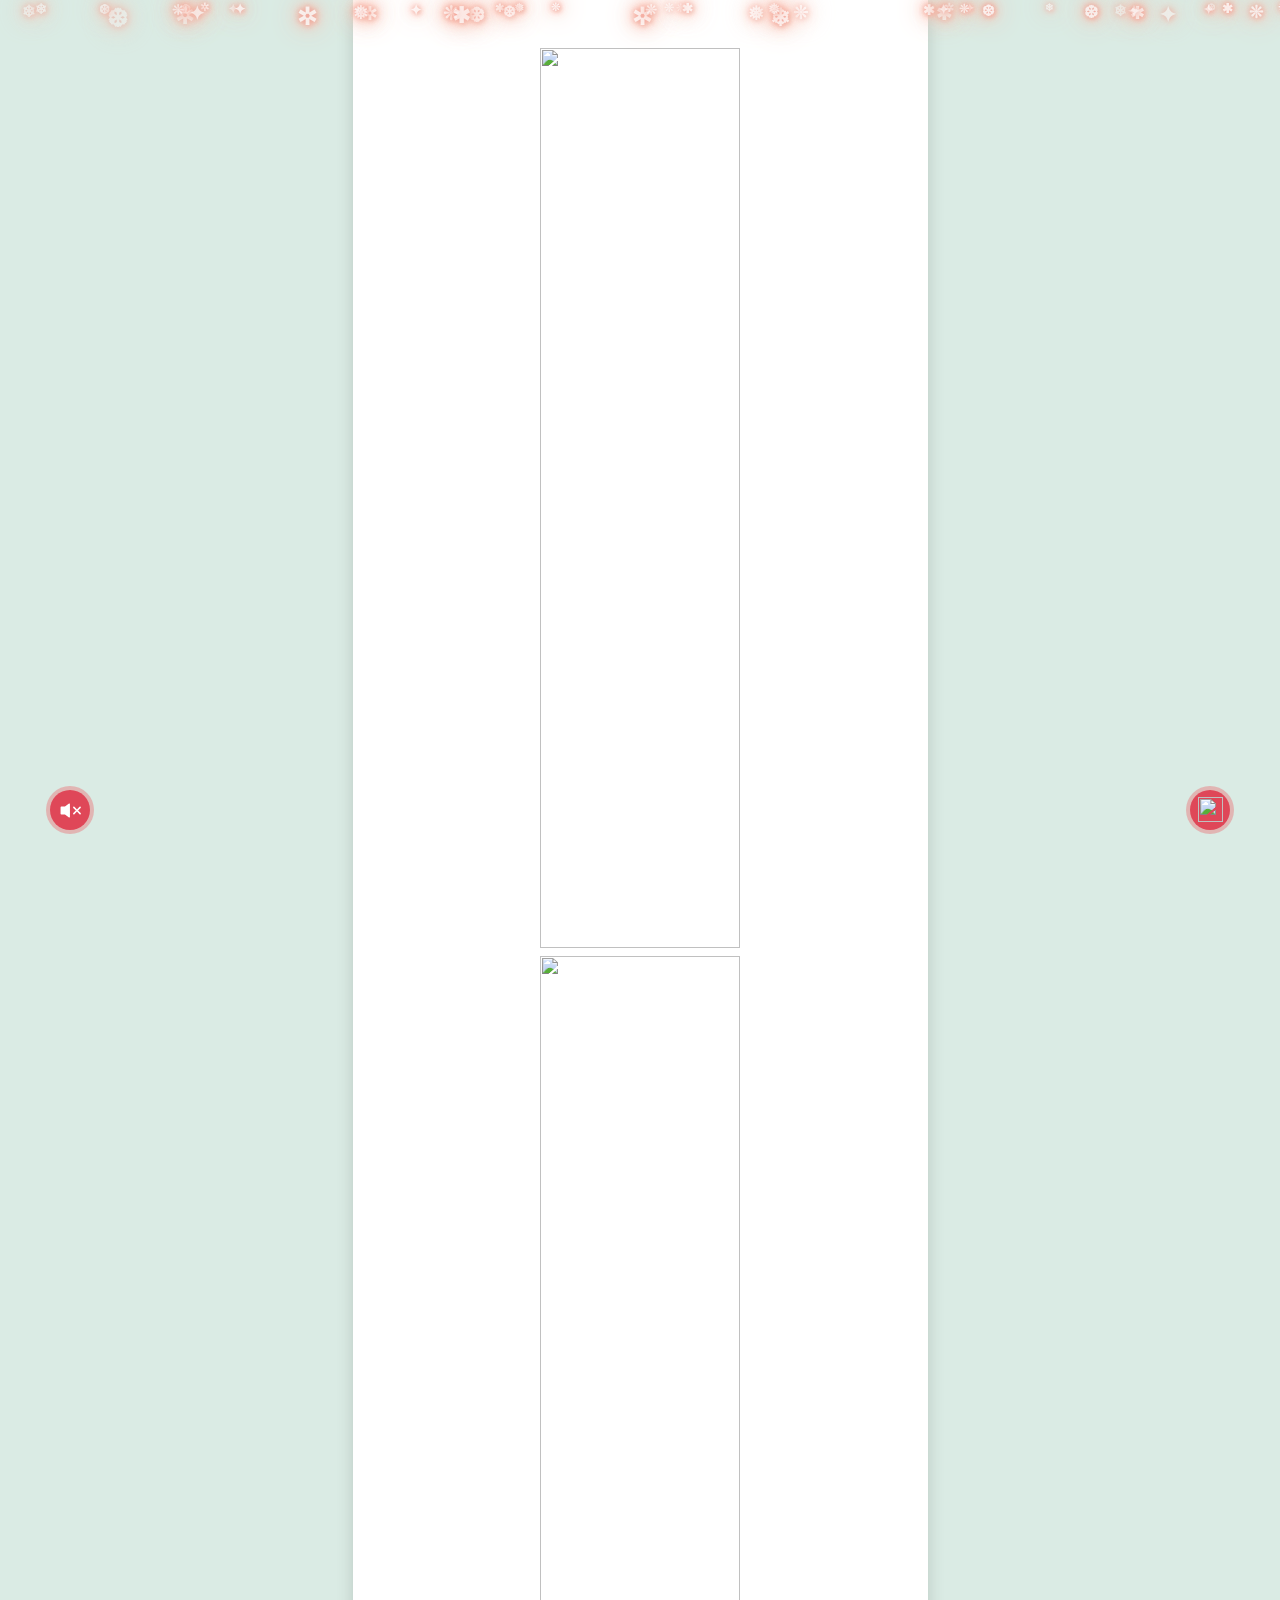
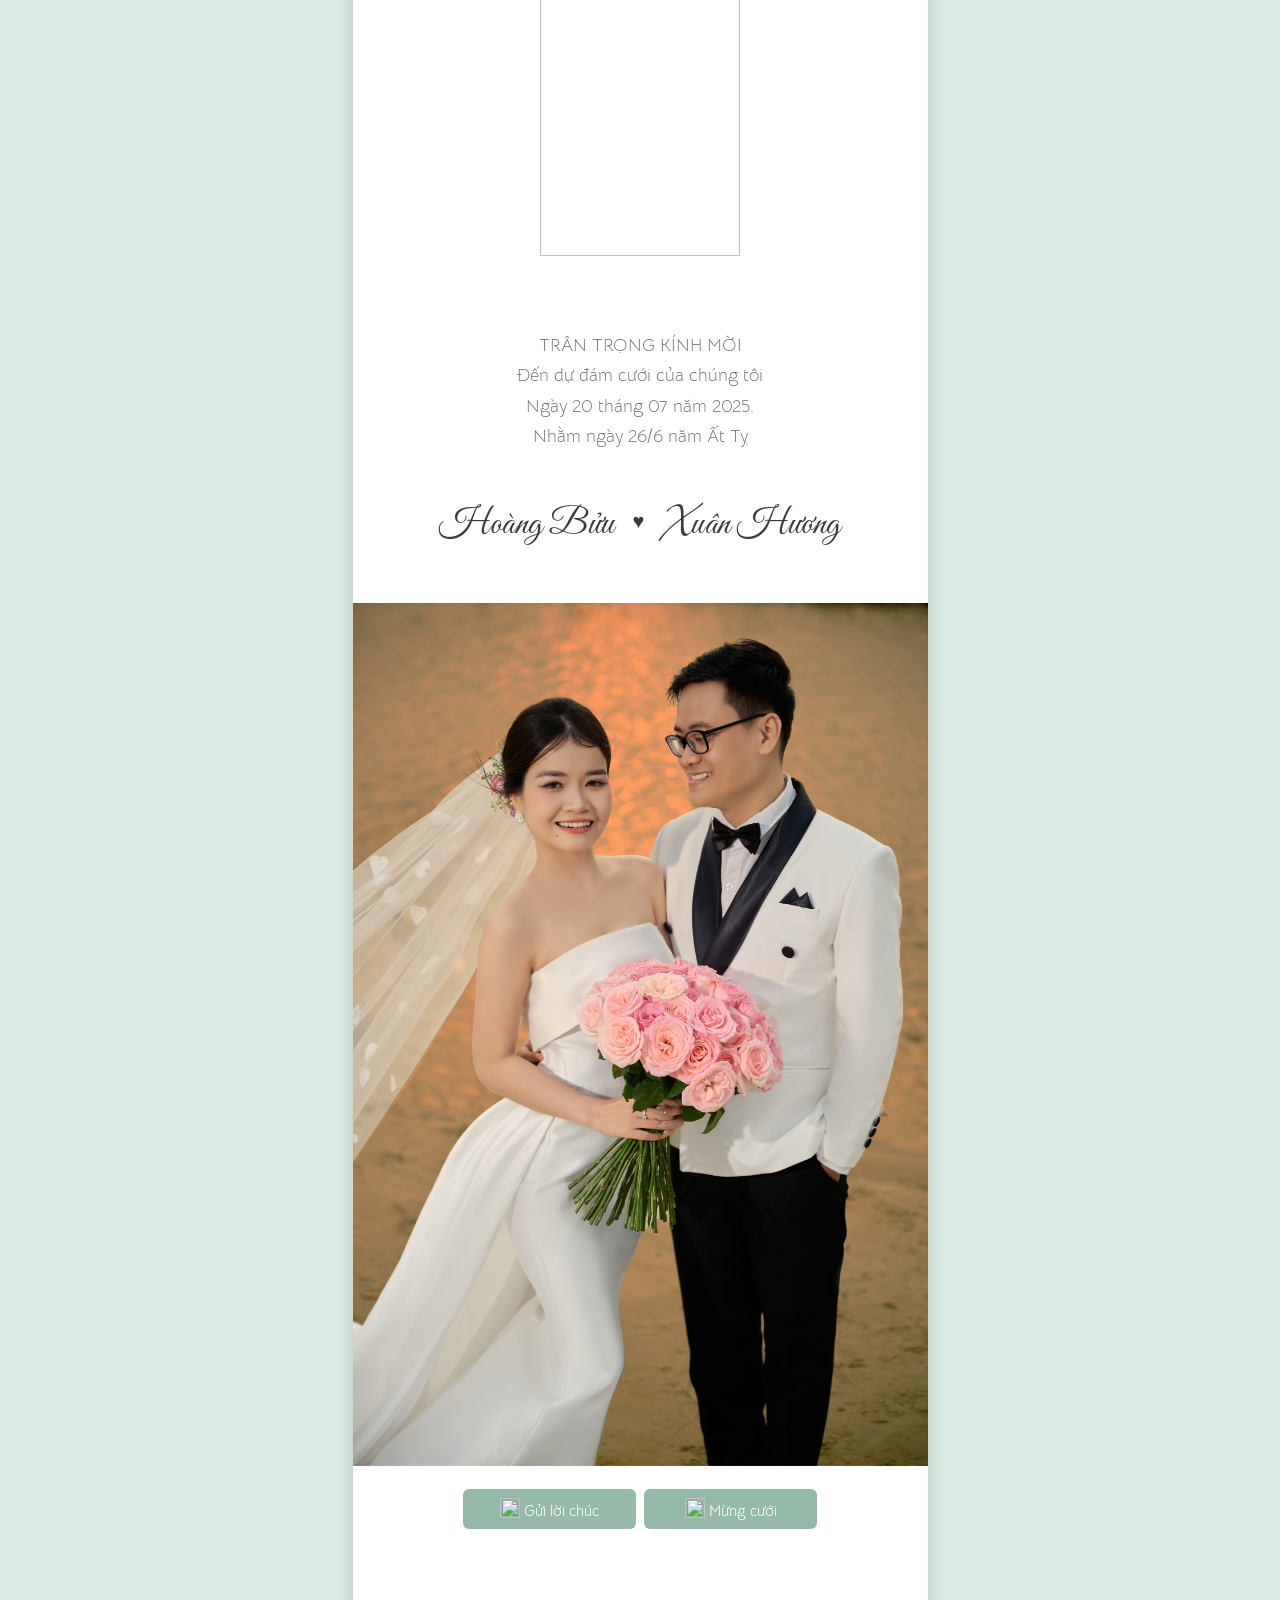
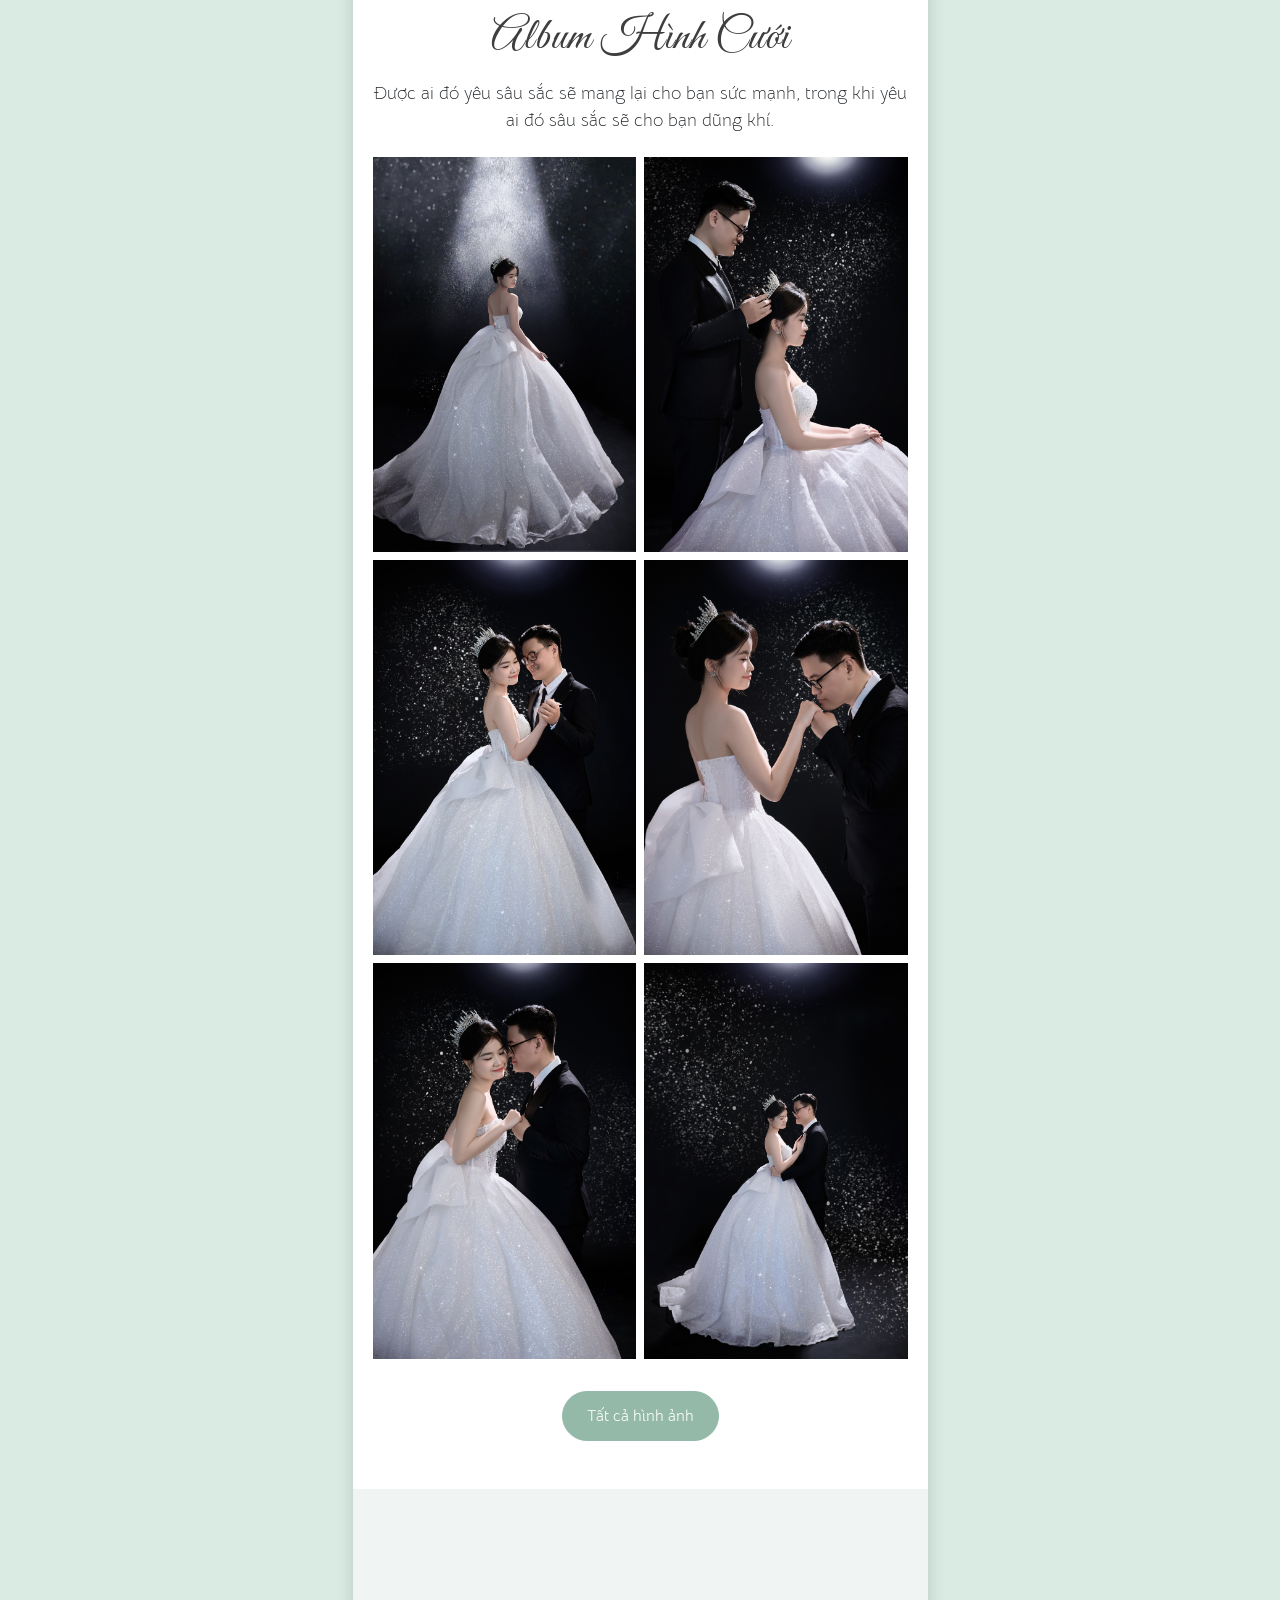
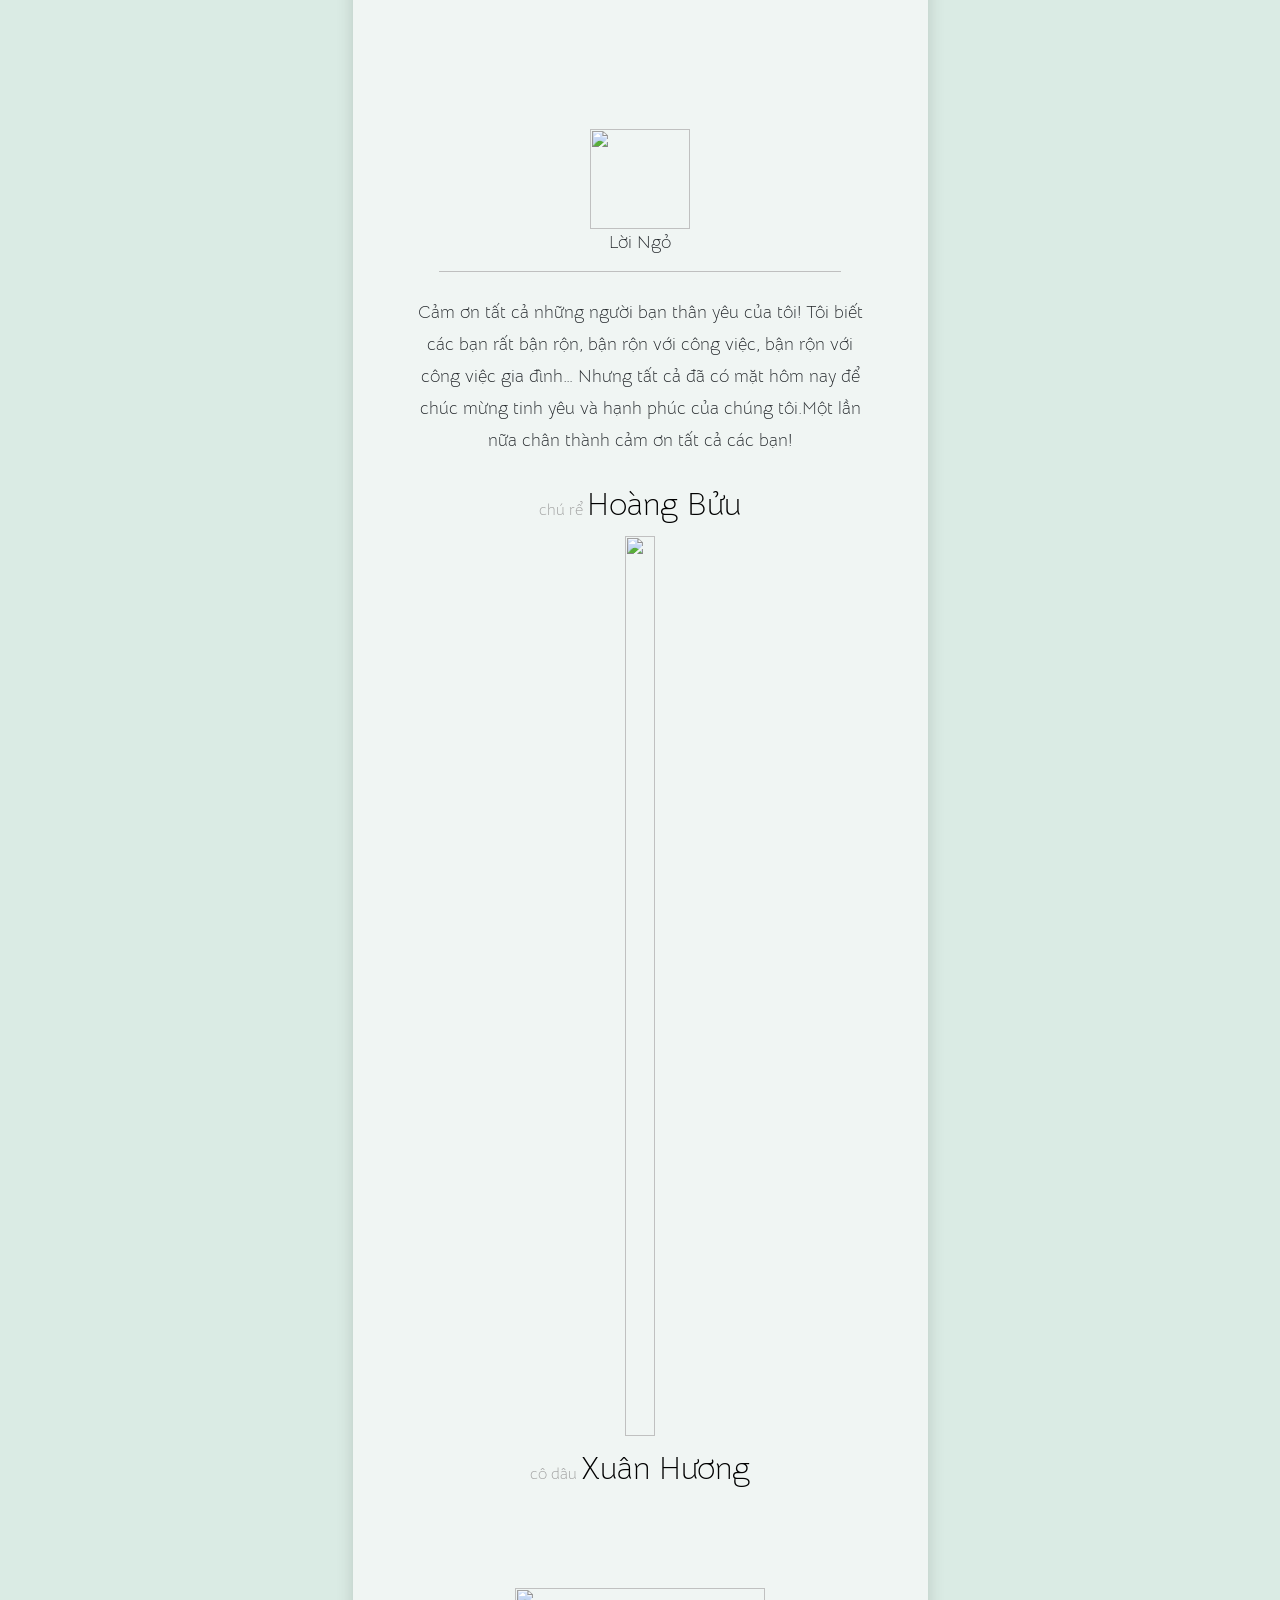
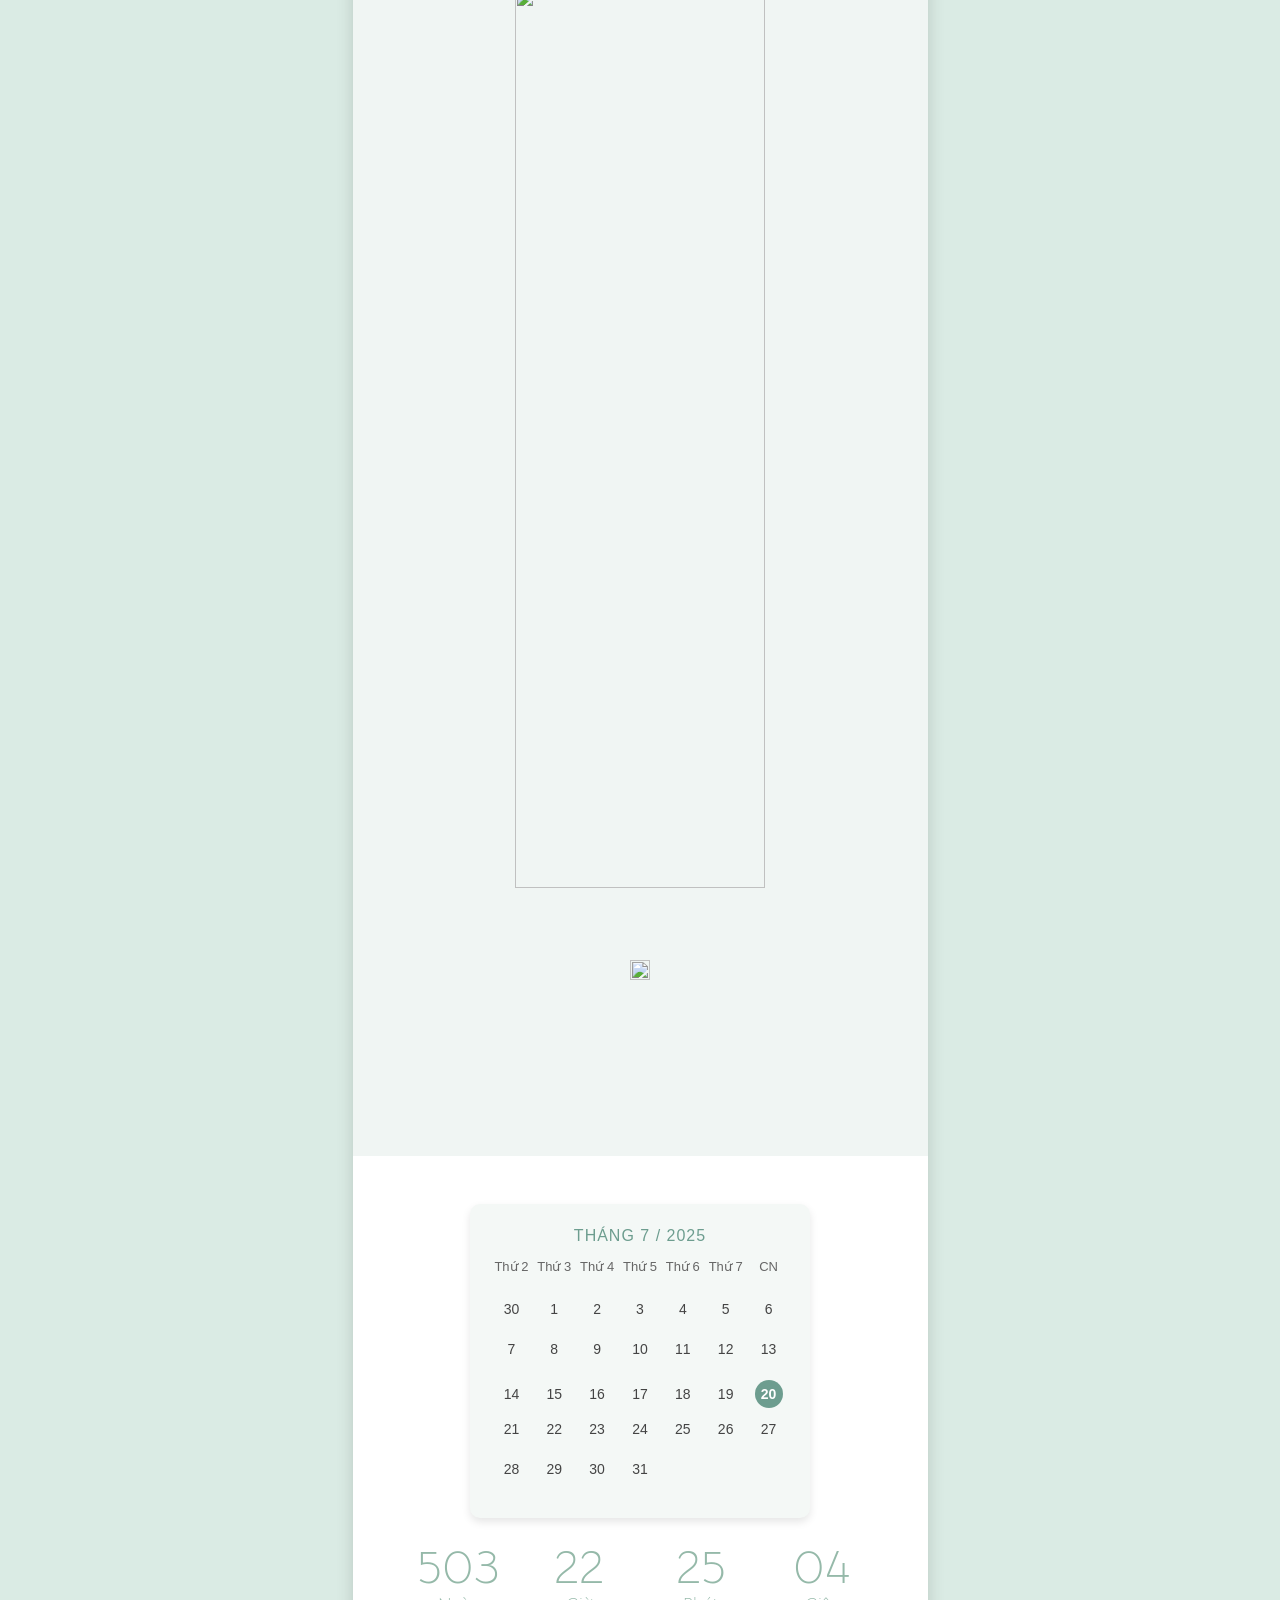
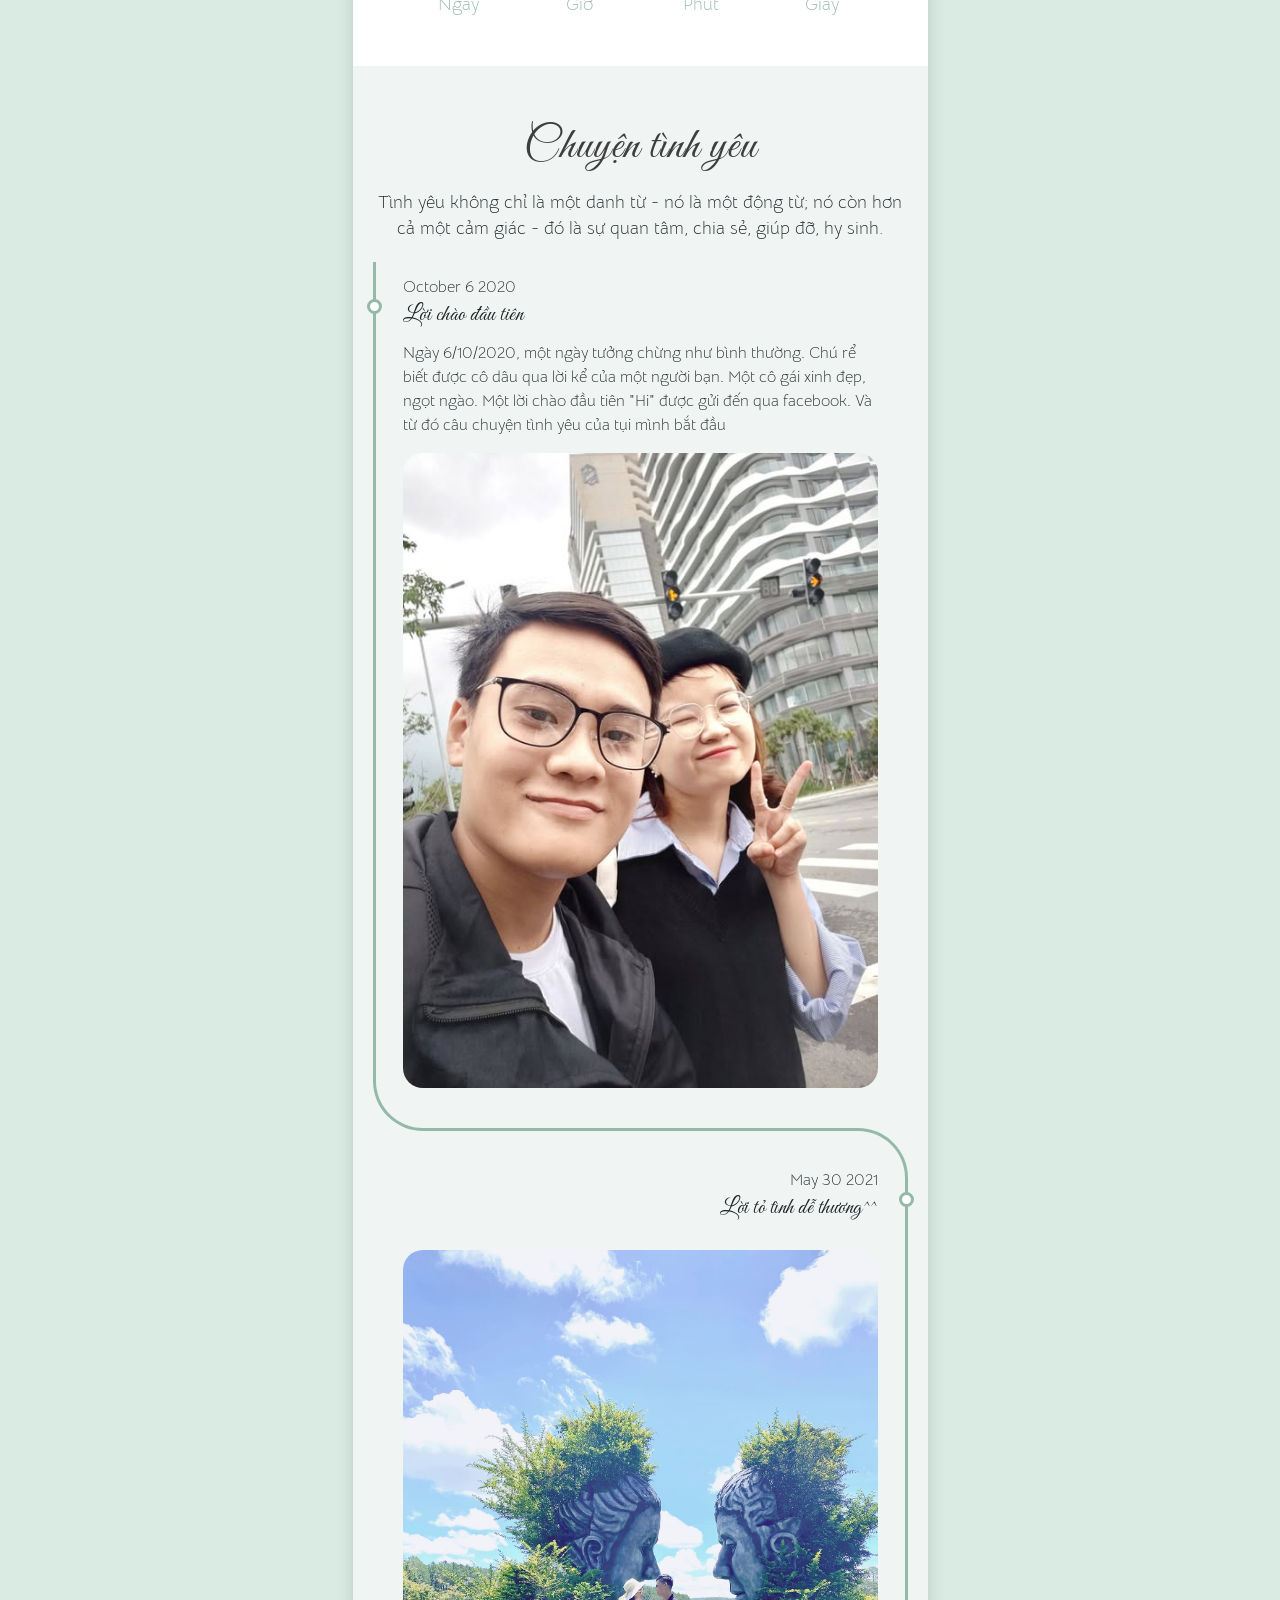
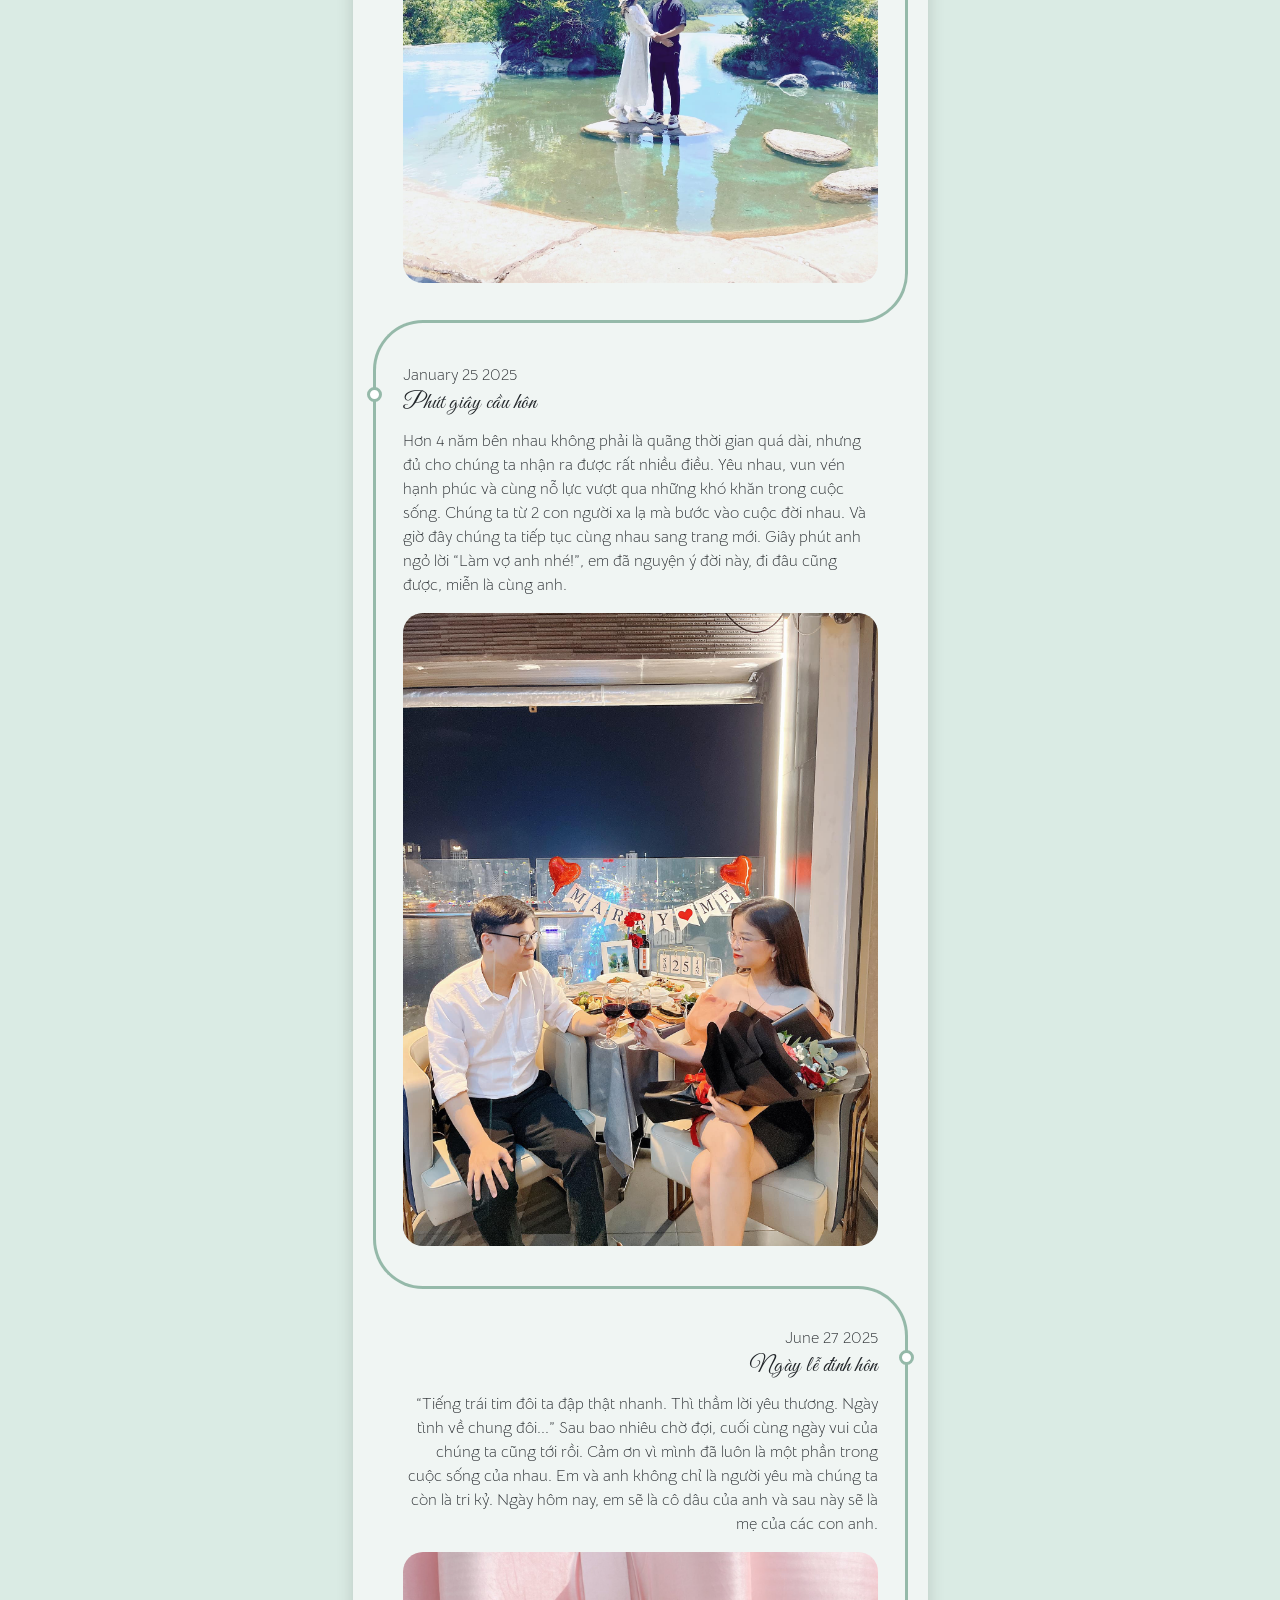
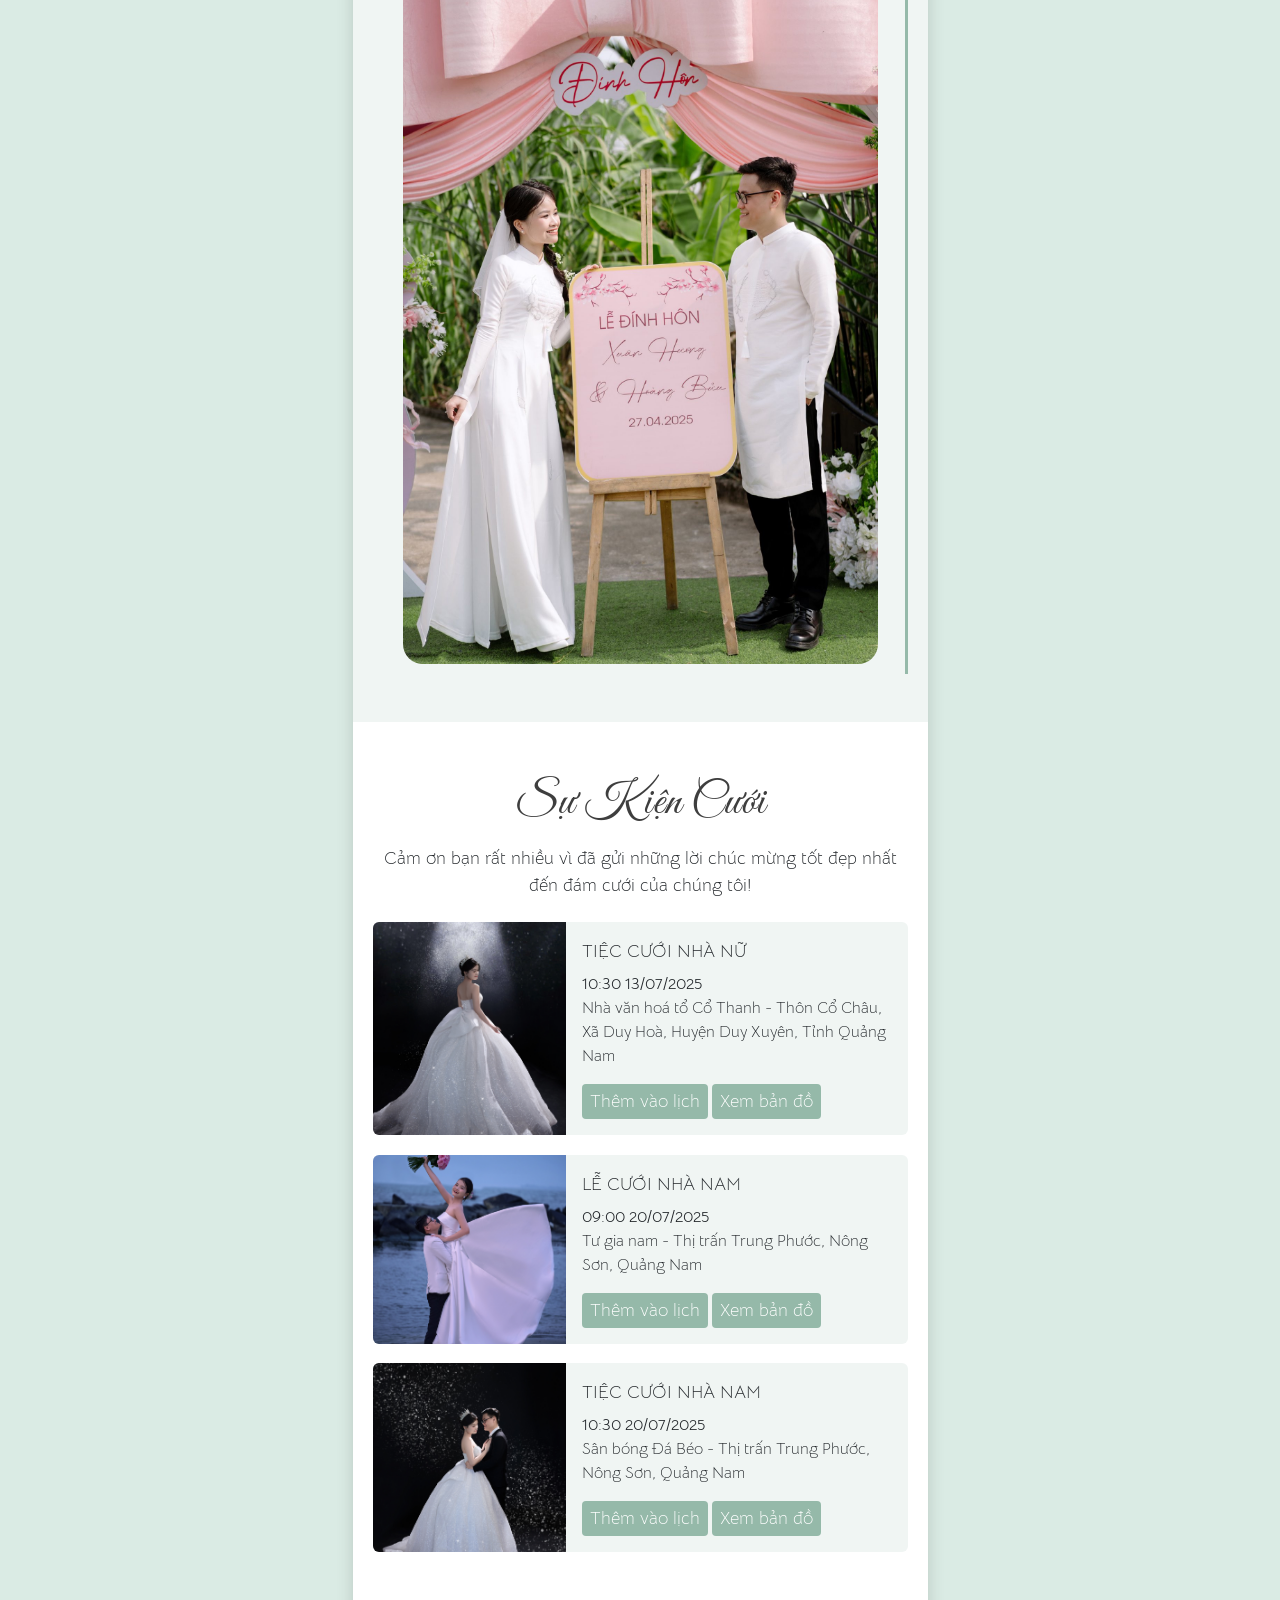
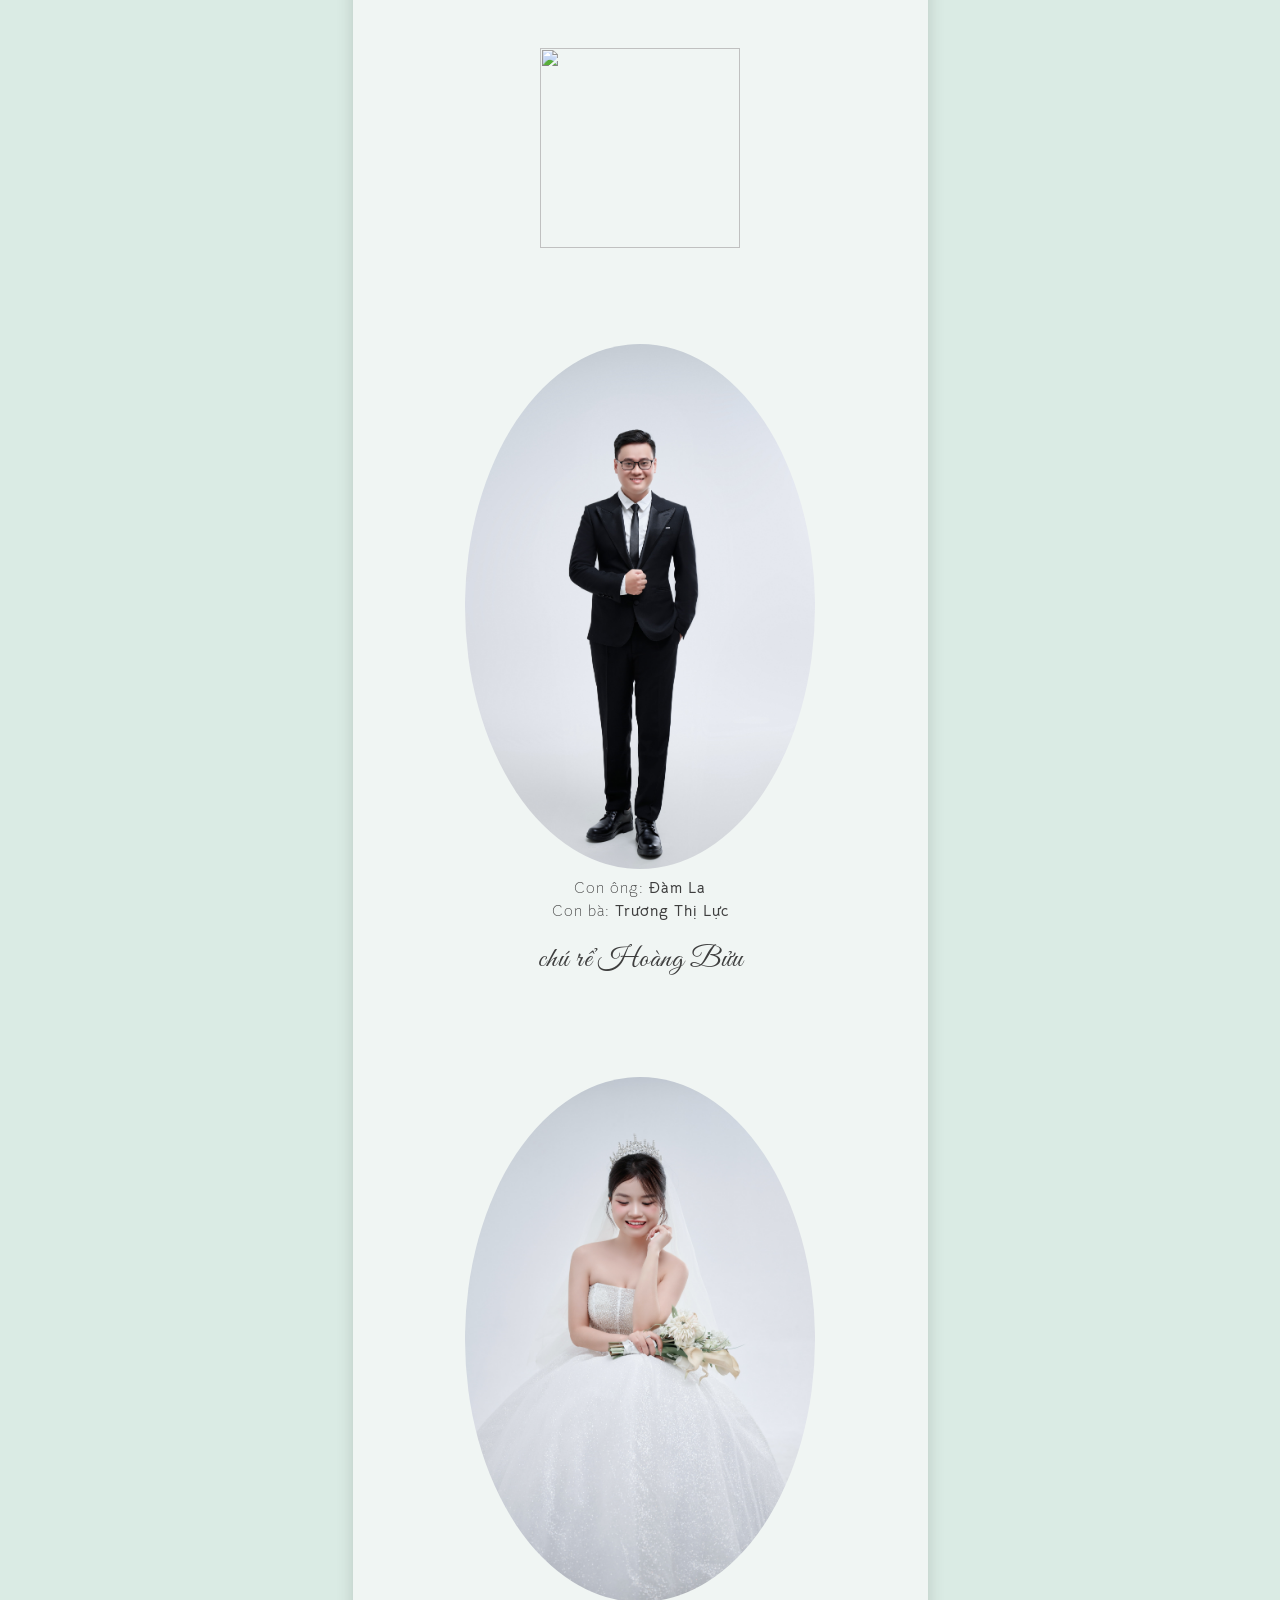
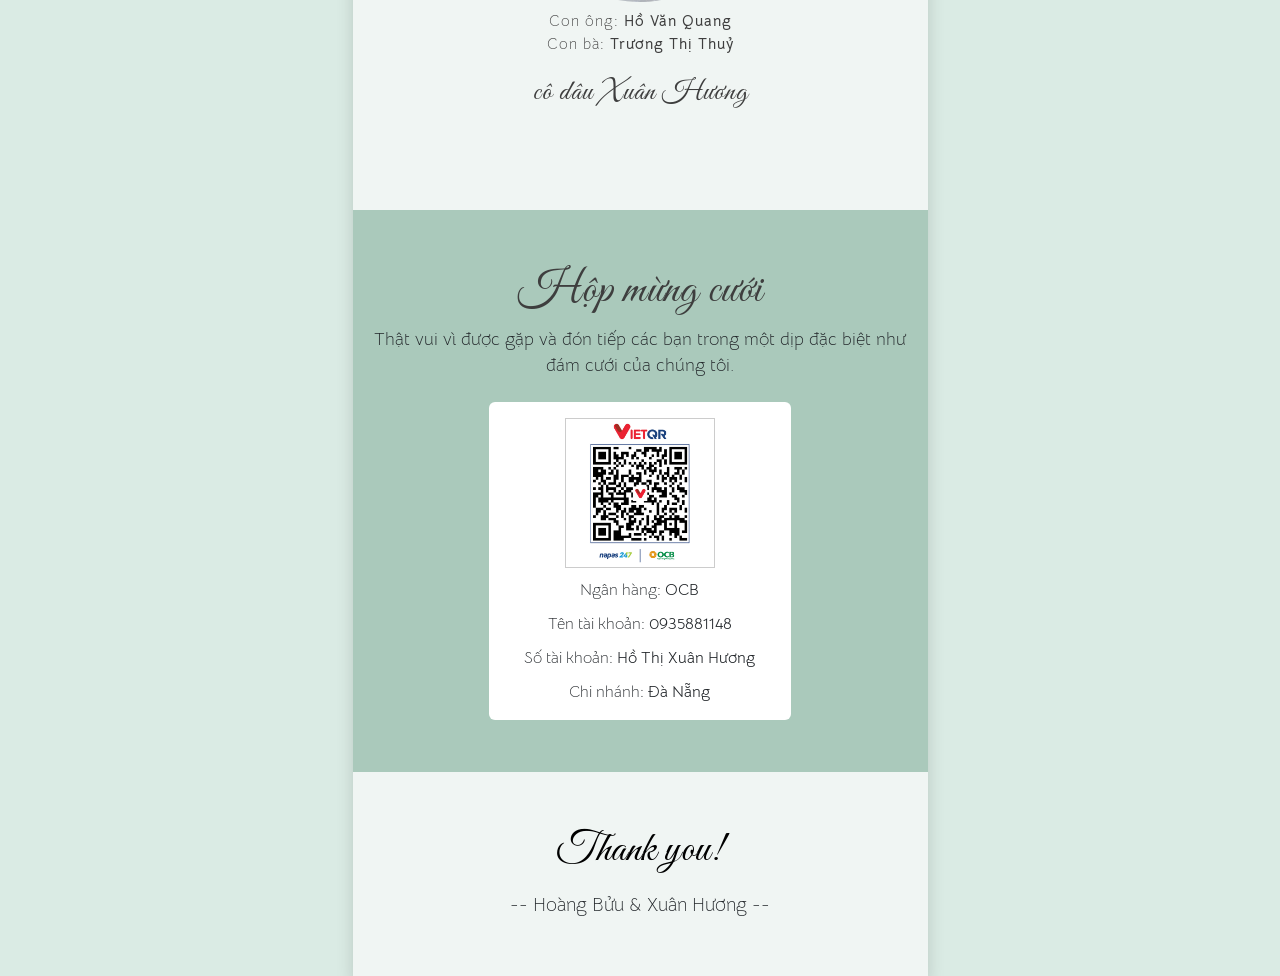
==== commit c26eab75: "Merge branch 'template2' of https://github.com/damvanhoangbuu1/WeddingWeb into template2" ====
--- a/index.html
+++ b/index.html
@@ -515,9 +515,9 @@
                     </div>
                     <div class="info-wrap p-3">
                         <h5 class="section-sub-title">TIỆC CƯỚI NHÀ NỮ</h5>
-                        <strong>11:30 13/07/2025</strong>
+                        <strong>10:30 13/07/2025</strong>
                         <p class="card-text">
-                            <span>Nhà văn hoá thôn Cổ Thanh - </span>
+                            <span>Nhà văn hoá tổ Cổ Thanh - </span>
                             Thôn Cổ Châu, Xã Duy Hoà, Huyện Duy Xuyên, Tỉnh Quảng Nam
                         </p>
                         <div class="calendar-button" style="display:none;">
@@ -527,10 +527,10 @@
 "@type":"Event",
 "name":"TIỆC CƯỚI NHÀ NỮ (Đám cưới Hoàng Bửu và Xuân Hương)",
 "description":"Cảm ơn bạn đã dành thời gian tham dự đám cưới của chúng tôi!",
-"startDate":"2025-07-13T11:30:00+07:00",
+"startDate":"2025-07-13T10:30:00+07:00",
 "duration":"00:00",
 "location":"Thôn Cổ Châu, Xã Duy Hoà, Huyện Duy Xuyên, Tỉnh Quảng Nam",
-"endDate":"2025-07-13T11:30:00+07:00"
+"endDate":"2025-07-13T13:30:00+07:00"
 }</script>
                                 <div class="atcb-button-wrapper atcb-light"
                                     style="--base-font-size-l: 16px; --base-font-size-m: 16px; --base-font-size-s: 16px;">
@@ -618,7 +618,7 @@
                     </div>
                     <div class="info-wrap p-3">
                         <h5 class="section-sub-title">TIỆC CƯỚI NHÀ NAM</h5>
-                        <strong>12:00 20/07/2025</strong>
+                        <strong>10:30 20/07/2025</strong>
                         <p class="card-text">
                             <span>Sân bóng Đá Béo - </span>
                             Thị trấn Trung Phước, Nông Sơn, Quảng Nam
@@ -630,10 +630,10 @@
 "@type":"Event",
 "name":"TIỆC CƯỚI NHÀ NAM (Đám cưới Hoàng Bửu và Xuân Hương)",
 "description":"Cảm ơn bạn đã dành thời gian tham dự đám cưới của chúng tôi!",
-"startDate":"2025-07-20T12:00:00+07:00",
+"startDate":"2025-07-20T10:30:00+07:00",
 "duration":"00:00",
 "location":"Nhà văn hoá thôn Trung Hạ, Thị trấn Trung Phước, Nông Sơn, Quảng Nam",
-"endDate":"2025-07-20T12:00:00+07:00"
+"endDate":"2025-07-20T13:30:00+07:00"
 }</script>
                                 <div class="atcb-button-wrapper atcb-light"
                                     style="--base-font-size-l: 16px; --base-font-size-m: 16px; --base-font-size-s: 16px;">
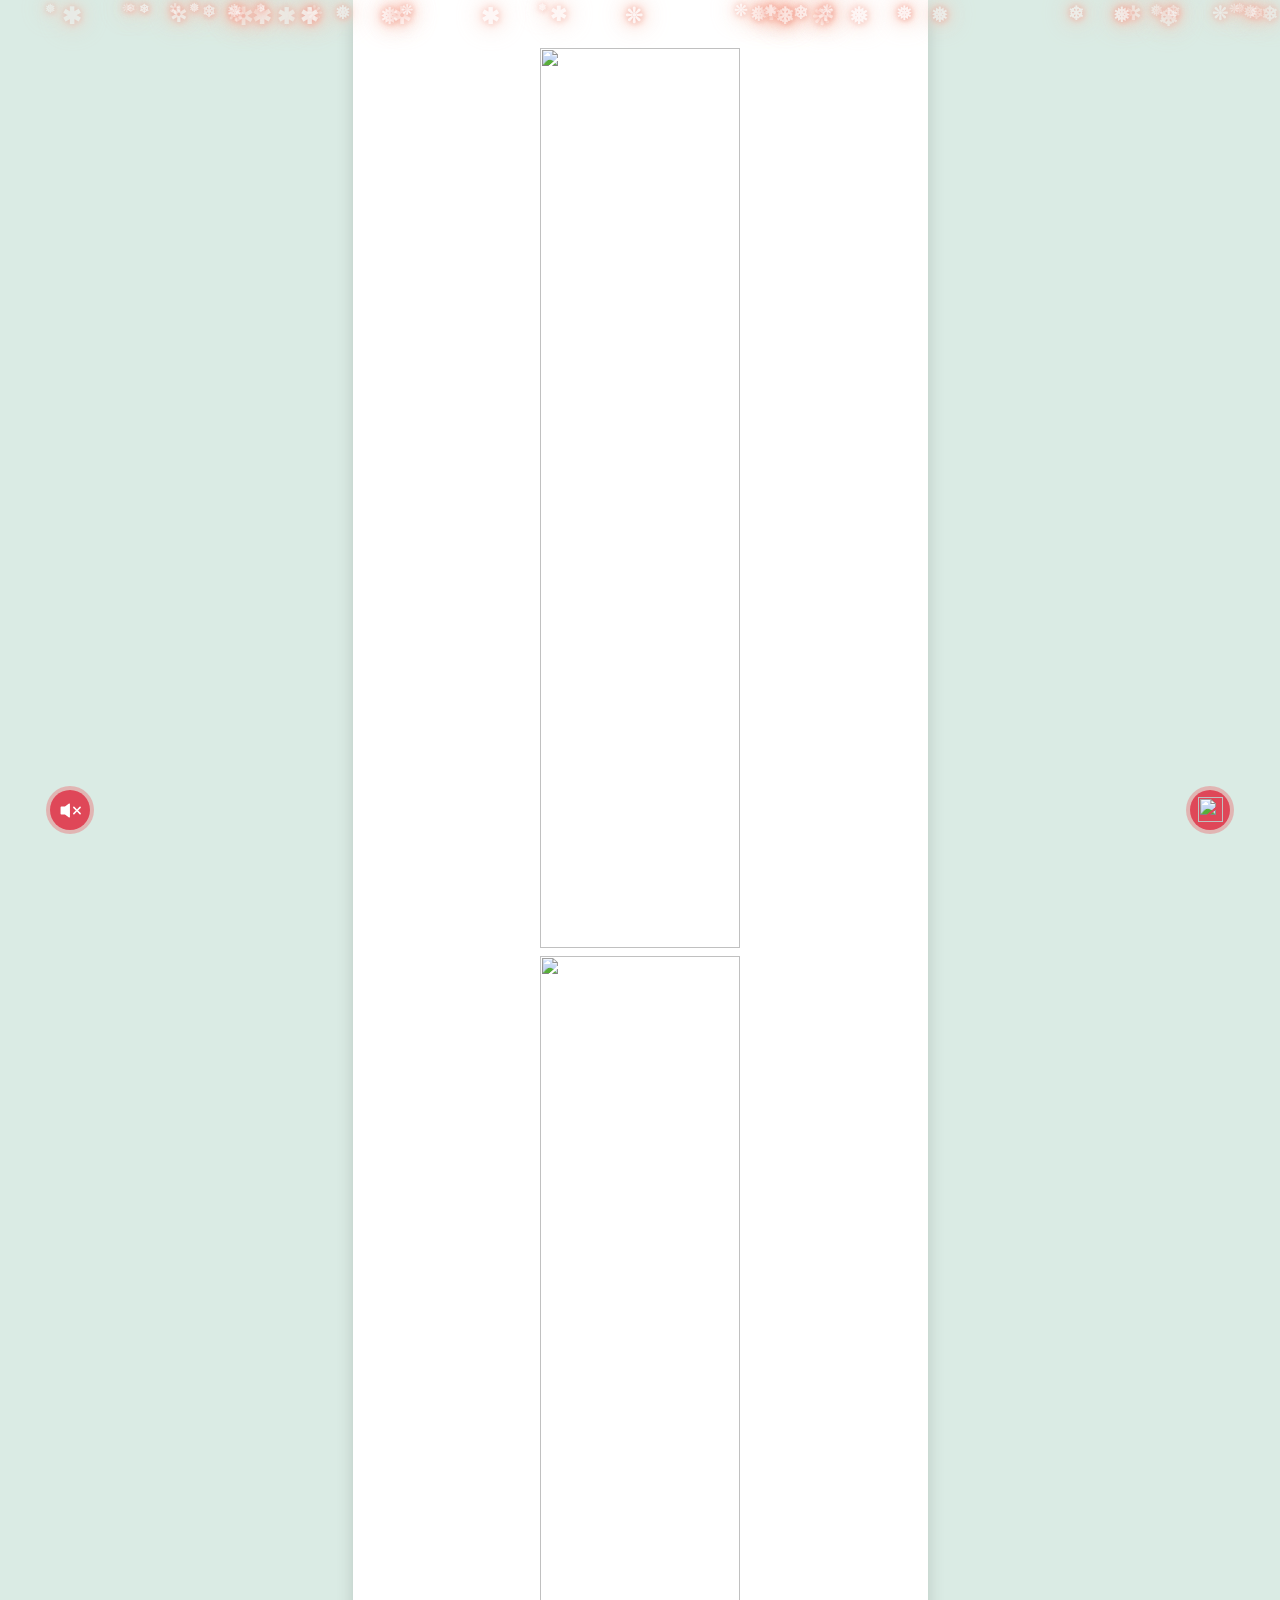
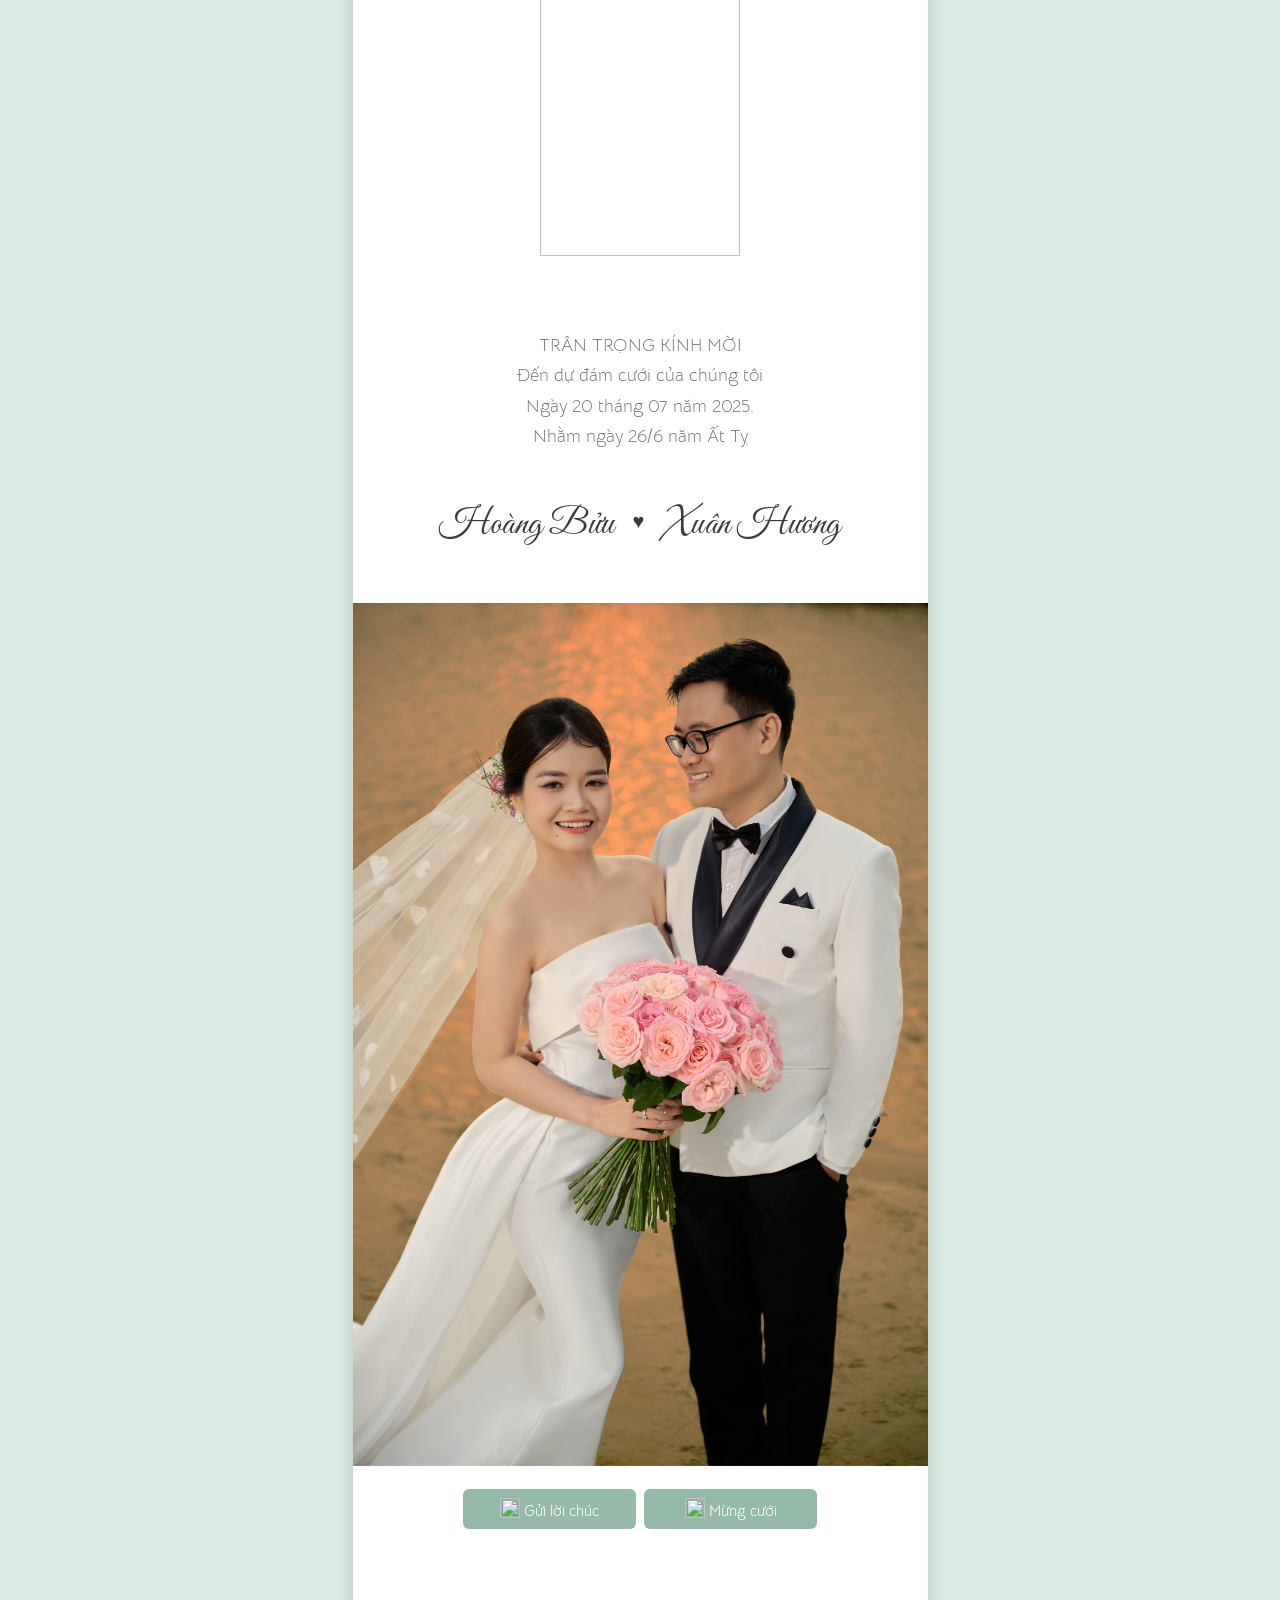
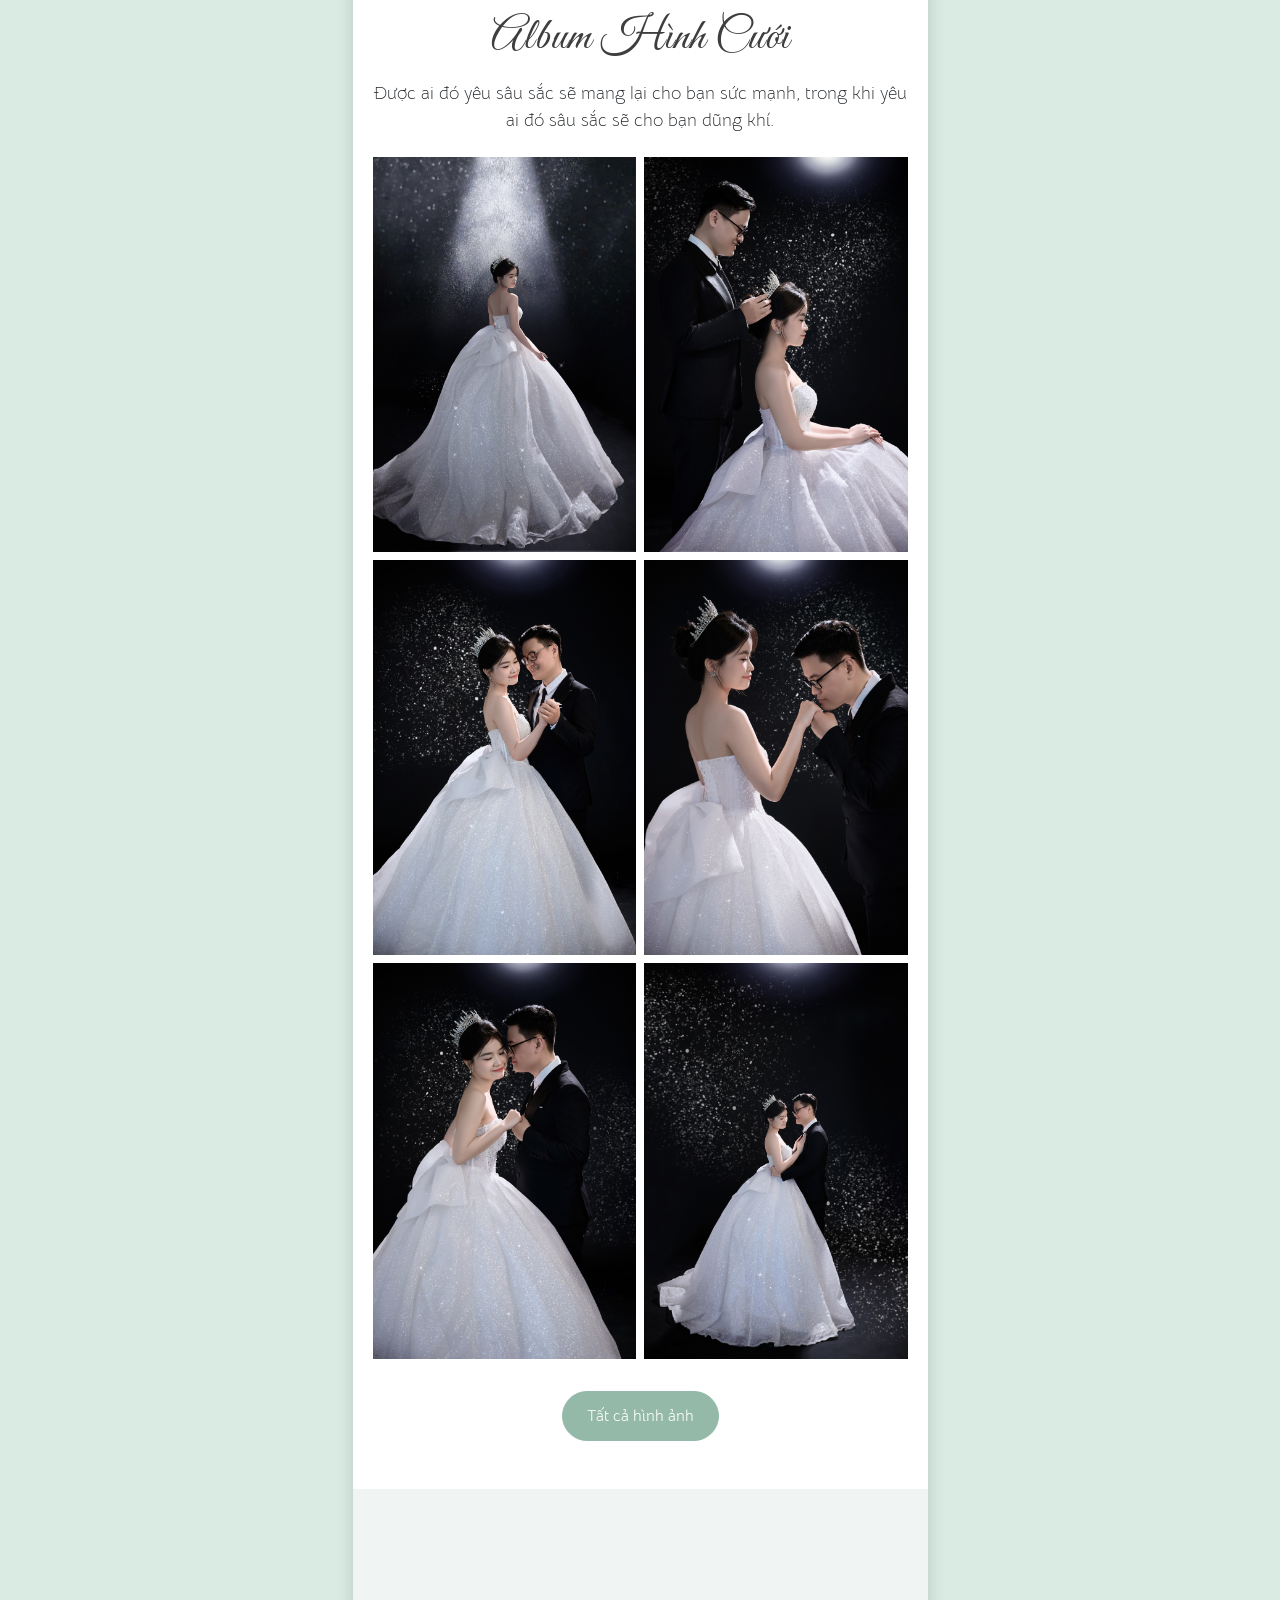
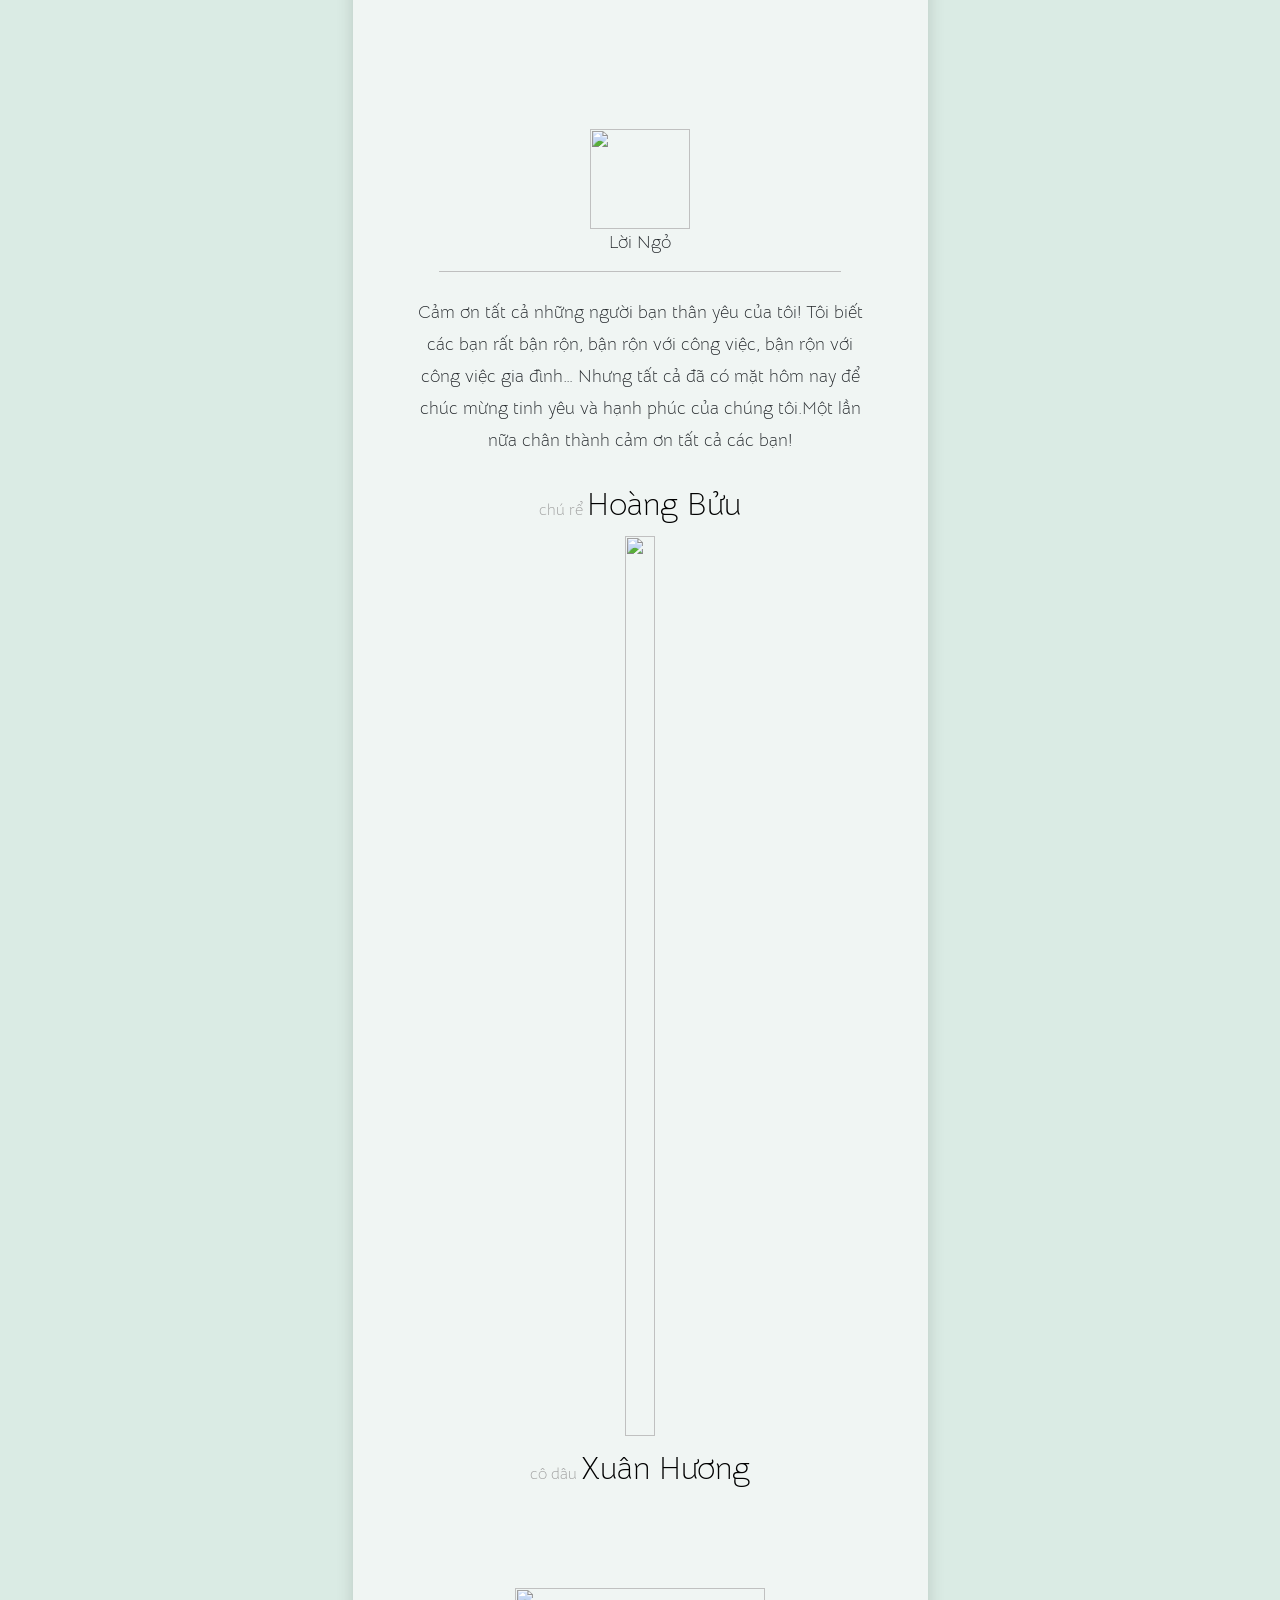
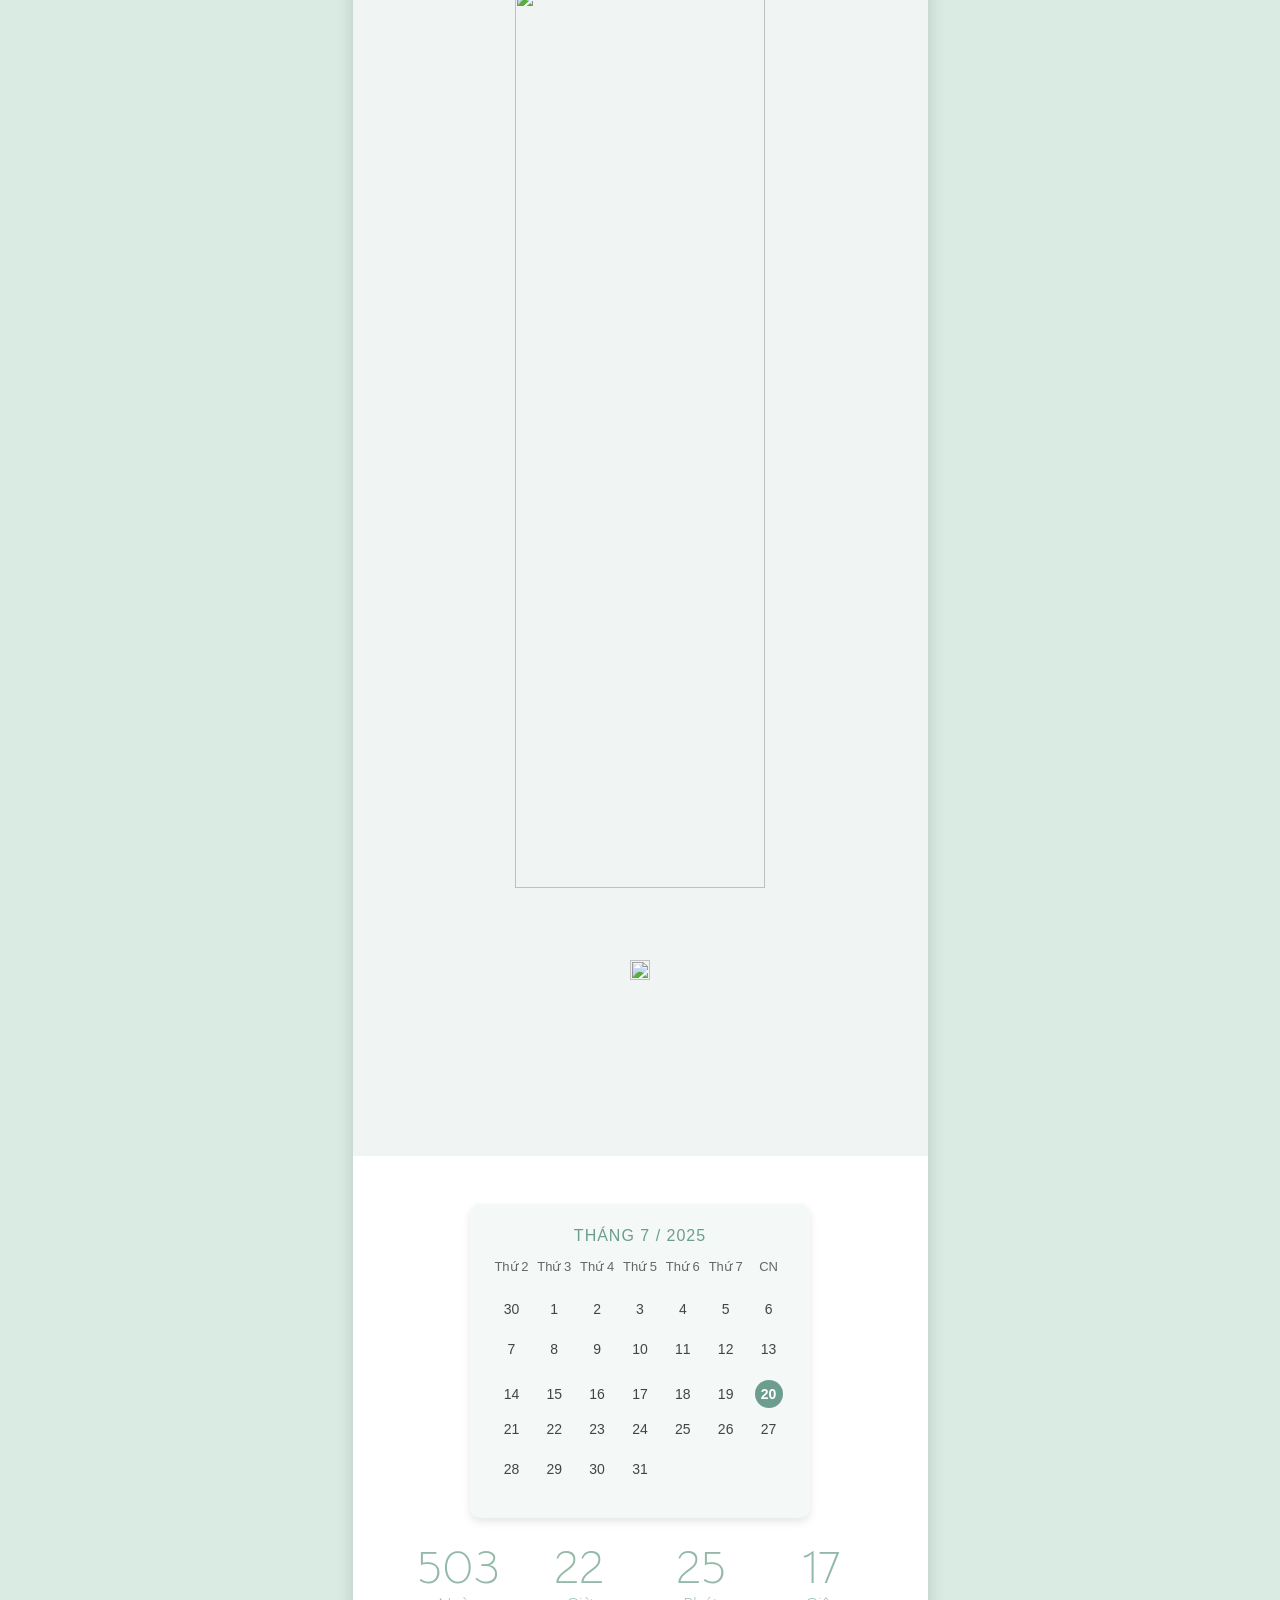
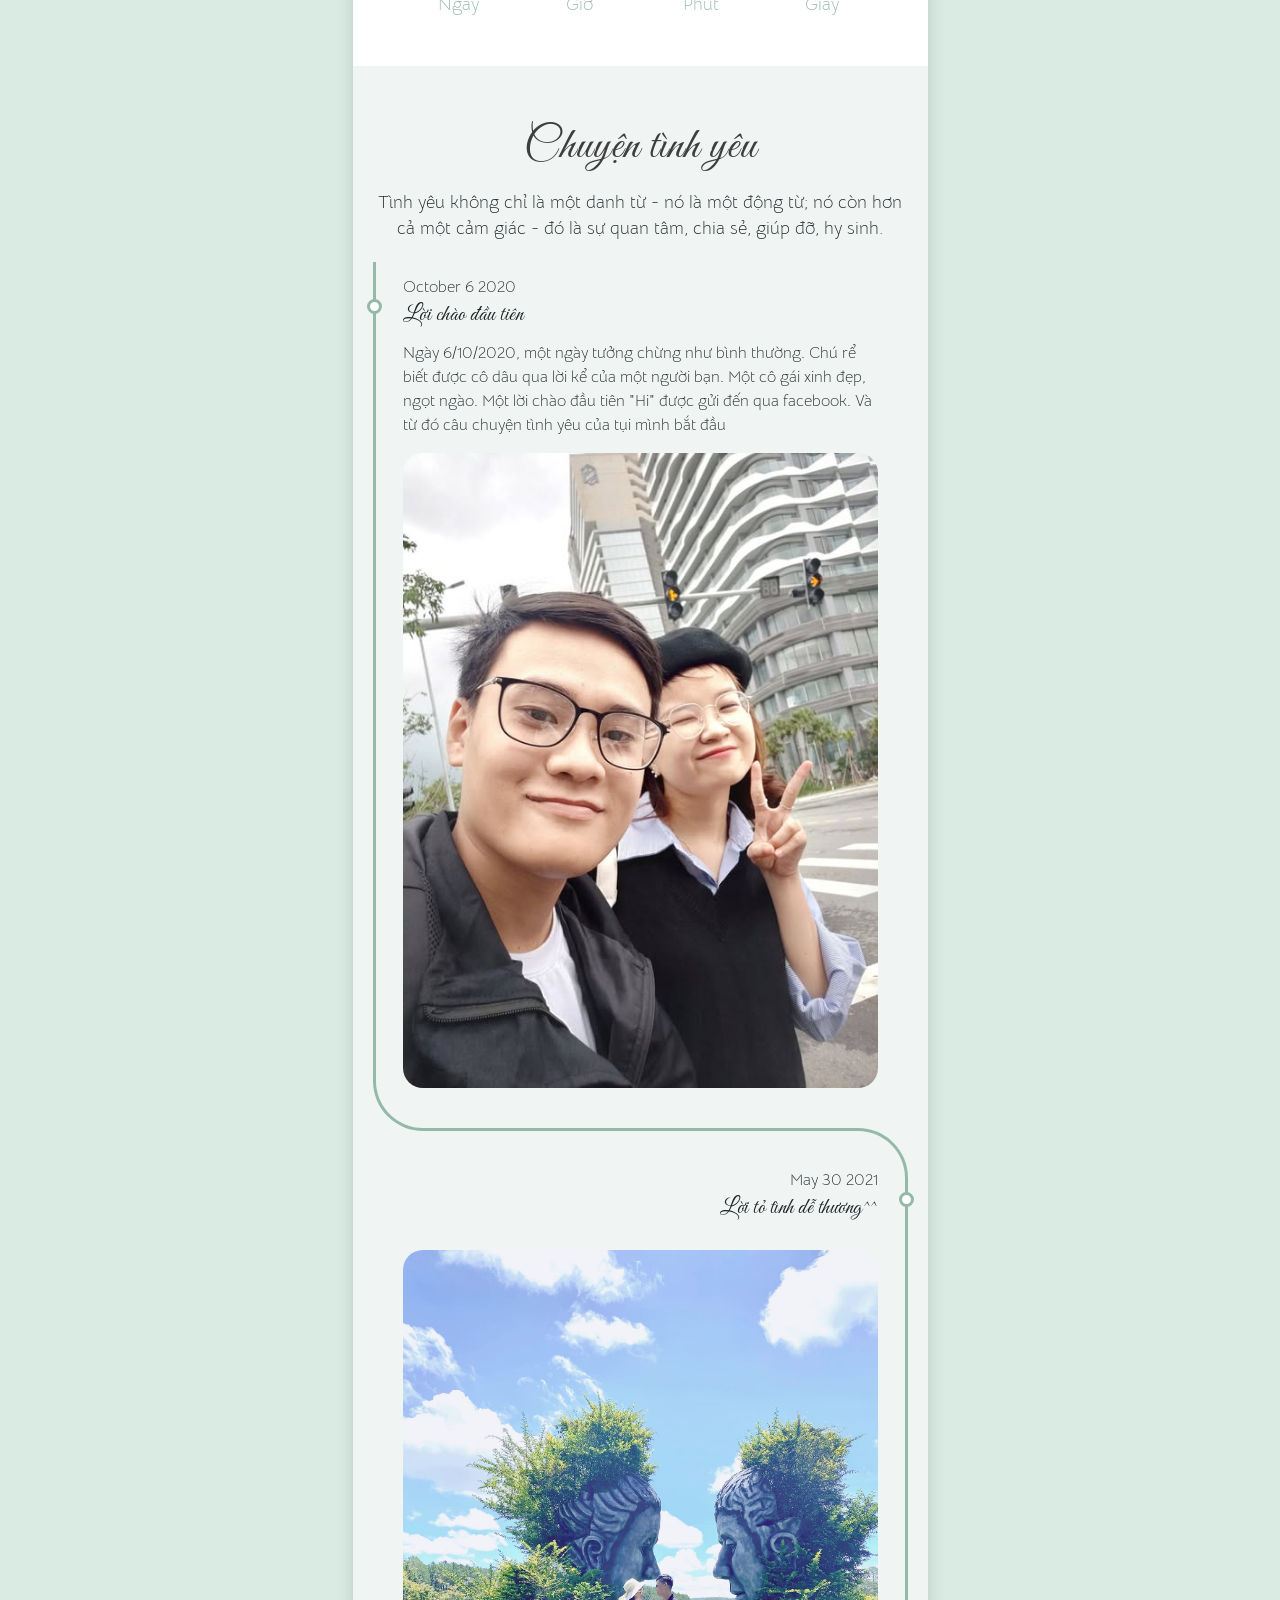
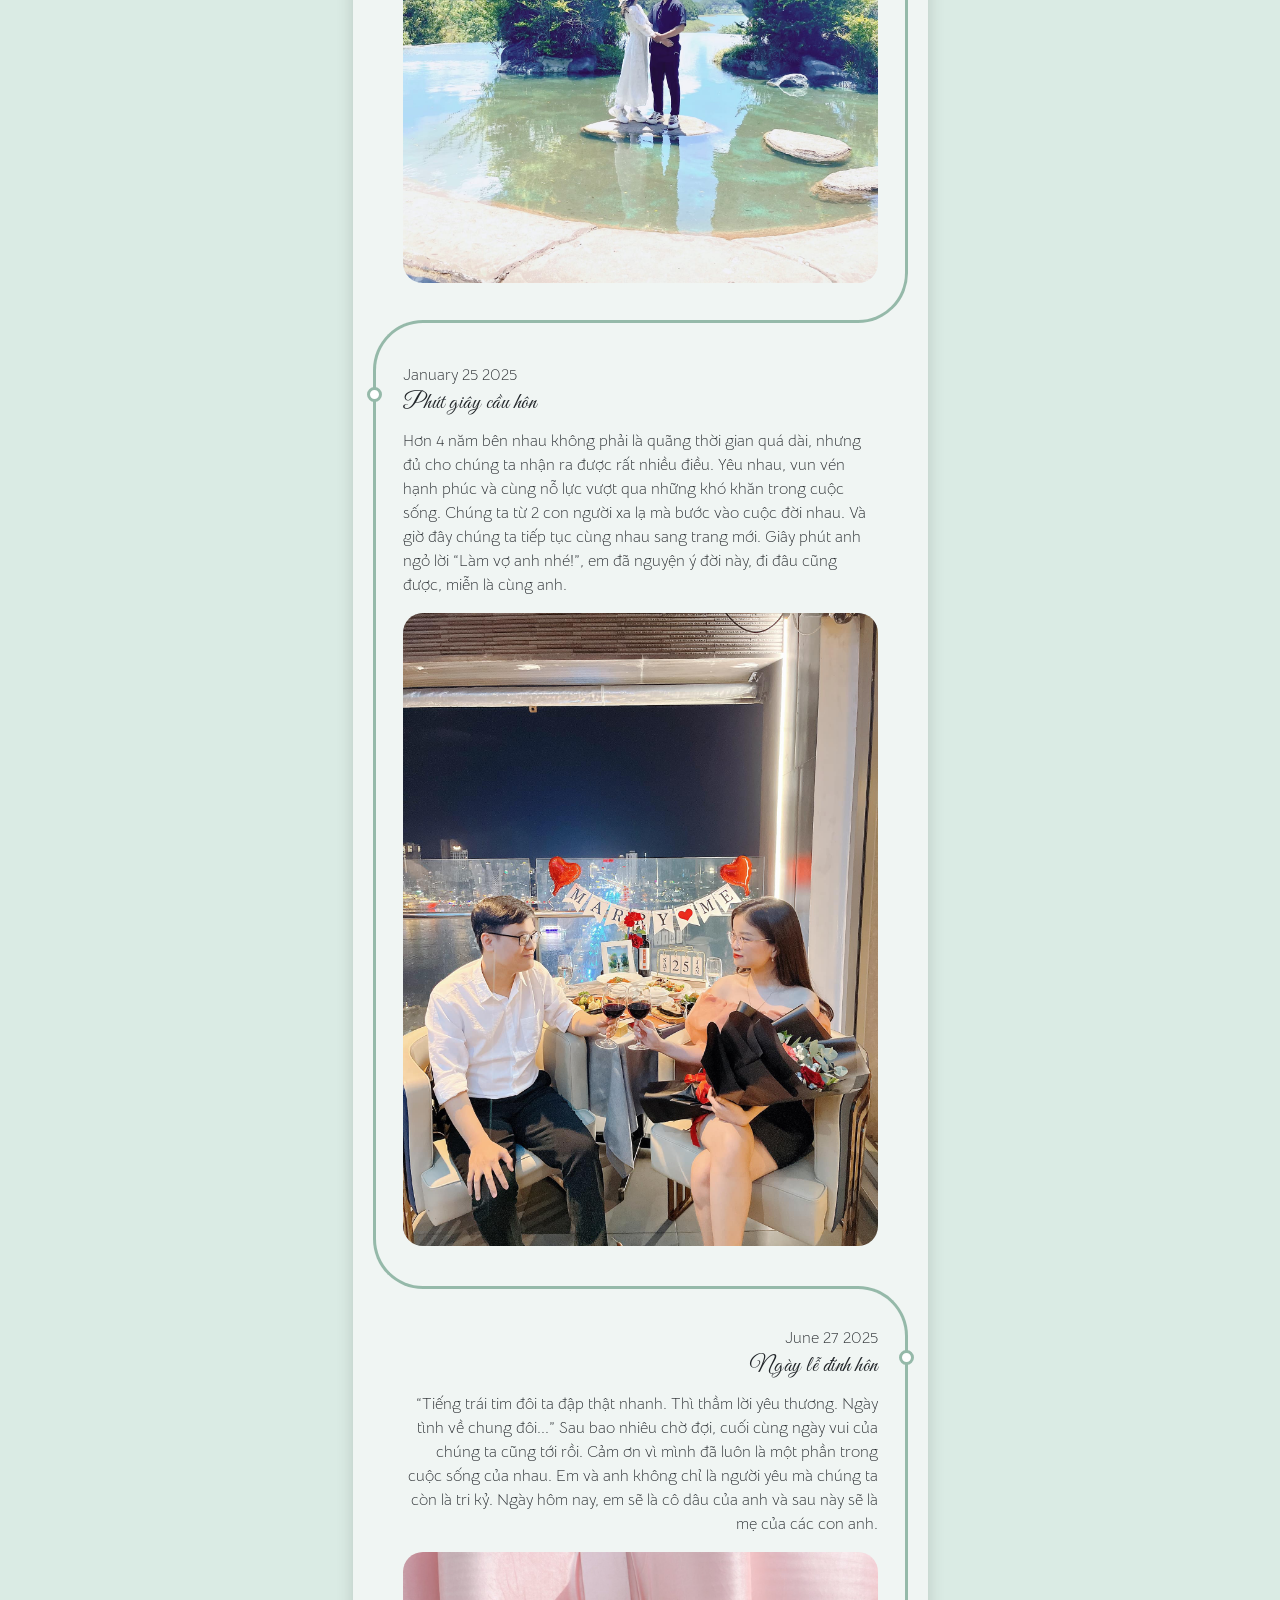
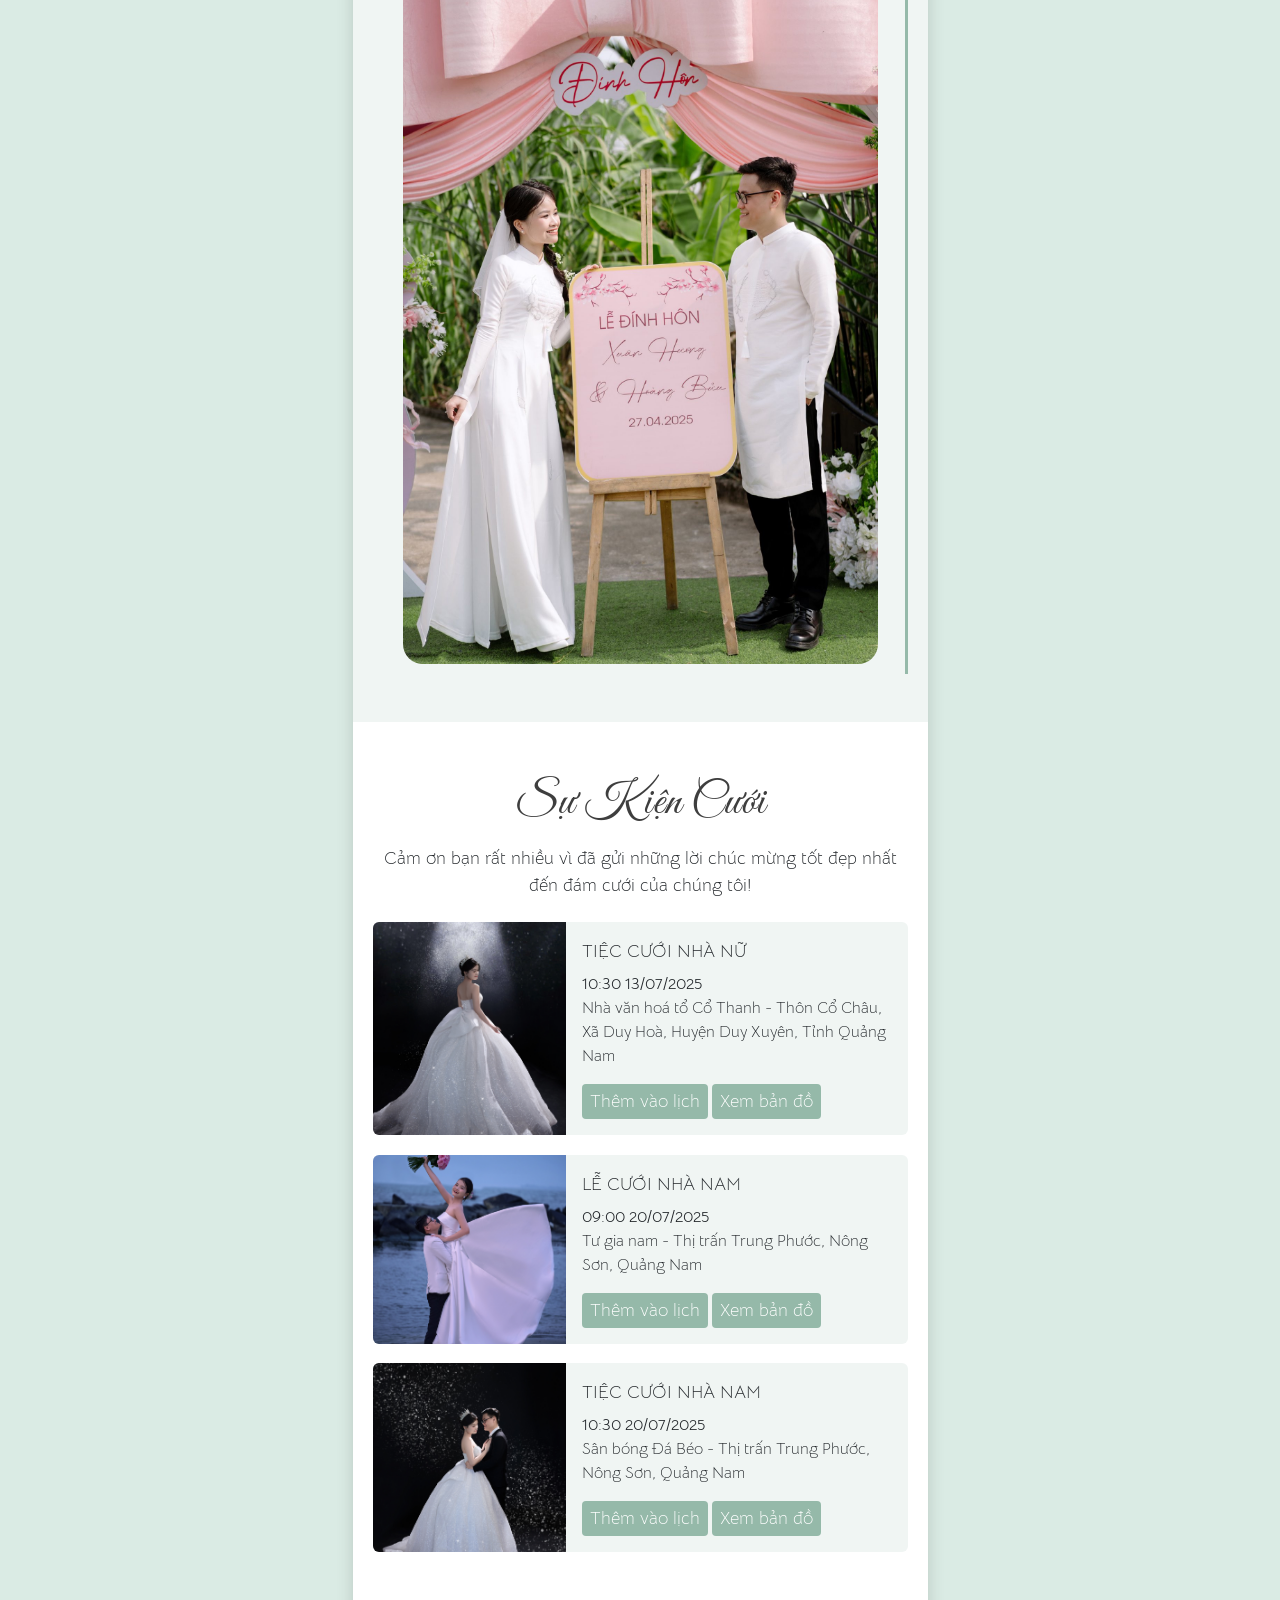
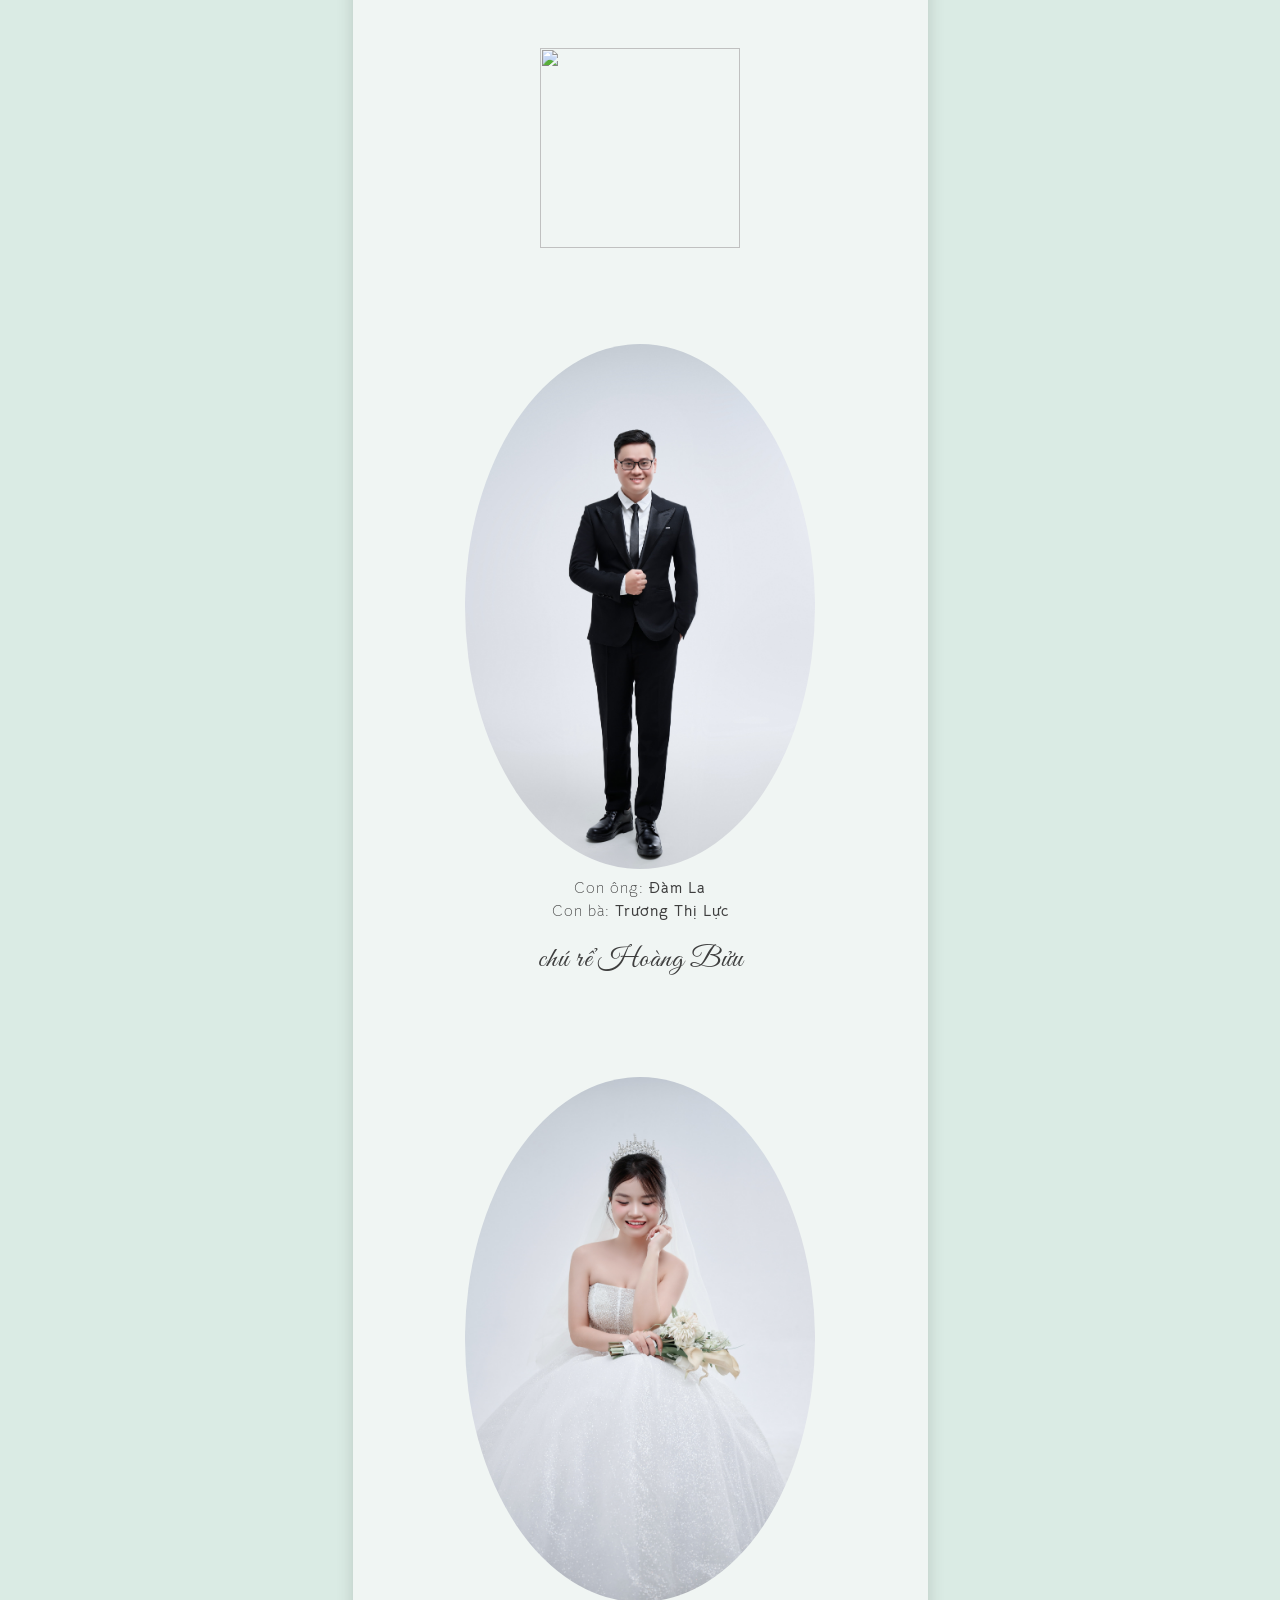
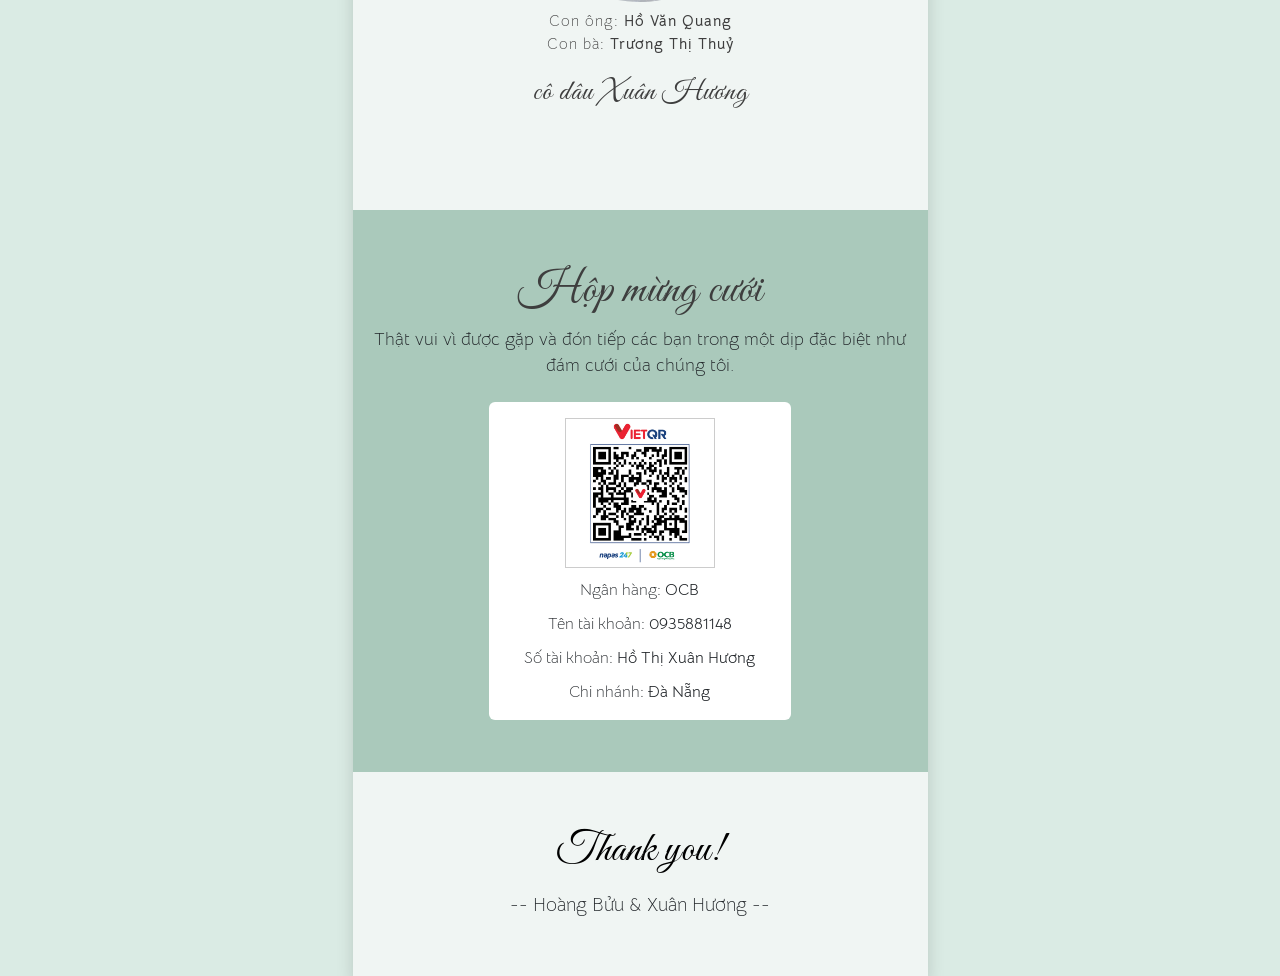
==== commit 67726f59: "recache" ====
--- a/index.html
+++ b/index.html
@@ -21,16 +21,16 @@
     <link href="https://fonts.googleapis.com/css2?family=Ephesis&amp;display=swap" rel="stylesheet">
     <link href="https://fonts.googleapis.com/css2?family=Playball&amp;display=swap" rel="stylesheet">
     <link href="https://fonts.googleapis.com/css2?family=Rokkitt:wght@100&amp;display=swap" rel="stylesheet">
-    <link rel="stylesheet" href="./templates/template110/css/libs.css?v=20250701153500">
-    <link rel="stylesheet" href="./templates/template110/css/style.css?v=20250701153500">
+    <link rel="stylesheet" href="./templates/template110/css/libs.css?v=20250702101500">
+    <link rel="stylesheet" href="./templates/template110/css/style.css?v=20250702101500">
     <link href="./common/calendar.css?v=20250701153500" rel="stylesheet">
     <link href="./common/toastr/toastr.min.css?v=20250701153500" rel="stylesheet">
-    <link href="./common/snow/snow.css" rel="stylesheet">
+    <link href="./common/snow/snow.css?v=20250702101500" rel="stylesheet">
     <script type="text/javascript">
         var photoGalleries = [];
         var dataWishes = [];
     </script>
-    <script src="./common/snow/snow.js"></script>
+    <script src="./common/snow/snow.js?v=20250702101500"></script>
 </head>
 
 <body>
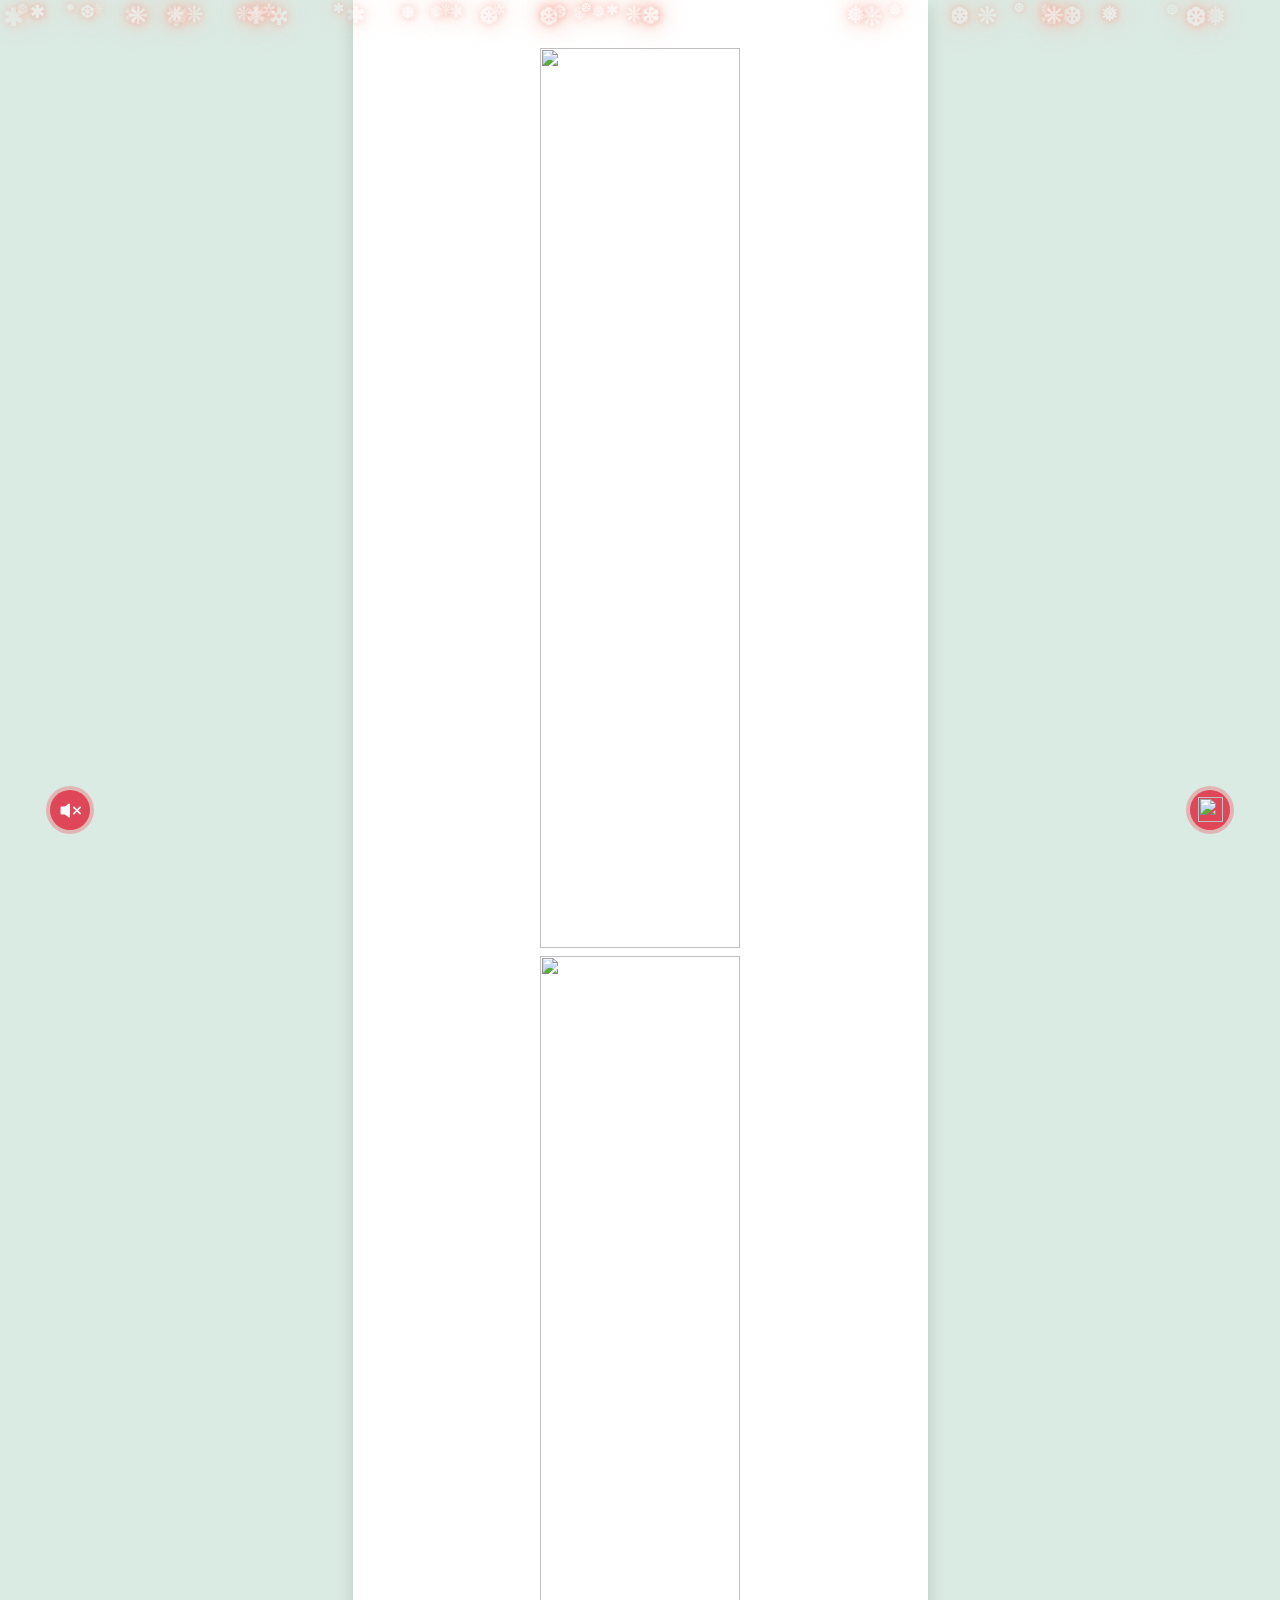
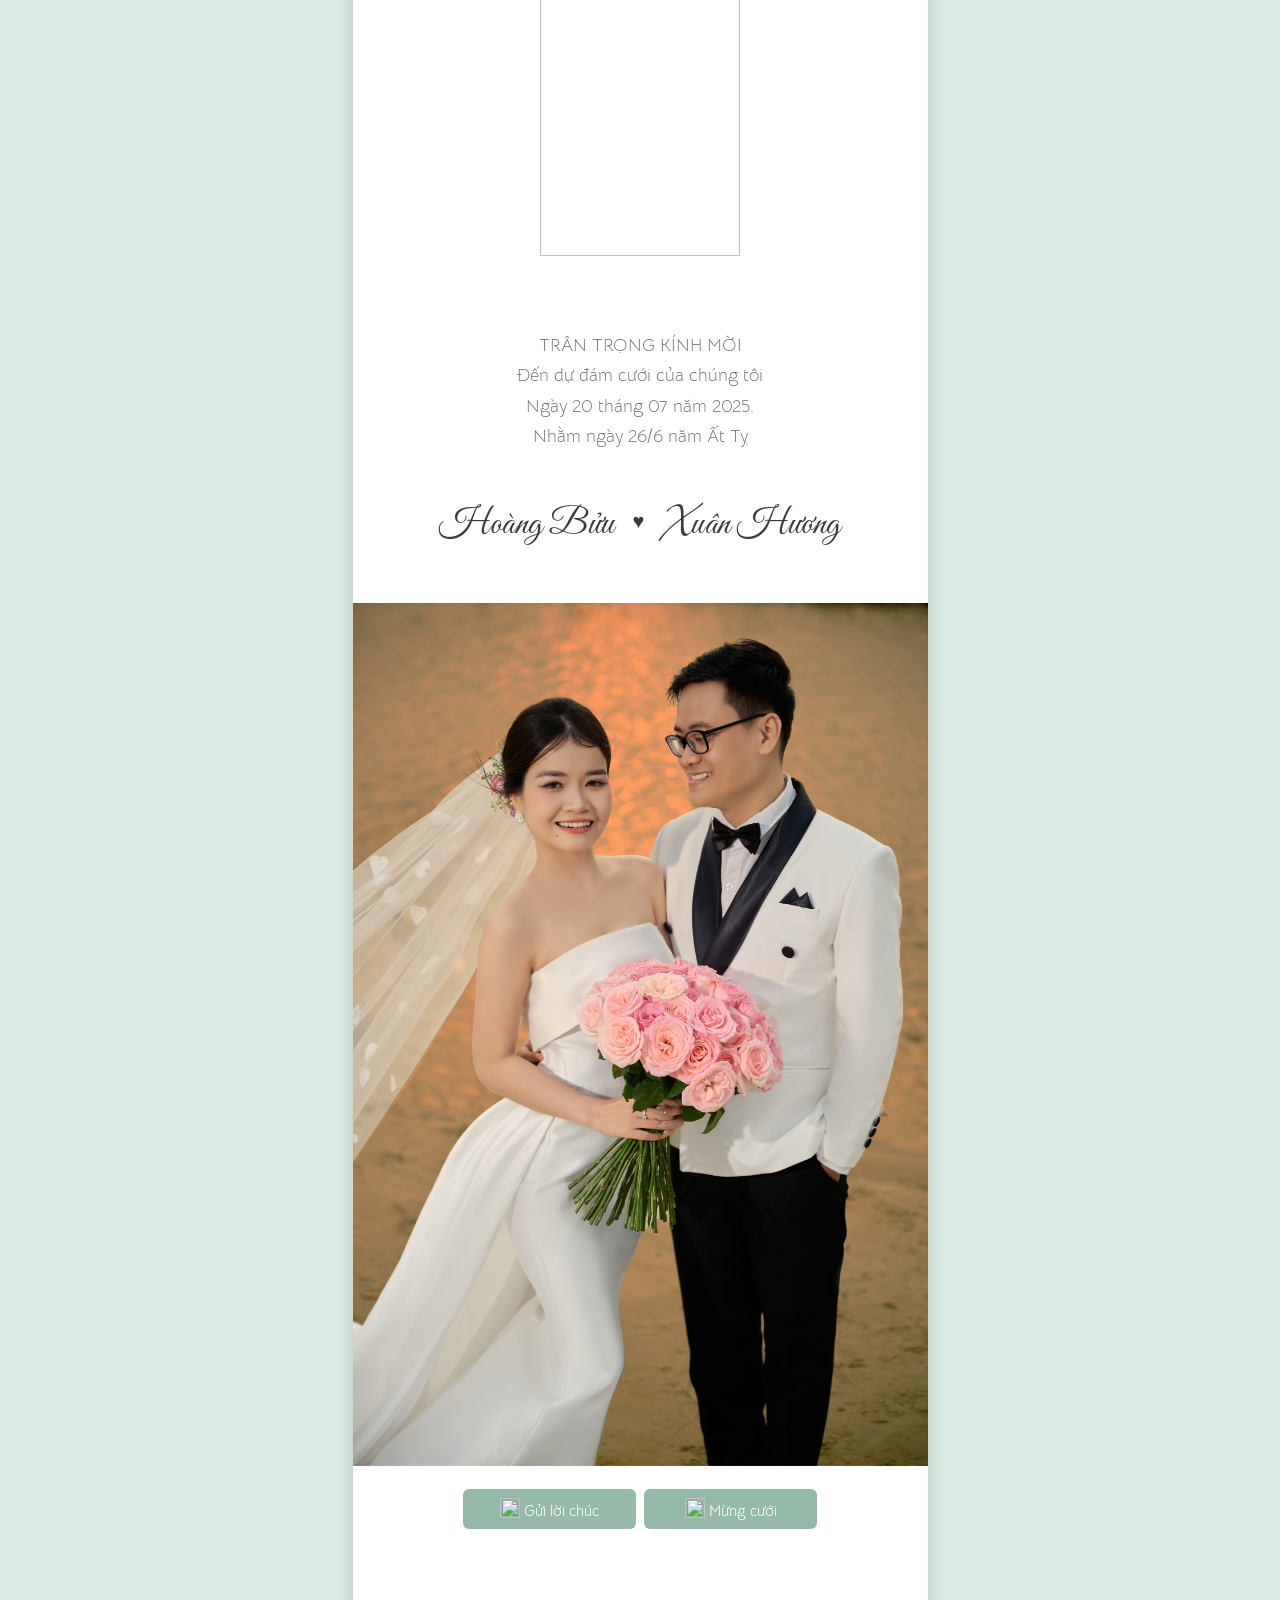
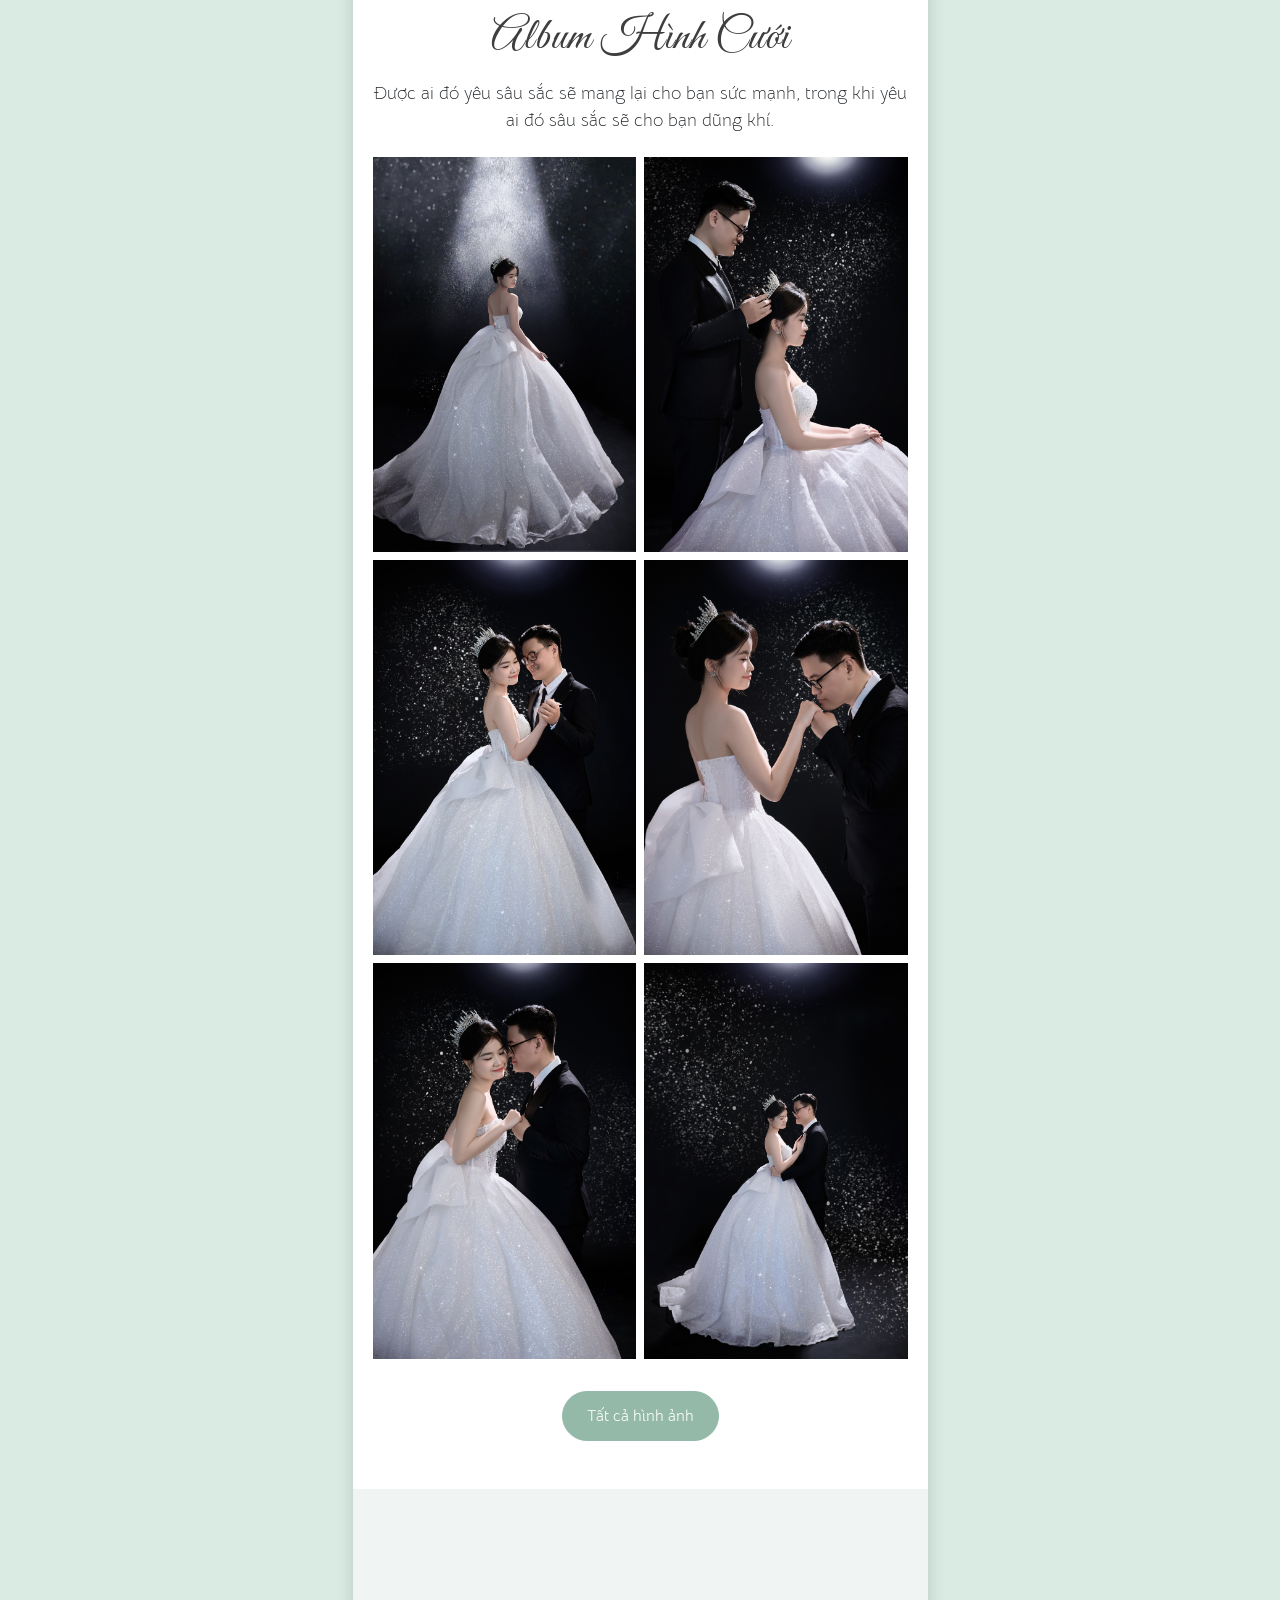
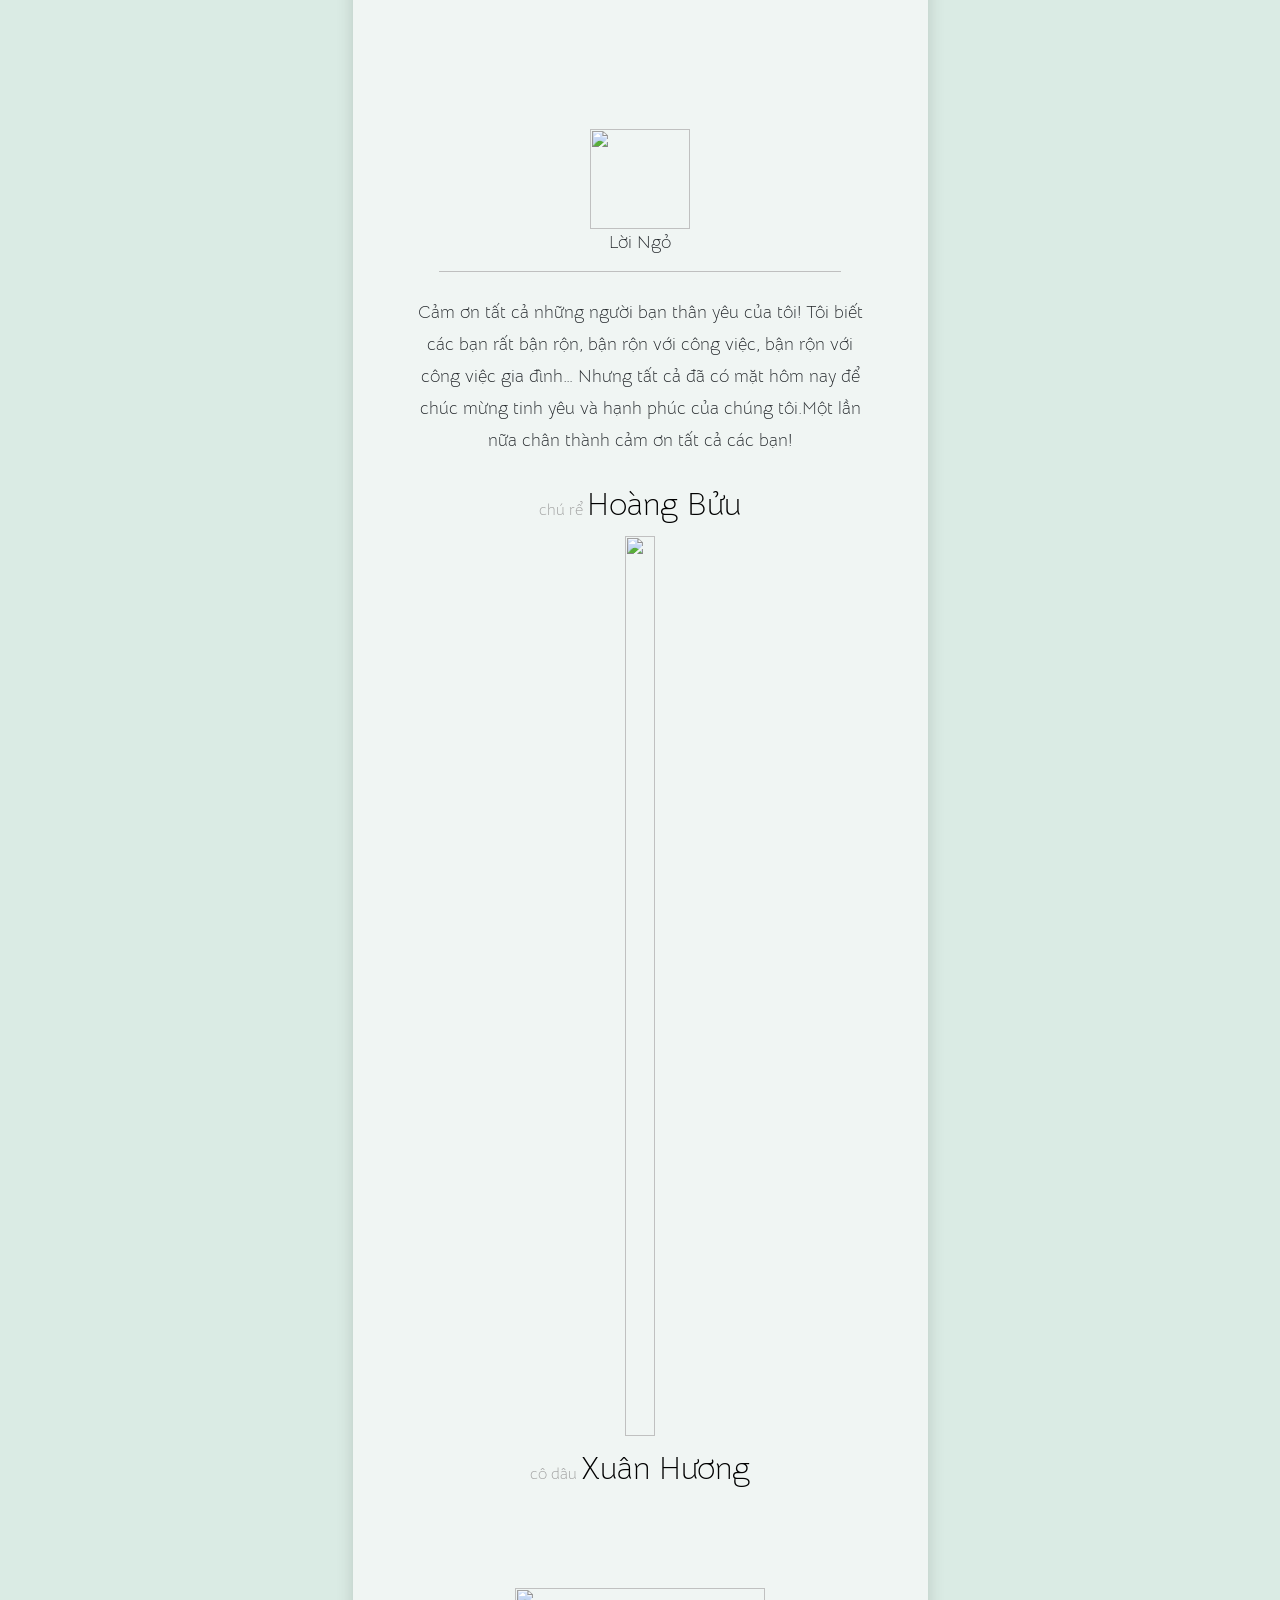
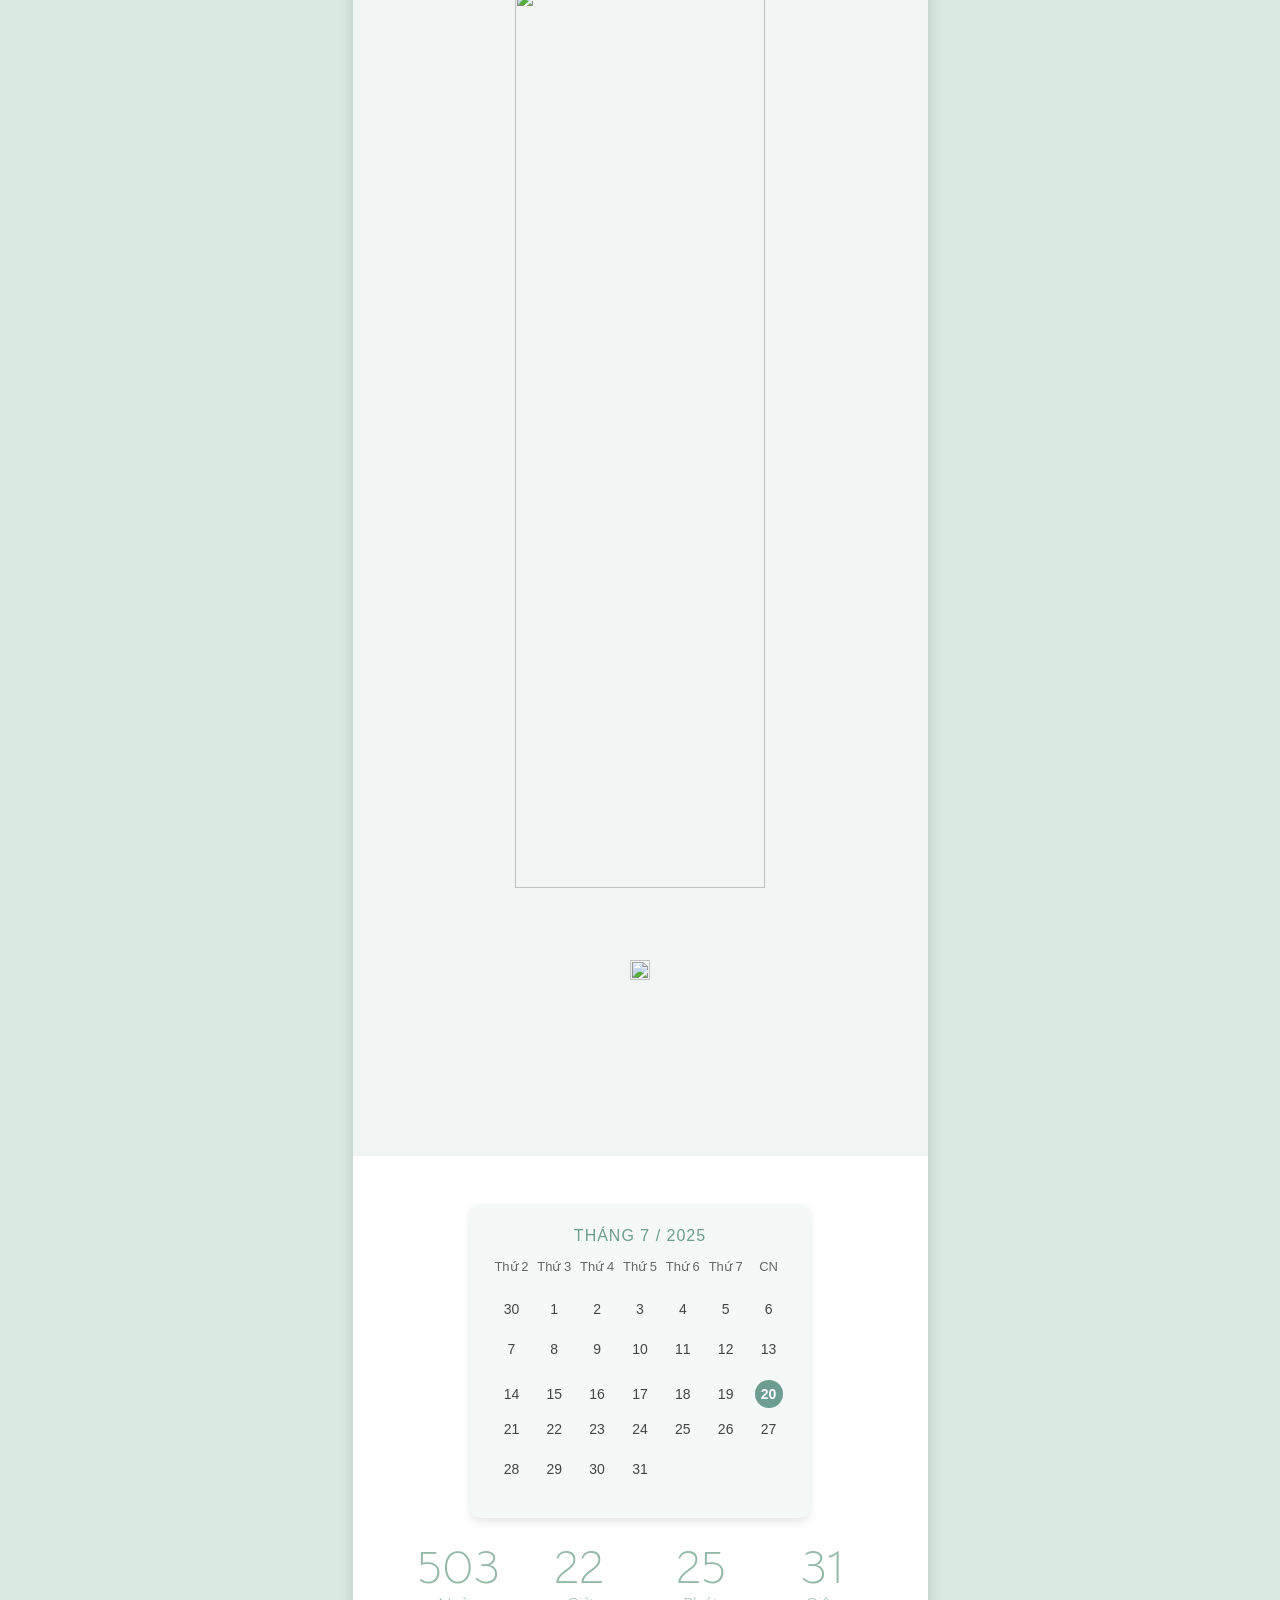
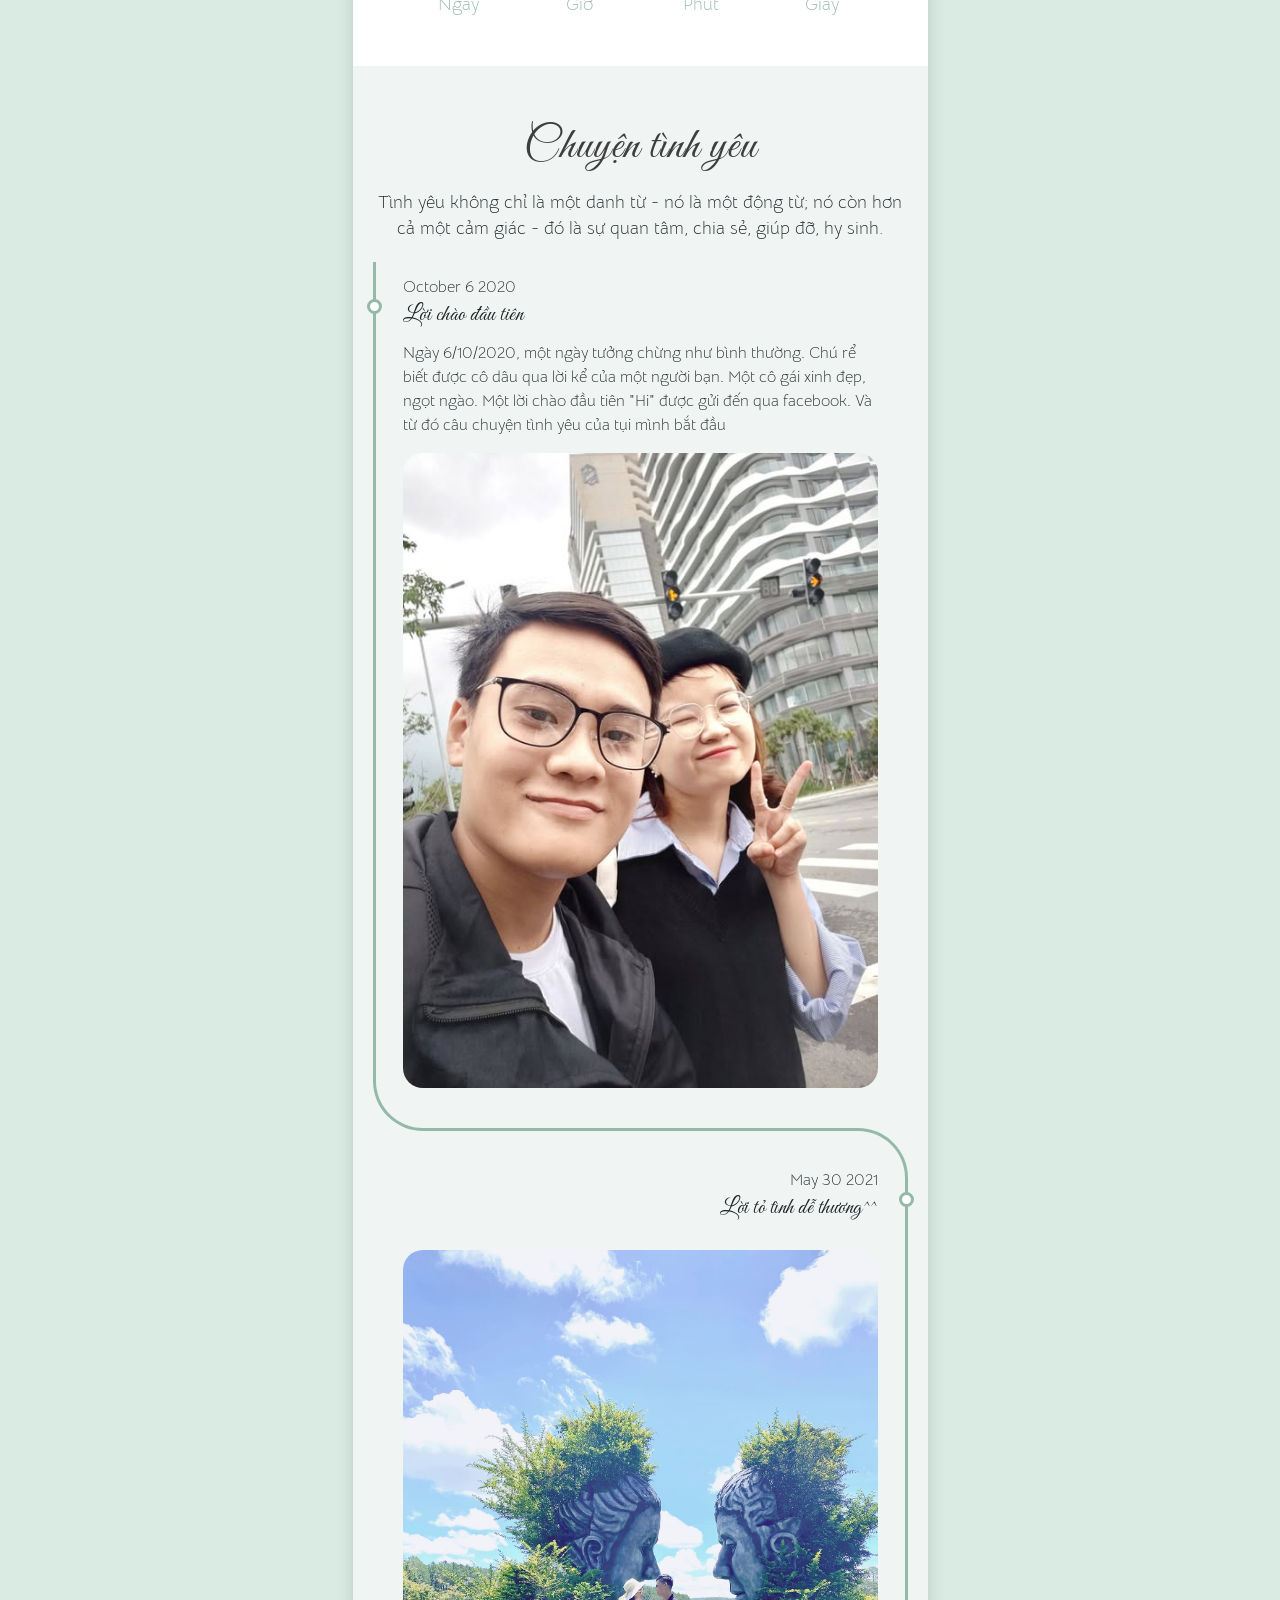
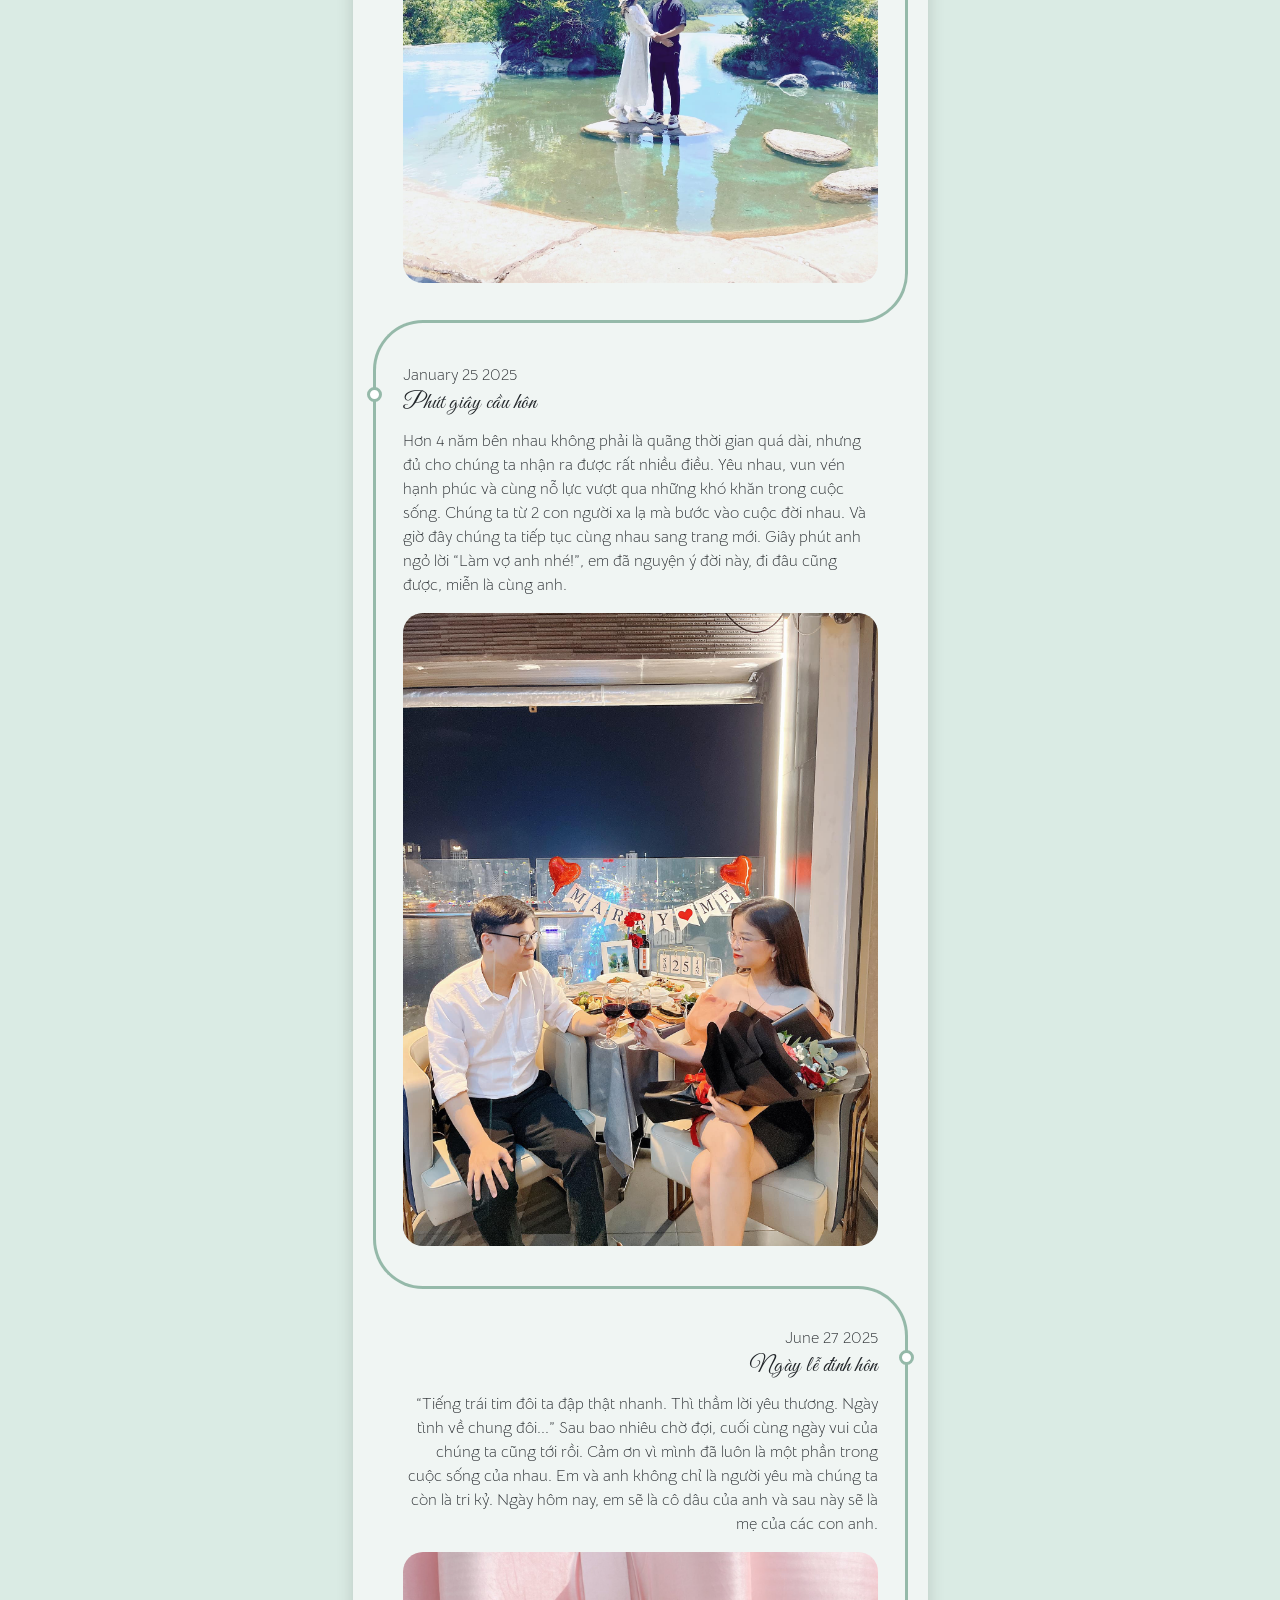
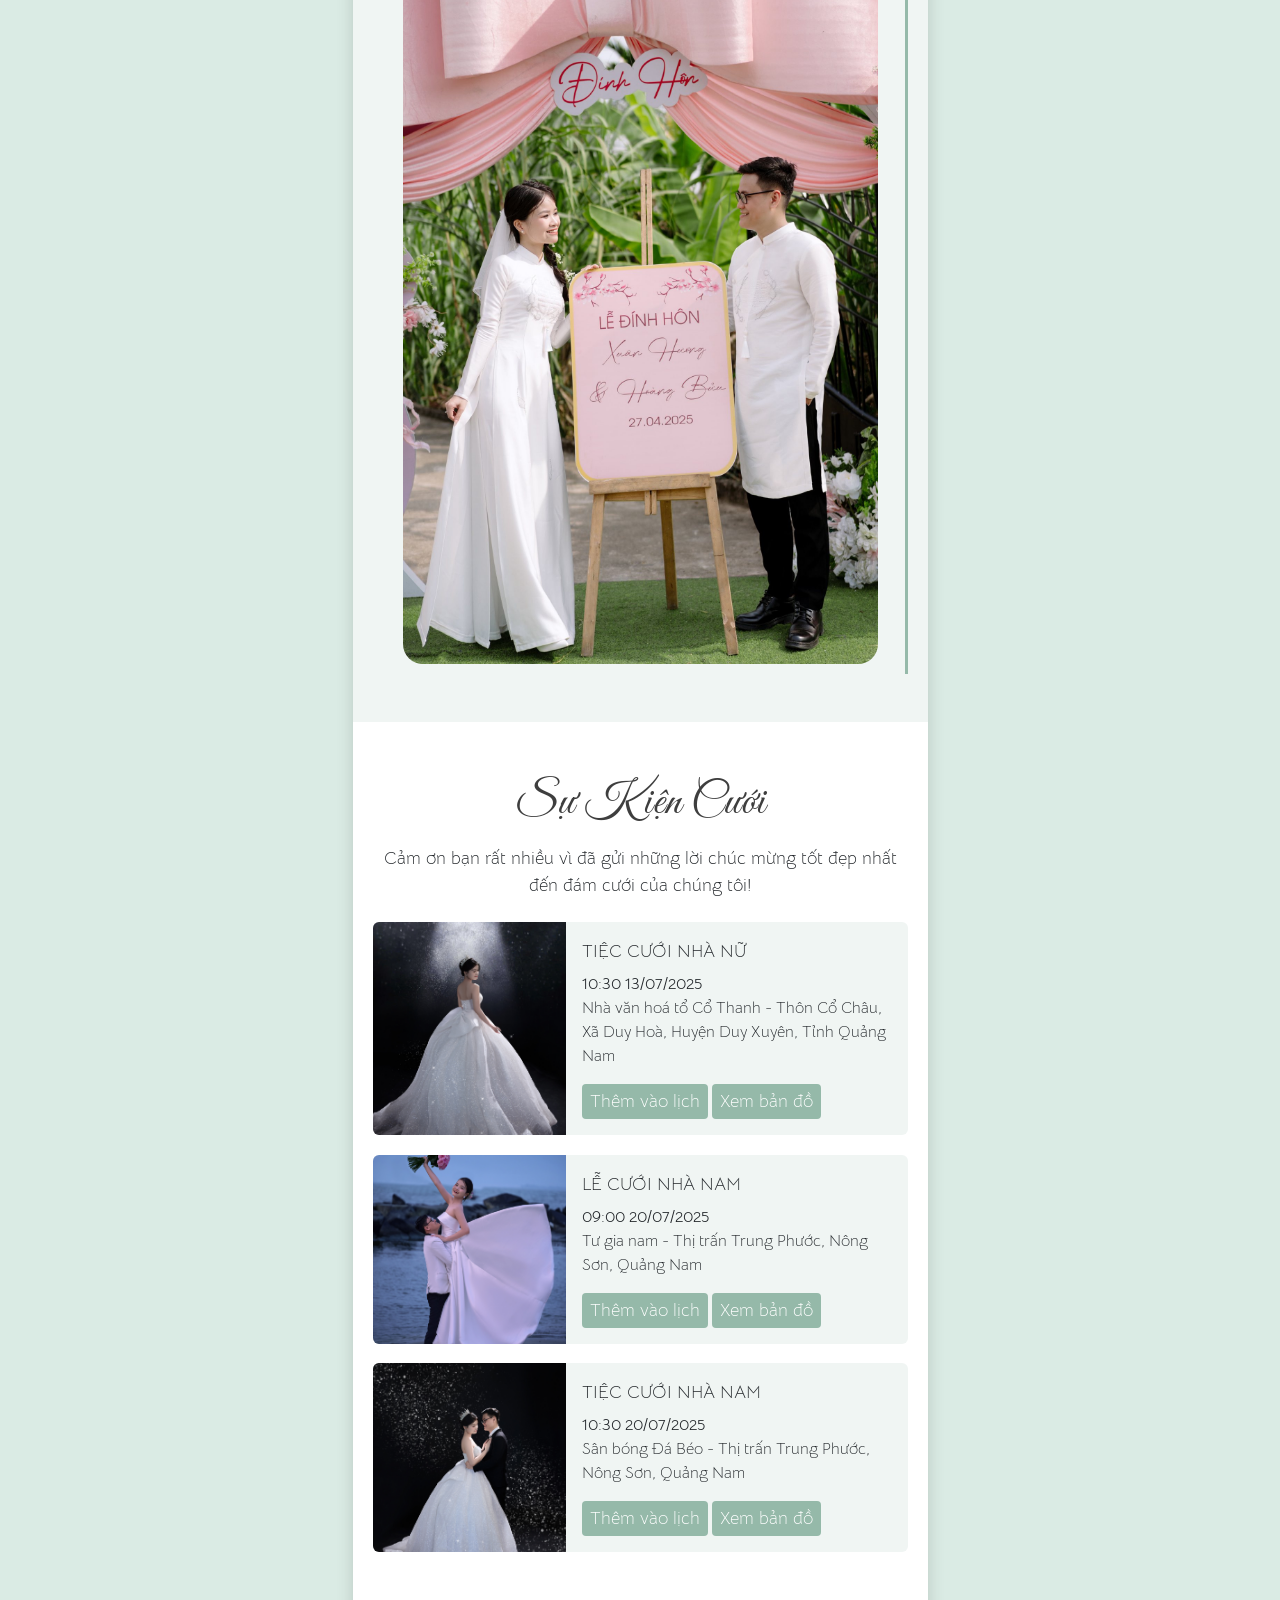
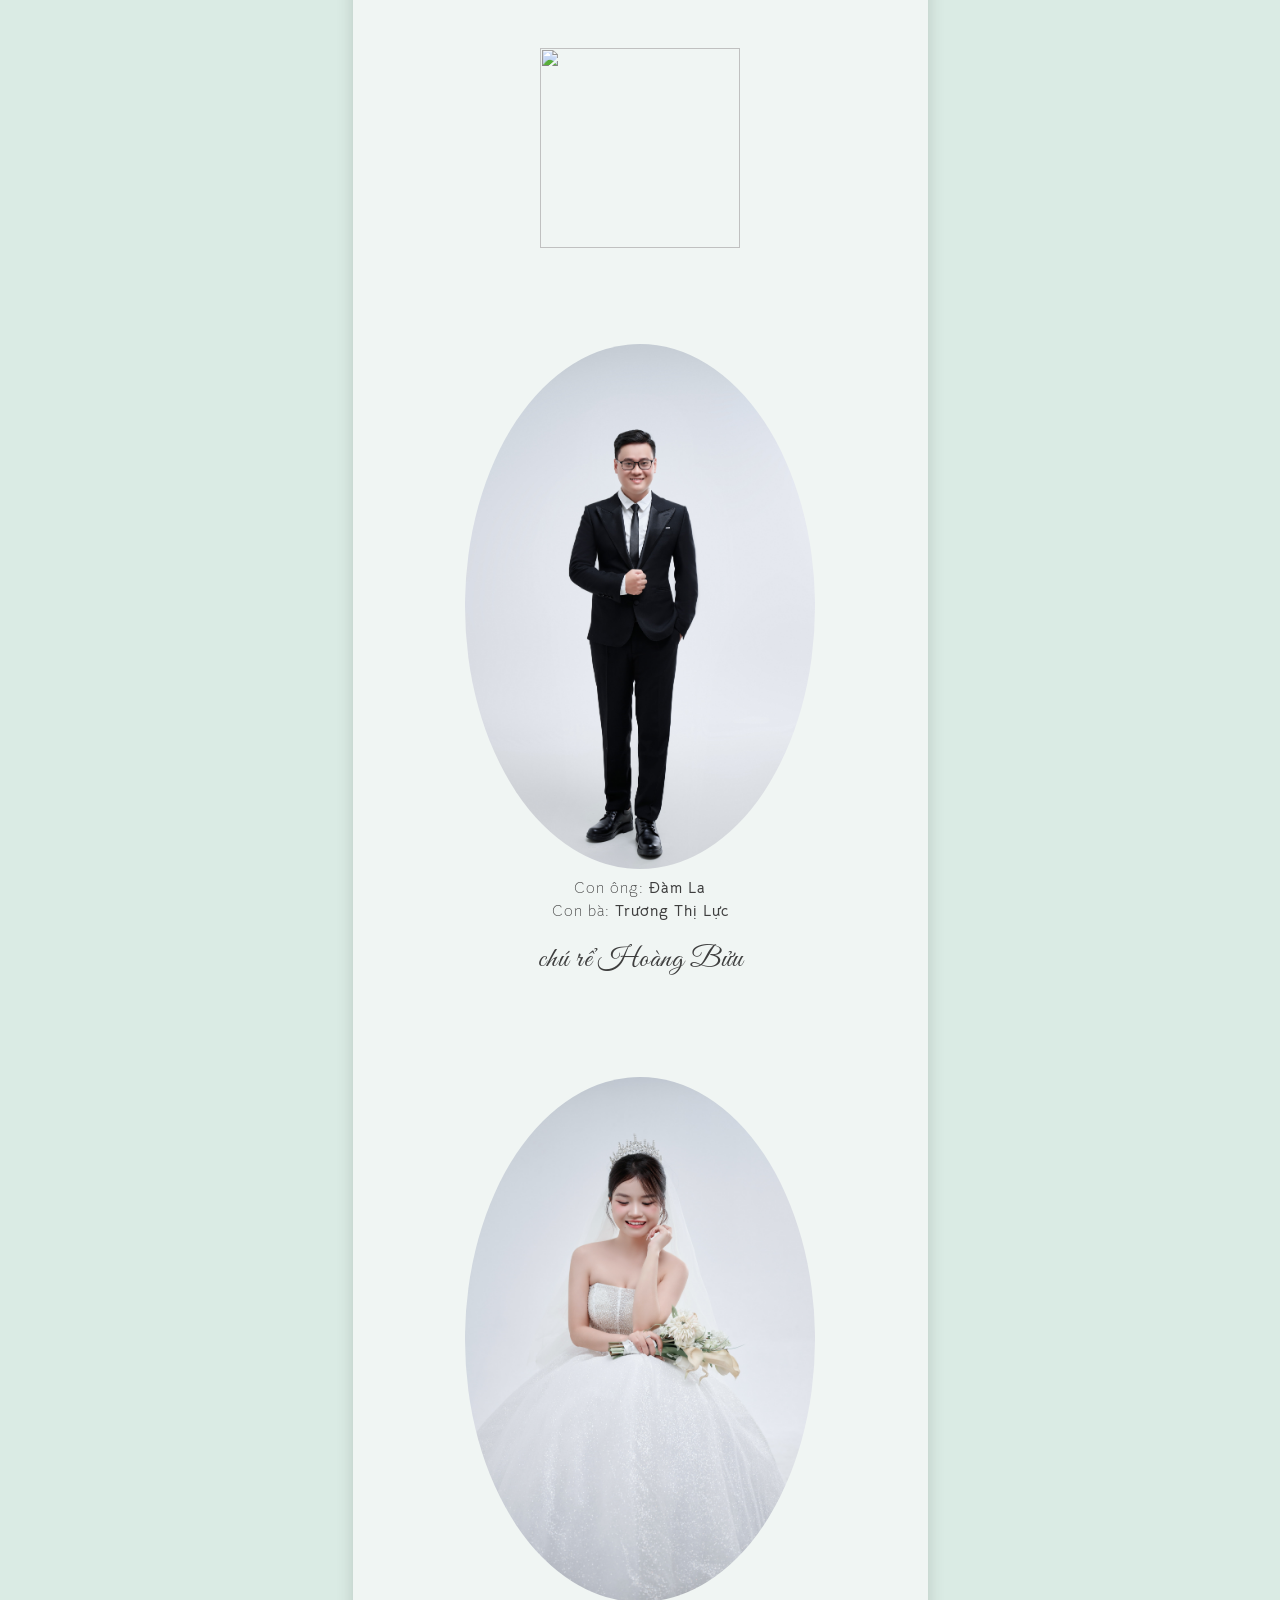
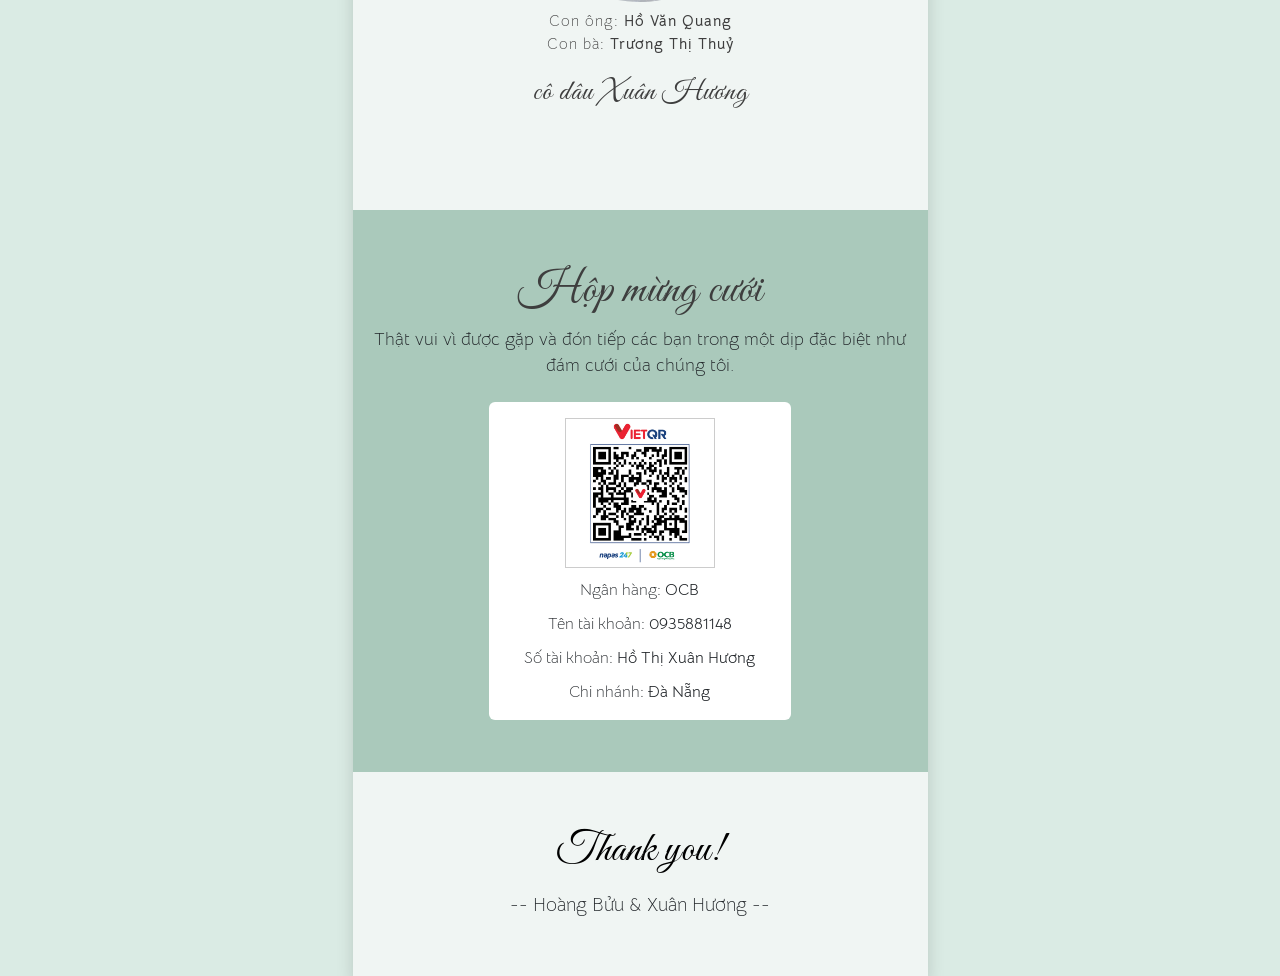
==== commit 96aa780c: "mod" ====
--- a/index.html
+++ b/index.html
@@ -25,12 +25,12 @@
     <link rel="stylesheet" href="./templates/template110/css/style.css?v=20250702101500">
     <link href="./common/calendar.css?v=20250701153500" rel="stylesheet">
     <link href="./common/toastr/toastr.min.css?v=20250701153500" rel="stylesheet">
-    <link href="./common/snow/snow.css?v=20250702101500" rel="stylesheet">
+    <link href="./common/snow/snow.css?v=20250702104500" rel="stylesheet">
     <script type="text/javascript">
         var photoGalleries = [];
         var dataWishes = [];
     </script>
-    <script src="./common/snow/snow.js?v=20250702101500"></script>
+    <script src="./common/snow/snow.js?v=20250702104500"></script>
 </head>
 
 <body>
--- a/common/snow/snow.css
+++ b/common/snow/snow.css
@@ -27,7 +27,7 @@
 @keyframes snow-fall-1 {
     0% {
         transform: translateY(-100vh) rotate(0deg);
-        opacity: 1;
+        opacity: 0.5;
     }
 
     100% {
@@ -39,12 +39,12 @@
 @keyframes snow-fall-2 {
     0% {
         transform: translateY(-100vh) translateX(0px) rotate(0deg);
-        opacity: 1;
+        opacity: 0.5;
     }
 
     50% {
         transform: translateY(50vh) translateX(50px) rotate(180deg);
-        opacity: 1;
+        opacity: 0.5;
     }
 
     100% {
@@ -56,17 +56,17 @@
 @keyframes snow-fall-3 {
     0% {
         transform: translateY(-100vh) translateX(0px) rotate(0deg);
-        opacity: 1;
+        opacity: 0.5;
     }
 
     25% {
         transform: translateY(25vh) translateX(-30px) rotate(90deg);
-        opacity: 1;
+        opacity: 0.5;
     }
 
     75% {
         transform: translateY(75vh) translateX(30px) rotate(270deg);
-        opacity: 1;
+        opacity: 0.5;
     }
 
     100% {
